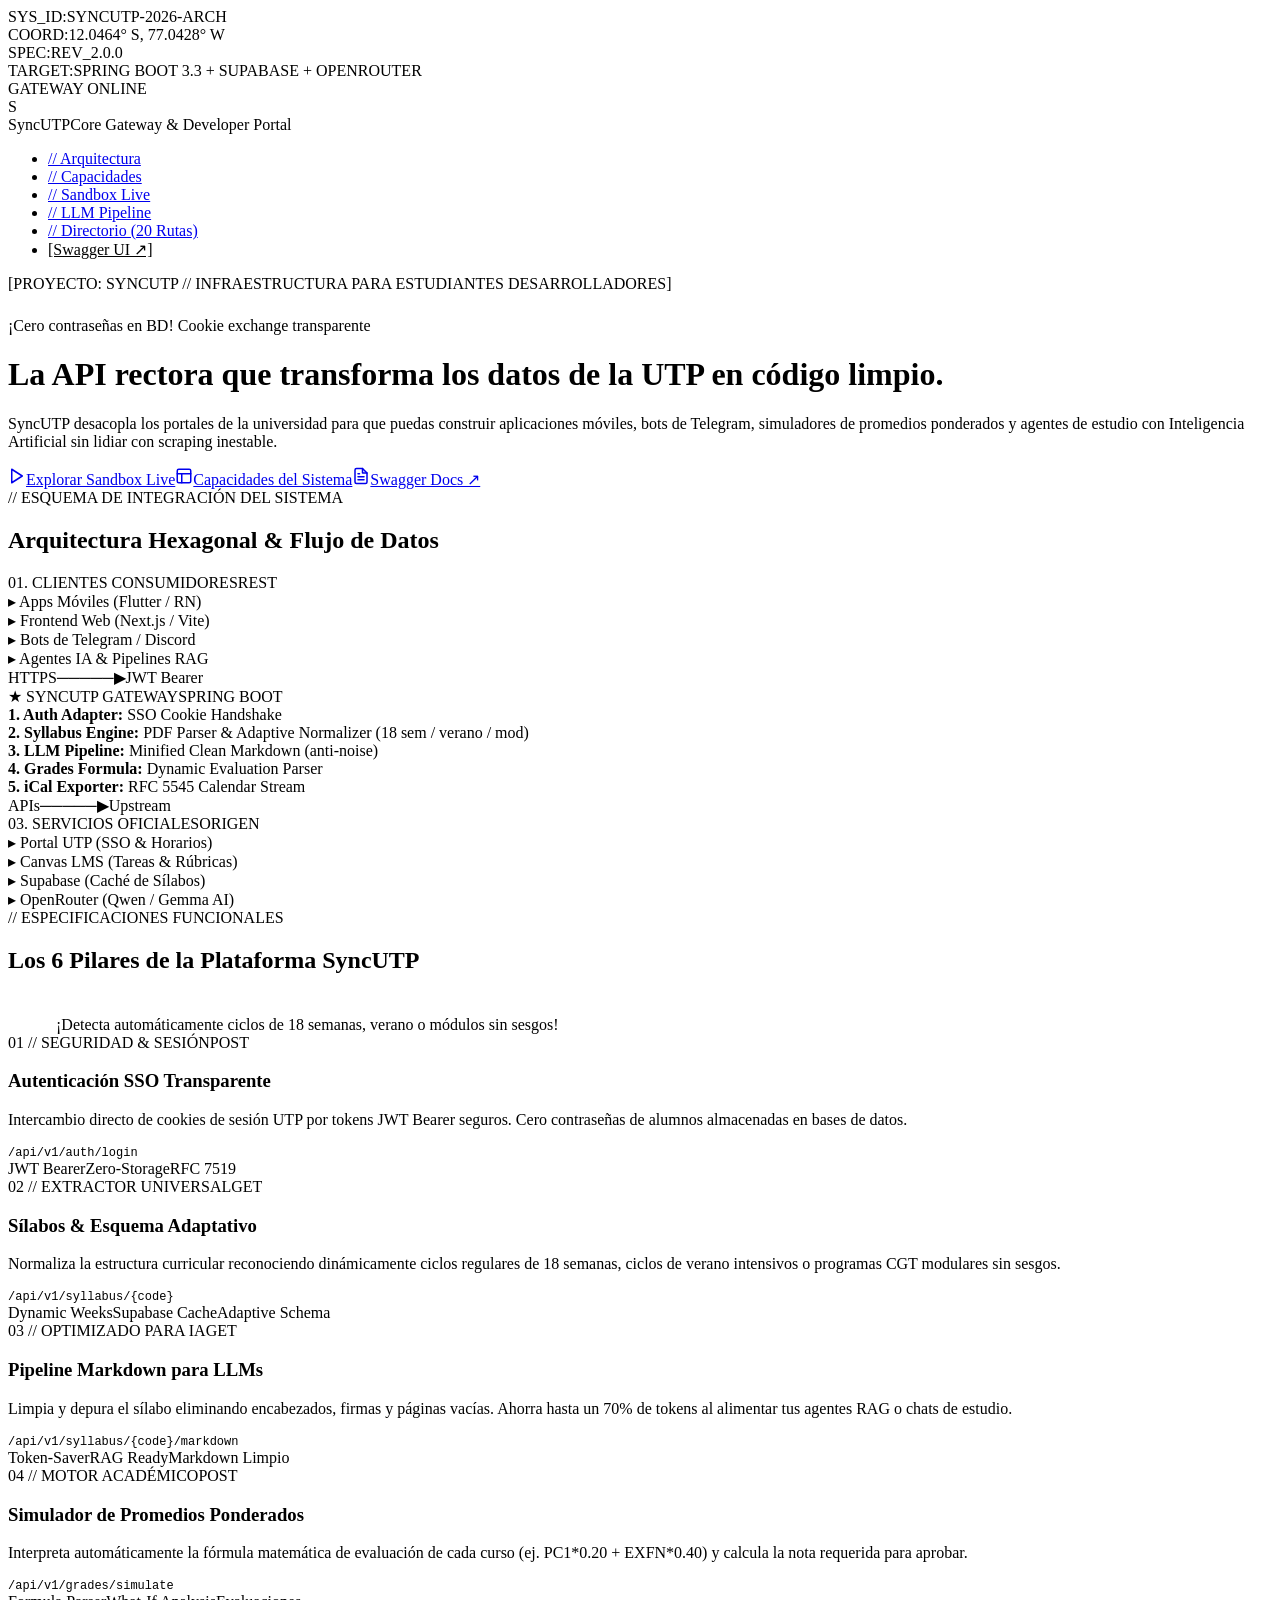
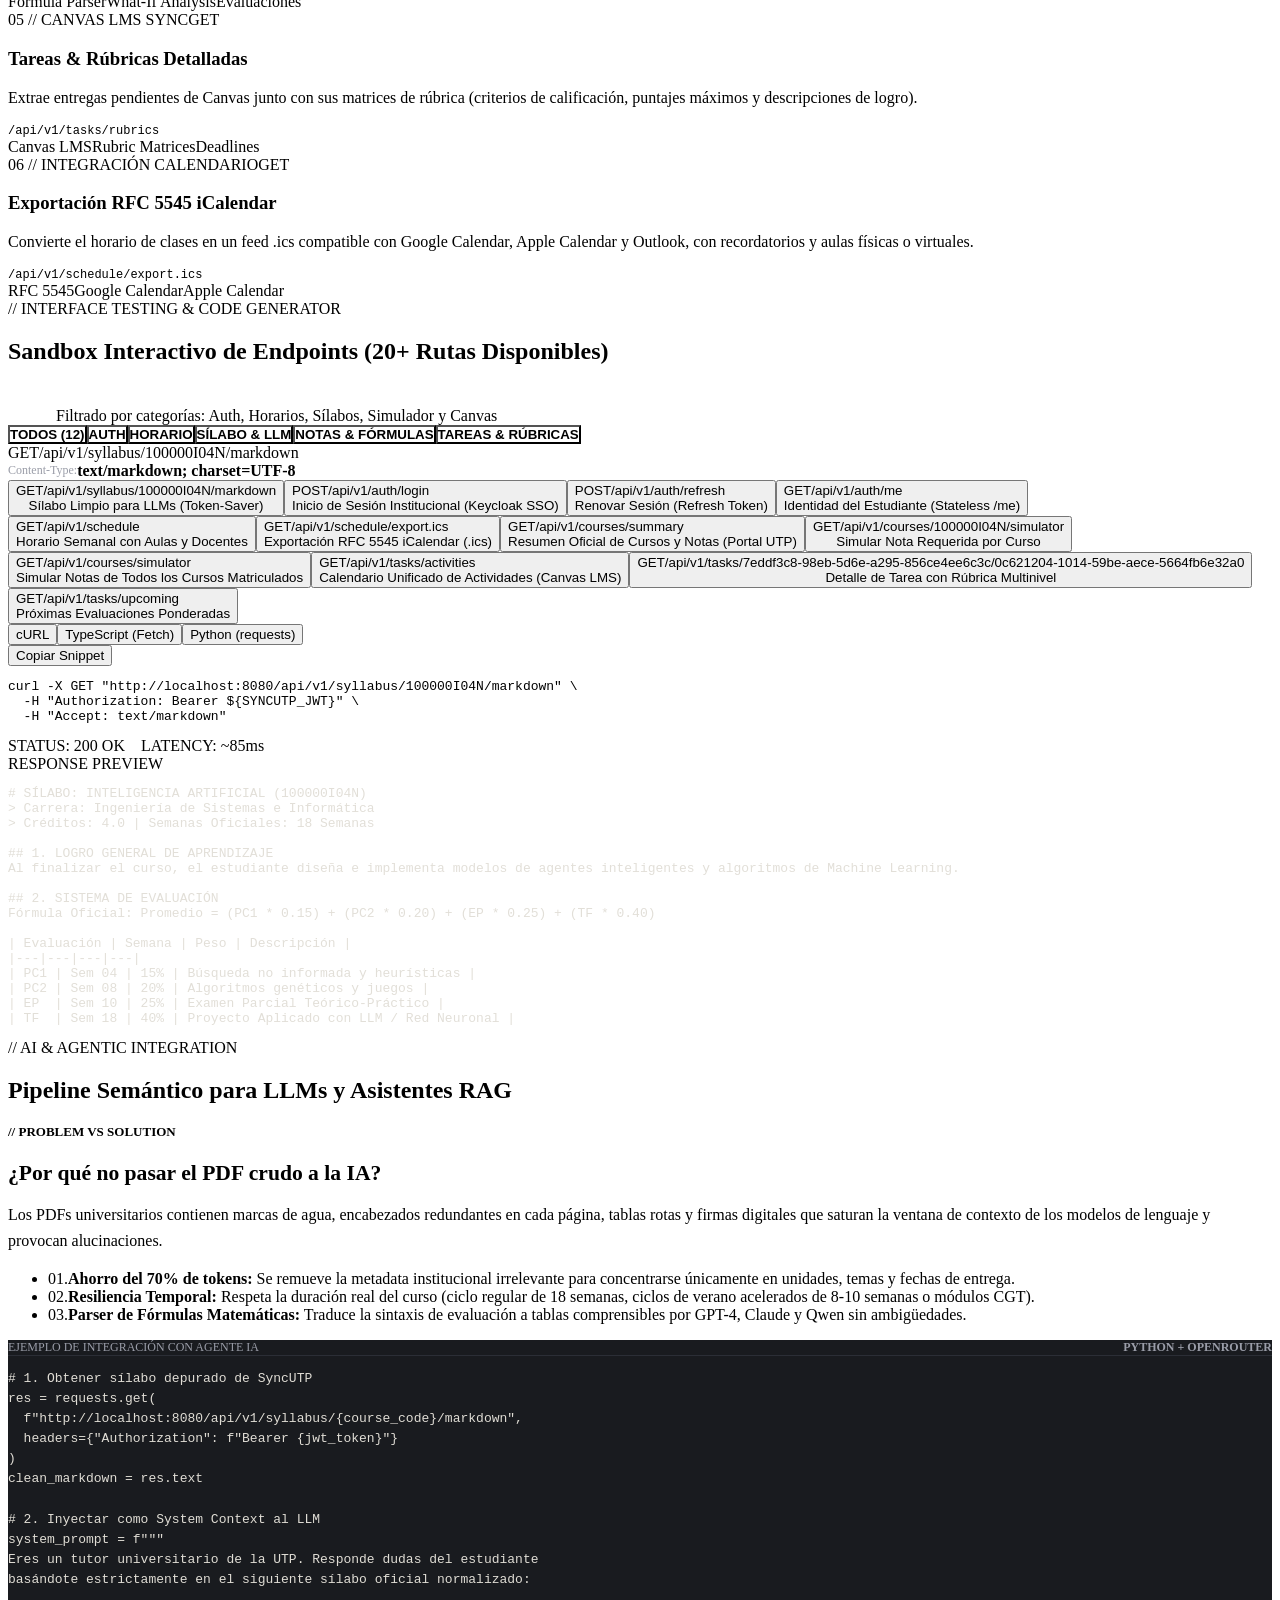
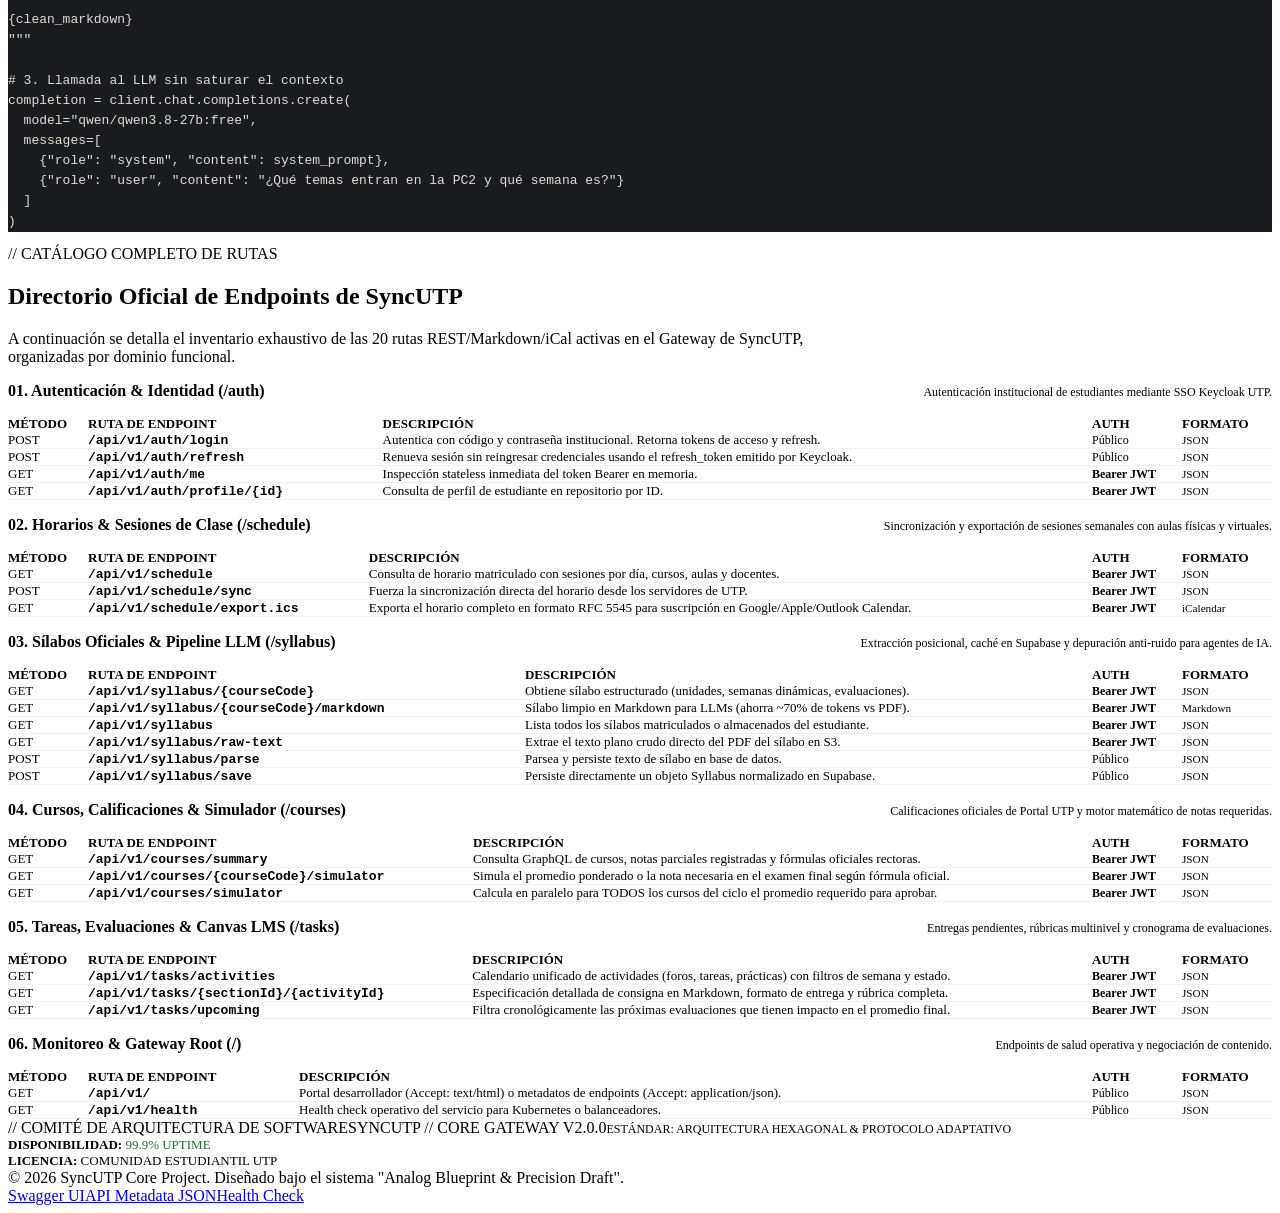
==== src/main/resources/static/index.html @ 9ac2a43b "feat: add SyncUTP frontend portal with Blueprint aesthetic + update endpoints" ====
<!DOCTYPE html><html lang="es" class="space_grotesk_c3843354-module__14LKya__variable inter_bc220a90-module__m5YftW__variable jetbrains_mono_d2ca7a79-module__OfaT_W__variable caveat_a56907d0-module__aOtvVq__variable"><head><meta charSet="utf-8"/><meta name="viewport" content="width=device-width, initial-scale=1"/><link rel="preload" href="/api/v1/_next/static/media/051742360c26797e-s.p.1bkzbscqrt8rl.woff2" as="font" crossorigin="" type="font/woff2"/><link rel="preload" href="/api/v1/_next/static/media/0c89a48fa5027cee-s.p.2cyn07wtgehh0.woff2" as="font" crossorigin="" type="font/woff2"/><link rel="preload" href="/api/v1/_next/static/media/83afe278b6a6bb3c-s.p.2bn3s6zvc0dyp.woff2" as="font" crossorigin="" type="font/woff2"/><link rel="preload" href="/api/v1/_next/static/media/a85fe84266768609-s.p.0h6ig86gwutp4.woff2" as="font" crossorigin="" type="font/woff2"/><link rel="stylesheet" href="/api/v1/_next/static/chunks/229w6nxohirj2.css" data-precedence="next"/><link rel="preload" as="script" fetchPriority="low" href="/api/v1/_next/static/chunks/3l04zcqx63h3y.js"/><script src="/api/v1/_next/static/chunks/38twd0bmk4ax0.js" async=""></script><script src="/api/v1/_next/static/chunks/39u3ld3zqxqqm.js" async=""></script><script src="/api/v1/_next/static/chunks/turbopack-0mpk9lyddkc3-.js" async=""></script><script src="/api/v1/_next/static/chunks/3fntmmi971322.js" async=""></script><script src="/api/v1/_next/static/chunks/0vmhmlnb9ivar.js" async=""></script><meta name="next-size-adjust" content=""/><title>SyncUTP // Portal Oficial para Desarrolladores UTP</title><meta name="description" content="Pasarela académica y API rectora para la comunidad de desarrolladores UTP. Acceso a horarios, sílabos normalizados, extracción limpia para LLMs, tareas con rúbricas y sincronización iCalendar."/><meta name="author" content="SyncUTP Core Engineering Team"/><meta name="keywords" content="SyncUTP,UTP,API UTP,Horario UTP,Sílabo UTP,Canvas UTP,LLM UTP,Developers UTP"/><link rel="icon" href="/api/v1/favicon.ico?favicon.2vob68tjqpejf.ico" sizes="256x256" type="image/x-icon"/><script src="/api/v1/_next/static/chunks/0cz1d0mv5g_q7.js" noModule=""></script></head><body><div hidden=""><!--$--><!--/$--></div><main class="app-container"><div class="technical-header-bar"><div class="meta-group"><div class="meta-item"><span class="meta-label">SYS_ID:</span><span class="meta-val">SYNCUTP-2026-ARCH</span></div><div class="meta-item"><span class="meta-label">COORD:</span><span class="meta-val">12.0464° S, 77.0428° W</span></div><div class="meta-item"><span class="meta-label">SPEC:</span><span class="meta-val">REV_2.0.0</span></div></div><div class="meta-group"><div class="meta-item"><span class="meta-label">TARGET:</span><span class="meta-val">SPRING BOOT 3.3 + SUPABASE + OPENROUTER</span></div><div class="status-indicator"><span class="status-dot" aria-hidden="true"></span><span>GATEWAY ONLINE</span></div></div></div><div class="content-container"><nav class="nav-bar" aria-label="Navegación principal"><div class="brand-wrapper"><div class="brand-logo-badge" aria-hidden="true">S</div><div class="brand-text"><span class="brand-title">SyncUTP</span><span class="brand-sub">Core Gateway &amp; Developer Portal</span></div></div><ul class="nav-links"><li><a href="#arquitectura" class="nav-link">// Arquitectura</a></li><li><a href="#capacidades" class="nav-link">// Capacidades</a></li><li><a href="#sandbox" class="nav-link">// Sandbox Live</a></li><li><a href="#llm-pipeline" class="nav-link">// LLM Pipeline</a></li><li><a href="#directorio" class="nav-link">// Directorio (20 Rutas)</a></li><li><a href="/api/v1/swagger-ui/index.html" target="_blank" rel="noopener noreferrer" class="nav-link" style="color:var(--color-accent)">[Swagger UI ↗]</a></li></ul></nav><header class="hero-section"><div class="hero-stamp">[PROYECTO: SYNCUTP // INFRAESTRUCTURA PARA ESTUDIANTES DESARROLLADORES]</div><div class="hand-annotation annotation-hero" aria-hidden="true"><span>¡Cero contraseñas en BD! Cookie exchange transparente</span><svg width="50" height="38" viewBox="0 0 50 38" fill="none" xmlns="http://www.w3.org/2000/svg"><path d="M46 6C34 10 18 20 8 32M8 32L16 32M8 32L8 24" stroke="var(--color-accent)" stroke-width="2.2" stroke-linecap="round" stroke-linejoin="round"></path></svg></div><h1 class="hero-title">La API rectora que transforma los datos de la UTP en código limpio.</h1><p class="hero-subtitle">SyncUTP desacopla los portales de la universidad para que puedas construir aplicaciones móviles, bots de Telegram, simuladores de promedios ponderados y agentes de estudio con Inteligencia Artificial sin lidiar con scraping inestable.</p><div class="hero-actions"><a href="#sandbox" class="btn btn-primary" aria-label="Explorar sandbox interactivo de endpoints"><svg width="18" height="18" viewBox="0 0 24 24" fill="none" stroke="currentColor" stroke-width="2" stroke-linecap="round" stroke-linejoin="round" aria-hidden="true"><polygon points="5 3 19 12 5 21 5 3"></polygon></svg>Explorar Sandbox Live</a><a href="#capacidades" class="btn btn-secondary" aria-label="Ver las 6 capacidades principales"><svg width="18" height="18" viewBox="0 0 24 24" fill="none" stroke="currentColor" stroke-width="2" stroke-linecap="round" stroke-linejoin="round" aria-hidden="true"><rect x="3" y="3" width="18" height="18" rx="2" ry="2"></rect><line x1="3" y1="9" x2="21" y2="9"></line><line x1="9" y1="21" x2="9" y2="9"></line></svg>Capacidades del Sistema</a><a href="/api/v1/swagger-ui/index.html" target="_blank" rel="noopener noreferrer" class="btn btn-secondary" aria-label="Abrir documentación Swagger OpenAPI"><svg width="18" height="18" viewBox="0 0 24 24" fill="none" stroke="currentColor" stroke-width="2" stroke-linecap="round" stroke-linejoin="round" aria-hidden="true"><path d="M14 2H6a2 2 0 0 0-2 2v16a2 2 0 0 0 2 2h12a2 2 0 0 0 2-2V8z"></path><polyline points="14 2 14 8 20 8"></polyline><line x1="16" y1="13" x2="8" y2="13"></line><line x1="16" y1="17" x2="8" y2="17"></line><polyline points="10 9 9 9 8 9"></polyline></svg>Swagger Docs ↗</a></div></header><section id="arquitectura" class="diagram-section"><div class="section-label">// ESQUEMA DE INTEGRACIÓN DEL SISTEMA</div><h2 class="section-title">Arquitectura Hexagonal &amp; Flujo de Datos</h2><div class="blueprint-diagram"><div class="diagram-grid"><div class="diagram-node"><div class="diagram-node-title"><span>01. CLIENTES CONSUMIDORES</span><span class="pill">REST</span></div><div class="diagram-node-item"><span style="color:var(--color-accent)">▸</span> Apps Móviles (Flutter / RN)</div><div class="diagram-node-item"><span style="color:var(--color-accent)">▸</span> Frontend Web (Next.js / Vite)</div><div class="diagram-node-item"><span style="color:var(--color-accent)">▸</span> Bots de Telegram / Discord</div><div class="diagram-node-item"><span style="color:var(--color-accent)">▸</span> Agentes IA &amp; Pipelines RAG</div></div><div class="diagram-connector"><span>HTTPS</span><span>─────▶</span><span>JWT Bearer</span></div><div class="diagram-node diagram-core"><div class="diagram-node-title"><span style="color:var(--color-accent)">★ SYNCUTP GATEWAY</span><span class="pill">SPRING BOOT</span></div><div class="diagram-node-item"><strong>1. Auth Adapter:</strong> SSO Cookie Handshake</div><div class="diagram-node-item"><strong>2. Syllabus Engine:</strong> PDF Parser &amp; Adaptive Normalizer (18 sem / verano / mod)</div><div class="diagram-node-item"><strong>3. LLM Pipeline:</strong> Minified Clean Markdown (anti-noise)</div><div class="diagram-node-item"><strong>4. Grades Formula:</strong> Dynamic Evaluation Parser</div><div class="diagram-node-item"><strong>5. iCal Exporter:</strong> RFC 5545 Calendar Stream</div></div><div class="diagram-connector"><span>APIs</span><span>─────▶</span><span>Upstream</span></div><div class="diagram-node"><div class="diagram-node-title"><span>03. SERVICIOS OFICIALES</span><span class="pill">ORIGEN</span></div><div class="diagram-node-item"><span style="color:var(--color-ink-muted)">▸</span> Portal UTP (SSO &amp; Horarios)</div><div class="diagram-node-item"><span style="color:var(--color-ink-muted)">▸</span> Canvas LMS (Tareas &amp; Rúbricas)</div><div class="diagram-node-item"><span style="color:var(--color-ink-muted)">▸</span> Supabase (Caché de Sílabos)</div><div class="diagram-node-item"><span style="color:var(--color-ink-muted)">▸</span> OpenRouter (Qwen / Gemma AI)</div></div></div></div></section><section id="capacidades" class="capabilities-section"><div class="section-label">// ESPECIFICACIONES FUNCIONALES</div><h2 class="section-title">Los 6 Pilares de la Plataforma SyncUTP</h2><div class="hand-annotation annotation-syllabus" aria-hidden="true"><svg width="48" height="36" viewBox="0 0 48 36" fill="none" xmlns="http://www.w3.org/2000/svg"><path d="M4 6C18 8 36 14 42 28M42 28L36 26M42 28L44 20" stroke="var(--color-accent)" stroke-width="2.2" stroke-linecap="round" stroke-linejoin="round"></path></svg><span>¡Detecta automáticamente ciclos de 18 semanas, verano o módulos sin sesgos!</span></div><div class="capabilities-grid"><article class="capability-card"><div class="card-num"><span>01 // SEGURIDAD &amp; SESIÓN</span><span class="method-tag method-post">POST</span></div><h3 class="card-title">Autenticación SSO Transparente</h3><p class="card-desc">Intercambio directo de cookies de sesión UTP por tokens JWT Bearer seguros. Cero contraseñas de alumnos almacenadas en bases de datos.</p><div style="margin:var(--space-2) 0 var(--space-4) 0;font-family:var(--font-mono);font-size:0.75rem;color:var(--color-ink-muted)"><code>/api/v1/auth/login</code></div><div class="card-pill-row"><span class="pill">JWT Bearer</span><span class="pill">Zero-Storage</span><span class="pill">RFC 7519</span></div></article><article class="capability-card"><div class="card-num"><span>02 // EXTRACTOR UNIVERSAL</span><span class="method-tag method-get">GET</span></div><h3 class="card-title">Sílabos &amp; Esquema Adaptativo</h3><p class="card-desc">Normaliza la estructura curricular reconociendo dinámicamente ciclos regulares de 18 semanas, ciclos de verano intensivos o programas CGT modulares sin sesgos.</p><div style="margin:var(--space-2) 0 var(--space-4) 0;font-family:var(--font-mono);font-size:0.75rem;color:var(--color-ink-muted)"><code>/api/v1/syllabus/{code}</code></div><div class="card-pill-row"><span class="pill">Dynamic Weeks</span><span class="pill">Supabase Cache</span><span class="pill">Adaptive Schema</span></div></article><article class="capability-card"><div class="card-num"><span>03 // OPTIMIZADO PARA IA</span><span class="method-tag method-get">GET</span></div><h3 class="card-title">Pipeline Markdown para LLMs</h3><p class="card-desc">Limpia y depura el sílabo eliminando encabezados, firmas y páginas vacías. Ahorra hasta un 70% de tokens al alimentar tus agentes RAG o chats de estudio.</p><div style="margin:var(--space-2) 0 var(--space-4) 0;font-family:var(--font-mono);font-size:0.75rem;color:var(--color-ink-muted)"><code>/api/v1/syllabus/{code}/markdown</code></div><div class="card-pill-row"><span class="pill">Token-Saver</span><span class="pill">RAG Ready</span><span class="pill">Markdown Limpio</span></div></article><article class="capability-card"><div class="card-num"><span>04 // MOTOR ACADÉMICO</span><span class="method-tag method-post">POST</span></div><h3 class="card-title">Simulador de Promedios Ponderados</h3><p class="card-desc">Interpreta automáticamente la fórmula matemática de evaluación de cada curso (ej. PC1*0.20 + EXFN*0.40) y calcula la nota requerida para aprobar.</p><div style="margin:var(--space-2) 0 var(--space-4) 0;font-family:var(--font-mono);font-size:0.75rem;color:var(--color-ink-muted)"><code>/api/v1/grades/simulate</code></div><div class="card-pill-row"><span class="pill">Formula Parser</span><span class="pill">What-If Analysis</span><span class="pill">Evaluaciones</span></div></article><article class="capability-card"><div class="card-num"><span>05 // CANVAS LMS SYNC</span><span class="method-tag method-get">GET</span></div><h3 class="card-title">Tareas &amp; Rúbricas Detalladas</h3><p class="card-desc">Extrae entregas pendientes de Canvas junto con sus matrices de rúbrica (criterios de calificación, puntajes máximos y descripciones de logro).</p><div style="margin:var(--space-2) 0 var(--space-4) 0;font-family:var(--font-mono);font-size:0.75rem;color:var(--color-ink-muted)"><code>/api/v1/tasks/rubrics</code></div><div class="card-pill-row"><span class="pill">Canvas LMS</span><span class="pill">Rubric Matrices</span><span class="pill">Deadlines</span></div></article><article class="capability-card"><div class="card-num"><span>06 // INTEGRACIÓN CALENDARIO</span><span class="method-tag method-get">GET</span></div><h3 class="card-title">Exportación RFC 5545 iCalendar</h3><p class="card-desc">Convierte el horario de clases en un feed .ics compatible con Google Calendar, Apple Calendar y Outlook, con recordatorios y aulas físicas o virtuales.</p><div style="margin:var(--space-2) 0 var(--space-4) 0;font-family:var(--font-mono);font-size:0.75rem;color:var(--color-ink-muted)"><code>/api/v1/schedule/export.ics</code></div><div class="card-pill-row"><span class="pill">RFC 5545</span><span class="pill">Google Calendar</span><span class="pill">Apple Calendar</span></div></article></div></section><section id="sandbox" class="sandbox-section"><div class="section-label">// INTERFACE TESTING &amp; CODE GENERATOR</div><h2 class="section-title">Sandbox Interactivo de Endpoints (20+ Rutas Disponibles)</h2><div class="hand-annotation annotation-sandbox" aria-hidden="true"><svg width="48" height="36" viewBox="0 0 48 36" fill="none" xmlns="http://www.w3.org/2000/svg"><path d="M4 6C18 8 36 14 42 28M42 28L36 26M42 28L44 20" stroke="var(--color-accent)" stroke-width="2.2" stroke-linecap="round" stroke-linejoin="round"></path></svg><span>Filtrado por categorías: Auth, Horarios, Sílabos, Simulador y Canvas</span></div><div style="display:flex;flex-wrap:wrap;gap:var(--space-2);margin-bottom:var(--space-4)"><button class="pill" style="cursor:pointer;background-color:var(--color-ink-primary);color:var(--color-paper-base);font-weight:700;padding:var(--space-2) var(--space-3)">TODOS<!-- --> <!-- -->(12)</button><button class="pill" style="cursor:pointer;background-color:var(--color-paper-muted);color:var(--color-ink-primary);font-weight:700;padding:var(--space-2) var(--space-3)">AUTH<!-- --> </button><button class="pill" style="cursor:pointer;background-color:var(--color-paper-muted);color:var(--color-ink-primary);font-weight:700;padding:var(--space-2) var(--space-3)">HORARIO<!-- --> </button><button class="pill" style="cursor:pointer;background-color:var(--color-paper-muted);color:var(--color-ink-primary);font-weight:700;padding:var(--space-2) var(--space-3)">SÍLABO &amp; LLM<!-- --> </button><button class="pill" style="cursor:pointer;background-color:var(--color-paper-muted);color:var(--color-ink-primary);font-weight:700;padding:var(--space-2) var(--space-3)">NOTAS &amp; FÓRMULAS<!-- --> </button><button class="pill" style="cursor:pointer;background-color:var(--color-paper-muted);color:var(--color-ink-primary);font-weight:700;padding:var(--space-2) var(--space-3)">TAREAS &amp; RÚBRICAS<!-- --> </button></div><div class="sandbox-container"><div class="sandbox-header"><div class="sandbox-title"><span class="method-tag method-get">GET</span><span>/api/v1/syllabus/100000I04N/markdown</span></div><div style="display:flex;align-items:center;gap:var(--space-3)"><span style="color:#9A9DA8;font-size:0.75rem">Content-Type:</span><span style="color:var(--color-paper-base);font-weight:700">text/markdown; charset=UTF-8</span></div></div><div class="sandbox-body"><div class="endpoint-list" role="tablist" aria-label="Lista de endpoints disponibles"><button class="endpoint-btn active" role="tab" aria-selected="true"><div style="display:flex;align-items:center;gap:var(--space-2)"><span class="method-tag method-get">GET</span><span class="endpoint-path">/api/v1/syllabus/100000I04N/markdown</span></div><span class="endpoint-desc-brief">Sílabo Limpio para LLMs (Token-Saver)</span></button><button class="endpoint-btn " role="tab" aria-selected="false"><div style="display:flex;align-items:center;gap:var(--space-2)"><span class="method-tag method-post">POST</span><span class="endpoint-path">/api/v1/auth/login</span></div><span class="endpoint-desc-brief">Inicio de Sesión Institucional (Keycloak SSO)</span></button><button class="endpoint-btn " role="tab" aria-selected="false"><div style="display:flex;align-items:center;gap:var(--space-2)"><span class="method-tag method-post">POST</span><span class="endpoint-path">/api/v1/auth/refresh</span></div><span class="endpoint-desc-brief">Renovar Sesión (Refresh Token)</span></button><button class="endpoint-btn " role="tab" aria-selected="false"><div style="display:flex;align-items:center;gap:var(--space-2)"><span class="method-tag method-get">GET</span><span class="endpoint-path">/api/v1/auth/me</span></div><span class="endpoint-desc-brief">Identidad del Estudiante (Stateless /me)</span></button><button class="endpoint-btn " role="tab" aria-selected="false"><div style="display:flex;align-items:center;gap:var(--space-2)"><span class="method-tag method-get">GET</span><span class="endpoint-path">/api/v1/schedule</span></div><span class="endpoint-desc-brief">Horario Semanal con Aulas y Docentes</span></button><button class="endpoint-btn " role="tab" aria-selected="false"><div style="display:flex;align-items:center;gap:var(--space-2)"><span class="method-tag method-get">GET</span><span class="endpoint-path">/api/v1/schedule/export.ics</span></div><span class="endpoint-desc-brief">Exportación RFC 5545 iCalendar (.ics)</span></button><button class="endpoint-btn " role="tab" aria-selected="false"><div style="display:flex;align-items:center;gap:var(--space-2)"><span class="method-tag method-get">GET</span><span class="endpoint-path">/api/v1/courses/summary</span></div><span class="endpoint-desc-brief">Resumen Oficial de Cursos y Notas (Portal UTP)</span></button><button class="endpoint-btn " role="tab" aria-selected="false"><div style="display:flex;align-items:center;gap:var(--space-2)"><span class="method-tag method-get">GET</span><span class="endpoint-path">/api/v1/courses/100000I04N/simulator</span></div><span class="endpoint-desc-brief">Simular Nota Requerida por Curso</span></button><button class="endpoint-btn " role="tab" aria-selected="false"><div style="display:flex;align-items:center;gap:var(--space-2)"><span class="method-tag method-get">GET</span><span class="endpoint-path">/api/v1/courses/simulator</span></div><span class="endpoint-desc-brief">Simular Notas de Todos los Cursos Matriculados</span></button><button class="endpoint-btn " role="tab" aria-selected="false"><div style="display:flex;align-items:center;gap:var(--space-2)"><span class="method-tag method-get">GET</span><span class="endpoint-path">/api/v1/tasks/activities</span></div><span class="endpoint-desc-brief">Calendario Unificado de Actividades (Canvas LMS)</span></button><button class="endpoint-btn " role="tab" aria-selected="false"><div style="display:flex;align-items:center;gap:var(--space-2)"><span class="method-tag method-get">GET</span><span class="endpoint-path">/api/v1/tasks/7eddf3c8-98eb-5d6e-a295-856ce4ee6c3c/0c621204-1014-59be-aece-5664fb6e32a0</span></div><span class="endpoint-desc-brief">Detalle de Tarea con Rúbrica Multinivel</span></button><button class="endpoint-btn " role="tab" aria-selected="false"><div style="display:flex;align-items:center;gap:var(--space-2)"><span class="method-tag method-get">GET</span><span class="endpoint-path">/api/v1/tasks/upcoming</span></div><span class="endpoint-desc-brief">Próximas Evaluaciones Ponderadas</span></button></div><div class="playground-view"><div class="tab-bar"><div class="tabs-group" role="tablist"><button class="code-tab active">cURL</button><button class="code-tab ">TypeScript (Fetch)</button><button class="code-tab ">Python (requests)</button></div><button class="copy-btn" aria-label="Copiar código al portapapeles">Copiar Snippet</button></div><pre class="code-display"><code>curl -X GET &quot;http://localhost:8080/api/v1/syllabus/100000I04N/markdown&quot; \
  -H &quot;Authorization: Bearer ${SYNCUTP_JWT}&quot; \
  -H &quot;Accept: text/markdown&quot;</code></pre><div class="response-panel"><div class="response-header"><div><span>STATUS: </span><span class="status-badge">200<!-- --> OK</span><span style="margin-left:1rem">LATENCY: ~85ms</span></div><span>RESPONSE PREVIEW</span></div><pre class="code-display" style="max-height:240px;overflow-y:auto;color:#E2DFD8"><code># SÍLABO: INTELIGENCIA ARTIFICIAL (100000I04N)
&gt; Carrera: Ingeniería de Sistemas e Informática
&gt; Créditos: 4.0 | Semanas Oficiales: 18 Semanas

## 1. LOGRO GENERAL DE APRENDIZAJE
Al finalizar el curso, el estudiante diseña e implementa modelos de agentes inteligentes y algoritmos de Machine Learning.

## 2. SISTEMA DE EVALUACIÓN
Fórmula Oficial: Promedio = (PC1 * 0.15) + (PC2 * 0.20) + (EP * 0.25) + (TF * 0.40)

| Evaluación | Semana | Peso | Descripción |
|---|---|---|---|
| PC1 | Sem 04 | 15% | Búsqueda no informada y heurísticas |
| PC2 | Sem 08 | 20% | Algoritmos genéticos y juegos |
| EP  | Sem 10 | 25% | Examen Parcial Teórico-Práctico |
| TF  | Sem 18 | 40% | Proyecto Aplicado con LLM / Red Neuronal |</code></pre></div></div></div></div></section><section id="llm-pipeline" class="llm-section"><div class="section-label">// AI &amp; AGENTIC INTEGRATION</div><h2 class="section-title">Pipeline Semántico para LLMs y Asistentes RAG</h2><div class="llm-container"><div class="llm-card-paper"><div style="font-family:var(--font-mono);font-size:0.8125rem;color:var(--color-accent);font-weight:700;margin-bottom:var(--space-2)">// PROBLEM VS SOLUTION</div><h3 style="font-family:var(--font-display);font-size:1.35rem;margin-bottom:var(--space-3)">¿Por qué no pasar el PDF crudo a la IA?</h3><p style="font-size:var(--text-small);color:var(--color-ink-muted);line-height:1.6">Los PDFs universitarios contienen marcas de agua, encabezados redundantes en cada página, tablas rotas y firmas digitales que saturan la ventana de contexto de los modelos de lenguaje y provocan alucinaciones.</p><ul class="llm-spec-list"><li class="llm-spec-item"><span class="llm-spec-bullet">01.</span><span><strong>Ahorro del 70% de tokens:</strong> Se remueve la metadata institucional irrelevante para concentrarse únicamente en unidades, temas y fechas de entrega.</span></li><li class="llm-spec-item"><span class="llm-spec-bullet">02.</span><span><strong>Resiliencia Temporal:</strong> Respeta la duración real del curso (ciclo regular de 18 semanas, ciclos de verano acelerados de 8-10 semanas o módulos CGT).</span></li><li class="llm-spec-item"><span class="llm-spec-bullet">03.</span><span><strong>Parser de Fórmulas Matemáticas:</strong> Traduce la sintaxis de evaluación a tablas comprensibles por GPT-4, Claude y Qwen sin ambigüedades.</span></li></ul></div><div style="background-color:#191B1F;border:2px solid var(--color-ink-primary);padding:var(--space-5);color:#ECEAE4;box-shadow:var(--shadow-card)"><div style="display:flex;justify-content:space-between;align-items:center;border-bottom:1px solid #2B2E36;padding-bottom:var(--space-2);margin-bottom:var(--space-3);font-family:var(--font-mono);font-size:0.75rem;color:#9A9DA8"><span>EJEMPLO DE INTEGRACIÓN CON AGENTE IA</span><span style="color:var(--color-accent);font-weight:700">PYTHON + OPENROUTER</span></div><pre style="font-size:0.8125rem;line-height:1.55;overflow-x:auto;color:#E0DDD5"><code># 1. Obtener sílabo depurado de SyncUTP
res = requests.get(
  f&quot;http://localhost:8080/api/v1/syllabus/{course_code}/markdown&quot;,
  headers={&quot;Authorization&quot;: f&quot;Bearer {jwt_token}&quot;}
)
clean_markdown = res.text

# 2. Inyectar como System Context al LLM
system_prompt = f&quot;&quot;&quot;
Eres un tutor universitario de la UTP. Responde dudas del estudiante
basándote estrictamente en el siguiente sílabo oficial normalizado:

{clean_markdown}
&quot;&quot;&quot;

# 3. Llamada al LLM sin saturar el contexto
completion = client.chat.completions.create(
  model=&quot;qwen/qwen3.8-27b:free&quot;,
  messages=[
    {&quot;role&quot;: &quot;system&quot;, &quot;content&quot;: system_prompt},
    {&quot;role&quot;: &quot;user&quot;, &quot;content&quot;: &quot;¿Qué temas entran en la PC2 y qué semana es?&quot;}
  ]
)</code></pre></div></div></section><section id="directorio" style="padding-bottom:var(--space-12);border-bottom:2px solid var(--color-ink-primary);margin-bottom:var(--space-12)"><div class="section-label">// CATÁLOGO COMPLETO DE RUTAS</div><h2 class="section-title">Directorio Oficial de Endpoints de SyncUTP</h2><p style="color:var(--color-ink-muted);font-size:var(--text-small);margin-bottom:var(--space-6);max-width:860px">A continuación se detalla el inventario exhaustivo de las 20 rutas REST/Markdown/iCal activas en el Gateway de SyncUTP, organizadas por dominio funcional.</p><div style="display:flex;flex-direction:column;gap:var(--space-6)"><div style="background-color:var(--color-paper-muted);border:2px solid var(--color-ink-primary);padding:var(--space-5);box-shadow:var(--shadow-card)"><div style="display:flex;justify-content:space-between;align-items:baseline;flex-wrap:wrap;gap:var(--space-2);border-bottom:1px solid var(--color-ink-secondary);padding-bottom:var(--space-2);margin-bottom:var(--space-3)"><h3 style="font-family:var(--font-mono);font-size:1rem;font-weight:700;color:var(--color-ink-primary)">01. Autenticación &amp; Identidad (/auth)</h3><span style="font-size:0.75rem;color:var(--color-ink-muted)">Autenticación institucional de estudiantes mediante SSO Keycloak UTP.</span></div><div style="overflow-x:auto"><table style="width:100%;border-collapse:collapse;font-family:var(--font-mono);font-size:0.8125rem"><thead><tr style="text-align:left;color:var(--color-ink-faint);border-bottom:1px dashed var(--color-ink-secondary)"><th style="padding:var(--space-2);width:80px">MÉTODO</th><th style="padding:var(--space-2)">RUTA DE ENDPOINT</th><th style="padding:var(--space-2)">DESCRIPCIÓN</th><th style="padding:var(--space-2);width:90px">AUTH</th><th style="padding:var(--space-2);width:90px">FORMATO</th></tr></thead><tbody><tr style="border-bottom:1px solid rgba(30, 32, 34, 0.06)"><td style="padding:var(--space-2)"><span class="method-tag method-post">POST</span></td><td style="padding:var(--space-2);font-weight:700;color:var(--color-ink-primary)"><code>/api/v1/auth/login</code></td><td style="padding:var(--space-2);font-family:var(--font-body);color:var(--color-ink-muted)">Autentica con código y contraseña institucional. Retorna tokens de acceso y refresh.</td><td style="padding:var(--space-2)"><span style="color:var(--color-ink-faint);font-size:0.75rem">Público</span></td><td style="padding:var(--space-2)"><span class="pill" style="font-size:0.7rem">JSON</span></td></tr><tr style="border-bottom:1px solid rgba(30, 32, 34, 0.06)"><td style="padding:var(--space-2)"><span class="method-tag method-post">POST</span></td><td style="padding:var(--space-2);font-weight:700;color:var(--color-ink-primary)"><code>/api/v1/auth/refresh</code></td><td style="padding:var(--space-2);font-family:var(--font-body);color:var(--color-ink-muted)">Renueva sesión sin reingresar credenciales usando el refresh_token emitido por Keycloak.</td><td style="padding:var(--space-2)"><span style="color:var(--color-ink-faint);font-size:0.75rem">Público</span></td><td style="padding:var(--space-2)"><span class="pill" style="font-size:0.7rem">JSON</span></td></tr><tr style="border-bottom:1px solid rgba(30, 32, 34, 0.06)"><td style="padding:var(--space-2)"><span class="method-tag method-get">GET</span></td><td style="padding:var(--space-2);font-weight:700;color:var(--color-ink-primary)"><code>/api/v1/auth/me</code></td><td style="padding:var(--space-2);font-family:var(--font-body);color:var(--color-ink-muted)">Inspección stateless inmediata del token Bearer en memoria.</td><td style="padding:var(--space-2)"><span style="color:var(--color-accent);font-weight:700;font-size:0.75rem">Bearer JWT</span></td><td style="padding:var(--space-2)"><span class="pill" style="font-size:0.7rem">JSON</span></td></tr><tr style="border-bottom:1px solid rgba(30, 32, 34, 0.06)"><td style="padding:var(--space-2)"><span class="method-tag method-get">GET</span></td><td style="padding:var(--space-2);font-weight:700;color:var(--color-ink-primary)"><code>/api/v1/auth/profile/{id}</code></td><td style="padding:var(--space-2);font-family:var(--font-body);color:var(--color-ink-muted)">Consulta de perfil de estudiante en repositorio por ID.</td><td style="padding:var(--space-2)"><span style="color:var(--color-accent);font-weight:700;font-size:0.75rem">Bearer JWT</span></td><td style="padding:var(--space-2)"><span class="pill" style="font-size:0.7rem">JSON</span></td></tr></tbody></table></div></div><div style="background-color:var(--color-paper-muted);border:2px solid var(--color-ink-primary);padding:var(--space-5);box-shadow:var(--shadow-card)"><div style="display:flex;justify-content:space-between;align-items:baseline;flex-wrap:wrap;gap:var(--space-2);border-bottom:1px solid var(--color-ink-secondary);padding-bottom:var(--space-2);margin-bottom:var(--space-3)"><h3 style="font-family:var(--font-mono);font-size:1rem;font-weight:700;color:var(--color-ink-primary)">02. Horarios &amp; Sesiones de Clase (/schedule)</h3><span style="font-size:0.75rem;color:var(--color-ink-muted)">Sincronización y exportación de sesiones semanales con aulas físicas y virtuales.</span></div><div style="overflow-x:auto"><table style="width:100%;border-collapse:collapse;font-family:var(--font-mono);font-size:0.8125rem"><thead><tr style="text-align:left;color:var(--color-ink-faint);border-bottom:1px dashed var(--color-ink-secondary)"><th style="padding:var(--space-2);width:80px">MÉTODO</th><th style="padding:var(--space-2)">RUTA DE ENDPOINT</th><th style="padding:var(--space-2)">DESCRIPCIÓN</th><th style="padding:var(--space-2);width:90px">AUTH</th><th style="padding:var(--space-2);width:90px">FORMATO</th></tr></thead><tbody><tr style="border-bottom:1px solid rgba(30, 32, 34, 0.06)"><td style="padding:var(--space-2)"><span class="method-tag method-get">GET</span></td><td style="padding:var(--space-2);font-weight:700;color:var(--color-ink-primary)"><code>/api/v1/schedule</code></td><td style="padding:var(--space-2);font-family:var(--font-body);color:var(--color-ink-muted)">Consulta de horario matriculado con sesiones por día, cursos, aulas y docentes.</td><td style="padding:var(--space-2)"><span style="color:var(--color-accent);font-weight:700;font-size:0.75rem">Bearer JWT</span></td><td style="padding:var(--space-2)"><span class="pill" style="font-size:0.7rem">JSON</span></td></tr><tr style="border-bottom:1px solid rgba(30, 32, 34, 0.06)"><td style="padding:var(--space-2)"><span class="method-tag method-post">POST</span></td><td style="padding:var(--space-2);font-weight:700;color:var(--color-ink-primary)"><code>/api/v1/schedule/sync</code></td><td style="padding:var(--space-2);font-family:var(--font-body);color:var(--color-ink-muted)">Fuerza la sincronización directa del horario desde los servidores de UTP.</td><td style="padding:var(--space-2)"><span style="color:var(--color-accent);font-weight:700;font-size:0.75rem">Bearer JWT</span></td><td style="padding:var(--space-2)"><span class="pill" style="font-size:0.7rem">JSON</span></td></tr><tr style="border-bottom:1px solid rgba(30, 32, 34, 0.06)"><td style="padding:var(--space-2)"><span class="method-tag method-get">GET</span></td><td style="padding:var(--space-2);font-weight:700;color:var(--color-ink-primary)"><code>/api/v1/schedule/export.ics</code></td><td style="padding:var(--space-2);font-family:var(--font-body);color:var(--color-ink-muted)">Exporta el horario completo en formato RFC 5545 para suscripción en Google/Apple/Outlook Calendar.</td><td style="padding:var(--space-2)"><span style="color:var(--color-accent);font-weight:700;font-size:0.75rem">Bearer JWT</span></td><td style="padding:var(--space-2)"><span class="pill" style="font-size:0.7rem">iCalendar</span></td></tr></tbody></table></div></div><div style="background-color:var(--color-paper-muted);border:2px solid var(--color-ink-primary);padding:var(--space-5);box-shadow:var(--shadow-card)"><div style="display:flex;justify-content:space-between;align-items:baseline;flex-wrap:wrap;gap:var(--space-2);border-bottom:1px solid var(--color-ink-secondary);padding-bottom:var(--space-2);margin-bottom:var(--space-3)"><h3 style="font-family:var(--font-mono);font-size:1rem;font-weight:700;color:var(--color-ink-primary)">03. Sílabos Oficiales &amp; Pipeline LLM (/syllabus)</h3><span style="font-size:0.75rem;color:var(--color-ink-muted)">Extracción posicional, caché en Supabase y depuración anti-ruido para agentes de IA.</span></div><div style="overflow-x:auto"><table style="width:100%;border-collapse:collapse;font-family:var(--font-mono);font-size:0.8125rem"><thead><tr style="text-align:left;color:var(--color-ink-faint);border-bottom:1px dashed var(--color-ink-secondary)"><th style="padding:var(--space-2);width:80px">MÉTODO</th><th style="padding:var(--space-2)">RUTA DE ENDPOINT</th><th style="padding:var(--space-2)">DESCRIPCIÓN</th><th style="padding:var(--space-2);width:90px">AUTH</th><th style="padding:var(--space-2);width:90px">FORMATO</th></tr></thead><tbody><tr style="border-bottom:1px solid rgba(30, 32, 34, 0.06)"><td style="padding:var(--space-2)"><span class="method-tag method-get">GET</span></td><td style="padding:var(--space-2);font-weight:700;color:var(--color-ink-primary)"><code>/api/v1/syllabus/{courseCode}</code></td><td style="padding:var(--space-2);font-family:var(--font-body);color:var(--color-ink-muted)">Obtiene sílabo estructurado (unidades, semanas dinámicas, evaluaciones).</td><td style="padding:var(--space-2)"><span style="color:var(--color-accent);font-weight:700;font-size:0.75rem">Bearer JWT</span></td><td style="padding:var(--space-2)"><span class="pill" style="font-size:0.7rem">JSON</span></td></tr><tr style="border-bottom:1px solid rgba(30, 32, 34, 0.06)"><td style="padding:var(--space-2)"><span class="method-tag method-get">GET</span></td><td style="padding:var(--space-2);font-weight:700;color:var(--color-ink-primary)"><code>/api/v1/syllabus/{courseCode}/markdown</code></td><td style="padding:var(--space-2);font-family:var(--font-body);color:var(--color-ink-muted)">Sílabo limpio en Markdown para LLMs (ahorra ~70% de tokens vs PDF).</td><td style="padding:var(--space-2)"><span style="color:var(--color-accent);font-weight:700;font-size:0.75rem">Bearer JWT</span></td><td style="padding:var(--space-2)"><span class="pill" style="font-size:0.7rem">Markdown</span></td></tr><tr style="border-bottom:1px solid rgba(30, 32, 34, 0.06)"><td style="padding:var(--space-2)"><span class="method-tag method-get">GET</span></td><td style="padding:var(--space-2);font-weight:700;color:var(--color-ink-primary)"><code>/api/v1/syllabus</code></td><td style="padding:var(--space-2);font-family:var(--font-body);color:var(--color-ink-muted)">Lista todos los sílabos matriculados o almacenados del estudiante.</td><td style="padding:var(--space-2)"><span style="color:var(--color-accent);font-weight:700;font-size:0.75rem">Bearer JWT</span></td><td style="padding:var(--space-2)"><span class="pill" style="font-size:0.7rem">JSON</span></td></tr><tr style="border-bottom:1px solid rgba(30, 32, 34, 0.06)"><td style="padding:var(--space-2)"><span class="method-tag method-get">GET</span></td><td style="padding:var(--space-2);font-weight:700;color:var(--color-ink-primary)"><code>/api/v1/syllabus/raw-text</code></td><td style="padding:var(--space-2);font-family:var(--font-body);color:var(--color-ink-muted)">Extrae el texto plano crudo directo del PDF del sílabo en S3.</td><td style="padding:var(--space-2)"><span style="color:var(--color-accent);font-weight:700;font-size:0.75rem">Bearer JWT</span></td><td style="padding:var(--space-2)"><span class="pill" style="font-size:0.7rem">JSON</span></td></tr><tr style="border-bottom:1px solid rgba(30, 32, 34, 0.06)"><td style="padding:var(--space-2)"><span class="method-tag method-post">POST</span></td><td style="padding:var(--space-2);font-weight:700;color:var(--color-ink-primary)"><code>/api/v1/syllabus/parse</code></td><td style="padding:var(--space-2);font-family:var(--font-body);color:var(--color-ink-muted)">Parsea y persiste texto de sílabo en base de datos.</td><td style="padding:var(--space-2)"><span style="color:var(--color-ink-faint);font-size:0.75rem">Público</span></td><td style="padding:var(--space-2)"><span class="pill" style="font-size:0.7rem">JSON</span></td></tr><tr style="border-bottom:1px solid rgba(30, 32, 34, 0.06)"><td style="padding:var(--space-2)"><span class="method-tag method-post">POST</span></td><td style="padding:var(--space-2);font-weight:700;color:var(--color-ink-primary)"><code>/api/v1/syllabus/save</code></td><td style="padding:var(--space-2);font-family:var(--font-body);color:var(--color-ink-muted)">Persiste directamente un objeto Syllabus normalizado en Supabase.</td><td style="padding:var(--space-2)"><span style="color:var(--color-ink-faint);font-size:0.75rem">Público</span></td><td style="padding:var(--space-2)"><span class="pill" style="font-size:0.7rem">JSON</span></td></tr></tbody></table></div></div><div style="background-color:var(--color-paper-muted);border:2px solid var(--color-ink-primary);padding:var(--space-5);box-shadow:var(--shadow-card)"><div style="display:flex;justify-content:space-between;align-items:baseline;flex-wrap:wrap;gap:var(--space-2);border-bottom:1px solid var(--color-ink-secondary);padding-bottom:var(--space-2);margin-bottom:var(--space-3)"><h3 style="font-family:var(--font-mono);font-size:1rem;font-weight:700;color:var(--color-ink-primary)">04. Cursos, Calificaciones &amp; Simulador (/courses)</h3><span style="font-size:0.75rem;color:var(--color-ink-muted)">Calificaciones oficiales de Portal UTP y motor matemático de notas requeridas.</span></div><div style="overflow-x:auto"><table style="width:100%;border-collapse:collapse;font-family:var(--font-mono);font-size:0.8125rem"><thead><tr style="text-align:left;color:var(--color-ink-faint);border-bottom:1px dashed var(--color-ink-secondary)"><th style="padding:var(--space-2);width:80px">MÉTODO</th><th style="padding:var(--space-2)">RUTA DE ENDPOINT</th><th style="padding:var(--space-2)">DESCRIPCIÓN</th><th style="padding:var(--space-2);width:90px">AUTH</th><th style="padding:var(--space-2);width:90px">FORMATO</th></tr></thead><tbody><tr style="border-bottom:1px solid rgba(30, 32, 34, 0.06)"><td style="padding:var(--space-2)"><span class="method-tag method-get">GET</span></td><td style="padding:var(--space-2);font-weight:700;color:var(--color-ink-primary)"><code>/api/v1/courses/summary</code></td><td style="padding:var(--space-2);font-family:var(--font-body);color:var(--color-ink-muted)">Consulta GraphQL de cursos, notas parciales registradas y fórmulas oficiales rectoras.</td><td style="padding:var(--space-2)"><span style="color:var(--color-accent);font-weight:700;font-size:0.75rem">Bearer JWT</span></td><td style="padding:var(--space-2)"><span class="pill" style="font-size:0.7rem">JSON</span></td></tr><tr style="border-bottom:1px solid rgba(30, 32, 34, 0.06)"><td style="padding:var(--space-2)"><span class="method-tag method-get">GET</span></td><td style="padding:var(--space-2);font-weight:700;color:var(--color-ink-primary)"><code>/api/v1/courses/{courseCode}/simulator</code></td><td style="padding:var(--space-2);font-family:var(--font-body);color:var(--color-ink-muted)">Simula el promedio ponderado o la nota necesaria en el examen final según fórmula oficial.</td><td style="padding:var(--space-2)"><span style="color:var(--color-accent);font-weight:700;font-size:0.75rem">Bearer JWT</span></td><td style="padding:var(--space-2)"><span class="pill" style="font-size:0.7rem">JSON</span></td></tr><tr style="border-bottom:1px solid rgba(30, 32, 34, 0.06)"><td style="padding:var(--space-2)"><span class="method-tag method-get">GET</span></td><td style="padding:var(--space-2);font-weight:700;color:var(--color-ink-primary)"><code>/api/v1/courses/simulator</code></td><td style="padding:var(--space-2);font-family:var(--font-body);color:var(--color-ink-muted)">Calcula en paralelo para TODOS los cursos del ciclo el promedio requerido para aprobar.</td><td style="padding:var(--space-2)"><span style="color:var(--color-accent);font-weight:700;font-size:0.75rem">Bearer JWT</span></td><td style="padding:var(--space-2)"><span class="pill" style="font-size:0.7rem">JSON</span></td></tr></tbody></table></div></div><div style="background-color:var(--color-paper-muted);border:2px solid var(--color-ink-primary);padding:var(--space-5);box-shadow:var(--shadow-card)"><div style="display:flex;justify-content:space-between;align-items:baseline;flex-wrap:wrap;gap:var(--space-2);border-bottom:1px solid var(--color-ink-secondary);padding-bottom:var(--space-2);margin-bottom:var(--space-3)"><h3 style="font-family:var(--font-mono);font-size:1rem;font-weight:700;color:var(--color-ink-primary)">05. Tareas, Evaluaciones &amp; Canvas LMS (/tasks)</h3><span style="font-size:0.75rem;color:var(--color-ink-muted)">Entregas pendientes, rúbricas multinivel y cronograma de evaluaciones.</span></div><div style="overflow-x:auto"><table style="width:100%;border-collapse:collapse;font-family:var(--font-mono);font-size:0.8125rem"><thead><tr style="text-align:left;color:var(--color-ink-faint);border-bottom:1px dashed var(--color-ink-secondary)"><th style="padding:var(--space-2);width:80px">MÉTODO</th><th style="padding:var(--space-2)">RUTA DE ENDPOINT</th><th style="padding:var(--space-2)">DESCRIPCIÓN</th><th style="padding:var(--space-2);width:90px">AUTH</th><th style="padding:var(--space-2);width:90px">FORMATO</th></tr></thead><tbody><tr style="border-bottom:1px solid rgba(30, 32, 34, 0.06)"><td style="padding:var(--space-2)"><span class="method-tag method-get">GET</span></td><td style="padding:var(--space-2);font-weight:700;color:var(--color-ink-primary)"><code>/api/v1/tasks/activities</code></td><td style="padding:var(--space-2);font-family:var(--font-body);color:var(--color-ink-muted)">Calendario unificado de actividades (foros, tareas, prácticas) con filtros de semana y estado.</td><td style="padding:var(--space-2)"><span style="color:var(--color-accent);font-weight:700;font-size:0.75rem">Bearer JWT</span></td><td style="padding:var(--space-2)"><span class="pill" style="font-size:0.7rem">JSON</span></td></tr><tr style="border-bottom:1px solid rgba(30, 32, 34, 0.06)"><td style="padding:var(--space-2)"><span class="method-tag method-get">GET</span></td><td style="padding:var(--space-2);font-weight:700;color:var(--color-ink-primary)"><code>/api/v1/tasks/{sectionId}/{activityId}</code></td><td style="padding:var(--space-2);font-family:var(--font-body);color:var(--color-ink-muted)">Especificación detallada de consigna en Markdown, formato de entrega y rúbrica completa.</td><td style="padding:var(--space-2)"><span style="color:var(--color-accent);font-weight:700;font-size:0.75rem">Bearer JWT</span></td><td style="padding:var(--space-2)"><span class="pill" style="font-size:0.7rem">JSON</span></td></tr><tr style="border-bottom:1px solid rgba(30, 32, 34, 0.06)"><td style="padding:var(--space-2)"><span class="method-tag method-get">GET</span></td><td style="padding:var(--space-2);font-weight:700;color:var(--color-ink-primary)"><code>/api/v1/tasks/upcoming</code></td><td style="padding:var(--space-2);font-family:var(--font-body);color:var(--color-ink-muted)">Filtra cronológicamente las próximas evaluaciones que tienen impacto en el promedio final.</td><td style="padding:var(--space-2)"><span style="color:var(--color-accent);font-weight:700;font-size:0.75rem">Bearer JWT</span></td><td style="padding:var(--space-2)"><span class="pill" style="font-size:0.7rem">JSON</span></td></tr></tbody></table></div></div><div style="background-color:var(--color-paper-muted);border:2px solid var(--color-ink-primary);padding:var(--space-5);box-shadow:var(--shadow-card)"><div style="display:flex;justify-content:space-between;align-items:baseline;flex-wrap:wrap;gap:var(--space-2);border-bottom:1px solid var(--color-ink-secondary);padding-bottom:var(--space-2);margin-bottom:var(--space-3)"><h3 style="font-family:var(--font-mono);font-size:1rem;font-weight:700;color:var(--color-ink-primary)">06. Monitoreo &amp; Gateway Root (/)</h3><span style="font-size:0.75rem;color:var(--color-ink-muted)">Endpoints de salud operativa y negociación de contenido.</span></div><div style="overflow-x:auto"><table style="width:100%;border-collapse:collapse;font-family:var(--font-mono);font-size:0.8125rem"><thead><tr style="text-align:left;color:var(--color-ink-faint);border-bottom:1px dashed var(--color-ink-secondary)"><th style="padding:var(--space-2);width:80px">MÉTODO</th><th style="padding:var(--space-2)">RUTA DE ENDPOINT</th><th style="padding:var(--space-2)">DESCRIPCIÓN</th><th style="padding:var(--space-2);width:90px">AUTH</th><th style="padding:var(--space-2);width:90px">FORMATO</th></tr></thead><tbody><tr style="border-bottom:1px solid rgba(30, 32, 34, 0.06)"><td style="padding:var(--space-2)"><span class="method-tag method-get">GET</span></td><td style="padding:var(--space-2);font-weight:700;color:var(--color-ink-primary)"><code>/api/v1/</code></td><td style="padding:var(--space-2);font-family:var(--font-body);color:var(--color-ink-muted)">Portal desarrollador (Accept: text/html) o metadatos de endpoints (Accept: application/json).</td><td style="padding:var(--space-2)"><span style="color:var(--color-ink-faint);font-size:0.75rem">Público</span></td><td style="padding:var(--space-2)"><span class="pill" style="font-size:0.7rem">JSON</span></td></tr><tr style="border-bottom:1px solid rgba(30, 32, 34, 0.06)"><td style="padding:var(--space-2)"><span class="method-tag method-get">GET</span></td><td style="padding:var(--space-2);font-weight:700;color:var(--color-ink-primary)"><code>/api/v1/health</code></td><td style="padding:var(--space-2);font-family:var(--font-body);color:var(--color-ink-muted)">Health check operativo del servicio para Kubernetes o balanceadores.</td><td style="padding:var(--space-2)"><span style="color:var(--color-ink-faint);font-size:0.75rem">Público</span></td><td style="padding:var(--space-2)"><span class="pill" style="font-size:0.7rem">JSON</span></td></tr></tbody></table></div></div></div></section><footer class="technical-footer"><div class="footer-top"><div class="stamp-box"><span class="stamp-tag">// COMITÉ DE ARQUITECTURA DE SOFTWARE</span><span class="stamp-title">SYNCUTP // CORE GATEWAY V2.0.0</span><span style="font-size:0.75rem;color:var(--color-ink-muted);margin-top:var(--space-1)">ESTÁNDAR: ARQUITECTURA HEXAGONAL &amp; PROTOCOLO ADAPTATIVO</span></div><div style="display:flex;flex-direction:column;gap:var(--space-1);font-family:var(--font-mono);font-size:0.8125rem"><div><strong>DISPONIBILIDAD:</strong> <span style="color:#276A3C">99.9% UPTIME</span></div><div><strong>LICENCIA:</strong> COMUNIDAD ESTUDIANTIL UTP</div></div></div><div class="footer-bottom"><div><span>© 2026 SyncUTP Core Project. Diseñado bajo el sistema &quot;Analog Blueprint &amp; Precision Draft&quot;.</span></div><div class="footer-links"><a href="/api/v1/swagger-ui/index.html" target="_blank" rel="noopener noreferrer" class="footer-link">Swagger UI</a><a href="/api/v1/" target="_blank" rel="noopener noreferrer" class="footer-link">API Metadata JSON</a><a href="/api/v1/health" target="_blank" rel="noopener noreferrer" class="footer-link">Health Check</a></div></div></footer></div></main><!--$--><!--/$--><script src="/api/v1/_next/static/chunks/3l04zcqx63h3y.js" id="_R_" async=""></script><script>(self.__next_f=self.__next_f||[]).push([0])</script><script>self.__next_f.push([1,"1:\"$Sreact.fragment\"\n2:I[39756,[\"/api/v1/_next/static/chunks/3fntmmi971322.js\"],\"default\"]\n3:I[37457,[\"/api/v1/_next/static/chunks/3fntmmi971322.js\"],\"default\"]\n11:I[68027,[\"/api/v1/_next/static/chunks/3fntmmi971322.js\"],\"default\",1]\n:HL[\"/api/v1/_next/static/chunks/229w6nxohirj2.css\",\"style\"]\n:HL[\"/api/v1/_next/static/media/051742360c26797e-s.p.1bkzbscqrt8rl.woff2\",\"font\",{\"crossOrigin\":\"\",\"type\":\"font/woff2\"}]\n:HL[\"/api/v1/_next/static/media/0c89a48fa5027cee-s.p.2cyn07wtgehh0.woff2\",\"font\",{\"crossOrigin\":\"\",\"type\":\"font/woff2\"}]\n:HL[\"/api/v1/_next/static/media/83afe278b6a6bb3c-s.p.2bn3s6zvc0dyp.woff2\",\"font\",{\"crossOrigin\":\"\",\"type\":\"font/woff2\"}]\n:HL[\"/api/v1/_next/static/media/a85fe84266768609-s.p.0h6ig86gwutp4.woff2\",\"font\",{\"crossOrigin\":\"\",\"type\":\"font/woff2\"}]\n0:{\"P\":null,\"c\":[\"\",\"\"],\"q\":\"\",\"i\":false,\"f\":[[[\"\",{\"children\":[\"__PAGE__\",{},\"$undefined\",\"$undefined\",4608]},\"$undefined\",\"$undefined\",4624],[[\"$\",\"$1\",\"c\",{\"children\":[[[\"$\",\"link\",\"0\",{\"rel\":\"stylesheet\",\"href\":\"/api/v1/_next/static/chunks/229w6nxohirj2.css\",\"precedence\":\"next\",\"crossOrigin\":\"$undefined\",\"nonce\":\"$undefined\"}],[\"$\",\"script\",\"script-0\",{\"src\":\"/api/v1/_next/static/chunks/3fntmmi971322.js\",\"async\":true,\"nonce\":\"$undefined\"}]],[\"$\",\"html\",null,{\"lang\":\"es\",\"className\":\"space_grotesk_c3843354-module__14LKya__variable inter_bc220a90-module__m5YftW__variable jetbrains_mono_d2ca7a79-module__OfaT_W__variable caveat_a56907d0-module__aOtvVq__variable\",\"children\":[\"$\",\"body\",null,{\"children\":[\"$\",\"$L2\",null,{\"parallelRouterKey\":\"children\",\"error\":\"$undefined\",\"errorStyles\":\"$undefined\",\"errorScripts\":\"$undefined\",\"template\":[\"$\",\"$L3\",null,{}],\"templateStyles\":\"$undefined\",\"templateScripts\":\"$undefined\",\"notFound\":[[[\"$\",\"title\",null,{\"children\":\"404: This page could not be found.\"}],[\"$\",\"div\",null,{\"style\":{\"fontFamily\":\"system-ui,\\\"Segoe UI\\\",Roboto,Helvetica,Arial,sans-serif,\\\"Apple Color Emoji\\\",\\\"Segoe UI Emoji\\\"\",\"height\":\"100vh\",\"textAlign\":\"center\",\"display\":\"flex\",\"flexDirection\":\"column\",\"alignItems\":\"center\",\"justifyContent\":\"center\"},\"children\":[\"$\",\"div\",null,{\"children\":[[\"$\",\"style\",null,{\"dangerouslySetInnerHTML\":{\"__html\":\"body{color:#000;background:#fff;margin:0}.next-error-h1{border-right:1px solid rgba(0,0,0,.3)}@media (prefers-color-scheme:dark){body{color:#fff;background:#000}.next-error-h1{border-right:1px solid rgba(255,255,255,.3)}}\"}}],[\"$\",\"h1\",null,{\"className\":\"next-error-h1\",\"style\":{\"display\":\"inline-block\",\"margin\":\"0 20px 0 0\",\"padding\":\"0 23px 0 0\",\"fontSize\":24,\"fontWeight\":500,\"verticalAlign\":\"top\",\"lineHeight\":\"49px\"},\"children\":404}],[\"$\",\"div\",null,{\"style\":{\"display\":\"inline-block\"},\"children\":[\"$\",\"h2\",null,{\"style\":{\"fontSize\":14,\"fontWeight\":400,\"lineHeight\":\"49px\",\"margin\":0},\"children\":\"This page could not be found.\"}]}]]}]}]],[]],\"forbidden\":\"$undefined\",\"unauthorized\":\"$undefined\"}]}]}]]}],{\"children\":[[\"$\",\"$1\",\"c\",{\"children\":[[\"$\",\"main\",null,{\"className\":\"app-container\",\"children\":[[\"$\",\"div\",null,{\"className\":\"technical-header-bar\",\"children\":[[\"$\",\"div\",null,{\"className\":\"meta-group\",\"children\":[[\"$\",\"div\",null,{\"className\":\"meta-item\",\"children\":[[\"$\",\"span\",null,{\"className\":\"meta-label\",\"children\":\"SYS_ID:\"}],[\"$\",\"span\",null,{\"className\":\"meta-val\",\"children\":\"SYNCUTP-2026-ARCH\"}]]}],[\"$\",\"div\",null,{\"className\":\"meta-item\",\"children\":[[\"$\",\"span\",null,{\"className\":\"meta-label\",\"children\":\"COORD:\"}],[\"$\",\"span\",null,{\"className\":\"meta-val\",\"children\":\"12.0464° S, 77.0428° W\"}]]}],[\"$\",\"div\",null,{\"className\":\"meta-item\",\"children\":[[\"$\",\"span\",null,{\"className\":\"meta-label\",\"children\":\"SPEC:\"}],[\"$\",\"span\",null,{\"className\":\"meta-val\",\"children\":\"REV_2.0.0\"}]]}]]}],[\"$\",\"div\",null,{\"className\":\"meta-group\",\"children\":[[\"$\",\"div\",null,{\"className\":\"meta-item\",\"children\":[[\"$\",\"span\",null,{\"className\":\"meta-label\",\"children\":\"TARGET:\"}],[\"$\",\"span\",null,{\"className\":\"meta-val\",\"children\":\"SPRING BOOT 3.3 + SUPABASE + OPENROUTER\"}]]}],[\"$\",\"div\",null,{\"className\":\"status-indicator\",\"children\":[[\"$\",\"span\",null,{\"className\":\"status-dot\",\"aria-hidden\":\"true\"}],[\"$\",\"span\",null,{\"children\":\"GATEWAY ONLINE\"}]]}]]}]]}],[\"$\",\"div\",null,{\"className\":\"content-container\",\"children\":[[\"$\",\"nav\",null,{\"className\":\"nav-bar\",\"aria-label\":\"Navegación principal\",\"children\":[[\"$\",\"div\",null,{\"className\":\"brand-wrapper\",\"children\":[[\"$\",\"div\",null,{\"className\":\"brand-logo-badge\",\"aria-hidden\":\"true\",\"children\":\"S\"}],[\"$\",\"div\",null,{\"className\":\"brand-text\",\"children\":[[\"$\",\"span\",null,{\"className\":\"brand-title\",\"children\":\"SyncUTP\"}],[\"$\",\"span\",null,{\"className\":\"brand-sub\",\"children\":\"Core Gateway \u0026 Developer Portal\"}]]}]]}],[\"$\",\"ul\",null,{\"className\":\"nav-links\",\"children\":[[\"$\",\"li\",null,{\"children\":[\"$\",\"a\",null,{\"href\":\"#arquitectura\",\"className\":\"nav-link\",\"children\":\"// Arquitectura\"}]}],[\"$\",\"li\",null,{\"children\":[\"$\",\"a\",null,{\"href\":\"#capacidades\",\"className\":\"nav-link\",\"children\":\"// Capacidades\"}]}],[\"$\",\"li\",null,{\"children\":[\"$\",\"a\",null,{\"href\":\"#sandbox\",\"className\":\"nav-link\",\"children\":\"// Sandbox Live\"}]}],[\"$\",\"li\",null,{\"children\":[\"$\",\"a\",null,{\"href\":\"#llm-pipeline\",\"className\":\"nav-link\",\"children\":\"// LLM Pipeline\"}]}],[\"$\",\"li\",null,{\"children\":[\"$\",\"a\",null,{\"href\":\"#directorio\",\"className\":\"nav-link\",\"children\":\"// Directorio (20 Rutas)\"}]}],[\"$\",\"li\",null,{\"children\":[\"$\",\"a\",null,{\"href\":\"/api/v1/swagger-ui/index.html\",\"target\":\"_blank\",\"rel\":\"noopener noreferrer\",\"className\":\"nav-link\",\"style\":{\"color\":\"var(--color-accent)\"},\"children\":\"[Swagger UI ↗]\"}]}]]}]]}],[\"$\",\"header\",null,{\"className\":\"hero-section\",\"children\":[[\"$\",\"div\",null,{\"className\":\"hero-stamp\",\"children\":\"[PROYECTO: SYNCUTP // INFRAESTRUCTURA PARA ESTUDIANTES DESARROLLADORES]\"}],\"$L4\",\"$L5\",\"$L6\",\"$L7\"]}],\"$L8\",\"$L9\",\"$La\",\"$Lb\",\"$Lc\",\"$Ld\"]}]]}],[\"$Le\"],\"$Lf\"]}],{},null,false,null]},null,false,null],\"$L10\",false]],\"m\":\"$undefined\",\"G\":[\"$11\",[\"$L12\"]],\"S\":true,\"h\":null,\"r\":\"$undefined\",\"s\":\"$undefined\",\"a\":\"$undefined\",\"l\":\"$undefined\",\"p\":\"$undefined\",\"d\":\"$undefined\",\"b\":\"WTFAM3kjAWBT_bqJnml-J\"}\n19:I[20198,[\"/api/v1/_next/static/chunks/3fntmmi971322.js\",\"/api/v1/_next/static/chunks/0vmhmlnb9ivar.js\"],\"InteractiveSandbox\"]\n25:I[97367,[\"/api/v1/_next/static/chunks/3fntmmi971322.js\"],\"OutletBoundary\"]\n26:\"$Sreact.suspense\"\n28:I[97367,[\"/api/v1/_next/static/chunks/3fntmmi971322.js\"],\"ViewportBoundary\"]\n2a:I[97367,[\"/api/v1/_next/static/chunks/3fntmmi971322.js\"],\"MetadataBoundary\"]\n4:[\"$\",\"div\",null,{\"className\":\"hand-annotation annotation-hero\",\"aria-hidden\":\"true\",\"children\":[false,false,[\"$\",\"span\",null,{\"children\":\"¡Cero contraseñas en BD! Cookie exchange transparente\"}],[\"$\",\"svg\",null,{\"width\":\"50\",\"height\":\"38\",\"viewBox\":\"0 0 50 38\",\"fill\":\"none\",\"xmlns\":\"http://www.w3.org/2000/svg\",\"children\":[\"$\",\"path\",null,{\"d\":\"M46 6C34 10 18 20 8 32M8 32L16 32M8 32L8 24\",\"stroke\":\"var(--color-accent)\",\"strokeWidth\":\"2.2\",\"strokeLinecap\":\"round\",\"strokeLinejoin\":\"round\"}]}],false]}]\n5:[\"$\",\"h1\",null,{\"className\":\"hero-title\",\"children\":\"La API rectora que transforma los datos de la UTP en código limpio.\"}]\n6:[\"$\",\"p\",null,{\"className\":\"hero-subtitle\",\"children\":\"SyncUTP desacopla los portales de la universidad para que puedas construir aplicaciones móviles, bots de Telegram, simuladores de promedios ponderados y agentes de estudio con Inteligencia Artificial sin lidiar con scraping inestable.\"}]\n7:[\"$\",\"div\",null,{\"className\":\"hero-actions\",\"children\":[[\"$\",\"a\",null,{\"href\":\"#sandbox\",\"className\":\"btn btn-primary\",\"aria-label\":\"Explorar sandbox interactivo de endpoints\",\"children\":[[\"$\",\"svg\",null,{\"width\":\"18\",\"height\":\"18\",\"viewBox\":\"0 0 24 24\",\"fill\":\"none\",\"stroke\":\"currentColor\",\"strokeWidth\":\"2\",\"strokeLinecap\":\"round\",\"strokeLinejoin\":\"round\",\"aria-hidden\":\"true\",\"children\":[\"$\",\"polygon\",null,{\"points\":\"5 3 19 12 5 21 5 3\"}]}],\"Explorar Sandbox Live\"]}],[\"$\",\"a\",null,{\"href\":\"#capacidades\",\"className\":\"btn btn-secondary\",\"aria-label\":\"Ver las 6 capacidades principales\",\"children\":[[\"$\",\"svg\",null,{\"width\":\"18\",\"height\":\"18\",\"viewBox\":\"0 0 24 24\",\"fill\":\"none\",\"stroke\":\"currentColor\",\"strokeWidth\":\"2\",\"strokeLinecap\":\"round\",\"strokeLinejoin\":\"round\",\"aria-hidden\":\"true\",\"children\":[[\"$\",\"rect\",null,{\"x\":\"3\",\"y\":\"3\",\"width\":\"18\",\"height\":\"18\",\"rx\":\"2\",\"ry\":\"2\"}],[\"$\",\"line\",null,{\"x1\":\"3\",\"y1\":\"9\",\"x2\":\"21\",\"y2\":\"9\"}],[\"$\",\"line\",null,{\"x1\":\"9\",\"y1\":\"21\",\"x2\":\"9\",\"y2\":\"9\"}]]}],\"Capacidades del Sistema\"]}],[\"$\",\"a\",null,{\"href\":\"/api/v1/swagger-ui/index.html\",\"target\":\"_blank\",\"rel\":\"noopener noreferrer\",\"className\":\"btn btn-secondary\",\"aria-label\":\"Abrir documentación Swagger OpenAPI\",\"children\":[[\"$\",\"svg\",null,{\"width\":\"18\",\"height\":\"18\",\"viewBox\":\"0 0 24 24\",\"fill\":\"none\",\"stroke\":\"currentColor\",\"strokeWidth\":\"2\",\"strokeLinecap\":\"round\",\"strokeLinejoin\":\"round\",\"aria-hidden\":\"true\",\"children\":[[\"$\",\"path\",null,{\"d\":\"M14 2H6a2 2 0 0 0-2 2v16a2 2 0 0 0 2 2h12a2 2 0 0 0 2-2V8z\"}],[\"$\",\"polyline\",null,{\"points\":\"14 2 14 8 20 8\"}],[\"$\",\"line\",null,{\"x1\":\"16\",\"y1\":\"13\",\"x2\":\"8\",\"y2\":\"13\"}],[\"$\",\"line\",null,{\"x1\":\"16\",\"y1\":\"17\",\"x2\":\"8\",\"y2\":\"17\"}],[\"$\",\"polyline\",null,{\"points\":\"10 9 9 9 8 9\"}]]}],\"Swagger Docs ↗\"]}]]}]\n8:[\"$\",\"section\",null,{\"id\":\"arquitectura\",\"className\":\"diagram-section\",\"children\":[[\"$\",\"div\",null,{\"className\":\"section-label\",\"children\":\"// ESQUEMA DE INTEGRACIÓN DEL SISTEMA\"}],[\"$\",\"h2\",null,{\"className\":\"section-title\",\"children\":\"Arquitectura Hexagonal \u0026 Flujo de Datos\"}],[\"$\",\"div\",null,{\"className\":\"blueprint-diagram\",\"children\":[\"$\",\"div\",null,{\"className\":\"diagram-grid\",\"children\":[[\"$\",\"div\",null,{\"className\":\"diagram-node\",\"children\":[[\"$\",\"div\",null,{\"className\":\"diagram-node-title\",\"children\":[[\"$\",\"span\",null,{\"children\":\"01. CLIENTES CONSUMIDORES\"}],[\"$\",\"span\",null,{\"className\":\"pill\",\"children\":\"REST\"}]]}],[\"$\",\"div\",null,{\"className\":\"diagram-node-item\",\"children\":[[\"$\",\"span\",null,{\"style\":{\"color\":\"var(--color-accent)\"},\"children\":\"▸\"}],\" Apps Móviles (Flutter / RN)\"]}],[\"$\",\"div\",null,{\"className\":\"diagram-node-item\",\"children\":[[\"$\",\"span\",null,{\"style\":{\"color\":\"var(--color-accent)\"},\"children\":\"▸\"}],\" Frontend Web (Next.js / Vite)\"]}],[\"$\",\"div\",null,{\"className\":\"diagram-node-item\",\"children\":[[\"$\",\"span\",null,{\"style\":{\"color\":\"var(--color-accent)\"},\"children\":\"▸\"}],\" Bots de Telegram / Discord\"]}],[\"$\",\"div\",null,{\"className\":\"diagram-node-item\",\"children\":[[\"$\",\"span\",null,{\"style\":{\"color\":\"var(--color-accent)\"},\"children\":\"▸\"}],\" Agentes IA \u0026 Pipelines RAG\"]}]]}],[\"$\",\"div\",null,{\"className\":\"diagram-connector\",\"children\":[[\"$\",\"span\",null,{\"children\":\"HTTPS\"}],[\"$\",\"span\",null,{\"children\":\"─────▶\"}],[\"$\",\"span\",null,{\"children\":\"JWT Bearer\"}]]}],[\"$\",\"div\",null,{\"className\":\"diagram-node diagram-core\",\"children\":[[\"$\",\"div\",null,{\"className\":\"diagram-node-title\",\"children\":[[\"$\",\"span\",null,{\"style\":{\"color\":\"var(--color-accent)\"},\"children\":\"★ SYNCUTP GATEWAY\"}],[\"$\",\"span\",null,{\"className\":\"pill\",\"children\":\"SPRING BOOT\"}]]}],[\"$\",\"div\",null,{\"className\":\"diagram-node-item\",\"children\":[[\"$\",\"strong\",null,{\"children\":\"1. Auth Adapter:\"}],\" SSO Cookie Handshake\"]}],[\"$\",\"div\",null,{\"className\":\"diagram-node-item\",\"children\":[[\"$\",\"strong\",null,{\"children\":\"2. Syllabus Engine:\"}],\" PDF Parser \u0026 Adaptive Normalizer (18 sem / verano / mod)\"]}],[\"$\",\"div\",null,{\"className\":\"diagram-node-item\",\"children\":[[\"$\",\"strong\",null,{\"children\":\"3. LLM Pipeline:\"}],\" Minified Clean Markdown (anti-noise)\"]}],[\"$\",\"div\",null,{\"className\":\"diagram-node-item\",\"children\":[[\"$\",\"strong\",null,{\"children\":\"4. Grades Formula:\"}],\" Dynamic Evaluation Parser\"]}],[\"$\",\"div\",null,{\"className\":\"diagram-node-item\",\"children\":[[\"$\",\"strong\",null,{\"children\":\"5. iCal Exporter:\"}],\" RFC 5545 Calendar Stream\"]}]]}],[\"$\",\"div\",null,{\"className\":\"diagram-connector\",\"children\":[[\"$\",\"span\",null,{\"children\":\"APIs\"}],[\"$\",\"span\",null,{\"children\":\"─────▶\"}],[\"$\",\"span\",null,{\"children\":\"Upstream\"}]]}],[\"$\",\"div\",null,{\"className\":\"diagram-node\",\"children\":[[\"$\",\"div\",null,{\"className\":\"diagram-node-title\",\"children\":[[\"$\",\"span\",null,{\"children\":\"03. SERVICIOS OFICIALES\"}],[\"$\",\"span\",null,{\"className\":\"pill\",\"children\":\"ORIGEN\"}]]}],[\"$\",\"div\",null,{\"className\":\"diagram-node-item\",\"children\":[[\"$\",\"span\",null,{\"style\":{\"color\":\"var(--color-ink-muted)\"},\"children\":\"▸\"}],\" Portal UTP (SSO \u0026 Horarios)\"]}],[\"$\",\"div\",null,{\"className\":\"diagram-node-item\",\"children\":[[\"$\",\"span\",null,{\"style\":{\"color\":\"var(--color-ink-muted)\"},\"children\":\"▸\"}],\" Canvas LMS (Tareas \u0026 Rúbricas)\"]}],[\"$\",\"div\",null,{\"className\":\"diagram-node-item\",\"children\":[[\"$\",\"span\",null,{\"style\":{\"color\":\"var(--color-ink-muted)\"},\"children\":\"▸\"}],\" Supabase (Caché de Sílabos)\"]}],[\"$\",\"div\",null,{\"className\":\"diagram-node-item\",\"children\":[[\"$\",\"span\",null,{\"style\":{\"color\":\"var(--color-ink-muted)\"},\"children\":\"▸\"}],\" OpenRouter (Qwen / Gemma AI)\"]}]]}]]}]}]]}]\n9:[\"$\",\"section\",null,{\"id\":\"capacidades\",\"className\":\"capabilities-section\",\"children\":[[\"$\",\"div\",null,{\"className\":\"section-label\",\"children\":\"// ESPECIFICACIONES FUNCIONALES\"}],[\"$\",\"h2\",null,{\"className\":\"section-title\",\"children\":\"Los 6 Pilares de la Plataforma SyncUTP\"}],[\"$\",\"div\",null,{\"className\":\"hand-annotation annotation-syllabus\",\"aria-hidden\":\"true\",\"children\":[false,[\"$\",\"svg\",null,{\"width\":\"48\",\"height\":\"36\",\"viewBox\":\"0 0 48 36\",\"fill\":\"none\",\"xmlns\":\"http://www.w3.org/2000/svg\",\"children\":[\"$\",\"path\",null,{\"d\":\"M4 6C18 8 36 14 42 28M42 28L36 26M42 28L44 20\",\"stroke\":\"var(--color-accent)\",\"strokeWidth\":\"2.2\",\"strokeLinecap\":\"round\",\"strokeLinejoin\":\"round\"}]}],[\"$\",\"span\",null,{\"children\":\"¡Detecta automáticamente ciclos de 18 semanas, verano o módulos sin sesgos!\"}],false,false]}],[\"$\",\"div\",null,{\"className\":\"capabilities-grid\",\"children\":[[\"$\",\"article\",\"01 // SEGURIDAD \u0026 SESIÓN\",{\"className\":\"capability-card\",\"children\":[[\"$\",\"div\",null,{\"className\":\"card-num\",\"children\":[[\"$\",\"span\",null,{\"children\":\"01 // SEGURIDAD \u0026 SESIÓN\"}],[\"$\",\"span\",null,{\"className\":\"method-tag method-post\",\"children\":\"POST\"}]]}],[\"$\",\"h3\",null,{\"className\":\"card-title\",\"children\":\"Autenticación SSO Transparente\"}],[\"$\",\"p\",null,{\"className\":\"card-desc\",\"children\":\"Intercambio directo de cookies de sesión UTP por tokens JWT Bearer seguros. Cero contraseñas de alumnos almacenadas en bases de datos.\"}],[\"$\",\"div\",null,{\"style\":{\"margin\":\"var(--space-2) 0 var(--space-4) 0\",\"fontFamily\":\"var(--font-mono)\",\"fontSize\":\"0.75rem\",\"color\":\"var(--color-ink-muted)\"},\"children\":[\"$\",\"code\",null,{\"children\":\"/api/v1/auth/login\"}]}],[\"$\",\"div\",null,{\"className\":\"card-pill-row\",\"children\":[[\"$\",\"span\",\"JWT Bearer\",{\"className\":\"pill\",\"children\":\"JWT Bearer\"}],[\"$\",\"span\",\"Zero-Storage\",{\"className\":\"pill\",\"children\":\"Zero-Storage\"}],[\"$\",\"span\",\"RFC 7519\",{\"className\":\"pill\",\"children\":\"RFC 7519\"}]]}]]}],[\"$\",\"article\",\"02 // EXTRACTOR UNIVERSAL\",{\"className\":\"capability-card\",\"children\":[[\"$\",\"div\",null,{\"className\":\"card-num\",\"children\":[[\"$\",\"span\",null,{\"children\":\"02 // EXTRACTOR UNIVERSAL\"}],[\"$\",\"span\",null,{\"className\":\"method-tag method-get\",\"children\":\"GET\"}]]}],[\"$\",\"h3\",null,{\"className\":\"card-title\",\"children\":\"Sílabos \u0026 Esquema Adaptativo\"}],[\"$\",\"p\",null,{\"className\":\"card-desc\",\"children\":\"Normaliza la estructura curricular reconociendo dinámicamente ciclos regulares de 18 semanas, ciclos de verano intensivos o programas CGT modulares sin sesgos.\"}],[\"$\",\"div\",null,{\"style\":{\"margin\":\"var(--space-2) 0 var(--space-4) 0\",\"fontFamily\":\"var(--font-mono)\",\"fontSize\":\"0.75rem\",\"color\":\"var(--color-ink-muted)\"},\"children\":[\"$\",\"code\",null,{\"children\":\"/api/v1/syllabus/{code}\"}]}],[\"$\",\"div\",null,{\"className\":\"card-pill-row\",\"children\":[[\"$\",\"span\",\"Dynamic Weeks\",{\"className\":\"pill\",\"children\":\"Dynamic Weeks\"}],[\"$\",\"span\",\"Supabase Cache\",{\"className\":\"pill\",\"children\":\"Supabase Cache\"}],[\"$\",\"span\",\"Adaptive Schema\",{\"className\":\"pill\",\"children\":\"Adaptive Schema\"}]]}]]}],[\"$\",\"article\",\"03 // OPTIMIZADO PARA IA\",{\"className\":\"capability-card\",\"children\":[[\"$\",\"div\",null,{\"className\":\"card-num\",\"children\":[[\"$\",\"span\",null,{\"children\":\"03 // OPTIMIZADO PARA IA\"}],[\"$\",\"span\",null,{\"className\":\"method-tag method-get\",\"children\":\"GET\"}]]}],[\"$\",\"h3\",null,{\"className\":\"card-title\",\"children\":\"Pipeline Markdown para LLMs\"}],[\"$\",\"p\",null,{\"className\":\"card-desc\",\"children\":\"Limpia y depura el sílabo eliminando encabezados, firmas y páginas vacías. Ahorra hasta un 70% de tokens al alimentar tus agentes RAG o chats de estudio.\"}],[\"$\",\"div\",null,{\"style\":{\"margin\":\"var(--space-2) 0 var(--space-4) 0\",\"fontFamily\":\"var(--font-mono)\",\"fontSize\":\"0.75rem\",\"color\":\"var(--color-ink-muted)\"},\"children\":[\"$\",\"code\",null,{\"children\":\"/api/v1/syllabus/{code}/markdown\"}]}],[\"$\",\"div\",null,{\"className\":\"card-pill-row\",\"children\":[[\"$\",\"span\",\"Token-Saver\",{\"className\":\"pill\",\"children\":\"Token-Saver\"}],[\"$\",\"span\",\"RAG Ready\",{\"className\":\"pill\",\"children\":\"RAG Ready\"}],[\"$\",\"span\",\"Markdown Limpio\",{\"className\":\"pill\",\"children\":\"Markdown Limpio\"}]]}]]}],[\"$\",\"article\",\"04 // MOTOR ACADÉMICO\",{\"className\":\"capability-card\",\"children\":[[\"$\",\"div\",null,{\"className\":\"card-num\",\"children\":[[\"$\",\"span\",null,{\"children\":\"04 // MOTOR ACADÉMICO\"}],[\"$\",\"span\",null,{\"className\":\"method-tag method-post\",\"children\":\"POST\"}]]}],\"$L13\",\"$L14\",\"$L15\",\"$L16\"]}],\"$L17\",\"$L18\"]}]]}]\na:[\"$\",\"$L19\",null,{}]\n"])</script><script>self.__next_f.push([1,"b:[\"$\",\"section\",null,{\"id\":\"llm-pipeline\",\"className\":\"llm-section\",\"children\":[[\"$\",\"div\",null,{\"className\":\"section-label\",\"children\":\"// AI \u0026 AGENTIC INTEGRATION\"}],[\"$\",\"h2\",null,{\"className\":\"section-title\",\"children\":\"Pipeline Semántico para LLMs y Asistentes RAG\"}],[\"$\",\"div\",null,{\"className\":\"llm-container\",\"children\":[[\"$\",\"div\",null,{\"className\":\"llm-card-paper\",\"children\":[[\"$\",\"div\",null,{\"style\":{\"fontFamily\":\"var(--font-mono)\",\"fontSize\":\"0.8125rem\",\"color\":\"var(--color-accent)\",\"fontWeight\":700,\"marginBottom\":\"var(--space-2)\"},\"children\":\"// PROBLEM VS SOLUTION\"}],[\"$\",\"h3\",null,{\"style\":{\"fontFamily\":\"var(--font-display)\",\"fontSize\":\"1.35rem\",\"marginBottom\":\"var(--space-3)\"},\"children\":\"¿Por qué no pasar el PDF crudo a la IA?\"}],[\"$\",\"p\",null,{\"style\":{\"fontSize\":\"var(--text-small)\",\"color\":\"var(--color-ink-muted)\",\"lineHeight\":1.6},\"children\":\"Los PDFs universitarios contienen marcas de agua, encabezados redundantes en cada página, tablas rotas y firmas digitales que saturan la ventana de contexto de los modelos de lenguaje y provocan alucinaciones.\"}],[\"$\",\"ul\",null,{\"className\":\"llm-spec-list\",\"children\":[[\"$\",\"li\",null,{\"className\":\"llm-spec-item\",\"children\":[[\"$\",\"span\",null,{\"className\":\"llm-spec-bullet\",\"children\":\"01.\"}],[\"$\",\"span\",null,{\"children\":[[\"$\",\"strong\",null,{\"children\":\"Ahorro del 70% de tokens:\"}],\" Se remueve la metadata institucional irrelevante para concentrarse únicamente en unidades, temas y fechas de entrega.\"]}]]}],[\"$\",\"li\",null,{\"className\":\"llm-spec-item\",\"children\":[[\"$\",\"span\",null,{\"className\":\"llm-spec-bullet\",\"children\":\"02.\"}],[\"$\",\"span\",null,{\"children\":[[\"$\",\"strong\",null,{\"children\":\"Resiliencia Temporal:\"}],\" Respeta la duración real del curso (ciclo regular de 18 semanas, ciclos de verano acelerados de 8-10 semanas o módulos CGT).\"]}]]}],[\"$\",\"li\",null,{\"className\":\"llm-spec-item\",\"children\":[[\"$\",\"span\",null,{\"className\":\"llm-spec-bullet\",\"children\":\"03.\"}],[\"$\",\"span\",null,{\"children\":[[\"$\",\"strong\",null,{\"children\":\"Parser de Fórmulas Matemáticas:\"}],\" Traduce la sintaxis de evaluación a tablas comprensibles por GPT-4, Claude y Qwen sin ambigüedades.\"]}]]}]]}]]}],[\"$\",\"div\",null,{\"style\":{\"backgroundColor\":\"#191B1F\",\"border\":\"2px solid var(--color-ink-primary)\",\"padding\":\"var(--space-5)\",\"color\":\"#ECEAE4\",\"boxShadow\":\"var(--shadow-card)\"},\"children\":[[\"$\",\"div\",null,{\"style\":{\"display\":\"flex\",\"justifyContent\":\"space-between\",\"alignItems\":\"center\",\"borderBottom\":\"1px solid #2B2E36\",\"paddingBottom\":\"var(--space-2)\",\"marginBottom\":\"var(--space-3)\",\"fontFamily\":\"var(--font-mono)\",\"fontSize\":\"0.75rem\",\"color\":\"#9A9DA8\"},\"children\":[[\"$\",\"span\",null,{\"children\":\"EJEMPLO DE INTEGRACIÓN CON AGENTE IA\"}],[\"$\",\"span\",null,{\"style\":{\"color\":\"var(--color-accent)\",\"fontWeight\":700},\"children\":\"PYTHON + OPENROUTER\"}]]}],[\"$\",\"pre\",null,{\"style\":{\"fontSize\":\"0.8125rem\",\"lineHeight\":1.55,\"overflowX\":\"auto\",\"color\":\"#E0DDD5\"},\"children\":[\"$\",\"code\",null,{\"children\":\"# 1. Obtener sílabo depurado de SyncUTP\\nres = requests.get(\\n  f\\\"http://localhost:8080/api/v1/syllabus/{course_code}/markdown\\\",\\n  headers={\\\"Authorization\\\": f\\\"Bearer {jwt_token}\\\"}\\n)\\nclean_markdown = res.text\\n\\n# 2. Inyectar como System Context al LLM\\nsystem_prompt = f\\\"\\\"\\\"\\nEres un tutor universitario de la UTP. Responde dudas del estudiante\\nbasándote estrictamente en el siguiente sílabo oficial normalizado:\\n\\n{clean_markdown}\\n\\\"\\\"\\\"\\n\\n# 3. Llamada al LLM sin saturar el contexto\\ncompletion = client.chat.completions.create(\\n  model=\\\"qwen/qwen3.8-27b:free\\\",\\n  messages=[\\n    {\\\"role\\\": \\\"system\\\", \\\"content\\\": system_prompt},\\n    {\\\"role\\\": \\\"user\\\", \\\"content\\\": \\\"¿Qué temas entran en la PC2 y qué semana es?\\\"}\\n  ]\\n)\"}]}]]}]]}]]}]\nc:[\"$\",\"section\",null,{\"id\":\"directorio\",\"style\":{\"paddingBottom\":\"var(--space-12)\",\"borderBottom\":\"2px solid var(--color-ink-primary)\",\"marginBottom\":\"var(--space-12)\"},\"children\":[[\"$\",\"div\",null,{\"className\":\"section-label\",\"children\":\"// CATÁLOGO COMPLETO DE RUTAS\"}],[\"$\",\"h2\",null,{\"className\":\"section-title\",\"children\":\"Directorio Oficial de Endpoints de SyncUTP\"}],[\"$\",\"p\",null,{\"style\":{\"color\":\"var(--color-ink-muted)\",\"fontSize\":\"var(--text-small)\",\"marginBottom\":\"var(--space-6)\",\"maxWidth\":\"860px\"},\"children\":\"A continuación se detalla el inventario exhaustivo de las 20 rutas REST/Markdown/iCal activas en el Gateway de SyncUTP, organizadas por dominio funcional.\"}],[\"$\",\"div\",null,{\"style\":{\"display\":\"flex\",\"flexDirection\":\"column\",\"gap\":\"var(--space-6)\"},\"children\":[[\"$\",\"div\",\"01. Autenticación \u0026 Identidad (/auth)\",{\"style\":{\"backgroundColor\":\"var(--color-paper-muted)\",\"border\":\"2px solid var(--color-ink-primary)\",\"padding\":\"var(--space-5)\",\"boxShadow\":\"var(--shadow-card)\"},\"children\":[[\"$\",\"div\",null,{\"style\":{\"display\":\"flex\",\"justifyContent\":\"space-between\",\"alignItems\":\"baseline\",\"flexWrap\":\"wrap\",\"gap\":\"var(--space-2)\",\"borderBottom\":\"1px solid var(--color-ink-secondary)\",\"paddingBottom\":\"var(--space-2)\",\"marginBottom\":\"var(--space-3)\"},\"children\":[[\"$\",\"h3\",null,{\"style\":{\"fontFamily\":\"var(--font-mono)\",\"fontSize\":\"1rem\",\"fontWeight\":700,\"color\":\"var(--color-ink-primary)\"},\"children\":\"01. Autenticación \u0026 Identidad (/auth)\"}],[\"$\",\"span\",null,{\"style\":{\"fontSize\":\"0.75rem\",\"color\":\"var(--color-ink-muted)\"},\"children\":\"Autenticación institucional de estudiantes mediante SSO Keycloak UTP.\"}]]}],[\"$\",\"div\",null,{\"style\":{\"overflowX\":\"auto\"},\"children\":[\"$\",\"table\",null,{\"style\":{\"width\":\"100%\",\"borderCollapse\":\"collapse\",\"fontFamily\":\"var(--font-mono)\",\"fontSize\":\"0.8125rem\"},\"children\":[[\"$\",\"thead\",null,{\"children\":[\"$\",\"tr\",null,{\"style\":{\"textAlign\":\"left\",\"color\":\"var(--color-ink-faint)\",\"borderBottom\":\"1px dashed var(--color-ink-secondary)\"},\"children\":[[\"$\",\"th\",null,{\"style\":{\"padding\":\"var(--space-2)\",\"width\":\"80px\"},\"children\":\"MÉTODO\"}],[\"$\",\"th\",null,{\"style\":{\"padding\":\"var(--space-2)\"},\"children\":\"RUTA DE ENDPOINT\"}],[\"$\",\"th\",null,{\"style\":{\"padding\":\"var(--space-2)\"},\"children\":\"DESCRIPCIÓN\"}],[\"$\",\"th\",null,{\"style\":{\"padding\":\"var(--space-2)\",\"width\":\"90px\"},\"children\":\"AUTH\"}],[\"$\",\"th\",null,{\"style\":{\"padding\":\"var(--space-2)\",\"width\":\"90px\"},\"children\":\"FORMATO\"}]]}]}],[\"$\",\"tbody\",null,{\"children\":[[\"$\",\"tr\",\"/api/v1/auth/login\",{\"style\":{\"borderBottom\":\"1px solid rgba(30, 32, 34, 0.06)\"},\"children\":[[\"$\",\"td\",null,{\"style\":{\"padding\":\"var(--space-2)\"},\"children\":[\"$\",\"span\",null,{\"className\":\"method-tag method-post\",\"children\":\"POST\"}]}],[\"$\",\"td\",null,{\"style\":{\"padding\":\"var(--space-2)\",\"fontWeight\":700,\"color\":\"var(--color-ink-primary)\"},\"children\":[\"$\",\"code\",null,{\"children\":\"/api/v1/auth/login\"}]}],[\"$\",\"td\",null,{\"style\":{\"padding\":\"var(--space-2)\",\"fontFamily\":\"var(--font-body)\",\"color\":\"var(--color-ink-muted)\"},\"children\":\"Autentica con código y contraseña institucional. Retorna tokens de acceso y refresh.\"}],[\"$\",\"td\",null,{\"style\":{\"padding\":\"var(--space-2)\"},\"children\":[\"$\",\"span\",null,{\"style\":{\"color\":\"var(--color-ink-faint)\",\"fontSize\":\"0.75rem\"},\"children\":\"Público\"}]}],[\"$\",\"td\",null,{\"style\":{\"padding\":\"var(--space-2)\"},\"children\":[\"$\",\"span\",null,{\"className\":\"pill\",\"style\":{\"fontSize\":\"0.7rem\"},\"children\":\"JSON\"}]}]]}],[\"$\",\"tr\",\"/api/v1/auth/refresh\",{\"style\":{\"borderBottom\":\"1px solid rgba(30, 32, 34, 0.06)\"},\"children\":[[\"$\",\"td\",null,{\"style\":{\"padding\":\"var(--space-2)\"},\"children\":[\"$\",\"span\",null,{\"className\":\"method-tag method-post\",\"children\":\"POST\"}]}],[\"$\",\"td\",null,{\"style\":{\"padding\":\"var(--space-2)\",\"fontWeight\":700,\"color\":\"var(--color-ink-primary)\"},\"children\":[\"$\",\"code\",null,{\"children\":\"/api/v1/auth/refresh\"}]}],[\"$\",\"td\",null,{\"style\":{\"padding\":\"var(--space-2)\",\"fontFamily\":\"var(--font-body)\",\"color\":\"var(--color-ink-muted)\"},\"children\":\"Renueva sesión sin reingresar credenciales usando el refresh_token emitido por Keycloak.\"}],[\"$\",\"td\",null,{\"style\":{\"padding\":\"var(--space-2)\"},\"children\":[\"$\",\"span\",null,{\"style\":{\"color\":\"var(--color-ink-faint)\",\"fontSize\":\"0.75rem\"},\"children\":\"Público\"}]}],[\"$\",\"td\",null,{\"style\":{\"padding\":\"var(--space-2)\"},\"children\":[\"$\",\"span\",null,{\"className\":\"pill\",\"style\":{\"fontSize\":\"0.7rem\"},\"children\":\"JSON\"}]}]]}],[\"$\",\"tr\",\"/api/v1/auth/me\",{\"style\":{\"borderBottom\":\"1px solid rgba(30, 32, 34, 0.06)\"},\"children\":[\"$L1a\",\"$L1b\",\"$L1c\",\"$L1d\",\"$L1e\"]}],\"$L1f\"]}]]}]}]]}],\"$L20\",\"$L21\",\"$L22\",\"$L23\",\"$L24\"]}]]}]\nd:[\"$\",\"footer\",null,{\"className\":\"technical-footer\",\"children\":[[\"$\",\"div\",null,{\"className\":\"footer-top\",\"children\":[[\"$\",\"div\",null,{\"className\":\"stamp-box\",\"children\":[[\"$\",\"span\",null,{\"className\":\"stamp-tag\",\"children\":\"// COMITÉ DE ARQUITECTURA DE SOFTWARE\"}],[\"$\",\"span\",null,{\"className\":\"stamp-title\",\"children\":\"SYNCUTP // CORE GATEWAY V2.0.0\"}],[\"$\",\"span\",null,{\"style\":{\"fontSize\":\"0.75rem\",\"color\":\"var(--color-ink-muted)\",\"marginTop\":\"var(--space-1)\"},\"children\":\"ESTÁNDAR: ARQUITECTURA HEXAGONAL \u0026 PROTOCOLO ADAPTATIVO\"}]]}],[\"$\",\"div\",null,{\"style\":{\"display\":\"flex\",\"flexDirection\":\"column\",\"gap\":\"var(--space-1)\",\"fontFamily\":\"var(--font-mono)\",\"fontSize\":\"0.8125rem\"},\"children\":[[\"$\",\"div\",null,{\"children\":[[\"$\",\"strong\",null,{\"children\":\"DISPONIBILIDAD:\"}],\" \",[\"$\",\"span\",null,{\"style\":{\"color\":\"#276A3C\"},\"children\":\"99.9% UPTIME\"}]]}],[\"$\",\"div\",null,{\"children\":[[\"$\",\"strong\",null,{\"children\":\"LICENCIA:\"}],\" COMUNIDAD ESTUDIANTIL UTP\"]}]]}]]}],[\"$\",\"div\",null,{\"className\":\"footer-bottom\",\"children\":[[\"$\",\"div\",null,{\"children\":[\"$\",\"span\",null,{\"children\":\"© 2026 SyncUTP Core Project. Diseñado bajo el sistema \\\"Analog Blueprint \u0026 Precision Draft\\\".\"}]}],[\"$\",\"div\",null,{\"className\":\"footer-links\",\"children\":[[\"$\",\"a\",null,{\"href\":\"/api/v1/swagger-ui/index.html\",\"target\":\"_blank\",\"rel\":\"noopener noreferrer\",\"className\":\"footer-link\",\"children\":\"Swagger UI\"}],[\"$\",\"a\",null,{\"href\":\"/api/v1/\",\"target\":\"_blank\",\"rel\":\"noopener noreferrer\",\"className\":\"footer-link\",\"children\":\"API Metadata JSON\"}],[\"$\",\"a\",null,{\"href\":\"/api/v1/health\",\"target\":\"_blank\",\"rel\":\"noopener noreferrer\",\"className\":\"footer-link\",\"children\":\"Health Check\"}]]}]]}]]}]\ne:[\"$\",\"script\",\"script-0\",{\"src\":\"/api/v1/_next/static/chunks/0vmhmlnb9ivar.js\",\"async\":true,\"nonce\":\"$undefined\"}]\nf:[\"$\",\"$L25\",null,{\"children\":[\"$\",\"$26\",null,{\"name\":\"Next.MetadataOutlet\",\"children\":\"$@27\"}]}]\n10:[\"$\",\"$1\",\"h\",{\"children\":[null,[\"$\",\"$L28\",null,{\"children\":\"$L29\"}],[\"$\",\"div\",null,{\"hidden\":true,\"children\":[\"$\",\"$L2a\",null,{\"children\":[\"$\",\"$26\",null,{\"name\":\"Next.Metadata\",\"children\":\"$L2b\"}]}]}],[\"$\",\"meta\",null,{\"name\":\"next-size-adjust\",\"content\":\"\"}]]}]\n12:[\"$\",\"link\",\"0\",{\"rel\":\"stylesheet\",\"href\":\"/api/v1/_next/static/chunks/229w6nxohirj2.css\",\"precedence\":\"next\",\"crossOrigin\":\"$undefined\",\"nonce\":\"$undefined\"}]\n13:[\"$\",\"h3\",null,{\"className\":\"card-title\",\"children\":\"Simulador de Promedios Ponderados\"}]\n14:[\"$\",\"p\",null,{\"className\":\"card-desc\",\"children\":\"Interpreta automáticamente la fórmula matemática de evaluación de cada curso (ej. PC1*0.20 + EXFN*0.40) y calcula la nota requerida para aprobar.\"}]\n15:[\"$\",\"div\",null,{\"style\":{\"margin\":\"var(--space-2) 0 var(--space-4) 0\",\"fontFamily\":\"var(--font-mono)\",\"fontSize\":\"0.75rem\",\"color\":\"var(--color-ink-muted)\"},\"children\":[\"$\",\"code\",null,{\"children\":\"/api/v1/grades/simulate\"}]}]\n16:[\"$\",\"div\",null,{\"className\":\"card-pill-row\",\"children\":[[\"$\",\"span\",\"Formula Parser\",{\"className\":\"pill\",\"children\":\"Formula Parser\"}],[\"$\",\"span\",\"What-If Analysis\",{\"className\":\"pill\",\"children\":\"What-If Analysis\"}],[\"$\",\"span\",\"Evaluaciones\",{\"className\":\"pill\",\"children\":\"Evaluaciones\"}]]}]\n17:[\"$\",\"article\",\"05 // CANVAS LMS SYNC\",{\"className\":\"capability-card\",\"children\":[[\"$\",\"div\",null,{\"className\":\"card-num\",\"children\":[[\"$\",\"span\",null,{\"children\":\"05 // CANVAS LMS SYNC\"}],[\"$\",\"span\",null,{\"className\":\"method-tag method-get\",\"children\":\"GET\"}]]}],[\"$\",\"h3\",null,{\"className\":\"card-title\",\"children\":\"Tareas \u0026 Rúbricas Detalladas\"}],[\"$\",\"p\",null,{\"className\":\"card-desc\",\"children\":\"Extrae entregas pendientes de Canvas junto con sus matrices de rúbrica (criterios de calificación, puntajes máximos y descripciones de logro).\"}],[\"$\",\"div\",null,{\"style\":{\"margin\":\"var(--space-2) 0 var(--space-4) 0\",\"fontFamily\":\"var(--font-mono)\",\"fontSize\":\"0.75rem\",\"color\":\"var(--color-ink-muted)\"},\"children\":[\"$\",\"code\",null,{\"children\":\"/api/v1/tasks/rubrics\"}]}],[\"$\",\"div\",null,{\"className\":\"card-pill-row\",\"children\":[[\"$\",\"span\",\"Canvas LMS\",{\"className\":\"pill\",\"children\":\"Canvas LMS\"}],[\"$\",\"span\",\"Rubric Matrices\",{\"className\":\"pill\",\"children\":\"Rubric Matrices\"}],[\"$\",\"span\",\"Deadlines\",{\"className\":\"pill\",\"children\":\"Deadlines\"}]]}]]}]\n18:[\"$\",\"article\",\"06 // INTEGRACIÓN CALENDARIO\",{\"className\":\"capability-card\",\"children\":[[\"$\",\"div\",null,{\"className\":\"card-num\",\"children\":[[\"$\",\"span\",null,{\"children\":\"06 // INTEGRACIÓN CALENDARIO\"}],[\"$\",\"span\",null,{\"className\":\"method-tag method-get\",\"children\":\"GET\"}]]}],[\"$\",\"h3\",null,{\"className\":\"card-title\",\"children\":\"Exportación RFC 5545 iCalendar\"}],[\"$\",\"p\",null,{\"className\":\"card-desc\",\"children\":\"Convierte el horario de clases en un feed .ics compatible con Google Calendar, Apple Calendar y Outlook, con recordatorios y aulas físicas o virtuales.\"}],[\"$\",\"div\",null,{\"style\":{\"margin\":\"var(--space-2) 0 var(--space-4) 0\",\"fontFamily\":\"var(--font-mono)\",\"fontSize\":\"0.75rem\",\"color\":\"var(--color-ink-muted)\"},\"children\":[\"$\",\"code\",null,{\"children\":\"/api/v1/schedule/export.ics\"}]}],[\"$\",\"div\",null,{\"className\":\"card-pill-row\",\"children\":[[\"$\",\"span\",\"RFC 5545\",{\"className\":\"pill\",\"children\":\"RFC 5545\"}],[\"$\",\"span\",\"Google Calendar\",{\"className\":\"pill\",\"children\":\"Google Calendar\"}],[\"$\",\"span\",\"Apple Calendar\",{\"className\":\"pill\",\"children\":\"Apple Calendar\"}]]}]]}]\n1a:[\"$\",\"td\",null,{\"style\":{\"padding\":\"var(--space-2)\"},\"children\":[\"$\",\"span\",null,{\"className\":\"method-tag method-get\",\"children\":\"GET\"}]}]\n1b:[\"$\",\"td\",null,{\"style\":{\"padding\":\"var(--space-2)\",\"fontWeight\":700,\"color\":\"var(--color-ink-primary)\"},\"children\":[\"$\",\"code\",null,{\"children\":\"/api/v1/auth/me\"}]}]\n1c:[\"$\",\"td\",null,{\"style\":{\"padding\":\"var(--space-2)\",\"fontFamily\":\"var(--font-body)\",\"color\":\"var(--color-ink-muted)\"},\"children\":\"Inspección stateless inmediata del token Bearer en memoria.\"}]\n1d:[\"$\",\"td\",null,{\"style\":{\"padding\":\"var(--space-2)\"},\"children\":[\"$\",\"span\",null,{\"style\":{\"color\":\"var(--color-accent)\",\"fontWeight\":700,\"fontSize\":\"0.75rem\"},\"children\":\"Bearer JWT\"}]}]\n1e:[\"$\",\"td\",null,{\"style\":{\"padding\":\"var(--space-2)\"},\"children\":[\"$\",\"span\",null,{\"className\":\"pill\",\"style\":{\"fontSize\":\"0.7rem\"},\"children\":\"JSON\"}]}]\n1f:[\"$\",\"tr\",\"/api/v1/auth/profile/{id}\",{\"style\":{\"borderBottom\":\"1px solid rgba(30, 32, 34, 0.06)\"},\"children\":[[\"$\",\"td\",null,{\"style\":{\"padding\":\"var(--space-2)\"},\"children\":[\"$\",\"span\",null,{\"className\":\"method-tag method-get\",\"children\":\"GET\"}]}],[\"$\",\"td\",null,{\"style\":{\"padding\":\"var(--space-2)\",\"fontWeight\":700,\"color\":\"var(--color-ink-primary)\"},\"children\":[\"$\",\"code\",null,{\"children\":\"/api/v1/auth/profile/{id}\"}]}],[\"$\",\"td\",null,{\"style\":{\"padding\":\"var(--space-2)\",\"fontFamily\":\"var(--font-body)\",\"color\":\"var(--color-ink-muted)\"},\"children\":\"Consulta de perfil de estudiante en repositorio por ID.\"}],[\"$\",\"td\",null,{\"style\":{\"padding\":\"var(--space-2)\"},\"children\":[\"$\",\"span\",null,{\"style\":{\"color\":\"var(--color-accent)\",\"fontWeight\":700,\"fontSize\":\"0.75rem\"},\"children\":\"Bearer JWT\"}]}],[\"$\",\"td\",null,{\"style\":{\"padding\":\"var(--space-2)\"},\"children\":[\"$\",\"span\",null,{\"className\":\"pill\",\"style\":{\"fontSize\":\"0.7rem\"},\"children\":\"JSON\"}]}]]}]\n33:I[27201,[\"/api/v1/_next/static/chunks/3fntmmi971322.js\"],\"IconMark\"]\n20:[\"$\",\"div\",\"02. Horarios \u0026 Sesiones de Clase (/schedule)\",{\"style\":{\"backgroundColor\":\"var(--color-paper-muted)\",\"border\":\"2px solid var(--color-ink-primary)\",\"padding\":\"var(--space-5)\",\"boxShadow\":\"var(--shadow-card)\"},\"children\":[[\"$\",\"div\",null,{\"style\":{\"display\":\"flex\",\"justifyContent\":\"space-between\",\"alignItems\":\"baseline\",\"flexWrap\":\"wrap\",\"gap\":\"var(--space-2)\",\"borderBottom\":\"1px solid var(--color-ink-secondary)\",\"paddingBottom\":\"var(--space-2)\",\"marginBottom\":\"var(--space-3)\"},\"children\":[[\"$\",\"h3\",null,{\"style\":{\"fontFamily\":\"var(--font-mono)\",\"fontSize\":\"1rem\",\"fontWeight\":700,\"color\":\"var(--color-ink-primary)\"},\"children\":\"02. Horarios \u0026 Sesiones de Clase (/schedule)\"}],[\"$\",\"span\",null,{\"style\":{\"fontSize\":\"0.75rem\",\"color\":\"var(--color-ink-muted)\"},\"children\":\"Sincronización y exportación de sesiones semanales con aulas físicas y virtuales.\"}]]}],[\"$\",\"div\",null,{\"style\":{\"overflowX\":\"auto\"},\"children\":[\"$\",\"table\",null,{\"style\":{\"width\":\"100%\",\"borderCollapse\":\"collapse\",\"fontFamily\":\"var(--font-mono)\",\"fontSize\":\"0.8125rem\"},\"children\":[[\"$\",\"thead\",null,{\"children\":[\"$\",\"tr\",null,{\"style\":{\"textAlign\":\"left\",\"color\":\"var(--color-ink-faint)\",\"borderBottom\":\"1px dashed var(--color-ink-secondary)\"},\"children\":[[\"$\",\"th\",null,{\"style\":{\"padding\":\"var(--space-2)\",\"width\":\"80px\"},\"children\":\"MÉTODO\"}],[\"$\",\"th\",null,{\"style\":{\"padding\":\"var(--space-2)\"},\"children\":\"RUTA DE ENDPOINT\"}],[\"$\",\"th\",null,{\"style\":{\"padding\":\"var(--space-2)\"},\"children\":\"DESCRIPCIÓN\"}],[\"$\",\"th\",null,{\"style\":{\"padding\":\"var(--space-2)\",\"width\":\"90px\"},\"children\":\"AUTH\"}],[\"$\",\"th\",null,{\"style\":{\"padding\":\"var(--space-2)\",\"width\":\"90px\"},\"children\":\"FORMATO\"}]]}]}],[\"$\",\"tbody\",null,{\"children\":[[\"$\",\"tr\",\"/api/v1/schedule\",{\"style\":{\"borderBottom\":\"1px solid rgba(30, 32, 34, 0.06)\"},\"children\":[[\"$\",\"td\",null,{\"style\":{\"padding\":\"var(--space-2)\"},\"children\":[\"$\",\"span\",null,{\"className\":\"method-tag method-get\",\"children\":\"GET\"}]}],[\"$\",\"td\",null,{\"style\":{\"padding\":\"var(--space-2)\",\"fontWeight\":700,\"color\":\"var(--color-ink-primary)\"},\"children\":[\"$\",\"code\",null,{\"children\":\"/api/v1/schedule\"}]}],[\"$\",\"td\",null,{\"style\":{\"padding\":\"var(--space-2)\",\"fontFamily\":\"var(--font-body)\",\"color\":\"var(--color-ink-muted)\"},\"children\":\"Consulta de horario matriculado con sesiones por día, cursos, aulas y docentes.\"}],[\"$\",\"td\",null,{\"style\":{\"padding\":\"var(--space-2)\"},\"children\":[\"$\",\"span\",null,{\"style\":{\"color\":\"var(--color-accent)\",\"fontWeight\":700,\"fontSize\":\"0.75rem\"},\"children\":\"Bearer JWT\"}]}],[\"$\",\"td\",null,{\"style\":{\"padding\":\"var(--space-2)\"},\"children\":[\"$\",\"span\",null,{\"className\":\"pill\",\"style\":{\"fontSize\":\"0.7rem\"},\"children\":\"JSON\"}]}]]}],[\"$\",\"tr\",\"/api/v1/schedule/sync\",{\"style\":{\"borderBottom\":\"1px solid rgba(30, 32, 34, 0.06)\"},\"children\":[[\"$\",\"td\",null,{\"style\":{\"padding\":\"var(--space-2)\"},\"children\":[\"$\",\"span\",null,{\"className\":\"method-tag method-post\",\"children\":\"POST\"}]}],[\"$\",\"td\",null,{\"style\":{\"padding\":\"var(--space-2)\",\"fontWeight\":700,\"color\":\"var(--color-ink-primary)\"},\"children\":[\"$\",\"code\",null,{\"children\":\"/api/v1/schedule/sync\"}]}],[\"$\",\"td\",null,{\"style\":{\"padding\":\"var(--space-2)\",\"fontFamily\":\"var(--font-body)\",\"color\":\"var(--color-ink-muted)\"},\"children\":\"Fuerza la sincronización directa del horario desde los servidores de UTP.\"}],[\"$\",\"td\",null,{\"style\":{\"padding\":\"var(--space-2)\"},\"children\":[\"$\",\"span\",null,{\"style\":{\"color\":\"var(--color-accent)\",\"fontWeight\":700,\"fontSize\":\"0.75rem\"},\"children\":\"Bearer JWT\"}]}],[\"$\",\"td\",null,{\"style\":{\"padding\":\"var(--space-2)\"},\"children\":[\"$\",\"span\",null,{\"className\":\"pill\",\"style\":{\"fontSize\":\"0.7rem\"},\"children\":\"JSON\"}]}]]}],[\"$\",\"tr\",\"/api/v1/schedule/export.ics\",{\"style\":{\"borderBottom\":\"1px solid rgba(30, 32, 34, 0.06)\"},\"children\":[[\"$\",\"td\",null,{\"style\":{\"padding\":\"var(--space-2)\"},\"children\":[\"$\",\"span\",null,{\"className\":\"method-tag method-get\",\"children\":\"GET\"}]}],[\"$\",\"td\",null,{\"style\":{\"padding\":\"var(--space-2)\",\"fontWeight\":700,\"color\":\"var(--color-ink-primary)\"},\"children\":[\"$\",\"code\",null,{\"children\":\"/api/v1/schedule/export.ics\"}]}],[\"$\",\"td\",null,{\"style\":{\"padding\":\"var(--space-2)\",\"fontFamily\":\"var(--font-body)\",\"color\":\"var(--color-ink-muted)\"},\"children\":\"Exporta el horario completo en formato RFC 5545 para suscripción en Google/Apple/Outlook Calendar.\"}],[\"$\",\"td\",null,{\"style\":{\"padding\":\"var(--space-2)\"},\"children\":[\"$\",\"span\",null,{\"style\":{\"color\":\"var(--color-accent)\",\"fontWeight\":700,\"fontSize\":\"0.75rem\"},\"children\":\"Bearer JWT\"}]}],[\"$\",\"td\",null,{\"style\":{\"padding\":\"var(--space-2)\"},\"children\":\"$L2c\"}]]}]]}]]}]}]]}]\n"])</script><script>self.__next_f.push([1,"21:[\"$\",\"div\",\"03. Sílabos Oficiales \u0026 Pipeline LLM (/syllabus)\",{\"style\":{\"backgroundColor\":\"var(--color-paper-muted)\",\"border\":\"2px solid var(--color-ink-primary)\",\"padding\":\"var(--space-5)\",\"boxShadow\":\"var(--shadow-card)\"},\"children\":[[\"$\",\"div\",null,{\"style\":{\"display\":\"flex\",\"justifyContent\":\"space-between\",\"alignItems\":\"baseline\",\"flexWrap\":\"wrap\",\"gap\":\"var(--space-2)\",\"borderBottom\":\"1px solid var(--color-ink-secondary)\",\"paddingBottom\":\"var(--space-2)\",\"marginBottom\":\"var(--space-3)\"},\"children\":[[\"$\",\"h3\",null,{\"style\":{\"fontFamily\":\"var(--font-mono)\",\"fontSize\":\"1rem\",\"fontWeight\":700,\"color\":\"var(--color-ink-primary)\"},\"children\":\"03. Sílabos Oficiales \u0026 Pipeline LLM (/syllabus)\"}],[\"$\",\"span\",null,{\"style\":{\"fontSize\":\"0.75rem\",\"color\":\"var(--color-ink-muted)\"},\"children\":\"Extracción posicional, caché en Supabase y depuración anti-ruido para agentes de IA.\"}]]}],[\"$\",\"div\",null,{\"style\":{\"overflowX\":\"auto\"},\"children\":[\"$\",\"table\",null,{\"style\":{\"width\":\"100%\",\"borderCollapse\":\"collapse\",\"fontFamily\":\"var(--font-mono)\",\"fontSize\":\"0.8125rem\"},\"children\":[[\"$\",\"thead\",null,{\"children\":[\"$\",\"tr\",null,{\"style\":{\"textAlign\":\"left\",\"color\":\"var(--color-ink-faint)\",\"borderBottom\":\"1px dashed var(--color-ink-secondary)\"},\"children\":[[\"$\",\"th\",null,{\"style\":{\"padding\":\"var(--space-2)\",\"width\":\"80px\"},\"children\":\"MÉTODO\"}],[\"$\",\"th\",null,{\"style\":{\"padding\":\"var(--space-2)\"},\"children\":\"RUTA DE ENDPOINT\"}],[\"$\",\"th\",null,{\"style\":{\"padding\":\"var(--space-2)\"},\"children\":\"DESCRIPCIÓN\"}],[\"$\",\"th\",null,{\"style\":{\"padding\":\"var(--space-2)\",\"width\":\"90px\"},\"children\":\"AUTH\"}],[\"$\",\"th\",null,{\"style\":{\"padding\":\"var(--space-2)\",\"width\":\"90px\"},\"children\":\"FORMATO\"}]]}]}],[\"$\",\"tbody\",null,{\"children\":[[\"$\",\"tr\",\"/api/v1/syllabus/{courseCode}\",{\"style\":{\"borderBottom\":\"1px solid rgba(30, 32, 34, 0.06)\"},\"children\":[[\"$\",\"td\",null,{\"style\":{\"padding\":\"var(--space-2)\"},\"children\":[\"$\",\"span\",null,{\"className\":\"method-tag method-get\",\"children\":\"GET\"}]}],[\"$\",\"td\",null,{\"style\":{\"padding\":\"var(--space-2)\",\"fontWeight\":700,\"color\":\"var(--color-ink-primary)\"},\"children\":[\"$\",\"code\",null,{\"children\":\"/api/v1/syllabus/{courseCode}\"}]}],[\"$\",\"td\",null,{\"style\":{\"padding\":\"var(--space-2)\",\"fontFamily\":\"var(--font-body)\",\"color\":\"var(--color-ink-muted)\"},\"children\":\"Obtiene sílabo estructurado (unidades, semanas dinámicas, evaluaciones).\"}],[\"$\",\"td\",null,{\"style\":{\"padding\":\"var(--space-2)\"},\"children\":[\"$\",\"span\",null,{\"style\":{\"color\":\"var(--color-accent)\",\"fontWeight\":700,\"fontSize\":\"0.75rem\"},\"children\":\"Bearer JWT\"}]}],[\"$\",\"td\",null,{\"style\":{\"padding\":\"var(--space-2)\"},\"children\":[\"$\",\"span\",null,{\"className\":\"pill\",\"style\":{\"fontSize\":\"0.7rem\"},\"children\":\"JSON\"}]}]]}],[\"$\",\"tr\",\"/api/v1/syllabus/{courseCode}/markdown\",{\"style\":{\"borderBottom\":\"1px solid rgba(30, 32, 34, 0.06)\"},\"children\":[[\"$\",\"td\",null,{\"style\":{\"padding\":\"var(--space-2)\"},\"children\":[\"$\",\"span\",null,{\"className\":\"method-tag method-get\",\"children\":\"GET\"}]}],[\"$\",\"td\",null,{\"style\":{\"padding\":\"var(--space-2)\",\"fontWeight\":700,\"color\":\"var(--color-ink-primary)\"},\"children\":[\"$\",\"code\",null,{\"children\":\"/api/v1/syllabus/{courseCode}/markdown\"}]}],[\"$\",\"td\",null,{\"style\":{\"padding\":\"var(--space-2)\",\"fontFamily\":\"var(--font-body)\",\"color\":\"var(--color-ink-muted)\"},\"children\":\"Sílabo limpio en Markdown para LLMs (ahorra ~70% de tokens vs PDF).\"}],[\"$\",\"td\",null,{\"style\":{\"padding\":\"var(--space-2)\"},\"children\":[\"$\",\"span\",null,{\"style\":{\"color\":\"var(--color-accent)\",\"fontWeight\":700,\"fontSize\":\"0.75rem\"},\"children\":\"Bearer JWT\"}]}],[\"$\",\"td\",null,{\"style\":{\"padding\":\"var(--space-2)\"},\"children\":[\"$\",\"span\",null,{\"className\":\"pill\",\"style\":{\"fontSize\":\"0.7rem\"},\"children\":\"Markdown\"}]}]]}],[\"$\",\"tr\",\"/api/v1/syllabus\",{\"style\":{\"borderBottom\":\"1px solid rgba(30, 32, 34, 0.06)\"},\"children\":[[\"$\",\"td\",null,{\"style\":{\"padding\":\"var(--space-2)\"},\"children\":[\"$\",\"span\",null,{\"className\":\"method-tag method-get\",\"children\":\"GET\"}]}],[\"$\",\"td\",null,{\"style\":{\"padding\":\"var(--space-2)\",\"fontWeight\":700,\"color\":\"var(--color-ink-primary)\"},\"children\":[\"$\",\"code\",null,{\"children\":\"/api/v1/syllabus\"}]}],[\"$\",\"td\",null,{\"style\":{\"padding\":\"var(--space-2)\",\"fontFamily\":\"var(--font-body)\",\"color\":\"var(--color-ink-muted)\"},\"children\":\"Lista todos los sílabos matriculados o almacenados del estudiante.\"}],[\"$\",\"td\",null,{\"style\":{\"padding\":\"var(--space-2)\"},\"children\":[\"$\",\"span\",null,{\"style\":{\"color\":\"var(--color-accent)\",\"fontWeight\":700,\"fontSize\":\"0.75rem\"},\"children\":\"Bearer JWT\"}]}],\"$L2d\"]}],\"$L2e\",\"$L2f\",\"$L30\"]}]]}]}]]}]\n22:[\"$\",\"div\",\"04. Cursos, Calificaciones \u0026 Simulador (/courses)\",{\"style\":{\"backgroundColor\":\"var(--color-paper-muted)\",\"border\":\"2px solid var(--color-ink-primary)\",\"padding\":\"var(--space-5)\",\"boxShadow\":\"var(--shadow-card)\"},\"children\":[[\"$\",\"div\",null,{\"style\":{\"display\":\"flex\",\"justifyContent\":\"space-between\",\"alignItems\":\"baseline\",\"flexWrap\":\"wrap\",\"gap\":\"var(--space-2)\",\"borderBottom\":\"1px solid var(--color-ink-secondary)\",\"paddingBottom\":\"var(--space-2)\",\"marginBottom\":\"var(--space-3)\"},\"children\":[[\"$\",\"h3\",null,{\"style\":{\"fontFamily\":\"var(--font-mono)\",\"fontSize\":\"1rem\",\"fontWeight\":700,\"color\":\"var(--color-ink-primary)\"},\"children\":\"04. Cursos, Calificaciones \u0026 Simulador (/courses)\"}],[\"$\",\"span\",null,{\"style\":{\"fontSize\":\"0.75rem\",\"color\":\"var(--color-ink-muted)\"},\"children\":\"Calificaciones oficiales de Portal UTP y motor matemático de notas requeridas.\"}]]}],[\"$\",\"div\",null,{\"style\":{\"overflowX\":\"auto\"},\"children\":[\"$\",\"table\",null,{\"style\":{\"width\":\"100%\",\"borderCollapse\":\"collapse\",\"fontFamily\":\"var(--font-mono)\",\"fontSize\":\"0.8125rem\"},\"children\":[[\"$\",\"thead\",null,{\"children\":[\"$\",\"tr\",null,{\"style\":{\"textAlign\":\"left\",\"color\":\"var(--color-ink-faint)\",\"borderBottom\":\"1px dashed var(--color-ink-secondary)\"},\"children\":[[\"$\",\"th\",null,{\"style\":{\"padding\":\"var(--space-2)\",\"width\":\"80px\"},\"children\":\"MÉTODO\"}],[\"$\",\"th\",null,{\"style\":{\"padding\":\"var(--space-2)\"},\"children\":\"RUTA DE ENDPOINT\"}],[\"$\",\"th\",null,{\"style\":{\"padding\":\"var(--space-2)\"},\"children\":\"DESCRIPCIÓN\"}],[\"$\",\"th\",null,{\"style\":{\"padding\":\"var(--space-2)\",\"width\":\"90px\"},\"children\":\"AUTH\"}],[\"$\",\"th\",null,{\"style\":{\"padding\":\"var(--space-2)\",\"width\":\"90px\"},\"children\":\"FORMATO\"}]]}]}],[\"$\",\"tbody\",null,{\"children\":[[\"$\",\"tr\",\"/api/v1/courses/summary\",{\"style\":{\"borderBottom\":\"1px solid rgba(30, 32, 34, 0.06)\"},\"children\":[[\"$\",\"td\",null,{\"style\":{\"padding\":\"var(--space-2)\"},\"children\":[\"$\",\"span\",null,{\"className\":\"method-tag method-get\",\"children\":\"GET\"}]}],[\"$\",\"td\",null,{\"style\":{\"padding\":\"var(--space-2)\",\"fontWeight\":700,\"color\":\"var(--color-ink-primary)\"},\"children\":[\"$\",\"code\",null,{\"children\":\"/api/v1/courses/summary\"}]}],[\"$\",\"td\",null,{\"style\":{\"padding\":\"var(--space-2)\",\"fontFamily\":\"var(--font-body)\",\"color\":\"var(--color-ink-muted)\"},\"children\":\"Consulta GraphQL de cursos, notas parciales registradas y fórmulas oficiales rectoras.\"}],[\"$\",\"td\",null,{\"style\":{\"padding\":\"var(--space-2)\"},\"children\":[\"$\",\"span\",null,{\"style\":{\"color\":\"var(--color-accent)\",\"fontWeight\":700,\"fontSize\":\"0.75rem\"},\"children\":\"Bearer JWT\"}]}],[\"$\",\"td\",null,{\"style\":{\"padding\":\"var(--space-2)\"},\"children\":[\"$\",\"span\",null,{\"className\":\"pill\",\"style\":{\"fontSize\":\"0.7rem\"},\"children\":\"JSON\"}]}]]}],[\"$\",\"tr\",\"/api/v1/courses/{courseCode}/simulator\",{\"style\":{\"borderBottom\":\"1px solid rgba(30, 32, 34, 0.06)\"},\"children\":[[\"$\",\"td\",null,{\"style\":{\"padding\":\"var(--space-2)\"},\"children\":[\"$\",\"span\",null,{\"className\":\"method-tag method-get\",\"children\":\"GET\"}]}],[\"$\",\"td\",null,{\"style\":{\"padding\":\"var(--space-2)\",\"fontWeight\":700,\"color\":\"var(--color-ink-primary)\"},\"children\":[\"$\",\"code\",null,{\"children\":\"/api/v1/courses/{courseCode}/simulator\"}]}],[\"$\",\"td\",null,{\"style\":{\"padding\":\"var(--space-2)\",\"fontFamily\":\"var(--font-body)\",\"color\":\"var(--color-ink-muted)\"},\"children\":\"Simula el promedio ponderado o la nota necesaria en el examen final según fórmula oficial.\"}],[\"$\",\"td\",null,{\"style\":{\"padding\":\"var(--space-2)\"},\"children\":[\"$\",\"span\",null,{\"style\":{\"color\":\"var(--color-accent)\",\"fontWeight\":700,\"fontSize\":\"0.75rem\"},\"children\":\"Bearer JWT\"}]}],[\"$\",\"td\",null,{\"style\":{\"padding\":\"var(--space-2)\"},\"children\":[\"$\",\"span\",null,{\"className\":\"pill\",\"style\":{\"fontSize\":\"0.7rem\"},\"children\":\"JSON\"}]}]]}],[\"$\",\"tr\",\"/api/v1/courses/simulator\",{\"style\":{\"borderBottom\":\"1px solid rgba(30, 32, 34, 0.06)\"},\"children\":[[\"$\",\"td\",null,{\"style\":{\"padding\":\"var(--space-2)\"},\"children\":[\"$\",\"span\",null,{\"className\":\"method-tag method-get\",\"children\":\"GET\"}]}],[\"$\",\"td\",null,{\"style\":{\"padding\":\"var(--space-2)\",\"fontWeight\":700,\"color\":\"var(--color-ink-primary)\"},\"children\":[\"$\",\"code\",null,{\"children\":\"/api/v1/courses/simulator\"}]}],[\"$\",\"td\",null,{\"style\":{\"padding\":\"var(--space-2)\",\"fontFamily\":\"var(--font-body)\",\"color\":\"var(--color-ink-muted)\"},\"children\":\"Calcula en paralelo para TODOS los cursos del ciclo el promedio requerido para aprobar.\"}],[\"$\",\"td\",null,{\"style\":{\"padding\":\"var(--space-2)\"},\"children\":[\"$\",\"span\",null,{\"style\":{\"color\":\"var(--color-accent)\",\"fontWeight\":700,\"fontSize\":\"0.75rem\"},\"children\":\"Bearer JWT\"}]}],\"$L31\"]}]]}]]}]}]]}]\n23:[\"$\",\"div\",\"05. Tareas, Evaluaciones \u0026 Canvas LMS (/tasks)\",{\"style\":{\"backgroundColor\":\"var(--color-paper-muted)\",\"border\":\"2px solid var(--color-ink-primary)\",\"padding\":\"var(--space-5)\",\"boxShadow\":\"var(--shadow-card)\"},\"children\":[[\"$\",\"div\",null,{\"style\":{\"display\":\"flex\",\"justifyContent\":\"space-between\",\"alignItems\":\"baseline\",\"flexWrap\":\"wrap\",\"gap\":\"var(--space-2)\",\"borderBottom\":\"1px solid var(--color-ink-secondary)\",\"paddingBottom\":\"var(--space-2)\",\"marginBottom\":\"var(--space-3)\"},\"children\":[[\"$\",\"h3\",null,{\"style\":{\"fontFamily\":\"var(--font-mono)\",\"fontSize\":\"1rem\",\"fontWeight\":700,\"color\":\"var(--color-ink-primary)\"},\"children\":\"05. Tareas, Evaluaciones \u0026 Canvas LMS (/tasks)\"}],[\"$\",\"span\",null,{\"style\":{\"fontSize\":\"0.75rem\",\"color\":\"var(--color-ink-muted)\"},\"children\":\"Entregas pendientes, rúbricas multinivel y cronograma de evaluaciones.\"}]]}],[\"$\",\"div\",null,{\"style\":{\"overflowX\":\"auto\"},\"children\":[\"$\",\"table\",null,{\"style\":{\"width\":\"100%\",\"borderCollapse\":\"collapse\",\"fontFamily\":\"var(--font-mono)\",\"fontSize\":\"0.8125rem\"},\"children\":[[\"$\",\"thead\",null,{\"children\":[\"$\",\"tr\",null,{\"style\":{\"textAlign\":\"left\",\"color\":\"var(--color-ink-faint)\",\"borderBottom\":\"1px dashed var(--color-ink-secondary)\"},\"children\":[[\"$\",\"th\",null,{\"style\":{\"padding\":\"var(--space-2)\",\"width\":\"80px\"},\"children\":\"MÉTODO\"}],[\"$\",\"th\",null,{\"style\":{\"padding\":\"var(--space-2)\"},\"children\":\"RUTA DE ENDPOINT\"}],[\"$\",\"th\",null,{\"style\":{\"padding\":\"var(--space-2)\"},\"children\":\"DESCRIPCIÓN\"}],[\"$\",\"th\",null,{\"style\":{\"padding\":\"var(--space-2)\",\"width\":\"90px\"},\"children\":\"AUTH\"}],[\"$\",\"th\",null,{\"style\":{\"padding\":\"var(--space-2)\",\"width\":\"90px\"},\"children\":\"FORMATO\"}]]}]}],[\"$\",\"tbody\",null,{\"children\":[[\"$\",\"tr\",\"/api/v1/tasks/activities\",{\"style\":{\"borderBottom\":\"1px solid rgba(30, 32, 34, 0.06)\"},\"children\":[[\"$\",\"td\",null,{\"style\":{\"padding\":\"var(--space-2)\"},\"children\":[\"$\",\"span\",null,{\"className\":\"method-tag method-get\",\"children\":\"GET\"}]}],[\"$\",\"td\",null,{\"style\":{\"padding\":\"var(--space-2)\",\"fontWeight\":700,\"color\":\"var(--color-ink-primary)\"},\"children\":[\"$\",\"code\",null,{\"children\":\"/api/v1/tasks/activities\"}]}],[\"$\",\"td\",null,{\"style\":{\"padding\":\"var(--space-2)\",\"fontFamily\":\"var(--font-body)\",\"color\":\"var(--color-ink-muted)\"},\"children\":\"Calendario unificado de actividades (foros, tareas, prácticas) con filtros de semana y estado.\"}],[\"$\",\"td\",null,{\"style\":{\"padding\":\"var(--space-2)\"},\"children\":[\"$\",\"span\",null,{\"style\":{\"color\":\"var(--color-accent)\",\"fontWeight\":700,\"fontSize\":\"0.75rem\"},\"children\":\"Bearer JWT\"}]}],[\"$\",\"td\",null,{\"style\":{\"padding\":\"var(--space-2)\"},\"children\":[\"$\",\"span\",null,{\"className\":\"pill\",\"style\":{\"fontSize\":\"0.7rem\"},\"children\":\"JSON\"}]}]]}],[\"$\",\"tr\",\"/api/v1/tasks/{sectionId}/{activityId}\",{\"style\":{\"borderBottom\":\"1px solid rgba(30, 32, 34, 0.06)\"},\"children\":[[\"$\",\"td\",null,{\"style\":{\"padding\":\"var(--space-2)\"},\"children\":[\"$\",\"span\",null,{\"className\":\"method-tag method-get\",\"children\":\"GET\"}]}],[\"$\",\"td\",null,{\"style\":{\"padding\":\"var(--space-2)\",\"fontWeight\":700,\"color\":\"var(--color-ink-primary)\"},\"children\":[\"$\",\"code\",null,{\"children\":\"/api/v1/tasks/{sectionId}/{activityId}\"}]}],[\"$\",\"td\",null,{\"style\":{\"padding\":\"var(--space-2)\",\"fontFamily\":\"var(--font-body)\",\"color\":\"var(--color-ink-muted)\"},\"children\":\"Especificación detallada de consigna en Markdown, formato de entrega y rúbrica completa.\"}],[\"$\",\"td\",null,{\"style\":{\"padding\":\"var(--space-2)\"},\"children\":[\"$\",\"span\",null,{\"style\":{\"color\":\"var(--color-accent)\",\"fontWeight\":700,\"fontSize\":\"0.75rem\"},\"children\":\"Bearer JWT\"}]}],[\"$\",\"td\",null,{\"style\":{\"padding\":\"var(--space-2)\"},\"children\":[\"$\",\"span\",null,{\"className\":\"pill\",\"style\":{\"fontSize\":\"0.7rem\"},\"children\":\"JSON\"}]}]]}],[\"$\",\"tr\",\"/api/v1/tasks/upcoming\",{\"style\":{\"borderBottom\":\"1px solid rgba(30, 32, 34, 0.06)\"},\"children\":[[\"$\",\"td\",null,{\"style\":{\"padding\":\"var(--space-2)\"},\"children\":[\"$\",\"span\",null,{\"className\":\"method-tag method-get\",\"children\":\"GET\"}]}],[\"$\",\"td\",null,{\"style\":{\"padding\":\"var(--space-2)\",\"fontWeight\":700,\"color\":\"var(--color-ink-primary)\"},\"children\":[\"$\",\"code\",null,{\"children\":\"/api/v1/tasks/upcoming\"}]}],[\"$\",\"td\",null,{\"style\":{\"padding\":\"var(--space-2)\",\"fontFamily\":\"var(--font-body)\",\"color\":\"var(--color-ink-muted)\"},\"children\":\"Filtra cronológicamente las próximas evaluaciones que tienen impacto en el promedio final.\"}],[\"$\",\"td\",null,{\"style\":{\"padding\":\"var(--space-2)\"},\"children\":[\"$\",\"span\",null,{\"style\":{\"color\":\"var(--color-accent)\",\"fontWeight\":700,\"fontSize\":\"0.75rem\"},\"children\":\"Bearer JWT\"}]}],\"$L32\"]}]]}]]}]}]]}]\n24:[\"$\",\"div\",\"06. Monitoreo \u0026 Gateway Root (/)\",{\"style\":{\"backgroundColor\":\"var(--color-paper-muted)\",\"border\":\"2px solid var(--color-ink-primary)\",\"padding\":\"var(--space-5)\",\"boxShadow\":\"var(--shadow-card)\"},\"children\":[[\"$\",\"div\",null,{\"style\":{\"display\":\"flex\",\"justifyContent\":\"space-between\",\"alignItems\":\"baseline\",\"flexWrap\":\"wrap\",\"gap\":\"var(--space-2)\",\"borderBottom\":\"1px solid var(--color-ink-secondary)\",\"paddingBottom\":\"var(--space-2)\",\"marginBottom\":\"var(--space-3)\"},\"children\":[[\"$\",\"h3\",null,{\"style\":{\"fontFamily\":\"var(--font-mono)\",\"fontSize\":\"1rem\",\"fontWeight\":700,\"color\":\"var(--color-ink-primary)\"},\"children\":\"06. Monitoreo \u0026 Gateway Root (/)\"}],[\"$\",\"span\",null,{\"style\":{\"fontSize\":\"0.75rem\",\"color\":\"var(--color-ink-muted)\"},\"children\":\"Endpoints de salud operativa y negociación de contenido.\"}]]}],[\"$\",\"div\",null,{\"style\":{\"overflowX\":\"auto\"},\"children\":[\"$\",\"table\",null,{\"style\":{\"width\":\"100%\",\"borderCollapse\":\"collapse\",\"fontFamily\":\"var(--font-mono)\",\"fontSize\":\"0.8125rem\"},\"children\":[[\"$\",\"thead\",null,{\"children\":[\"$\",\"tr\",null,{\"style\":{\"textAlign\":\"left\",\"color\":\"var(--color-ink-faint)\",\"borderBottom\":\"1px dashed var(--color-ink-secondary)\"},\"children\":[[\"$\",\"th\",null,{\"style\":{\"padding\":\"var(--space-2)\",\"width\":\"80px\"},\"children\":\"MÉTODO\"}],[\"$\",\"th\",null,{\"style\":{\"padding\":\"var(--space-2)\"},\"children\":\"RUTA DE ENDPOINT\"}],[\"$\",\"th\",null,{\"style\":{\"padding\":\"var(--space-2)\"},\"children\":\"DESCRIPCIÓN\"}],[\"$\",\"th\",null,{\"style\":{\"padding\":\"var(--space-2)\",\"width\":\"90px\"},\"children\":\"AUTH\"}],[\"$\",\"th\",null,{\"style\":{\"padding\":\"var(--space-2)\",\"width\":\"90px\"},\"children\":\"FORMATO\"}]]}]}],[\"$\",\"tbody\",null,{\"children\":[[\"$\",\"tr\",\"/api/v1/\",{\"style\":{\"borderBottom\":\"1px solid rgba(30, 32, 34, 0.06)\"},\"children\":[[\"$\",\"td\",null,{\"style\":{\"padding\":\"var(--space-2)\"},\"children\":[\"$\",\"span\",null,{\"className\":\"method-tag method-get\",\"children\":\"GET\"}]}],[\"$\",\"td\",null,{\"style\":{\"padding\":\"var(--space-2)\",\"fontWeight\":700,\"color\":\"var(--color-ink-primary)\"},\"children\":[\"$\",\"code\",null,{\"children\":\"/api/v1/\"}]}],[\"$\",\"td\",null,{\"style\":{\"padding\":\"var(--space-2)\",\"fontFamily\":\"var(--font-body)\",\"color\":\"var(--color-ink-muted)\"},\"children\":\"Portal desarrollador (Accept: text/html) o metadatos de endpoints (Accept: application/json).\"}],[\"$\",\"td\",null,{\"style\":{\"padding\":\"var(--space-2)\"},\"children\":[\"$\",\"span\",null,{\"style\":{\"color\":\"var(--color-ink-faint)\",\"fontSize\":\"0.75rem\"},\"children\":\"Público\"}]}],[\"$\",\"td\",null,{\"style\":{\"padding\":\"var(--space-2)\"},\"children\":[\"$\",\"span\",null,{\"className\":\"pill\",\"style\":{\"fontSize\":\"0.7rem\"},\"children\":\"JSON\"}]}]]}],[\"$\",\"tr\",\"/api/v1/health\",{\"style\":{\"borderBottom\":\"1px solid rgba(30, 32, 34, 0.06)\"},\"children\":[[\"$\",\"td\",null,{\"style\":{\"padding\":\"var(--space-2)\"},\"children\":[\"$\",\"span\",null,{\"className\":\"method-tag method-get\",\"children\":\"GET\"}]}],[\"$\",\"td\",null,{\"style\":{\"padding\":\"var(--space-2)\",\"fontWeight\":700,\"color\":\"var(--color-ink-primary)\"},\"children\":[\"$\",\"code\",null,{\"children\":\"/api/v1/health\"}]}],[\"$\",\"td\",null,{\"style\":{\"padding\":\"var(--space-2)\",\"fontFamily\":\"var(--font-body)\",\"color\":\"var(--color-ink-muted)\"},\"children\":\"Health check operativo del servicio para Kubernetes o balanceadores.\"}],[\"$\",\"td\",null,{\"style\":{\"padding\":\"var(--space-2)\"},\"children\":[\"$\",\"span\",null,{\"style\":{\"color\":\"var(--color-ink-faint)\",\"fontSize\":\"0.75rem\"},\"children\":\"Público\"}]}],[\"$\",\"td\",null,{\"style\":{\"padding\":\"var(--space-2)\"},\"children\":[\"$\",\"span\",null,{\"className\":\"pill\",\"style\":{\"fontSize\":\"0.7rem\"},\"children\":\"JSON\"}]}]]}]]}]]}]}]]}]\n"])</script><script>self.__next_f.push([1,"2c:[\"$\",\"span\",null,{\"className\":\"pill\",\"style\":{\"fontSize\":\"0.7rem\"},\"children\":\"iCalendar\"}]\n2d:[\"$\",\"td\",null,{\"style\":{\"padding\":\"var(--space-2)\"},\"children\":[\"$\",\"span\",null,{\"className\":\"pill\",\"style\":{\"fontSize\":\"0.7rem\"},\"children\":\"JSON\"}]}]\n2e:[\"$\",\"tr\",\"/api/v1/syllabus/raw-text\",{\"style\":{\"borderBottom\":\"1px solid rgba(30, 32, 34, 0.06)\"},\"children\":[[\"$\",\"td\",null,{\"style\":{\"padding\":\"var(--space-2)\"},\"children\":[\"$\",\"span\",null,{\"className\":\"method-tag method-get\",\"children\":\"GET\"}]}],[\"$\",\"td\",null,{\"style\":{\"padding\":\"var(--space-2)\",\"fontWeight\":700,\"color\":\"var(--color-ink-primary)\"},\"children\":[\"$\",\"code\",null,{\"children\":\"/api/v1/syllabus/raw-text\"}]}],[\"$\",\"td\",null,{\"style\":{\"padding\":\"var(--space-2)\",\"fontFamily\":\"var(--font-body)\",\"color\":\"var(--color-ink-muted)\"},\"children\":\"Extrae el texto plano crudo directo del PDF del sílabo en S3.\"}],[\"$\",\"td\",null,{\"style\":{\"padding\":\"var(--space-2)\"},\"children\":[\"$\",\"span\",null,{\"style\":{\"color\":\"var(--color-accent)\",\"fontWeight\":700,\"fontSize\":\"0.75rem\"},\"children\":\"Bearer JWT\"}]}],[\"$\",\"td\",null,{\"style\":{\"padding\":\"var(--space-2)\"},\"children\":[\"$\",\"span\",null,{\"className\":\"pill\",\"style\":{\"fontSize\":\"0.7rem\"},\"children\":\"JSON\"}]}]]}]\n2f:[\"$\",\"tr\",\"/api/v1/syllabus/parse\",{\"style\":{\"borderBottom\":\"1px solid rgba(30, 32, 34, 0.06)\"},\"children\":[[\"$\",\"td\",null,{\"style\":{\"padding\":\"var(--space-2)\"},\"children\":[\"$\",\"span\",null,{\"className\":\"method-tag method-post\",\"children\":\"POST\"}]}],[\"$\",\"td\",null,{\"style\":{\"padding\":\"var(--space-2)\",\"fontWeight\":700,\"color\":\"var(--color-ink-primary)\"},\"children\":[\"$\",\"code\",null,{\"children\":\"/api/v1/syllabus/parse\"}]}],[\"$\",\"td\",null,{\"style\":{\"padding\":\"var(--space-2)\",\"fontFamily\":\"var(--font-body)\",\"color\":\"var(--color-ink-muted)\"},\"children\":\"Parsea y persiste texto de sílabo en base de datos.\"}],[\"$\",\"td\",null,{\"style\":{\"padding\":\"var(--space-2)\"},\"children\":[\"$\",\"span\",null,{\"style\":{\"color\":\"var(--color-ink-faint)\",\"fontSize\":\"0.75rem\"},\"children\":\"Público\"}]}],[\"$\",\"td\",null,{\"style\":{\"padding\":\"var(--space-2)\"},\"children\":[\"$\",\"span\",null,{\"className\":\"pill\",\"style\":{\"fontSize\":\"0.7rem\"},\"children\":\"JSON\"}]}]]}]\n30:[\"$\",\"tr\",\"/api/v1/syllabus/save\",{\"style\":{\"borderBottom\":\"1px solid rgba(30, 32, 34, 0.06)\"},\"children\":[[\"$\",\"td\",null,{\"style\":{\"padding\":\"var(--space-2)\"},\"children\":[\"$\",\"span\",null,{\"className\":\"method-tag method-post\",\"children\":\"POST\"}]}],[\"$\",\"td\",null,{\"style\":{\"padding\":\"var(--space-2)\",\"fontWeight\":700,\"color\":\"var(--color-ink-primary)\"},\"children\":[\"$\",\"code\",null,{\"children\":\"/api/v1/syllabus/save\"}]}],[\"$\",\"td\",null,{\"style\":{\"padding\":\"var(--space-2)\",\"fontFamily\":\"var(--font-body)\",\"color\":\"var(--color-ink-muted)\"},\"children\":\"Persiste directamente un objeto Syllabus normalizado en Supabase.\"}],[\"$\",\"td\",null,{\"style\":{\"padding\":\"var(--space-2)\"},\"children\":[\"$\",\"span\",null,{\"style\":{\"color\":\"var(--color-ink-faint)\",\"fontSize\":\"0.75rem\"},\"children\":\"Público\"}]}],[\"$\",\"td\",null,{\"style\":{\"padding\":\"var(--space-2)\"},\"children\":[\"$\",\"span\",null,{\"className\":\"pill\",\"style\":{\"fontSize\":\"0.7rem\"},\"children\":\"JSON\"}]}]]}]\n31:[\"$\",\"td\",null,{\"style\":{\"padding\":\"var(--space-2)\"},\"children\":[\"$\",\"span\",null,{\"className\":\"pill\",\"style\":{\"fontSize\":\"0.7rem\"},\"children\":\"JSON\"}]}]\n32:[\"$\",\"td\",null,{\"style\":{\"padding\":\"var(--space-2)\"},\"children\":[\"$\",\"span\",null,{\"className\":\"pill\",\"style\":{\"fontSize\":\"0.7rem\"},\"children\":\"JSON\"}]}]\n29:[[\"$\",\"meta\",\"0\",{\"charSet\":\"utf-8\"}],[\"$\",\"meta\",\"1\",{\"name\":\"viewport\",\"content\":\"width=device-width, initial-scale=1\"}]]\n27:null\n2b:[[\"$\",\"title\",\"0\",{\"children\":\"SyncUTP // Portal Oficial para Desarrolladores UTP\"}],[\"$\",\"meta\",\"1\",{\"name\":\"description\",\"content\":\"Pasarela académica y API rectora para la comunidad de desarrolladores UTP. Acceso a horarios, sílabos normalizados, extracción limpia para LLMs, tareas con rúbricas y sincronización iCalendar.\"}],[\"$\",\"meta\",\"2\",{\"name\":\"author\",\"content\":\"SyncUTP Core Engineering Team\"}],[\"$\",\"meta\",\"3\",{\"name\":\"keywords\",\"content\":\"SyncUTP,UTP,API UTP,Horario UTP,Sílabo UTP,Canvas UTP,LLM UTP,Developers UTP\"}],[\"$\",\"link\",\"4\",{\"rel\":\"icon\",\"href\":\"/api/v1/favicon.ico?favicon.2vob68tjqpejf.ico\",\"sizes\":\"256x256\",\"type\":\"image/x-icon\"}],[\"$\",\"$L33\",\"5\",{}]]\n"])</script></body></html>
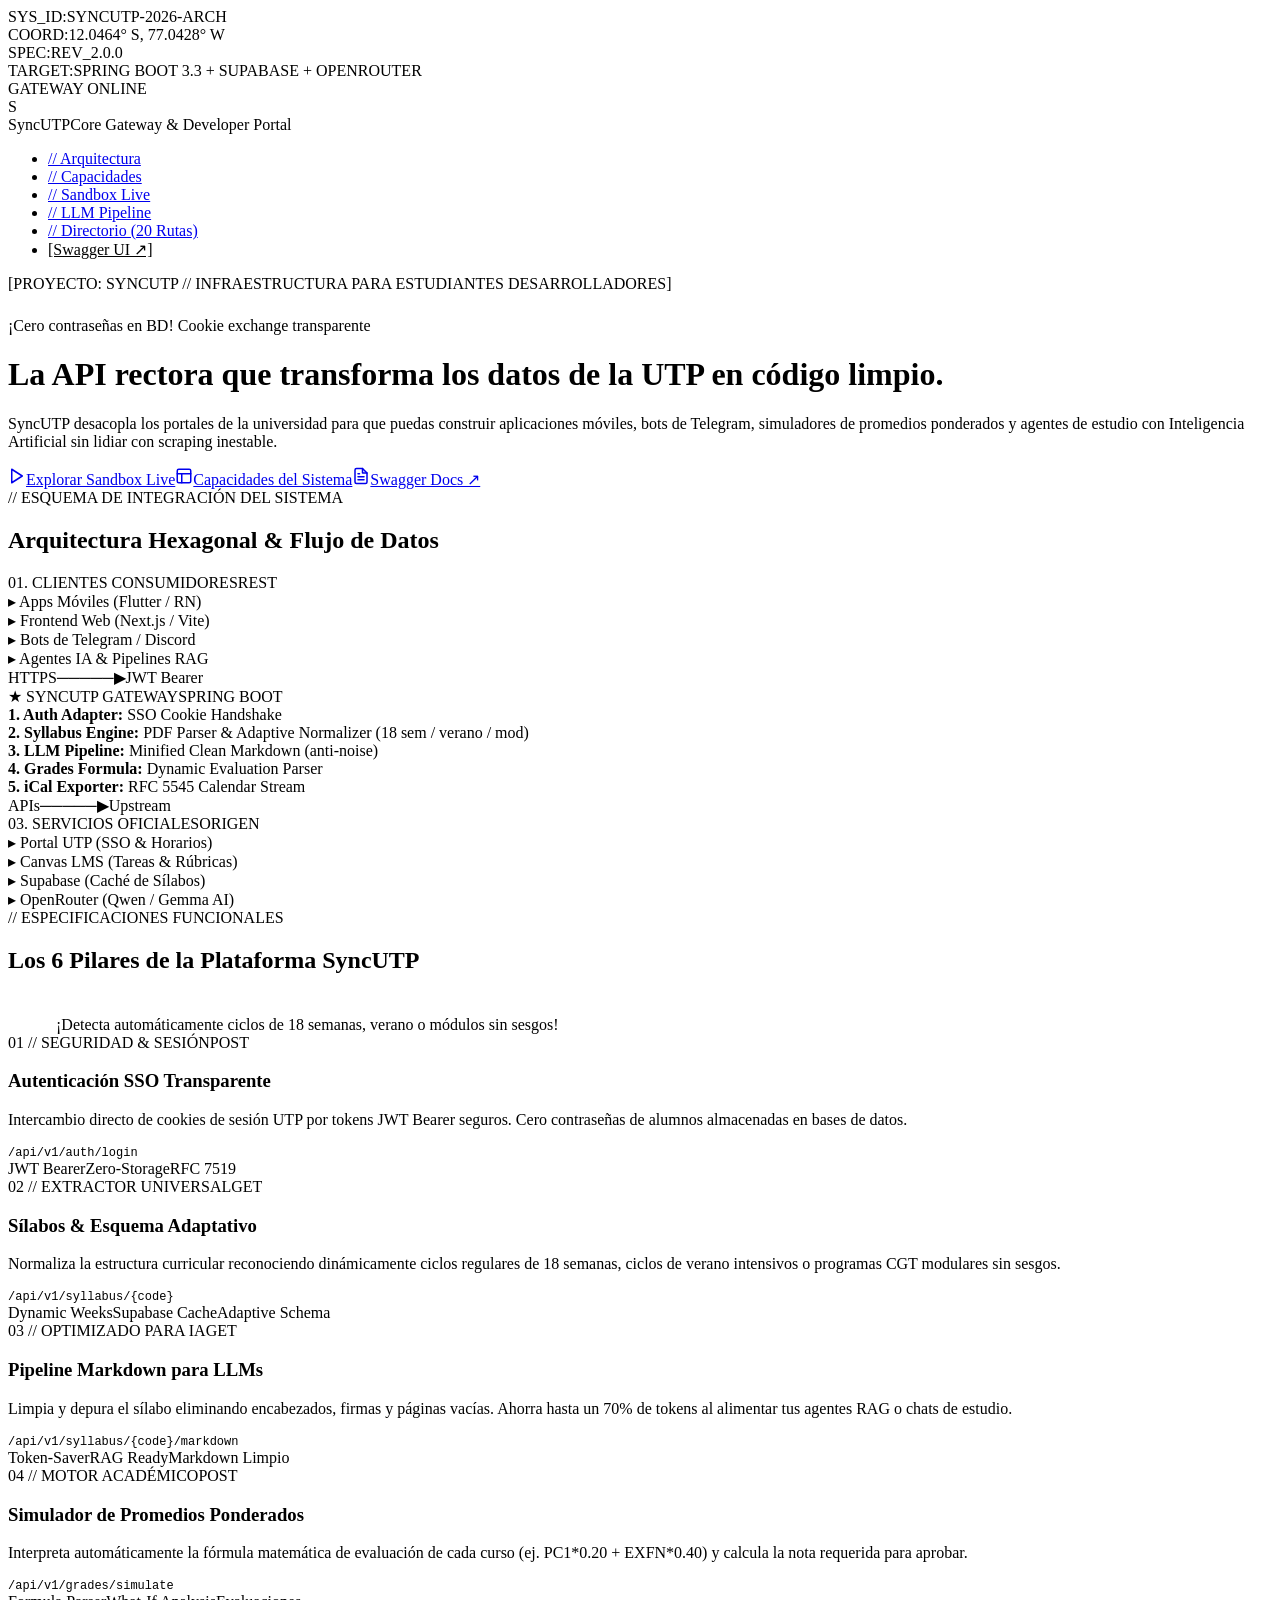
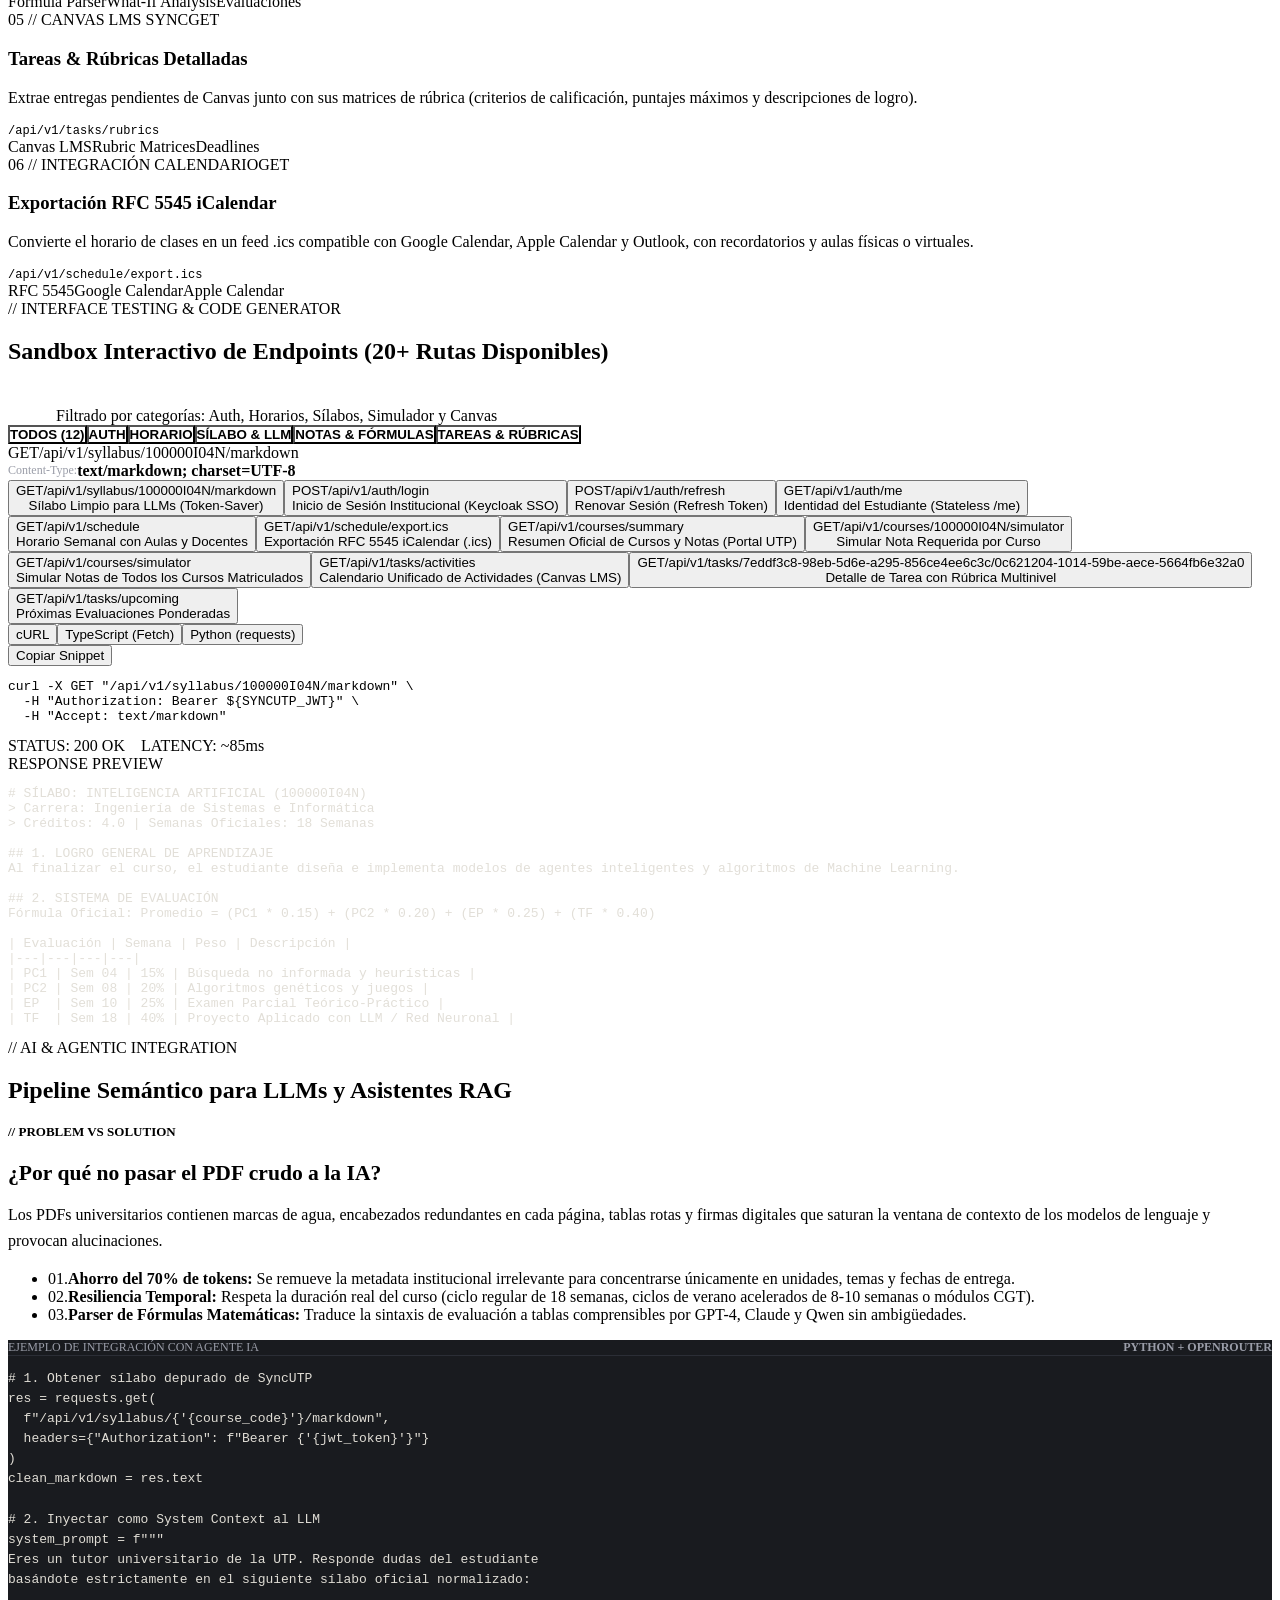
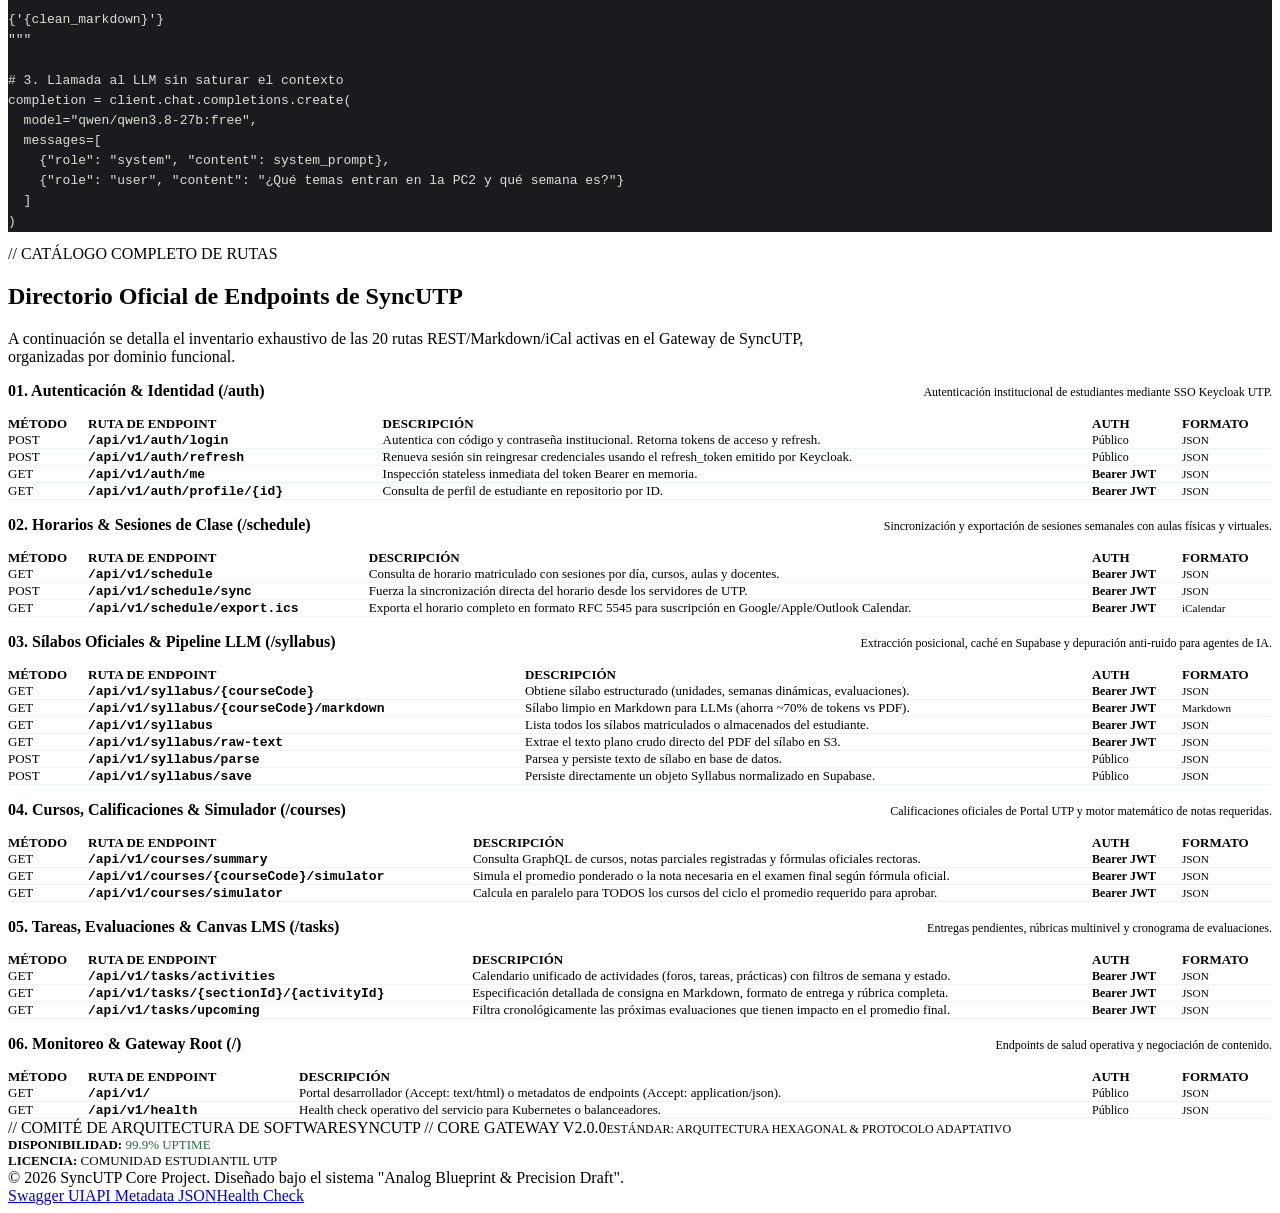
==== commit 0ba9272c: "fix: replace hardcoded localhost:8080 with dynamic window.location.origin in all code snippets" ====
--- a/src/main/resources/static/index.html
+++ b/src/main/resources/static/index.html
@@ -1,4 +1,4 @@
-<!DOCTYPE html><html lang="es" class="space_grotesk_c3843354-module__14LKya__variable inter_bc220a90-module__m5YftW__variable jetbrains_mono_d2ca7a79-module__OfaT_W__variable caveat_a56907d0-module__aOtvVq__variable"><head><meta charSet="utf-8"/><meta name="viewport" content="width=device-width, initial-scale=1"/><link rel="preload" href="/api/v1/_next/static/media/051742360c26797e-s.p.1bkzbscqrt8rl.woff2" as="font" crossorigin="" type="font/woff2"/><link rel="preload" href="/api/v1/_next/static/media/0c89a48fa5027cee-s.p.2cyn07wtgehh0.woff2" as="font" crossorigin="" type="font/woff2"/><link rel="preload" href="/api/v1/_next/static/media/83afe278b6a6bb3c-s.p.2bn3s6zvc0dyp.woff2" as="font" crossorigin="" type="font/woff2"/><link rel="preload" href="/api/v1/_next/static/media/a85fe84266768609-s.p.0h6ig86gwutp4.woff2" as="font" crossorigin="" type="font/woff2"/><link rel="stylesheet" href="/api/v1/_next/static/chunks/229w6nxohirj2.css" data-precedence="next"/><link rel="preload" as="script" fetchPriority="low" href="/api/v1/_next/static/chunks/3l04zcqx63h3y.js"/><script src="/api/v1/_next/static/chunks/38twd0bmk4ax0.js" async=""></script><script src="/api/v1/_next/static/chunks/39u3ld3zqxqqm.js" async=""></script><script src="/api/v1/_next/static/chunks/turbopack-0mpk9lyddkc3-.js" async=""></script><script src="/api/v1/_next/static/chunks/3fntmmi971322.js" async=""></script><script src="/api/v1/_next/static/chunks/0vmhmlnb9ivar.js" async=""></script><meta name="next-size-adjust" content=""/><title>SyncUTP // Portal Oficial para Desarrolladores UTP</title><meta name="description" content="Pasarela académica y API rectora para la comunidad de desarrolladores UTP. Acceso a horarios, sílabos normalizados, extracción limpia para LLMs, tareas con rúbricas y sincronización iCalendar."/><meta name="author" content="SyncUTP Core Engineering Team"/><meta name="keywords" content="SyncUTP,UTP,API UTP,Horario UTP,Sílabo UTP,Canvas UTP,LLM UTP,Developers UTP"/><link rel="icon" href="/api/v1/favicon.ico?favicon.2vob68tjqpejf.ico" sizes="256x256" type="image/x-icon"/><script src="/api/v1/_next/static/chunks/0cz1d0mv5g_q7.js" noModule=""></script></head><body><div hidden=""><!--$--><!--/$--></div><main class="app-container"><div class="technical-header-bar"><div class="meta-group"><div class="meta-item"><span class="meta-label">SYS_ID:</span><span class="meta-val">SYNCUTP-2026-ARCH</span></div><div class="meta-item"><span class="meta-label">COORD:</span><span class="meta-val">12.0464° S, 77.0428° W</span></div><div class="meta-item"><span class="meta-label">SPEC:</span><span class="meta-val">REV_2.0.0</span></div></div><div class="meta-group"><div class="meta-item"><span class="meta-label">TARGET:</span><span class="meta-val">SPRING BOOT 3.3 + SUPABASE + OPENROUTER</span></div><div class="status-indicator"><span class="status-dot" aria-hidden="true"></span><span>GATEWAY ONLINE</span></div></div></div><div class="content-container"><nav class="nav-bar" aria-label="Navegación principal"><div class="brand-wrapper"><div class="brand-logo-badge" aria-hidden="true">S</div><div class="brand-text"><span class="brand-title">SyncUTP</span><span class="brand-sub">Core Gateway &amp; Developer Portal</span></div></div><ul class="nav-links"><li><a href="#arquitectura" class="nav-link">// Arquitectura</a></li><li><a href="#capacidades" class="nav-link">// Capacidades</a></li><li><a href="#sandbox" class="nav-link">// Sandbox Live</a></li><li><a href="#llm-pipeline" class="nav-link">// LLM Pipeline</a></li><li><a href="#directorio" class="nav-link">// Directorio (20 Rutas)</a></li><li><a href="/api/v1/swagger-ui/index.html" target="_blank" rel="noopener noreferrer" class="nav-link" style="color:var(--color-accent)">[Swagger UI ↗]</a></li></ul></nav><header class="hero-section"><div class="hero-stamp">[PROYECTO: SYNCUTP // INFRAESTRUCTURA PARA ESTUDIANTES DESARROLLADORES]</div><div class="hand-annotation annotation-hero" aria-hidden="true"><span>¡Cero contraseñas en BD! Cookie exchange transparente</span><svg width="50" height="38" viewBox="0 0 50 38" fill="none" xmlns="http://www.w3.org/2000/svg"><path d="M46 6C34 10 18 20 8 32M8 32L16 32M8 32L8 24" stroke="var(--color-accent)" stroke-width="2.2" stroke-linecap="round" stroke-linejoin="round"></path></svg></div><h1 class="hero-title">La API rectora que transforma los datos de la UTP en código limpio.</h1><p class="hero-subtitle">SyncUTP desacopla los portales de la universidad para que puedas construir aplicaciones móviles, bots de Telegram, simuladores de promedios ponderados y agentes de estudio con Inteligencia Artificial sin lidiar con scraping inestable.</p><div class="hero-actions"><a href="#sandbox" class="btn btn-primary" aria-label="Explorar sandbox interactivo de endpoints"><svg width="18" height="18" viewBox="0 0 24 24" fill="none" stroke="currentColor" stroke-width="2" stroke-linecap="round" stroke-linejoin="round" aria-hidden="true"><polygon points="5 3 19 12 5 21 5 3"></polygon></svg>Explorar Sandbox Live</a><a href="#capacidades" class="btn btn-secondary" aria-label="Ver las 6 capacidades principales"><svg width="18" height="18" viewBox="0 0 24 24" fill="none" stroke="currentColor" stroke-width="2" stroke-linecap="round" stroke-linejoin="round" aria-hidden="true"><rect x="3" y="3" width="18" height="18" rx="2" ry="2"></rect><line x1="3" y1="9" x2="21" y2="9"></line><line x1="9" y1="21" x2="9" y2="9"></line></svg>Capacidades del Sistema</a><a href="/api/v1/swagger-ui/index.html" target="_blank" rel="noopener noreferrer" class="btn btn-secondary" aria-label="Abrir documentación Swagger OpenAPI"><svg width="18" height="18" viewBox="0 0 24 24" fill="none" stroke="currentColor" stroke-width="2" stroke-linecap="round" stroke-linejoin="round" aria-hidden="true"><path d="M14 2H6a2 2 0 0 0-2 2v16a2 2 0 0 0 2 2h12a2 2 0 0 0 2-2V8z"></path><polyline points="14 2 14 8 20 8"></polyline><line x1="16" y1="13" x2="8" y2="13"></line><line x1="16" y1="17" x2="8" y2="17"></line><polyline points="10 9 9 9 8 9"></polyline></svg>Swagger Docs ↗</a></div></header><section id="arquitectura" class="diagram-section"><div class="section-label">// ESQUEMA DE INTEGRACIÓN DEL SISTEMA</div><h2 class="section-title">Arquitectura Hexagonal &amp; Flujo de Datos</h2><div class="blueprint-diagram"><div class="diagram-grid"><div class="diagram-node"><div class="diagram-node-title"><span>01. CLIENTES CONSUMIDORES</span><span class="pill">REST</span></div><div class="diagram-node-item"><span style="color:var(--color-accent)">▸</span> Apps Móviles (Flutter / RN)</div><div class="diagram-node-item"><span style="color:var(--color-accent)">▸</span> Frontend Web (Next.js / Vite)</div><div class="diagram-node-item"><span style="color:var(--color-accent)">▸</span> Bots de Telegram / Discord</div><div class="diagram-node-item"><span style="color:var(--color-accent)">▸</span> Agentes IA &amp; Pipelines RAG</div></div><div class="diagram-connector"><span>HTTPS</span><span>─────▶</span><span>JWT Bearer</span></div><div class="diagram-node diagram-core"><div class="diagram-node-title"><span style="color:var(--color-accent)">★ SYNCUTP GATEWAY</span><span class="pill">SPRING BOOT</span></div><div class="diagram-node-item"><strong>1. Auth Adapter:</strong> SSO Cookie Handshake</div><div class="diagram-node-item"><strong>2. Syllabus Engine:</strong> PDF Parser &amp; Adaptive Normalizer (18 sem / verano / mod)</div><div class="diagram-node-item"><strong>3. LLM Pipeline:</strong> Minified Clean Markdown (anti-noise)</div><div class="diagram-node-item"><strong>4. Grades Formula:</strong> Dynamic Evaluation Parser</div><div class="diagram-node-item"><strong>5. iCal Exporter:</strong> RFC 5545 Calendar Stream</div></div><div class="diagram-connector"><span>APIs</span><span>─────▶</span><span>Upstream</span></div><div class="diagram-node"><div class="diagram-node-title"><span>03. SERVICIOS OFICIALES</span><span class="pill">ORIGEN</span></div><div class="diagram-node-item"><span style="color:var(--color-ink-muted)">▸</span> Portal UTP (SSO &amp; Horarios)</div><div class="diagram-node-item"><span style="color:var(--color-ink-muted)">▸</span> Canvas LMS (Tareas &amp; Rúbricas)</div><div class="diagram-node-item"><span style="color:var(--color-ink-muted)">▸</span> Supabase (Caché de Sílabos)</div><div class="diagram-node-item"><span style="color:var(--color-ink-muted)">▸</span> OpenRouter (Qwen / Gemma AI)</div></div></div></div></section><section id="capacidades" class="capabilities-section"><div class="section-label">// ESPECIFICACIONES FUNCIONALES</div><h2 class="section-title">Los 6 Pilares de la Plataforma SyncUTP</h2><div class="hand-annotation annotation-syllabus" aria-hidden="true"><svg width="48" height="36" viewBox="0 0 48 36" fill="none" xmlns="http://www.w3.org/2000/svg"><path d="M4 6C18 8 36 14 42 28M42 28L36 26M42 28L44 20" stroke="var(--color-accent)" stroke-width="2.2" stroke-linecap="round" stroke-linejoin="round"></path></svg><span>¡Detecta automáticamente ciclos de 18 semanas, verano o módulos sin sesgos!</span></div><div class="capabilities-grid"><article class="capability-card"><div class="card-num"><span>01 // SEGURIDAD &amp; SESIÓN</span><span class="method-tag method-post">POST</span></div><h3 class="card-title">Autenticación SSO Transparente</h3><p class="card-desc">Intercambio directo de cookies de sesión UTP por tokens JWT Bearer seguros. Cero contraseñas de alumnos almacenadas en bases de datos.</p><div style="margin:var(--space-2) 0 var(--space-4) 0;font-family:var(--font-mono);font-size:0.75rem;color:var(--color-ink-muted)"><code>/api/v1/auth/login</code></div><div class="card-pill-row"><span class="pill">JWT Bearer</span><span class="pill">Zero-Storage</span><span class="pill">RFC 7519</span></div></article><article class="capability-card"><div class="card-num"><span>02 // EXTRACTOR UNIVERSAL</span><span class="method-tag method-get">GET</span></div><h3 class="card-title">Sílabos &amp; Esquema Adaptativo</h3><p class="card-desc">Normaliza la estructura curricular reconociendo dinámicamente ciclos regulares de 18 semanas, ciclos de verano intensivos o programas CGT modulares sin sesgos.</p><div style="margin:var(--space-2) 0 var(--space-4) 0;font-family:var(--font-mono);font-size:0.75rem;color:var(--color-ink-muted)"><code>/api/v1/syllabus/{code}</code></div><div class="card-pill-row"><span class="pill">Dynamic Weeks</span><span class="pill">Supabase Cache</span><span class="pill">Adaptive Schema</span></div></article><article class="capability-card"><div class="card-num"><span>03 // OPTIMIZADO PARA IA</span><span class="method-tag method-get">GET</span></div><h3 class="card-title">Pipeline Markdown para LLMs</h3><p class="card-desc">Limpia y depura el sílabo eliminando encabezados, firmas y páginas vacías. Ahorra hasta un 70% de tokens al alimentar tus agentes RAG o chats de estudio.</p><div style="margin:var(--space-2) 0 var(--space-4) 0;font-family:var(--font-mono);font-size:0.75rem;color:var(--color-ink-muted)"><code>/api/v1/syllabus/{code}/markdown</code></div><div class="card-pill-row"><span class="pill">Token-Saver</span><span class="pill">RAG Ready</span><span class="pill">Markdown Limpio</span></div></article><article class="capability-card"><div class="card-num"><span>04 // MOTOR ACADÉMICO</span><span class="method-tag method-post">POST</span></div><h3 class="card-title">Simulador de Promedios Ponderados</h3><p class="card-desc">Interpreta automáticamente la fórmula matemática de evaluación de cada curso (ej. PC1*0.20 + EXFN*0.40) y calcula la nota requerida para aprobar.</p><div style="margin:var(--space-2) 0 var(--space-4) 0;font-family:var(--font-mono);font-size:0.75rem;color:var(--color-ink-muted)"><code>/api/v1/grades/simulate</code></div><div class="card-pill-row"><span class="pill">Formula Parser</span><span class="pill">What-If Analysis</span><span class="pill">Evaluaciones</span></div></article><article class="capability-card"><div class="card-num"><span>05 // CANVAS LMS SYNC</span><span class="method-tag method-get">GET</span></div><h3 class="card-title">Tareas &amp; Rúbricas Detalladas</h3><p class="card-desc">Extrae entregas pendientes de Canvas junto con sus matrices de rúbrica (criterios de calificación, puntajes máximos y descripciones de logro).</p><div style="margin:var(--space-2) 0 var(--space-4) 0;font-family:var(--font-mono);font-size:0.75rem;color:var(--color-ink-muted)"><code>/api/v1/tasks/rubrics</code></div><div class="card-pill-row"><span class="pill">Canvas LMS</span><span class="pill">Rubric Matrices</span><span class="pill">Deadlines</span></div></article><article class="capability-card"><div class="card-num"><span>06 // INTEGRACIÓN CALENDARIO</span><span class="method-tag method-get">GET</span></div><h3 class="card-title">Exportación RFC 5545 iCalendar</h3><p class="card-desc">Convierte el horario de clases en un feed .ics compatible con Google Calendar, Apple Calendar y Outlook, con recordatorios y aulas físicas o virtuales.</p><div style="margin:var(--space-2) 0 var(--space-4) 0;font-family:var(--font-mono);font-size:0.75rem;color:var(--color-ink-muted)"><code>/api/v1/schedule/export.ics</code></div><div class="card-pill-row"><span class="pill">RFC 5545</span><span class="pill">Google Calendar</span><span class="pill">Apple Calendar</span></div></article></div></section><section id="sandbox" class="sandbox-section"><div class="section-label">// INTERFACE TESTING &amp; CODE GENERATOR</div><h2 class="section-title">Sandbox Interactivo de Endpoints (20+ Rutas Disponibles)</h2><div class="hand-annotation annotation-sandbox" aria-hidden="true"><svg width="48" height="36" viewBox="0 0 48 36" fill="none" xmlns="http://www.w3.org/2000/svg"><path d="M4 6C18 8 36 14 42 28M42 28L36 26M42 28L44 20" stroke="var(--color-accent)" stroke-width="2.2" stroke-linecap="round" stroke-linejoin="round"></path></svg><span>Filtrado por categorías: Auth, Horarios, Sílabos, Simulador y Canvas</span></div><div style="display:flex;flex-wrap:wrap;gap:var(--space-2);margin-bottom:var(--space-4)"><button class="pill" style="cursor:pointer;background-color:var(--color-ink-primary);color:var(--color-paper-base);font-weight:700;padding:var(--space-2) var(--space-3)">TODOS<!-- --> <!-- -->(12)</button><button class="pill" style="cursor:pointer;background-color:var(--color-paper-muted);color:var(--color-ink-primary);font-weight:700;padding:var(--space-2) var(--space-3)">AUTH<!-- --> </button><button class="pill" style="cursor:pointer;background-color:var(--color-paper-muted);color:var(--color-ink-primary);font-weight:700;padding:var(--space-2) var(--space-3)">HORARIO<!-- --> </button><button class="pill" style="cursor:pointer;background-color:var(--color-paper-muted);color:var(--color-ink-primary);font-weight:700;padding:var(--space-2) var(--space-3)">SÍLABO &amp; LLM<!-- --> </button><button class="pill" style="cursor:pointer;background-color:var(--color-paper-muted);color:var(--color-ink-primary);font-weight:700;padding:var(--space-2) var(--space-3)">NOTAS &amp; FÓRMULAS<!-- --> </button><button class="pill" style="cursor:pointer;background-color:var(--color-paper-muted);color:var(--color-ink-primary);font-weight:700;padding:var(--space-2) var(--space-3)">TAREAS &amp; RÚBRICAS<!-- --> </button></div><div class="sandbox-container"><div class="sandbox-header"><div class="sandbox-title"><span class="method-tag method-get">GET</span><span>/api/v1/syllabus/100000I04N/markdown</span></div><div style="display:flex;align-items:center;gap:var(--space-3)"><span style="color:#9A9DA8;font-size:0.75rem">Content-Type:</span><span style="color:var(--color-paper-base);font-weight:700">text/markdown; charset=UTF-8</span></div></div><div class="sandbox-body"><div class="endpoint-list" role="tablist" aria-label="Lista de endpoints disponibles"><button class="endpoint-btn active" role="tab" aria-selected="true"><div style="display:flex;align-items:center;gap:var(--space-2)"><span class="method-tag method-get">GET</span><span class="endpoint-path">/api/v1/syllabus/100000I04N/markdown</span></div><span class="endpoint-desc-brief">Sílabo Limpio para LLMs (Token-Saver)</span></button><button class="endpoint-btn " role="tab" aria-selected="false"><div style="display:flex;align-items:center;gap:var(--space-2)"><span class="method-tag method-post">POST</span><span class="endpoint-path">/api/v1/auth/login</span></div><span class="endpoint-desc-brief">Inicio de Sesión Institucional (Keycloak SSO)</span></button><button class="endpoint-btn " role="tab" aria-selected="false"><div style="display:flex;align-items:center;gap:var(--space-2)"><span class="method-tag method-post">POST</span><span class="endpoint-path">/api/v1/auth/refresh</span></div><span class="endpoint-desc-brief">Renovar Sesión (Refresh Token)</span></button><button class="endpoint-btn " role="tab" aria-selected="false"><div style="display:flex;align-items:center;gap:var(--space-2)"><span class="method-tag method-get">GET</span><span class="endpoint-path">/api/v1/auth/me</span></div><span class="endpoint-desc-brief">Identidad del Estudiante (Stateless /me)</span></button><button class="endpoint-btn " role="tab" aria-selected="false"><div style="display:flex;align-items:center;gap:var(--space-2)"><span class="method-tag method-get">GET</span><span class="endpoint-path">/api/v1/schedule</span></div><span class="endpoint-desc-brief">Horario Semanal con Aulas y Docentes</span></button><button class="endpoint-btn " role="tab" aria-selected="false"><div style="display:flex;align-items:center;gap:var(--space-2)"><span class="method-tag method-get">GET</span><span class="endpoint-path">/api/v1/schedule/export.ics</span></div><span class="endpoint-desc-brief">Exportación RFC 5545 iCalendar (.ics)</span></button><button class="endpoint-btn " role="tab" aria-selected="false"><div style="display:flex;align-items:center;gap:var(--space-2)"><span class="method-tag method-get">GET</span><span class="endpoint-path">/api/v1/courses/summary</span></div><span class="endpoint-desc-brief">Resumen Oficial de Cursos y Notas (Portal UTP)</span></button><button class="endpoint-btn " role="tab" aria-selected="false"><div style="display:flex;align-items:center;gap:var(--space-2)"><span class="method-tag method-get">GET</span><span class="endpoint-path">/api/v1/courses/100000I04N/simulator</span></div><span class="endpoint-desc-brief">Simular Nota Requerida por Curso</span></button><button class="endpoint-btn " role="tab" aria-selected="false"><div style="display:flex;align-items:center;gap:var(--space-2)"><span class="method-tag method-get">GET</span><span class="endpoint-path">/api/v1/courses/simulator</span></div><span class="endpoint-desc-brief">Simular Notas de Todos los Cursos Matriculados</span></button><button class="endpoint-btn " role="tab" aria-selected="false"><div style="display:flex;align-items:center;gap:var(--space-2)"><span class="method-tag method-get">GET</span><span class="endpoint-path">/api/v1/tasks/activities</span></div><span class="endpoint-desc-brief">Calendario Unificado de Actividades (Canvas LMS)</span></button><button class="endpoint-btn " role="tab" aria-selected="false"><div style="display:flex;align-items:center;gap:var(--space-2)"><span class="method-tag method-get">GET</span><span class="endpoint-path">/api/v1/tasks/7eddf3c8-98eb-5d6e-a295-856ce4ee6c3c/0c621204-1014-59be-aece-5664fb6e32a0</span></div><span class="endpoint-desc-brief">Detalle de Tarea con Rúbrica Multinivel</span></button><button class="endpoint-btn " role="tab" aria-selected="false"><div style="display:flex;align-items:center;gap:var(--space-2)"><span class="method-tag method-get">GET</span><span class="endpoint-path">/api/v1/tasks/upcoming</span></div><span class="endpoint-desc-brief">Próximas Evaluaciones Ponderadas</span></button></div><div class="playground-view"><div class="tab-bar"><div class="tabs-group" role="tablist"><button class="code-tab active">cURL</button><button class="code-tab ">TypeScript (Fetch)</button><button class="code-tab ">Python (requests)</button></div><button class="copy-btn" aria-label="Copiar código al portapapeles">Copiar Snippet</button></div><pre class="code-display"><code>curl -X GET &quot;http://localhost:8080/api/v1/syllabus/100000I04N/markdown&quot; \
+<!DOCTYPE html><html lang="es" class="space_grotesk_c3843354-module__14LKya__variable inter_bc220a90-module__m5YftW__variable jetbrains_mono_d2ca7a79-module__OfaT_W__variable caveat_a56907d0-module__aOtvVq__variable"><head><meta charSet="utf-8"/><meta name="viewport" content="width=device-width, initial-scale=1"/><link rel="preload" href="/api/v1/_next/static/media/051742360c26797e-s.p.1bkzbscqrt8rl.woff2" as="font" crossorigin="" type="font/woff2"/><link rel="preload" href="/api/v1/_next/static/media/0c89a48fa5027cee-s.p.2cyn07wtgehh0.woff2" as="font" crossorigin="" type="font/woff2"/><link rel="preload" href="/api/v1/_next/static/media/83afe278b6a6bb3c-s.p.2bn3s6zvc0dyp.woff2" as="font" crossorigin="" type="font/woff2"/><link rel="preload" href="/api/v1/_next/static/media/a85fe84266768609-s.p.0h6ig86gwutp4.woff2" as="font" crossorigin="" type="font/woff2"/><link rel="stylesheet" href="/api/v1/_next/static/chunks/229w6nxohirj2.css" data-precedence="next"/><link rel="preload" as="script" fetchPriority="low" href="/api/v1/_next/static/chunks/3l04zcqx63h3y.js"/><script src="/api/v1/_next/static/chunks/38twd0bmk4ax0.js" async=""></script><script src="/api/v1/_next/static/chunks/39u3ld3zqxqqm.js" async=""></script><script src="/api/v1/_next/static/chunks/turbopack-0mpk9lyddkc3-.js" async=""></script><script src="/api/v1/_next/static/chunks/3fntmmi971322.js" async=""></script><script src="/api/v1/_next/static/chunks/245l3to5iqt9e.js" async=""></script><meta name="next-size-adjust" content=""/><title>SyncUTP // Portal Oficial para Desarrolladores UTP</title><meta name="description" content="Pasarela académica y API rectora para la comunidad de desarrolladores UTP. Acceso a horarios, sílabos normalizados, extracción limpia para LLMs, tareas con rúbricas y sincronización iCalendar."/><meta name="author" content="SyncUTP Core Engineering Team"/><meta name="keywords" content="SyncUTP,UTP,API UTP,Horario UTP,Sílabo UTP,Canvas UTP,LLM UTP,Developers UTP"/><link rel="icon" href="/api/v1/favicon.ico?favicon.2vob68tjqpejf.ico" sizes="256x256" type="image/x-icon"/><script src="/api/v1/_next/static/chunks/0cz1d0mv5g_q7.js" noModule=""></script></head><body><div hidden=""><!--$--><!--/$--></div><main class="app-container"><div class="technical-header-bar"><div class="meta-group"><div class="meta-item"><span class="meta-label">SYS_ID:</span><span class="meta-val">SYNCUTP-2026-ARCH</span></div><div class="meta-item"><span class="meta-label">COORD:</span><span class="meta-val">12.0464° S, 77.0428° W</span></div><div class="meta-item"><span class="meta-label">SPEC:</span><span class="meta-val">REV_2.0.0</span></div></div><div class="meta-group"><div class="meta-item"><span class="meta-label">TARGET:</span><span class="meta-val">SPRING BOOT 3.3 + SUPABASE + OPENROUTER</span></div><div class="status-indicator"><span class="status-dot" aria-hidden="true"></span><span>GATEWAY ONLINE</span></div></div></div><div class="content-container"><nav class="nav-bar" aria-label="Navegación principal"><div class="brand-wrapper"><div class="brand-logo-badge" aria-hidden="true">S</div><div class="brand-text"><span class="brand-title">SyncUTP</span><span class="brand-sub">Core Gateway &amp; Developer Portal</span></div></div><ul class="nav-links"><li><a href="#arquitectura" class="nav-link">// Arquitectura</a></li><li><a href="#capacidades" class="nav-link">// Capacidades</a></li><li><a href="#sandbox" class="nav-link">// Sandbox Live</a></li><li><a href="#llm-pipeline" class="nav-link">// LLM Pipeline</a></li><li><a href="#directorio" class="nav-link">// Directorio (20 Rutas)</a></li><li><a href="/api/v1/swagger-ui/index.html" target="_blank" rel="noopener noreferrer" class="nav-link" style="color:var(--color-accent)">[Swagger UI ↗]</a></li></ul></nav><header class="hero-section"><div class="hero-stamp">[PROYECTO: SYNCUTP // INFRAESTRUCTURA PARA ESTUDIANTES DESARROLLADORES]</div><div class="hand-annotation annotation-hero" aria-hidden="true"><span>¡Cero contraseñas en BD! Cookie exchange transparente</span><svg width="50" height="38" viewBox="0 0 50 38" fill="none" xmlns="http://www.w3.org/2000/svg"><path d="M46 6C34 10 18 20 8 32M8 32L16 32M8 32L8 24" stroke="var(--color-accent)" stroke-width="2.2" stroke-linecap="round" stroke-linejoin="round"></path></svg></div><h1 class="hero-title">La API rectora que transforma los datos de la UTP en código limpio.</h1><p class="hero-subtitle">SyncUTP desacopla los portales de la universidad para que puedas construir aplicaciones móviles, bots de Telegram, simuladores de promedios ponderados y agentes de estudio con Inteligencia Artificial sin lidiar con scraping inestable.</p><div class="hero-actions"><a href="#sandbox" class="btn btn-primary" aria-label="Explorar sandbox interactivo de endpoints"><svg width="18" height="18" viewBox="0 0 24 24" fill="none" stroke="currentColor" stroke-width="2" stroke-linecap="round" stroke-linejoin="round" aria-hidden="true"><polygon points="5 3 19 12 5 21 5 3"></polygon></svg>Explorar Sandbox Live</a><a href="#capacidades" class="btn btn-secondary" aria-label="Ver las 6 capacidades principales"><svg width="18" height="18" viewBox="0 0 24 24" fill="none" stroke="currentColor" stroke-width="2" stroke-linecap="round" stroke-linejoin="round" aria-hidden="true"><rect x="3" y="3" width="18" height="18" rx="2" ry="2"></rect><line x1="3" y1="9" x2="21" y2="9"></line><line x1="9" y1="21" x2="9" y2="9"></line></svg>Capacidades del Sistema</a><a href="/api/v1/swagger-ui/index.html" target="_blank" rel="noopener noreferrer" class="btn btn-secondary" aria-label="Abrir documentación Swagger OpenAPI"><svg width="18" height="18" viewBox="0 0 24 24" fill="none" stroke="currentColor" stroke-width="2" stroke-linecap="round" stroke-linejoin="round" aria-hidden="true"><path d="M14 2H6a2 2 0 0 0-2 2v16a2 2 0 0 0 2 2h12a2 2 0 0 0 2-2V8z"></path><polyline points="14 2 14 8 20 8"></polyline><line x1="16" y1="13" x2="8" y2="13"></line><line x1="16" y1="17" x2="8" y2="17"></line><polyline points="10 9 9 9 8 9"></polyline></svg>Swagger Docs ↗</a></div></header><section id="arquitectura" class="diagram-section"><div class="section-label">// ESQUEMA DE INTEGRACIÓN DEL SISTEMA</div><h2 class="section-title">Arquitectura Hexagonal &amp; Flujo de Datos</h2><div class="blueprint-diagram"><div class="diagram-grid"><div class="diagram-node"><div class="diagram-node-title"><span>01. CLIENTES CONSUMIDORES</span><span class="pill">REST</span></div><div class="diagram-node-item"><span style="color:var(--color-accent)">▸</span> Apps Móviles (Flutter / RN)</div><div class="diagram-node-item"><span style="color:var(--color-accent)">▸</span> Frontend Web (Next.js / Vite)</div><div class="diagram-node-item"><span style="color:var(--color-accent)">▸</span> Bots de Telegram / Discord</div><div class="diagram-node-item"><span style="color:var(--color-accent)">▸</span> Agentes IA &amp; Pipelines RAG</div></div><div class="diagram-connector"><span>HTTPS</span><span>─────▶</span><span>JWT Bearer</span></div><div class="diagram-node diagram-core"><div class="diagram-node-title"><span style="color:var(--color-accent)">★ SYNCUTP GATEWAY</span><span class="pill">SPRING BOOT</span></div><div class="diagram-node-item"><strong>1. Auth Adapter:</strong> SSO Cookie Handshake</div><div class="diagram-node-item"><strong>2. Syllabus Engine:</strong> PDF Parser &amp; Adaptive Normalizer (18 sem / verano / mod)</div><div class="diagram-node-item"><strong>3. LLM Pipeline:</strong> Minified Clean Markdown (anti-noise)</div><div class="diagram-node-item"><strong>4. Grades Formula:</strong> Dynamic Evaluation Parser</div><div class="diagram-node-item"><strong>5. iCal Exporter:</strong> RFC 5545 Calendar Stream</div></div><div class="diagram-connector"><span>APIs</span><span>─────▶</span><span>Upstream</span></div><div class="diagram-node"><div class="diagram-node-title"><span>03. SERVICIOS OFICIALES</span><span class="pill">ORIGEN</span></div><div class="diagram-node-item"><span style="color:var(--color-ink-muted)">▸</span> Portal UTP (SSO &amp; Horarios)</div><div class="diagram-node-item"><span style="color:var(--color-ink-muted)">▸</span> Canvas LMS (Tareas &amp; Rúbricas)</div><div class="diagram-node-item"><span style="color:var(--color-ink-muted)">▸</span> Supabase (Caché de Sílabos)</div><div class="diagram-node-item"><span style="color:var(--color-ink-muted)">▸</span> OpenRouter (Qwen / Gemma AI)</div></div></div></div></section><section id="capacidades" class="capabilities-section"><div class="section-label">// ESPECIFICACIONES FUNCIONALES</div><h2 class="section-title">Los 6 Pilares de la Plataforma SyncUTP</h2><div class="hand-annotation annotation-syllabus" aria-hidden="true"><svg width="48" height="36" viewBox="0 0 48 36" fill="none" xmlns="http://www.w3.org/2000/svg"><path d="M4 6C18 8 36 14 42 28M42 28L36 26M42 28L44 20" stroke="var(--color-accent)" stroke-width="2.2" stroke-linecap="round" stroke-linejoin="round"></path></svg><span>¡Detecta automáticamente ciclos de 18 semanas, verano o módulos sin sesgos!</span></div><div class="capabilities-grid"><article class="capability-card"><div class="card-num"><span>01 // SEGURIDAD &amp; SESIÓN</span><span class="method-tag method-post">POST</span></div><h3 class="card-title">Autenticación SSO Transparente</h3><p class="card-desc">Intercambio directo de cookies de sesión UTP por tokens JWT Bearer seguros. Cero contraseñas de alumnos almacenadas en bases de datos.</p><div style="margin:var(--space-2) 0 var(--space-4) 0;font-family:var(--font-mono);font-size:0.75rem;color:var(--color-ink-muted)"><code>/api/v1/auth/login</code></div><div class="card-pill-row"><span class="pill">JWT Bearer</span><span class="pill">Zero-Storage</span><span class="pill">RFC 7519</span></div></article><article class="capability-card"><div class="card-num"><span>02 // EXTRACTOR UNIVERSAL</span><span class="method-tag method-get">GET</span></div><h3 class="card-title">Sílabos &amp; Esquema Adaptativo</h3><p class="card-desc">Normaliza la estructura curricular reconociendo dinámicamente ciclos regulares de 18 semanas, ciclos de verano intensivos o programas CGT modulares sin sesgos.</p><div style="margin:var(--space-2) 0 var(--space-4) 0;font-family:var(--font-mono);font-size:0.75rem;color:var(--color-ink-muted)"><code>/api/v1/syllabus/{code}</code></div><div class="card-pill-row"><span class="pill">Dynamic Weeks</span><span class="pill">Supabase Cache</span><span class="pill">Adaptive Schema</span></div></article><article class="capability-card"><div class="card-num"><span>03 // OPTIMIZADO PARA IA</span><span class="method-tag method-get">GET</span></div><h3 class="card-title">Pipeline Markdown para LLMs</h3><p class="card-desc">Limpia y depura el sílabo eliminando encabezados, firmas y páginas vacías. Ahorra hasta un 70% de tokens al alimentar tus agentes RAG o chats de estudio.</p><div style="margin:var(--space-2) 0 var(--space-4) 0;font-family:var(--font-mono);font-size:0.75rem;color:var(--color-ink-muted)"><code>/api/v1/syllabus/{code}/markdown</code></div><div class="card-pill-row"><span class="pill">Token-Saver</span><span class="pill">RAG Ready</span><span class="pill">Markdown Limpio</span></div></article><article class="capability-card"><div class="card-num"><span>04 // MOTOR ACADÉMICO</span><span class="method-tag method-post">POST</span></div><h3 class="card-title">Simulador de Promedios Ponderados</h3><p class="card-desc">Interpreta automáticamente la fórmula matemática de evaluación de cada curso (ej. PC1*0.20 + EXFN*0.40) y calcula la nota requerida para aprobar.</p><div style="margin:var(--space-2) 0 var(--space-4) 0;font-family:var(--font-mono);font-size:0.75rem;color:var(--color-ink-muted)"><code>/api/v1/grades/simulate</code></div><div class="card-pill-row"><span class="pill">Formula Parser</span><span class="pill">What-If Analysis</span><span class="pill">Evaluaciones</span></div></article><article class="capability-card"><div class="card-num"><span>05 // CANVAS LMS SYNC</span><span class="method-tag method-get">GET</span></div><h3 class="card-title">Tareas &amp; Rúbricas Detalladas</h3><p class="card-desc">Extrae entregas pendientes de Canvas junto con sus matrices de rúbrica (criterios de calificación, puntajes máximos y descripciones de logro).</p><div style="margin:var(--space-2) 0 var(--space-4) 0;font-family:var(--font-mono);font-size:0.75rem;color:var(--color-ink-muted)"><code>/api/v1/tasks/rubrics</code></div><div class="card-pill-row"><span class="pill">Canvas LMS</span><span class="pill">Rubric Matrices</span><span class="pill">Deadlines</span></div></article><article class="capability-card"><div class="card-num"><span>06 // INTEGRACIÓN CALENDARIO</span><span class="method-tag method-get">GET</span></div><h3 class="card-title">Exportación RFC 5545 iCalendar</h3><p class="card-desc">Convierte el horario de clases en un feed .ics compatible con Google Calendar, Apple Calendar y Outlook, con recordatorios y aulas físicas o virtuales.</p><div style="margin:var(--space-2) 0 var(--space-4) 0;font-family:var(--font-mono);font-size:0.75rem;color:var(--color-ink-muted)"><code>/api/v1/schedule/export.ics</code></div><div class="card-pill-row"><span class="pill">RFC 5545</span><span class="pill">Google Calendar</span><span class="pill">Apple Calendar</span></div></article></div></section><section id="sandbox" class="sandbox-section"><div class="section-label">// INTERFACE TESTING &amp; CODE GENERATOR</div><h2 class="section-title">Sandbox Interactivo de Endpoints (20+ Rutas Disponibles)</h2><div class="hand-annotation annotation-sandbox" aria-hidden="true"><svg width="48" height="36" viewBox="0 0 48 36" fill="none" xmlns="http://www.w3.org/2000/svg"><path d="M4 6C18 8 36 14 42 28M42 28L36 26M42 28L44 20" stroke="var(--color-accent)" stroke-width="2.2" stroke-linecap="round" stroke-linejoin="round"></path></svg><span>Filtrado por categorías: Auth, Horarios, Sílabos, Simulador y Canvas</span></div><div style="display:flex;flex-wrap:wrap;gap:var(--space-2);margin-bottom:var(--space-4)"><button class="pill" style="cursor:pointer;background-color:var(--color-ink-primary);color:var(--color-paper-base);font-weight:700;padding:var(--space-2) var(--space-3)">TODOS<!-- --> <!-- -->(12)</button><button class="pill" style="cursor:pointer;background-color:var(--color-paper-muted);color:var(--color-ink-primary);font-weight:700;padding:var(--space-2) var(--space-3)">AUTH<!-- --> </button><button class="pill" style="cursor:pointer;background-color:var(--color-paper-muted);color:var(--color-ink-primary);font-weight:700;padding:var(--space-2) var(--space-3)">HORARIO<!-- --> </button><button class="pill" style="cursor:pointer;background-color:var(--color-paper-muted);color:var(--color-ink-primary);font-weight:700;padding:var(--space-2) var(--space-3)">SÍLABO &amp; LLM<!-- --> </button><button class="pill" style="cursor:pointer;background-color:var(--color-paper-muted);color:var(--color-ink-primary);font-weight:700;padding:var(--space-2) var(--space-3)">NOTAS &amp; FÓRMULAS<!-- --> </button><button class="pill" style="cursor:pointer;background-color:var(--color-paper-muted);color:var(--color-ink-primary);font-weight:700;padding:var(--space-2) var(--space-3)">TAREAS &amp; RÚBRICAS<!-- --> </button></div><div class="sandbox-container"><div class="sandbox-header"><div class="sandbox-title"><span class="method-tag method-get">GET</span><span>/api/v1/syllabus/100000I04N/markdown</span></div><div style="display:flex;align-items:center;gap:var(--space-3)"><span style="color:#9A9DA8;font-size:0.75rem">Content-Type:</span><span style="color:var(--color-paper-base);font-weight:700">text/markdown; charset=UTF-8</span></div></div><div class="sandbox-body"><div class="endpoint-list" role="tablist" aria-label="Lista de endpoints disponibles"><button class="endpoint-btn active" role="tab" aria-selected="true"><div style="display:flex;align-items:center;gap:var(--space-2)"><span class="method-tag method-get">GET</span><span class="endpoint-path">/api/v1/syllabus/100000I04N/markdown</span></div><span class="endpoint-desc-brief">Sílabo Limpio para LLMs (Token-Saver)</span></button><button class="endpoint-btn " role="tab" aria-selected="false"><div style="display:flex;align-items:center;gap:var(--space-2)"><span class="method-tag method-post">POST</span><span class="endpoint-path">/api/v1/auth/login</span></div><span class="endpoint-desc-brief">Inicio de Sesión Institucional (Keycloak SSO)</span></button><button class="endpoint-btn " role="tab" aria-selected="false"><div style="display:flex;align-items:center;gap:var(--space-2)"><span class="method-tag method-post">POST</span><span class="endpoint-path">/api/v1/auth/refresh</span></div><span class="endpoint-desc-brief">Renovar Sesión (Refresh Token)</span></button><button class="endpoint-btn " role="tab" aria-selected="false"><div style="display:flex;align-items:center;gap:var(--space-2)"><span class="method-tag method-get">GET</span><span class="endpoint-path">/api/v1/auth/me</span></div><span class="endpoint-desc-brief">Identidad del Estudiante (Stateless /me)</span></button><button class="endpoint-btn " role="tab" aria-selected="false"><div style="display:flex;align-items:center;gap:var(--space-2)"><span class="method-tag method-get">GET</span><span class="endpoint-path">/api/v1/schedule</span></div><span class="endpoint-desc-brief">Horario Semanal con Aulas y Docentes</span></button><button class="endpoint-btn " role="tab" aria-selected="false"><div style="display:flex;align-items:center;gap:var(--space-2)"><span class="method-tag method-get">GET</span><span class="endpoint-path">/api/v1/schedule/export.ics</span></div><span class="endpoint-desc-brief">Exportación RFC 5545 iCalendar (.ics)</span></button><button class="endpoint-btn " role="tab" aria-selected="false"><div style="display:flex;align-items:center;gap:var(--space-2)"><span class="method-tag method-get">GET</span><span class="endpoint-path">/api/v1/courses/summary</span></div><span class="endpoint-desc-brief">Resumen Oficial de Cursos y Notas (Portal UTP)</span></button><button class="endpoint-btn " role="tab" aria-selected="false"><div style="display:flex;align-items:center;gap:var(--space-2)"><span class="method-tag method-get">GET</span><span class="endpoint-path">/api/v1/courses/100000I04N/simulator</span></div><span class="endpoint-desc-brief">Simular Nota Requerida por Curso</span></button><button class="endpoint-btn " role="tab" aria-selected="false"><div style="display:flex;align-items:center;gap:var(--space-2)"><span class="method-tag method-get">GET</span><span class="endpoint-path">/api/v1/courses/simulator</span></div><span class="endpoint-desc-brief">Simular Notas de Todos los Cursos Matriculados</span></button><button class="endpoint-btn " role="tab" aria-selected="false"><div style="display:flex;align-items:center;gap:var(--space-2)"><span class="method-tag method-get">GET</span><span class="endpoint-path">/api/v1/tasks/activities</span></div><span class="endpoint-desc-brief">Calendario Unificado de Actividades (Canvas LMS)</span></button><button class="endpoint-btn " role="tab" aria-selected="false"><div style="display:flex;align-items:center;gap:var(--space-2)"><span class="method-tag method-get">GET</span><span class="endpoint-path">/api/v1/tasks/7eddf3c8-98eb-5d6e-a295-856ce4ee6c3c/0c621204-1014-59be-aece-5664fb6e32a0</span></div><span class="endpoint-desc-brief">Detalle de Tarea con Rúbrica Multinivel</span></button><button class="endpoint-btn " role="tab" aria-selected="false"><div style="display:flex;align-items:center;gap:var(--space-2)"><span class="method-tag method-get">GET</span><span class="endpoint-path">/api/v1/tasks/upcoming</span></div><span class="endpoint-desc-brief">Próximas Evaluaciones Ponderadas</span></button></div><div class="playground-view"><div class="tab-bar"><div class="tabs-group" role="tablist"><button class="code-tab active">cURL</button><button class="code-tab ">TypeScript (Fetch)</button><button class="code-tab ">Python (requests)</button></div><button class="copy-btn" aria-label="Copiar código al portapapeles">Copiar Snippet</button></div><pre class="code-display"><code>curl -X GET &quot;/api/v1/syllabus/100000I04N/markdown&quot; \
   -H &quot;Authorization: Bearer ${SYNCUTP_JWT}&quot; \
   -H &quot;Accept: text/markdown&quot;</code></pre><div class="response-panel"><div class="response-header"><div><span>STATUS: </span><span class="status-badge">200<!-- --> OK</span><span style="margin-left:1rem">LATENCY: ~85ms</span></div><span>RESPONSE PREVIEW</span></div><pre class="code-display" style="max-height:240px;overflow-y:auto;color:#E2DFD8"><code># SÍLABO: INTELIGENCIA ARTIFICIAL (100000I04N)
 &gt; Carrera: Ingeniería de Sistemas e Informática
@@ -17,8 +17,8 @@
 | EP  | Sem 10 | 25% | Examen Parcial Teórico-Práctico |
 | TF  | Sem 18 | 40% | Proyecto Aplicado con LLM / Red Neuronal |</code></pre></div></div></div></div></section><section id="llm-pipeline" class="llm-section"><div class="section-label">// AI &amp; AGENTIC INTEGRATION</div><h2 class="section-title">Pipeline Semántico para LLMs y Asistentes RAG</h2><div class="llm-container"><div class="llm-card-paper"><div style="font-family:var(--font-mono);font-size:0.8125rem;color:var(--color-accent);font-weight:700;margin-bottom:var(--space-2)">// PROBLEM VS SOLUTION</div><h3 style="font-family:var(--font-display);font-size:1.35rem;margin-bottom:var(--space-3)">¿Por qué no pasar el PDF crudo a la IA?</h3><p style="font-size:var(--text-small);color:var(--color-ink-muted);line-height:1.6">Los PDFs universitarios contienen marcas de agua, encabezados redundantes en cada página, tablas rotas y firmas digitales que saturan la ventana de contexto de los modelos de lenguaje y provocan alucinaciones.</p><ul class="llm-spec-list"><li class="llm-spec-item"><span class="llm-spec-bullet">01.</span><span><strong>Ahorro del 70% de tokens:</strong> Se remueve la metadata institucional irrelevante para concentrarse únicamente en unidades, temas y fechas de entrega.</span></li><li class="llm-spec-item"><span class="llm-spec-bullet">02.</span><span><strong>Resiliencia Temporal:</strong> Respeta la duración real del curso (ciclo regular de 18 semanas, ciclos de verano acelerados de 8-10 semanas o módulos CGT).</span></li><li class="llm-spec-item"><span class="llm-spec-bullet">03.</span><span><strong>Parser de Fórmulas Matemáticas:</strong> Traduce la sintaxis de evaluación a tablas comprensibles por GPT-4, Claude y Qwen sin ambigüedades.</span></li></ul></div><div style="background-color:#191B1F;border:2px solid var(--color-ink-primary);padding:var(--space-5);color:#ECEAE4;box-shadow:var(--shadow-card)"><div style="display:flex;justify-content:space-between;align-items:center;border-bottom:1px solid #2B2E36;padding-bottom:var(--space-2);margin-bottom:var(--space-3);font-family:var(--font-mono);font-size:0.75rem;color:#9A9DA8"><span>EJEMPLO DE INTEGRACIÓN CON AGENTE IA</span><span style="color:var(--color-accent);font-weight:700">PYTHON + OPENROUTER</span></div><pre style="font-size:0.8125rem;line-height:1.55;overflow-x:auto;color:#E0DDD5"><code># 1. Obtener sílabo depurado de SyncUTP
 res = requests.get(
-  f&quot;http://localhost:8080/api/v1/syllabus/{course_code}/markdown&quot;,
-  headers={&quot;Authorization&quot;: f&quot;Bearer {jwt_token}&quot;}
+  f&quot;/api/v1/syllabus/{&#x27;{course_code}&#x27;}/markdown&quot;,
+  headers={&quot;Authorization&quot;: f&quot;Bearer {&#x27;{jwt_token}&#x27;}&quot;}
 )
 clean_markdown = res.text
 
@@ -27,7 +27,7 @@
 Eres un tutor universitario de la UTP. Responde dudas del estudiante
 basándote estrictamente en el siguiente sílabo oficial normalizado:
 
-{clean_markdown}
+{&#x27;{clean_markdown}&#x27;}
 &quot;&quot;&quot;
 
 # 3. Llamada al LLM sin saturar el contexto
@@ -37,4 +37,4 @@
     {&quot;role&quot;: &quot;system&quot;, &quot;content&quot;: system_prompt},
     {&quot;role&quot;: &quot;user&quot;, &quot;content&quot;: &quot;¿Qué temas entran en la PC2 y qué semana es?&quot;}
   ]
-)</code></pre></div></div></section><section id="directorio" style="padding-bottom:var(--space-12);border-bottom:2px solid var(--color-ink-primary);margin-bottom:var(--space-12)"><div class="section-label">// CATÁLOGO COMPLETO DE RUTAS</div><h2 class="section-title">Directorio Oficial de Endpoints de SyncUTP</h2><p style="color:var(--color-ink-muted);font-size:var(--text-small);margin-bottom:var(--space-6);max-width:860px">A continuación se detalla el inventario exhaustivo de las 20 rutas REST/Markdown/iCal activas en el Gateway de SyncUTP, organizadas por dominio funcional.</p><div style="display:flex;flex-direction:column;gap:var(--space-6)"><div style="background-color:var(--color-paper-muted);border:2px solid var(--color-ink-primary);padding:var(--space-5);box-shadow:var(--shadow-card)"><div style="display:flex;justify-content:space-between;align-items:baseline;flex-wrap:wrap;gap:var(--space-2);border-bottom:1px solid var(--color-ink-secondary);padding-bottom:var(--space-2);margin-bottom:var(--space-3)"><h3 style="font-family:var(--font-mono);font-size:1rem;font-weight:700;color:var(--color-ink-primary)">01. Autenticación &amp; Identidad (/auth)</h3><span style="font-size:0.75rem;color:var(--color-ink-muted)">Autenticación institucional de estudiantes mediante SSO Keycloak UTP.</span></div><div style="overflow-x:auto"><table style="width:100%;border-collapse:collapse;font-family:var(--font-mono);font-size:0.8125rem"><thead><tr style="text-align:left;color:var(--color-ink-faint);border-bottom:1px dashed var(--color-ink-secondary)"><th style="padding:var(--space-2);width:80px">MÉTODO</th><th style="padding:var(--space-2)">RUTA DE ENDPOINT</th><th style="padding:var(--space-2)">DESCRIPCIÓN</th><th style="padding:var(--space-2);width:90px">AUTH</th><th style="padding:var(--space-2);width:90px">FORMATO</th></tr></thead><tbody><tr style="border-bottom:1px solid rgba(30, 32, 34, 0.06)"><td style="padding:var(--space-2)"><span class="method-tag method-post">POST</span></td><td style="padding:var(--space-2);font-weight:700;color:var(--color-ink-primary)"><code>/api/v1/auth/login</code></td><td style="padding:var(--space-2);font-family:var(--font-body);color:var(--color-ink-muted)">Autentica con código y contraseña institucional. Retorna tokens de acceso y refresh.</td><td style="padding:var(--space-2)"><span style="color:var(--color-ink-faint);font-size:0.75rem">Público</span></td><td style="padding:var(--space-2)"><span class="pill" style="font-size:0.7rem">JSON</span></td></tr><tr style="border-bottom:1px solid rgba(30, 32, 34, 0.06)"><td style="padding:var(--space-2)"><span class="method-tag method-post">POST</span></td><td style="padding:var(--space-2);font-weight:700;color:var(--color-ink-primary)"><code>/api/v1/auth/refresh</code></td><td style="padding:var(--space-2);font-family:var(--font-body);color:var(--color-ink-muted)">Renueva sesión sin reingresar credenciales usando el refresh_token emitido por Keycloak.</td><td style="padding:var(--space-2)"><span style="color:var(--color-ink-faint);font-size:0.75rem">Público</span></td><td style="padding:var(--space-2)"><span class="pill" style="font-size:0.7rem">JSON</span></td></tr><tr style="border-bottom:1px solid rgba(30, 32, 34, 0.06)"><td style="padding:var(--space-2)"><span class="method-tag method-get">GET</span></td><td style="padding:var(--space-2);font-weight:700;color:var(--color-ink-primary)"><code>/api/v1/auth/me</code></td><td style="padding:var(--space-2);font-family:var(--font-body);color:var(--color-ink-muted)">Inspección stateless inmediata del token Bearer en memoria.</td><td style="padding:var(--space-2)"><span style="color:var(--color-accent);font-weight:700;font-size:0.75rem">Bearer JWT</span></td><td style="padding:var(--space-2)"><span class="pill" style="font-size:0.7rem">JSON</span></td></tr><tr style="border-bottom:1px solid rgba(30, 32, 34, 0.06)"><td style="padding:var(--space-2)"><span class="method-tag method-get">GET</span></td><td style="padding:var(--space-2);font-weight:700;color:var(--color-ink-primary)"><code>/api/v1/auth/profile/{id}</code></td><td style="padding:var(--space-2);font-family:var(--font-body);color:var(--color-ink-muted)">Consulta de perfil de estudiante en repositorio por ID.</td><td style="padding:var(--space-2)"><span style="color:var(--color-accent);font-weight:700;font-size:0.75rem">Bearer JWT</span></td><td style="padding:var(--space-2)"><span class="pill" style="font-size:0.7rem">JSON</span></td></tr></tbody></table></div></div><div style="background-color:var(--color-paper-muted);border:2px solid var(--color-ink-primary);padding:var(--space-5);box-shadow:var(--shadow-card)"><div style="display:flex;justify-content:space-between;align-items:baseline;flex-wrap:wrap;gap:var(--space-2);border-bottom:1px solid var(--color-ink-secondary);padding-bottom:var(--space-2);margin-bottom:var(--space-3)"><h3 style="font-family:var(--font-mono);font-size:1rem;font-weight:700;color:var(--color-ink-primary)">02. Horarios &amp; Sesiones de Clase (/schedule)</h3><span style="font-size:0.75rem;color:var(--color-ink-muted)">Sincronización y exportación de sesiones semanales con aulas físicas y virtuales.</span></div><div style="overflow-x:auto"><table style="width:100%;border-collapse:collapse;font-family:var(--font-mono);font-size:0.8125rem"><thead><tr style="text-align:left;color:var(--color-ink-faint);border-bottom:1px dashed var(--color-ink-secondary)"><th style="padding:var(--space-2);width:80px">MÉTODO</th><th style="padding:var(--space-2)">RUTA DE ENDPOINT</th><th style="padding:var(--space-2)">DESCRIPCIÓN</th><th style="padding:var(--space-2);width:90px">AUTH</th><th style="padding:var(--space-2);width:90px">FORMATO</th></tr></thead><tbody><tr style="border-bottom:1px solid rgba(30, 32, 34, 0.06)"><td style="padding:var(--space-2)"><span class="method-tag method-get">GET</span></td><td style="padding:var(--space-2);font-weight:700;color:var(--color-ink-primary)"><code>/api/v1/schedule</code></td><td style="padding:var(--space-2);font-family:var(--font-body);color:var(--color-ink-muted)">Consulta de horario matriculado con sesiones por día, cursos, aulas y docentes.</td><td style="padding:var(--space-2)"><span style="color:var(--color-accent);font-weight:700;font-size:0.75rem">Bearer JWT</span></td><td style="padding:var(--space-2)"><span class="pill" style="font-size:0.7rem">JSON</span></td></tr><tr style="border-bottom:1px solid rgba(30, 32, 34, 0.06)"><td style="padding:var(--space-2)"><span class="method-tag method-post">POST</span></td><td style="padding:var(--space-2);font-weight:700;color:var(--color-ink-primary)"><code>/api/v1/schedule/sync</code></td><td style="padding:var(--space-2);font-family:var(--font-body);color:var(--color-ink-muted)">Fuerza la sincronización directa del horario desde los servidores de UTP.</td><td style="padding:var(--space-2)"><span style="color:var(--color-accent);font-weight:700;font-size:0.75rem">Bearer JWT</span></td><td style="padding:var(--space-2)"><span class="pill" style="font-size:0.7rem">JSON</span></td></tr><tr style="border-bottom:1px solid rgba(30, 32, 34, 0.06)"><td style="padding:var(--space-2)"><span class="method-tag method-get">GET</span></td><td style="padding:var(--space-2);font-weight:700;color:var(--color-ink-primary)"><code>/api/v1/schedule/export.ics</code></td><td style="padding:var(--space-2);font-family:var(--font-body);color:var(--color-ink-muted)">Exporta el horario completo en formato RFC 5545 para suscripción en Google/Apple/Outlook Calendar.</td><td style="padding:var(--space-2)"><span style="color:var(--color-accent);font-weight:700;font-size:0.75rem">Bearer JWT</span></td><td style="padding:var(--space-2)"><span class="pill" style="font-size:0.7rem">iCalendar</span></td></tr></tbody></table></div></div><div style="background-color:var(--color-paper-muted);border:2px solid var(--color-ink-primary);padding:var(--space-5);box-shadow:var(--shadow-card)"><div style="display:flex;justify-content:space-between;align-items:baseline;flex-wrap:wrap;gap:var(--space-2);border-bottom:1px solid var(--color-ink-secondary);padding-bottom:var(--space-2);margin-bottom:var(--space-3)"><h3 style="font-family:var(--font-mono);font-size:1rem;font-weight:700;color:var(--color-ink-primary)">03. Sílabos Oficiales &amp; Pipeline LLM (/syllabus)</h3><span style="font-size:0.75rem;color:var(--color-ink-muted)">Extracción posicional, caché en Supabase y depuración anti-ruido para agentes de IA.</span></div><div style="overflow-x:auto"><table style="width:100%;border-collapse:collapse;font-family:var(--font-mono);font-size:0.8125rem"><thead><tr style="text-align:left;color:var(--color-ink-faint);border-bottom:1px dashed var(--color-ink-secondary)"><th style="padding:var(--space-2);width:80px">MÉTODO</th><th style="padding:var(--space-2)">RUTA DE ENDPOINT</th><th style="padding:var(--space-2)">DESCRIPCIÓN</th><th style="padding:var(--space-2);width:90px">AUTH</th><th style="padding:var(--space-2);width:90px">FORMATO</th></tr></thead><tbody><tr style="border-bottom:1px solid rgba(30, 32, 34, 0.06)"><td style="padding:var(--space-2)"><span class="method-tag method-get">GET</span></td><td style="padding:var(--space-2);font-weight:700;color:var(--color-ink-primary)"><code>/api/v1/syllabus/{courseCode}</code></td><td style="padding:var(--space-2);font-family:var(--font-body);color:var(--color-ink-muted)">Obtiene sílabo estructurado (unidades, semanas dinámicas, evaluaciones).</td><td style="padding:var(--space-2)"><span style="color:var(--color-accent);font-weight:700;font-size:0.75rem">Bearer JWT</span></td><td style="padding:var(--space-2)"><span class="pill" style="font-size:0.7rem">JSON</span></td></tr><tr style="border-bottom:1px solid rgba(30, 32, 34, 0.06)"><td style="padding:var(--space-2)"><span class="method-tag method-get">GET</span></td><td style="padding:var(--space-2);font-weight:700;color:var(--color-ink-primary)"><code>/api/v1/syllabus/{courseCode}/markdown</code></td><td style="padding:var(--space-2);font-family:var(--font-body);color:var(--color-ink-muted)">Sílabo limpio en Markdown para LLMs (ahorra ~70% de tokens vs PDF).</td><td style="padding:var(--space-2)"><span style="color:var(--color-accent);font-weight:700;font-size:0.75rem">Bearer JWT</span></td><td style="padding:var(--space-2)"><span class="pill" style="font-size:0.7rem">Markdown</span></td></tr><tr style="border-bottom:1px solid rgba(30, 32, 34, 0.06)"><td style="padding:var(--space-2)"><span class="method-tag method-get">GET</span></td><td style="padding:var(--space-2);font-weight:700;color:var(--color-ink-primary)"><code>/api/v1/syllabus</code></td><td style="padding:var(--space-2);font-family:var(--font-body);color:var(--color-ink-muted)">Lista todos los sílabos matriculados o almacenados del estudiante.</td><td style="padding:var(--space-2)"><span style="color:var(--color-accent);font-weight:700;font-size:0.75rem">Bearer JWT</span></td><td style="padding:var(--space-2)"><span class="pill" style="font-size:0.7rem">JSON</span></td></tr><tr style="border-bottom:1px solid rgba(30, 32, 34, 0.06)"><td style="padding:var(--space-2)"><span class="method-tag method-get">GET</span></td><td style="padding:var(--space-2);font-weight:700;color:var(--color-ink-primary)"><code>/api/v1/syllabus/raw-text</code></td><td style="padding:var(--space-2);font-family:var(--font-body);color:var(--color-ink-muted)">Extrae el texto plano crudo directo del PDF del sílabo en S3.</td><td style="padding:var(--space-2)"><span style="color:var(--color-accent);font-weight:700;font-size:0.75rem">Bearer JWT</span></td><td style="padding:var(--space-2)"><span class="pill" style="font-size:0.7rem">JSON</span></td></tr><tr style="border-bottom:1px solid rgba(30, 32, 34, 0.06)"><td style="padding:var(--space-2)"><span class="method-tag method-post">POST</span></td><td style="padding:var(--space-2);font-weight:700;color:var(--color-ink-primary)"><code>/api/v1/syllabus/parse</code></td><td style="padding:var(--space-2);font-family:var(--font-body);color:var(--color-ink-muted)">Parsea y persiste texto de sílabo en base de datos.</td><td style="padding:var(--space-2)"><span style="color:var(--color-ink-faint);font-size:0.75rem">Público</span></td><td style="padding:var(--space-2)"><span class="pill" style="font-size:0.7rem">JSON</span></td></tr><tr style="border-bottom:1px solid rgba(30, 32, 34, 0.06)"><td style="padding:var(--space-2)"><span class="method-tag method-post">POST</span></td><td style="padding:var(--space-2);font-weight:700;color:var(--color-ink-primary)"><code>/api/v1/syllabus/save</code></td><td style="padding:var(--space-2);font-family:var(--font-body);color:var(--color-ink-muted)">Persiste directamente un objeto Syllabus normalizado en Supabase.</td><td style="padding:var(--space-2)"><span style="color:var(--color-ink-faint);font-size:0.75rem">Público</span></td><td style="padding:var(--space-2)"><span class="pill" style="font-size:0.7rem">JSON</span></td></tr></tbody></table></div></div><div style="background-color:var(--color-paper-muted);border:2px solid var(--color-ink-primary);padding:var(--space-5);box-shadow:var(--shadow-card)"><div style="display:flex;justify-content:space-between;align-items:baseline;flex-wrap:wrap;gap:var(--space-2);border-bottom:1px solid var(--color-ink-secondary);padding-bottom:var(--space-2);margin-bottom:var(--space-3)"><h3 style="font-family:var(--font-mono);font-size:1rem;font-weight:700;color:var(--color-ink-primary)">04. Cursos, Calificaciones &amp; Simulador (/courses)</h3><span style="font-size:0.75rem;color:var(--color-ink-muted)">Calificaciones oficiales de Portal UTP y motor matemático de notas requeridas.</span></div><div style="overflow-x:auto"><table style="width:100%;border-collapse:collapse;font-family:var(--font-mono);font-size:0.8125rem"><thead><tr style="text-align:left;color:var(--color-ink-faint);border-bottom:1px dashed var(--color-ink-secondary)"><th style="padding:var(--space-2);width:80px">MÉTODO</th><th style="padding:var(--space-2)">RUTA DE ENDPOINT</th><th style="padding:var(--space-2)">DESCRIPCIÓN</th><th style="padding:var(--space-2);width:90px">AUTH</th><th style="padding:var(--space-2);width:90px">FORMATO</th></tr></thead><tbody><tr style="border-bottom:1px solid rgba(30, 32, 34, 0.06)"><td style="padding:var(--space-2)"><span class="method-tag method-get">GET</span></td><td style="padding:var(--space-2);font-weight:700;color:var(--color-ink-primary)"><code>/api/v1/courses/summary</code></td><td style="padding:var(--space-2);font-family:var(--font-body);color:var(--color-ink-muted)">Consulta GraphQL de cursos, notas parciales registradas y fórmulas oficiales rectoras.</td><td style="padding:var(--space-2)"><span style="color:var(--color-accent);font-weight:700;font-size:0.75rem">Bearer JWT</span></td><td style="padding:var(--space-2)"><span class="pill" style="font-size:0.7rem">JSON</span></td></tr><tr style="border-bottom:1px solid rgba(30, 32, 34, 0.06)"><td style="padding:var(--space-2)"><span class="method-tag method-get">GET</span></td><td style="padding:var(--space-2);font-weight:700;color:var(--color-ink-primary)"><code>/api/v1/courses/{courseCode}/simulator</code></td><td style="padding:var(--space-2);font-family:var(--font-body);color:var(--color-ink-muted)">Simula el promedio ponderado o la nota necesaria en el examen final según fórmula oficial.</td><td style="padding:var(--space-2)"><span style="color:var(--color-accent);font-weight:700;font-size:0.75rem">Bearer JWT</span></td><td style="padding:var(--space-2)"><span class="pill" style="font-size:0.7rem">JSON</span></td></tr><tr style="border-bottom:1px solid rgba(30, 32, 34, 0.06)"><td style="padding:var(--space-2)"><span class="method-tag method-get">GET</span></td><td style="padding:var(--space-2);font-weight:700;color:var(--color-ink-primary)"><code>/api/v1/courses/simulator</code></td><td style="padding:var(--space-2);font-family:var(--font-body);color:var(--color-ink-muted)">Calcula en paralelo para TODOS los cursos del ciclo el promedio requerido para aprobar.</td><td style="padding:var(--space-2)"><span style="color:var(--color-accent);font-weight:700;font-size:0.75rem">Bearer JWT</span></td><td style="padding:var(--space-2)"><span class="pill" style="font-size:0.7rem">JSON</span></td></tr></tbody></table></div></div><div style="background-color:var(--color-paper-muted);border:2px solid var(--color-ink-primary);padding:var(--space-5);box-shadow:var(--shadow-card)"><div style="display:flex;justify-content:space-between;align-items:baseline;flex-wrap:wrap;gap:var(--space-2);border-bottom:1px solid var(--color-ink-secondary);padding-bottom:var(--space-2);margin-bottom:var(--space-3)"><h3 style="font-family:var(--font-mono);font-size:1rem;font-weight:700;color:var(--color-ink-primary)">05. Tareas, Evaluaciones &amp; Canvas LMS (/tasks)</h3><span style="font-size:0.75rem;color:var(--color-ink-muted)">Entregas pendientes, rúbricas multinivel y cronograma de evaluaciones.</span></div><div style="overflow-x:auto"><table style="width:100%;border-collapse:collapse;font-family:var(--font-mono);font-size:0.8125rem"><thead><tr style="text-align:left;color:var(--color-ink-faint);border-bottom:1px dashed var(--color-ink-secondary)"><th style="padding:var(--space-2);width:80px">MÉTODO</th><th style="padding:var(--space-2)">RUTA DE ENDPOINT</th><th style="padding:var(--space-2)">DESCRIPCIÓN</th><th style="padding:var(--space-2);width:90px">AUTH</th><th style="padding:var(--space-2);width:90px">FORMATO</th></tr></thead><tbody><tr style="border-bottom:1px solid rgba(30, 32, 34, 0.06)"><td style="padding:var(--space-2)"><span class="method-tag method-get">GET</span></td><td style="padding:var(--space-2);font-weight:700;color:var(--color-ink-primary)"><code>/api/v1/tasks/activities</code></td><td style="padding:var(--space-2);font-family:var(--font-body);color:var(--color-ink-muted)">Calendario unificado de actividades (foros, tareas, prácticas) con filtros de semana y estado.</td><td style="padding:var(--space-2)"><span style="color:var(--color-accent);font-weight:700;font-size:0.75rem">Bearer JWT</span></td><td style="padding:var(--space-2)"><span class="pill" style="font-size:0.7rem">JSON</span></td></tr><tr style="border-bottom:1px solid rgba(30, 32, 34, 0.06)"><td style="padding:var(--space-2)"><span class="method-tag method-get">GET</span></td><td style="padding:var(--space-2);font-weight:700;color:var(--color-ink-primary)"><code>/api/v1/tasks/{sectionId}/{activityId}</code></td><td style="padding:var(--space-2);font-family:var(--font-body);color:var(--color-ink-muted)">Especificación detallada de consigna en Markdown, formato de entrega y rúbrica completa.</td><td style="padding:var(--space-2)"><span style="color:var(--color-accent);font-weight:700;font-size:0.75rem">Bearer JWT</span></td><td style="padding:var(--space-2)"><span class="pill" style="font-size:0.7rem">JSON</span></td></tr><tr style="border-bottom:1px solid rgba(30, 32, 34, 0.06)"><td style="padding:var(--space-2)"><span class="method-tag method-get">GET</span></td><td style="padding:var(--space-2);font-weight:700;color:var(--color-ink-primary)"><code>/api/v1/tasks/upcoming</code></td><td style="padding:var(--space-2);font-family:var(--font-body);color:var(--color-ink-muted)">Filtra cronológicamente las próximas evaluaciones que tienen impacto en el promedio final.</td><td style="padding:var(--space-2)"><span style="color:var(--color-accent);font-weight:700;font-size:0.75rem">Bearer JWT</span></td><td style="padding:var(--space-2)"><span class="pill" style="font-size:0.7rem">JSON</span></td></tr></tbody></table></div></div><div style="background-color:var(--color-paper-muted);border:2px solid var(--color-ink-primary);padding:var(--space-5);box-shadow:var(--shadow-card)"><div style="display:flex;justify-content:space-between;align-items:baseline;flex-wrap:wrap;gap:var(--space-2);border-bottom:1px solid var(--color-ink-secondary);padding-bottom:var(--space-2);margin-bottom:var(--space-3)"><h3 style="font-family:var(--font-mono);font-size:1rem;font-weight:700;color:var(--color-ink-primary)">06. Monitoreo &amp; Gateway Root (/)</h3><span style="font-size:0.75rem;color:var(--color-ink-muted)">Endpoints de salud operativa y negociación de contenido.</span></div><div style="overflow-x:auto"><table style="width:100%;border-collapse:collapse;font-family:var(--font-mono);font-size:0.8125rem"><thead><tr style="text-align:left;color:var(--color-ink-faint);border-bottom:1px dashed var(--color-ink-secondary)"><th style="padding:var(--space-2);width:80px">MÉTODO</th><th style="padding:var(--space-2)">RUTA DE ENDPOINT</th><th style="padding:var(--space-2)">DESCRIPCIÓN</th><th style="padding:var(--space-2);width:90px">AUTH</th><th style="padding:var(--space-2);width:90px">FORMATO</th></tr></thead><tbody><tr style="border-bottom:1px solid rgba(30, 32, 34, 0.06)"><td style="padding:var(--space-2)"><span class="method-tag method-get">GET</span></td><td style="padding:var(--space-2);font-weight:700;color:var(--color-ink-primary)"><code>/api/v1/</code></td><td style="padding:var(--space-2);font-family:var(--font-body);color:var(--color-ink-muted)">Portal desarrollador (Accept: text/html) o metadatos de endpoints (Accept: application/json).</td><td style="padding:var(--space-2)"><span style="color:var(--color-ink-faint);font-size:0.75rem">Público</span></td><td style="padding:var(--space-2)"><span class="pill" style="font-size:0.7rem">JSON</span></td></tr><tr style="border-bottom:1px solid rgba(30, 32, 34, 0.06)"><td style="padding:var(--space-2)"><span class="method-tag method-get">GET</span></td><td style="padding:var(--space-2);font-weight:700;color:var(--color-ink-primary)"><code>/api/v1/health</code></td><td style="padding:var(--space-2);font-family:var(--font-body);color:var(--color-ink-muted)">Health check operativo del servicio para Kubernetes o balanceadores.</td><td style="padding:var(--space-2)"><span style="color:var(--color-ink-faint);font-size:0.75rem">Público</span></td><td style="padding:var(--space-2)"><span class="pill" style="font-size:0.7rem">JSON</span></td></tr></tbody></table></div></div></div></section><footer class="technical-footer"><div class="footer-top"><div class="stamp-box"><span class="stamp-tag">// COMITÉ DE ARQUITECTURA DE SOFTWARE</span><span class="stamp-title">SYNCUTP // CORE GATEWAY V2.0.0</span><span style="font-size:0.75rem;color:var(--color-ink-muted);margin-top:var(--space-1)">ESTÁNDAR: ARQUITECTURA HEXAGONAL &amp; PROTOCOLO ADAPTATIVO</span></div><div style="display:flex;flex-direction:column;gap:var(--space-1);font-family:var(--font-mono);font-size:0.8125rem"><div><strong>DISPONIBILIDAD:</strong> <span style="color:#276A3C">99.9% UPTIME</span></div><div><strong>LICENCIA:</strong> COMUNIDAD ESTUDIANTIL UTP</div></div></div><div class="footer-bottom"><div><span>© 2026 SyncUTP Core Project. Diseñado bajo el sistema &quot;Analog Blueprint &amp; Precision Draft&quot;.</span></div><div class="footer-links"><a href="/api/v1/swagger-ui/index.html" target="_blank" rel="noopener noreferrer" class="footer-link">Swagger UI</a><a href="/api/v1/" target="_blank" rel="noopener noreferrer" class="footer-link">API Metadata JSON</a><a href="/api/v1/health" target="_blank" rel="noopener noreferrer" class="footer-link">Health Check</a></div></div></footer></div></main><!--$--><!--/$--><script src="/api/v1/_next/static/chunks/3l04zcqx63h3y.js" id="_R_" async=""></script><script>(self.__next_f=self.__next_f||[]).push([0])</script><script>self.__next_f.push([1,"1:\"$Sreact.fragment\"\n2:I[39756,[\"/api/v1/_next/static/chunks/3fntmmi971322.js\"],\"default\"]\n3:I[37457,[\"/api/v1/_next/static/chunks/3fntmmi971322.js\"],\"default\"]\n11:I[68027,[\"/api/v1/_next/static/chunks/3fntmmi971322.js\"],\"default\",1]\n:HL[\"/api/v1/_next/static/chunks/229w6nxohirj2.css\",\"style\"]\n:HL[\"/api/v1/_next/static/media/051742360c26797e-s.p.1bkzbscqrt8rl.woff2\",\"font\",{\"crossOrigin\":\"\",\"type\":\"font/woff2\"}]\n:HL[\"/api/v1/_next/static/media/0c89a48fa5027cee-s.p.2cyn07wtgehh0.woff2\",\"font\",{\"crossOrigin\":\"\",\"type\":\"font/woff2\"}]\n:HL[\"/api/v1/_next/static/media/83afe278b6a6bb3c-s.p.2bn3s6zvc0dyp.woff2\",\"font\",{\"crossOrigin\":\"\",\"type\":\"font/woff2\"}]\n:HL[\"/api/v1/_next/static/media/a85fe84266768609-s.p.0h6ig86gwutp4.woff2\",\"font\",{\"crossOrigin\":\"\",\"type\":\"font/woff2\"}]\n0:{\"P\":null,\"c\":[\"\",\"\"],\"q\":\"\",\"i\":false,\"f\":[[[\"\",{\"children\":[\"__PAGE__\",{},\"$undefined\",\"$undefined\",4608]},\"$undefined\",\"$undefined\",4624],[[\"$\",\"$1\",\"c\",{\"children\":[[[\"$\",\"link\",\"0\",{\"rel\":\"stylesheet\",\"href\":\"/api/v1/_next/static/chunks/229w6nxohirj2.css\",\"precedence\":\"next\",\"crossOrigin\":\"$undefined\",\"nonce\":\"$undefined\"}],[\"$\",\"script\",\"script-0\",{\"src\":\"/api/v1/_next/static/chunks/3fntmmi971322.js\",\"async\":true,\"nonce\":\"$undefined\"}]],[\"$\",\"html\",null,{\"lang\":\"es\",\"className\":\"space_grotesk_c3843354-module__14LKya__variable inter_bc220a90-module__m5YftW__variable jetbrains_mono_d2ca7a79-module__OfaT_W__variable caveat_a56907d0-module__aOtvVq__variable\",\"children\":[\"$\",\"body\",null,{\"children\":[\"$\",\"$L2\",null,{\"parallelRouterKey\":\"children\",\"error\":\"$undefined\",\"errorStyles\":\"$undefined\",\"errorScripts\":\"$undefined\",\"template\":[\"$\",\"$L3\",null,{}],\"templateStyles\":\"$undefined\",\"templateScripts\":\"$undefined\",\"notFound\":[[[\"$\",\"title\",null,{\"children\":\"404: This page could not be found.\"}],[\"$\",\"div\",null,{\"style\":{\"fontFamily\":\"system-ui,\\\"Segoe UI\\\",Roboto,Helvetica,Arial,sans-serif,\\\"Apple Color Emoji\\\",\\\"Segoe UI Emoji\\\"\",\"height\":\"100vh\",\"textAlign\":\"center\",\"display\":\"flex\",\"flexDirection\":\"column\",\"alignItems\":\"center\",\"justifyContent\":\"center\"},\"children\":[\"$\",\"div\",null,{\"children\":[[\"$\",\"style\",null,{\"dangerouslySetInnerHTML\":{\"__html\":\"body{color:#000;background:#fff;margin:0}.next-error-h1{border-right:1px solid rgba(0,0,0,.3)}@media (prefers-color-scheme:dark){body{color:#fff;background:#000}.next-error-h1{border-right:1px solid rgba(255,255,255,.3)}}\"}}],[\"$\",\"h1\",null,{\"className\":\"next-error-h1\",\"style\":{\"display\":\"inline-block\",\"margin\":\"0 20px 0 0\",\"padding\":\"0 23px 0 0\",\"fontSize\":24,\"fontWeight\":500,\"verticalAlign\":\"top\",\"lineHeight\":\"49px\"},\"children\":404}],[\"$\",\"div\",null,{\"style\":{\"display\":\"inline-block\"},\"children\":[\"$\",\"h2\",null,{\"style\":{\"fontSize\":14,\"fontWeight\":400,\"lineHeight\":\"49px\",\"margin\":0},\"children\":\"This page could not be found.\"}]}]]}]}]],[]],\"forbidden\":\"$undefined\",\"unauthorized\":\"$undefined\"}]}]}]]}],{\"children\":[[\"$\",\"$1\",\"c\",{\"children\":[[\"$\",\"main\",null,{\"className\":\"app-container\",\"children\":[[\"$\",\"div\",null,{\"className\":\"technical-header-bar\",\"children\":[[\"$\",\"div\",null,{\"className\":\"meta-group\",\"children\":[[\"$\",\"div\",null,{\"className\":\"meta-item\",\"children\":[[\"$\",\"span\",null,{\"className\":\"meta-label\",\"children\":\"SYS_ID:\"}],[\"$\",\"span\",null,{\"className\":\"meta-val\",\"children\":\"SYNCUTP-2026-ARCH\"}]]}],[\"$\",\"div\",null,{\"className\":\"meta-item\",\"children\":[[\"$\",\"span\",null,{\"className\":\"meta-label\",\"children\":\"COORD:\"}],[\"$\",\"span\",null,{\"className\":\"meta-val\",\"children\":\"12.0464° S, 77.0428° W\"}]]}],[\"$\",\"div\",null,{\"className\":\"meta-item\",\"children\":[[\"$\",\"span\",null,{\"className\":\"meta-label\",\"children\":\"SPEC:\"}],[\"$\",\"span\",null,{\"className\":\"meta-val\",\"children\":\"REV_2.0.0\"}]]}]]}],[\"$\",\"div\",null,{\"className\":\"meta-group\",\"children\":[[\"$\",\"div\",null,{\"className\":\"meta-item\",\"children\":[[\"$\",\"span\",null,{\"className\":\"meta-label\",\"children\":\"TARGET:\"}],[\"$\",\"span\",null,{\"className\":\"meta-val\",\"children\":\"SPRING BOOT 3.3 + SUPABASE + OPENROUTER\"}]]}],[\"$\",\"div\",null,{\"className\":\"status-indicator\",\"children\":[[\"$\",\"span\",null,{\"className\":\"status-dot\",\"aria-hidden\":\"true\"}],[\"$\",\"span\",null,{\"children\":\"GATEWAY ONLINE\"}]]}]]}]]}],[\"$\",\"div\",null,{\"className\":\"content-container\",\"children\":[[\"$\",\"nav\",null,{\"className\":\"nav-bar\",\"aria-label\":\"Navegación principal\",\"children\":[[\"$\",\"div\",null,{\"className\":\"brand-wrapper\",\"children\":[[\"$\",\"div\",null,{\"className\":\"brand-logo-badge\",\"aria-hidden\":\"true\",\"children\":\"S\"}],[\"$\",\"div\",null,{\"className\":\"brand-text\",\"children\":[[\"$\",\"span\",null,{\"className\":\"brand-title\",\"children\":\"SyncUTP\"}],[\"$\",\"span\",null,{\"className\":\"brand-sub\",\"children\":\"Core Gateway \u0026 Developer Portal\"}]]}]]}],[\"$\",\"ul\",null,{\"className\":\"nav-links\",\"children\":[[\"$\",\"li\",null,{\"children\":[\"$\",\"a\",null,{\"href\":\"#arquitectura\",\"className\":\"nav-link\",\"children\":\"// Arquitectura\"}]}],[\"$\",\"li\",null,{\"children\":[\"$\",\"a\",null,{\"href\":\"#capacidades\",\"className\":\"nav-link\",\"children\":\"// Capacidades\"}]}],[\"$\",\"li\",null,{\"children\":[\"$\",\"a\",null,{\"href\":\"#sandbox\",\"className\":\"nav-link\",\"children\":\"// Sandbox Live\"}]}],[\"$\",\"li\",null,{\"children\":[\"$\",\"a\",null,{\"href\":\"#llm-pipeline\",\"className\":\"nav-link\",\"children\":\"// LLM Pipeline\"}]}],[\"$\",\"li\",null,{\"children\":[\"$\",\"a\",null,{\"href\":\"#directorio\",\"className\":\"nav-link\",\"children\":\"// Directorio (20 Rutas)\"}]}],[\"$\",\"li\",null,{\"children\":[\"$\",\"a\",null,{\"href\":\"/api/v1/swagger-ui/index.html\",\"target\":\"_blank\",\"rel\":\"noopener noreferrer\",\"className\":\"nav-link\",\"style\":{\"color\":\"var(--color-accent)\"},\"children\":\"[Swagger UI ↗]\"}]}]]}]]}],[\"$\",\"header\",null,{\"className\":\"hero-section\",\"children\":[[\"$\",\"div\",null,{\"className\":\"hero-stamp\",\"children\":\"[PROYECTO: SYNCUTP // INFRAESTRUCTURA PARA ESTUDIANTES DESARROLLADORES]\"}],\"$L4\",\"$L5\",\"$L6\",\"$L7\"]}],\"$L8\",\"$L9\",\"$La\",\"$Lb\",\"$Lc\",\"$Ld\"]}]]}],[\"$Le\"],\"$Lf\"]}],{},null,false,null]},null,false,null],\"$L10\",false]],\"m\":\"$undefined\",\"G\":[\"$11\",[\"$L12\"]],\"S\":true,\"h\":null,\"r\":\"$undefined\",\"s\":\"$undefined\",\"a\":\"$undefined\",\"l\":\"$undefined\",\"p\":\"$undefined\",\"d\":\"$undefined\",\"b\":\"WTFAM3kjAWBT_bqJnml-J\"}\n19:I[20198,[\"/api/v1/_next/static/chunks/3fntmmi971322.js\",\"/api/v1/_next/static/chunks/0vmhmlnb9ivar.js\"],\"InteractiveSandbox\"]\n25:I[97367,[\"/api/v1/_next/static/chunks/3fntmmi971322.js\"],\"OutletBoundary\"]\n26:\"$Sreact.suspense\"\n28:I[97367,[\"/api/v1/_next/static/chunks/3fntmmi971322.js\"],\"ViewportBoundary\"]\n2a:I[97367,[\"/api/v1/_next/static/chunks/3fntmmi971322.js\"],\"MetadataBoundary\"]\n4:[\"$\",\"div\",null,{\"className\":\"hand-annotation annotation-hero\",\"aria-hidden\":\"true\",\"children\":[false,false,[\"$\",\"span\",null,{\"children\":\"¡Cero contraseñas en BD! Cookie exchange transparente\"}],[\"$\",\"svg\",null,{\"width\":\"50\",\"height\":\"38\",\"viewBox\":\"0 0 50 38\",\"fill\":\"none\",\"xmlns\":\"http://www.w3.org/2000/svg\",\"children\":[\"$\",\"path\",null,{\"d\":\"M46 6C34 10 18 20 8 32M8 32L16 32M8 32L8 24\",\"stroke\":\"var(--color-accent)\",\"strokeWidth\":\"2.2\",\"strokeLinecap\":\"round\",\"strokeLinejoin\":\"round\"}]}],false]}]\n5:[\"$\",\"h1\",null,{\"className\":\"hero-title\",\"children\":\"La API rectora que transforma los datos de la UTP en código limpio.\"}]\n6:[\"$\",\"p\",null,{\"className\":\"hero-subtitle\",\"children\":\"SyncUTP desacopla los portales de la universidad para que puedas construir aplicaciones móviles, bots de Telegram, simuladores de promedios ponderados y agentes de estudio con Inteligencia Artificial sin lidiar con scraping inestable.\"}]\n7:[\"$\",\"div\",null,{\"className\":\"hero-actions\",\"children\":[[\"$\",\"a\",null,{\"href\":\"#sandbox\",\"className\":\"btn btn-primary\",\"aria-label\":\"Explorar sandbox interactivo de endpoints\",\"children\":[[\"$\",\"svg\",null,{\"width\":\"18\",\"height\":\"18\",\"viewBox\":\"0 0 24 24\",\"fill\":\"none\",\"stroke\":\"currentColor\",\"strokeWidth\":\"2\",\"strokeLinecap\":\"round\",\"strokeLinejoin\":\"round\",\"aria-hidden\":\"true\",\"children\":[\"$\",\"polygon\",null,{\"points\":\"5 3 19 12 5 21 5 3\"}]}],\"Explorar Sandbox Live\"]}],[\"$\",\"a\",null,{\"href\":\"#capacidades\",\"className\":\"btn btn-secondary\",\"aria-label\":\"Ver las 6 capacidades principales\",\"children\":[[\"$\",\"svg\",null,{\"width\":\"18\",\"height\":\"18\",\"viewBox\":\"0 0 24 24\",\"fill\":\"none\",\"stroke\":\"currentColor\",\"strokeWidth\":\"2\",\"strokeLinecap\":\"round\",\"strokeLinejoin\":\"round\",\"aria-hidden\":\"true\",\"children\":[[\"$\",\"rect\",null,{\"x\":\"3\",\"y\":\"3\",\"width\":\"18\",\"height\":\"18\",\"rx\":\"2\",\"ry\":\"2\"}],[\"$\",\"line\",null,{\"x1\":\"3\",\"y1\":\"9\",\"x2\":\"21\",\"y2\":\"9\"}],[\"$\",\"line\",null,{\"x1\":\"9\",\"y1\":\"21\",\"x2\":\"9\",\"y2\":\"9\"}]]}],\"Capacidades del Sistema\"]}],[\"$\",\"a\",null,{\"href\":\"/api/v1/swagger-ui/index.html\",\"target\":\"_blank\",\"rel\":\"noopener noreferrer\",\"className\":\"btn btn-secondary\",\"aria-label\":\"Abrir documentación Swagger OpenAPI\",\"children\":[[\"$\",\"svg\",null,{\"width\":\"18\",\"height\":\"18\",\"viewBox\":\"0 0 24 24\",\"fill\":\"none\",\"stroke\":\"currentColor\",\"strokeWidth\":\"2\",\"strokeLinecap\":\"round\",\"strokeLinejoin\":\"round\",\"aria-hidden\":\"true\",\"children\":[[\"$\",\"path\",null,{\"d\":\"M14 2H6a2 2 0 0 0-2 2v16a2 2 0 0 0 2 2h12a2 2 0 0 0 2-2V8z\"}],[\"$\",\"polyline\",null,{\"points\":\"14 2 14 8 20 8\"}],[\"$\",\"line\",null,{\"x1\":\"16\",\"y1\":\"13\",\"x2\":\"8\",\"y2\":\"13\"}],[\"$\",\"line\",null,{\"x1\":\"16\",\"y1\":\"17\",\"x2\":\"8\",\"y2\":\"17\"}],[\"$\",\"polyline\",null,{\"points\":\"10 9 9 9 8 9\"}]]}],\"Swagger Docs ↗\"]}]]}]\n8:[\"$\",\"section\",null,{\"id\":\"arquitectura\",\"className\":\"diagram-section\",\"children\":[[\"$\",\"div\",null,{\"className\":\"section-label\",\"children\":\"// ESQUEMA DE INTEGRACIÓN DEL SISTEMA\"}],[\"$\",\"h2\",null,{\"className\":\"section-title\",\"children\":\"Arquitectura Hexagonal \u0026 Flujo de Datos\"}],[\"$\",\"div\",null,{\"className\":\"blueprint-diagram\",\"children\":[\"$\",\"div\",null,{\"className\":\"diagram-grid\",\"children\":[[\"$\",\"div\",null,{\"className\":\"diagram-node\",\"children\":[[\"$\",\"div\",null,{\"className\":\"diagram-node-title\",\"children\":[[\"$\",\"span\",null,{\"children\":\"01. CLIENTES CONSUMIDORES\"}],[\"$\",\"span\",null,{\"className\":\"pill\",\"children\":\"REST\"}]]}],[\"$\",\"div\",null,{\"className\":\"diagram-node-item\",\"children\":[[\"$\",\"span\",null,{\"style\":{\"color\":\"var(--color-accent)\"},\"children\":\"▸\"}],\" Apps Móviles (Flutter / RN)\"]}],[\"$\",\"div\",null,{\"className\":\"diagram-node-item\",\"children\":[[\"$\",\"span\",null,{\"style\":{\"color\":\"var(--color-accent)\"},\"children\":\"▸\"}],\" Frontend Web (Next.js / Vite)\"]}],[\"$\",\"div\",null,{\"className\":\"diagram-node-item\",\"children\":[[\"$\",\"span\",null,{\"style\":{\"color\":\"var(--color-accent)\"},\"children\":\"▸\"}],\" Bots de Telegram / Discord\"]}],[\"$\",\"div\",null,{\"className\":\"diagram-node-item\",\"children\":[[\"$\",\"span\",null,{\"style\":{\"color\":\"var(--color-accent)\"},\"children\":\"▸\"}],\" Agentes IA \u0026 Pipelines RAG\"]}]]}],[\"$\",\"div\",null,{\"className\":\"diagram-connector\",\"children\":[[\"$\",\"span\",null,{\"children\":\"HTTPS\"}],[\"$\",\"span\",null,{\"children\":\"─────▶\"}],[\"$\",\"span\",null,{\"children\":\"JWT Bearer\"}]]}],[\"$\",\"div\",null,{\"className\":\"diagram-node diagram-core\",\"children\":[[\"$\",\"div\",null,{\"className\":\"diagram-node-title\",\"children\":[[\"$\",\"span\",null,{\"style\":{\"color\":\"var(--color-accent)\"},\"children\":\"★ SYNCUTP GATEWAY\"}],[\"$\",\"span\",null,{\"className\":\"pill\",\"children\":\"SPRING BOOT\"}]]}],[\"$\",\"div\",null,{\"className\":\"diagram-node-item\",\"children\":[[\"$\",\"strong\",null,{\"children\":\"1. Auth Adapter:\"}],\" SSO Cookie Handshake\"]}],[\"$\",\"div\",null,{\"className\":\"diagram-node-item\",\"children\":[[\"$\",\"strong\",null,{\"children\":\"2. Syllabus Engine:\"}],\" PDF Parser \u0026 Adaptive Normalizer (18 sem / verano / mod)\"]}],[\"$\",\"div\",null,{\"className\":\"diagram-node-item\",\"children\":[[\"$\",\"strong\",null,{\"children\":\"3. LLM Pipeline:\"}],\" Minified Clean Markdown (anti-noise)\"]}],[\"$\",\"div\",null,{\"className\":\"diagram-node-item\",\"children\":[[\"$\",\"strong\",null,{\"children\":\"4. Grades Formula:\"}],\" Dynamic Evaluation Parser\"]}],[\"$\",\"div\",null,{\"className\":\"diagram-node-item\",\"children\":[[\"$\",\"strong\",null,{\"children\":\"5. iCal Exporter:\"}],\" RFC 5545 Calendar Stream\"]}]]}],[\"$\",\"div\",null,{\"className\":\"diagram-connector\",\"children\":[[\"$\",\"span\",null,{\"children\":\"APIs\"}],[\"$\",\"span\",null,{\"children\":\"─────▶\"}],[\"$\",\"span\",null,{\"children\":\"Upstream\"}]]}],[\"$\",\"div\",null,{\"className\":\"diagram-node\",\"children\":[[\"$\",\"div\",null,{\"className\":\"diagram-node-title\",\"children\":[[\"$\",\"span\",null,{\"children\":\"03. SERVICIOS OFICIALES\"}],[\"$\",\"span\",null,{\"className\":\"pill\",\"children\":\"ORIGEN\"}]]}],[\"$\",\"div\",null,{\"className\":\"diagram-node-item\",\"children\":[[\"$\",\"span\",null,{\"style\":{\"color\":\"var(--color-ink-muted)\"},\"children\":\"▸\"}],\" Portal UTP (SSO \u0026 Horarios)\"]}],[\"$\",\"div\",null,{\"className\":\"diagram-node-item\",\"children\":[[\"$\",\"span\",null,{\"style\":{\"color\":\"var(--color-ink-muted)\"},\"children\":\"▸\"}],\" Canvas LMS (Tareas \u0026 Rúbricas)\"]}],[\"$\",\"div\",null,{\"className\":\"diagram-node-item\",\"children\":[[\"$\",\"span\",null,{\"style\":{\"color\":\"var(--color-ink-muted)\"},\"children\":\"▸\"}],\" Supabase (Caché de Sílabos)\"]}],[\"$\",\"div\",null,{\"className\":\"diagram-node-item\",\"children\":[[\"$\",\"span\",null,{\"style\":{\"color\":\"var(--color-ink-muted)\"},\"children\":\"▸\"}],\" OpenRouter (Qwen / Gemma AI)\"]}]]}]]}]}]]}]\n9:[\"$\",\"section\",null,{\"id\":\"capacidades\",\"className\":\"capabilities-section\",\"children\":[[\"$\",\"div\",null,{\"className\":\"section-label\",\"children\":\"// ESPECIFICACIONES FUNCIONALES\"}],[\"$\",\"h2\",null,{\"className\":\"section-title\",\"children\":\"Los 6 Pilares de la Plataforma SyncUTP\"}],[\"$\",\"div\",null,{\"className\":\"hand-annotation annotation-syllabus\",\"aria-hidden\":\"true\",\"children\":[false,[\"$\",\"svg\",null,{\"width\":\"48\",\"height\":\"36\",\"viewBox\":\"0 0 48 36\",\"fill\":\"none\",\"xmlns\":\"http://www.w3.org/2000/svg\",\"children\":[\"$\",\"path\",null,{\"d\":\"M4 6C18 8 36 14 42 28M42 28L36 26M42 28L44 20\",\"stroke\":\"var(--color-accent)\",\"strokeWidth\":\"2.2\",\"strokeLinecap\":\"round\",\"strokeLinejoin\":\"round\"}]}],[\"$\",\"span\",null,{\"children\":\"¡Detecta automáticamente ciclos de 18 semanas, verano o módulos sin sesgos!\"}],false,false]}],[\"$\",\"div\",null,{\"className\":\"capabilities-grid\",\"children\":[[\"$\",\"article\",\"01 // SEGURIDAD \u0026 SESIÓN\",{\"className\":\"capability-card\",\"children\":[[\"$\",\"div\",null,{\"className\":\"card-num\",\"children\":[[\"$\",\"span\",null,{\"children\":\"01 // SEGURIDAD \u0026 SESIÓN\"}],[\"$\",\"span\",null,{\"className\":\"method-tag method-post\",\"children\":\"POST\"}]]}],[\"$\",\"h3\",null,{\"className\":\"card-title\",\"children\":\"Autenticación SSO Transparente\"}],[\"$\",\"p\",null,{\"className\":\"card-desc\",\"children\":\"Intercambio directo de cookies de sesión UTP por tokens JWT Bearer seguros. Cero contraseñas de alumnos almacenadas en bases de datos.\"}],[\"$\",\"div\",null,{\"style\":{\"margin\":\"var(--space-2) 0 var(--space-4) 0\",\"fontFamily\":\"var(--font-mono)\",\"fontSize\":\"0.75rem\",\"color\":\"var(--color-ink-muted)\"},\"children\":[\"$\",\"code\",null,{\"children\":\"/api/v1/auth/login\"}]}],[\"$\",\"div\",null,{\"className\":\"card-pill-row\",\"children\":[[\"$\",\"span\",\"JWT Bearer\",{\"className\":\"pill\",\"children\":\"JWT Bearer\"}],[\"$\",\"span\",\"Zero-Storage\",{\"className\":\"pill\",\"children\":\"Zero-Storage\"}],[\"$\",\"span\",\"RFC 7519\",{\"className\":\"pill\",\"children\":\"RFC 7519\"}]]}]]}],[\"$\",\"article\",\"02 // EXTRACTOR UNIVERSAL\",{\"className\":\"capability-card\",\"children\":[[\"$\",\"div\",null,{\"className\":\"card-num\",\"children\":[[\"$\",\"span\",null,{\"children\":\"02 // EXTRACTOR UNIVERSAL\"}],[\"$\",\"span\",null,{\"className\":\"method-tag method-get\",\"children\":\"GET\"}]]}],[\"$\",\"h3\",null,{\"className\":\"card-title\",\"children\":\"Sílabos \u0026 Esquema Adaptativo\"}],[\"$\",\"p\",null,{\"className\":\"card-desc\",\"children\":\"Normaliza la estructura curricular reconociendo dinámicamente ciclos regulares de 18 semanas, ciclos de verano intensivos o programas CGT modulares sin sesgos.\"}],[\"$\",\"div\",null,{\"style\":{\"margin\":\"var(--space-2) 0 var(--space-4) 0\",\"fontFamily\":\"var(--font-mono)\",\"fontSize\":\"0.75rem\",\"color\":\"var(--color-ink-muted)\"},\"children\":[\"$\",\"code\",null,{\"children\":\"/api/v1/syllabus/{code}\"}]}],[\"$\",\"div\",null,{\"className\":\"card-pill-row\",\"children\":[[\"$\",\"span\",\"Dynamic Weeks\",{\"className\":\"pill\",\"children\":\"Dynamic Weeks\"}],[\"$\",\"span\",\"Supabase Cache\",{\"className\":\"pill\",\"children\":\"Supabase Cache\"}],[\"$\",\"span\",\"Adaptive Schema\",{\"className\":\"pill\",\"children\":\"Adaptive Schema\"}]]}]]}],[\"$\",\"article\",\"03 // OPTIMIZADO PARA IA\",{\"className\":\"capability-card\",\"children\":[[\"$\",\"div\",null,{\"className\":\"card-num\",\"children\":[[\"$\",\"span\",null,{\"children\":\"03 // OPTIMIZADO PARA IA\"}],[\"$\",\"span\",null,{\"className\":\"method-tag method-get\",\"children\":\"GET\"}]]}],[\"$\",\"h3\",null,{\"className\":\"card-title\",\"children\":\"Pipeline Markdown para LLMs\"}],[\"$\",\"p\",null,{\"className\":\"card-desc\",\"children\":\"Limpia y depura el sílabo eliminando encabezados, firmas y páginas vacías. Ahorra hasta un 70% de tokens al alimentar tus agentes RAG o chats de estudio.\"}],[\"$\",\"div\",null,{\"style\":{\"margin\":\"var(--space-2) 0 var(--space-4) 0\",\"fontFamily\":\"var(--font-mono)\",\"fontSize\":\"0.75rem\",\"color\":\"var(--color-ink-muted)\"},\"children\":[\"$\",\"code\",null,{\"children\":\"/api/v1/syllabus/{code}/markdown\"}]}],[\"$\",\"div\",null,{\"className\":\"card-pill-row\",\"children\":[[\"$\",\"span\",\"Token-Saver\",{\"className\":\"pill\",\"children\":\"Token-Saver\"}],[\"$\",\"span\",\"RAG Ready\",{\"className\":\"pill\",\"children\":\"RAG Ready\"}],[\"$\",\"span\",\"Markdown Limpio\",{\"className\":\"pill\",\"children\":\"Markdown Limpio\"}]]}]]}],[\"$\",\"article\",\"04 // MOTOR ACADÉMICO\",{\"className\":\"capability-card\",\"children\":[[\"$\",\"div\",null,{\"className\":\"card-num\",\"children\":[[\"$\",\"span\",null,{\"children\":\"04 // MOTOR ACADÉMICO\"}],[\"$\",\"span\",null,{\"className\":\"method-tag method-post\",\"children\":\"POST\"}]]}],\"$L13\",\"$L14\",\"$L15\",\"$L16\"]}],\"$L17\",\"$L18\"]}]]}]\na:[\"$\",\"$L19\",null,{}]\n"])</script><script>self.__next_f.push([1,"b:[\"$\",\"section\",null,{\"id\":\"llm-pipeline\",\"className\":\"llm-section\",\"children\":[[\"$\",\"div\",null,{\"className\":\"section-label\",\"children\":\"// AI \u0026 AGENTIC INTEGRATION\"}],[\"$\",\"h2\",null,{\"className\":\"section-title\",\"children\":\"Pipeline Semántico para LLMs y Asistentes RAG\"}],[\"$\",\"div\",null,{\"className\":\"llm-container\",\"children\":[[\"$\",\"div\",null,{\"className\":\"llm-card-paper\",\"children\":[[\"$\",\"div\",null,{\"style\":{\"fontFamily\":\"var(--font-mono)\",\"fontSize\":\"0.8125rem\",\"color\":\"var(--color-accent)\",\"fontWeight\":700,\"marginBottom\":\"var(--space-2)\"},\"children\":\"// PROBLEM VS SOLUTION\"}],[\"$\",\"h3\",null,{\"style\":{\"fontFamily\":\"var(--font-display)\",\"fontSize\":\"1.35rem\",\"marginBottom\":\"var(--space-3)\"},\"children\":\"¿Por qué no pasar el PDF crudo a la IA?\"}],[\"$\",\"p\",null,{\"style\":{\"fontSize\":\"var(--text-small)\",\"color\":\"var(--color-ink-muted)\",\"lineHeight\":1.6},\"children\":\"Los PDFs universitarios contienen marcas de agua, encabezados redundantes en cada página, tablas rotas y firmas digitales que saturan la ventana de contexto de los modelos de lenguaje y provocan alucinaciones.\"}],[\"$\",\"ul\",null,{\"className\":\"llm-spec-list\",\"children\":[[\"$\",\"li\",null,{\"className\":\"llm-spec-item\",\"children\":[[\"$\",\"span\",null,{\"className\":\"llm-spec-bullet\",\"children\":\"01.\"}],[\"$\",\"span\",null,{\"children\":[[\"$\",\"strong\",null,{\"children\":\"Ahorro del 70% de tokens:\"}],\" Se remueve la metadata institucional irrelevante para concentrarse únicamente en unidades, temas y fechas de entrega.\"]}]]}],[\"$\",\"li\",null,{\"className\":\"llm-spec-item\",\"children\":[[\"$\",\"span\",null,{\"className\":\"llm-spec-bullet\",\"children\":\"02.\"}],[\"$\",\"span\",null,{\"children\":[[\"$\",\"strong\",null,{\"children\":\"Resiliencia Temporal:\"}],\" Respeta la duración real del curso (ciclo regular de 18 semanas, ciclos de verano acelerados de 8-10 semanas o módulos CGT).\"]}]]}],[\"$\",\"li\",null,{\"className\":\"llm-spec-item\",\"children\":[[\"$\",\"span\",null,{\"className\":\"llm-spec-bullet\",\"children\":\"03.\"}],[\"$\",\"span\",null,{\"children\":[[\"$\",\"strong\",null,{\"children\":\"Parser de Fórmulas Matemáticas:\"}],\" Traduce la sintaxis de evaluación a tablas comprensibles por GPT-4, Claude y Qwen sin ambigüedades.\"]}]]}]]}]]}],[\"$\",\"div\",null,{\"style\":{\"backgroundColor\":\"#191B1F\",\"border\":\"2px solid var(--color-ink-primary)\",\"padding\":\"var(--space-5)\",\"color\":\"#ECEAE4\",\"boxShadow\":\"var(--shadow-card)\"},\"children\":[[\"$\",\"div\",null,{\"style\":{\"display\":\"flex\",\"justifyContent\":\"space-between\",\"alignItems\":\"center\",\"borderBottom\":\"1px solid #2B2E36\",\"paddingBottom\":\"var(--space-2)\",\"marginBottom\":\"var(--space-3)\",\"fontFamily\":\"var(--font-mono)\",\"fontSize\":\"0.75rem\",\"color\":\"#9A9DA8\"},\"children\":[[\"$\",\"span\",null,{\"children\":\"EJEMPLO DE INTEGRACIÓN CON AGENTE IA\"}],[\"$\",\"span\",null,{\"style\":{\"color\":\"var(--color-accent)\",\"fontWeight\":700},\"children\":\"PYTHON + OPENROUTER\"}]]}],[\"$\",\"pre\",null,{\"style\":{\"fontSize\":\"0.8125rem\",\"lineHeight\":1.55,\"overflowX\":\"auto\",\"color\":\"#E0DDD5\"},\"children\":[\"$\",\"code\",null,{\"children\":\"# 1. Obtener sílabo depurado de SyncUTP\\nres = requests.get(\\n  f\\\"http://localhost:8080/api/v1/syllabus/{course_code}/markdown\\\",\\n  headers={\\\"Authorization\\\": f\\\"Bearer {jwt_token}\\\"}\\n)\\nclean_markdown = res.text\\n\\n# 2. Inyectar como System Context al LLM\\nsystem_prompt = f\\\"\\\"\\\"\\nEres un tutor universitario de la UTP. Responde dudas del estudiante\\nbasándote estrictamente en el siguiente sílabo oficial normalizado:\\n\\n{clean_markdown}\\n\\\"\\\"\\\"\\n\\n# 3. Llamada al LLM sin saturar el contexto\\ncompletion = client.chat.completions.create(\\n  model=\\\"qwen/qwen3.8-27b:free\\\",\\n  messages=[\\n    {\\\"role\\\": \\\"system\\\", \\\"content\\\": system_prompt},\\n    {\\\"role\\\": \\\"user\\\", \\\"content\\\": \\\"¿Qué temas entran en la PC2 y qué semana es?\\\"}\\n  ]\\n)\"}]}]]}]]}]]}]\nc:[\"$\",\"section\",null,{\"id\":\"directorio\",\"style\":{\"paddingBottom\":\"var(--space-12)\",\"borderBottom\":\"2px solid var(--color-ink-primary)\",\"marginBottom\":\"var(--space-12)\"},\"children\":[[\"$\",\"div\",null,{\"className\":\"section-label\",\"children\":\"// CATÁLOGO COMPLETO DE RUTAS\"}],[\"$\",\"h2\",null,{\"className\":\"section-title\",\"children\":\"Directorio Oficial de Endpoints de SyncUTP\"}],[\"$\",\"p\",null,{\"style\":{\"color\":\"var(--color-ink-muted)\",\"fontSize\":\"var(--text-small)\",\"marginBottom\":\"var(--space-6)\",\"maxWidth\":\"860px\"},\"children\":\"A continuación se detalla el inventario exhaustivo de las 20 rutas REST/Markdown/iCal activas en el Gateway de SyncUTP, organizadas por dominio funcional.\"}],[\"$\",\"div\",null,{\"style\":{\"display\":\"flex\",\"flexDirection\":\"column\",\"gap\":\"var(--space-6)\"},\"children\":[[\"$\",\"div\",\"01. Autenticación \u0026 Identidad (/auth)\",{\"style\":{\"backgroundColor\":\"var(--color-paper-muted)\",\"border\":\"2px solid var(--color-ink-primary)\",\"padding\":\"var(--space-5)\",\"boxShadow\":\"var(--shadow-card)\"},\"children\":[[\"$\",\"div\",null,{\"style\":{\"display\":\"flex\",\"justifyContent\":\"space-between\",\"alignItems\":\"baseline\",\"flexWrap\":\"wrap\",\"gap\":\"var(--space-2)\",\"borderBottom\":\"1px solid var(--color-ink-secondary)\",\"paddingBottom\":\"var(--space-2)\",\"marginBottom\":\"var(--space-3)\"},\"children\":[[\"$\",\"h3\",null,{\"style\":{\"fontFamily\":\"var(--font-mono)\",\"fontSize\":\"1rem\",\"fontWeight\":700,\"color\":\"var(--color-ink-primary)\"},\"children\":\"01. Autenticación \u0026 Identidad (/auth)\"}],[\"$\",\"span\",null,{\"style\":{\"fontSize\":\"0.75rem\",\"color\":\"var(--color-ink-muted)\"},\"children\":\"Autenticación institucional de estudiantes mediante SSO Keycloak UTP.\"}]]}],[\"$\",\"div\",null,{\"style\":{\"overflowX\":\"auto\"},\"children\":[\"$\",\"table\",null,{\"style\":{\"width\":\"100%\",\"borderCollapse\":\"collapse\",\"fontFamily\":\"var(--font-mono)\",\"fontSize\":\"0.8125rem\"},\"children\":[[\"$\",\"thead\",null,{\"children\":[\"$\",\"tr\",null,{\"style\":{\"textAlign\":\"left\",\"color\":\"var(--color-ink-faint)\",\"borderBottom\":\"1px dashed var(--color-ink-secondary)\"},\"children\":[[\"$\",\"th\",null,{\"style\":{\"padding\":\"var(--space-2)\",\"width\":\"80px\"},\"children\":\"MÉTODO\"}],[\"$\",\"th\",null,{\"style\":{\"padding\":\"var(--space-2)\"},\"children\":\"RUTA DE ENDPOINT\"}],[\"$\",\"th\",null,{\"style\":{\"padding\":\"var(--space-2)\"},\"children\":\"DESCRIPCIÓN\"}],[\"$\",\"th\",null,{\"style\":{\"padding\":\"var(--space-2)\",\"width\":\"90px\"},\"children\":\"AUTH\"}],[\"$\",\"th\",null,{\"style\":{\"padding\":\"var(--space-2)\",\"width\":\"90px\"},\"children\":\"FORMATO\"}]]}]}],[\"$\",\"tbody\",null,{\"children\":[[\"$\",\"tr\",\"/api/v1/auth/login\",{\"style\":{\"borderBottom\":\"1px solid rgba(30, 32, 34, 0.06)\"},\"children\":[[\"$\",\"td\",null,{\"style\":{\"padding\":\"var(--space-2)\"},\"children\":[\"$\",\"span\",null,{\"className\":\"method-tag method-post\",\"children\":\"POST\"}]}],[\"$\",\"td\",null,{\"style\":{\"padding\":\"var(--space-2)\",\"fontWeight\":700,\"color\":\"var(--color-ink-primary)\"},\"children\":[\"$\",\"code\",null,{\"children\":\"/api/v1/auth/login\"}]}],[\"$\",\"td\",null,{\"style\":{\"padding\":\"var(--space-2)\",\"fontFamily\":\"var(--font-body)\",\"color\":\"var(--color-ink-muted)\"},\"children\":\"Autentica con código y contraseña institucional. Retorna tokens de acceso y refresh.\"}],[\"$\",\"td\",null,{\"style\":{\"padding\":\"var(--space-2)\"},\"children\":[\"$\",\"span\",null,{\"style\":{\"color\":\"var(--color-ink-faint)\",\"fontSize\":\"0.75rem\"},\"children\":\"Público\"}]}],[\"$\",\"td\",null,{\"style\":{\"padding\":\"var(--space-2)\"},\"children\":[\"$\",\"span\",null,{\"className\":\"pill\",\"style\":{\"fontSize\":\"0.7rem\"},\"children\":\"JSON\"}]}]]}],[\"$\",\"tr\",\"/api/v1/auth/refresh\",{\"style\":{\"borderBottom\":\"1px solid rgba(30, 32, 34, 0.06)\"},\"children\":[[\"$\",\"td\",null,{\"style\":{\"padding\":\"var(--space-2)\"},\"children\":[\"$\",\"span\",null,{\"className\":\"method-tag method-post\",\"children\":\"POST\"}]}],[\"$\",\"td\",null,{\"style\":{\"padding\":\"var(--space-2)\",\"fontWeight\":700,\"color\":\"var(--color-ink-primary)\"},\"children\":[\"$\",\"code\",null,{\"children\":\"/api/v1/auth/refresh\"}]}],[\"$\",\"td\",null,{\"style\":{\"padding\":\"var(--space-2)\",\"fontFamily\":\"var(--font-body)\",\"color\":\"var(--color-ink-muted)\"},\"children\":\"Renueva sesión sin reingresar credenciales usando el refresh_token emitido por Keycloak.\"}],[\"$\",\"td\",null,{\"style\":{\"padding\":\"var(--space-2)\"},\"children\":[\"$\",\"span\",null,{\"style\":{\"color\":\"var(--color-ink-faint)\",\"fontSize\":\"0.75rem\"},\"children\":\"Público\"}]}],[\"$\",\"td\",null,{\"style\":{\"padding\":\"var(--space-2)\"},\"children\":[\"$\",\"span\",null,{\"className\":\"pill\",\"style\":{\"fontSize\":\"0.7rem\"},\"children\":\"JSON\"}]}]]}],[\"$\",\"tr\",\"/api/v1/auth/me\",{\"style\":{\"borderBottom\":\"1px solid rgba(30, 32, 34, 0.06)\"},\"children\":[\"$L1a\",\"$L1b\",\"$L1c\",\"$L1d\",\"$L1e\"]}],\"$L1f\"]}]]}]}]]}],\"$L20\",\"$L21\",\"$L22\",\"$L23\",\"$L24\"]}]]}]\nd:[\"$\",\"footer\",null,{\"className\":\"technical-footer\",\"children\":[[\"$\",\"div\",null,{\"className\":\"footer-top\",\"children\":[[\"$\",\"div\",null,{\"className\":\"stamp-box\",\"children\":[[\"$\",\"span\",null,{\"className\":\"stamp-tag\",\"children\":\"// COMITÉ DE ARQUITECTURA DE SOFTWARE\"}],[\"$\",\"span\",null,{\"className\":\"stamp-title\",\"children\":\"SYNCUTP // CORE GATEWAY V2.0.0\"}],[\"$\",\"span\",null,{\"style\":{\"fontSize\":\"0.75rem\",\"color\":\"var(--color-ink-muted)\",\"marginTop\":\"var(--space-1)\"},\"children\":\"ESTÁNDAR: ARQUITECTURA HEXAGONAL \u0026 PROTOCOLO ADAPTATIVO\"}]]}],[\"$\",\"div\",null,{\"style\":{\"display\":\"flex\",\"flexDirection\":\"column\",\"gap\":\"var(--space-1)\",\"fontFamily\":\"var(--font-mono)\",\"fontSize\":\"0.8125rem\"},\"children\":[[\"$\",\"div\",null,{\"children\":[[\"$\",\"strong\",null,{\"children\":\"DISPONIBILIDAD:\"}],\" \",[\"$\",\"span\",null,{\"style\":{\"color\":\"#276A3C\"},\"children\":\"99.9% UPTIME\"}]]}],[\"$\",\"div\",null,{\"children\":[[\"$\",\"strong\",null,{\"children\":\"LICENCIA:\"}],\" COMUNIDAD ESTUDIANTIL UTP\"]}]]}]]}],[\"$\",\"div\",null,{\"className\":\"footer-bottom\",\"children\":[[\"$\",\"div\",null,{\"children\":[\"$\",\"span\",null,{\"children\":\"© 2026 SyncUTP Core Project. Diseñado bajo el sistema \\\"Analog Blueprint \u0026 Precision Draft\\\".\"}]}],[\"$\",\"div\",null,{\"className\":\"footer-links\",\"children\":[[\"$\",\"a\",null,{\"href\":\"/api/v1/swagger-ui/index.html\",\"target\":\"_blank\",\"rel\":\"noopener noreferrer\",\"className\":\"footer-link\",\"children\":\"Swagger UI\"}],[\"$\",\"a\",null,{\"href\":\"/api/v1/\",\"target\":\"_blank\",\"rel\":\"noopener noreferrer\",\"className\":\"footer-link\",\"children\":\"API Metadata JSON\"}],[\"$\",\"a\",null,{\"href\":\"/api/v1/health\",\"target\":\"_blank\",\"rel\":\"noopener noreferrer\",\"className\":\"footer-link\",\"children\":\"Health Check\"}]]}]]}]]}]\ne:[\"$\",\"script\",\"script-0\",{\"src\":\"/api/v1/_next/static/chunks/0vmhmlnb9ivar.js\",\"async\":true,\"nonce\":\"$undefined\"}]\nf:[\"$\",\"$L25\",null,{\"children\":[\"$\",\"$26\",null,{\"name\":\"Next.MetadataOutlet\",\"children\":\"$@27\"}]}]\n10:[\"$\",\"$1\",\"h\",{\"children\":[null,[\"$\",\"$L28\",null,{\"children\":\"$L29\"}],[\"$\",\"div\",null,{\"hidden\":true,\"children\":[\"$\",\"$L2a\",null,{\"children\":[\"$\",\"$26\",null,{\"name\":\"Next.Metadata\",\"children\":\"$L2b\"}]}]}],[\"$\",\"meta\",null,{\"name\":\"next-size-adjust\",\"content\":\"\"}]]}]\n12:[\"$\",\"link\",\"0\",{\"rel\":\"stylesheet\",\"href\":\"/api/v1/_next/static/chunks/229w6nxohirj2.css\",\"precedence\":\"next\",\"crossOrigin\":\"$undefined\",\"nonce\":\"$undefined\"}]\n13:[\"$\",\"h3\",null,{\"className\":\"card-title\",\"children\":\"Simulador de Promedios Ponderados\"}]\n14:[\"$\",\"p\",null,{\"className\":\"card-desc\",\"children\":\"Interpreta automáticamente la fórmula matemática de evaluación de cada curso (ej. PC1*0.20 + EXFN*0.40) y calcula la nota requerida para aprobar.\"}]\n15:[\"$\",\"div\",null,{\"style\":{\"margin\":\"var(--space-2) 0 var(--space-4) 0\",\"fontFamily\":\"var(--font-mono)\",\"fontSize\":\"0.75rem\",\"color\":\"var(--color-ink-muted)\"},\"children\":[\"$\",\"code\",null,{\"children\":\"/api/v1/grades/simulate\"}]}]\n16:[\"$\",\"div\",null,{\"className\":\"card-pill-row\",\"children\":[[\"$\",\"span\",\"Formula Parser\",{\"className\":\"pill\",\"children\":\"Formula Parser\"}],[\"$\",\"span\",\"What-If Analysis\",{\"className\":\"pill\",\"children\":\"What-If Analysis\"}],[\"$\",\"span\",\"Evaluaciones\",{\"className\":\"pill\",\"children\":\"Evaluaciones\"}]]}]\n17:[\"$\",\"article\",\"05 // CANVAS LMS SYNC\",{\"className\":\"capability-card\",\"children\":[[\"$\",\"div\",null,{\"className\":\"card-num\",\"children\":[[\"$\",\"span\",null,{\"children\":\"05 // CANVAS LMS SYNC\"}],[\"$\",\"span\",null,{\"className\":\"method-tag method-get\",\"children\":\"GET\"}]]}],[\"$\",\"h3\",null,{\"className\":\"card-title\",\"children\":\"Tareas \u0026 Rúbricas Detalladas\"}],[\"$\",\"p\",null,{\"className\":\"card-desc\",\"children\":\"Extrae entregas pendientes de Canvas junto con sus matrices de rúbrica (criterios de calificación, puntajes máximos y descripciones de logro).\"}],[\"$\",\"div\",null,{\"style\":{\"margin\":\"var(--space-2) 0 var(--space-4) 0\",\"fontFamily\":\"var(--font-mono)\",\"fontSize\":\"0.75rem\",\"color\":\"var(--color-ink-muted)\"},\"children\":[\"$\",\"code\",null,{\"children\":\"/api/v1/tasks/rubrics\"}]}],[\"$\",\"div\",null,{\"className\":\"card-pill-row\",\"children\":[[\"$\",\"span\",\"Canvas LMS\",{\"className\":\"pill\",\"children\":\"Canvas LMS\"}],[\"$\",\"span\",\"Rubric Matrices\",{\"className\":\"pill\",\"children\":\"Rubric Matrices\"}],[\"$\",\"span\",\"Deadlines\",{\"className\":\"pill\",\"children\":\"Deadlines\"}]]}]]}]\n18:[\"$\",\"article\",\"06 // INTEGRACIÓN CALENDARIO\",{\"className\":\"capability-card\",\"children\":[[\"$\",\"div\",null,{\"className\":\"card-num\",\"children\":[[\"$\",\"span\",null,{\"children\":\"06 // INTEGRACIÓN CALENDARIO\"}],[\"$\",\"span\",null,{\"className\":\"method-tag method-get\",\"children\":\"GET\"}]]}],[\"$\",\"h3\",null,{\"className\":\"card-title\",\"children\":\"Exportación RFC 5545 iCalendar\"}],[\"$\",\"p\",null,{\"className\":\"card-desc\",\"children\":\"Convierte el horario de clases en un feed .ics compatible con Google Calendar, Apple Calendar y Outlook, con recordatorios y aulas físicas o virtuales.\"}],[\"$\",\"div\",null,{\"style\":{\"margin\":\"var(--space-2) 0 var(--space-4) 0\",\"fontFamily\":\"var(--font-mono)\",\"fontSize\":\"0.75rem\",\"color\":\"var(--color-ink-muted)\"},\"children\":[\"$\",\"code\",null,{\"children\":\"/api/v1/schedule/export.ics\"}]}],[\"$\",\"div\",null,{\"className\":\"card-pill-row\",\"children\":[[\"$\",\"span\",\"RFC 5545\",{\"className\":\"pill\",\"children\":\"RFC 5545\"}],[\"$\",\"span\",\"Google Calendar\",{\"className\":\"pill\",\"children\":\"Google Calendar\"}],[\"$\",\"span\",\"Apple Calendar\",{\"className\":\"pill\",\"children\":\"Apple Calendar\"}]]}]]}]\n1a:[\"$\",\"td\",null,{\"style\":{\"padding\":\"var(--space-2)\"},\"children\":[\"$\",\"span\",null,{\"className\":\"method-tag method-get\",\"children\":\"GET\"}]}]\n1b:[\"$\",\"td\",null,{\"style\":{\"padding\":\"var(--space-2)\",\"fontWeight\":700,\"color\":\"var(--color-ink-primary)\"},\"children\":[\"$\",\"code\",null,{\"children\":\"/api/v1/auth/me\"}]}]\n1c:[\"$\",\"td\",null,{\"style\":{\"padding\":\"var(--space-2)\",\"fontFamily\":\"var(--font-body)\",\"color\":\"var(--color-ink-muted)\"},\"children\":\"Inspección stateless inmediata del token Bearer en memoria.\"}]\n1d:[\"$\",\"td\",null,{\"style\":{\"padding\":\"var(--space-2)\"},\"children\":[\"$\",\"span\",null,{\"style\":{\"color\":\"var(--color-accent)\",\"fontWeight\":700,\"fontSize\":\"0.75rem\"},\"children\":\"Bearer JWT\"}]}]\n1e:[\"$\",\"td\",null,{\"style\":{\"padding\":\"var(--space-2)\"},\"children\":[\"$\",\"span\",null,{\"className\":\"pill\",\"style\":{\"fontSize\":\"0.7rem\"},\"children\":\"JSON\"}]}]\n1f:[\"$\",\"tr\",\"/api/v1/auth/profile/{id}\",{\"style\":{\"borderBottom\":\"1px solid rgba(30, 32, 34, 0.06)\"},\"children\":[[\"$\",\"td\",null,{\"style\":{\"padding\":\"var(--space-2)\"},\"children\":[\"$\",\"span\",null,{\"className\":\"method-tag method-get\",\"children\":\"GET\"}]}],[\"$\",\"td\",null,{\"style\":{\"padding\":\"var(--space-2)\",\"fontWeight\":700,\"color\":\"var(--color-ink-primary)\"},\"children\":[\"$\",\"code\",null,{\"children\":\"/api/v1/auth/profile/{id}\"}]}],[\"$\",\"td\",null,{\"style\":{\"padding\":\"var(--space-2)\",\"fontFamily\":\"var(--font-body)\",\"color\":\"var(--color-ink-muted)\"},\"children\":\"Consulta de perfil de estudiante en repositorio por ID.\"}],[\"$\",\"td\",null,{\"style\":{\"padding\":\"var(--space-2)\"},\"children\":[\"$\",\"span\",null,{\"style\":{\"color\":\"var(--color-accent)\",\"fontWeight\":700,\"fontSize\":\"0.75rem\"},\"children\":\"Bearer JWT\"}]}],[\"$\",\"td\",null,{\"style\":{\"padding\":\"var(--space-2)\"},\"children\":[\"$\",\"span\",null,{\"className\":\"pill\",\"style\":{\"fontSize\":\"0.7rem\"},\"children\":\"JSON\"}]}]]}]\n33:I[27201,[\"/api/v1/_next/static/chunks/3fntmmi971322.js\"],\"IconMark\"]\n20:[\"$\",\"div\",\"02. Horarios \u0026 Sesiones de Clase (/schedule)\",{\"style\":{\"backgroundColor\":\"var(--color-paper-muted)\",\"border\":\"2px solid var(--color-ink-primary)\",\"padding\":\"var(--space-5)\",\"boxShadow\":\"var(--shadow-card)\"},\"children\":[[\"$\",\"div\",null,{\"style\":{\"display\":\"flex\",\"justifyContent\":\"space-between\",\"alignItems\":\"baseline\",\"flexWrap\":\"wrap\",\"gap\":\"var(--space-2)\",\"borderBottom\":\"1px solid var(--color-ink-secondary)\",\"paddingBottom\":\"var(--space-2)\",\"marginBottom\":\"var(--space-3)\"},\"children\":[[\"$\",\"h3\",null,{\"style\":{\"fontFamily\":\"var(--font-mono)\",\"fontSize\":\"1rem\",\"fontWeight\":700,\"color\":\"var(--color-ink-primary)\"},\"children\":\"02. Horarios \u0026 Sesiones de Clase (/schedule)\"}],[\"$\",\"span\",null,{\"style\":{\"fontSize\":\"0.75rem\",\"color\":\"var(--color-ink-muted)\"},\"children\":\"Sincronización y exportación de sesiones semanales con aulas físicas y virtuales.\"}]]}],[\"$\",\"div\",null,{\"style\":{\"overflowX\":\"auto\"},\"children\":[\"$\",\"table\",null,{\"style\":{\"width\":\"100%\",\"borderCollapse\":\"collapse\",\"fontFamily\":\"var(--font-mono)\",\"fontSize\":\"0.8125rem\"},\"children\":[[\"$\",\"thead\",null,{\"children\":[\"$\",\"tr\",null,{\"style\":{\"textAlign\":\"left\",\"color\":\"var(--color-ink-faint)\",\"borderBottom\":\"1px dashed var(--color-ink-secondary)\"},\"children\":[[\"$\",\"th\",null,{\"style\":{\"padding\":\"var(--space-2)\",\"width\":\"80px\"},\"children\":\"MÉTODO\"}],[\"$\",\"th\",null,{\"style\":{\"padding\":\"var(--space-2)\"},\"children\":\"RUTA DE ENDPOINT\"}],[\"$\",\"th\",null,{\"style\":{\"padding\":\"var(--space-2)\"},\"children\":\"DESCRIPCIÓN\"}],[\"$\",\"th\",null,{\"style\":{\"padding\":\"var(--space-2)\",\"width\":\"90px\"},\"children\":\"AUTH\"}],[\"$\",\"th\",null,{\"style\":{\"padding\":\"var(--space-2)\",\"width\":\"90px\"},\"children\":\"FORMATO\"}]]}]}],[\"$\",\"tbody\",null,{\"children\":[[\"$\",\"tr\",\"/api/v1/schedule\",{\"style\":{\"borderBottom\":\"1px solid rgba(30, 32, 34, 0.06)\"},\"children\":[[\"$\",\"td\",null,{\"style\":{\"padding\":\"var(--space-2)\"},\"children\":[\"$\",\"span\",null,{\"className\":\"method-tag method-get\",\"children\":\"GET\"}]}],[\"$\",\"td\",null,{\"style\":{\"padding\":\"var(--space-2)\",\"fontWeight\":700,\"color\":\"var(--color-ink-primary)\"},\"children\":[\"$\",\"code\",null,{\"children\":\"/api/v1/schedule\"}]}],[\"$\",\"td\",null,{\"style\":{\"padding\":\"var(--space-2)\",\"fontFamily\":\"var(--font-body)\",\"color\":\"var(--color-ink-muted)\"},\"children\":\"Consulta de horario matriculado con sesiones por día, cursos, aulas y docentes.\"}],[\"$\",\"td\",null,{\"style\":{\"padding\":\"var(--space-2)\"},\"children\":[\"$\",\"span\",null,{\"style\":{\"color\":\"var(--color-accent)\",\"fontWeight\":700,\"fontSize\":\"0.75rem\"},\"children\":\"Bearer JWT\"}]}],[\"$\",\"td\",null,{\"style\":{\"padding\":\"var(--space-2)\"},\"children\":[\"$\",\"span\",null,{\"className\":\"pill\",\"style\":{\"fontSize\":\"0.7rem\"},\"children\":\"JSON\"}]}]]}],[\"$\",\"tr\",\"/api/v1/schedule/sync\",{\"style\":{\"borderBottom\":\"1px solid rgba(30, 32, 34, 0.06)\"},\"children\":[[\"$\",\"td\",null,{\"style\":{\"padding\":\"var(--space-2)\"},\"children\":[\"$\",\"span\",null,{\"className\":\"method-tag method-post\",\"children\":\"POST\"}]}],[\"$\",\"td\",null,{\"style\":{\"padding\":\"var(--space-2)\",\"fontWeight\":700,\"color\":\"var(--color-ink-primary)\"},\"children\":[\"$\",\"code\",null,{\"children\":\"/api/v1/schedule/sync\"}]}],[\"$\",\"td\",null,{\"style\":{\"padding\":\"var(--space-2)\",\"fontFamily\":\"var(--font-body)\",\"color\":\"var(--color-ink-muted)\"},\"children\":\"Fuerza la sincronización directa del horario desde los servidores de UTP.\"}],[\"$\",\"td\",null,{\"style\":{\"padding\":\"var(--space-2)\"},\"children\":[\"$\",\"span\",null,{\"style\":{\"color\":\"var(--color-accent)\",\"fontWeight\":700,\"fontSize\":\"0.75rem\"},\"children\":\"Bearer JWT\"}]}],[\"$\",\"td\",null,{\"style\":{\"padding\":\"var(--space-2)\"},\"children\":[\"$\",\"span\",null,{\"className\":\"pill\",\"style\":{\"fontSize\":\"0.7rem\"},\"children\":\"JSON\"}]}]]}],[\"$\",\"tr\",\"/api/v1/schedule/export.ics\",{\"style\":{\"borderBottom\":\"1px solid rgba(30, 32, 34, 0.06)\"},\"children\":[[\"$\",\"td\",null,{\"style\":{\"padding\":\"var(--space-2)\"},\"children\":[\"$\",\"span\",null,{\"className\":\"method-tag method-get\",\"children\":\"GET\"}]}],[\"$\",\"td\",null,{\"style\":{\"padding\":\"var(--space-2)\",\"fontWeight\":700,\"color\":\"var(--color-ink-primary)\"},\"children\":[\"$\",\"code\",null,{\"children\":\"/api/v1/schedule/export.ics\"}]}],[\"$\",\"td\",null,{\"style\":{\"padding\":\"var(--space-2)\",\"fontFamily\":\"var(--font-body)\",\"color\":\"var(--color-ink-muted)\"},\"children\":\"Exporta el horario completo en formato RFC 5545 para suscripción en Google/Apple/Outlook Calendar.\"}],[\"$\",\"td\",null,{\"style\":{\"padding\":\"var(--space-2)\"},\"children\":[\"$\",\"span\",null,{\"style\":{\"color\":\"var(--color-accent)\",\"fontWeight\":700,\"fontSize\":\"0.75rem\"},\"children\":\"Bearer JWT\"}]}],[\"$\",\"td\",null,{\"style\":{\"padding\":\"var(--space-2)\"},\"children\":\"$L2c\"}]]}]]}]]}]}]]}]\n"])</script><script>self.__next_f.push([1,"21:[\"$\",\"div\",\"03. Sílabos Oficiales \u0026 Pipeline LLM (/syllabus)\",{\"style\":{\"backgroundColor\":\"var(--color-paper-muted)\",\"border\":\"2px solid var(--color-ink-primary)\",\"padding\":\"var(--space-5)\",\"boxShadow\":\"var(--shadow-card)\"},\"children\":[[\"$\",\"div\",null,{\"style\":{\"display\":\"flex\",\"justifyContent\":\"space-between\",\"alignItems\":\"baseline\",\"flexWrap\":\"wrap\",\"gap\":\"var(--space-2)\",\"borderBottom\":\"1px solid var(--color-ink-secondary)\",\"paddingBottom\":\"var(--space-2)\",\"marginBottom\":\"var(--space-3)\"},\"children\":[[\"$\",\"h3\",null,{\"style\":{\"fontFamily\":\"var(--font-mono)\",\"fontSize\":\"1rem\",\"fontWeight\":700,\"color\":\"var(--color-ink-primary)\"},\"children\":\"03. Sílabos Oficiales \u0026 Pipeline LLM (/syllabus)\"}],[\"$\",\"span\",null,{\"style\":{\"fontSize\":\"0.75rem\",\"color\":\"var(--color-ink-muted)\"},\"children\":\"Extracción posicional, caché en Supabase y depuración anti-ruido para agentes de IA.\"}]]}],[\"$\",\"div\",null,{\"style\":{\"overflowX\":\"auto\"},\"children\":[\"$\",\"table\",null,{\"style\":{\"width\":\"100%\",\"borderCollapse\":\"collapse\",\"fontFamily\":\"var(--font-mono)\",\"fontSize\":\"0.8125rem\"},\"children\":[[\"$\",\"thead\",null,{\"children\":[\"$\",\"tr\",null,{\"style\":{\"textAlign\":\"left\",\"color\":\"var(--color-ink-faint)\",\"borderBottom\":\"1px dashed var(--color-ink-secondary)\"},\"children\":[[\"$\",\"th\",null,{\"style\":{\"padding\":\"var(--space-2)\",\"width\":\"80px\"},\"children\":\"MÉTODO\"}],[\"$\",\"th\",null,{\"style\":{\"padding\":\"var(--space-2)\"},\"children\":\"RUTA DE ENDPOINT\"}],[\"$\",\"th\",null,{\"style\":{\"padding\":\"var(--space-2)\"},\"children\":\"DESCRIPCIÓN\"}],[\"$\",\"th\",null,{\"style\":{\"padding\":\"var(--space-2)\",\"width\":\"90px\"},\"children\":\"AUTH\"}],[\"$\",\"th\",null,{\"style\":{\"padding\":\"var(--space-2)\",\"width\":\"90px\"},\"children\":\"FORMATO\"}]]}]}],[\"$\",\"tbody\",null,{\"children\":[[\"$\",\"tr\",\"/api/v1/syllabus/{courseCode}\",{\"style\":{\"borderBottom\":\"1px solid rgba(30, 32, 34, 0.06)\"},\"children\":[[\"$\",\"td\",null,{\"style\":{\"padding\":\"var(--space-2)\"},\"children\":[\"$\",\"span\",null,{\"className\":\"method-tag method-get\",\"children\":\"GET\"}]}],[\"$\",\"td\",null,{\"style\":{\"padding\":\"var(--space-2)\",\"fontWeight\":700,\"color\":\"var(--color-ink-primary)\"},\"children\":[\"$\",\"code\",null,{\"children\":\"/api/v1/syllabus/{courseCode}\"}]}],[\"$\",\"td\",null,{\"style\":{\"padding\":\"var(--space-2)\",\"fontFamily\":\"var(--font-body)\",\"color\":\"var(--color-ink-muted)\"},\"children\":\"Obtiene sílabo estructurado (unidades, semanas dinámicas, evaluaciones).\"}],[\"$\",\"td\",null,{\"style\":{\"padding\":\"var(--space-2)\"},\"children\":[\"$\",\"span\",null,{\"style\":{\"color\":\"var(--color-accent)\",\"fontWeight\":700,\"fontSize\":\"0.75rem\"},\"children\":\"Bearer JWT\"}]}],[\"$\",\"td\",null,{\"style\":{\"padding\":\"var(--space-2)\"},\"children\":[\"$\",\"span\",null,{\"className\":\"pill\",\"style\":{\"fontSize\":\"0.7rem\"},\"children\":\"JSON\"}]}]]}],[\"$\",\"tr\",\"/api/v1/syllabus/{courseCode}/markdown\",{\"style\":{\"borderBottom\":\"1px solid rgba(30, 32, 34, 0.06)\"},\"children\":[[\"$\",\"td\",null,{\"style\":{\"padding\":\"var(--space-2)\"},\"children\":[\"$\",\"span\",null,{\"className\":\"method-tag method-get\",\"children\":\"GET\"}]}],[\"$\",\"td\",null,{\"style\":{\"padding\":\"var(--space-2)\",\"fontWeight\":700,\"color\":\"var(--color-ink-primary)\"},\"children\":[\"$\",\"code\",null,{\"children\":\"/api/v1/syllabus/{courseCode}/markdown\"}]}],[\"$\",\"td\",null,{\"style\":{\"padding\":\"var(--space-2)\",\"fontFamily\":\"var(--font-body)\",\"color\":\"var(--color-ink-muted)\"},\"children\":\"Sílabo limpio en Markdown para LLMs (ahorra ~70% de tokens vs PDF).\"}],[\"$\",\"td\",null,{\"style\":{\"padding\":\"var(--space-2)\"},\"children\":[\"$\",\"span\",null,{\"style\":{\"color\":\"var(--color-accent)\",\"fontWeight\":700,\"fontSize\":\"0.75rem\"},\"children\":\"Bearer JWT\"}]}],[\"$\",\"td\",null,{\"style\":{\"padding\":\"var(--space-2)\"},\"children\":[\"$\",\"span\",null,{\"className\":\"pill\",\"style\":{\"fontSize\":\"0.7rem\"},\"children\":\"Markdown\"}]}]]}],[\"$\",\"tr\",\"/api/v1/syllabus\",{\"style\":{\"borderBottom\":\"1px solid rgba(30, 32, 34, 0.06)\"},\"children\":[[\"$\",\"td\",null,{\"style\":{\"padding\":\"var(--space-2)\"},\"children\":[\"$\",\"span\",null,{\"className\":\"method-tag method-get\",\"children\":\"GET\"}]}],[\"$\",\"td\",null,{\"style\":{\"padding\":\"var(--space-2)\",\"fontWeight\":700,\"color\":\"var(--color-ink-primary)\"},\"children\":[\"$\",\"code\",null,{\"children\":\"/api/v1/syllabus\"}]}],[\"$\",\"td\",null,{\"style\":{\"padding\":\"var(--space-2)\",\"fontFamily\":\"var(--font-body)\",\"color\":\"var(--color-ink-muted)\"},\"children\":\"Lista todos los sílabos matriculados o almacenados del estudiante.\"}],[\"$\",\"td\",null,{\"style\":{\"padding\":\"var(--space-2)\"},\"children\":[\"$\",\"span\",null,{\"style\":{\"color\":\"var(--color-accent)\",\"fontWeight\":700,\"fontSize\":\"0.75rem\"},\"children\":\"Bearer JWT\"}]}],\"$L2d\"]}],\"$L2e\",\"$L2f\",\"$L30\"]}]]}]}]]}]\n22:[\"$\",\"div\",\"04. Cursos, Calificaciones \u0026 Simulador (/courses)\",{\"style\":{\"backgroundColor\":\"var(--color-paper-muted)\",\"border\":\"2px solid var(--color-ink-primary)\",\"padding\":\"var(--space-5)\",\"boxShadow\":\"var(--shadow-card)\"},\"children\":[[\"$\",\"div\",null,{\"style\":{\"display\":\"flex\",\"justifyContent\":\"space-between\",\"alignItems\":\"baseline\",\"flexWrap\":\"wrap\",\"gap\":\"var(--space-2)\",\"borderBottom\":\"1px solid var(--color-ink-secondary)\",\"paddingBottom\":\"var(--space-2)\",\"marginBottom\":\"var(--space-3)\"},\"children\":[[\"$\",\"h3\",null,{\"style\":{\"fontFamily\":\"var(--font-mono)\",\"fontSize\":\"1rem\",\"fontWeight\":700,\"color\":\"var(--color-ink-primary)\"},\"children\":\"04. Cursos, Calificaciones \u0026 Simulador (/courses)\"}],[\"$\",\"span\",null,{\"style\":{\"fontSize\":\"0.75rem\",\"color\":\"var(--color-ink-muted)\"},\"children\":\"Calificaciones oficiales de Portal UTP y motor matemático de notas requeridas.\"}]]}],[\"$\",\"div\",null,{\"style\":{\"overflowX\":\"auto\"},\"children\":[\"$\",\"table\",null,{\"style\":{\"width\":\"100%\",\"borderCollapse\":\"collapse\",\"fontFamily\":\"var(--font-mono)\",\"fontSize\":\"0.8125rem\"},\"children\":[[\"$\",\"thead\",null,{\"children\":[\"$\",\"tr\",null,{\"style\":{\"textAlign\":\"left\",\"color\":\"var(--color-ink-faint)\",\"borderBottom\":\"1px dashed var(--color-ink-secondary)\"},\"children\":[[\"$\",\"th\",null,{\"style\":{\"padding\":\"var(--space-2)\",\"width\":\"80px\"},\"children\":\"MÉTODO\"}],[\"$\",\"th\",null,{\"style\":{\"padding\":\"var(--space-2)\"},\"children\":\"RUTA DE ENDPOINT\"}],[\"$\",\"th\",null,{\"style\":{\"padding\":\"var(--space-2)\"},\"children\":\"DESCRIPCIÓN\"}],[\"$\",\"th\",null,{\"style\":{\"padding\":\"var(--space-2)\",\"width\":\"90px\"},\"children\":\"AUTH\"}],[\"$\",\"th\",null,{\"style\":{\"padding\":\"var(--space-2)\",\"width\":\"90px\"},\"children\":\"FORMATO\"}]]}]}],[\"$\",\"tbody\",null,{\"children\":[[\"$\",\"tr\",\"/api/v1/courses/summary\",{\"style\":{\"borderBottom\":\"1px solid rgba(30, 32, 34, 0.06)\"},\"children\":[[\"$\",\"td\",null,{\"style\":{\"padding\":\"var(--space-2)\"},\"children\":[\"$\",\"span\",null,{\"className\":\"method-tag method-get\",\"children\":\"GET\"}]}],[\"$\",\"td\",null,{\"style\":{\"padding\":\"var(--space-2)\",\"fontWeight\":700,\"color\":\"var(--color-ink-primary)\"},\"children\":[\"$\",\"code\",null,{\"children\":\"/api/v1/courses/summary\"}]}],[\"$\",\"td\",null,{\"style\":{\"padding\":\"var(--space-2)\",\"fontFamily\":\"var(--font-body)\",\"color\":\"var(--color-ink-muted)\"},\"children\":\"Consulta GraphQL de cursos, notas parciales registradas y fórmulas oficiales rectoras.\"}],[\"$\",\"td\",null,{\"style\":{\"padding\":\"var(--space-2)\"},\"children\":[\"$\",\"span\",null,{\"style\":{\"color\":\"var(--color-accent)\",\"fontWeight\":700,\"fontSize\":\"0.75rem\"},\"children\":\"Bearer JWT\"}]}],[\"$\",\"td\",null,{\"style\":{\"padding\":\"var(--space-2)\"},\"children\":[\"$\",\"span\",null,{\"className\":\"pill\",\"style\":{\"fontSize\":\"0.7rem\"},\"children\":\"JSON\"}]}]]}],[\"$\",\"tr\",\"/api/v1/courses/{courseCode}/simulator\",{\"style\":{\"borderBottom\":\"1px solid rgba(30, 32, 34, 0.06)\"},\"children\":[[\"$\",\"td\",null,{\"style\":{\"padding\":\"var(--space-2)\"},\"children\":[\"$\",\"span\",null,{\"className\":\"method-tag method-get\",\"children\":\"GET\"}]}],[\"$\",\"td\",null,{\"style\":{\"padding\":\"var(--space-2)\",\"fontWeight\":700,\"color\":\"var(--color-ink-primary)\"},\"children\":[\"$\",\"code\",null,{\"children\":\"/api/v1/courses/{courseCode}/simulator\"}]}],[\"$\",\"td\",null,{\"style\":{\"padding\":\"var(--space-2)\",\"fontFamily\":\"var(--font-body)\",\"color\":\"var(--color-ink-muted)\"},\"children\":\"Simula el promedio ponderado o la nota necesaria en el examen final según fórmula oficial.\"}],[\"$\",\"td\",null,{\"style\":{\"padding\":\"var(--space-2)\"},\"children\":[\"$\",\"span\",null,{\"style\":{\"color\":\"var(--color-accent)\",\"fontWeight\":700,\"fontSize\":\"0.75rem\"},\"children\":\"Bearer JWT\"}]}],[\"$\",\"td\",null,{\"style\":{\"padding\":\"var(--space-2)\"},\"children\":[\"$\",\"span\",null,{\"className\":\"pill\",\"style\":{\"fontSize\":\"0.7rem\"},\"children\":\"JSON\"}]}]]}],[\"$\",\"tr\",\"/api/v1/courses/simulator\",{\"style\":{\"borderBottom\":\"1px solid rgba(30, 32, 34, 0.06)\"},\"children\":[[\"$\",\"td\",null,{\"style\":{\"padding\":\"var(--space-2)\"},\"children\":[\"$\",\"span\",null,{\"className\":\"method-tag method-get\",\"children\":\"GET\"}]}],[\"$\",\"td\",null,{\"style\":{\"padding\":\"var(--space-2)\",\"fontWeight\":700,\"color\":\"var(--color-ink-primary)\"},\"children\":[\"$\",\"code\",null,{\"children\":\"/api/v1/courses/simulator\"}]}],[\"$\",\"td\",null,{\"style\":{\"padding\":\"var(--space-2)\",\"fontFamily\":\"var(--font-body)\",\"color\":\"var(--color-ink-muted)\"},\"children\":\"Calcula en paralelo para TODOS los cursos del ciclo el promedio requerido para aprobar.\"}],[\"$\",\"td\",null,{\"style\":{\"padding\":\"var(--space-2)\"},\"children\":[\"$\",\"span\",null,{\"style\":{\"color\":\"var(--color-accent)\",\"fontWeight\":700,\"fontSize\":\"0.75rem\"},\"children\":\"Bearer JWT\"}]}],\"$L31\"]}]]}]]}]}]]}]\n23:[\"$\",\"div\",\"05. Tareas, Evaluaciones \u0026 Canvas LMS (/tasks)\",{\"style\":{\"backgroundColor\":\"var(--color-paper-muted)\",\"border\":\"2px solid var(--color-ink-primary)\",\"padding\":\"var(--space-5)\",\"boxShadow\":\"var(--shadow-card)\"},\"children\":[[\"$\",\"div\",null,{\"style\":{\"display\":\"flex\",\"justifyContent\":\"space-between\",\"alignItems\":\"baseline\",\"flexWrap\":\"wrap\",\"gap\":\"var(--space-2)\",\"borderBottom\":\"1px solid var(--color-ink-secondary)\",\"paddingBottom\":\"var(--space-2)\",\"marginBottom\":\"var(--space-3)\"},\"children\":[[\"$\",\"h3\",null,{\"style\":{\"fontFamily\":\"var(--font-mono)\",\"fontSize\":\"1rem\",\"fontWeight\":700,\"color\":\"var(--color-ink-primary)\"},\"children\":\"05. Tareas, Evaluaciones \u0026 Canvas LMS (/tasks)\"}],[\"$\",\"span\",null,{\"style\":{\"fontSize\":\"0.75rem\",\"color\":\"var(--color-ink-muted)\"},\"children\":\"Entregas pendientes, rúbricas multinivel y cronograma de evaluaciones.\"}]]}],[\"$\",\"div\",null,{\"style\":{\"overflowX\":\"auto\"},\"children\":[\"$\",\"table\",null,{\"style\":{\"width\":\"100%\",\"borderCollapse\":\"collapse\",\"fontFamily\":\"var(--font-mono)\",\"fontSize\":\"0.8125rem\"},\"children\":[[\"$\",\"thead\",null,{\"children\":[\"$\",\"tr\",null,{\"style\":{\"textAlign\":\"left\",\"color\":\"var(--color-ink-faint)\",\"borderBottom\":\"1px dashed var(--color-ink-secondary)\"},\"children\":[[\"$\",\"th\",null,{\"style\":{\"padding\":\"var(--space-2)\",\"width\":\"80px\"},\"children\":\"MÉTODO\"}],[\"$\",\"th\",null,{\"style\":{\"padding\":\"var(--space-2)\"},\"children\":\"RUTA DE ENDPOINT\"}],[\"$\",\"th\",null,{\"style\":{\"padding\":\"var(--space-2)\"},\"children\":\"DESCRIPCIÓN\"}],[\"$\",\"th\",null,{\"style\":{\"padding\":\"var(--space-2)\",\"width\":\"90px\"},\"children\":\"AUTH\"}],[\"$\",\"th\",null,{\"style\":{\"padding\":\"var(--space-2)\",\"width\":\"90px\"},\"children\":\"FORMATO\"}]]}]}],[\"$\",\"tbody\",null,{\"children\":[[\"$\",\"tr\",\"/api/v1/tasks/activities\",{\"style\":{\"borderBottom\":\"1px solid rgba(30, 32, 34, 0.06)\"},\"children\":[[\"$\",\"td\",null,{\"style\":{\"padding\":\"var(--space-2)\"},\"children\":[\"$\",\"span\",null,{\"className\":\"method-tag method-get\",\"children\":\"GET\"}]}],[\"$\",\"td\",null,{\"style\":{\"padding\":\"var(--space-2)\",\"fontWeight\":700,\"color\":\"var(--color-ink-primary)\"},\"children\":[\"$\",\"code\",null,{\"children\":\"/api/v1/tasks/activities\"}]}],[\"$\",\"td\",null,{\"style\":{\"padding\":\"var(--space-2)\",\"fontFamily\":\"var(--font-body)\",\"color\":\"var(--color-ink-muted)\"},\"children\":\"Calendario unificado de actividades (foros, tareas, prácticas) con filtros de semana y estado.\"}],[\"$\",\"td\",null,{\"style\":{\"padding\":\"var(--space-2)\"},\"children\":[\"$\",\"span\",null,{\"style\":{\"color\":\"var(--color-accent)\",\"fontWeight\":700,\"fontSize\":\"0.75rem\"},\"children\":\"Bearer JWT\"}]}],[\"$\",\"td\",null,{\"style\":{\"padding\":\"var(--space-2)\"},\"children\":[\"$\",\"span\",null,{\"className\":\"pill\",\"style\":{\"fontSize\":\"0.7rem\"},\"children\":\"JSON\"}]}]]}],[\"$\",\"tr\",\"/api/v1/tasks/{sectionId}/{activityId}\",{\"style\":{\"borderBottom\":\"1px solid rgba(30, 32, 34, 0.06)\"},\"children\":[[\"$\",\"td\",null,{\"style\":{\"padding\":\"var(--space-2)\"},\"children\":[\"$\",\"span\",null,{\"className\":\"method-tag method-get\",\"children\":\"GET\"}]}],[\"$\",\"td\",null,{\"style\":{\"padding\":\"var(--space-2)\",\"fontWeight\":700,\"color\":\"var(--color-ink-primary)\"},\"children\":[\"$\",\"code\",null,{\"children\":\"/api/v1/tasks/{sectionId}/{activityId}\"}]}],[\"$\",\"td\",null,{\"style\":{\"padding\":\"var(--space-2)\",\"fontFamily\":\"var(--font-body)\",\"color\":\"var(--color-ink-muted)\"},\"children\":\"Especificación detallada de consigna en Markdown, formato de entrega y rúbrica completa.\"}],[\"$\",\"td\",null,{\"style\":{\"padding\":\"var(--space-2)\"},\"children\":[\"$\",\"span\",null,{\"style\":{\"color\":\"var(--color-accent)\",\"fontWeight\":700,\"fontSize\":\"0.75rem\"},\"children\":\"Bearer JWT\"}]}],[\"$\",\"td\",null,{\"style\":{\"padding\":\"var(--space-2)\"},\"children\":[\"$\",\"span\",null,{\"className\":\"pill\",\"style\":{\"fontSize\":\"0.7rem\"},\"children\":\"JSON\"}]}]]}],[\"$\",\"tr\",\"/api/v1/tasks/upcoming\",{\"style\":{\"borderBottom\":\"1px solid rgba(30, 32, 34, 0.06)\"},\"children\":[[\"$\",\"td\",null,{\"style\":{\"padding\":\"var(--space-2)\"},\"children\":[\"$\",\"span\",null,{\"className\":\"method-tag method-get\",\"children\":\"GET\"}]}],[\"$\",\"td\",null,{\"style\":{\"padding\":\"var(--space-2)\",\"fontWeight\":700,\"color\":\"var(--color-ink-primary)\"},\"children\":[\"$\",\"code\",null,{\"children\":\"/api/v1/tasks/upcoming\"}]}],[\"$\",\"td\",null,{\"style\":{\"padding\":\"var(--space-2)\",\"fontFamily\":\"var(--font-body)\",\"color\":\"var(--color-ink-muted)\"},\"children\":\"Filtra cronológicamente las próximas evaluaciones que tienen impacto en el promedio final.\"}],[\"$\",\"td\",null,{\"style\":{\"padding\":\"var(--space-2)\"},\"children\":[\"$\",\"span\",null,{\"style\":{\"color\":\"var(--color-accent)\",\"fontWeight\":700,\"fontSize\":\"0.75rem\"},\"children\":\"Bearer JWT\"}]}],\"$L32\"]}]]}]]}]}]]}]\n24:[\"$\",\"div\",\"06. Monitoreo \u0026 Gateway Root (/)\",{\"style\":{\"backgroundColor\":\"var(--color-paper-muted)\",\"border\":\"2px solid var(--color-ink-primary)\",\"padding\":\"var(--space-5)\",\"boxShadow\":\"var(--shadow-card)\"},\"children\":[[\"$\",\"div\",null,{\"style\":{\"display\":\"flex\",\"justifyContent\":\"space-between\",\"alignItems\":\"baseline\",\"flexWrap\":\"wrap\",\"gap\":\"var(--space-2)\",\"borderBottom\":\"1px solid var(--color-ink-secondary)\",\"paddingBottom\":\"var(--space-2)\",\"marginBottom\":\"var(--space-3)\"},\"children\":[[\"$\",\"h3\",null,{\"style\":{\"fontFamily\":\"var(--font-mono)\",\"fontSize\":\"1rem\",\"fontWeight\":700,\"color\":\"var(--color-ink-primary)\"},\"children\":\"06. Monitoreo \u0026 Gateway Root (/)\"}],[\"$\",\"span\",null,{\"style\":{\"fontSize\":\"0.75rem\",\"color\":\"var(--color-ink-muted)\"},\"children\":\"Endpoints de salud operativa y negociación de contenido.\"}]]}],[\"$\",\"div\",null,{\"style\":{\"overflowX\":\"auto\"},\"children\":[\"$\",\"table\",null,{\"style\":{\"width\":\"100%\",\"borderCollapse\":\"collapse\",\"fontFamily\":\"var(--font-mono)\",\"fontSize\":\"0.8125rem\"},\"children\":[[\"$\",\"thead\",null,{\"children\":[\"$\",\"tr\",null,{\"style\":{\"textAlign\":\"left\",\"color\":\"var(--color-ink-faint)\",\"borderBottom\":\"1px dashed var(--color-ink-secondary)\"},\"children\":[[\"$\",\"th\",null,{\"style\":{\"padding\":\"var(--space-2)\",\"width\":\"80px\"},\"children\":\"MÉTODO\"}],[\"$\",\"th\",null,{\"style\":{\"padding\":\"var(--space-2)\"},\"children\":\"RUTA DE ENDPOINT\"}],[\"$\",\"th\",null,{\"style\":{\"padding\":\"var(--space-2)\"},\"children\":\"DESCRIPCIÓN\"}],[\"$\",\"th\",null,{\"style\":{\"padding\":\"var(--space-2)\",\"width\":\"90px\"},\"children\":\"AUTH\"}],[\"$\",\"th\",null,{\"style\":{\"padding\":\"var(--space-2)\",\"width\":\"90px\"},\"children\":\"FORMATO\"}]]}]}],[\"$\",\"tbody\",null,{\"children\":[[\"$\",\"tr\",\"/api/v1/\",{\"style\":{\"borderBottom\":\"1px solid rgba(30, 32, 34, 0.06)\"},\"children\":[[\"$\",\"td\",null,{\"style\":{\"padding\":\"var(--space-2)\"},\"children\":[\"$\",\"span\",null,{\"className\":\"method-tag method-get\",\"children\":\"GET\"}]}],[\"$\",\"td\",null,{\"style\":{\"padding\":\"var(--space-2)\",\"fontWeight\":700,\"color\":\"var(--color-ink-primary)\"},\"children\":[\"$\",\"code\",null,{\"children\":\"/api/v1/\"}]}],[\"$\",\"td\",null,{\"style\":{\"padding\":\"var(--space-2)\",\"fontFamily\":\"var(--font-body)\",\"color\":\"var(--color-ink-muted)\"},\"children\":\"Portal desarrollador (Accept: text/html) o metadatos de endpoints (Accept: application/json).\"}],[\"$\",\"td\",null,{\"style\":{\"padding\":\"var(--space-2)\"},\"children\":[\"$\",\"span\",null,{\"style\":{\"color\":\"var(--color-ink-faint)\",\"fontSize\":\"0.75rem\"},\"children\":\"Público\"}]}],[\"$\",\"td\",null,{\"style\":{\"padding\":\"var(--space-2)\"},\"children\":[\"$\",\"span\",null,{\"className\":\"pill\",\"style\":{\"fontSize\":\"0.7rem\"},\"children\":\"JSON\"}]}]]}],[\"$\",\"tr\",\"/api/v1/health\",{\"style\":{\"borderBottom\":\"1px solid rgba(30, 32, 34, 0.06)\"},\"children\":[[\"$\",\"td\",null,{\"style\":{\"padding\":\"var(--space-2)\"},\"children\":[\"$\",\"span\",null,{\"className\":\"method-tag method-get\",\"children\":\"GET\"}]}],[\"$\",\"td\",null,{\"style\":{\"padding\":\"var(--space-2)\",\"fontWeight\":700,\"color\":\"var(--color-ink-primary)\"},\"children\":[\"$\",\"code\",null,{\"children\":\"/api/v1/health\"}]}],[\"$\",\"td\",null,{\"style\":{\"padding\":\"var(--space-2)\",\"fontFamily\":\"var(--font-body)\",\"color\":\"var(--color-ink-muted)\"},\"children\":\"Health check operativo del servicio para Kubernetes o balanceadores.\"}],[\"$\",\"td\",null,{\"style\":{\"padding\":\"var(--space-2)\"},\"children\":[\"$\",\"span\",null,{\"style\":{\"color\":\"var(--color-ink-faint)\",\"fontSize\":\"0.75rem\"},\"children\":\"Público\"}]}],[\"$\",\"td\",null,{\"style\":{\"padding\":\"var(--space-2)\"},\"children\":[\"$\",\"span\",null,{\"className\":\"pill\",\"style\":{\"fontSize\":\"0.7rem\"},\"children\":\"JSON\"}]}]]}]]}]]}]}]]}]\n"])</script><script>self.__next_f.push([1,"2c:[\"$\",\"span\",null,{\"className\":\"pill\",\"style\":{\"fontSize\":\"0.7rem\"},\"children\":\"iCalendar\"}]\n2d:[\"$\",\"td\",null,{\"style\":{\"padding\":\"var(--space-2)\"},\"children\":[\"$\",\"span\",null,{\"className\":\"pill\",\"style\":{\"fontSize\":\"0.7rem\"},\"children\":\"JSON\"}]}]\n2e:[\"$\",\"tr\",\"/api/v1/syllabus/raw-text\",{\"style\":{\"borderBottom\":\"1px solid rgba(30, 32, 34, 0.06)\"},\"children\":[[\"$\",\"td\",null,{\"style\":{\"padding\":\"var(--space-2)\"},\"children\":[\"$\",\"span\",null,{\"className\":\"method-tag method-get\",\"children\":\"GET\"}]}],[\"$\",\"td\",null,{\"style\":{\"padding\":\"var(--space-2)\",\"fontWeight\":700,\"color\":\"var(--color-ink-primary)\"},\"children\":[\"$\",\"code\",null,{\"children\":\"/api/v1/syllabus/raw-text\"}]}],[\"$\",\"td\",null,{\"style\":{\"padding\":\"var(--space-2)\",\"fontFamily\":\"var(--font-body)\",\"color\":\"var(--color-ink-muted)\"},\"children\":\"Extrae el texto plano crudo directo del PDF del sílabo en S3.\"}],[\"$\",\"td\",null,{\"style\":{\"padding\":\"var(--space-2)\"},\"children\":[\"$\",\"span\",null,{\"style\":{\"color\":\"var(--color-accent)\",\"fontWeight\":700,\"fontSize\":\"0.75rem\"},\"children\":\"Bearer JWT\"}]}],[\"$\",\"td\",null,{\"style\":{\"padding\":\"var(--space-2)\"},\"children\":[\"$\",\"span\",null,{\"className\":\"pill\",\"style\":{\"fontSize\":\"0.7rem\"},\"children\":\"JSON\"}]}]]}]\n2f:[\"$\",\"tr\",\"/api/v1/syllabus/parse\",{\"style\":{\"borderBottom\":\"1px solid rgba(30, 32, 34, 0.06)\"},\"children\":[[\"$\",\"td\",null,{\"style\":{\"padding\":\"var(--space-2)\"},\"children\":[\"$\",\"span\",null,{\"className\":\"method-tag method-post\",\"children\":\"POST\"}]}],[\"$\",\"td\",null,{\"style\":{\"padding\":\"var(--space-2)\",\"fontWeight\":700,\"color\":\"var(--color-ink-primary)\"},\"children\":[\"$\",\"code\",null,{\"children\":\"/api/v1/syllabus/parse\"}]}],[\"$\",\"td\",null,{\"style\":{\"padding\":\"var(--space-2)\",\"fontFamily\":\"var(--font-body)\",\"color\":\"var(--color-ink-muted)\"},\"children\":\"Parsea y persiste texto de sílabo en base de datos.\"}],[\"$\",\"td\",null,{\"style\":{\"padding\":\"var(--space-2)\"},\"children\":[\"$\",\"span\",null,{\"style\":{\"color\":\"var(--color-ink-faint)\",\"fontSize\":\"0.75rem\"},\"children\":\"Público\"}]}],[\"$\",\"td\",null,{\"style\":{\"padding\":\"var(--space-2)\"},\"children\":[\"$\",\"span\",null,{\"className\":\"pill\",\"style\":{\"fontSize\":\"0.7rem\"},\"children\":\"JSON\"}]}]]}]\n30:[\"$\",\"tr\",\"/api/v1/syllabus/save\",{\"style\":{\"borderBottom\":\"1px solid rgba(30, 32, 34, 0.06)\"},\"children\":[[\"$\",\"td\",null,{\"style\":{\"padding\":\"var(--space-2)\"},\"children\":[\"$\",\"span\",null,{\"className\":\"method-tag method-post\",\"children\":\"POST\"}]}],[\"$\",\"td\",null,{\"style\":{\"padding\":\"var(--space-2)\",\"fontWeight\":700,\"color\":\"var(--color-ink-primary)\"},\"children\":[\"$\",\"code\",null,{\"children\":\"/api/v1/syllabus/save\"}]}],[\"$\",\"td\",null,{\"style\":{\"padding\":\"var(--space-2)\",\"fontFamily\":\"var(--font-body)\",\"color\":\"var(--color-ink-muted)\"},\"children\":\"Persiste directamente un objeto Syllabus normalizado en Supabase.\"}],[\"$\",\"td\",null,{\"style\":{\"padding\":\"var(--space-2)\"},\"children\":[\"$\",\"span\",null,{\"style\":{\"color\":\"var(--color-ink-faint)\",\"fontSize\":\"0.75rem\"},\"children\":\"Público\"}]}],[\"$\",\"td\",null,{\"style\":{\"padding\":\"var(--space-2)\"},\"children\":[\"$\",\"span\",null,{\"className\":\"pill\",\"style\":{\"fontSize\":\"0.7rem\"},\"children\":\"JSON\"}]}]]}]\n31:[\"$\",\"td\",null,{\"style\":{\"padding\":\"var(--space-2)\"},\"children\":[\"$\",\"span\",null,{\"className\":\"pill\",\"style\":{\"fontSize\":\"0.7rem\"},\"children\":\"JSON\"}]}]\n32:[\"$\",\"td\",null,{\"style\":{\"padding\":\"var(--space-2)\"},\"children\":[\"$\",\"span\",null,{\"className\":\"pill\",\"style\":{\"fontSize\":\"0.7rem\"},\"children\":\"JSON\"}]}]\n29:[[\"$\",\"meta\",\"0\",{\"charSet\":\"utf-8\"}],[\"$\",\"meta\",\"1\",{\"name\":\"viewport\",\"content\":\"width=device-width, initial-scale=1\"}]]\n27:null\n2b:[[\"$\",\"title\",\"0\",{\"children\":\"SyncUTP // Portal Oficial para Desarrolladores UTP\"}],[\"$\",\"meta\",\"1\",{\"name\":\"description\",\"content\":\"Pasarela académica y API rectora para la comunidad de desarrolladores UTP. Acceso a horarios, sílabos normalizados, extracción limpia para LLMs, tareas con rúbricas y sincronización iCalendar.\"}],[\"$\",\"meta\",\"2\",{\"name\":\"author\",\"content\":\"SyncUTP Core Engineering Team\"}],[\"$\",\"meta\",\"3\",{\"name\":\"keywords\",\"content\":\"SyncUTP,UTP,API UTP,Horario UTP,Sílabo UTP,Canvas UTP,LLM UTP,Developers UTP\"}],[\"$\",\"link\",\"4\",{\"rel\":\"icon\",\"href\":\"/api/v1/favicon.ico?favicon.2vob68tjqpejf.ico\",\"sizes\":\"256x256\",\"type\":\"image/x-icon\"}],[\"$\",\"$L33\",\"5\",{}]]\n"])</script></body></html>+)</code></pre></div></div></section><section id="directorio" style="padding-bottom:var(--space-12);border-bottom:2px solid var(--color-ink-primary);margin-bottom:var(--space-12)"><div class="section-label">// CATÁLOGO COMPLETO DE RUTAS</div><h2 class="section-title">Directorio Oficial de Endpoints de SyncUTP</h2><p style="color:var(--color-ink-muted);font-size:var(--text-small);margin-bottom:var(--space-6);max-width:860px">A continuación se detalla el inventario exhaustivo de las 20 rutas REST/Markdown/iCal activas en el Gateway de SyncUTP, organizadas por dominio funcional.</p><div style="display:flex;flex-direction:column;gap:var(--space-6)"><div style="background-color:var(--color-paper-muted);border:2px solid var(--color-ink-primary);padding:var(--space-5);box-shadow:var(--shadow-card)"><div style="display:flex;justify-content:space-between;align-items:baseline;flex-wrap:wrap;gap:var(--space-2);border-bottom:1px solid var(--color-ink-secondary);padding-bottom:var(--space-2);margin-bottom:var(--space-3)"><h3 style="font-family:var(--font-mono);font-size:1rem;font-weight:700;color:var(--color-ink-primary)">01. Autenticación &amp; Identidad (/auth)</h3><span style="font-size:0.75rem;color:var(--color-ink-muted)">Autenticación institucional de estudiantes mediante SSO Keycloak UTP.</span></div><div style="overflow-x:auto"><table style="width:100%;border-collapse:collapse;font-family:var(--font-mono);font-size:0.8125rem"><thead><tr style="text-align:left;color:var(--color-ink-faint);border-bottom:1px dashed var(--color-ink-secondary)"><th style="padding:var(--space-2);width:80px">MÉTODO</th><th style="padding:var(--space-2)">RUTA DE ENDPOINT</th><th style="padding:var(--space-2)">DESCRIPCIÓN</th><th style="padding:var(--space-2);width:90px">AUTH</th><th style="padding:var(--space-2);width:90px">FORMATO</th></tr></thead><tbody><tr style="border-bottom:1px solid rgba(30, 32, 34, 0.06)"><td style="padding:var(--space-2)"><span class="method-tag method-post">POST</span></td><td style="padding:var(--space-2);font-weight:700;color:var(--color-ink-primary)"><code>/api/v1/auth/login</code></td><td style="padding:var(--space-2);font-family:var(--font-body);color:var(--color-ink-muted)">Autentica con código y contraseña institucional. Retorna tokens de acceso y refresh.</td><td style="padding:var(--space-2)"><span style="color:var(--color-ink-faint);font-size:0.75rem">Público</span></td><td style="padding:var(--space-2)"><span class="pill" style="font-size:0.7rem">JSON</span></td></tr><tr style="border-bottom:1px solid rgba(30, 32, 34, 0.06)"><td style="padding:var(--space-2)"><span class="method-tag method-post">POST</span></td><td style="padding:var(--space-2);font-weight:700;color:var(--color-ink-primary)"><code>/api/v1/auth/refresh</code></td><td style="padding:var(--space-2);font-family:var(--font-body);color:var(--color-ink-muted)">Renueva sesión sin reingresar credenciales usando el refresh_token emitido por Keycloak.</td><td style="padding:var(--space-2)"><span style="color:var(--color-ink-faint);font-size:0.75rem">Público</span></td><td style="padding:var(--space-2)"><span class="pill" style="font-size:0.7rem">JSON</span></td></tr><tr style="border-bottom:1px solid rgba(30, 32, 34, 0.06)"><td style="padding:var(--space-2)"><span class="method-tag method-get">GET</span></td><td style="padding:var(--space-2);font-weight:700;color:var(--color-ink-primary)"><code>/api/v1/auth/me</code></td><td style="padding:var(--space-2);font-family:var(--font-body);color:var(--color-ink-muted)">Inspección stateless inmediata del token Bearer en memoria.</td><td style="padding:var(--space-2)"><span style="color:var(--color-accent);font-weight:700;font-size:0.75rem">Bearer JWT</span></td><td style="padding:var(--space-2)"><span class="pill" style="font-size:0.7rem">JSON</span></td></tr><tr style="border-bottom:1px solid rgba(30, 32, 34, 0.06)"><td style="padding:var(--space-2)"><span class="method-tag method-get">GET</span></td><td style="padding:var(--space-2);font-weight:700;color:var(--color-ink-primary)"><code>/api/v1/auth/profile/{id}</code></td><td style="padding:var(--space-2);font-family:var(--font-body);color:var(--color-ink-muted)">Consulta de perfil de estudiante en repositorio por ID.</td><td style="padding:var(--space-2)"><span style="color:var(--color-accent);font-weight:700;font-size:0.75rem">Bearer JWT</span></td><td style="padding:var(--space-2)"><span class="pill" style="font-size:0.7rem">JSON</span></td></tr></tbody></table></div></div><div style="background-color:var(--color-paper-muted);border:2px solid var(--color-ink-primary);padding:var(--space-5);box-shadow:var(--shadow-card)"><div style="display:flex;justify-content:space-between;align-items:baseline;flex-wrap:wrap;gap:var(--space-2);border-bottom:1px solid var(--color-ink-secondary);padding-bottom:var(--space-2);margin-bottom:var(--space-3)"><h3 style="font-family:var(--font-mono);font-size:1rem;font-weight:700;color:var(--color-ink-primary)">02. Horarios &amp; Sesiones de Clase (/schedule)</h3><span style="font-size:0.75rem;color:var(--color-ink-muted)">Sincronización y exportación de sesiones semanales con aulas físicas y virtuales.</span></div><div style="overflow-x:auto"><table style="width:100%;border-collapse:collapse;font-family:var(--font-mono);font-size:0.8125rem"><thead><tr style="text-align:left;color:var(--color-ink-faint);border-bottom:1px dashed var(--color-ink-secondary)"><th style="padding:var(--space-2);width:80px">MÉTODO</th><th style="padding:var(--space-2)">RUTA DE ENDPOINT</th><th style="padding:var(--space-2)">DESCRIPCIÓN</th><th style="padding:var(--space-2);width:90px">AUTH</th><th style="padding:var(--space-2);width:90px">FORMATO</th></tr></thead><tbody><tr style="border-bottom:1px solid rgba(30, 32, 34, 0.06)"><td style="padding:var(--space-2)"><span class="method-tag method-get">GET</span></td><td style="padding:var(--space-2);font-weight:700;color:var(--color-ink-primary)"><code>/api/v1/schedule</code></td><td style="padding:var(--space-2);font-family:var(--font-body);color:var(--color-ink-muted)">Consulta de horario matriculado con sesiones por día, cursos, aulas y docentes.</td><td style="padding:var(--space-2)"><span style="color:var(--color-accent);font-weight:700;font-size:0.75rem">Bearer JWT</span></td><td style="padding:var(--space-2)"><span class="pill" style="font-size:0.7rem">JSON</span></td></tr><tr style="border-bottom:1px solid rgba(30, 32, 34, 0.06)"><td style="padding:var(--space-2)"><span class="method-tag method-post">POST</span></td><td style="padding:var(--space-2);font-weight:700;color:var(--color-ink-primary)"><code>/api/v1/schedule/sync</code></td><td style="padding:var(--space-2);font-family:var(--font-body);color:var(--color-ink-muted)">Fuerza la sincronización directa del horario desde los servidores de UTP.</td><td style="padding:var(--space-2)"><span style="color:var(--color-accent);font-weight:700;font-size:0.75rem">Bearer JWT</span></td><td style="padding:var(--space-2)"><span class="pill" style="font-size:0.7rem">JSON</span></td></tr><tr style="border-bottom:1px solid rgba(30, 32, 34, 0.06)"><td style="padding:var(--space-2)"><span class="method-tag method-get">GET</span></td><td style="padding:var(--space-2);font-weight:700;color:var(--color-ink-primary)"><code>/api/v1/schedule/export.ics</code></td><td style="padding:var(--space-2);font-family:var(--font-body);color:var(--color-ink-muted)">Exporta el horario completo en formato RFC 5545 para suscripción en Google/Apple/Outlook Calendar.</td><td style="padding:var(--space-2)"><span style="color:var(--color-accent);font-weight:700;font-size:0.75rem">Bearer JWT</span></td><td style="padding:var(--space-2)"><span class="pill" style="font-size:0.7rem">iCalendar</span></td></tr></tbody></table></div></div><div style="background-color:var(--color-paper-muted);border:2px solid var(--color-ink-primary);padding:var(--space-5);box-shadow:var(--shadow-card)"><div style="display:flex;justify-content:space-between;align-items:baseline;flex-wrap:wrap;gap:var(--space-2);border-bottom:1px solid var(--color-ink-secondary);padding-bottom:var(--space-2);margin-bottom:var(--space-3)"><h3 style="font-family:var(--font-mono);font-size:1rem;font-weight:700;color:var(--color-ink-primary)">03. Sílabos Oficiales &amp; Pipeline LLM (/syllabus)</h3><span style="font-size:0.75rem;color:var(--color-ink-muted)">Extracción posicional, caché en Supabase y depuración anti-ruido para agentes de IA.</span></div><div style="overflow-x:auto"><table style="width:100%;border-collapse:collapse;font-family:var(--font-mono);font-size:0.8125rem"><thead><tr style="text-align:left;color:var(--color-ink-faint);border-bottom:1px dashed var(--color-ink-secondary)"><th style="padding:var(--space-2);width:80px">MÉTODO</th><th style="padding:var(--space-2)">RUTA DE ENDPOINT</th><th style="padding:var(--space-2)">DESCRIPCIÓN</th><th style="padding:var(--space-2);width:90px">AUTH</th><th style="padding:var(--space-2);width:90px">FORMATO</th></tr></thead><tbody><tr style="border-bottom:1px solid rgba(30, 32, 34, 0.06)"><td style="padding:var(--space-2)"><span class="method-tag method-get">GET</span></td><td style="padding:var(--space-2);font-weight:700;color:var(--color-ink-primary)"><code>/api/v1/syllabus/{courseCode}</code></td><td style="padding:var(--space-2);font-family:var(--font-body);color:var(--color-ink-muted)">Obtiene sílabo estructurado (unidades, semanas dinámicas, evaluaciones).</td><td style="padding:var(--space-2)"><span style="color:var(--color-accent);font-weight:700;font-size:0.75rem">Bearer JWT</span></td><td style="padding:var(--space-2)"><span class="pill" style="font-size:0.7rem">JSON</span></td></tr><tr style="border-bottom:1px solid rgba(30, 32, 34, 0.06)"><td style="padding:var(--space-2)"><span class="method-tag method-get">GET</span></td><td style="padding:var(--space-2);font-weight:700;color:var(--color-ink-primary)"><code>/api/v1/syllabus/{courseCode}/markdown</code></td><td style="padding:var(--space-2);font-family:var(--font-body);color:var(--color-ink-muted)">Sílabo limpio en Markdown para LLMs (ahorra ~70% de tokens vs PDF).</td><td style="padding:var(--space-2)"><span style="color:var(--color-accent);font-weight:700;font-size:0.75rem">Bearer JWT</span></td><td style="padding:var(--space-2)"><span class="pill" style="font-size:0.7rem">Markdown</span></td></tr><tr style="border-bottom:1px solid rgba(30, 32, 34, 0.06)"><td style="padding:var(--space-2)"><span class="method-tag method-get">GET</span></td><td style="padding:var(--space-2);font-weight:700;color:var(--color-ink-primary)"><code>/api/v1/syllabus</code></td><td style="padding:var(--space-2);font-family:var(--font-body);color:var(--color-ink-muted)">Lista todos los sílabos matriculados o almacenados del estudiante.</td><td style="padding:var(--space-2)"><span style="color:var(--color-accent);font-weight:700;font-size:0.75rem">Bearer JWT</span></td><td style="padding:var(--space-2)"><span class="pill" style="font-size:0.7rem">JSON</span></td></tr><tr style="border-bottom:1px solid rgba(30, 32, 34, 0.06)"><td style="padding:var(--space-2)"><span class="method-tag method-get">GET</span></td><td style="padding:var(--space-2);font-weight:700;color:var(--color-ink-primary)"><code>/api/v1/syllabus/raw-text</code></td><td style="padding:var(--space-2);font-family:var(--font-body);color:var(--color-ink-muted)">Extrae el texto plano crudo directo del PDF del sílabo en S3.</td><td style="padding:var(--space-2)"><span style="color:var(--color-accent);font-weight:700;font-size:0.75rem">Bearer JWT</span></td><td style="padding:var(--space-2)"><span class="pill" style="font-size:0.7rem">JSON</span></td></tr><tr style="border-bottom:1px solid rgba(30, 32, 34, 0.06)"><td style="padding:var(--space-2)"><span class="method-tag method-post">POST</span></td><td style="padding:var(--space-2);font-weight:700;color:var(--color-ink-primary)"><code>/api/v1/syllabus/parse</code></td><td style="padding:var(--space-2);font-family:var(--font-body);color:var(--color-ink-muted)">Parsea y persiste texto de sílabo en base de datos.</td><td style="padding:var(--space-2)"><span style="color:var(--color-ink-faint);font-size:0.75rem">Público</span></td><td style="padding:var(--space-2)"><span class="pill" style="font-size:0.7rem">JSON</span></td></tr><tr style="border-bottom:1px solid rgba(30, 32, 34, 0.06)"><td style="padding:var(--space-2)"><span class="method-tag method-post">POST</span></td><td style="padding:var(--space-2);font-weight:700;color:var(--color-ink-primary)"><code>/api/v1/syllabus/save</code></td><td style="padding:var(--space-2);font-family:var(--font-body);color:var(--color-ink-muted)">Persiste directamente un objeto Syllabus normalizado en Supabase.</td><td style="padding:var(--space-2)"><span style="color:var(--color-ink-faint);font-size:0.75rem">Público</span></td><td style="padding:var(--space-2)"><span class="pill" style="font-size:0.7rem">JSON</span></td></tr></tbody></table></div></div><div style="background-color:var(--color-paper-muted);border:2px solid var(--color-ink-primary);padding:var(--space-5);box-shadow:var(--shadow-card)"><div style="display:flex;justify-content:space-between;align-items:baseline;flex-wrap:wrap;gap:var(--space-2);border-bottom:1px solid var(--color-ink-secondary);padding-bottom:var(--space-2);margin-bottom:var(--space-3)"><h3 style="font-family:var(--font-mono);font-size:1rem;font-weight:700;color:var(--color-ink-primary)">04. Cursos, Calificaciones &amp; Simulador (/courses)</h3><span style="font-size:0.75rem;color:var(--color-ink-muted)">Calificaciones oficiales de Portal UTP y motor matemático de notas requeridas.</span></div><div style="overflow-x:auto"><table style="width:100%;border-collapse:collapse;font-family:var(--font-mono);font-size:0.8125rem"><thead><tr style="text-align:left;color:var(--color-ink-faint);border-bottom:1px dashed var(--color-ink-secondary)"><th style="padding:var(--space-2);width:80px">MÉTODO</th><th style="padding:var(--space-2)">RUTA DE ENDPOINT</th><th style="padding:var(--space-2)">DESCRIPCIÓN</th><th style="padding:var(--space-2);width:90px">AUTH</th><th style="padding:var(--space-2);width:90px">FORMATO</th></tr></thead><tbody><tr style="border-bottom:1px solid rgba(30, 32, 34, 0.06)"><td style="padding:var(--space-2)"><span class="method-tag method-get">GET</span></td><td style="padding:var(--space-2);font-weight:700;color:var(--color-ink-primary)"><code>/api/v1/courses/summary</code></td><td style="padding:var(--space-2);font-family:var(--font-body);color:var(--color-ink-muted)">Consulta GraphQL de cursos, notas parciales registradas y fórmulas oficiales rectoras.</td><td style="padding:var(--space-2)"><span style="color:var(--color-accent);font-weight:700;font-size:0.75rem">Bearer JWT</span></td><td style="padding:var(--space-2)"><span class="pill" style="font-size:0.7rem">JSON</span></td></tr><tr style="border-bottom:1px solid rgba(30, 32, 34, 0.06)"><td style="padding:var(--space-2)"><span class="method-tag method-get">GET</span></td><td style="padding:var(--space-2);font-weight:700;color:var(--color-ink-primary)"><code>/api/v1/courses/{courseCode}/simulator</code></td><td style="padding:var(--space-2);font-family:var(--font-body);color:var(--color-ink-muted)">Simula el promedio ponderado o la nota necesaria en el examen final según fórmula oficial.</td><td style="padding:var(--space-2)"><span style="color:var(--color-accent);font-weight:700;font-size:0.75rem">Bearer JWT</span></td><td style="padding:var(--space-2)"><span class="pill" style="font-size:0.7rem">JSON</span></td></tr><tr style="border-bottom:1px solid rgba(30, 32, 34, 0.06)"><td style="padding:var(--space-2)"><span class="method-tag method-get">GET</span></td><td style="padding:var(--space-2);font-weight:700;color:var(--color-ink-primary)"><code>/api/v1/courses/simulator</code></td><td style="padding:var(--space-2);font-family:var(--font-body);color:var(--color-ink-muted)">Calcula en paralelo para TODOS los cursos del ciclo el promedio requerido para aprobar.</td><td style="padding:var(--space-2)"><span style="color:var(--color-accent);font-weight:700;font-size:0.75rem">Bearer JWT</span></td><td style="padding:var(--space-2)"><span class="pill" style="font-size:0.7rem">JSON</span></td></tr></tbody></table></div></div><div style="background-color:var(--color-paper-muted);border:2px solid var(--color-ink-primary);padding:var(--space-5);box-shadow:var(--shadow-card)"><div style="display:flex;justify-content:space-between;align-items:baseline;flex-wrap:wrap;gap:var(--space-2);border-bottom:1px solid var(--color-ink-secondary);padding-bottom:var(--space-2);margin-bottom:var(--space-3)"><h3 style="font-family:var(--font-mono);font-size:1rem;font-weight:700;color:var(--color-ink-primary)">05. Tareas, Evaluaciones &amp; Canvas LMS (/tasks)</h3><span style="font-size:0.75rem;color:var(--color-ink-muted)">Entregas pendientes, rúbricas multinivel y cronograma de evaluaciones.</span></div><div style="overflow-x:auto"><table style="width:100%;border-collapse:collapse;font-family:var(--font-mono);font-size:0.8125rem"><thead><tr style="text-align:left;color:var(--color-ink-faint);border-bottom:1px dashed var(--color-ink-secondary)"><th style="padding:var(--space-2);width:80px">MÉTODO</th><th style="padding:var(--space-2)">RUTA DE ENDPOINT</th><th style="padding:var(--space-2)">DESCRIPCIÓN</th><th style="padding:var(--space-2);width:90px">AUTH</th><th style="padding:var(--space-2);width:90px">FORMATO</th></tr></thead><tbody><tr style="border-bottom:1px solid rgba(30, 32, 34, 0.06)"><td style="padding:var(--space-2)"><span class="method-tag method-get">GET</span></td><td style="padding:var(--space-2);font-weight:700;color:var(--color-ink-primary)"><code>/api/v1/tasks/activities</code></td><td style="padding:var(--space-2);font-family:var(--font-body);color:var(--color-ink-muted)">Calendario unificado de actividades (foros, tareas, prácticas) con filtros de semana y estado.</td><td style="padding:var(--space-2)"><span style="color:var(--color-accent);font-weight:700;font-size:0.75rem">Bearer JWT</span></td><td style="padding:var(--space-2)"><span class="pill" style="font-size:0.7rem">JSON</span></td></tr><tr style="border-bottom:1px solid rgba(30, 32, 34, 0.06)"><td style="padding:var(--space-2)"><span class="method-tag method-get">GET</span></td><td style="padding:var(--space-2);font-weight:700;color:var(--color-ink-primary)"><code>/api/v1/tasks/{sectionId}/{activityId}</code></td><td style="padding:var(--space-2);font-family:var(--font-body);color:var(--color-ink-muted)">Especificación detallada de consigna en Markdown, formato de entrega y rúbrica completa.</td><td style="padding:var(--space-2)"><span style="color:var(--color-accent);font-weight:700;font-size:0.75rem">Bearer JWT</span></td><td style="padding:var(--space-2)"><span class="pill" style="font-size:0.7rem">JSON</span></td></tr><tr style="border-bottom:1px solid rgba(30, 32, 34, 0.06)"><td style="padding:var(--space-2)"><span class="method-tag method-get">GET</span></td><td style="padding:var(--space-2);font-weight:700;color:var(--color-ink-primary)"><code>/api/v1/tasks/upcoming</code></td><td style="padding:var(--space-2);font-family:var(--font-body);color:var(--color-ink-muted)">Filtra cronológicamente las próximas evaluaciones que tienen impacto en el promedio final.</td><td style="padding:var(--space-2)"><span style="color:var(--color-accent);font-weight:700;font-size:0.75rem">Bearer JWT</span></td><td style="padding:var(--space-2)"><span class="pill" style="font-size:0.7rem">JSON</span></td></tr></tbody></table></div></div><div style="background-color:var(--color-paper-muted);border:2px solid var(--color-ink-primary);padding:var(--space-5);box-shadow:var(--shadow-card)"><div style="display:flex;justify-content:space-between;align-items:baseline;flex-wrap:wrap;gap:var(--space-2);border-bottom:1px solid var(--color-ink-secondary);padding-bottom:var(--space-2);margin-bottom:var(--space-3)"><h3 style="font-family:var(--font-mono);font-size:1rem;font-weight:700;color:var(--color-ink-primary)">06. Monitoreo &amp; Gateway Root (/)</h3><span style="font-size:0.75rem;color:var(--color-ink-muted)">Endpoints de salud operativa y negociación de contenido.</span></div><div style="overflow-x:auto"><table style="width:100%;border-collapse:collapse;font-family:var(--font-mono);font-size:0.8125rem"><thead><tr style="text-align:left;color:var(--color-ink-faint);border-bottom:1px dashed var(--color-ink-secondary)"><th style="padding:var(--space-2);width:80px">MÉTODO</th><th style="padding:var(--space-2)">RUTA DE ENDPOINT</th><th style="padding:var(--space-2)">DESCRIPCIÓN</th><th style="padding:var(--space-2);width:90px">AUTH</th><th style="padding:var(--space-2);width:90px">FORMATO</th></tr></thead><tbody><tr style="border-bottom:1px solid rgba(30, 32, 34, 0.06)"><td style="padding:var(--space-2)"><span class="method-tag method-get">GET</span></td><td style="padding:var(--space-2);font-weight:700;color:var(--color-ink-primary)"><code>/api/v1/</code></td><td style="padding:var(--space-2);font-family:var(--font-body);color:var(--color-ink-muted)">Portal desarrollador (Accept: text/html) o metadatos de endpoints (Accept: application/json).</td><td style="padding:var(--space-2)"><span style="color:var(--color-ink-faint);font-size:0.75rem">Público</span></td><td style="padding:var(--space-2)"><span class="pill" style="font-size:0.7rem">JSON</span></td></tr><tr style="border-bottom:1px solid rgba(30, 32, 34, 0.06)"><td style="padding:var(--space-2)"><span class="method-tag method-get">GET</span></td><td style="padding:var(--space-2);font-weight:700;color:var(--color-ink-primary)"><code>/api/v1/health</code></td><td style="padding:var(--space-2);font-family:var(--font-body);color:var(--color-ink-muted)">Health check operativo del servicio para Kubernetes o balanceadores.</td><td style="padding:var(--space-2)"><span style="color:var(--color-ink-faint);font-size:0.75rem">Público</span></td><td style="padding:var(--space-2)"><span class="pill" style="font-size:0.7rem">JSON</span></td></tr></tbody></table></div></div></div></section><footer class="technical-footer"><div class="footer-top"><div class="stamp-box"><span class="stamp-tag">// COMITÉ DE ARQUITECTURA DE SOFTWARE</span><span class="stamp-title">SYNCUTP // CORE GATEWAY V2.0.0</span><span style="font-size:0.75rem;color:var(--color-ink-muted);margin-top:var(--space-1)">ESTÁNDAR: ARQUITECTURA HEXAGONAL &amp; PROTOCOLO ADAPTATIVO</span></div><div style="display:flex;flex-direction:column;gap:var(--space-1);font-family:var(--font-mono);font-size:0.8125rem"><div><strong>DISPONIBILIDAD:</strong> <span style="color:#276A3C">99.9% UPTIME</span></div><div><strong>LICENCIA:</strong> COMUNIDAD ESTUDIANTIL UTP</div></div></div><div class="footer-bottom"><div><span>© 2026 SyncUTP Core Project. Diseñado bajo el sistema &quot;Analog Blueprint &amp; Precision Draft&quot;.</span></div><div class="footer-links"><a href="/api/v1/swagger-ui/index.html" target="_blank" rel="noopener noreferrer" class="footer-link">Swagger UI</a><a href="/api/v1/" target="_blank" rel="noopener noreferrer" class="footer-link">API Metadata JSON</a><a href="/api/v1/health" target="_blank" rel="noopener noreferrer" class="footer-link">Health Check</a></div></div></footer></div></main><!--$--><!--/$--><script src="/api/v1/_next/static/chunks/3l04zcqx63h3y.js" id="_R_" async=""></script><script>(self.__next_f=self.__next_f||[]).push([0])</script><script>self.__next_f.push([1,"1:\"$Sreact.fragment\"\n2:I[39756,[\"/api/v1/_next/static/chunks/3fntmmi971322.js\"],\"default\"]\n3:I[37457,[\"/api/v1/_next/static/chunks/3fntmmi971322.js\"],\"default\"]\n11:I[68027,[\"/api/v1/_next/static/chunks/3fntmmi971322.js\"],\"default\",1]\n:HL[\"/api/v1/_next/static/chunks/229w6nxohirj2.css\",\"style\"]\n:HL[\"/api/v1/_next/static/media/051742360c26797e-s.p.1bkzbscqrt8rl.woff2\",\"font\",{\"crossOrigin\":\"\",\"type\":\"font/woff2\"}]\n:HL[\"/api/v1/_next/static/media/0c89a48fa5027cee-s.p.2cyn07wtgehh0.woff2\",\"font\",{\"crossOrigin\":\"\",\"type\":\"font/woff2\"}]\n:HL[\"/api/v1/_next/static/media/83afe278b6a6bb3c-s.p.2bn3s6zvc0dyp.woff2\",\"font\",{\"crossOrigin\":\"\",\"type\":\"font/woff2\"}]\n:HL[\"/api/v1/_next/static/media/a85fe84266768609-s.p.0h6ig86gwutp4.woff2\",\"font\",{\"crossOrigin\":\"\",\"type\":\"font/woff2\"}]\n0:{\"P\":null,\"c\":[\"\",\"\"],\"q\":\"\",\"i\":false,\"f\":[[[\"\",{\"children\":[\"__PAGE__\",{},\"$undefined\",\"$undefined\",4608]},\"$undefined\",\"$undefined\",4624],[[\"$\",\"$1\",\"c\",{\"children\":[[[\"$\",\"link\",\"0\",{\"rel\":\"stylesheet\",\"href\":\"/api/v1/_next/static/chunks/229w6nxohirj2.css\",\"precedence\":\"next\",\"crossOrigin\":\"$undefined\",\"nonce\":\"$undefined\"}],[\"$\",\"script\",\"script-0\",{\"src\":\"/api/v1/_next/static/chunks/3fntmmi971322.js\",\"async\":true,\"nonce\":\"$undefined\"}]],[\"$\",\"html\",null,{\"lang\":\"es\",\"className\":\"space_grotesk_c3843354-module__14LKya__variable inter_bc220a90-module__m5YftW__variable jetbrains_mono_d2ca7a79-module__OfaT_W__variable caveat_a56907d0-module__aOtvVq__variable\",\"children\":[\"$\",\"body\",null,{\"children\":[\"$\",\"$L2\",null,{\"parallelRouterKey\":\"children\",\"error\":\"$undefined\",\"errorStyles\":\"$undefined\",\"errorScripts\":\"$undefined\",\"template\":[\"$\",\"$L3\",null,{}],\"templateStyles\":\"$undefined\",\"templateScripts\":\"$undefined\",\"notFound\":[[[\"$\",\"title\",null,{\"children\":\"404: This page could not be found.\"}],[\"$\",\"div\",null,{\"style\":{\"fontFamily\":\"system-ui,\\\"Segoe UI\\\",Roboto,Helvetica,Arial,sans-serif,\\\"Apple Color Emoji\\\",\\\"Segoe UI Emoji\\\"\",\"height\":\"100vh\",\"textAlign\":\"center\",\"display\":\"flex\",\"flexDirection\":\"column\",\"alignItems\":\"center\",\"justifyContent\":\"center\"},\"children\":[\"$\",\"div\",null,{\"children\":[[\"$\",\"style\",null,{\"dangerouslySetInnerHTML\":{\"__html\":\"body{color:#000;background:#fff;margin:0}.next-error-h1{border-right:1px solid rgba(0,0,0,.3)}@media (prefers-color-scheme:dark){body{color:#fff;background:#000}.next-error-h1{border-right:1px solid rgba(255,255,255,.3)}}\"}}],[\"$\",\"h1\",null,{\"className\":\"next-error-h1\",\"style\":{\"display\":\"inline-block\",\"margin\":\"0 20px 0 0\",\"padding\":\"0 23px 0 0\",\"fontSize\":24,\"fontWeight\":500,\"verticalAlign\":\"top\",\"lineHeight\":\"49px\"},\"children\":404}],[\"$\",\"div\",null,{\"style\":{\"display\":\"inline-block\"},\"children\":[\"$\",\"h2\",null,{\"style\":{\"fontSize\":14,\"fontWeight\":400,\"lineHeight\":\"49px\",\"margin\":0},\"children\":\"This page could not be found.\"}]}]]}]}]],[]],\"forbidden\":\"$undefined\",\"unauthorized\":\"$undefined\"}]}]}]]}],{\"children\":[[\"$\",\"$1\",\"c\",{\"children\":[[\"$\",\"main\",null,{\"className\":\"app-container\",\"children\":[[\"$\",\"div\",null,{\"className\":\"technical-header-bar\",\"children\":[[\"$\",\"div\",null,{\"className\":\"meta-group\",\"children\":[[\"$\",\"div\",null,{\"className\":\"meta-item\",\"children\":[[\"$\",\"span\",null,{\"className\":\"meta-label\",\"children\":\"SYS_ID:\"}],[\"$\",\"span\",null,{\"className\":\"meta-val\",\"children\":\"SYNCUTP-2026-ARCH\"}]]}],[\"$\",\"div\",null,{\"className\":\"meta-item\",\"children\":[[\"$\",\"span\",null,{\"className\":\"meta-label\",\"children\":\"COORD:\"}],[\"$\",\"span\",null,{\"className\":\"meta-val\",\"children\":\"12.0464° S, 77.0428° W\"}]]}],[\"$\",\"div\",null,{\"className\":\"meta-item\",\"children\":[[\"$\",\"span\",null,{\"className\":\"meta-label\",\"children\":\"SPEC:\"}],[\"$\",\"span\",null,{\"className\":\"meta-val\",\"children\":\"REV_2.0.0\"}]]}]]}],[\"$\",\"div\",null,{\"className\":\"meta-group\",\"children\":[[\"$\",\"div\",null,{\"className\":\"meta-item\",\"children\":[[\"$\",\"span\",null,{\"className\":\"meta-label\",\"children\":\"TARGET:\"}],[\"$\",\"span\",null,{\"className\":\"meta-val\",\"children\":\"SPRING BOOT 3.3 + SUPABASE + OPENROUTER\"}]]}],[\"$\",\"div\",null,{\"className\":\"status-indicator\",\"children\":[[\"$\",\"span\",null,{\"className\":\"status-dot\",\"aria-hidden\":\"true\"}],[\"$\",\"span\",null,{\"children\":\"GATEWAY ONLINE\"}]]}]]}]]}],[\"$\",\"div\",null,{\"className\":\"content-container\",\"children\":[[\"$\",\"nav\",null,{\"className\":\"nav-bar\",\"aria-label\":\"Navegación principal\",\"children\":[[\"$\",\"div\",null,{\"className\":\"brand-wrapper\",\"children\":[[\"$\",\"div\",null,{\"className\":\"brand-logo-badge\",\"aria-hidden\":\"true\",\"children\":\"S\"}],[\"$\",\"div\",null,{\"className\":\"brand-text\",\"children\":[[\"$\",\"span\",null,{\"className\":\"brand-title\",\"children\":\"SyncUTP\"}],[\"$\",\"span\",null,{\"className\":\"brand-sub\",\"children\":\"Core Gateway \u0026 Developer Portal\"}]]}]]}],[\"$\",\"ul\",null,{\"className\":\"nav-links\",\"children\":[[\"$\",\"li\",null,{\"children\":[\"$\",\"a\",null,{\"href\":\"#arquitectura\",\"className\":\"nav-link\",\"children\":\"// Arquitectura\"}]}],[\"$\",\"li\",null,{\"children\":[\"$\",\"a\",null,{\"href\":\"#capacidades\",\"className\":\"nav-link\",\"children\":\"// Capacidades\"}]}],[\"$\",\"li\",null,{\"children\":[\"$\",\"a\",null,{\"href\":\"#sandbox\",\"className\":\"nav-link\",\"children\":\"// Sandbox Live\"}]}],[\"$\",\"li\",null,{\"children\":[\"$\",\"a\",null,{\"href\":\"#llm-pipeline\",\"className\":\"nav-link\",\"children\":\"// LLM Pipeline\"}]}],[\"$\",\"li\",null,{\"children\":[\"$\",\"a\",null,{\"href\":\"#directorio\",\"className\":\"nav-link\",\"children\":\"// Directorio (20 Rutas)\"}]}],[\"$\",\"li\",null,{\"children\":[\"$\",\"a\",null,{\"href\":\"/api/v1/swagger-ui/index.html\",\"target\":\"_blank\",\"rel\":\"noopener noreferrer\",\"className\":\"nav-link\",\"style\":{\"color\":\"var(--color-accent)\"},\"children\":\"[Swagger UI ↗]\"}]}]]}]]}],[\"$\",\"header\",null,{\"className\":\"hero-section\",\"children\":[[\"$\",\"div\",null,{\"className\":\"hero-stamp\",\"children\":\"[PROYECTO: SYNCUTP // INFRAESTRUCTURA PARA ESTUDIANTES DESARROLLADORES]\"}],\"$L4\",\"$L5\",\"$L6\",\"$L7\"]}],\"$L8\",\"$L9\",\"$La\",\"$Lb\",\"$Lc\",\"$Ld\"]}]]}],[\"$Le\"],\"$Lf\"]}],{},null,false,null]},null,false,null],\"$L10\",false]],\"m\":\"$undefined\",\"G\":[\"$11\",[\"$L12\"]],\"S\":true,\"h\":null,\"r\":\"$undefined\",\"s\":\"$undefined\",\"a\":\"$undefined\",\"l\":\"$undefined\",\"p\":\"$undefined\",\"d\":\"$undefined\",\"b\":\"biHI8QPE094yydFXYDKoZ\"}\n19:I[20198,[\"/api/v1/_next/static/chunks/3fntmmi971322.js\",\"/api/v1/_next/static/chunks/245l3to5iqt9e.js\"],\"InteractiveSandbox\"]\n1a:I[55364,[\"/api/v1/_next/static/chunks/3fntmmi971322.js\",\"/api/v1/_next/static/chunks/245l3to5iqt9e.js\"],\"LLMPromptPipeline\"]\n26:I[97367,[\"/api/v1/_next/static/chunks/3fntmmi971322.js\"],\"OutletBoundary\"]\n27:\"$Sreact.suspense\"\n29:I[97367,[\"/api/v1/_next/static/chunks/3fntmmi971322.js\"],\"ViewportBoundary\"]\n2b:I[97367,[\"/api/v1/_next/static/chunks/3fntmmi971322.js\"],\"MetadataBoundary\"]\n4:[\"$\",\"div\",null,{\"className\":\"hand-annotation annotation-hero\",\"aria-hidden\":\"true\",\"children\":[false,false,[\"$\",\"span\",null,{\"children\":\"¡Cero contraseñas en BD! Cookie exchange transparente\"}],[\"$\",\"svg\",null,{\"width\":\"50\",\"height\":\"38\",\"viewBox\":\"0 0 50 38\",\"fill\":\"none\",\"xmlns\":\"http://www.w3.org/2000/svg\",\"children\":[\"$\",\"path\",null,{\"d\":\"M46 6C34 10 18 20 8 32M8 32L16 32M8 32L8 24\",\"stroke\":\"var(--color-accent)\",\"strokeWidth\":\"2.2\",\"strokeLinecap\":\"round\",\"strokeLinejoin\":\"round\"}]}],false]}]\n5:[\"$\",\"h1\",null,{\"className\":\"hero-title\",\"children\":\"La API rectora que transforma los datos de la UTP en código limpio.\"}]\n6:[\"$\",\"p\",null,{\"className\":\"hero-subtitle\",\"children\":\"SyncUTP desacopla los portales de la universidad para que puedas construir aplicaciones móviles, bots de Telegram, simuladores de promedios ponderados y agentes de estudio con Inteligencia Artificial sin lidiar con scraping inestable.\"}]\n7:[\"$\",\"div\",null,{\"className\":\"hero-actions\",\"children\":[[\"$\",\"a\",null,{\"href\":\"#sandbox\",\"className\":\"btn btn-primary\",\"aria-label\":\"Explorar sandbox interactivo de endpoints\",\"children\":[[\"$\",\"svg\",null,{\"width\":\"18\",\"height\":\"18\",\"viewBox\":\"0 0 24 24\",\"fill\":\"none\",\"stroke\":\"currentColor\",\"strokeWidth\":\"2\",\"strokeLinecap\":\"round\",\"strokeLinejoin\":\"round\",\"aria-hidden\":\"true\",\"children\":[\"$\",\"polygon\",null,{\"points\":\"5 3 19 12 5 21 5 3\"}]}],\"Explorar Sandbox Live\"]}],[\"$\",\"a\",null,{\"href\":\"#capacidades\",\"className\":\"btn btn-secondary\",\"aria-label\":\"Ver las 6 capacidades principales\",\"children\":[[\"$\",\"svg\",null,{\"width\":\"18\",\"height\":\"18\",\"viewBox\":\"0 0 24 24\",\"fill\":\"none\",\"stroke\":\"currentColor\",\"strokeWidth\":\"2\",\"strokeLinecap\":\"round\",\"strokeLinejoin\":\"round\",\"aria-hidden\":\"true\",\"children\":[[\"$\",\"rect\",null,{\"x\":\"3\",\"y\":\"3\",\"width\":\"18\",\"height\":\"18\",\"rx\":\"2\",\"ry\":\"2\"}],[\"$\",\"line\",null,{\"x1\":\"3\",\"y1\":\"9\",\"x2\":\"21\",\"y2\":\"9\"}],[\"$\",\"line\",null,{\"x1\":\"9\",\"y1\":\"21\",\"x2\":\"9\",\"y2\":\"9\"}]]}],\"Capacidades del Sistema\"]}],[\"$\",\"a\",null,{\"href\":\"/api/v1/swagger-ui/index.html\",\"target\":\"_blank\",\"rel\":\"noopener noreferrer\",\"className\":\"btn btn-secondary\",\"aria-label\":\"Abrir documentación Swagger OpenAPI\",\"children\":[[\"$\",\"svg\",null,{\"width\":\"18\",\"height\":\"18\",\"viewBox\":\"0 0 24 24\",\"fill\":\"none\",\"stroke\":\"currentColor\",\"strokeWidth\":\"2\",\"strokeLinecap\":\"round\",\"strokeLinejoin\":\"round\",\"aria-hidden\":\"true\",\"children\":[[\"$\",\"path\",null,{\"d\":\"M14 2H6a2 2 0 0 0-2 2v16a2 2 0 0 0 2 2h12a2 2 0 0 0 2-2V8z\"}],[\"$\",\"polyline\",null,{\"points\":\"14 2 14 8 20 8\"}],[\"$\",\"line\",null,{\"x1\":\"16\",\"y1\":\"13\",\"x2\":\"8\",\"y2\":\"13\"}],[\"$\",\"line\",null,{\"x1\":\"16\",\"y1\":\"17\",\"x2\":\"8\",\"y2\":\"17\"}],[\"$\",\"polyline\",null,{\"points\":\"10 9 9 9 8 9\"}]]}],\"Swagger Docs ↗\"]}]]}]\n8:[\"$\",\"section\",null,{\"id\":\"arquitectura\",\"className\":\"diagram-section\",\"children\":[[\"$\",\"div\",null,{\"className\":\"section-label\",\"children\":\"// ESQUEMA DE INTEGRACIÓN DEL SISTEMA\"}],[\"$\",\"h2\",null,{\"className\":\"section-title\",\"children\":\"Arquitectura Hexagonal \u0026 Flujo de Datos\"}],[\"$\",\"div\",null,{\"className\":\"blueprint-diagram\",\"children\":[\"$\",\"div\",null,{\"className\":\"diagram-grid\",\"children\":[[\"$\",\"div\",null,{\"className\":\"diagram-node\",\"children\":[[\"$\",\"div\",null,{\"className\":\"diagram-node-title\",\"children\":[[\"$\",\"span\",null,{\"children\":\"01. CLIENTES CONSUMIDORES\"}],[\"$\",\"span\",null,{\"className\":\"pill\",\"children\":\"REST\"}]]}],[\"$\",\"div\",null,{\"className\":\"diagram-node-item\",\"children\":[[\"$\",\"span\",null,{\"style\":{\"color\":\"var(--color-accent)\"},\"children\":\"▸\"}],\" Apps Móviles (Flutter / RN)\"]}],[\"$\",\"div\",null,{\"className\":\"diagram-node-item\",\"children\":[[\"$\",\"span\",null,{\"style\":{\"color\":\"var(--color-accent)\"},\"children\":\"▸\"}],\" Frontend Web (Next.js / Vite)\"]}],[\"$\",\"div\",null,{\"className\":\"diagram-node-item\",\"children\":[[\"$\",\"span\",null,{\"style\":{\"color\":\"var(--color-accent)\"},\"children\":\"▸\"}],\" Bots de Telegram / Discord\"]}],[\"$\",\"div\",null,{\"className\":\"diagram-node-item\",\"children\":[[\"$\",\"span\",null,{\"style\":{\"color\":\"var(--color-accent)\"},\"children\":\"▸\"}],\" Agentes IA \u0026 Pipelines RAG\"]}]]}],[\"$\",\"div\",null,{\"className\":\"diagram-connector\",\"children\":[[\"$\",\"span\",null,{\"children\":\"HTTPS\"}],[\"$\",\"span\",null,{\"children\":\"─────▶\"}],[\"$\",\"span\",null,{\"children\":\"JWT Bearer\"}]]}],[\"$\",\"div\",null,{\"className\":\"diagram-node diagram-core\",\"children\":[[\"$\",\"div\",null,{\"className\":\"diagram-node-title\",\"children\":[[\"$\",\"span\",null,{\"style\":{\"color\":\"var(--color-accent)\"},\"children\":\"★ SYNCUTP GATEWAY\"}],[\"$\",\"span\",null,{\"className\":\"pill\",\"children\":\"SPRING BOOT\"}]]}],[\"$\",\"div\",null,{\"className\":\"diagram-node-item\",\"children\":[[\"$\",\"strong\",null,{\"children\":\"1. Auth Adapter:\"}],\" SSO Cookie Handshake\"]}],[\"$\",\"div\",null,{\"className\":\"diagram-node-item\",\"children\":[[\"$\",\"strong\",null,{\"children\":\"2. Syllabus Engine:\"}],\" PDF Parser \u0026 Adaptive Normalizer (18 sem / verano / mod)\"]}],[\"$\",\"div\",null,{\"className\":\"diagram-node-item\",\"children\":[[\"$\",\"strong\",null,{\"children\":\"3. LLM Pipeline:\"}],\" Minified Clean Markdown (anti-noise)\"]}],[\"$\",\"div\",null,{\"className\":\"diagram-node-item\",\"children\":[[\"$\",\"strong\",null,{\"children\":\"4. Grades Formula:\"}],\" Dynamic Evaluation Parser\"]}],[\"$\",\"div\",null,{\"className\":\"diagram-node-item\",\"children\":[[\"$\",\"strong\",null,{\"children\":\"5. iCal Exporter:\"}],\" RFC 5545 Calendar Stream\"]}]]}],[\"$\",\"div\",null,{\"className\":\"diagram-connector\",\"children\":[[\"$\",\"span\",null,{\"children\":\"APIs\"}],[\"$\",\"span\",null,{\"children\":\"─────▶\"}],[\"$\",\"span\",null,{\"children\":\"Upstream\"}]]}],[\"$\",\"div\",null,{\"className\":\"diagram-node\",\"children\":[[\"$\",\"div\",null,{\"className\":\"diagram-node-title\",\"children\":[[\"$\",\"span\",null,{\"children\":\"03. SERVICIOS OFICIALES\"}],[\"$\",\"span\",null,{\"className\":\"pill\",\"children\":\"ORIGEN\"}]]}],[\"$\",\"div\",null,{\"className\":\"diagram-node-item\",\"children\":[[\"$\",\"span\",null,{\"style\":{\"color\":\"var(--color-ink-muted)\"},\"children\":\"▸\"}],\" Portal UTP (SSO \u0026 Horarios)\"]}],[\"$\",\"div\",null,{\"className\":\"diagram-node-item\",\"children\":[[\"$\",\"span\",null,{\"style\":{\"color\":\"var(--color-ink-muted)\"},\"children\":\"▸\"}],\" Canvas LMS (Tareas \u0026 Rúbricas)\"]}],[\"$\",\"div\",null,{\"className\":\"diagram-node-item\",\"children\":[[\"$\",\"span\",null,{\"style\":{\"color\":\"var(--color-ink-muted)\"},\"children\":\"▸\"}],\" Supabase (Caché de Sílabos)\"]}],[\"$\",\"div\",null,{\"className\":\"diagram-node-item\",\"children\":[[\"$\",\"span\",null,{\"style\":{\"color\":\"var(--color-ink-muted)\"},\"children\":\"▸\"}],\" OpenRouter (Qwen / Gemma AI)\"]}]]}]]}]}]]}]\n9:[\"$\",\"section\",null,{\"id\":\"capacidades\",\"className\":\"capabilities-section\",\"children\":[[\"$\",\"div\",null,{\"className\":\"section-label\",\"children\":\"// ESPECIFICACIONES FUNCIONALES\"}],[\"$\",\"h2\",null,{\"className\":\"section-title\",\"children\":\"Los 6 Pilares de la Plataforma SyncUTP\"}],[\"$\",\"div\",null,{\"className\":\"hand-annotation annotation-syllabus\",\"aria-hidden\":\"true\",\"children\":[false,[\"$\",\"svg\",null,{\"width\":\"48\",\"height\":\"36\",\"viewBox\":\"0 0 48 36\",\"fill\":\"none\",\"xmlns\":\"http://www.w3.org/2000/svg\",\"children\":[\"$\",\"path\",null,{\"d\":\"M4 6C18 8 36 14 42 28M42 28L36 26M42 28L44 20\",\"stroke\":\"var(--color-accent)\",\"strokeWidth\":\"2.2\",\"strokeLinecap\":\"round\",\"strokeLinejoin\":\"round\"}]}],[\"$\",\"span\",null,{\"children\":\"¡Detecta automáticamente ciclos de 18 semanas, verano o módulos sin sesgos!\"}],false,false]}],[\"$\",\"div\",null,{\"className\":\"capabilities-grid\",\"children\":[[\"$\",\"article\",\"01 // SEGURIDAD \u0026 SESIÓN\",{\"className\":\"capability-card\",\"children\":[[\"$\",\"div\",null,{\"className\":\"card-num\",\"children\":[[\"$\",\"span\",null,{\"children\":\"01 // SEGURIDAD \u0026 SESIÓN\"}],[\"$\",\"span\",null,{\"className\":\"method-tag method-post\",\"children\":\"POST\"}]]}],[\"$\",\"h3\",null,{\"className\":\"card-title\",\"children\":\"Autenticación SSO Transparente\"}],[\"$\",\"p\",null,{\"className\":\"card-desc\",\"children\":\"Intercambio directo de cookies de sesión UTP por tokens JWT Bearer seguros. Cero contraseñas de alumnos almacenadas en bases de datos.\"}],[\"$\",\"div\",null,{\"style\":{\"margin\":\"var(--space-2) 0 var(--space-4) 0\",\"fontFamily\":\"var(--font-mono)\",\"fontSize\":\"0.75rem\",\"color\":\"var(--color-ink-muted)\"},\"children\":[\"$\",\"code\",null,{\"children\":\"/api/v1/auth/login\"}]}],[\"$\",\"div\",null,{\"className\":\"card-pill-row\",\"children\":[[\"$\",\"span\",\"JWT Bearer\",{\"className\":\"pill\",\"children\":\"JWT Bearer\"}],[\"$\",\"span\",\"Zero-Storage\",{\"className\":\"pill\",\"children\":\"Zero-Storage\"}],[\"$\",\"span\",\"RFC 7519\",{\"className\":\"pill\",\"children\":\"RFC 7519\"}]]}]]}],[\"$\",\"article\",\"02 // EXTRACTOR UNIVERSAL\",{\"className\":\"capability-card\",\"children\":[[\"$\",\"div\",null,{\"className\":\"card-num\",\"children\":[[\"$\",\"span\",null,{\"children\":\"02 // EXTRACTOR UNIVERSAL\"}],[\"$\",\"span\",null,{\"className\":\"method-tag method-get\",\"children\":\"GET\"}]]}],[\"$\",\"h3\",null,{\"className\":\"card-title\",\"children\":\"Sílabos \u0026 Esquema Adaptativo\"}],[\"$\",\"p\",null,{\"className\":\"card-desc\",\"children\":\"Normaliza la estructura curricular reconociendo dinámicamente ciclos regulares de 18 semanas, ciclos de verano intensivos o programas CGT modulares sin sesgos.\"}],[\"$\",\"div\",null,{\"style\":{\"margin\":\"var(--space-2) 0 var(--space-4) 0\",\"fontFamily\":\"var(--font-mono)\",\"fontSize\":\"0.75rem\",\"color\":\"var(--color-ink-muted)\"},\"children\":[\"$\",\"code\",null,{\"children\":\"/api/v1/syllabus/{code}\"}]}],[\"$\",\"div\",null,{\"className\":\"card-pill-row\",\"children\":[[\"$\",\"span\",\"Dynamic Weeks\",{\"className\":\"pill\",\"children\":\"Dynamic Weeks\"}],[\"$\",\"span\",\"Supabase Cache\",{\"className\":\"pill\",\"children\":\"Supabase Cache\"}],[\"$\",\"span\",\"Adaptive Schema\",{\"className\":\"pill\",\"children\":\"Adaptive Schema\"}]]}]]}],[\"$\",\"article\",\"03 // OPTIMIZADO PARA IA\",{\"className\":\"capability-card\",\"children\":[[\"$\",\"div\",null,{\"className\":\"card-num\",\"children\":[[\"$\",\"span\",null,{\"children\":\"03 // OPTIMIZADO PARA IA\"}],[\"$\",\"span\",null,{\"className\":\"method-tag method-get\",\"children\":\"GET\"}]]}],[\"$\",\"h3\",null,{\"className\":\"card-title\",\"children\":\"Pipeline Markdown para LLMs\"}],[\"$\",\"p\",null,{\"className\":\"card-desc\",\"children\":\"Limpia y depura el sílabo eliminando encabezados, firmas y páginas vacías. Ahorra hasta un 70% de tokens al alimentar tus agentes RAG o chats de estudio.\"}],[\"$\",\"div\",null,{\"style\":{\"margin\":\"var(--space-2) 0 var(--space-4) 0\",\"fontFamily\":\"var(--font-mono)\",\"fontSize\":\"0.75rem\",\"color\":\"var(--color-ink-muted)\"},\"children\":[\"$\",\"code\",null,{\"children\":\"/api/v1/syllabus/{code}/markdown\"}]}],[\"$\",\"div\",null,{\"className\":\"card-pill-row\",\"children\":[[\"$\",\"span\",\"Token-Saver\",{\"className\":\"pill\",\"children\":\"Token-Saver\"}],[\"$\",\"span\",\"RAG Ready\",{\"className\":\"pill\",\"children\":\"RAG Ready\"}],[\"$\",\"span\",\"Markdown Limpio\",{\"className\":\"pill\",\"children\":\"Markdown Limpio\"}]]}]]}],[\"$\",\"article\",\"04 // MOTOR ACADÉMICO\",{\"className\":\"capability-card\",\"children\":[[\"$\",\"div\",null,{\"className\":\"card-num\",\"children\":[[\"$\",\"span\",null,{\"children\":\"04 // MOTOR ACADÉMICO\"}],[\"$\",\"span\",null,{\"className\":\"method-tag method-post\",\"children\":\"POST\"}]]}],\"$L13\",\"$L14\",\"$L15\",\"$L16\"]}],\"$L17\",\"$L18\"]}]]}]\na:[\"$\",\"$L19\",null,{}]\nb:[\"$\",\"$L1a\",null,{}]\n"])</script><script>self.__next_f.push([1,"c:[\"$\",\"section\",null,{\"id\":\"directorio\",\"style\":{\"paddingBottom\":\"var(--space-12)\",\"borderBottom\":\"2px solid var(--color-ink-primary)\",\"marginBottom\":\"var(--space-12)\"},\"children\":[[\"$\",\"div\",null,{\"className\":\"section-label\",\"children\":\"// CATÁLOGO COMPLETO DE RUTAS\"}],[\"$\",\"h2\",null,{\"className\":\"section-title\",\"children\":\"Directorio Oficial de Endpoints de SyncUTP\"}],[\"$\",\"p\",null,{\"style\":{\"color\":\"var(--color-ink-muted)\",\"fontSize\":\"var(--text-small)\",\"marginBottom\":\"var(--space-6)\",\"maxWidth\":\"860px\"},\"children\":\"A continuación se detalla el inventario exhaustivo de las 20 rutas REST/Markdown/iCal activas en el Gateway de SyncUTP, organizadas por dominio funcional.\"}],[\"$\",\"div\",null,{\"style\":{\"display\":\"flex\",\"flexDirection\":\"column\",\"gap\":\"var(--space-6)\"},\"children\":[[\"$\",\"div\",\"01. Autenticación \u0026 Identidad (/auth)\",{\"style\":{\"backgroundColor\":\"var(--color-paper-muted)\",\"border\":\"2px solid var(--color-ink-primary)\",\"padding\":\"var(--space-5)\",\"boxShadow\":\"var(--shadow-card)\"},\"children\":[[\"$\",\"div\",null,{\"style\":{\"display\":\"flex\",\"justifyContent\":\"space-between\",\"alignItems\":\"baseline\",\"flexWrap\":\"wrap\",\"gap\":\"var(--space-2)\",\"borderBottom\":\"1px solid var(--color-ink-secondary)\",\"paddingBottom\":\"var(--space-2)\",\"marginBottom\":\"var(--space-3)\"},\"children\":[[\"$\",\"h3\",null,{\"style\":{\"fontFamily\":\"var(--font-mono)\",\"fontSize\":\"1rem\",\"fontWeight\":700,\"color\":\"var(--color-ink-primary)\"},\"children\":\"01. Autenticación \u0026 Identidad (/auth)\"}],[\"$\",\"span\",null,{\"style\":{\"fontSize\":\"0.75rem\",\"color\":\"var(--color-ink-muted)\"},\"children\":\"Autenticación institucional de estudiantes mediante SSO Keycloak UTP.\"}]]}],[\"$\",\"div\",null,{\"style\":{\"overflowX\":\"auto\"},\"children\":[\"$\",\"table\",null,{\"style\":{\"width\":\"100%\",\"borderCollapse\":\"collapse\",\"fontFamily\":\"var(--font-mono)\",\"fontSize\":\"0.8125rem\"},\"children\":[[\"$\",\"thead\",null,{\"children\":[\"$\",\"tr\",null,{\"style\":{\"textAlign\":\"left\",\"color\":\"var(--color-ink-faint)\",\"borderBottom\":\"1px dashed var(--color-ink-secondary)\"},\"children\":[[\"$\",\"th\",null,{\"style\":{\"padding\":\"var(--space-2)\",\"width\":\"80px\"},\"children\":\"MÉTODO\"}],[\"$\",\"th\",null,{\"style\":{\"padding\":\"var(--space-2)\"},\"children\":\"RUTA DE ENDPOINT\"}],[\"$\",\"th\",null,{\"style\":{\"padding\":\"var(--space-2)\"},\"children\":\"DESCRIPCIÓN\"}],[\"$\",\"th\",null,{\"style\":{\"padding\":\"var(--space-2)\",\"width\":\"90px\"},\"children\":\"AUTH\"}],[\"$\",\"th\",null,{\"style\":{\"padding\":\"var(--space-2)\",\"width\":\"90px\"},\"children\":\"FORMATO\"}]]}]}],[\"$\",\"tbody\",null,{\"children\":[[\"$\",\"tr\",\"/api/v1/auth/login\",{\"style\":{\"borderBottom\":\"1px solid rgba(30, 32, 34, 0.06)\"},\"children\":[[\"$\",\"td\",null,{\"style\":{\"padding\":\"var(--space-2)\"},\"children\":[\"$\",\"span\",null,{\"className\":\"method-tag method-post\",\"children\":\"POST\"}]}],[\"$\",\"td\",null,{\"style\":{\"padding\":\"var(--space-2)\",\"fontWeight\":700,\"color\":\"var(--color-ink-primary)\"},\"children\":[\"$\",\"code\",null,{\"children\":\"/api/v1/auth/login\"}]}],[\"$\",\"td\",null,{\"style\":{\"padding\":\"var(--space-2)\",\"fontFamily\":\"var(--font-body)\",\"color\":\"var(--color-ink-muted)\"},\"children\":\"Autentica con código y contraseña institucional. Retorna tokens de acceso y refresh.\"}],[\"$\",\"td\",null,{\"style\":{\"padding\":\"var(--space-2)\"},\"children\":[\"$\",\"span\",null,{\"style\":{\"color\":\"var(--color-ink-faint)\",\"fontSize\":\"0.75rem\"},\"children\":\"Público\"}]}],[\"$\",\"td\",null,{\"style\":{\"padding\":\"var(--space-2)\"},\"children\":[\"$\",\"span\",null,{\"className\":\"pill\",\"style\":{\"fontSize\":\"0.7rem\"},\"children\":\"JSON\"}]}]]}],[\"$\",\"tr\",\"/api/v1/auth/refresh\",{\"style\":{\"borderBottom\":\"1px solid rgba(30, 32, 34, 0.06)\"},\"children\":[[\"$\",\"td\",null,{\"style\":{\"padding\":\"var(--space-2)\"},\"children\":[\"$\",\"span\",null,{\"className\":\"method-tag method-post\",\"children\":\"POST\"}]}],[\"$\",\"td\",null,{\"style\":{\"padding\":\"var(--space-2)\",\"fontWeight\":700,\"color\":\"var(--color-ink-primary)\"},\"children\":[\"$\",\"code\",null,{\"children\":\"/api/v1/auth/refresh\"}]}],[\"$\",\"td\",null,{\"style\":{\"padding\":\"var(--space-2)\",\"fontFamily\":\"var(--font-body)\",\"color\":\"var(--color-ink-muted)\"},\"children\":\"Renueva sesión sin reingresar credenciales usando el refresh_token emitido por Keycloak.\"}],[\"$\",\"td\",null,{\"style\":{\"padding\":\"var(--space-2)\"},\"children\":[\"$\",\"span\",null,{\"style\":{\"color\":\"var(--color-ink-faint)\",\"fontSize\":\"0.75rem\"},\"children\":\"Público\"}]}],[\"$\",\"td\",null,{\"style\":{\"padding\":\"var(--space-2)\"},\"children\":[\"$\",\"span\",null,{\"className\":\"pill\",\"style\":{\"fontSize\":\"0.7rem\"},\"children\":\"JSON\"}]}]]}],[\"$\",\"tr\",\"/api/v1/auth/me\",{\"style\":{\"borderBottom\":\"1px solid rgba(30, 32, 34, 0.06)\"},\"children\":[\"$L1b\",\"$L1c\",\"$L1d\",\"$L1e\",\"$L1f\"]}],\"$L20\"]}]]}]}]]}],\"$L21\",\"$L22\",\"$L23\",\"$L24\",\"$L25\"]}]]}]\nd:[\"$\",\"footer\",null,{\"className\":\"technical-footer\",\"children\":[[\"$\",\"div\",null,{\"className\":\"footer-top\",\"children\":[[\"$\",\"div\",null,{\"className\":\"stamp-box\",\"children\":[[\"$\",\"span\",null,{\"className\":\"stamp-tag\",\"children\":\"// COMITÉ DE ARQUITECTURA DE SOFTWARE\"}],[\"$\",\"span\",null,{\"className\":\"stamp-title\",\"children\":\"SYNCUTP // CORE GATEWAY V2.0.0\"}],[\"$\",\"span\",null,{\"style\":{\"fontSize\":\"0.75rem\",\"color\":\"var(--color-ink-muted)\",\"marginTop\":\"var(--space-1)\"},\"children\":\"ESTÁNDAR: ARQUITECTURA HEXAGONAL \u0026 PROTOCOLO ADAPTATIVO\"}]]}],[\"$\",\"div\",null,{\"style\":{\"display\":\"flex\",\"flexDirection\":\"column\",\"gap\":\"var(--space-1)\",\"fontFamily\":\"var(--font-mono)\",\"fontSize\":\"0.8125rem\"},\"children\":[[\"$\",\"div\",null,{\"children\":[[\"$\",\"strong\",null,{\"children\":\"DISPONIBILIDAD:\"}],\" \",[\"$\",\"span\",null,{\"style\":{\"color\":\"#276A3C\"},\"children\":\"99.9% UPTIME\"}]]}],[\"$\",\"div\",null,{\"children\":[[\"$\",\"strong\",null,{\"children\":\"LICENCIA:\"}],\" COMUNIDAD ESTUDIANTIL UTP\"]}]]}]]}],[\"$\",\"div\",null,{\"className\":\"footer-bottom\",\"children\":[[\"$\",\"div\",null,{\"children\":[\"$\",\"span\",null,{\"children\":\"© 2026 SyncUTP Core Project. Diseñado bajo el sistema \\\"Analog Blueprint \u0026 Precision Draft\\\".\"}]}],[\"$\",\"div\",null,{\"className\":\"footer-links\",\"children\":[[\"$\",\"a\",null,{\"href\":\"/api/v1/swagger-ui/index.html\",\"target\":\"_blank\",\"rel\":\"noopener noreferrer\",\"className\":\"footer-link\",\"children\":\"Swagger UI\"}],[\"$\",\"a\",null,{\"href\":\"/api/v1/\",\"target\":\"_blank\",\"rel\":\"noopener noreferrer\",\"className\":\"footer-link\",\"children\":\"API Metadata JSON\"}],[\"$\",\"a\",null,{\"href\":\"/api/v1/health\",\"target\":\"_blank\",\"rel\":\"noopener noreferrer\",\"className\":\"footer-link\",\"children\":\"Health Check\"}]]}]]}]]}]\ne:[\"$\",\"script\",\"script-0\",{\"src\":\"/api/v1/_next/static/chunks/245l3to5iqt9e.js\",\"async\":true,\"nonce\":\"$undefined\"}]\nf:[\"$\",\"$L26\",null,{\"children\":[\"$\",\"$27\",null,{\"name\":\"Next.MetadataOutlet\",\"children\":\"$@28\"}]}]\n10:[\"$\",\"$1\",\"h\",{\"children\":[null,[\"$\",\"$L29\",null,{\"children\":\"$L2a\"}],[\"$\",\"div\",null,{\"hidden\":true,\"children\":[\"$\",\"$L2b\",null,{\"children\":[\"$\",\"$27\",null,{\"name\":\"Next.Metadata\",\"children\":\"$L2c\"}]}]}],[\"$\",\"meta\",null,{\"name\":\"next-size-adjust\",\"content\":\"\"}]]}]\n12:[\"$\",\"link\",\"0\",{\"rel\":\"stylesheet\",\"href\":\"/api/v1/_next/static/chunks/229w6nxohirj2.css\",\"precedence\":\"next\",\"crossOrigin\":\"$undefined\",\"nonce\":\"$undefined\"}]\n13:[\"$\",\"h3\",null,{\"className\":\"card-title\",\"children\":\"Simulador de Promedios Ponderados\"}]\n14:[\"$\",\"p\",null,{\"className\":\"card-desc\",\"children\":\"Interpreta automáticamente la fórmula matemática de evaluación de cada curso (ej. PC1*0.20 + EXFN*0.40) y calcula la nota requerida para aprobar.\"}]\n15:[\"$\",\"div\",null,{\"style\":{\"margin\":\"var(--space-2) 0 var(--space-4) 0\",\"fontFamily\":\"var(--font-mono)\",\"fontSize\":\"0.75rem\",\"color\":\"var(--color-ink-muted)\"},\"children\":[\"$\",\"code\",null,{\"children\":\"/api/v1/grades/simulate\"}]}]\n16:[\"$\",\"div\",null,{\"className\":\"card-pill-row\",\"children\":[[\"$\",\"span\",\"Formula Parser\",{\"className\":\"pill\",\"children\":\"Formula Parser\"}],[\"$\",\"span\",\"What-If Analysis\",{\"className\":\"pill\",\"children\":\"What-If Analysis\"}],[\"$\",\"span\",\"Evaluaciones\",{\"className\":\"pill\",\"children\":\"Evaluaciones\"}]]}]\n17:[\"$\",\"article\",\"05 // CANVAS LMS SYNC\",{\"className\":\"capability-card\",\"children\":[[\"$\",\"div\",null,{\"className\":\"card-num\",\"children\":[[\"$\",\"span\",null,{\"children\":\"05 // CANVAS LMS SYNC\"}],[\"$\",\"span\",null,{\"className\":\"method-tag method-get\",\"children\":\"GET\"}]]}],[\"$\",\"h3\",null,{\"className\":\"card-title\",\"children\":\"Tareas \u0026 Rúbricas Detalladas\"}],[\"$\",\"p\",null,{\"className\":\"card-desc\",\"children\":\"Extrae entregas pendientes de Canvas junto con sus matrices de rúbrica (criterios de calificación, puntajes máximos y descripciones de logro).\"}],[\"$\",\"div\",null,{\"style\":{\"margin\":\"var(--space-2) 0 var(--space-4) 0\",\"fontFamily\":\"var(--font-mono)\",\"fontSize\":\"0.75rem\",\"color\":\"var(--color-ink-muted)\"},\"children\":[\"$\",\"code\",null,{\"children\":\"/api/v1/tasks/rubrics\"}]}],[\"$\",\"div\",null,{\"className\":\"card-pill-row\",\"children\":[[\"$\",\"span\",\"Canvas LMS\",{\"className\":\"pill\",\"children\":\"Canvas LMS\"}],[\"$\",\"span\",\"Rubric Matrices\",{\"className\":\"pill\",\"children\":\"Rubric Matrices\"}],[\"$\",\"span\",\"Deadlines\",{\"className\":\"pill\",\"children\":\"Deadlines\"}]]}]]}]\n18:[\"$\",\"article\",\"06 // INTEGRACIÓN CALENDARIO\",{\"className\":\"capability-card\",\"children\":[[\"$\",\"div\",null,{\"className\":\"card-num\",\"children\":[[\"$\",\"span\",null,{\"children\":\"06 // INTEGRACIÓN CALENDARIO\"}],[\"$\",\"span\",null,{\"className\":\"method-tag method-get\",\"children\":\"GET\"}]]}],[\"$\",\"h3\",null,{\"className\":\"card-title\",\"children\":\"Exportación RFC 5545 iCalendar\"}],[\"$\",\"p\",null,{\"className\":\"card-desc\",\"children\":\"Convierte el horario de clases en un feed .ics compatible con Google Calendar, Apple Calendar y Outlook, con recordatorios y aulas físicas o virtuales.\"}],[\"$\",\"div\",null,{\"style\":{\"margin\":\"var(--space-2) 0 var(--space-4) 0\",\"fontFamily\":\"var(--font-mono)\",\"fontSize\":\"0.75rem\",\"color\":\"var(--color-ink-muted)\"},\"children\":[\"$\",\"code\",null,{\"children\":\"/api/v1/schedule/export.ics\"}]}],[\"$\",\"div\",null,{\"className\":\"card-pill-row\",\"children\":[[\"$\",\"span\",\"RFC 5545\",{\"className\":\"pill\",\"children\":\"RFC 5545\"}],[\"$\",\"span\",\"Google Calendar\",{\"className\":\"pill\",\"children\":\"Google Calendar\"}],[\"$\",\"span\",\"Apple Calendar\",{\"className\":\"pill\",\"children\":\"Apple Calendar\"}]]}]]}]\n1b:[\"$\",\"td\",null,{\"style\":{\"padding\":\"var(--space-2)\"},\"children\":[\"$\",\"span\",null,{\"className\":\"method-tag method-get\",\"children\":\"GET\"}]}]\n1c:[\"$\",\"td\",null,{\"style\":{\"padding\":\"var(--space-2)\",\"fontWeight\":700,\"color\":\"var(--color-ink-primary)\"},\"children\":[\"$\",\"code\",null,{\"children\":\"/api/v1/auth/me\"}]}]\n1d:[\"$\",\"td\",null,{\"style\":{\"padding\":\"var(--space-2)\",\"fontFamily\":\"var(--font-body)\",\"color\":\"var(--color-ink-muted)\"},\"children\":\"Inspección stateless inmediata del token Bearer en memoria.\"}]\n1e:[\"$\",\"td\",null,{\"style\":{\"padding\":\"var(--space-2)\"},\"children\":[\"$\",\"span\",null,{\"style\":{\"color\":\"var(--color-accent)\",\"fontWeight\":700,\"fontSize\":\"0.75rem\"},\"children\":\"Bearer JWT\"}]}]\n1f:[\"$\",\"td\",null,{\"style\":{\"padding\":\"var(--space-2)\"},\"children\":[\"$\",\"span\",null,{\"className\":\"pill\",\"style\":{\"fontSize\":\"0.7rem\"},\"children\":\"JSON\"}]}]\n20:[\"$\",\"tr\",\"/api/v1/auth/profile/{id}\",{\"style\":{\"borderBottom\":\"1px solid rgba(30, 32, 34, 0.06)\"},\"children\":[[\"$\",\"td\",null,{\"style\":{\"padding\":\"var(--space-2)\"},\"children\":[\"$\",\"span\",null,{\"className\":\"method-tag method-get\",\"children\":\"GET\"}]}],[\"$\",\"td\",null,{\"style\":{\"padding\":\"var(--space-2)\",\"fontWeight\":700,\"color\":\"var(--color-ink-primary)\"},\"children\":[\"$\",\"code\",null,{\"children\":\"/api/v1/auth/profile/{id}\"}]}],[\"$\",\"td\",null,{\"style\":{\"padding\":\"var(--space-2)\",\"fontFamily\":\"var(--font-body)\",\"color\":\"var(--color-ink-muted)\"},\"children\":\"Consulta de perfil de estudiante en repositorio por ID.\"}],[\"$\",\"td\",null,{\"style\":{\"padding\":\"var(--space-2)\"},\"children\":[\"$\",\"span\",null,{\"style\":{\"color\":\"var(--color-accent)\",\"fontWeight\":700,\"fontSize\":\"0.75rem\"},\"children\":\"Bearer JWT\"}]}],[\"$\",\"td\",null,{\"style\":{\"padding\":\"var(--space-2)\"},\"children\":[\"$\",\"span\",null,{\"className\":\"pill\",\"style\":{\"fontSize\":\"0.7rem\"},\"children\":\"JSON\"}]}]]}]\n21:[\"$\",\"div\",\"02. Horarios \u0026 Sesiones de Clase (/schedule)\",{\"style\":{\"backgroundColor\":\"var(--color-paper-muted)\",\"border\":\"2px solid var(--color-ink-primary)\",\"padding\":\"var(--space-5)\",\"boxShadow\":\"var(--shadow-card)\"},\"children\":[[\"$\",\"div\",null,{\"style\":{\"display\":\"flex\",\"justifyContent\":\"space-between\",\"alignItems\":\"baseline\",\"flexWrap\":\"wrap\",\"gap\":\"var(--space-2)\",\"borderBottom\":\"1px solid var(--color-ink-secondary)\",\"paddingBottom\":\"var(--space-2)\",\"marginBottom\":\"var(--space-3)\"},\"children\":[[\"$\",\"h3\",null,{\"style\":{\"fontFamily\":\"var(--font-mono)\",\"fontSize\":\"1rem\",\"fontWeight\":700,\"color\":\"var(--color-ink-primary)\"},\"children\":\"02. Horarios \u0026 Sesiones de Clase (/schedule)\"}],[\"$\",\"span\",null,{\"style\":{\"fontSize\":\"0.75rem\",\"color\":\"var(--color-ink-muted)\"},\"children\":\"Sincronización y exportación de sesiones semanales con aulas físicas y virtuales.\"}]]}],[\"$\",\"div\",null,{\"style\":{\"overflowX\":\"auto\"},\"children\":[\"$\",\"table\",null,{\"style\":{\"width\":\"100%\",\"borderCollapse\":\"collapse\",\"fontFamily\":\"var(--font-mono)\",\"fontSize\":\"0.8125rem\"},\"children\":[[\"$\",\"thead\",null,{\"children\":[\"$\",\"tr\",null,{\"style\":{\"textAlign\":\"left\",\"color\":\"var(--color-ink-faint)\",\"borderBottom\":\"1px dashed var(--color-ink-secondary)\"},\"children\":[[\"$\",\"th\",null,{\"style\":{\"padding\":\"var(--space-2)\",\"width\":\"80px\"},\"children\":\"MÉTODO\"}],[\"$\",\"th\",null,{\"style\":{\"padding\":\"var(--space-2)\"},\"children\":\"RUTA DE ENDPOINT\"}],[\"$\",\"th\",null,{\"style\":{\"padding\":\"var(--space-2)\"},\"children\":\"DESCRIPCIÓN\"}],[\"$\",\"th\",null,{\"style\":{\"padding\":\"var(--space-2)\",\"width\":\"90px\"},\"children\":\"AUTH\"}],[\"$\",\"th\",null,{\"style\":{\"padding\":\"var(--space-2)\",\"width\":\"90px\"},\"children\":\"FORMATO\"}]]}]}],[\"$\",\"tbody\",null,{\"children\":[[\"$\",\"tr\",\"/api/v1/schedule\",{\"style\":{\"borderBottom\":\"1px solid rgba(30, 32, 34, 0.06)\"},\"children\":[[\"$\",\"td\",null,{\"style\":{\"padding\":\"var(--space-2)\"},\"children\":[\"$\",\"span\",null,{\"className\":\"method-tag method-get\",\"children\":\"GET\"}]}],[\"$\",\"td\",null,{\"style\":{\"padding\":\"var(--space-2)\",\"fontWeight\":700,\"color\":\"var(--color-ink-primary)\"},\"children\":[\"$\",\"code\",null,{\"children\":\"/api/v1/schedule\"}]}],[\"$\",\"td\",null,{\"style\":{\"padding\":\"var(--space-2)\",\"fontFamily\":\"var(--font-body)\",\"color\":\"var(--color-ink-muted)\"},\"children\":\"Consulta de horario matriculado con sesiones por día, cursos, aulas y docentes.\"}],[\"$\",\"td\",null,{\"style\":{\"padding\":\"var(--space-2)\"},\"children\":[\"$\",\"span\",null,{\"style\":{\"color\":\"var(--color-accent)\",\"fontWeight\":700,\"fontSize\":\"0.75rem\"},\"children\":\"Bearer JWT\"}]}],[\"$\",\"td\",null,{\"style\":{\"padding\":\"var(--space-2)\"},\"children\":[\"$\",\"span\",null,{\"className\":\"pill\",\"style\":{\"fontSize\":\"0.7rem\"},\"children\":\"JSON\"}]}]]}],[\"$\",\"tr\",\"/api/v1/schedule/sync\",{\"style\":{\"borderBottom\":\"1px solid rgba(30, 32, 34, 0.06)\"},\"children\":[[\"$\",\"td\",null,{\"style\":{\"padding\":\"var(--space-2)\"},\"children\":[\"$\",\"span\",null,{\"className\":\"method-tag method-post\",\"children\":\"POST\"}]}],[\"$\",\"td\",null,{\"style\":{\"padding\":\"var(--space-2)\",\"fontWeight\":700,\"color\":\"var(--color-ink-primary)\"},\"children\":[\"$\",\"code\",null,{\"children\":\"/api/v1/schedule/sync\"}]}],[\"$\",\"td\",null,{\"style\":{\"padding\":\"var(--space-2)\",\"fontFamily\":\"var(--font-body)\",\"color\":\"var(--color-ink-muted)\"},\"children\":\"Fuerza la sincronización directa del horario desde los servidores de UTP.\"}],[\"$\",\"td\",null,{\"style\":{\"padding\":\"var(--space-2)\"},\"children\":[\"$\",\"span\",null,{\"style\":{\"color\":\"var(--color-accent)\",\"fontWeight\":700,\"fontSize\":\"0.75rem\"},\"children\":\"Bearer JWT\"}]}],[\"$\",\"td\",null,{\"style\":{\"padding\":\"var(--space-2)\"},\"children\":[\"$\",\"span\",null,{\"className\":\"pill\",\"style\":{\"fontSize\":\"0.7rem\"},\"children\":\"JSON\"}]}]]}],[\"$\",\"tr\",\"/api/v1/schedule/export.ics\",{\"style\":{\"borderBottom\":\"1px solid rgba(30, 32, 34, 0.06)\"},\"children\":[[\"$\",\"td\",null,{\"style\":{\"padding\":\"var(--space-2)\"},\"children\":[\"$\",\"span\",null,{\"className\":\"method-tag method-get\",\"children\":\"GET\"}]}],[\"$\",\"td\",null,{\"style\":{\"padding\":\"var(--space-2)\",\"fontWeight\":700,\"color\":\"var(--color-ink-primary)\"},\"children\":[\"$\",\"code\",null,{\"children\":\"/api/v1/schedule/export.ics\"}]}],[\"$\",\"td\",null,{\"style\":{\"padding\":\"var(--space-2)\",\"fontFamily\":\"var(--font-body)\",\"color\":\"var(--color-ink-muted)\"},\"children\":\"Exporta el horario completo en formato RFC 5545 para suscripción en Google/Apple/Outlook Calendar.\"}],[\"$\",\"td\",null,{\"style\":{\"padding\":\"var(--space-2)\"},\"children\":[\"$\",\"span\",null,{\"style\":{\"color\":\"var(--color-accent)\",\"fontWeight\":700,\"fontSize\":\"0.75rem\"},\"children\":\"Bearer JWT\"}]}],[\"$\",\"td\",null,{\"style\":{\"padding\":\"var(--space-2)\"},\"children\":\"$L2d\"}]]}]]}]]}]}]]}]\n34:I[27201,[\"/api/v1/_next/static/chunks/3fntmmi971322.js\"],\"IconMark\"]\n"])</script><script>self.__next_f.push([1,"22:[\"$\",\"div\",\"03. Sílabos Oficiales \u0026 Pipeline LLM (/syllabus)\",{\"style\":{\"backgroundColor\":\"var(--color-paper-muted)\",\"border\":\"2px solid var(--color-ink-primary)\",\"padding\":\"var(--space-5)\",\"boxShadow\":\"var(--shadow-card)\"},\"children\":[[\"$\",\"div\",null,{\"style\":{\"display\":\"flex\",\"justifyContent\":\"space-between\",\"alignItems\":\"baseline\",\"flexWrap\":\"wrap\",\"gap\":\"var(--space-2)\",\"borderBottom\":\"1px solid var(--color-ink-secondary)\",\"paddingBottom\":\"var(--space-2)\",\"marginBottom\":\"var(--space-3)\"},\"children\":[[\"$\",\"h3\",null,{\"style\":{\"fontFamily\":\"var(--font-mono)\",\"fontSize\":\"1rem\",\"fontWeight\":700,\"color\":\"var(--color-ink-primary)\"},\"children\":\"03. Sílabos Oficiales \u0026 Pipeline LLM (/syllabus)\"}],[\"$\",\"span\",null,{\"style\":{\"fontSize\":\"0.75rem\",\"color\":\"var(--color-ink-muted)\"},\"children\":\"Extracción posicional, caché en Supabase y depuración anti-ruido para agentes de IA.\"}]]}],[\"$\",\"div\",null,{\"style\":{\"overflowX\":\"auto\"},\"children\":[\"$\",\"table\",null,{\"style\":{\"width\":\"100%\",\"borderCollapse\":\"collapse\",\"fontFamily\":\"var(--font-mono)\",\"fontSize\":\"0.8125rem\"},\"children\":[[\"$\",\"thead\",null,{\"children\":[\"$\",\"tr\",null,{\"style\":{\"textAlign\":\"left\",\"color\":\"var(--color-ink-faint)\",\"borderBottom\":\"1px dashed var(--color-ink-secondary)\"},\"children\":[[\"$\",\"th\",null,{\"style\":{\"padding\":\"var(--space-2)\",\"width\":\"80px\"},\"children\":\"MÉTODO\"}],[\"$\",\"th\",null,{\"style\":{\"padding\":\"var(--space-2)\"},\"children\":\"RUTA DE ENDPOINT\"}],[\"$\",\"th\",null,{\"style\":{\"padding\":\"var(--space-2)\"},\"children\":\"DESCRIPCIÓN\"}],[\"$\",\"th\",null,{\"style\":{\"padding\":\"var(--space-2)\",\"width\":\"90px\"},\"children\":\"AUTH\"}],[\"$\",\"th\",null,{\"style\":{\"padding\":\"var(--space-2)\",\"width\":\"90px\"},\"children\":\"FORMATO\"}]]}]}],[\"$\",\"tbody\",null,{\"children\":[[\"$\",\"tr\",\"/api/v1/syllabus/{courseCode}\",{\"style\":{\"borderBottom\":\"1px solid rgba(30, 32, 34, 0.06)\"},\"children\":[[\"$\",\"td\",null,{\"style\":{\"padding\":\"var(--space-2)\"},\"children\":[\"$\",\"span\",null,{\"className\":\"method-tag method-get\",\"children\":\"GET\"}]}],[\"$\",\"td\",null,{\"style\":{\"padding\":\"var(--space-2)\",\"fontWeight\":700,\"color\":\"var(--color-ink-primary)\"},\"children\":[\"$\",\"code\",null,{\"children\":\"/api/v1/syllabus/{courseCode}\"}]}],[\"$\",\"td\",null,{\"style\":{\"padding\":\"var(--space-2)\",\"fontFamily\":\"var(--font-body)\",\"color\":\"var(--color-ink-muted)\"},\"children\":\"Obtiene sílabo estructurado (unidades, semanas dinámicas, evaluaciones).\"}],[\"$\",\"td\",null,{\"style\":{\"padding\":\"var(--space-2)\"},\"children\":[\"$\",\"span\",null,{\"style\":{\"color\":\"var(--color-accent)\",\"fontWeight\":700,\"fontSize\":\"0.75rem\"},\"children\":\"Bearer JWT\"}]}],[\"$\",\"td\",null,{\"style\":{\"padding\":\"var(--space-2)\"},\"children\":[\"$\",\"span\",null,{\"className\":\"pill\",\"style\":{\"fontSize\":\"0.7rem\"},\"children\":\"JSON\"}]}]]}],[\"$\",\"tr\",\"/api/v1/syllabus/{courseCode}/markdown\",{\"style\":{\"borderBottom\":\"1px solid rgba(30, 32, 34, 0.06)\"},\"children\":[[\"$\",\"td\",null,{\"style\":{\"padding\":\"var(--space-2)\"},\"children\":[\"$\",\"span\",null,{\"className\":\"method-tag method-get\",\"children\":\"GET\"}]}],[\"$\",\"td\",null,{\"style\":{\"padding\":\"var(--space-2)\",\"fontWeight\":700,\"color\":\"var(--color-ink-primary)\"},\"children\":[\"$\",\"code\",null,{\"children\":\"/api/v1/syllabus/{courseCode}/markdown\"}]}],[\"$\",\"td\",null,{\"style\":{\"padding\":\"var(--space-2)\",\"fontFamily\":\"var(--font-body)\",\"color\":\"var(--color-ink-muted)\"},\"children\":\"Sílabo limpio en Markdown para LLMs (ahorra ~70% de tokens vs PDF).\"}],[\"$\",\"td\",null,{\"style\":{\"padding\":\"var(--space-2)\"},\"children\":[\"$\",\"span\",null,{\"style\":{\"color\":\"var(--color-accent)\",\"fontWeight\":700,\"fontSize\":\"0.75rem\"},\"children\":\"Bearer JWT\"}]}],[\"$\",\"td\",null,{\"style\":{\"padding\":\"var(--space-2)\"},\"children\":[\"$\",\"span\",null,{\"className\":\"pill\",\"style\":{\"fontSize\":\"0.7rem\"},\"children\":\"Markdown\"}]}]]}],[\"$\",\"tr\",\"/api/v1/syllabus\",{\"style\":{\"borderBottom\":\"1px solid rgba(30, 32, 34, 0.06)\"},\"children\":[[\"$\",\"td\",null,{\"style\":{\"padding\":\"var(--space-2)\"},\"children\":[\"$\",\"span\",null,{\"className\":\"method-tag method-get\",\"children\":\"GET\"}]}],[\"$\",\"td\",null,{\"style\":{\"padding\":\"var(--space-2)\",\"fontWeight\":700,\"color\":\"var(--color-ink-primary)\"},\"children\":[\"$\",\"code\",null,{\"children\":\"/api/v1/syllabus\"}]}],[\"$\",\"td\",null,{\"style\":{\"padding\":\"var(--space-2)\",\"fontFamily\":\"var(--font-body)\",\"color\":\"var(--color-ink-muted)\"},\"children\":\"Lista todos los sílabos matriculados o almacenados del estudiante.\"}],[\"$\",\"td\",null,{\"style\":{\"padding\":\"var(--space-2)\"},\"children\":[\"$\",\"span\",null,{\"style\":{\"color\":\"var(--color-accent)\",\"fontWeight\":700,\"fontSize\":\"0.75rem\"},\"children\":\"Bearer JWT\"}]}],\"$L2e\"]}],\"$L2f\",\"$L30\",\"$L31\"]}]]}]}]]}]\n23:[\"$\",\"div\",\"04. Cursos, Calificaciones \u0026 Simulador (/courses)\",{\"style\":{\"backgroundColor\":\"var(--color-paper-muted)\",\"border\":\"2px solid var(--color-ink-primary)\",\"padding\":\"var(--space-5)\",\"boxShadow\":\"var(--shadow-card)\"},\"children\":[[\"$\",\"div\",null,{\"style\":{\"display\":\"flex\",\"justifyContent\":\"space-between\",\"alignItems\":\"baseline\",\"flexWrap\":\"wrap\",\"gap\":\"var(--space-2)\",\"borderBottom\":\"1px solid var(--color-ink-secondary)\",\"paddingBottom\":\"var(--space-2)\",\"marginBottom\":\"var(--space-3)\"},\"children\":[[\"$\",\"h3\",null,{\"style\":{\"fontFamily\":\"var(--font-mono)\",\"fontSize\":\"1rem\",\"fontWeight\":700,\"color\":\"var(--color-ink-primary)\"},\"children\":\"04. Cursos, Calificaciones \u0026 Simulador (/courses)\"}],[\"$\",\"span\",null,{\"style\":{\"fontSize\":\"0.75rem\",\"color\":\"var(--color-ink-muted)\"},\"children\":\"Calificaciones oficiales de Portal UTP y motor matemático de notas requeridas.\"}]]}],[\"$\",\"div\",null,{\"style\":{\"overflowX\":\"auto\"},\"children\":[\"$\",\"table\",null,{\"style\":{\"width\":\"100%\",\"borderCollapse\":\"collapse\",\"fontFamily\":\"var(--font-mono)\",\"fontSize\":\"0.8125rem\"},\"children\":[[\"$\",\"thead\",null,{\"children\":[\"$\",\"tr\",null,{\"style\":{\"textAlign\":\"left\",\"color\":\"var(--color-ink-faint)\",\"borderBottom\":\"1px dashed var(--color-ink-secondary)\"},\"children\":[[\"$\",\"th\",null,{\"style\":{\"padding\":\"var(--space-2)\",\"width\":\"80px\"},\"children\":\"MÉTODO\"}],[\"$\",\"th\",null,{\"style\":{\"padding\":\"var(--space-2)\"},\"children\":\"RUTA DE ENDPOINT\"}],[\"$\",\"th\",null,{\"style\":{\"padding\":\"var(--space-2)\"},\"children\":\"DESCRIPCIÓN\"}],[\"$\",\"th\",null,{\"style\":{\"padding\":\"var(--space-2)\",\"width\":\"90px\"},\"children\":\"AUTH\"}],[\"$\",\"th\",null,{\"style\":{\"padding\":\"var(--space-2)\",\"width\":\"90px\"},\"children\":\"FORMATO\"}]]}]}],[\"$\",\"tbody\",null,{\"children\":[[\"$\",\"tr\",\"/api/v1/courses/summary\",{\"style\":{\"borderBottom\":\"1px solid rgba(30, 32, 34, 0.06)\"},\"children\":[[\"$\",\"td\",null,{\"style\":{\"padding\":\"var(--space-2)\"},\"children\":[\"$\",\"span\",null,{\"className\":\"method-tag method-get\",\"children\":\"GET\"}]}],[\"$\",\"td\",null,{\"style\":{\"padding\":\"var(--space-2)\",\"fontWeight\":700,\"color\":\"var(--color-ink-primary)\"},\"children\":[\"$\",\"code\",null,{\"children\":\"/api/v1/courses/summary\"}]}],[\"$\",\"td\",null,{\"style\":{\"padding\":\"var(--space-2)\",\"fontFamily\":\"var(--font-body)\",\"color\":\"var(--color-ink-muted)\"},\"children\":\"Consulta GraphQL de cursos, notas parciales registradas y fórmulas oficiales rectoras.\"}],[\"$\",\"td\",null,{\"style\":{\"padding\":\"var(--space-2)\"},\"children\":[\"$\",\"span\",null,{\"style\":{\"color\":\"var(--color-accent)\",\"fontWeight\":700,\"fontSize\":\"0.75rem\"},\"children\":\"Bearer JWT\"}]}],[\"$\",\"td\",null,{\"style\":{\"padding\":\"var(--space-2)\"},\"children\":[\"$\",\"span\",null,{\"className\":\"pill\",\"style\":{\"fontSize\":\"0.7rem\"},\"children\":\"JSON\"}]}]]}],[\"$\",\"tr\",\"/api/v1/courses/{courseCode}/simulator\",{\"style\":{\"borderBottom\":\"1px solid rgba(30, 32, 34, 0.06)\"},\"children\":[[\"$\",\"td\",null,{\"style\":{\"padding\":\"var(--space-2)\"},\"children\":[\"$\",\"span\",null,{\"className\":\"method-tag method-get\",\"children\":\"GET\"}]}],[\"$\",\"td\",null,{\"style\":{\"padding\":\"var(--space-2)\",\"fontWeight\":700,\"color\":\"var(--color-ink-primary)\"},\"children\":[\"$\",\"code\",null,{\"children\":\"/api/v1/courses/{courseCode}/simulator\"}]}],[\"$\",\"td\",null,{\"style\":{\"padding\":\"var(--space-2)\",\"fontFamily\":\"var(--font-body)\",\"color\":\"var(--color-ink-muted)\"},\"children\":\"Simula el promedio ponderado o la nota necesaria en el examen final según fórmula oficial.\"}],[\"$\",\"td\",null,{\"style\":{\"padding\":\"var(--space-2)\"},\"children\":[\"$\",\"span\",null,{\"style\":{\"color\":\"var(--color-accent)\",\"fontWeight\":700,\"fontSize\":\"0.75rem\"},\"children\":\"Bearer JWT\"}]}],[\"$\",\"td\",null,{\"style\":{\"padding\":\"var(--space-2)\"},\"children\":[\"$\",\"span\",null,{\"className\":\"pill\",\"style\":{\"fontSize\":\"0.7rem\"},\"children\":\"JSON\"}]}]]}],[\"$\",\"tr\",\"/api/v1/courses/simulator\",{\"style\":{\"borderBottom\":\"1px solid rgba(30, 32, 34, 0.06)\"},\"children\":[[\"$\",\"td\",null,{\"style\":{\"padding\":\"var(--space-2)\"},\"children\":[\"$\",\"span\",null,{\"className\":\"method-tag method-get\",\"children\":\"GET\"}]}],[\"$\",\"td\",null,{\"style\":{\"padding\":\"var(--space-2)\",\"fontWeight\":700,\"color\":\"var(--color-ink-primary)\"},\"children\":[\"$\",\"code\",null,{\"children\":\"/api/v1/courses/simulator\"}]}],[\"$\",\"td\",null,{\"style\":{\"padding\":\"var(--space-2)\",\"fontFamily\":\"var(--font-body)\",\"color\":\"var(--color-ink-muted)\"},\"children\":\"Calcula en paralelo para TODOS los cursos del ciclo el promedio requerido para aprobar.\"}],[\"$\",\"td\",null,{\"style\":{\"padding\":\"var(--space-2)\"},\"children\":[\"$\",\"span\",null,{\"style\":{\"color\":\"var(--color-accent)\",\"fontWeight\":700,\"fontSize\":\"0.75rem\"},\"children\":\"Bearer JWT\"}]}],\"$L32\"]}]]}]]}]}]]}]\n24:[\"$\",\"div\",\"05. Tareas, Evaluaciones \u0026 Canvas LMS (/tasks)\",{\"style\":{\"backgroundColor\":\"var(--color-paper-muted)\",\"border\":\"2px solid var(--color-ink-primary)\",\"padding\":\"var(--space-5)\",\"boxShadow\":\"var(--shadow-card)\"},\"children\":[[\"$\",\"div\",null,{\"style\":{\"display\":\"flex\",\"justifyContent\":\"space-between\",\"alignItems\":\"baseline\",\"flexWrap\":\"wrap\",\"gap\":\"var(--space-2)\",\"borderBottom\":\"1px solid var(--color-ink-secondary)\",\"paddingBottom\":\"var(--space-2)\",\"marginBottom\":\"var(--space-3)\"},\"children\":[[\"$\",\"h3\",null,{\"style\":{\"fontFamily\":\"var(--font-mono)\",\"fontSize\":\"1rem\",\"fontWeight\":700,\"color\":\"var(--color-ink-primary)\"},\"children\":\"05. Tareas, Evaluaciones \u0026 Canvas LMS (/tasks)\"}],[\"$\",\"span\",null,{\"style\":{\"fontSize\":\"0.75rem\",\"color\":\"var(--color-ink-muted)\"},\"children\":\"Entregas pendientes, rúbricas multinivel y cronograma de evaluaciones.\"}]]}],[\"$\",\"div\",null,{\"style\":{\"overflowX\":\"auto\"},\"children\":[\"$\",\"table\",null,{\"style\":{\"width\":\"100%\",\"borderCollapse\":\"collapse\",\"fontFamily\":\"var(--font-mono)\",\"fontSize\":\"0.8125rem\"},\"children\":[[\"$\",\"thead\",null,{\"children\":[\"$\",\"tr\",null,{\"style\":{\"textAlign\":\"left\",\"color\":\"var(--color-ink-faint)\",\"borderBottom\":\"1px dashed var(--color-ink-secondary)\"},\"children\":[[\"$\",\"th\",null,{\"style\":{\"padding\":\"var(--space-2)\",\"width\":\"80px\"},\"children\":\"MÉTODO\"}],[\"$\",\"th\",null,{\"style\":{\"padding\":\"var(--space-2)\"},\"children\":\"RUTA DE ENDPOINT\"}],[\"$\",\"th\",null,{\"style\":{\"padding\":\"var(--space-2)\"},\"children\":\"DESCRIPCIÓN\"}],[\"$\",\"th\",null,{\"style\":{\"padding\":\"var(--space-2)\",\"width\":\"90px\"},\"children\":\"AUTH\"}],[\"$\",\"th\",null,{\"style\":{\"padding\":\"var(--space-2)\",\"width\":\"90px\"},\"children\":\"FORMATO\"}]]}]}],[\"$\",\"tbody\",null,{\"children\":[[\"$\",\"tr\",\"/api/v1/tasks/activities\",{\"style\":{\"borderBottom\":\"1px solid rgba(30, 32, 34, 0.06)\"},\"children\":[[\"$\",\"td\",null,{\"style\":{\"padding\":\"var(--space-2)\"},\"children\":[\"$\",\"span\",null,{\"className\":\"method-tag method-get\",\"children\":\"GET\"}]}],[\"$\",\"td\",null,{\"style\":{\"padding\":\"var(--space-2)\",\"fontWeight\":700,\"color\":\"var(--color-ink-primary)\"},\"children\":[\"$\",\"code\",null,{\"children\":\"/api/v1/tasks/activities\"}]}],[\"$\",\"td\",null,{\"style\":{\"padding\":\"var(--space-2)\",\"fontFamily\":\"var(--font-body)\",\"color\":\"var(--color-ink-muted)\"},\"children\":\"Calendario unificado de actividades (foros, tareas, prácticas) con filtros de semana y estado.\"}],[\"$\",\"td\",null,{\"style\":{\"padding\":\"var(--space-2)\"},\"children\":[\"$\",\"span\",null,{\"style\":{\"color\":\"var(--color-accent)\",\"fontWeight\":700,\"fontSize\":\"0.75rem\"},\"children\":\"Bearer JWT\"}]}],[\"$\",\"td\",null,{\"style\":{\"padding\":\"var(--space-2)\"},\"children\":[\"$\",\"span\",null,{\"className\":\"pill\",\"style\":{\"fontSize\":\"0.7rem\"},\"children\":\"JSON\"}]}]]}],[\"$\",\"tr\",\"/api/v1/tasks/{sectionId}/{activityId}\",{\"style\":{\"borderBottom\":\"1px solid rgba(30, 32, 34, 0.06)\"},\"children\":[[\"$\",\"td\",null,{\"style\":{\"padding\":\"var(--space-2)\"},\"children\":[\"$\",\"span\",null,{\"className\":\"method-tag method-get\",\"children\":\"GET\"}]}],[\"$\",\"td\",null,{\"style\":{\"padding\":\"var(--space-2)\",\"fontWeight\":700,\"color\":\"var(--color-ink-primary)\"},\"children\":[\"$\",\"code\",null,{\"children\":\"/api/v1/tasks/{sectionId}/{activityId}\"}]}],[\"$\",\"td\",null,{\"style\":{\"padding\":\"var(--space-2)\",\"fontFamily\":\"var(--font-body)\",\"color\":\"var(--color-ink-muted)\"},\"children\":\"Especificación detallada de consigna en Markdown, formato de entrega y rúbrica completa.\"}],[\"$\",\"td\",null,{\"style\":{\"padding\":\"var(--space-2)\"},\"children\":[\"$\",\"span\",null,{\"style\":{\"color\":\"var(--color-accent)\",\"fontWeight\":700,\"fontSize\":\"0.75rem\"},\"children\":\"Bearer JWT\"}]}],[\"$\",\"td\",null,{\"style\":{\"padding\":\"var(--space-2)\"},\"children\":[\"$\",\"span\",null,{\"className\":\"pill\",\"style\":{\"fontSize\":\"0.7rem\"},\"children\":\"JSON\"}]}]]}],[\"$\",\"tr\",\"/api/v1/tasks/upcoming\",{\"style\":{\"borderBottom\":\"1px solid rgba(30, 32, 34, 0.06)\"},\"children\":[[\"$\",\"td\",null,{\"style\":{\"padding\":\"var(--space-2)\"},\"children\":[\"$\",\"span\",null,{\"className\":\"method-tag method-get\",\"children\":\"GET\"}]}],[\"$\",\"td\",null,{\"style\":{\"padding\":\"var(--space-2)\",\"fontWeight\":700,\"color\":\"var(--color-ink-primary)\"},\"children\":[\"$\",\"code\",null,{\"children\":\"/api/v1/tasks/upcoming\"}]}],[\"$\",\"td\",null,{\"style\":{\"padding\":\"var(--space-2)\",\"fontFamily\":\"var(--font-body)\",\"color\":\"var(--color-ink-muted)\"},\"children\":\"Filtra cronológicamente las próximas evaluaciones que tienen impacto en el promedio final.\"}],[\"$\",\"td\",null,{\"style\":{\"padding\":\"var(--space-2)\"},\"children\":[\"$\",\"span\",null,{\"style\":{\"color\":\"var(--color-accent)\",\"fontWeight\":700,\"fontSize\":\"0.75rem\"},\"children\":\"Bearer JWT\"}]}],\"$L33\"]}]]}]]}]}]]}]\n25:[\"$\",\"div\",\"06. Monitoreo \u0026 Gateway Root (/)\",{\"style\":{\"backgroundColor\":\"var(--color-paper-muted)\",\"border\":\"2px solid var(--color-ink-primary)\",\"padding\":\"var(--space-5)\",\"boxShadow\":\"var(--shadow-card)\"},\"children\":[[\"$\",\"div\",null,{\"style\":{\"display\":\"flex\",\"justifyContent\":\"space-between\",\"alignItems\":\"baseline\",\"flexWrap\":\"wrap\",\"gap\":\"var(--space-2)\",\"borderBottom\":\"1px solid var(--color-ink-secondary)\",\"paddingBottom\":\"var(--space-2)\",\"marginBottom\":\"var(--space-3)\"},\"children\":[[\"$\",\"h3\",null,{\"style\":{\"fontFamily\":\"var(--font-mono)\",\"fontSize\":\"1rem\",\"fontWeight\":700,\"color\":\"var(--color-ink-primary)\"},\"children\":\"06. Monitoreo \u0026 Gateway Root (/)\"}],[\"$\",\"span\",null,{\"style\":{\"fontSize\":\"0.75rem\",\"color\":\"var(--color-ink-muted)\"},\"children\":\"Endpoints de salud operativa y negociación de contenido.\"}]]}],[\"$\",\"div\",null,{\"style\":{\"overflowX\":\"auto\"},\"children\":[\"$\",\"table\",null,{\"style\":{\"width\":\"100%\",\"borderCollapse\":\"collapse\",\"fontFamily\":\"var(--font-mono)\",\"fontSize\":\"0.8125rem\"},\"children\":[[\"$\",\"thead\",null,{\"children\":[\"$\",\"tr\",null,{\"style\":{\"textAlign\":\"left\",\"color\":\"var(--color-ink-faint)\",\"borderBottom\":\"1px dashed var(--color-ink-secondary)\"},\"children\":[[\"$\",\"th\",null,{\"style\":{\"padding\":\"var(--space-2)\",\"width\":\"80px\"},\"children\":\"MÉTODO\"}],[\"$\",\"th\",null,{\"style\":{\"padding\":\"var(--space-2)\"},\"children\":\"RUTA DE ENDPOINT\"}],[\"$\",\"th\",null,{\"style\":{\"padding\":\"var(--space-2)\"},\"children\":\"DESCRIPCIÓN\"}],[\"$\",\"th\",null,{\"style\":{\"padding\":\"var(--space-2)\",\"width\":\"90px\"},\"children\":\"AUTH\"}],[\"$\",\"th\",null,{\"style\":{\"padding\":\"var(--space-2)\",\"width\":\"90px\"},\"children\":\"FORMATO\"}]]}]}],[\"$\",\"tbody\",null,{\"children\":[[\"$\",\"tr\",\"/api/v1/\",{\"style\":{\"borderBottom\":\"1px solid rgba(30, 32, 34, 0.06)\"},\"children\":[[\"$\",\"td\",null,{\"style\":{\"padding\":\"var(--space-2)\"},\"children\":[\"$\",\"span\",null,{\"className\":\"method-tag method-get\",\"children\":\"GET\"}]}],[\"$\",\"td\",null,{\"style\":{\"padding\":\"var(--space-2)\",\"fontWeight\":700,\"color\":\"var(--color-ink-primary)\"},\"children\":[\"$\",\"code\",null,{\"children\":\"/api/v1/\"}]}],[\"$\",\"td\",null,{\"style\":{\"padding\":\"var(--space-2)\",\"fontFamily\":\"var(--font-body)\",\"color\":\"var(--color-ink-muted)\"},\"children\":\"Portal desarrollador (Accept: text/html) o metadatos de endpoints (Accept: application/json).\"}],[\"$\",\"td\",null,{\"style\":{\"padding\":\"var(--space-2)\"},\"children\":[\"$\",\"span\",null,{\"style\":{\"color\":\"var(--color-ink-faint)\",\"fontSize\":\"0.75rem\"},\"children\":\"Público\"}]}],[\"$\",\"td\",null,{\"style\":{\"padding\":\"var(--space-2)\"},\"children\":[\"$\",\"span\",null,{\"className\":\"pill\",\"style\":{\"fontSize\":\"0.7rem\"},\"children\":\"JSON\"}]}]]}],[\"$\",\"tr\",\"/api/v1/health\",{\"style\":{\"borderBottom\":\"1px solid rgba(30, 32, 34, 0.06)\"},\"children\":[[\"$\",\"td\",null,{\"style\":{\"padding\":\"var(--space-2)\"},\"children\":[\"$\",\"span\",null,{\"className\":\"method-tag method-get\",\"children\":\"GET\"}]}],[\"$\",\"td\",null,{\"style\":{\"padding\":\"var(--space-2)\",\"fontWeight\":700,\"color\":\"var(--color-ink-primary)\"},\"children\":[\"$\",\"code\",null,{\"children\":\"/api/v1/health\"}]}],[\"$\",\"td\",null,{\"style\":{\"padding\":\"var(--space-2)\",\"fontFamily\":\"var(--font-body)\",\"color\":\"var(--color-ink-muted)\"},\"children\":\"Health check operativo del servicio para Kubernetes o balanceadores.\"}],[\"$\",\"td\",null,{\"style\":{\"padding\":\"var(--space-2)\"},\"children\":[\"$\",\"span\",null,{\"style\":{\"color\":\"var(--color-ink-faint)\",\"fontSize\":\"0.75rem\"},\"children\":\"Público\"}]}],[\"$\",\"td\",null,{\"style\":{\"padding\":\"var(--space-2)\"},\"children\":[\"$\",\"span\",null,{\"className\":\"pill\",\"style\":{\"fontSize\":\"0.7rem\"},\"children\":\"JSON\"}]}]]}]]}]]}]}]]}]\n"])</script><script>self.__next_f.push([1,"2d:[\"$\",\"span\",null,{\"className\":\"pill\",\"style\":{\"fontSize\":\"0.7rem\"},\"children\":\"iCalendar\"}]\n2e:[\"$\",\"td\",null,{\"style\":{\"padding\":\"var(--space-2)\"},\"children\":[\"$\",\"span\",null,{\"className\":\"pill\",\"style\":{\"fontSize\":\"0.7rem\"},\"children\":\"JSON\"}]}]\n2f:[\"$\",\"tr\",\"/api/v1/syllabus/raw-text\",{\"style\":{\"borderBottom\":\"1px solid rgba(30, 32, 34, 0.06)\"},\"children\":[[\"$\",\"td\",null,{\"style\":{\"padding\":\"var(--space-2)\"},\"children\":[\"$\",\"span\",null,{\"className\":\"method-tag method-get\",\"children\":\"GET\"}]}],[\"$\",\"td\",null,{\"style\":{\"padding\":\"var(--space-2)\",\"fontWeight\":700,\"color\":\"var(--color-ink-primary)\"},\"children\":[\"$\",\"code\",null,{\"children\":\"/api/v1/syllabus/raw-text\"}]}],[\"$\",\"td\",null,{\"style\":{\"padding\":\"var(--space-2)\",\"fontFamily\":\"var(--font-body)\",\"color\":\"var(--color-ink-muted)\"},\"children\":\"Extrae el texto plano crudo directo del PDF del sílabo en S3.\"}],[\"$\",\"td\",null,{\"style\":{\"padding\":\"var(--space-2)\"},\"children\":[\"$\",\"span\",null,{\"style\":{\"color\":\"var(--color-accent)\",\"fontWeight\":700,\"fontSize\":\"0.75rem\"},\"children\":\"Bearer JWT\"}]}],[\"$\",\"td\",null,{\"style\":{\"padding\":\"var(--space-2)\"},\"children\":[\"$\",\"span\",null,{\"className\":\"pill\",\"style\":{\"fontSize\":\"0.7rem\"},\"children\":\"JSON\"}]}]]}]\n30:[\"$\",\"tr\",\"/api/v1/syllabus/parse\",{\"style\":{\"borderBottom\":\"1px solid rgba(30, 32, 34, 0.06)\"},\"children\":[[\"$\",\"td\",null,{\"style\":{\"padding\":\"var(--space-2)\"},\"children\":[\"$\",\"span\",null,{\"className\":\"method-tag method-post\",\"children\":\"POST\"}]}],[\"$\",\"td\",null,{\"style\":{\"padding\":\"var(--space-2)\",\"fontWeight\":700,\"color\":\"var(--color-ink-primary)\"},\"children\":[\"$\",\"code\",null,{\"children\":\"/api/v1/syllabus/parse\"}]}],[\"$\",\"td\",null,{\"style\":{\"padding\":\"var(--space-2)\",\"fontFamily\":\"var(--font-body)\",\"color\":\"var(--color-ink-muted)\"},\"children\":\"Parsea y persiste texto de sílabo en base de datos.\"}],[\"$\",\"td\",null,{\"style\":{\"padding\":\"var(--space-2)\"},\"children\":[\"$\",\"span\",null,{\"style\":{\"color\":\"var(--color-ink-faint)\",\"fontSize\":\"0.75rem\"},\"children\":\"Público\"}]}],[\"$\",\"td\",null,{\"style\":{\"padding\":\"var(--space-2)\"},\"children\":[\"$\",\"span\",null,{\"className\":\"pill\",\"style\":{\"fontSize\":\"0.7rem\"},\"children\":\"JSON\"}]}]]}]\n31:[\"$\",\"tr\",\"/api/v1/syllabus/save\",{\"style\":{\"borderBottom\":\"1px solid rgba(30, 32, 34, 0.06)\"},\"children\":[[\"$\",\"td\",null,{\"style\":{\"padding\":\"var(--space-2)\"},\"children\":[\"$\",\"span\",null,{\"className\":\"method-tag method-post\",\"children\":\"POST\"}]}],[\"$\",\"td\",null,{\"style\":{\"padding\":\"var(--space-2)\",\"fontWeight\":700,\"color\":\"var(--color-ink-primary)\"},\"children\":[\"$\",\"code\",null,{\"children\":\"/api/v1/syllabus/save\"}]}],[\"$\",\"td\",null,{\"style\":{\"padding\":\"var(--space-2)\",\"fontFamily\":\"var(--font-body)\",\"color\":\"var(--color-ink-muted)\"},\"children\":\"Persiste directamente un objeto Syllabus normalizado en Supabase.\"}],[\"$\",\"td\",null,{\"style\":{\"padding\":\"var(--space-2)\"},\"children\":[\"$\",\"span\",null,{\"style\":{\"color\":\"var(--color-ink-faint)\",\"fontSize\":\"0.75rem\"},\"children\":\"Público\"}]}],[\"$\",\"td\",null,{\"style\":{\"padding\":\"var(--space-2)\"},\"children\":[\"$\",\"span\",null,{\"className\":\"pill\",\"style\":{\"fontSize\":\"0.7rem\"},\"children\":\"JSON\"}]}]]}]\n32:[\"$\",\"td\",null,{\"style\":{\"padding\":\"var(--space-2)\"},\"children\":[\"$\",\"span\",null,{\"className\":\"pill\",\"style\":{\"fontSize\":\"0.7rem\"},\"children\":\"JSON\"}]}]\n33:[\"$\",\"td\",null,{\"style\":{\"padding\":\"var(--space-2)\"},\"children\":[\"$\",\"span\",null,{\"className\":\"pill\",\"style\":{\"fontSize\":\"0.7rem\"},\"children\":\"JSON\"}]}]\n2a:[[\"$\",\"meta\",\"0\",{\"charSet\":\"utf-8\"}],[\"$\",\"meta\",\"1\",{\"name\":\"viewport\",\"content\":\"width=device-width, initial-scale=1\"}]]\n28:null\n2c:[[\"$\",\"title\",\"0\",{\"children\":\"SyncUTP // Portal Oficial para Desarrolladores UTP\"}],[\"$\",\"meta\",\"1\",{\"name\":\"description\",\"content\":\"Pasarela académica y API rectora para la comunidad de desarrolladores UTP. Acceso a horarios, sílabos normalizados, extracción limpia para LLMs, tareas con rúbricas y sincronización iCalendar.\"}],[\"$\",\"meta\",\"2\",{\"name\":\"author\",\"content\":\"SyncUTP Core Engineering Team\"}],[\"$\",\"meta\",\"3\",{\"name\":\"keywords\",\"content\":\"SyncUTP,UTP,API UTP,Horario UTP,Sílabo UTP,Canvas UTP,LLM UTP,Developers UTP\"}],[\"$\",\"link\",\"4\",{\"rel\":\"icon\",\"href\":\"/api/v1/favicon.ico?favicon.2vob68tjqpejf.ico\",\"sizes\":\"256x256\",\"type\":\"image/x-icon\"}],[\"$\",\"$L34\",\"5\",{}]]\n"])</script></body></html>
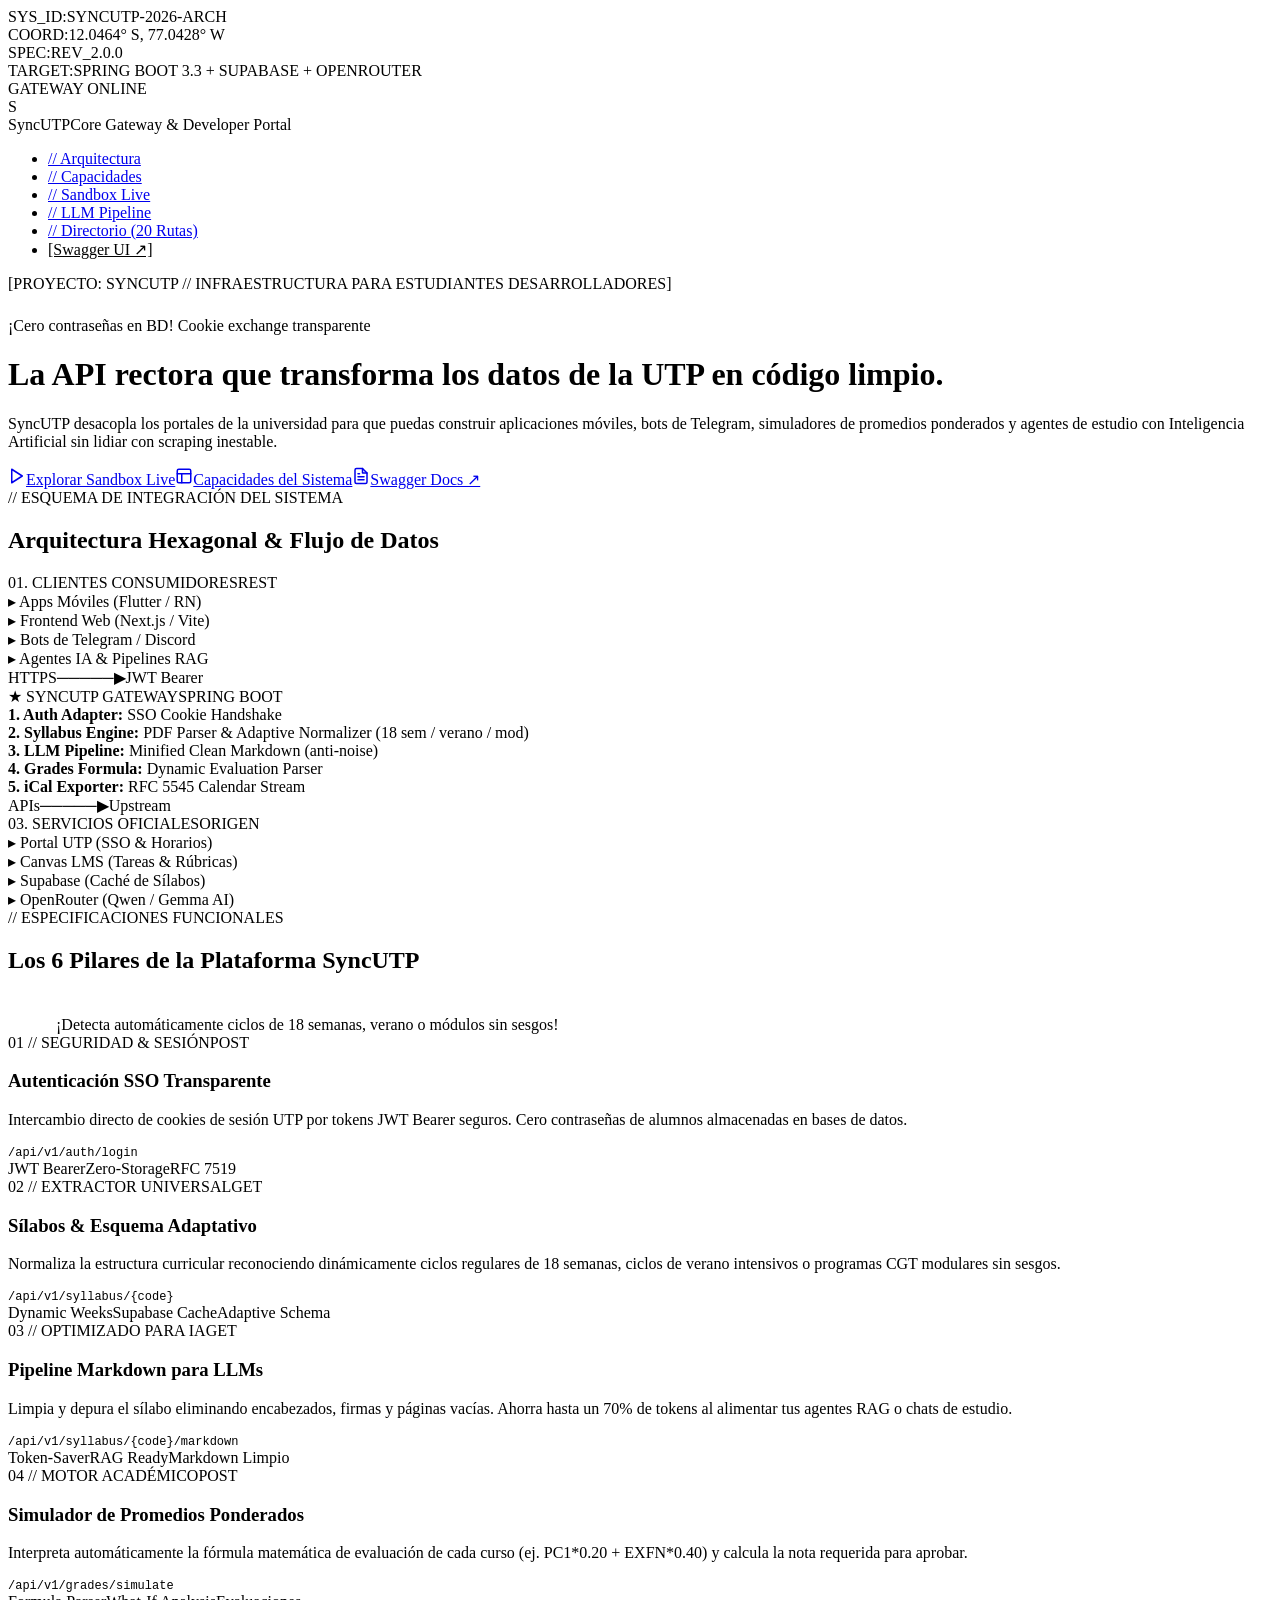
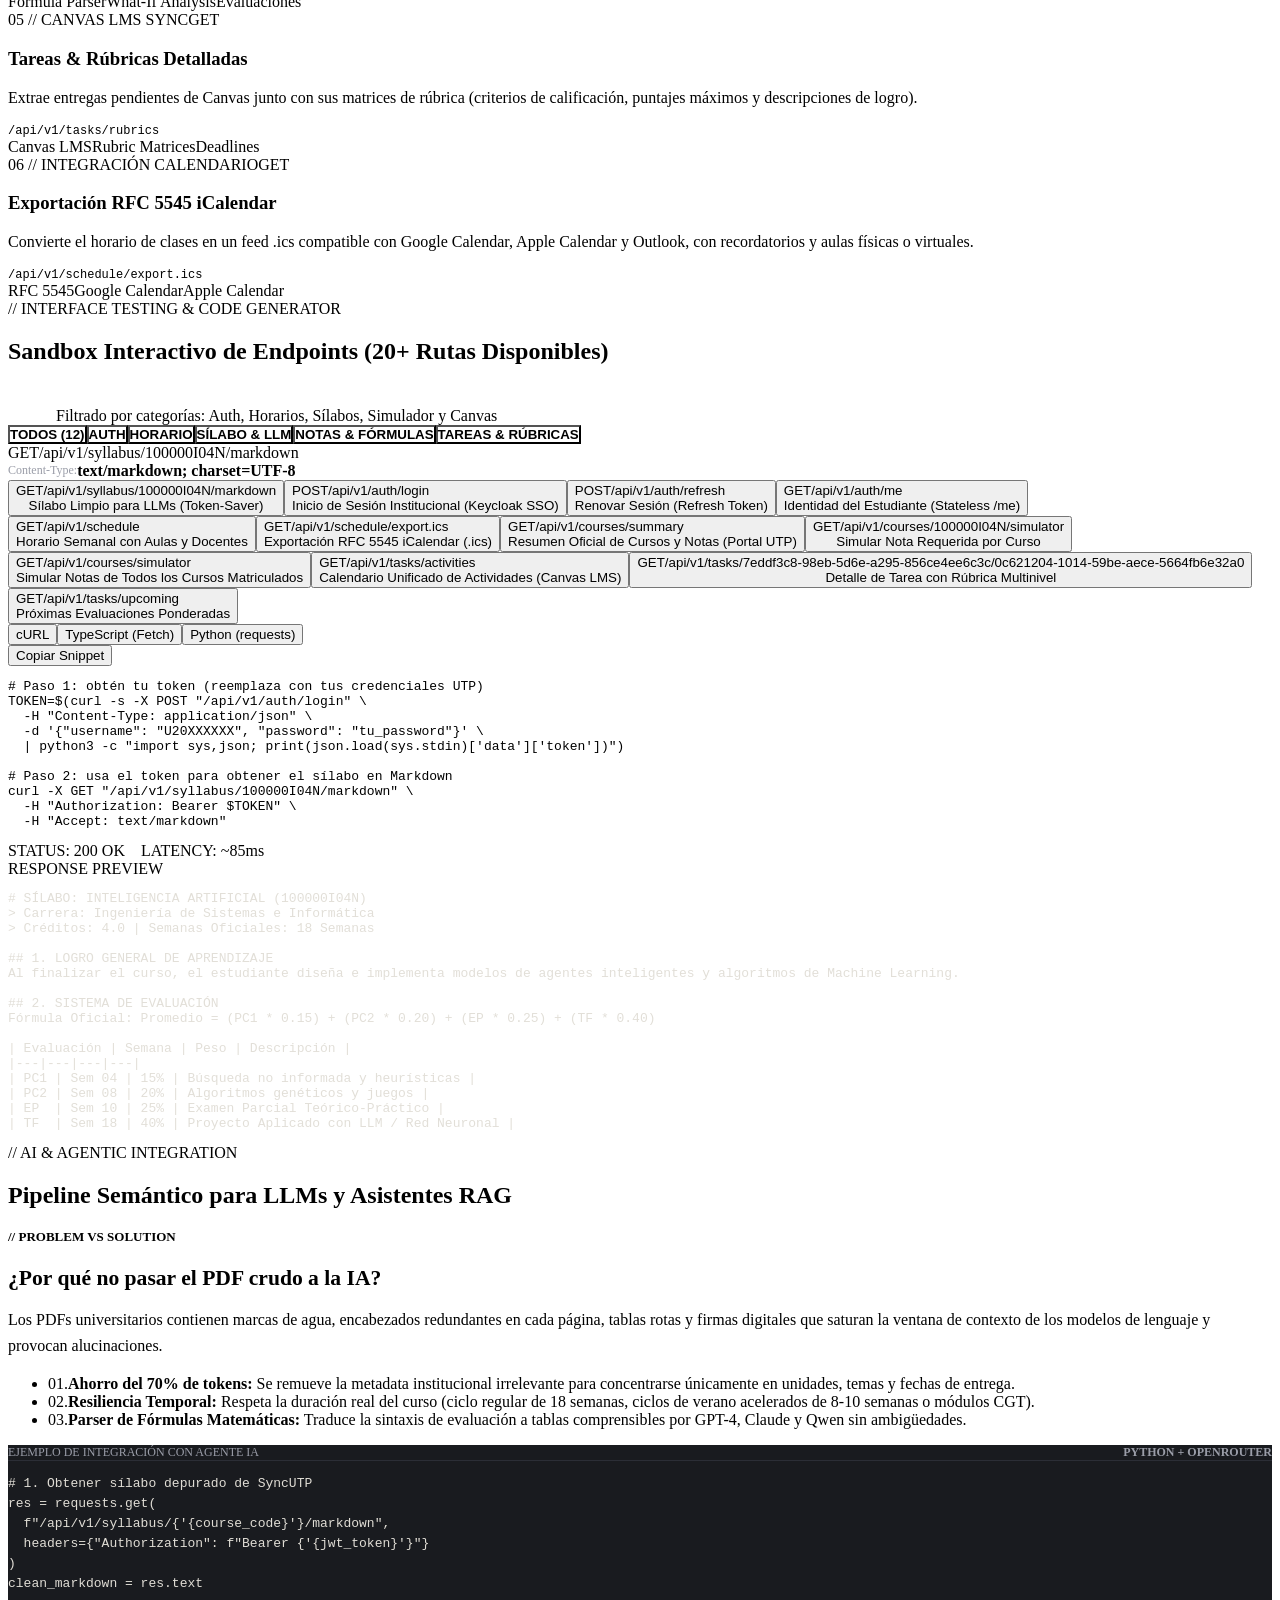
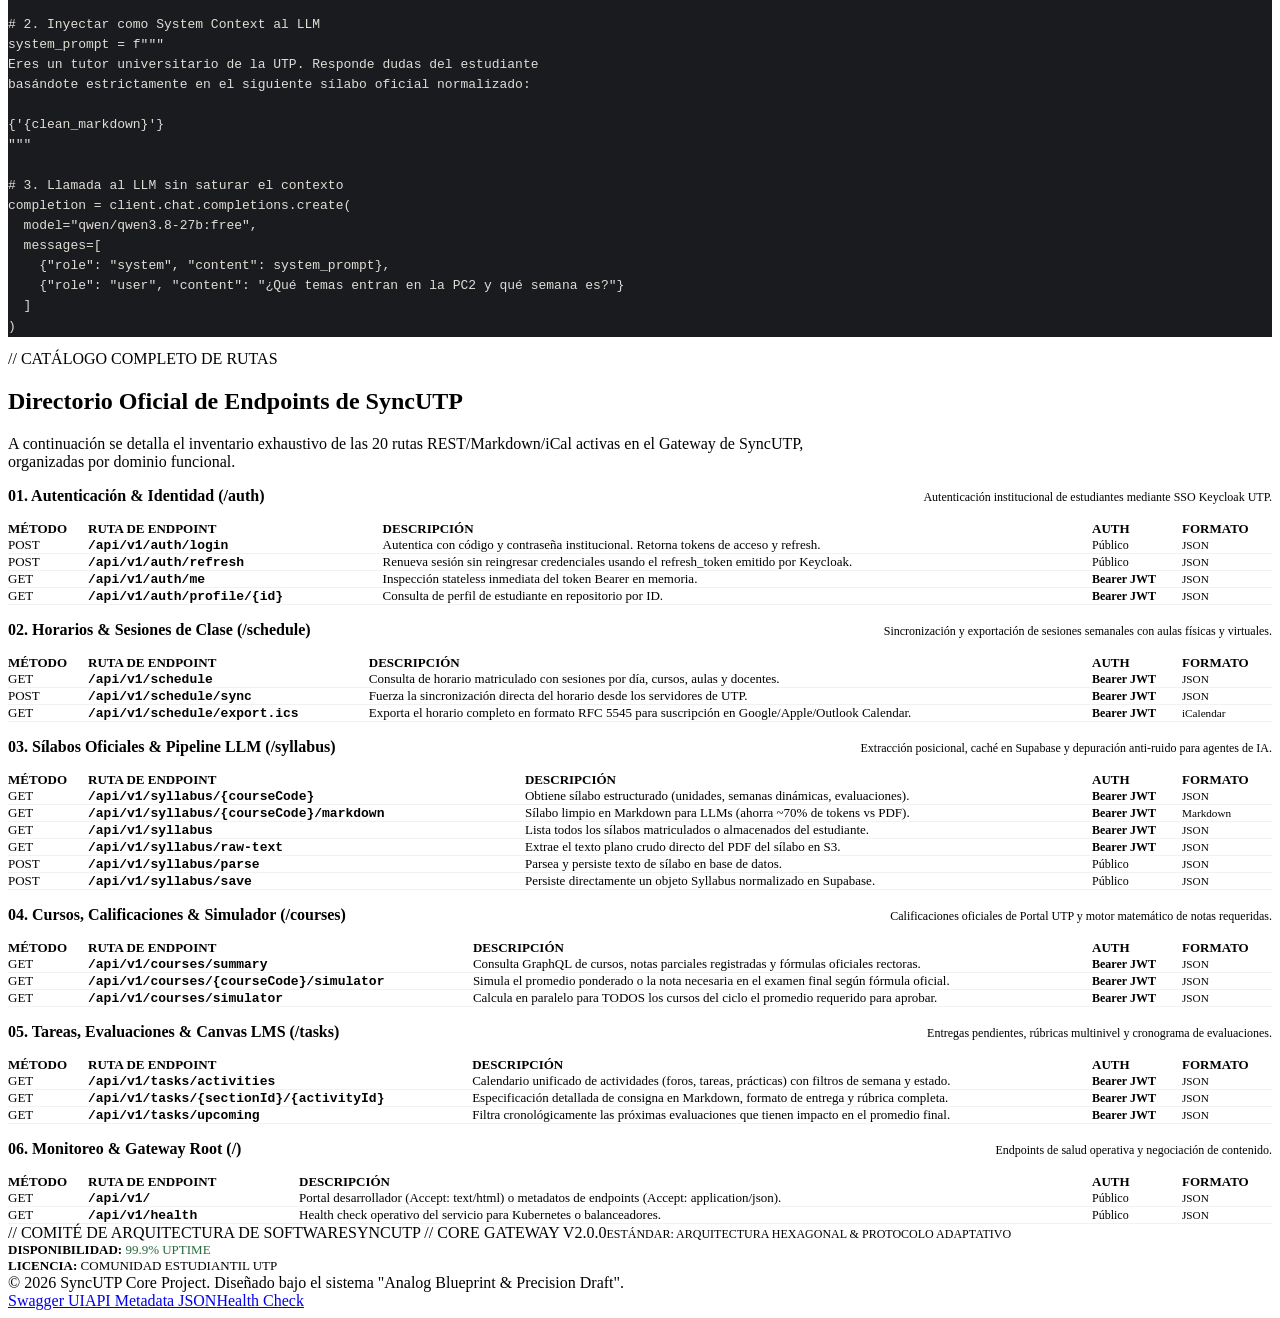
==== commit e4b37569: "fix: real executable snippets with full login flow before protected endpoints" ====
--- a/src/main/resources/static/index.html
+++ b/src/main/resources/static/index.html
@@ -1,5 +1,12 @@
-<!DOCTYPE html><html lang="es" class="space_grotesk_c3843354-module__14LKya__variable inter_bc220a90-module__m5YftW__variable jetbrains_mono_d2ca7a79-module__OfaT_W__variable caveat_a56907d0-module__aOtvVq__variable"><head><meta charSet="utf-8"/><meta name="viewport" content="width=device-width, initial-scale=1"/><link rel="preload" href="/api/v1/_next/static/media/051742360c26797e-s.p.1bkzbscqrt8rl.woff2" as="font" crossorigin="" type="font/woff2"/><link rel="preload" href="/api/v1/_next/static/media/0c89a48fa5027cee-s.p.2cyn07wtgehh0.woff2" as="font" crossorigin="" type="font/woff2"/><link rel="preload" href="/api/v1/_next/static/media/83afe278b6a6bb3c-s.p.2bn3s6zvc0dyp.woff2" as="font" crossorigin="" type="font/woff2"/><link rel="preload" href="/api/v1/_next/static/media/a85fe84266768609-s.p.0h6ig86gwutp4.woff2" as="font" crossorigin="" type="font/woff2"/><link rel="stylesheet" href="/api/v1/_next/static/chunks/229w6nxohirj2.css" data-precedence="next"/><link rel="preload" as="script" fetchPriority="low" href="/api/v1/_next/static/chunks/3l04zcqx63h3y.js"/><script src="/api/v1/_next/static/chunks/38twd0bmk4ax0.js" async=""></script><script src="/api/v1/_next/static/chunks/39u3ld3zqxqqm.js" async=""></script><script src="/api/v1/_next/static/chunks/turbopack-0mpk9lyddkc3-.js" async=""></script><script src="/api/v1/_next/static/chunks/3fntmmi971322.js" async=""></script><script src="/api/v1/_next/static/chunks/245l3to5iqt9e.js" async=""></script><meta name="next-size-adjust" content=""/><title>SyncUTP // Portal Oficial para Desarrolladores UTP</title><meta name="description" content="Pasarela académica y API rectora para la comunidad de desarrolladores UTP. Acceso a horarios, sílabos normalizados, extracción limpia para LLMs, tareas con rúbricas y sincronización iCalendar."/><meta name="author" content="SyncUTP Core Engineering Team"/><meta name="keywords" content="SyncUTP,UTP,API UTP,Horario UTP,Sílabo UTP,Canvas UTP,LLM UTP,Developers UTP"/><link rel="icon" href="/api/v1/favicon.ico?favicon.2vob68tjqpejf.ico" sizes="256x256" type="image/x-icon"/><script src="/api/v1/_next/static/chunks/0cz1d0mv5g_q7.js" noModule=""></script></head><body><div hidden=""><!--$--><!--/$--></div><main class="app-container"><div class="technical-header-bar"><div class="meta-group"><div class="meta-item"><span class="meta-label">SYS_ID:</span><span class="meta-val">SYNCUTP-2026-ARCH</span></div><div class="meta-item"><span class="meta-label">COORD:</span><span class="meta-val">12.0464° S, 77.0428° W</span></div><div class="meta-item"><span class="meta-label">SPEC:</span><span class="meta-val">REV_2.0.0</span></div></div><div class="meta-group"><div class="meta-item"><span class="meta-label">TARGET:</span><span class="meta-val">SPRING BOOT 3.3 + SUPABASE + OPENROUTER</span></div><div class="status-indicator"><span class="status-dot" aria-hidden="true"></span><span>GATEWAY ONLINE</span></div></div></div><div class="content-container"><nav class="nav-bar" aria-label="Navegación principal"><div class="brand-wrapper"><div class="brand-logo-badge" aria-hidden="true">S</div><div class="brand-text"><span class="brand-title">SyncUTP</span><span class="brand-sub">Core Gateway &amp; Developer Portal</span></div></div><ul class="nav-links"><li><a href="#arquitectura" class="nav-link">// Arquitectura</a></li><li><a href="#capacidades" class="nav-link">// Capacidades</a></li><li><a href="#sandbox" class="nav-link">// Sandbox Live</a></li><li><a href="#llm-pipeline" class="nav-link">// LLM Pipeline</a></li><li><a href="#directorio" class="nav-link">// Directorio (20 Rutas)</a></li><li><a href="/api/v1/swagger-ui/index.html" target="_blank" rel="noopener noreferrer" class="nav-link" style="color:var(--color-accent)">[Swagger UI ↗]</a></li></ul></nav><header class="hero-section"><div class="hero-stamp">[PROYECTO: SYNCUTP // INFRAESTRUCTURA PARA ESTUDIANTES DESARROLLADORES]</div><div class="hand-annotation annotation-hero" aria-hidden="true"><span>¡Cero contraseñas en BD! Cookie exchange transparente</span><svg width="50" height="38" viewBox="0 0 50 38" fill="none" xmlns="http://www.w3.org/2000/svg"><path d="M46 6C34 10 18 20 8 32M8 32L16 32M8 32L8 24" stroke="var(--color-accent)" stroke-width="2.2" stroke-linecap="round" stroke-linejoin="round"></path></svg></div><h1 class="hero-title">La API rectora que transforma los datos de la UTP en código limpio.</h1><p class="hero-subtitle">SyncUTP desacopla los portales de la universidad para que puedas construir aplicaciones móviles, bots de Telegram, simuladores de promedios ponderados y agentes de estudio con Inteligencia Artificial sin lidiar con scraping inestable.</p><div class="hero-actions"><a href="#sandbox" class="btn btn-primary" aria-label="Explorar sandbox interactivo de endpoints"><svg width="18" height="18" viewBox="0 0 24 24" fill="none" stroke="currentColor" stroke-width="2" stroke-linecap="round" stroke-linejoin="round" aria-hidden="true"><polygon points="5 3 19 12 5 21 5 3"></polygon></svg>Explorar Sandbox Live</a><a href="#capacidades" class="btn btn-secondary" aria-label="Ver las 6 capacidades principales"><svg width="18" height="18" viewBox="0 0 24 24" fill="none" stroke="currentColor" stroke-width="2" stroke-linecap="round" stroke-linejoin="round" aria-hidden="true"><rect x="3" y="3" width="18" height="18" rx="2" ry="2"></rect><line x1="3" y1="9" x2="21" y2="9"></line><line x1="9" y1="21" x2="9" y2="9"></line></svg>Capacidades del Sistema</a><a href="/api/v1/swagger-ui/index.html" target="_blank" rel="noopener noreferrer" class="btn btn-secondary" aria-label="Abrir documentación Swagger OpenAPI"><svg width="18" height="18" viewBox="0 0 24 24" fill="none" stroke="currentColor" stroke-width="2" stroke-linecap="round" stroke-linejoin="round" aria-hidden="true"><path d="M14 2H6a2 2 0 0 0-2 2v16a2 2 0 0 0 2 2h12a2 2 0 0 0 2-2V8z"></path><polyline points="14 2 14 8 20 8"></polyline><line x1="16" y1="13" x2="8" y2="13"></line><line x1="16" y1="17" x2="8" y2="17"></line><polyline points="10 9 9 9 8 9"></polyline></svg>Swagger Docs ↗</a></div></header><section id="arquitectura" class="diagram-section"><div class="section-label">// ESQUEMA DE INTEGRACIÓN DEL SISTEMA</div><h2 class="section-title">Arquitectura Hexagonal &amp; Flujo de Datos</h2><div class="blueprint-diagram"><div class="diagram-grid"><div class="diagram-node"><div class="diagram-node-title"><span>01. CLIENTES CONSUMIDORES</span><span class="pill">REST</span></div><div class="diagram-node-item"><span style="color:var(--color-accent)">▸</span> Apps Móviles (Flutter / RN)</div><div class="diagram-node-item"><span style="color:var(--color-accent)">▸</span> Frontend Web (Next.js / Vite)</div><div class="diagram-node-item"><span style="color:var(--color-accent)">▸</span> Bots de Telegram / Discord</div><div class="diagram-node-item"><span style="color:var(--color-accent)">▸</span> Agentes IA &amp; Pipelines RAG</div></div><div class="diagram-connector"><span>HTTPS</span><span>─────▶</span><span>JWT Bearer</span></div><div class="diagram-node diagram-core"><div class="diagram-node-title"><span style="color:var(--color-accent)">★ SYNCUTP GATEWAY</span><span class="pill">SPRING BOOT</span></div><div class="diagram-node-item"><strong>1. Auth Adapter:</strong> SSO Cookie Handshake</div><div class="diagram-node-item"><strong>2. Syllabus Engine:</strong> PDF Parser &amp; Adaptive Normalizer (18 sem / verano / mod)</div><div class="diagram-node-item"><strong>3. LLM Pipeline:</strong> Minified Clean Markdown (anti-noise)</div><div class="diagram-node-item"><strong>4. Grades Formula:</strong> Dynamic Evaluation Parser</div><div class="diagram-node-item"><strong>5. iCal Exporter:</strong> RFC 5545 Calendar Stream</div></div><div class="diagram-connector"><span>APIs</span><span>─────▶</span><span>Upstream</span></div><div class="diagram-node"><div class="diagram-node-title"><span>03. SERVICIOS OFICIALES</span><span class="pill">ORIGEN</span></div><div class="diagram-node-item"><span style="color:var(--color-ink-muted)">▸</span> Portal UTP (SSO &amp; Horarios)</div><div class="diagram-node-item"><span style="color:var(--color-ink-muted)">▸</span> Canvas LMS (Tareas &amp; Rúbricas)</div><div class="diagram-node-item"><span style="color:var(--color-ink-muted)">▸</span> Supabase (Caché de Sílabos)</div><div class="diagram-node-item"><span style="color:var(--color-ink-muted)">▸</span> OpenRouter (Qwen / Gemma AI)</div></div></div></div></section><section id="capacidades" class="capabilities-section"><div class="section-label">// ESPECIFICACIONES FUNCIONALES</div><h2 class="section-title">Los 6 Pilares de la Plataforma SyncUTP</h2><div class="hand-annotation annotation-syllabus" aria-hidden="true"><svg width="48" height="36" viewBox="0 0 48 36" fill="none" xmlns="http://www.w3.org/2000/svg"><path d="M4 6C18 8 36 14 42 28M42 28L36 26M42 28L44 20" stroke="var(--color-accent)" stroke-width="2.2" stroke-linecap="round" stroke-linejoin="round"></path></svg><span>¡Detecta automáticamente ciclos de 18 semanas, verano o módulos sin sesgos!</span></div><div class="capabilities-grid"><article class="capability-card"><div class="card-num"><span>01 // SEGURIDAD &amp; SESIÓN</span><span class="method-tag method-post">POST</span></div><h3 class="card-title">Autenticación SSO Transparente</h3><p class="card-desc">Intercambio directo de cookies de sesión UTP por tokens JWT Bearer seguros. Cero contraseñas de alumnos almacenadas en bases de datos.</p><div style="margin:var(--space-2) 0 var(--space-4) 0;font-family:var(--font-mono);font-size:0.75rem;color:var(--color-ink-muted)"><code>/api/v1/auth/login</code></div><div class="card-pill-row"><span class="pill">JWT Bearer</span><span class="pill">Zero-Storage</span><span class="pill">RFC 7519</span></div></article><article class="capability-card"><div class="card-num"><span>02 // EXTRACTOR UNIVERSAL</span><span class="method-tag method-get">GET</span></div><h3 class="card-title">Sílabos &amp; Esquema Adaptativo</h3><p class="card-desc">Normaliza la estructura curricular reconociendo dinámicamente ciclos regulares de 18 semanas, ciclos de verano intensivos o programas CGT modulares sin sesgos.</p><div style="margin:var(--space-2) 0 var(--space-4) 0;font-family:var(--font-mono);font-size:0.75rem;color:var(--color-ink-muted)"><code>/api/v1/syllabus/{code}</code></div><div class="card-pill-row"><span class="pill">Dynamic Weeks</span><span class="pill">Supabase Cache</span><span class="pill">Adaptive Schema</span></div></article><article class="capability-card"><div class="card-num"><span>03 // OPTIMIZADO PARA IA</span><span class="method-tag method-get">GET</span></div><h3 class="card-title">Pipeline Markdown para LLMs</h3><p class="card-desc">Limpia y depura el sílabo eliminando encabezados, firmas y páginas vacías. Ahorra hasta un 70% de tokens al alimentar tus agentes RAG o chats de estudio.</p><div style="margin:var(--space-2) 0 var(--space-4) 0;font-family:var(--font-mono);font-size:0.75rem;color:var(--color-ink-muted)"><code>/api/v1/syllabus/{code}/markdown</code></div><div class="card-pill-row"><span class="pill">Token-Saver</span><span class="pill">RAG Ready</span><span class="pill">Markdown Limpio</span></div></article><article class="capability-card"><div class="card-num"><span>04 // MOTOR ACADÉMICO</span><span class="method-tag method-post">POST</span></div><h3 class="card-title">Simulador de Promedios Ponderados</h3><p class="card-desc">Interpreta automáticamente la fórmula matemática de evaluación de cada curso (ej. PC1*0.20 + EXFN*0.40) y calcula la nota requerida para aprobar.</p><div style="margin:var(--space-2) 0 var(--space-4) 0;font-family:var(--font-mono);font-size:0.75rem;color:var(--color-ink-muted)"><code>/api/v1/grades/simulate</code></div><div class="card-pill-row"><span class="pill">Formula Parser</span><span class="pill">What-If Analysis</span><span class="pill">Evaluaciones</span></div></article><article class="capability-card"><div class="card-num"><span>05 // CANVAS LMS SYNC</span><span class="method-tag method-get">GET</span></div><h3 class="card-title">Tareas &amp; Rúbricas Detalladas</h3><p class="card-desc">Extrae entregas pendientes de Canvas junto con sus matrices de rúbrica (criterios de calificación, puntajes máximos y descripciones de logro).</p><div style="margin:var(--space-2) 0 var(--space-4) 0;font-family:var(--font-mono);font-size:0.75rem;color:var(--color-ink-muted)"><code>/api/v1/tasks/rubrics</code></div><div class="card-pill-row"><span class="pill">Canvas LMS</span><span class="pill">Rubric Matrices</span><span class="pill">Deadlines</span></div></article><article class="capability-card"><div class="card-num"><span>06 // INTEGRACIÓN CALENDARIO</span><span class="method-tag method-get">GET</span></div><h3 class="card-title">Exportación RFC 5545 iCalendar</h3><p class="card-desc">Convierte el horario de clases en un feed .ics compatible con Google Calendar, Apple Calendar y Outlook, con recordatorios y aulas físicas o virtuales.</p><div style="margin:var(--space-2) 0 var(--space-4) 0;font-family:var(--font-mono);font-size:0.75rem;color:var(--color-ink-muted)"><code>/api/v1/schedule/export.ics</code></div><div class="card-pill-row"><span class="pill">RFC 5545</span><span class="pill">Google Calendar</span><span class="pill">Apple Calendar</span></div></article></div></section><section id="sandbox" class="sandbox-section"><div class="section-label">// INTERFACE TESTING &amp; CODE GENERATOR</div><h2 class="section-title">Sandbox Interactivo de Endpoints (20+ Rutas Disponibles)</h2><div class="hand-annotation annotation-sandbox" aria-hidden="true"><svg width="48" height="36" viewBox="0 0 48 36" fill="none" xmlns="http://www.w3.org/2000/svg"><path d="M4 6C18 8 36 14 42 28M42 28L36 26M42 28L44 20" stroke="var(--color-accent)" stroke-width="2.2" stroke-linecap="round" stroke-linejoin="round"></path></svg><span>Filtrado por categorías: Auth, Horarios, Sílabos, Simulador y Canvas</span></div><div style="display:flex;flex-wrap:wrap;gap:var(--space-2);margin-bottom:var(--space-4)"><button class="pill" style="cursor:pointer;background-color:var(--color-ink-primary);color:var(--color-paper-base);font-weight:700;padding:var(--space-2) var(--space-3)">TODOS<!-- --> <!-- -->(12)</button><button class="pill" style="cursor:pointer;background-color:var(--color-paper-muted);color:var(--color-ink-primary);font-weight:700;padding:var(--space-2) var(--space-3)">AUTH<!-- --> </button><button class="pill" style="cursor:pointer;background-color:var(--color-paper-muted);color:var(--color-ink-primary);font-weight:700;padding:var(--space-2) var(--space-3)">HORARIO<!-- --> </button><button class="pill" style="cursor:pointer;background-color:var(--color-paper-muted);color:var(--color-ink-primary);font-weight:700;padding:var(--space-2) var(--space-3)">SÍLABO &amp; LLM<!-- --> </button><button class="pill" style="cursor:pointer;background-color:var(--color-paper-muted);color:var(--color-ink-primary);font-weight:700;padding:var(--space-2) var(--space-3)">NOTAS &amp; FÓRMULAS<!-- --> </button><button class="pill" style="cursor:pointer;background-color:var(--color-paper-muted);color:var(--color-ink-primary);font-weight:700;padding:var(--space-2) var(--space-3)">TAREAS &amp; RÚBRICAS<!-- --> </button></div><div class="sandbox-container"><div class="sandbox-header"><div class="sandbox-title"><span class="method-tag method-get">GET</span><span>/api/v1/syllabus/100000I04N/markdown</span></div><div style="display:flex;align-items:center;gap:var(--space-3)"><span style="color:#9A9DA8;font-size:0.75rem">Content-Type:</span><span style="color:var(--color-paper-base);font-weight:700">text/markdown; charset=UTF-8</span></div></div><div class="sandbox-body"><div class="endpoint-list" role="tablist" aria-label="Lista de endpoints disponibles"><button class="endpoint-btn active" role="tab" aria-selected="true"><div style="display:flex;align-items:center;gap:var(--space-2)"><span class="method-tag method-get">GET</span><span class="endpoint-path">/api/v1/syllabus/100000I04N/markdown</span></div><span class="endpoint-desc-brief">Sílabo Limpio para LLMs (Token-Saver)</span></button><button class="endpoint-btn " role="tab" aria-selected="false"><div style="display:flex;align-items:center;gap:var(--space-2)"><span class="method-tag method-post">POST</span><span class="endpoint-path">/api/v1/auth/login</span></div><span class="endpoint-desc-brief">Inicio de Sesión Institucional (Keycloak SSO)</span></button><button class="endpoint-btn " role="tab" aria-selected="false"><div style="display:flex;align-items:center;gap:var(--space-2)"><span class="method-tag method-post">POST</span><span class="endpoint-path">/api/v1/auth/refresh</span></div><span class="endpoint-desc-brief">Renovar Sesión (Refresh Token)</span></button><button class="endpoint-btn " role="tab" aria-selected="false"><div style="display:flex;align-items:center;gap:var(--space-2)"><span class="method-tag method-get">GET</span><span class="endpoint-path">/api/v1/auth/me</span></div><span class="endpoint-desc-brief">Identidad del Estudiante (Stateless /me)</span></button><button class="endpoint-btn " role="tab" aria-selected="false"><div style="display:flex;align-items:center;gap:var(--space-2)"><span class="method-tag method-get">GET</span><span class="endpoint-path">/api/v1/schedule</span></div><span class="endpoint-desc-brief">Horario Semanal con Aulas y Docentes</span></button><button class="endpoint-btn " role="tab" aria-selected="false"><div style="display:flex;align-items:center;gap:var(--space-2)"><span class="method-tag method-get">GET</span><span class="endpoint-path">/api/v1/schedule/export.ics</span></div><span class="endpoint-desc-brief">Exportación RFC 5545 iCalendar (.ics)</span></button><button class="endpoint-btn " role="tab" aria-selected="false"><div style="display:flex;align-items:center;gap:var(--space-2)"><span class="method-tag method-get">GET</span><span class="endpoint-path">/api/v1/courses/summary</span></div><span class="endpoint-desc-brief">Resumen Oficial de Cursos y Notas (Portal UTP)</span></button><button class="endpoint-btn " role="tab" aria-selected="false"><div style="display:flex;align-items:center;gap:var(--space-2)"><span class="method-tag method-get">GET</span><span class="endpoint-path">/api/v1/courses/100000I04N/simulator</span></div><span class="endpoint-desc-brief">Simular Nota Requerida por Curso</span></button><button class="endpoint-btn " role="tab" aria-selected="false"><div style="display:flex;align-items:center;gap:var(--space-2)"><span class="method-tag method-get">GET</span><span class="endpoint-path">/api/v1/courses/simulator</span></div><span class="endpoint-desc-brief">Simular Notas de Todos los Cursos Matriculados</span></button><button class="endpoint-btn " role="tab" aria-selected="false"><div style="display:flex;align-items:center;gap:var(--space-2)"><span class="method-tag method-get">GET</span><span class="endpoint-path">/api/v1/tasks/activities</span></div><span class="endpoint-desc-brief">Calendario Unificado de Actividades (Canvas LMS)</span></button><button class="endpoint-btn " role="tab" aria-selected="false"><div style="display:flex;align-items:center;gap:var(--space-2)"><span class="method-tag method-get">GET</span><span class="endpoint-path">/api/v1/tasks/7eddf3c8-98eb-5d6e-a295-856ce4ee6c3c/0c621204-1014-59be-aece-5664fb6e32a0</span></div><span class="endpoint-desc-brief">Detalle de Tarea con Rúbrica Multinivel</span></button><button class="endpoint-btn " role="tab" aria-selected="false"><div style="display:flex;align-items:center;gap:var(--space-2)"><span class="method-tag method-get">GET</span><span class="endpoint-path">/api/v1/tasks/upcoming</span></div><span class="endpoint-desc-brief">Próximas Evaluaciones Ponderadas</span></button></div><div class="playground-view"><div class="tab-bar"><div class="tabs-group" role="tablist"><button class="code-tab active">cURL</button><button class="code-tab ">TypeScript (Fetch)</button><button class="code-tab ">Python (requests)</button></div><button class="copy-btn" aria-label="Copiar código al portapapeles">Copiar Snippet</button></div><pre class="code-display"><code>curl -X GET &quot;/api/v1/syllabus/100000I04N/markdown&quot; \
-  -H &quot;Authorization: Bearer ${SYNCUTP_JWT}&quot; \
+<!DOCTYPE html><html lang="es" class="space_grotesk_c3843354-module__14LKya__variable inter_bc220a90-module__m5YftW__variable jetbrains_mono_d2ca7a79-module__OfaT_W__variable caveat_a56907d0-module__aOtvVq__variable"><head><meta charSet="utf-8"/><meta name="viewport" content="width=device-width, initial-scale=1"/><link rel="preload" href="/api/v1/_next/static/media/051742360c26797e-s.p.1bkzbscqrt8rl.woff2" as="font" crossorigin="" type="font/woff2"/><link rel="preload" href="/api/v1/_next/static/media/0c89a48fa5027cee-s.p.2cyn07wtgehh0.woff2" as="font" crossorigin="" type="font/woff2"/><link rel="preload" href="/api/v1/_next/static/media/83afe278b6a6bb3c-s.p.2bn3s6zvc0dyp.woff2" as="font" crossorigin="" type="font/woff2"/><link rel="preload" href="/api/v1/_next/static/media/a85fe84266768609-s.p.0h6ig86gwutp4.woff2" as="font" crossorigin="" type="font/woff2"/><link rel="stylesheet" href="/api/v1/_next/static/chunks/229w6nxohirj2.css" data-precedence="next"/><link rel="preload" as="script" fetchPriority="low" href="/api/v1/_next/static/chunks/3l04zcqx63h3y.js"/><script src="/api/v1/_next/static/chunks/38twd0bmk4ax0.js" async=""></script><script src="/api/v1/_next/static/chunks/39u3ld3zqxqqm.js" async=""></script><script src="/api/v1/_next/static/chunks/turbopack-0mpk9lyddkc3-.js" async=""></script><script src="/api/v1/_next/static/chunks/3fntmmi971322.js" async=""></script><script src="/api/v1/_next/static/chunks/3h1blgyv79f1i.js" async=""></script><meta name="next-size-adjust" content=""/><title>SyncUTP // Portal Oficial para Desarrolladores UTP</title><meta name="description" content="Pasarela académica y API rectora para la comunidad de desarrolladores UTP. Acceso a horarios, sílabos normalizados, extracción limpia para LLMs, tareas con rúbricas y sincronización iCalendar."/><meta name="author" content="SyncUTP Core Engineering Team"/><meta name="keywords" content="SyncUTP,UTP,API UTP,Horario UTP,Sílabo UTP,Canvas UTP,LLM UTP,Developers UTP"/><link rel="icon" href="/api/v1/favicon.ico?favicon.2vob68tjqpejf.ico" sizes="256x256" type="image/x-icon"/><script src="/api/v1/_next/static/chunks/0cz1d0mv5g_q7.js" noModule=""></script></head><body><div hidden=""><!--$--><!--/$--></div><main class="app-container"><div class="technical-header-bar"><div class="meta-group"><div class="meta-item"><span class="meta-label">SYS_ID:</span><span class="meta-val">SYNCUTP-2026-ARCH</span></div><div class="meta-item"><span class="meta-label">COORD:</span><span class="meta-val">12.0464° S, 77.0428° W</span></div><div class="meta-item"><span class="meta-label">SPEC:</span><span class="meta-val">REV_2.0.0</span></div></div><div class="meta-group"><div class="meta-item"><span class="meta-label">TARGET:</span><span class="meta-val">SPRING BOOT 3.3 + SUPABASE + OPENROUTER</span></div><div class="status-indicator"><span class="status-dot" aria-hidden="true"></span><span>GATEWAY ONLINE</span></div></div></div><div class="content-container"><nav class="nav-bar" aria-label="Navegación principal"><div class="brand-wrapper"><div class="brand-logo-badge" aria-hidden="true">S</div><div class="brand-text"><span class="brand-title">SyncUTP</span><span class="brand-sub">Core Gateway &amp; Developer Portal</span></div></div><ul class="nav-links"><li><a href="#arquitectura" class="nav-link">// Arquitectura</a></li><li><a href="#capacidades" class="nav-link">// Capacidades</a></li><li><a href="#sandbox" class="nav-link">// Sandbox Live</a></li><li><a href="#llm-pipeline" class="nav-link">// LLM Pipeline</a></li><li><a href="#directorio" class="nav-link">// Directorio (20 Rutas)</a></li><li><a href="/api/v1/swagger-ui/index.html" target="_blank" rel="noopener noreferrer" class="nav-link" style="color:var(--color-accent)">[Swagger UI ↗]</a></li></ul></nav><header class="hero-section"><div class="hero-stamp">[PROYECTO: SYNCUTP // INFRAESTRUCTURA PARA ESTUDIANTES DESARROLLADORES]</div><div class="hand-annotation annotation-hero" aria-hidden="true"><span>¡Cero contraseñas en BD! Cookie exchange transparente</span><svg width="50" height="38" viewBox="0 0 50 38" fill="none" xmlns="http://www.w3.org/2000/svg"><path d="M46 6C34 10 18 20 8 32M8 32L16 32M8 32L8 24" stroke="var(--color-accent)" stroke-width="2.2" stroke-linecap="round" stroke-linejoin="round"></path></svg></div><h1 class="hero-title">La API rectora que transforma los datos de la UTP en código limpio.</h1><p class="hero-subtitle">SyncUTP desacopla los portales de la universidad para que puedas construir aplicaciones móviles, bots de Telegram, simuladores de promedios ponderados y agentes de estudio con Inteligencia Artificial sin lidiar con scraping inestable.</p><div class="hero-actions"><a href="#sandbox" class="btn btn-primary" aria-label="Explorar sandbox interactivo de endpoints"><svg width="18" height="18" viewBox="0 0 24 24" fill="none" stroke="currentColor" stroke-width="2" stroke-linecap="round" stroke-linejoin="round" aria-hidden="true"><polygon points="5 3 19 12 5 21 5 3"></polygon></svg>Explorar Sandbox Live</a><a href="#capacidades" class="btn btn-secondary" aria-label="Ver las 6 capacidades principales"><svg width="18" height="18" viewBox="0 0 24 24" fill="none" stroke="currentColor" stroke-width="2" stroke-linecap="round" stroke-linejoin="round" aria-hidden="true"><rect x="3" y="3" width="18" height="18" rx="2" ry="2"></rect><line x1="3" y1="9" x2="21" y2="9"></line><line x1="9" y1="21" x2="9" y2="9"></line></svg>Capacidades del Sistema</a><a href="/api/v1/swagger-ui/index.html" target="_blank" rel="noopener noreferrer" class="btn btn-secondary" aria-label="Abrir documentación Swagger OpenAPI"><svg width="18" height="18" viewBox="0 0 24 24" fill="none" stroke="currentColor" stroke-width="2" stroke-linecap="round" stroke-linejoin="round" aria-hidden="true"><path d="M14 2H6a2 2 0 0 0-2 2v16a2 2 0 0 0 2 2h12a2 2 0 0 0 2-2V8z"></path><polyline points="14 2 14 8 20 8"></polyline><line x1="16" y1="13" x2="8" y2="13"></line><line x1="16" y1="17" x2="8" y2="17"></line><polyline points="10 9 9 9 8 9"></polyline></svg>Swagger Docs ↗</a></div></header><section id="arquitectura" class="diagram-section"><div class="section-label">// ESQUEMA DE INTEGRACIÓN DEL SISTEMA</div><h2 class="section-title">Arquitectura Hexagonal &amp; Flujo de Datos</h2><div class="blueprint-diagram"><div class="diagram-grid"><div class="diagram-node"><div class="diagram-node-title"><span>01. CLIENTES CONSUMIDORES</span><span class="pill">REST</span></div><div class="diagram-node-item"><span style="color:var(--color-accent)">▸</span> Apps Móviles (Flutter / RN)</div><div class="diagram-node-item"><span style="color:var(--color-accent)">▸</span> Frontend Web (Next.js / Vite)</div><div class="diagram-node-item"><span style="color:var(--color-accent)">▸</span> Bots de Telegram / Discord</div><div class="diagram-node-item"><span style="color:var(--color-accent)">▸</span> Agentes IA &amp; Pipelines RAG</div></div><div class="diagram-connector"><span>HTTPS</span><span>─────▶</span><span>JWT Bearer</span></div><div class="diagram-node diagram-core"><div class="diagram-node-title"><span style="color:var(--color-accent)">★ SYNCUTP GATEWAY</span><span class="pill">SPRING BOOT</span></div><div class="diagram-node-item"><strong>1. Auth Adapter:</strong> SSO Cookie Handshake</div><div class="diagram-node-item"><strong>2. Syllabus Engine:</strong> PDF Parser &amp; Adaptive Normalizer (18 sem / verano / mod)</div><div class="diagram-node-item"><strong>3. LLM Pipeline:</strong> Minified Clean Markdown (anti-noise)</div><div class="diagram-node-item"><strong>4. Grades Formula:</strong> Dynamic Evaluation Parser</div><div class="diagram-node-item"><strong>5. iCal Exporter:</strong> RFC 5545 Calendar Stream</div></div><div class="diagram-connector"><span>APIs</span><span>─────▶</span><span>Upstream</span></div><div class="diagram-node"><div class="diagram-node-title"><span>03. SERVICIOS OFICIALES</span><span class="pill">ORIGEN</span></div><div class="diagram-node-item"><span style="color:var(--color-ink-muted)">▸</span> Portal UTP (SSO &amp; Horarios)</div><div class="diagram-node-item"><span style="color:var(--color-ink-muted)">▸</span> Canvas LMS (Tareas &amp; Rúbricas)</div><div class="diagram-node-item"><span style="color:var(--color-ink-muted)">▸</span> Supabase (Caché de Sílabos)</div><div class="diagram-node-item"><span style="color:var(--color-ink-muted)">▸</span> OpenRouter (Qwen / Gemma AI)</div></div></div></div></section><section id="capacidades" class="capabilities-section"><div class="section-label">// ESPECIFICACIONES FUNCIONALES</div><h2 class="section-title">Los 6 Pilares de la Plataforma SyncUTP</h2><div class="hand-annotation annotation-syllabus" aria-hidden="true"><svg width="48" height="36" viewBox="0 0 48 36" fill="none" xmlns="http://www.w3.org/2000/svg"><path d="M4 6C18 8 36 14 42 28M42 28L36 26M42 28L44 20" stroke="var(--color-accent)" stroke-width="2.2" stroke-linecap="round" stroke-linejoin="round"></path></svg><span>¡Detecta automáticamente ciclos de 18 semanas, verano o módulos sin sesgos!</span></div><div class="capabilities-grid"><article class="capability-card"><div class="card-num"><span>01 // SEGURIDAD &amp; SESIÓN</span><span class="method-tag method-post">POST</span></div><h3 class="card-title">Autenticación SSO Transparente</h3><p class="card-desc">Intercambio directo de cookies de sesión UTP por tokens JWT Bearer seguros. Cero contraseñas de alumnos almacenadas en bases de datos.</p><div style="margin:var(--space-2) 0 var(--space-4) 0;font-family:var(--font-mono);font-size:0.75rem;color:var(--color-ink-muted)"><code>/api/v1/auth/login</code></div><div class="card-pill-row"><span class="pill">JWT Bearer</span><span class="pill">Zero-Storage</span><span class="pill">RFC 7519</span></div></article><article class="capability-card"><div class="card-num"><span>02 // EXTRACTOR UNIVERSAL</span><span class="method-tag method-get">GET</span></div><h3 class="card-title">Sílabos &amp; Esquema Adaptativo</h3><p class="card-desc">Normaliza la estructura curricular reconociendo dinámicamente ciclos regulares de 18 semanas, ciclos de verano intensivos o programas CGT modulares sin sesgos.</p><div style="margin:var(--space-2) 0 var(--space-4) 0;font-family:var(--font-mono);font-size:0.75rem;color:var(--color-ink-muted)"><code>/api/v1/syllabus/{code}</code></div><div class="card-pill-row"><span class="pill">Dynamic Weeks</span><span class="pill">Supabase Cache</span><span class="pill">Adaptive Schema</span></div></article><article class="capability-card"><div class="card-num"><span>03 // OPTIMIZADO PARA IA</span><span class="method-tag method-get">GET</span></div><h3 class="card-title">Pipeline Markdown para LLMs</h3><p class="card-desc">Limpia y depura el sílabo eliminando encabezados, firmas y páginas vacías. Ahorra hasta un 70% de tokens al alimentar tus agentes RAG o chats de estudio.</p><div style="margin:var(--space-2) 0 var(--space-4) 0;font-family:var(--font-mono);font-size:0.75rem;color:var(--color-ink-muted)"><code>/api/v1/syllabus/{code}/markdown</code></div><div class="card-pill-row"><span class="pill">Token-Saver</span><span class="pill">RAG Ready</span><span class="pill">Markdown Limpio</span></div></article><article class="capability-card"><div class="card-num"><span>04 // MOTOR ACADÉMICO</span><span class="method-tag method-post">POST</span></div><h3 class="card-title">Simulador de Promedios Ponderados</h3><p class="card-desc">Interpreta automáticamente la fórmula matemática de evaluación de cada curso (ej. PC1*0.20 + EXFN*0.40) y calcula la nota requerida para aprobar.</p><div style="margin:var(--space-2) 0 var(--space-4) 0;font-family:var(--font-mono);font-size:0.75rem;color:var(--color-ink-muted)"><code>/api/v1/grades/simulate</code></div><div class="card-pill-row"><span class="pill">Formula Parser</span><span class="pill">What-If Analysis</span><span class="pill">Evaluaciones</span></div></article><article class="capability-card"><div class="card-num"><span>05 // CANVAS LMS SYNC</span><span class="method-tag method-get">GET</span></div><h3 class="card-title">Tareas &amp; Rúbricas Detalladas</h3><p class="card-desc">Extrae entregas pendientes de Canvas junto con sus matrices de rúbrica (criterios de calificación, puntajes máximos y descripciones de logro).</p><div style="margin:var(--space-2) 0 var(--space-4) 0;font-family:var(--font-mono);font-size:0.75rem;color:var(--color-ink-muted)"><code>/api/v1/tasks/rubrics</code></div><div class="card-pill-row"><span class="pill">Canvas LMS</span><span class="pill">Rubric Matrices</span><span class="pill">Deadlines</span></div></article><article class="capability-card"><div class="card-num"><span>06 // INTEGRACIÓN CALENDARIO</span><span class="method-tag method-get">GET</span></div><h3 class="card-title">Exportación RFC 5545 iCalendar</h3><p class="card-desc">Convierte el horario de clases en un feed .ics compatible con Google Calendar, Apple Calendar y Outlook, con recordatorios y aulas físicas o virtuales.</p><div style="margin:var(--space-2) 0 var(--space-4) 0;font-family:var(--font-mono);font-size:0.75rem;color:var(--color-ink-muted)"><code>/api/v1/schedule/export.ics</code></div><div class="card-pill-row"><span class="pill">RFC 5545</span><span class="pill">Google Calendar</span><span class="pill">Apple Calendar</span></div></article></div></section><section id="sandbox" class="sandbox-section"><div class="section-label">// INTERFACE TESTING &amp; CODE GENERATOR</div><h2 class="section-title">Sandbox Interactivo de Endpoints (20+ Rutas Disponibles)</h2><div class="hand-annotation annotation-sandbox" aria-hidden="true"><svg width="48" height="36" viewBox="0 0 48 36" fill="none" xmlns="http://www.w3.org/2000/svg"><path d="M4 6C18 8 36 14 42 28M42 28L36 26M42 28L44 20" stroke="var(--color-accent)" stroke-width="2.2" stroke-linecap="round" stroke-linejoin="round"></path></svg><span>Filtrado por categorías: Auth, Horarios, Sílabos, Simulador y Canvas</span></div><div style="display:flex;flex-wrap:wrap;gap:var(--space-2);margin-bottom:var(--space-4)"><button class="pill" style="cursor:pointer;background-color:var(--color-ink-primary);color:var(--color-paper-base);font-weight:700;padding:var(--space-2) var(--space-3)">TODOS<!-- --> <!-- -->(12)</button><button class="pill" style="cursor:pointer;background-color:var(--color-paper-muted);color:var(--color-ink-primary);font-weight:700;padding:var(--space-2) var(--space-3)">AUTH<!-- --> </button><button class="pill" style="cursor:pointer;background-color:var(--color-paper-muted);color:var(--color-ink-primary);font-weight:700;padding:var(--space-2) var(--space-3)">HORARIO<!-- --> </button><button class="pill" style="cursor:pointer;background-color:var(--color-paper-muted);color:var(--color-ink-primary);font-weight:700;padding:var(--space-2) var(--space-3)">SÍLABO &amp; LLM<!-- --> </button><button class="pill" style="cursor:pointer;background-color:var(--color-paper-muted);color:var(--color-ink-primary);font-weight:700;padding:var(--space-2) var(--space-3)">NOTAS &amp; FÓRMULAS<!-- --> </button><button class="pill" style="cursor:pointer;background-color:var(--color-paper-muted);color:var(--color-ink-primary);font-weight:700;padding:var(--space-2) var(--space-3)">TAREAS &amp; RÚBRICAS<!-- --> </button></div><div class="sandbox-container"><div class="sandbox-header"><div class="sandbox-title"><span class="method-tag method-get">GET</span><span>/api/v1/syllabus/100000I04N/markdown</span></div><div style="display:flex;align-items:center;gap:var(--space-3)"><span style="color:#9A9DA8;font-size:0.75rem">Content-Type:</span><span style="color:var(--color-paper-base);font-weight:700">text/markdown; charset=UTF-8</span></div></div><div class="sandbox-body"><div class="endpoint-list" role="tablist" aria-label="Lista de endpoints disponibles"><button class="endpoint-btn active" role="tab" aria-selected="true"><div style="display:flex;align-items:center;gap:var(--space-2)"><span class="method-tag method-get">GET</span><span class="endpoint-path">/api/v1/syllabus/100000I04N/markdown</span></div><span class="endpoint-desc-brief">Sílabo Limpio para LLMs (Token-Saver)</span></button><button class="endpoint-btn " role="tab" aria-selected="false"><div style="display:flex;align-items:center;gap:var(--space-2)"><span class="method-tag method-post">POST</span><span class="endpoint-path">/api/v1/auth/login</span></div><span class="endpoint-desc-brief">Inicio de Sesión Institucional (Keycloak SSO)</span></button><button class="endpoint-btn " role="tab" aria-selected="false"><div style="display:flex;align-items:center;gap:var(--space-2)"><span class="method-tag method-post">POST</span><span class="endpoint-path">/api/v1/auth/refresh</span></div><span class="endpoint-desc-brief">Renovar Sesión (Refresh Token)</span></button><button class="endpoint-btn " role="tab" aria-selected="false"><div style="display:flex;align-items:center;gap:var(--space-2)"><span class="method-tag method-get">GET</span><span class="endpoint-path">/api/v1/auth/me</span></div><span class="endpoint-desc-brief">Identidad del Estudiante (Stateless /me)</span></button><button class="endpoint-btn " role="tab" aria-selected="false"><div style="display:flex;align-items:center;gap:var(--space-2)"><span class="method-tag method-get">GET</span><span class="endpoint-path">/api/v1/schedule</span></div><span class="endpoint-desc-brief">Horario Semanal con Aulas y Docentes</span></button><button class="endpoint-btn " role="tab" aria-selected="false"><div style="display:flex;align-items:center;gap:var(--space-2)"><span class="method-tag method-get">GET</span><span class="endpoint-path">/api/v1/schedule/export.ics</span></div><span class="endpoint-desc-brief">Exportación RFC 5545 iCalendar (.ics)</span></button><button class="endpoint-btn " role="tab" aria-selected="false"><div style="display:flex;align-items:center;gap:var(--space-2)"><span class="method-tag method-get">GET</span><span class="endpoint-path">/api/v1/courses/summary</span></div><span class="endpoint-desc-brief">Resumen Oficial de Cursos y Notas (Portal UTP)</span></button><button class="endpoint-btn " role="tab" aria-selected="false"><div style="display:flex;align-items:center;gap:var(--space-2)"><span class="method-tag method-get">GET</span><span class="endpoint-path">/api/v1/courses/100000I04N/simulator</span></div><span class="endpoint-desc-brief">Simular Nota Requerida por Curso</span></button><button class="endpoint-btn " role="tab" aria-selected="false"><div style="display:flex;align-items:center;gap:var(--space-2)"><span class="method-tag method-get">GET</span><span class="endpoint-path">/api/v1/courses/simulator</span></div><span class="endpoint-desc-brief">Simular Notas de Todos los Cursos Matriculados</span></button><button class="endpoint-btn " role="tab" aria-selected="false"><div style="display:flex;align-items:center;gap:var(--space-2)"><span class="method-tag method-get">GET</span><span class="endpoint-path">/api/v1/tasks/activities</span></div><span class="endpoint-desc-brief">Calendario Unificado de Actividades (Canvas LMS)</span></button><button class="endpoint-btn " role="tab" aria-selected="false"><div style="display:flex;align-items:center;gap:var(--space-2)"><span class="method-tag method-get">GET</span><span class="endpoint-path">/api/v1/tasks/7eddf3c8-98eb-5d6e-a295-856ce4ee6c3c/0c621204-1014-59be-aece-5664fb6e32a0</span></div><span class="endpoint-desc-brief">Detalle de Tarea con Rúbrica Multinivel</span></button><button class="endpoint-btn " role="tab" aria-selected="false"><div style="display:flex;align-items:center;gap:var(--space-2)"><span class="method-tag method-get">GET</span><span class="endpoint-path">/api/v1/tasks/upcoming</span></div><span class="endpoint-desc-brief">Próximas Evaluaciones Ponderadas</span></button></div><div class="playground-view"><div class="tab-bar"><div class="tabs-group" role="tablist"><button class="code-tab active">cURL</button><button class="code-tab ">TypeScript (Fetch)</button><button class="code-tab ">Python (requests)</button></div><button class="copy-btn" aria-label="Copiar código al portapapeles">Copiar Snippet</button></div><pre class="code-display"><code># Paso 1: obtén tu token (reemplaza con tus credenciales UTP)
+TOKEN=$(curl -s -X POST &quot;/api/v1/auth/login&quot; \
+  -H &quot;Content-Type: application/json&quot; \
+  -d &#x27;{&quot;username&quot;: &quot;U20XXXXXX&quot;, &quot;password&quot;: &quot;tu_password&quot;}&#x27; \
+  | python3 -c &quot;import sys,json; print(json.load(sys.stdin)[&#x27;data&#x27;][&#x27;token&#x27;])&quot;)
+
+# Paso 2: usa el token para obtener el sílabo en Markdown
+curl -X GET &quot;/api/v1/syllabus/100000I04N/markdown&quot; \
+  -H &quot;Authorization: Bearer $TOKEN&quot; \
   -H &quot;Accept: text/markdown&quot;</code></pre><div class="response-panel"><div class="response-header"><div><span>STATUS: </span><span class="status-badge">200<!-- --> OK</span><span style="margin-left:1rem">LATENCY: ~85ms</span></div><span>RESPONSE PREVIEW</span></div><pre class="code-display" style="max-height:240px;overflow-y:auto;color:#E2DFD8"><code># SÍLABO: INTELIGENCIA ARTIFICIAL (100000I04N)
 &gt; Carrera: Ingeniería de Sistemas e Informática
 &gt; Créditos: 4.0 | Semanas Oficiales: 18 Semanas
@@ -37,4 +44,4 @@
     {&quot;role&quot;: &quot;system&quot;, &quot;content&quot;: system_prompt},
     {&quot;role&quot;: &quot;user&quot;, &quot;content&quot;: &quot;¿Qué temas entran en la PC2 y qué semana es?&quot;}
   ]
-)</code></pre></div></div></section><section id="directorio" style="padding-bottom:var(--space-12);border-bottom:2px solid var(--color-ink-primary);margin-bottom:var(--space-12)"><div class="section-label">// CATÁLOGO COMPLETO DE RUTAS</div><h2 class="section-title">Directorio Oficial de Endpoints de SyncUTP</h2><p style="color:var(--color-ink-muted);font-size:var(--text-small);margin-bottom:var(--space-6);max-width:860px">A continuación se detalla el inventario exhaustivo de las 20 rutas REST/Markdown/iCal activas en el Gateway de SyncUTP, organizadas por dominio funcional.</p><div style="display:flex;flex-direction:column;gap:var(--space-6)"><div style="background-color:var(--color-paper-muted);border:2px solid var(--color-ink-primary);padding:var(--space-5);box-shadow:var(--shadow-card)"><div style="display:flex;justify-content:space-between;align-items:baseline;flex-wrap:wrap;gap:var(--space-2);border-bottom:1px solid var(--color-ink-secondary);padding-bottom:var(--space-2);margin-bottom:var(--space-3)"><h3 style="font-family:var(--font-mono);font-size:1rem;font-weight:700;color:var(--color-ink-primary)">01. Autenticación &amp; Identidad (/auth)</h3><span style="font-size:0.75rem;color:var(--color-ink-muted)">Autenticación institucional de estudiantes mediante SSO Keycloak UTP.</span></div><div style="overflow-x:auto"><table style="width:100%;border-collapse:collapse;font-family:var(--font-mono);font-size:0.8125rem"><thead><tr style="text-align:left;color:var(--color-ink-faint);border-bottom:1px dashed var(--color-ink-secondary)"><th style="padding:var(--space-2);width:80px">MÉTODO</th><th style="padding:var(--space-2)">RUTA DE ENDPOINT</th><th style="padding:var(--space-2)">DESCRIPCIÓN</th><th style="padding:var(--space-2);width:90px">AUTH</th><th style="padding:var(--space-2);width:90px">FORMATO</th></tr></thead><tbody><tr style="border-bottom:1px solid rgba(30, 32, 34, 0.06)"><td style="padding:var(--space-2)"><span class="method-tag method-post">POST</span></td><td style="padding:var(--space-2);font-weight:700;color:var(--color-ink-primary)"><code>/api/v1/auth/login</code></td><td style="padding:var(--space-2);font-family:var(--font-body);color:var(--color-ink-muted)">Autentica con código y contraseña institucional. Retorna tokens de acceso y refresh.</td><td style="padding:var(--space-2)"><span style="color:var(--color-ink-faint);font-size:0.75rem">Público</span></td><td style="padding:var(--space-2)"><span class="pill" style="font-size:0.7rem">JSON</span></td></tr><tr style="border-bottom:1px solid rgba(30, 32, 34, 0.06)"><td style="padding:var(--space-2)"><span class="method-tag method-post">POST</span></td><td style="padding:var(--space-2);font-weight:700;color:var(--color-ink-primary)"><code>/api/v1/auth/refresh</code></td><td style="padding:var(--space-2);font-family:var(--font-body);color:var(--color-ink-muted)">Renueva sesión sin reingresar credenciales usando el refresh_token emitido por Keycloak.</td><td style="padding:var(--space-2)"><span style="color:var(--color-ink-faint);font-size:0.75rem">Público</span></td><td style="padding:var(--space-2)"><span class="pill" style="font-size:0.7rem">JSON</span></td></tr><tr style="border-bottom:1px solid rgba(30, 32, 34, 0.06)"><td style="padding:var(--space-2)"><span class="method-tag method-get">GET</span></td><td style="padding:var(--space-2);font-weight:700;color:var(--color-ink-primary)"><code>/api/v1/auth/me</code></td><td style="padding:var(--space-2);font-family:var(--font-body);color:var(--color-ink-muted)">Inspección stateless inmediata del token Bearer en memoria.</td><td style="padding:var(--space-2)"><span style="color:var(--color-accent);font-weight:700;font-size:0.75rem">Bearer JWT</span></td><td style="padding:var(--space-2)"><span class="pill" style="font-size:0.7rem">JSON</span></td></tr><tr style="border-bottom:1px solid rgba(30, 32, 34, 0.06)"><td style="padding:var(--space-2)"><span class="method-tag method-get">GET</span></td><td style="padding:var(--space-2);font-weight:700;color:var(--color-ink-primary)"><code>/api/v1/auth/profile/{id}</code></td><td style="padding:var(--space-2);font-family:var(--font-body);color:var(--color-ink-muted)">Consulta de perfil de estudiante en repositorio por ID.</td><td style="padding:var(--space-2)"><span style="color:var(--color-accent);font-weight:700;font-size:0.75rem">Bearer JWT</span></td><td style="padding:var(--space-2)"><span class="pill" style="font-size:0.7rem">JSON</span></td></tr></tbody></table></div></div><div style="background-color:var(--color-paper-muted);border:2px solid var(--color-ink-primary);padding:var(--space-5);box-shadow:var(--shadow-card)"><div style="display:flex;justify-content:space-between;align-items:baseline;flex-wrap:wrap;gap:var(--space-2);border-bottom:1px solid var(--color-ink-secondary);padding-bottom:var(--space-2);margin-bottom:var(--space-3)"><h3 style="font-family:var(--font-mono);font-size:1rem;font-weight:700;color:var(--color-ink-primary)">02. Horarios &amp; Sesiones de Clase (/schedule)</h3><span style="font-size:0.75rem;color:var(--color-ink-muted)">Sincronización y exportación de sesiones semanales con aulas físicas y virtuales.</span></div><div style="overflow-x:auto"><table style="width:100%;border-collapse:collapse;font-family:var(--font-mono);font-size:0.8125rem"><thead><tr style="text-align:left;color:var(--color-ink-faint);border-bottom:1px dashed var(--color-ink-secondary)"><th style="padding:var(--space-2);width:80px">MÉTODO</th><th style="padding:var(--space-2)">RUTA DE ENDPOINT</th><th style="padding:var(--space-2)">DESCRIPCIÓN</th><th style="padding:var(--space-2);width:90px">AUTH</th><th style="padding:var(--space-2);width:90px">FORMATO</th></tr></thead><tbody><tr style="border-bottom:1px solid rgba(30, 32, 34, 0.06)"><td style="padding:var(--space-2)"><span class="method-tag method-get">GET</span></td><td style="padding:var(--space-2);font-weight:700;color:var(--color-ink-primary)"><code>/api/v1/schedule</code></td><td style="padding:var(--space-2);font-family:var(--font-body);color:var(--color-ink-muted)">Consulta de horario matriculado con sesiones por día, cursos, aulas y docentes.</td><td style="padding:var(--space-2)"><span style="color:var(--color-accent);font-weight:700;font-size:0.75rem">Bearer JWT</span></td><td style="padding:var(--space-2)"><span class="pill" style="font-size:0.7rem">JSON</span></td></tr><tr style="border-bottom:1px solid rgba(30, 32, 34, 0.06)"><td style="padding:var(--space-2)"><span class="method-tag method-post">POST</span></td><td style="padding:var(--space-2);font-weight:700;color:var(--color-ink-primary)"><code>/api/v1/schedule/sync</code></td><td style="padding:var(--space-2);font-family:var(--font-body);color:var(--color-ink-muted)">Fuerza la sincronización directa del horario desde los servidores de UTP.</td><td style="padding:var(--space-2)"><span style="color:var(--color-accent);font-weight:700;font-size:0.75rem">Bearer JWT</span></td><td style="padding:var(--space-2)"><span class="pill" style="font-size:0.7rem">JSON</span></td></tr><tr style="border-bottom:1px solid rgba(30, 32, 34, 0.06)"><td style="padding:var(--space-2)"><span class="method-tag method-get">GET</span></td><td style="padding:var(--space-2);font-weight:700;color:var(--color-ink-primary)"><code>/api/v1/schedule/export.ics</code></td><td style="padding:var(--space-2);font-family:var(--font-body);color:var(--color-ink-muted)">Exporta el horario completo en formato RFC 5545 para suscripción en Google/Apple/Outlook Calendar.</td><td style="padding:var(--space-2)"><span style="color:var(--color-accent);font-weight:700;font-size:0.75rem">Bearer JWT</span></td><td style="padding:var(--space-2)"><span class="pill" style="font-size:0.7rem">iCalendar</span></td></tr></tbody></table></div></div><div style="background-color:var(--color-paper-muted);border:2px solid var(--color-ink-primary);padding:var(--space-5);box-shadow:var(--shadow-card)"><div style="display:flex;justify-content:space-between;align-items:baseline;flex-wrap:wrap;gap:var(--space-2);border-bottom:1px solid var(--color-ink-secondary);padding-bottom:var(--space-2);margin-bottom:var(--space-3)"><h3 style="font-family:var(--font-mono);font-size:1rem;font-weight:700;color:var(--color-ink-primary)">03. Sílabos Oficiales &amp; Pipeline LLM (/syllabus)</h3><span style="font-size:0.75rem;color:var(--color-ink-muted)">Extracción posicional, caché en Supabase y depuración anti-ruido para agentes de IA.</span></div><div style="overflow-x:auto"><table style="width:100%;border-collapse:collapse;font-family:var(--font-mono);font-size:0.8125rem"><thead><tr style="text-align:left;color:var(--color-ink-faint);border-bottom:1px dashed var(--color-ink-secondary)"><th style="padding:var(--space-2);width:80px">MÉTODO</th><th style="padding:var(--space-2)">RUTA DE ENDPOINT</th><th style="padding:var(--space-2)">DESCRIPCIÓN</th><th style="padding:var(--space-2);width:90px">AUTH</th><th style="padding:var(--space-2);width:90px">FORMATO</th></tr></thead><tbody><tr style="border-bottom:1px solid rgba(30, 32, 34, 0.06)"><td style="padding:var(--space-2)"><span class="method-tag method-get">GET</span></td><td style="padding:var(--space-2);font-weight:700;color:var(--color-ink-primary)"><code>/api/v1/syllabus/{courseCode}</code></td><td style="padding:var(--space-2);font-family:var(--font-body);color:var(--color-ink-muted)">Obtiene sílabo estructurado (unidades, semanas dinámicas, evaluaciones).</td><td style="padding:var(--space-2)"><span style="color:var(--color-accent);font-weight:700;font-size:0.75rem">Bearer JWT</span></td><td style="padding:var(--space-2)"><span class="pill" style="font-size:0.7rem">JSON</span></td></tr><tr style="border-bottom:1px solid rgba(30, 32, 34, 0.06)"><td style="padding:var(--space-2)"><span class="method-tag method-get">GET</span></td><td style="padding:var(--space-2);font-weight:700;color:var(--color-ink-primary)"><code>/api/v1/syllabus/{courseCode}/markdown</code></td><td style="padding:var(--space-2);font-family:var(--font-body);color:var(--color-ink-muted)">Sílabo limpio en Markdown para LLMs (ahorra ~70% de tokens vs PDF).</td><td style="padding:var(--space-2)"><span style="color:var(--color-accent);font-weight:700;font-size:0.75rem">Bearer JWT</span></td><td style="padding:var(--space-2)"><span class="pill" style="font-size:0.7rem">Markdown</span></td></tr><tr style="border-bottom:1px solid rgba(30, 32, 34, 0.06)"><td style="padding:var(--space-2)"><span class="method-tag method-get">GET</span></td><td style="padding:var(--space-2);font-weight:700;color:var(--color-ink-primary)"><code>/api/v1/syllabus</code></td><td style="padding:var(--space-2);font-family:var(--font-body);color:var(--color-ink-muted)">Lista todos los sílabos matriculados o almacenados del estudiante.</td><td style="padding:var(--space-2)"><span style="color:var(--color-accent);font-weight:700;font-size:0.75rem">Bearer JWT</span></td><td style="padding:var(--space-2)"><span class="pill" style="font-size:0.7rem">JSON</span></td></tr><tr style="border-bottom:1px solid rgba(30, 32, 34, 0.06)"><td style="padding:var(--space-2)"><span class="method-tag method-get">GET</span></td><td style="padding:var(--space-2);font-weight:700;color:var(--color-ink-primary)"><code>/api/v1/syllabus/raw-text</code></td><td style="padding:var(--space-2);font-family:var(--font-body);color:var(--color-ink-muted)">Extrae el texto plano crudo directo del PDF del sílabo en S3.</td><td style="padding:var(--space-2)"><span style="color:var(--color-accent);font-weight:700;font-size:0.75rem">Bearer JWT</span></td><td style="padding:var(--space-2)"><span class="pill" style="font-size:0.7rem">JSON</span></td></tr><tr style="border-bottom:1px solid rgba(30, 32, 34, 0.06)"><td style="padding:var(--space-2)"><span class="method-tag method-post">POST</span></td><td style="padding:var(--space-2);font-weight:700;color:var(--color-ink-primary)"><code>/api/v1/syllabus/parse</code></td><td style="padding:var(--space-2);font-family:var(--font-body);color:var(--color-ink-muted)">Parsea y persiste texto de sílabo en base de datos.</td><td style="padding:var(--space-2)"><span style="color:var(--color-ink-faint);font-size:0.75rem">Público</span></td><td style="padding:var(--space-2)"><span class="pill" style="font-size:0.7rem">JSON</span></td></tr><tr style="border-bottom:1px solid rgba(30, 32, 34, 0.06)"><td style="padding:var(--space-2)"><span class="method-tag method-post">POST</span></td><td style="padding:var(--space-2);font-weight:700;color:var(--color-ink-primary)"><code>/api/v1/syllabus/save</code></td><td style="padding:var(--space-2);font-family:var(--font-body);color:var(--color-ink-muted)">Persiste directamente un objeto Syllabus normalizado en Supabase.</td><td style="padding:var(--space-2)"><span style="color:var(--color-ink-faint);font-size:0.75rem">Público</span></td><td style="padding:var(--space-2)"><span class="pill" style="font-size:0.7rem">JSON</span></td></tr></tbody></table></div></div><div style="background-color:var(--color-paper-muted);border:2px solid var(--color-ink-primary);padding:var(--space-5);box-shadow:var(--shadow-card)"><div style="display:flex;justify-content:space-between;align-items:baseline;flex-wrap:wrap;gap:var(--space-2);border-bottom:1px solid var(--color-ink-secondary);padding-bottom:var(--space-2);margin-bottom:var(--space-3)"><h3 style="font-family:var(--font-mono);font-size:1rem;font-weight:700;color:var(--color-ink-primary)">04. Cursos, Calificaciones &amp; Simulador (/courses)</h3><span style="font-size:0.75rem;color:var(--color-ink-muted)">Calificaciones oficiales de Portal UTP y motor matemático de notas requeridas.</span></div><div style="overflow-x:auto"><table style="width:100%;border-collapse:collapse;font-family:var(--font-mono);font-size:0.8125rem"><thead><tr style="text-align:left;color:var(--color-ink-faint);border-bottom:1px dashed var(--color-ink-secondary)"><th style="padding:var(--space-2);width:80px">MÉTODO</th><th style="padding:var(--space-2)">RUTA DE ENDPOINT</th><th style="padding:var(--space-2)">DESCRIPCIÓN</th><th style="padding:var(--space-2);width:90px">AUTH</th><th style="padding:var(--space-2);width:90px">FORMATO</th></tr></thead><tbody><tr style="border-bottom:1px solid rgba(30, 32, 34, 0.06)"><td style="padding:var(--space-2)"><span class="method-tag method-get">GET</span></td><td style="padding:var(--space-2);font-weight:700;color:var(--color-ink-primary)"><code>/api/v1/courses/summary</code></td><td style="padding:var(--space-2);font-family:var(--font-body);color:var(--color-ink-muted)">Consulta GraphQL de cursos, notas parciales registradas y fórmulas oficiales rectoras.</td><td style="padding:var(--space-2)"><span style="color:var(--color-accent);font-weight:700;font-size:0.75rem">Bearer JWT</span></td><td style="padding:var(--space-2)"><span class="pill" style="font-size:0.7rem">JSON</span></td></tr><tr style="border-bottom:1px solid rgba(30, 32, 34, 0.06)"><td style="padding:var(--space-2)"><span class="method-tag method-get">GET</span></td><td style="padding:var(--space-2);font-weight:700;color:var(--color-ink-primary)"><code>/api/v1/courses/{courseCode}/simulator</code></td><td style="padding:var(--space-2);font-family:var(--font-body);color:var(--color-ink-muted)">Simula el promedio ponderado o la nota necesaria en el examen final según fórmula oficial.</td><td style="padding:var(--space-2)"><span style="color:var(--color-accent);font-weight:700;font-size:0.75rem">Bearer JWT</span></td><td style="padding:var(--space-2)"><span class="pill" style="font-size:0.7rem">JSON</span></td></tr><tr style="border-bottom:1px solid rgba(30, 32, 34, 0.06)"><td style="padding:var(--space-2)"><span class="method-tag method-get">GET</span></td><td style="padding:var(--space-2);font-weight:700;color:var(--color-ink-primary)"><code>/api/v1/courses/simulator</code></td><td style="padding:var(--space-2);font-family:var(--font-body);color:var(--color-ink-muted)">Calcula en paralelo para TODOS los cursos del ciclo el promedio requerido para aprobar.</td><td style="padding:var(--space-2)"><span style="color:var(--color-accent);font-weight:700;font-size:0.75rem">Bearer JWT</span></td><td style="padding:var(--space-2)"><span class="pill" style="font-size:0.7rem">JSON</span></td></tr></tbody></table></div></div><div style="background-color:var(--color-paper-muted);border:2px solid var(--color-ink-primary);padding:var(--space-5);box-shadow:var(--shadow-card)"><div style="display:flex;justify-content:space-between;align-items:baseline;flex-wrap:wrap;gap:var(--space-2);border-bottom:1px solid var(--color-ink-secondary);padding-bottom:var(--space-2);margin-bottom:var(--space-3)"><h3 style="font-family:var(--font-mono);font-size:1rem;font-weight:700;color:var(--color-ink-primary)">05. Tareas, Evaluaciones &amp; Canvas LMS (/tasks)</h3><span style="font-size:0.75rem;color:var(--color-ink-muted)">Entregas pendientes, rúbricas multinivel y cronograma de evaluaciones.</span></div><div style="overflow-x:auto"><table style="width:100%;border-collapse:collapse;font-family:var(--font-mono);font-size:0.8125rem"><thead><tr style="text-align:left;color:var(--color-ink-faint);border-bottom:1px dashed var(--color-ink-secondary)"><th style="padding:var(--space-2);width:80px">MÉTODO</th><th style="padding:var(--space-2)">RUTA DE ENDPOINT</th><th style="padding:var(--space-2)">DESCRIPCIÓN</th><th style="padding:var(--space-2);width:90px">AUTH</th><th style="padding:var(--space-2);width:90px">FORMATO</th></tr></thead><tbody><tr style="border-bottom:1px solid rgba(30, 32, 34, 0.06)"><td style="padding:var(--space-2)"><span class="method-tag method-get">GET</span></td><td style="padding:var(--space-2);font-weight:700;color:var(--color-ink-primary)"><code>/api/v1/tasks/activities</code></td><td style="padding:var(--space-2);font-family:var(--font-body);color:var(--color-ink-muted)">Calendario unificado de actividades (foros, tareas, prácticas) con filtros de semana y estado.</td><td style="padding:var(--space-2)"><span style="color:var(--color-accent);font-weight:700;font-size:0.75rem">Bearer JWT</span></td><td style="padding:var(--space-2)"><span class="pill" style="font-size:0.7rem">JSON</span></td></tr><tr style="border-bottom:1px solid rgba(30, 32, 34, 0.06)"><td style="padding:var(--space-2)"><span class="method-tag method-get">GET</span></td><td style="padding:var(--space-2);font-weight:700;color:var(--color-ink-primary)"><code>/api/v1/tasks/{sectionId}/{activityId}</code></td><td style="padding:var(--space-2);font-family:var(--font-body);color:var(--color-ink-muted)">Especificación detallada de consigna en Markdown, formato de entrega y rúbrica completa.</td><td style="padding:var(--space-2)"><span style="color:var(--color-accent);font-weight:700;font-size:0.75rem">Bearer JWT</span></td><td style="padding:var(--space-2)"><span class="pill" style="font-size:0.7rem">JSON</span></td></tr><tr style="border-bottom:1px solid rgba(30, 32, 34, 0.06)"><td style="padding:var(--space-2)"><span class="method-tag method-get">GET</span></td><td style="padding:var(--space-2);font-weight:700;color:var(--color-ink-primary)"><code>/api/v1/tasks/upcoming</code></td><td style="padding:var(--space-2);font-family:var(--font-body);color:var(--color-ink-muted)">Filtra cronológicamente las próximas evaluaciones que tienen impacto en el promedio final.</td><td style="padding:var(--space-2)"><span style="color:var(--color-accent);font-weight:700;font-size:0.75rem">Bearer JWT</span></td><td style="padding:var(--space-2)"><span class="pill" style="font-size:0.7rem">JSON</span></td></tr></tbody></table></div></div><div style="background-color:var(--color-paper-muted);border:2px solid var(--color-ink-primary);padding:var(--space-5);box-shadow:var(--shadow-card)"><div style="display:flex;justify-content:space-between;align-items:baseline;flex-wrap:wrap;gap:var(--space-2);border-bottom:1px solid var(--color-ink-secondary);padding-bottom:var(--space-2);margin-bottom:var(--space-3)"><h3 style="font-family:var(--font-mono);font-size:1rem;font-weight:700;color:var(--color-ink-primary)">06. Monitoreo &amp; Gateway Root (/)</h3><span style="font-size:0.75rem;color:var(--color-ink-muted)">Endpoints de salud operativa y negociación de contenido.</span></div><div style="overflow-x:auto"><table style="width:100%;border-collapse:collapse;font-family:var(--font-mono);font-size:0.8125rem"><thead><tr style="text-align:left;color:var(--color-ink-faint);border-bottom:1px dashed var(--color-ink-secondary)"><th style="padding:var(--space-2);width:80px">MÉTODO</th><th style="padding:var(--space-2)">RUTA DE ENDPOINT</th><th style="padding:var(--space-2)">DESCRIPCIÓN</th><th style="padding:var(--space-2);width:90px">AUTH</th><th style="padding:var(--space-2);width:90px">FORMATO</th></tr></thead><tbody><tr style="border-bottom:1px solid rgba(30, 32, 34, 0.06)"><td style="padding:var(--space-2)"><span class="method-tag method-get">GET</span></td><td style="padding:var(--space-2);font-weight:700;color:var(--color-ink-primary)"><code>/api/v1/</code></td><td style="padding:var(--space-2);font-family:var(--font-body);color:var(--color-ink-muted)">Portal desarrollador (Accept: text/html) o metadatos de endpoints (Accept: application/json).</td><td style="padding:var(--space-2)"><span style="color:var(--color-ink-faint);font-size:0.75rem">Público</span></td><td style="padding:var(--space-2)"><span class="pill" style="font-size:0.7rem">JSON</span></td></tr><tr style="border-bottom:1px solid rgba(30, 32, 34, 0.06)"><td style="padding:var(--space-2)"><span class="method-tag method-get">GET</span></td><td style="padding:var(--space-2);font-weight:700;color:var(--color-ink-primary)"><code>/api/v1/health</code></td><td style="padding:var(--space-2);font-family:var(--font-body);color:var(--color-ink-muted)">Health check operativo del servicio para Kubernetes o balanceadores.</td><td style="padding:var(--space-2)"><span style="color:var(--color-ink-faint);font-size:0.75rem">Público</span></td><td style="padding:var(--space-2)"><span class="pill" style="font-size:0.7rem">JSON</span></td></tr></tbody></table></div></div></div></section><footer class="technical-footer"><div class="footer-top"><div class="stamp-box"><span class="stamp-tag">// COMITÉ DE ARQUITECTURA DE SOFTWARE</span><span class="stamp-title">SYNCUTP // CORE GATEWAY V2.0.0</span><span style="font-size:0.75rem;color:var(--color-ink-muted);margin-top:var(--space-1)">ESTÁNDAR: ARQUITECTURA HEXAGONAL &amp; PROTOCOLO ADAPTATIVO</span></div><div style="display:flex;flex-direction:column;gap:var(--space-1);font-family:var(--font-mono);font-size:0.8125rem"><div><strong>DISPONIBILIDAD:</strong> <span style="color:#276A3C">99.9% UPTIME</span></div><div><strong>LICENCIA:</strong> COMUNIDAD ESTUDIANTIL UTP</div></div></div><div class="footer-bottom"><div><span>© 2026 SyncUTP Core Project. Diseñado bajo el sistema &quot;Analog Blueprint &amp; Precision Draft&quot;.</span></div><div class="footer-links"><a href="/api/v1/swagger-ui/index.html" target="_blank" rel="noopener noreferrer" class="footer-link">Swagger UI</a><a href="/api/v1/" target="_blank" rel="noopener noreferrer" class="footer-link">API Metadata JSON</a><a href="/api/v1/health" target="_blank" rel="noopener noreferrer" class="footer-link">Health Check</a></div></div></footer></div></main><!--$--><!--/$--><script src="/api/v1/_next/static/chunks/3l04zcqx63h3y.js" id="_R_" async=""></script><script>(self.__next_f=self.__next_f||[]).push([0])</script><script>self.__next_f.push([1,"1:\"$Sreact.fragment\"\n2:I[39756,[\"/api/v1/_next/static/chunks/3fntmmi971322.js\"],\"default\"]\n3:I[37457,[\"/api/v1/_next/static/chunks/3fntmmi971322.js\"],\"default\"]\n11:I[68027,[\"/api/v1/_next/static/chunks/3fntmmi971322.js\"],\"default\",1]\n:HL[\"/api/v1/_next/static/chunks/229w6nxohirj2.css\",\"style\"]\n:HL[\"/api/v1/_next/static/media/051742360c26797e-s.p.1bkzbscqrt8rl.woff2\",\"font\",{\"crossOrigin\":\"\",\"type\":\"font/woff2\"}]\n:HL[\"/api/v1/_next/static/media/0c89a48fa5027cee-s.p.2cyn07wtgehh0.woff2\",\"font\",{\"crossOrigin\":\"\",\"type\":\"font/woff2\"}]\n:HL[\"/api/v1/_next/static/media/83afe278b6a6bb3c-s.p.2bn3s6zvc0dyp.woff2\",\"font\",{\"crossOrigin\":\"\",\"type\":\"font/woff2\"}]\n:HL[\"/api/v1/_next/static/media/a85fe84266768609-s.p.0h6ig86gwutp4.woff2\",\"font\",{\"crossOrigin\":\"\",\"type\":\"font/woff2\"}]\n0:{\"P\":null,\"c\":[\"\",\"\"],\"q\":\"\",\"i\":false,\"f\":[[[\"\",{\"children\":[\"__PAGE__\",{},\"$undefined\",\"$undefined\",4608]},\"$undefined\",\"$undefined\",4624],[[\"$\",\"$1\",\"c\",{\"children\":[[[\"$\",\"link\",\"0\",{\"rel\":\"stylesheet\",\"href\":\"/api/v1/_next/static/chunks/229w6nxohirj2.css\",\"precedence\":\"next\",\"crossOrigin\":\"$undefined\",\"nonce\":\"$undefined\"}],[\"$\",\"script\",\"script-0\",{\"src\":\"/api/v1/_next/static/chunks/3fntmmi971322.js\",\"async\":true,\"nonce\":\"$undefined\"}]],[\"$\",\"html\",null,{\"lang\":\"es\",\"className\":\"space_grotesk_c3843354-module__14LKya__variable inter_bc220a90-module__m5YftW__variable jetbrains_mono_d2ca7a79-module__OfaT_W__variable caveat_a56907d0-module__aOtvVq__variable\",\"children\":[\"$\",\"body\",null,{\"children\":[\"$\",\"$L2\",null,{\"parallelRouterKey\":\"children\",\"error\":\"$undefined\",\"errorStyles\":\"$undefined\",\"errorScripts\":\"$undefined\",\"template\":[\"$\",\"$L3\",null,{}],\"templateStyles\":\"$undefined\",\"templateScripts\":\"$undefined\",\"notFound\":[[[\"$\",\"title\",null,{\"children\":\"404: This page could not be found.\"}],[\"$\",\"div\",null,{\"style\":{\"fontFamily\":\"system-ui,\\\"Segoe UI\\\",Roboto,Helvetica,Arial,sans-serif,\\\"Apple Color Emoji\\\",\\\"Segoe UI Emoji\\\"\",\"height\":\"100vh\",\"textAlign\":\"center\",\"display\":\"flex\",\"flexDirection\":\"column\",\"alignItems\":\"center\",\"justifyContent\":\"center\"},\"children\":[\"$\",\"div\",null,{\"children\":[[\"$\",\"style\",null,{\"dangerouslySetInnerHTML\":{\"__html\":\"body{color:#000;background:#fff;margin:0}.next-error-h1{border-right:1px solid rgba(0,0,0,.3)}@media (prefers-color-scheme:dark){body{color:#fff;background:#000}.next-error-h1{border-right:1px solid rgba(255,255,255,.3)}}\"}}],[\"$\",\"h1\",null,{\"className\":\"next-error-h1\",\"style\":{\"display\":\"inline-block\",\"margin\":\"0 20px 0 0\",\"padding\":\"0 23px 0 0\",\"fontSize\":24,\"fontWeight\":500,\"verticalAlign\":\"top\",\"lineHeight\":\"49px\"},\"children\":404}],[\"$\",\"div\",null,{\"style\":{\"display\":\"inline-block\"},\"children\":[\"$\",\"h2\",null,{\"style\":{\"fontSize\":14,\"fontWeight\":400,\"lineHeight\":\"49px\",\"margin\":0},\"children\":\"This page could not be found.\"}]}]]}]}]],[]],\"forbidden\":\"$undefined\",\"unauthorized\":\"$undefined\"}]}]}]]}],{\"children\":[[\"$\",\"$1\",\"c\",{\"children\":[[\"$\",\"main\",null,{\"className\":\"app-container\",\"children\":[[\"$\",\"div\",null,{\"className\":\"technical-header-bar\",\"children\":[[\"$\",\"div\",null,{\"className\":\"meta-group\",\"children\":[[\"$\",\"div\",null,{\"className\":\"meta-item\",\"children\":[[\"$\",\"span\",null,{\"className\":\"meta-label\",\"children\":\"SYS_ID:\"}],[\"$\",\"span\",null,{\"className\":\"meta-val\",\"children\":\"SYNCUTP-2026-ARCH\"}]]}],[\"$\",\"div\",null,{\"className\":\"meta-item\",\"children\":[[\"$\",\"span\",null,{\"className\":\"meta-label\",\"children\":\"COORD:\"}],[\"$\",\"span\",null,{\"className\":\"meta-val\",\"children\":\"12.0464° S, 77.0428° W\"}]]}],[\"$\",\"div\",null,{\"className\":\"meta-item\",\"children\":[[\"$\",\"span\",null,{\"className\":\"meta-label\",\"children\":\"SPEC:\"}],[\"$\",\"span\",null,{\"className\":\"meta-val\",\"children\":\"REV_2.0.0\"}]]}]]}],[\"$\",\"div\",null,{\"className\":\"meta-group\",\"children\":[[\"$\",\"div\",null,{\"className\":\"meta-item\",\"children\":[[\"$\",\"span\",null,{\"className\":\"meta-label\",\"children\":\"TARGET:\"}],[\"$\",\"span\",null,{\"className\":\"meta-val\",\"children\":\"SPRING BOOT 3.3 + SUPABASE + OPENROUTER\"}]]}],[\"$\",\"div\",null,{\"className\":\"status-indicator\",\"children\":[[\"$\",\"span\",null,{\"className\":\"status-dot\",\"aria-hidden\":\"true\"}],[\"$\",\"span\",null,{\"children\":\"GATEWAY ONLINE\"}]]}]]}]]}],[\"$\",\"div\",null,{\"className\":\"content-container\",\"children\":[[\"$\",\"nav\",null,{\"className\":\"nav-bar\",\"aria-label\":\"Navegación principal\",\"children\":[[\"$\",\"div\",null,{\"className\":\"brand-wrapper\",\"children\":[[\"$\",\"div\",null,{\"className\":\"brand-logo-badge\",\"aria-hidden\":\"true\",\"children\":\"S\"}],[\"$\",\"div\",null,{\"className\":\"brand-text\",\"children\":[[\"$\",\"span\",null,{\"className\":\"brand-title\",\"children\":\"SyncUTP\"}],[\"$\",\"span\",null,{\"className\":\"brand-sub\",\"children\":\"Core Gateway \u0026 Developer Portal\"}]]}]]}],[\"$\",\"ul\",null,{\"className\":\"nav-links\",\"children\":[[\"$\",\"li\",null,{\"children\":[\"$\",\"a\",null,{\"href\":\"#arquitectura\",\"className\":\"nav-link\",\"children\":\"// Arquitectura\"}]}],[\"$\",\"li\",null,{\"children\":[\"$\",\"a\",null,{\"href\":\"#capacidades\",\"className\":\"nav-link\",\"children\":\"// Capacidades\"}]}],[\"$\",\"li\",null,{\"children\":[\"$\",\"a\",null,{\"href\":\"#sandbox\",\"className\":\"nav-link\",\"children\":\"// Sandbox Live\"}]}],[\"$\",\"li\",null,{\"children\":[\"$\",\"a\",null,{\"href\":\"#llm-pipeline\",\"className\":\"nav-link\",\"children\":\"// LLM Pipeline\"}]}],[\"$\",\"li\",null,{\"children\":[\"$\",\"a\",null,{\"href\":\"#directorio\",\"className\":\"nav-link\",\"children\":\"// Directorio (20 Rutas)\"}]}],[\"$\",\"li\",null,{\"children\":[\"$\",\"a\",null,{\"href\":\"/api/v1/swagger-ui/index.html\",\"target\":\"_blank\",\"rel\":\"noopener noreferrer\",\"className\":\"nav-link\",\"style\":{\"color\":\"var(--color-accent)\"},\"children\":\"[Swagger UI ↗]\"}]}]]}]]}],[\"$\",\"header\",null,{\"className\":\"hero-section\",\"children\":[[\"$\",\"div\",null,{\"className\":\"hero-stamp\",\"children\":\"[PROYECTO: SYNCUTP // INFRAESTRUCTURA PARA ESTUDIANTES DESARROLLADORES]\"}],\"$L4\",\"$L5\",\"$L6\",\"$L7\"]}],\"$L8\",\"$L9\",\"$La\",\"$Lb\",\"$Lc\",\"$Ld\"]}]]}],[\"$Le\"],\"$Lf\"]}],{},null,false,null]},null,false,null],\"$L10\",false]],\"m\":\"$undefined\",\"G\":[\"$11\",[\"$L12\"]],\"S\":true,\"h\":null,\"r\":\"$undefined\",\"s\":\"$undefined\",\"a\":\"$undefined\",\"l\":\"$undefined\",\"p\":\"$undefined\",\"d\":\"$undefined\",\"b\":\"biHI8QPE094yydFXYDKoZ\"}\n19:I[20198,[\"/api/v1/_next/static/chunks/3fntmmi971322.js\",\"/api/v1/_next/static/chunks/245l3to5iqt9e.js\"],\"InteractiveSandbox\"]\n1a:I[55364,[\"/api/v1/_next/static/chunks/3fntmmi971322.js\",\"/api/v1/_next/static/chunks/245l3to5iqt9e.js\"],\"LLMPromptPipeline\"]\n26:I[97367,[\"/api/v1/_next/static/chunks/3fntmmi971322.js\"],\"OutletBoundary\"]\n27:\"$Sreact.suspense\"\n29:I[97367,[\"/api/v1/_next/static/chunks/3fntmmi971322.js\"],\"ViewportBoundary\"]\n2b:I[97367,[\"/api/v1/_next/static/chunks/3fntmmi971322.js\"],\"MetadataBoundary\"]\n4:[\"$\",\"div\",null,{\"className\":\"hand-annotation annotation-hero\",\"aria-hidden\":\"true\",\"children\":[false,false,[\"$\",\"span\",null,{\"children\":\"¡Cero contraseñas en BD! Cookie exchange transparente\"}],[\"$\",\"svg\",null,{\"width\":\"50\",\"height\":\"38\",\"viewBox\":\"0 0 50 38\",\"fill\":\"none\",\"xmlns\":\"http://www.w3.org/2000/svg\",\"children\":[\"$\",\"path\",null,{\"d\":\"M46 6C34 10 18 20 8 32M8 32L16 32M8 32L8 24\",\"stroke\":\"var(--color-accent)\",\"strokeWidth\":\"2.2\",\"strokeLinecap\":\"round\",\"strokeLinejoin\":\"round\"}]}],false]}]\n5:[\"$\",\"h1\",null,{\"className\":\"hero-title\",\"children\":\"La API rectora que transforma los datos de la UTP en código limpio.\"}]\n6:[\"$\",\"p\",null,{\"className\":\"hero-subtitle\",\"children\":\"SyncUTP desacopla los portales de la universidad para que puedas construir aplicaciones móviles, bots de Telegram, simuladores de promedios ponderados y agentes de estudio con Inteligencia Artificial sin lidiar con scraping inestable.\"}]\n7:[\"$\",\"div\",null,{\"className\":\"hero-actions\",\"children\":[[\"$\",\"a\",null,{\"href\":\"#sandbox\",\"className\":\"btn btn-primary\",\"aria-label\":\"Explorar sandbox interactivo de endpoints\",\"children\":[[\"$\",\"svg\",null,{\"width\":\"18\",\"height\":\"18\",\"viewBox\":\"0 0 24 24\",\"fill\":\"none\",\"stroke\":\"currentColor\",\"strokeWidth\":\"2\",\"strokeLinecap\":\"round\",\"strokeLinejoin\":\"round\",\"aria-hidden\":\"true\",\"children\":[\"$\",\"polygon\",null,{\"points\":\"5 3 19 12 5 21 5 3\"}]}],\"Explorar Sandbox Live\"]}],[\"$\",\"a\",null,{\"href\":\"#capacidades\",\"className\":\"btn btn-secondary\",\"aria-label\":\"Ver las 6 capacidades principales\",\"children\":[[\"$\",\"svg\",null,{\"width\":\"18\",\"height\":\"18\",\"viewBox\":\"0 0 24 24\",\"fill\":\"none\",\"stroke\":\"currentColor\",\"strokeWidth\":\"2\",\"strokeLinecap\":\"round\",\"strokeLinejoin\":\"round\",\"aria-hidden\":\"true\",\"children\":[[\"$\",\"rect\",null,{\"x\":\"3\",\"y\":\"3\",\"width\":\"18\",\"height\":\"18\",\"rx\":\"2\",\"ry\":\"2\"}],[\"$\",\"line\",null,{\"x1\":\"3\",\"y1\":\"9\",\"x2\":\"21\",\"y2\":\"9\"}],[\"$\",\"line\",null,{\"x1\":\"9\",\"y1\":\"21\",\"x2\":\"9\",\"y2\":\"9\"}]]}],\"Capacidades del Sistema\"]}],[\"$\",\"a\",null,{\"href\":\"/api/v1/swagger-ui/index.html\",\"target\":\"_blank\",\"rel\":\"noopener noreferrer\",\"className\":\"btn btn-secondary\",\"aria-label\":\"Abrir documentación Swagger OpenAPI\",\"children\":[[\"$\",\"svg\",null,{\"width\":\"18\",\"height\":\"18\",\"viewBox\":\"0 0 24 24\",\"fill\":\"none\",\"stroke\":\"currentColor\",\"strokeWidth\":\"2\",\"strokeLinecap\":\"round\",\"strokeLinejoin\":\"round\",\"aria-hidden\":\"true\",\"children\":[[\"$\",\"path\",null,{\"d\":\"M14 2H6a2 2 0 0 0-2 2v16a2 2 0 0 0 2 2h12a2 2 0 0 0 2-2V8z\"}],[\"$\",\"polyline\",null,{\"points\":\"14 2 14 8 20 8\"}],[\"$\",\"line\",null,{\"x1\":\"16\",\"y1\":\"13\",\"x2\":\"8\",\"y2\":\"13\"}],[\"$\",\"line\",null,{\"x1\":\"16\",\"y1\":\"17\",\"x2\":\"8\",\"y2\":\"17\"}],[\"$\",\"polyline\",null,{\"points\":\"10 9 9 9 8 9\"}]]}],\"Swagger Docs ↗\"]}]]}]\n8:[\"$\",\"section\",null,{\"id\":\"arquitectura\",\"className\":\"diagram-section\",\"children\":[[\"$\",\"div\",null,{\"className\":\"section-label\",\"children\":\"// ESQUEMA DE INTEGRACIÓN DEL SISTEMA\"}],[\"$\",\"h2\",null,{\"className\":\"section-title\",\"children\":\"Arquitectura Hexagonal \u0026 Flujo de Datos\"}],[\"$\",\"div\",null,{\"className\":\"blueprint-diagram\",\"children\":[\"$\",\"div\",null,{\"className\":\"diagram-grid\",\"children\":[[\"$\",\"div\",null,{\"className\":\"diagram-node\",\"children\":[[\"$\",\"div\",null,{\"className\":\"diagram-node-title\",\"children\":[[\"$\",\"span\",null,{\"children\":\"01. CLIENTES CONSUMIDORES\"}],[\"$\",\"span\",null,{\"className\":\"pill\",\"children\":\"REST\"}]]}],[\"$\",\"div\",null,{\"className\":\"diagram-node-item\",\"children\":[[\"$\",\"span\",null,{\"style\":{\"color\":\"var(--color-accent)\"},\"children\":\"▸\"}],\" Apps Móviles (Flutter / RN)\"]}],[\"$\",\"div\",null,{\"className\":\"diagram-node-item\",\"children\":[[\"$\",\"span\",null,{\"style\":{\"color\":\"var(--color-accent)\"},\"children\":\"▸\"}],\" Frontend Web (Next.js / Vite)\"]}],[\"$\",\"div\",null,{\"className\":\"diagram-node-item\",\"children\":[[\"$\",\"span\",null,{\"style\":{\"color\":\"var(--color-accent)\"},\"children\":\"▸\"}],\" Bots de Telegram / Discord\"]}],[\"$\",\"div\",null,{\"className\":\"diagram-node-item\",\"children\":[[\"$\",\"span\",null,{\"style\":{\"color\":\"var(--color-accent)\"},\"children\":\"▸\"}],\" Agentes IA \u0026 Pipelines RAG\"]}]]}],[\"$\",\"div\",null,{\"className\":\"diagram-connector\",\"children\":[[\"$\",\"span\",null,{\"children\":\"HTTPS\"}],[\"$\",\"span\",null,{\"children\":\"─────▶\"}],[\"$\",\"span\",null,{\"children\":\"JWT Bearer\"}]]}],[\"$\",\"div\",null,{\"className\":\"diagram-node diagram-core\",\"children\":[[\"$\",\"div\",null,{\"className\":\"diagram-node-title\",\"children\":[[\"$\",\"span\",null,{\"style\":{\"color\":\"var(--color-accent)\"},\"children\":\"★ SYNCUTP GATEWAY\"}],[\"$\",\"span\",null,{\"className\":\"pill\",\"children\":\"SPRING BOOT\"}]]}],[\"$\",\"div\",null,{\"className\":\"diagram-node-item\",\"children\":[[\"$\",\"strong\",null,{\"children\":\"1. Auth Adapter:\"}],\" SSO Cookie Handshake\"]}],[\"$\",\"div\",null,{\"className\":\"diagram-node-item\",\"children\":[[\"$\",\"strong\",null,{\"children\":\"2. Syllabus Engine:\"}],\" PDF Parser \u0026 Adaptive Normalizer (18 sem / verano / mod)\"]}],[\"$\",\"div\",null,{\"className\":\"diagram-node-item\",\"children\":[[\"$\",\"strong\",null,{\"children\":\"3. LLM Pipeline:\"}],\" Minified Clean Markdown (anti-noise)\"]}],[\"$\",\"div\",null,{\"className\":\"diagram-node-item\",\"children\":[[\"$\",\"strong\",null,{\"children\":\"4. Grades Formula:\"}],\" Dynamic Evaluation Parser\"]}],[\"$\",\"div\",null,{\"className\":\"diagram-node-item\",\"children\":[[\"$\",\"strong\",null,{\"children\":\"5. iCal Exporter:\"}],\" RFC 5545 Calendar Stream\"]}]]}],[\"$\",\"div\",null,{\"className\":\"diagram-connector\",\"children\":[[\"$\",\"span\",null,{\"children\":\"APIs\"}],[\"$\",\"span\",null,{\"children\":\"─────▶\"}],[\"$\",\"span\",null,{\"children\":\"Upstream\"}]]}],[\"$\",\"div\",null,{\"className\":\"diagram-node\",\"children\":[[\"$\",\"div\",null,{\"className\":\"diagram-node-title\",\"children\":[[\"$\",\"span\",null,{\"children\":\"03. SERVICIOS OFICIALES\"}],[\"$\",\"span\",null,{\"className\":\"pill\",\"children\":\"ORIGEN\"}]]}],[\"$\",\"div\",null,{\"className\":\"diagram-node-item\",\"children\":[[\"$\",\"span\",null,{\"style\":{\"color\":\"var(--color-ink-muted)\"},\"children\":\"▸\"}],\" Portal UTP (SSO \u0026 Horarios)\"]}],[\"$\",\"div\",null,{\"className\":\"diagram-node-item\",\"children\":[[\"$\",\"span\",null,{\"style\":{\"color\":\"var(--color-ink-muted)\"},\"children\":\"▸\"}],\" Canvas LMS (Tareas \u0026 Rúbricas)\"]}],[\"$\",\"div\",null,{\"className\":\"diagram-node-item\",\"children\":[[\"$\",\"span\",null,{\"style\":{\"color\":\"var(--color-ink-muted)\"},\"children\":\"▸\"}],\" Supabase (Caché de Sílabos)\"]}],[\"$\",\"div\",null,{\"className\":\"diagram-node-item\",\"children\":[[\"$\",\"span\",null,{\"style\":{\"color\":\"var(--color-ink-muted)\"},\"children\":\"▸\"}],\" OpenRouter (Qwen / Gemma AI)\"]}]]}]]}]}]]}]\n9:[\"$\",\"section\",null,{\"id\":\"capacidades\",\"className\":\"capabilities-section\",\"children\":[[\"$\",\"div\",null,{\"className\":\"section-label\",\"children\":\"// ESPECIFICACIONES FUNCIONALES\"}],[\"$\",\"h2\",null,{\"className\":\"section-title\",\"children\":\"Los 6 Pilares de la Plataforma SyncUTP\"}],[\"$\",\"div\",null,{\"className\":\"hand-annotation annotation-syllabus\",\"aria-hidden\":\"true\",\"children\":[false,[\"$\",\"svg\",null,{\"width\":\"48\",\"height\":\"36\",\"viewBox\":\"0 0 48 36\",\"fill\":\"none\",\"xmlns\":\"http://www.w3.org/2000/svg\",\"children\":[\"$\",\"path\",null,{\"d\":\"M4 6C18 8 36 14 42 28M42 28L36 26M42 28L44 20\",\"stroke\":\"var(--color-accent)\",\"strokeWidth\":\"2.2\",\"strokeLinecap\":\"round\",\"strokeLinejoin\":\"round\"}]}],[\"$\",\"span\",null,{\"children\":\"¡Detecta automáticamente ciclos de 18 semanas, verano o módulos sin sesgos!\"}],false,false]}],[\"$\",\"div\",null,{\"className\":\"capabilities-grid\",\"children\":[[\"$\",\"article\",\"01 // SEGURIDAD \u0026 SESIÓN\",{\"className\":\"capability-card\",\"children\":[[\"$\",\"div\",null,{\"className\":\"card-num\",\"children\":[[\"$\",\"span\",null,{\"children\":\"01 // SEGURIDAD \u0026 SESIÓN\"}],[\"$\",\"span\",null,{\"className\":\"method-tag method-post\",\"children\":\"POST\"}]]}],[\"$\",\"h3\",null,{\"className\":\"card-title\",\"children\":\"Autenticación SSO Transparente\"}],[\"$\",\"p\",null,{\"className\":\"card-desc\",\"children\":\"Intercambio directo de cookies de sesión UTP por tokens JWT Bearer seguros. Cero contraseñas de alumnos almacenadas en bases de datos.\"}],[\"$\",\"div\",null,{\"style\":{\"margin\":\"var(--space-2) 0 var(--space-4) 0\",\"fontFamily\":\"var(--font-mono)\",\"fontSize\":\"0.75rem\",\"color\":\"var(--color-ink-muted)\"},\"children\":[\"$\",\"code\",null,{\"children\":\"/api/v1/auth/login\"}]}],[\"$\",\"div\",null,{\"className\":\"card-pill-row\",\"children\":[[\"$\",\"span\",\"JWT Bearer\",{\"className\":\"pill\",\"children\":\"JWT Bearer\"}],[\"$\",\"span\",\"Zero-Storage\",{\"className\":\"pill\",\"children\":\"Zero-Storage\"}],[\"$\",\"span\",\"RFC 7519\",{\"className\":\"pill\",\"children\":\"RFC 7519\"}]]}]]}],[\"$\",\"article\",\"02 // EXTRACTOR UNIVERSAL\",{\"className\":\"capability-card\",\"children\":[[\"$\",\"div\",null,{\"className\":\"card-num\",\"children\":[[\"$\",\"span\",null,{\"children\":\"02 // EXTRACTOR UNIVERSAL\"}],[\"$\",\"span\",null,{\"className\":\"method-tag method-get\",\"children\":\"GET\"}]]}],[\"$\",\"h3\",null,{\"className\":\"card-title\",\"children\":\"Sílabos \u0026 Esquema Adaptativo\"}],[\"$\",\"p\",null,{\"className\":\"card-desc\",\"children\":\"Normaliza la estructura curricular reconociendo dinámicamente ciclos regulares de 18 semanas, ciclos de verano intensivos o programas CGT modulares sin sesgos.\"}],[\"$\",\"div\",null,{\"style\":{\"margin\":\"var(--space-2) 0 var(--space-4) 0\",\"fontFamily\":\"var(--font-mono)\",\"fontSize\":\"0.75rem\",\"color\":\"var(--color-ink-muted)\"},\"children\":[\"$\",\"code\",null,{\"children\":\"/api/v1/syllabus/{code}\"}]}],[\"$\",\"div\",null,{\"className\":\"card-pill-row\",\"children\":[[\"$\",\"span\",\"Dynamic Weeks\",{\"className\":\"pill\",\"children\":\"Dynamic Weeks\"}],[\"$\",\"span\",\"Supabase Cache\",{\"className\":\"pill\",\"children\":\"Supabase Cache\"}],[\"$\",\"span\",\"Adaptive Schema\",{\"className\":\"pill\",\"children\":\"Adaptive Schema\"}]]}]]}],[\"$\",\"article\",\"03 // OPTIMIZADO PARA IA\",{\"className\":\"capability-card\",\"children\":[[\"$\",\"div\",null,{\"className\":\"card-num\",\"children\":[[\"$\",\"span\",null,{\"children\":\"03 // OPTIMIZADO PARA IA\"}],[\"$\",\"span\",null,{\"className\":\"method-tag method-get\",\"children\":\"GET\"}]]}],[\"$\",\"h3\",null,{\"className\":\"card-title\",\"children\":\"Pipeline Markdown para LLMs\"}],[\"$\",\"p\",null,{\"className\":\"card-desc\",\"children\":\"Limpia y depura el sílabo eliminando encabezados, firmas y páginas vacías. Ahorra hasta un 70% de tokens al alimentar tus agentes RAG o chats de estudio.\"}],[\"$\",\"div\",null,{\"style\":{\"margin\":\"var(--space-2) 0 var(--space-4) 0\",\"fontFamily\":\"var(--font-mono)\",\"fontSize\":\"0.75rem\",\"color\":\"var(--color-ink-muted)\"},\"children\":[\"$\",\"code\",null,{\"children\":\"/api/v1/syllabus/{code}/markdown\"}]}],[\"$\",\"div\",null,{\"className\":\"card-pill-row\",\"children\":[[\"$\",\"span\",\"Token-Saver\",{\"className\":\"pill\",\"children\":\"Token-Saver\"}],[\"$\",\"span\",\"RAG Ready\",{\"className\":\"pill\",\"children\":\"RAG Ready\"}],[\"$\",\"span\",\"Markdown Limpio\",{\"className\":\"pill\",\"children\":\"Markdown Limpio\"}]]}]]}],[\"$\",\"article\",\"04 // MOTOR ACADÉMICO\",{\"className\":\"capability-card\",\"children\":[[\"$\",\"div\",null,{\"className\":\"card-num\",\"children\":[[\"$\",\"span\",null,{\"children\":\"04 // MOTOR ACADÉMICO\"}],[\"$\",\"span\",null,{\"className\":\"method-tag method-post\",\"children\":\"POST\"}]]}],\"$L13\",\"$L14\",\"$L15\",\"$L16\"]}],\"$L17\",\"$L18\"]}]]}]\na:[\"$\",\"$L19\",null,{}]\nb:[\"$\",\"$L1a\",null,{}]\n"])</script><script>self.__next_f.push([1,"c:[\"$\",\"section\",null,{\"id\":\"directorio\",\"style\":{\"paddingBottom\":\"var(--space-12)\",\"borderBottom\":\"2px solid var(--color-ink-primary)\",\"marginBottom\":\"var(--space-12)\"},\"children\":[[\"$\",\"div\",null,{\"className\":\"section-label\",\"children\":\"// CATÁLOGO COMPLETO DE RUTAS\"}],[\"$\",\"h2\",null,{\"className\":\"section-title\",\"children\":\"Directorio Oficial de Endpoints de SyncUTP\"}],[\"$\",\"p\",null,{\"style\":{\"color\":\"var(--color-ink-muted)\",\"fontSize\":\"var(--text-small)\",\"marginBottom\":\"var(--space-6)\",\"maxWidth\":\"860px\"},\"children\":\"A continuación se detalla el inventario exhaustivo de las 20 rutas REST/Markdown/iCal activas en el Gateway de SyncUTP, organizadas por dominio funcional.\"}],[\"$\",\"div\",null,{\"style\":{\"display\":\"flex\",\"flexDirection\":\"column\",\"gap\":\"var(--space-6)\"},\"children\":[[\"$\",\"div\",\"01. Autenticación \u0026 Identidad (/auth)\",{\"style\":{\"backgroundColor\":\"var(--color-paper-muted)\",\"border\":\"2px solid var(--color-ink-primary)\",\"padding\":\"var(--space-5)\",\"boxShadow\":\"var(--shadow-card)\"},\"children\":[[\"$\",\"div\",null,{\"style\":{\"display\":\"flex\",\"justifyContent\":\"space-between\",\"alignItems\":\"baseline\",\"flexWrap\":\"wrap\",\"gap\":\"var(--space-2)\",\"borderBottom\":\"1px solid var(--color-ink-secondary)\",\"paddingBottom\":\"var(--space-2)\",\"marginBottom\":\"var(--space-3)\"},\"children\":[[\"$\",\"h3\",null,{\"style\":{\"fontFamily\":\"var(--font-mono)\",\"fontSize\":\"1rem\",\"fontWeight\":700,\"color\":\"var(--color-ink-primary)\"},\"children\":\"01. Autenticación \u0026 Identidad (/auth)\"}],[\"$\",\"span\",null,{\"style\":{\"fontSize\":\"0.75rem\",\"color\":\"var(--color-ink-muted)\"},\"children\":\"Autenticación institucional de estudiantes mediante SSO Keycloak UTP.\"}]]}],[\"$\",\"div\",null,{\"style\":{\"overflowX\":\"auto\"},\"children\":[\"$\",\"table\",null,{\"style\":{\"width\":\"100%\",\"borderCollapse\":\"collapse\",\"fontFamily\":\"var(--font-mono)\",\"fontSize\":\"0.8125rem\"},\"children\":[[\"$\",\"thead\",null,{\"children\":[\"$\",\"tr\",null,{\"style\":{\"textAlign\":\"left\",\"color\":\"var(--color-ink-faint)\",\"borderBottom\":\"1px dashed var(--color-ink-secondary)\"},\"children\":[[\"$\",\"th\",null,{\"style\":{\"padding\":\"var(--space-2)\",\"width\":\"80px\"},\"children\":\"MÉTODO\"}],[\"$\",\"th\",null,{\"style\":{\"padding\":\"var(--space-2)\"},\"children\":\"RUTA DE ENDPOINT\"}],[\"$\",\"th\",null,{\"style\":{\"padding\":\"var(--space-2)\"},\"children\":\"DESCRIPCIÓN\"}],[\"$\",\"th\",null,{\"style\":{\"padding\":\"var(--space-2)\",\"width\":\"90px\"},\"children\":\"AUTH\"}],[\"$\",\"th\",null,{\"style\":{\"padding\":\"var(--space-2)\",\"width\":\"90px\"},\"children\":\"FORMATO\"}]]}]}],[\"$\",\"tbody\",null,{\"children\":[[\"$\",\"tr\",\"/api/v1/auth/login\",{\"style\":{\"borderBottom\":\"1px solid rgba(30, 32, 34, 0.06)\"},\"children\":[[\"$\",\"td\",null,{\"style\":{\"padding\":\"var(--space-2)\"},\"children\":[\"$\",\"span\",null,{\"className\":\"method-tag method-post\",\"children\":\"POST\"}]}],[\"$\",\"td\",null,{\"style\":{\"padding\":\"var(--space-2)\",\"fontWeight\":700,\"color\":\"var(--color-ink-primary)\"},\"children\":[\"$\",\"code\",null,{\"children\":\"/api/v1/auth/login\"}]}],[\"$\",\"td\",null,{\"style\":{\"padding\":\"var(--space-2)\",\"fontFamily\":\"var(--font-body)\",\"color\":\"var(--color-ink-muted)\"},\"children\":\"Autentica con código y contraseña institucional. Retorna tokens de acceso y refresh.\"}],[\"$\",\"td\",null,{\"style\":{\"padding\":\"var(--space-2)\"},\"children\":[\"$\",\"span\",null,{\"style\":{\"color\":\"var(--color-ink-faint)\",\"fontSize\":\"0.75rem\"},\"children\":\"Público\"}]}],[\"$\",\"td\",null,{\"style\":{\"padding\":\"var(--space-2)\"},\"children\":[\"$\",\"span\",null,{\"className\":\"pill\",\"style\":{\"fontSize\":\"0.7rem\"},\"children\":\"JSON\"}]}]]}],[\"$\",\"tr\",\"/api/v1/auth/refresh\",{\"style\":{\"borderBottom\":\"1px solid rgba(30, 32, 34, 0.06)\"},\"children\":[[\"$\",\"td\",null,{\"style\":{\"padding\":\"var(--space-2)\"},\"children\":[\"$\",\"span\",null,{\"className\":\"method-tag method-post\",\"children\":\"POST\"}]}],[\"$\",\"td\",null,{\"style\":{\"padding\":\"var(--space-2)\",\"fontWeight\":700,\"color\":\"var(--color-ink-primary)\"},\"children\":[\"$\",\"code\",null,{\"children\":\"/api/v1/auth/refresh\"}]}],[\"$\",\"td\",null,{\"style\":{\"padding\":\"var(--space-2)\",\"fontFamily\":\"var(--font-body)\",\"color\":\"var(--color-ink-muted)\"},\"children\":\"Renueva sesión sin reingresar credenciales usando el refresh_token emitido por Keycloak.\"}],[\"$\",\"td\",null,{\"style\":{\"padding\":\"var(--space-2)\"},\"children\":[\"$\",\"span\",null,{\"style\":{\"color\":\"var(--color-ink-faint)\",\"fontSize\":\"0.75rem\"},\"children\":\"Público\"}]}],[\"$\",\"td\",null,{\"style\":{\"padding\":\"var(--space-2)\"},\"children\":[\"$\",\"span\",null,{\"className\":\"pill\",\"style\":{\"fontSize\":\"0.7rem\"},\"children\":\"JSON\"}]}]]}],[\"$\",\"tr\",\"/api/v1/auth/me\",{\"style\":{\"borderBottom\":\"1px solid rgba(30, 32, 34, 0.06)\"},\"children\":[\"$L1b\",\"$L1c\",\"$L1d\",\"$L1e\",\"$L1f\"]}],\"$L20\"]}]]}]}]]}],\"$L21\",\"$L22\",\"$L23\",\"$L24\",\"$L25\"]}]]}]\nd:[\"$\",\"footer\",null,{\"className\":\"technical-footer\",\"children\":[[\"$\",\"div\",null,{\"className\":\"footer-top\",\"children\":[[\"$\",\"div\",null,{\"className\":\"stamp-box\",\"children\":[[\"$\",\"span\",null,{\"className\":\"stamp-tag\",\"children\":\"// COMITÉ DE ARQUITECTURA DE SOFTWARE\"}],[\"$\",\"span\",null,{\"className\":\"stamp-title\",\"children\":\"SYNCUTP // CORE GATEWAY V2.0.0\"}],[\"$\",\"span\",null,{\"style\":{\"fontSize\":\"0.75rem\",\"color\":\"var(--color-ink-muted)\",\"marginTop\":\"var(--space-1)\"},\"children\":\"ESTÁNDAR: ARQUITECTURA HEXAGONAL \u0026 PROTOCOLO ADAPTATIVO\"}]]}],[\"$\",\"div\",null,{\"style\":{\"display\":\"flex\",\"flexDirection\":\"column\",\"gap\":\"var(--space-1)\",\"fontFamily\":\"var(--font-mono)\",\"fontSize\":\"0.8125rem\"},\"children\":[[\"$\",\"div\",null,{\"children\":[[\"$\",\"strong\",null,{\"children\":\"DISPONIBILIDAD:\"}],\" \",[\"$\",\"span\",null,{\"style\":{\"color\":\"#276A3C\"},\"children\":\"99.9% UPTIME\"}]]}],[\"$\",\"div\",null,{\"children\":[[\"$\",\"strong\",null,{\"children\":\"LICENCIA:\"}],\" COMUNIDAD ESTUDIANTIL UTP\"]}]]}]]}],[\"$\",\"div\",null,{\"className\":\"footer-bottom\",\"children\":[[\"$\",\"div\",null,{\"children\":[\"$\",\"span\",null,{\"children\":\"© 2026 SyncUTP Core Project. Diseñado bajo el sistema \\\"Analog Blueprint \u0026 Precision Draft\\\".\"}]}],[\"$\",\"div\",null,{\"className\":\"footer-links\",\"children\":[[\"$\",\"a\",null,{\"href\":\"/api/v1/swagger-ui/index.html\",\"target\":\"_blank\",\"rel\":\"noopener noreferrer\",\"className\":\"footer-link\",\"children\":\"Swagger UI\"}],[\"$\",\"a\",null,{\"href\":\"/api/v1/\",\"target\":\"_blank\",\"rel\":\"noopener noreferrer\",\"className\":\"footer-link\",\"children\":\"API Metadata JSON\"}],[\"$\",\"a\",null,{\"href\":\"/api/v1/health\",\"target\":\"_blank\",\"rel\":\"noopener noreferrer\",\"className\":\"footer-link\",\"children\":\"Health Check\"}]]}]]}]]}]\ne:[\"$\",\"script\",\"script-0\",{\"src\":\"/api/v1/_next/static/chunks/245l3to5iqt9e.js\",\"async\":true,\"nonce\":\"$undefined\"}]\nf:[\"$\",\"$L26\",null,{\"children\":[\"$\",\"$27\",null,{\"name\":\"Next.MetadataOutlet\",\"children\":\"$@28\"}]}]\n10:[\"$\",\"$1\",\"h\",{\"children\":[null,[\"$\",\"$L29\",null,{\"children\":\"$L2a\"}],[\"$\",\"div\",null,{\"hidden\":true,\"children\":[\"$\",\"$L2b\",null,{\"children\":[\"$\",\"$27\",null,{\"name\":\"Next.Metadata\",\"children\":\"$L2c\"}]}]}],[\"$\",\"meta\",null,{\"name\":\"next-size-adjust\",\"content\":\"\"}]]}]\n12:[\"$\",\"link\",\"0\",{\"rel\":\"stylesheet\",\"href\":\"/api/v1/_next/static/chunks/229w6nxohirj2.css\",\"precedence\":\"next\",\"crossOrigin\":\"$undefined\",\"nonce\":\"$undefined\"}]\n13:[\"$\",\"h3\",null,{\"className\":\"card-title\",\"children\":\"Simulador de Promedios Ponderados\"}]\n14:[\"$\",\"p\",null,{\"className\":\"card-desc\",\"children\":\"Interpreta automáticamente la fórmula matemática de evaluación de cada curso (ej. PC1*0.20 + EXFN*0.40) y calcula la nota requerida para aprobar.\"}]\n15:[\"$\",\"div\",null,{\"style\":{\"margin\":\"var(--space-2) 0 var(--space-4) 0\",\"fontFamily\":\"var(--font-mono)\",\"fontSize\":\"0.75rem\",\"color\":\"var(--color-ink-muted)\"},\"children\":[\"$\",\"code\",null,{\"children\":\"/api/v1/grades/simulate\"}]}]\n16:[\"$\",\"div\",null,{\"className\":\"card-pill-row\",\"children\":[[\"$\",\"span\",\"Formula Parser\",{\"className\":\"pill\",\"children\":\"Formula Parser\"}],[\"$\",\"span\",\"What-If Analysis\",{\"className\":\"pill\",\"children\":\"What-If Analysis\"}],[\"$\",\"span\",\"Evaluaciones\",{\"className\":\"pill\",\"children\":\"Evaluaciones\"}]]}]\n17:[\"$\",\"article\",\"05 // CANVAS LMS SYNC\",{\"className\":\"capability-card\",\"children\":[[\"$\",\"div\",null,{\"className\":\"card-num\",\"children\":[[\"$\",\"span\",null,{\"children\":\"05 // CANVAS LMS SYNC\"}],[\"$\",\"span\",null,{\"className\":\"method-tag method-get\",\"children\":\"GET\"}]]}],[\"$\",\"h3\",null,{\"className\":\"card-title\",\"children\":\"Tareas \u0026 Rúbricas Detalladas\"}],[\"$\",\"p\",null,{\"className\":\"card-desc\",\"children\":\"Extrae entregas pendientes de Canvas junto con sus matrices de rúbrica (criterios de calificación, puntajes máximos y descripciones de logro).\"}],[\"$\",\"div\",null,{\"style\":{\"margin\":\"var(--space-2) 0 var(--space-4) 0\",\"fontFamily\":\"var(--font-mono)\",\"fontSize\":\"0.75rem\",\"color\":\"var(--color-ink-muted)\"},\"children\":[\"$\",\"code\",null,{\"children\":\"/api/v1/tasks/rubrics\"}]}],[\"$\",\"div\",null,{\"className\":\"card-pill-row\",\"children\":[[\"$\",\"span\",\"Canvas LMS\",{\"className\":\"pill\",\"children\":\"Canvas LMS\"}],[\"$\",\"span\",\"Rubric Matrices\",{\"className\":\"pill\",\"children\":\"Rubric Matrices\"}],[\"$\",\"span\",\"Deadlines\",{\"className\":\"pill\",\"children\":\"Deadlines\"}]]}]]}]\n18:[\"$\",\"article\",\"06 // INTEGRACIÓN CALENDARIO\",{\"className\":\"capability-card\",\"children\":[[\"$\",\"div\",null,{\"className\":\"card-num\",\"children\":[[\"$\",\"span\",null,{\"children\":\"06 // INTEGRACIÓN CALENDARIO\"}],[\"$\",\"span\",null,{\"className\":\"method-tag method-get\",\"children\":\"GET\"}]]}],[\"$\",\"h3\",null,{\"className\":\"card-title\",\"children\":\"Exportación RFC 5545 iCalendar\"}],[\"$\",\"p\",null,{\"className\":\"card-desc\",\"children\":\"Convierte el horario de clases en un feed .ics compatible con Google Calendar, Apple Calendar y Outlook, con recordatorios y aulas físicas o virtuales.\"}],[\"$\",\"div\",null,{\"style\":{\"margin\":\"var(--space-2) 0 var(--space-4) 0\",\"fontFamily\":\"var(--font-mono)\",\"fontSize\":\"0.75rem\",\"color\":\"var(--color-ink-muted)\"},\"children\":[\"$\",\"code\",null,{\"children\":\"/api/v1/schedule/export.ics\"}]}],[\"$\",\"div\",null,{\"className\":\"card-pill-row\",\"children\":[[\"$\",\"span\",\"RFC 5545\",{\"className\":\"pill\",\"children\":\"RFC 5545\"}],[\"$\",\"span\",\"Google Calendar\",{\"className\":\"pill\",\"children\":\"Google Calendar\"}],[\"$\",\"span\",\"Apple Calendar\",{\"className\":\"pill\",\"children\":\"Apple Calendar\"}]]}]]}]\n1b:[\"$\",\"td\",null,{\"style\":{\"padding\":\"var(--space-2)\"},\"children\":[\"$\",\"span\",null,{\"className\":\"method-tag method-get\",\"children\":\"GET\"}]}]\n1c:[\"$\",\"td\",null,{\"style\":{\"padding\":\"var(--space-2)\",\"fontWeight\":700,\"color\":\"var(--color-ink-primary)\"},\"children\":[\"$\",\"code\",null,{\"children\":\"/api/v1/auth/me\"}]}]\n1d:[\"$\",\"td\",null,{\"style\":{\"padding\":\"var(--space-2)\",\"fontFamily\":\"var(--font-body)\",\"color\":\"var(--color-ink-muted)\"},\"children\":\"Inspección stateless inmediata del token Bearer en memoria.\"}]\n1e:[\"$\",\"td\",null,{\"style\":{\"padding\":\"var(--space-2)\"},\"children\":[\"$\",\"span\",null,{\"style\":{\"color\":\"var(--color-accent)\",\"fontWeight\":700,\"fontSize\":\"0.75rem\"},\"children\":\"Bearer JWT\"}]}]\n1f:[\"$\",\"td\",null,{\"style\":{\"padding\":\"var(--space-2)\"},\"children\":[\"$\",\"span\",null,{\"className\":\"pill\",\"style\":{\"fontSize\":\"0.7rem\"},\"children\":\"JSON\"}]}]\n20:[\"$\",\"tr\",\"/api/v1/auth/profile/{id}\",{\"style\":{\"borderBottom\":\"1px solid rgba(30, 32, 34, 0.06)\"},\"children\":[[\"$\",\"td\",null,{\"style\":{\"padding\":\"var(--space-2)\"},\"children\":[\"$\",\"span\",null,{\"className\":\"method-tag method-get\",\"children\":\"GET\"}]}],[\"$\",\"td\",null,{\"style\":{\"padding\":\"var(--space-2)\",\"fontWeight\":700,\"color\":\"var(--color-ink-primary)\"},\"children\":[\"$\",\"code\",null,{\"children\":\"/api/v1/auth/profile/{id}\"}]}],[\"$\",\"td\",null,{\"style\":{\"padding\":\"var(--space-2)\",\"fontFamily\":\"var(--font-body)\",\"color\":\"var(--color-ink-muted)\"},\"children\":\"Consulta de perfil de estudiante en repositorio por ID.\"}],[\"$\",\"td\",null,{\"style\":{\"padding\":\"var(--space-2)\"},\"children\":[\"$\",\"span\",null,{\"style\":{\"color\":\"var(--color-accent)\",\"fontWeight\":700,\"fontSize\":\"0.75rem\"},\"children\":\"Bearer JWT\"}]}],[\"$\",\"td\",null,{\"style\":{\"padding\":\"var(--space-2)\"},\"children\":[\"$\",\"span\",null,{\"className\":\"pill\",\"style\":{\"fontSize\":\"0.7rem\"},\"children\":\"JSON\"}]}]]}]\n21:[\"$\",\"div\",\"02. Horarios \u0026 Sesiones de Clase (/schedule)\",{\"style\":{\"backgroundColor\":\"var(--color-paper-muted)\",\"border\":\"2px solid var(--color-ink-primary)\",\"padding\":\"var(--space-5)\",\"boxShadow\":\"var(--shadow-card)\"},\"children\":[[\"$\",\"div\",null,{\"style\":{\"display\":\"flex\",\"justifyContent\":\"space-between\",\"alignItems\":\"baseline\",\"flexWrap\":\"wrap\",\"gap\":\"var(--space-2)\",\"borderBottom\":\"1px solid var(--color-ink-secondary)\",\"paddingBottom\":\"var(--space-2)\",\"marginBottom\":\"var(--space-3)\"},\"children\":[[\"$\",\"h3\",null,{\"style\":{\"fontFamily\":\"var(--font-mono)\",\"fontSize\":\"1rem\",\"fontWeight\":700,\"color\":\"var(--color-ink-primary)\"},\"children\":\"02. Horarios \u0026 Sesiones de Clase (/schedule)\"}],[\"$\",\"span\",null,{\"style\":{\"fontSize\":\"0.75rem\",\"color\":\"var(--color-ink-muted)\"},\"children\":\"Sincronización y exportación de sesiones semanales con aulas físicas y virtuales.\"}]]}],[\"$\",\"div\",null,{\"style\":{\"overflowX\":\"auto\"},\"children\":[\"$\",\"table\",null,{\"style\":{\"width\":\"100%\",\"borderCollapse\":\"collapse\",\"fontFamily\":\"var(--font-mono)\",\"fontSize\":\"0.8125rem\"},\"children\":[[\"$\",\"thead\",null,{\"children\":[\"$\",\"tr\",null,{\"style\":{\"textAlign\":\"left\",\"color\":\"var(--color-ink-faint)\",\"borderBottom\":\"1px dashed var(--color-ink-secondary)\"},\"children\":[[\"$\",\"th\",null,{\"style\":{\"padding\":\"var(--space-2)\",\"width\":\"80px\"},\"children\":\"MÉTODO\"}],[\"$\",\"th\",null,{\"style\":{\"padding\":\"var(--space-2)\"},\"children\":\"RUTA DE ENDPOINT\"}],[\"$\",\"th\",null,{\"style\":{\"padding\":\"var(--space-2)\"},\"children\":\"DESCRIPCIÓN\"}],[\"$\",\"th\",null,{\"style\":{\"padding\":\"var(--space-2)\",\"width\":\"90px\"},\"children\":\"AUTH\"}],[\"$\",\"th\",null,{\"style\":{\"padding\":\"var(--space-2)\",\"width\":\"90px\"},\"children\":\"FORMATO\"}]]}]}],[\"$\",\"tbody\",null,{\"children\":[[\"$\",\"tr\",\"/api/v1/schedule\",{\"style\":{\"borderBottom\":\"1px solid rgba(30, 32, 34, 0.06)\"},\"children\":[[\"$\",\"td\",null,{\"style\":{\"padding\":\"var(--space-2)\"},\"children\":[\"$\",\"span\",null,{\"className\":\"method-tag method-get\",\"children\":\"GET\"}]}],[\"$\",\"td\",null,{\"style\":{\"padding\":\"var(--space-2)\",\"fontWeight\":700,\"color\":\"var(--color-ink-primary)\"},\"children\":[\"$\",\"code\",null,{\"children\":\"/api/v1/schedule\"}]}],[\"$\",\"td\",null,{\"style\":{\"padding\":\"var(--space-2)\",\"fontFamily\":\"var(--font-body)\",\"color\":\"var(--color-ink-muted)\"},\"children\":\"Consulta de horario matriculado con sesiones por día, cursos, aulas y docentes.\"}],[\"$\",\"td\",null,{\"style\":{\"padding\":\"var(--space-2)\"},\"children\":[\"$\",\"span\",null,{\"style\":{\"color\":\"var(--color-accent)\",\"fontWeight\":700,\"fontSize\":\"0.75rem\"},\"children\":\"Bearer JWT\"}]}],[\"$\",\"td\",null,{\"style\":{\"padding\":\"var(--space-2)\"},\"children\":[\"$\",\"span\",null,{\"className\":\"pill\",\"style\":{\"fontSize\":\"0.7rem\"},\"children\":\"JSON\"}]}]]}],[\"$\",\"tr\",\"/api/v1/schedule/sync\",{\"style\":{\"borderBottom\":\"1px solid rgba(30, 32, 34, 0.06)\"},\"children\":[[\"$\",\"td\",null,{\"style\":{\"padding\":\"var(--space-2)\"},\"children\":[\"$\",\"span\",null,{\"className\":\"method-tag method-post\",\"children\":\"POST\"}]}],[\"$\",\"td\",null,{\"style\":{\"padding\":\"var(--space-2)\",\"fontWeight\":700,\"color\":\"var(--color-ink-primary)\"},\"children\":[\"$\",\"code\",null,{\"children\":\"/api/v1/schedule/sync\"}]}],[\"$\",\"td\",null,{\"style\":{\"padding\":\"var(--space-2)\",\"fontFamily\":\"var(--font-body)\",\"color\":\"var(--color-ink-muted)\"},\"children\":\"Fuerza la sincronización directa del horario desde los servidores de UTP.\"}],[\"$\",\"td\",null,{\"style\":{\"padding\":\"var(--space-2)\"},\"children\":[\"$\",\"span\",null,{\"style\":{\"color\":\"var(--color-accent)\",\"fontWeight\":700,\"fontSize\":\"0.75rem\"},\"children\":\"Bearer JWT\"}]}],[\"$\",\"td\",null,{\"style\":{\"padding\":\"var(--space-2)\"},\"children\":[\"$\",\"span\",null,{\"className\":\"pill\",\"style\":{\"fontSize\":\"0.7rem\"},\"children\":\"JSON\"}]}]]}],[\"$\",\"tr\",\"/api/v1/schedule/export.ics\",{\"style\":{\"borderBottom\":\"1px solid rgba(30, 32, 34, 0.06)\"},\"children\":[[\"$\",\"td\",null,{\"style\":{\"padding\":\"var(--space-2)\"},\"children\":[\"$\",\"span\",null,{\"className\":\"method-tag method-get\",\"children\":\"GET\"}]}],[\"$\",\"td\",null,{\"style\":{\"padding\":\"var(--space-2)\",\"fontWeight\":700,\"color\":\"var(--color-ink-primary)\"},\"children\":[\"$\",\"code\",null,{\"children\":\"/api/v1/schedule/export.ics\"}]}],[\"$\",\"td\",null,{\"style\":{\"padding\":\"var(--space-2)\",\"fontFamily\":\"var(--font-body)\",\"color\":\"var(--color-ink-muted)\"},\"children\":\"Exporta el horario completo en formato RFC 5545 para suscripción en Google/Apple/Outlook Calendar.\"}],[\"$\",\"td\",null,{\"style\":{\"padding\":\"var(--space-2)\"},\"children\":[\"$\",\"span\",null,{\"style\":{\"color\":\"var(--color-accent)\",\"fontWeight\":700,\"fontSize\":\"0.75rem\"},\"children\":\"Bearer JWT\"}]}],[\"$\",\"td\",null,{\"style\":{\"padding\":\"var(--space-2)\"},\"children\":\"$L2d\"}]]}]]}]]}]}]]}]\n34:I[27201,[\"/api/v1/_next/static/chunks/3fntmmi971322.js\"],\"IconMark\"]\n"])</script><script>self.__next_f.push([1,"22:[\"$\",\"div\",\"03. Sílabos Oficiales \u0026 Pipeline LLM (/syllabus)\",{\"style\":{\"backgroundColor\":\"var(--color-paper-muted)\",\"border\":\"2px solid var(--color-ink-primary)\",\"padding\":\"var(--space-5)\",\"boxShadow\":\"var(--shadow-card)\"},\"children\":[[\"$\",\"div\",null,{\"style\":{\"display\":\"flex\",\"justifyContent\":\"space-between\",\"alignItems\":\"baseline\",\"flexWrap\":\"wrap\",\"gap\":\"var(--space-2)\",\"borderBottom\":\"1px solid var(--color-ink-secondary)\",\"paddingBottom\":\"var(--space-2)\",\"marginBottom\":\"var(--space-3)\"},\"children\":[[\"$\",\"h3\",null,{\"style\":{\"fontFamily\":\"var(--font-mono)\",\"fontSize\":\"1rem\",\"fontWeight\":700,\"color\":\"var(--color-ink-primary)\"},\"children\":\"03. Sílabos Oficiales \u0026 Pipeline LLM (/syllabus)\"}],[\"$\",\"span\",null,{\"style\":{\"fontSize\":\"0.75rem\",\"color\":\"var(--color-ink-muted)\"},\"children\":\"Extracción posicional, caché en Supabase y depuración anti-ruido para agentes de IA.\"}]]}],[\"$\",\"div\",null,{\"style\":{\"overflowX\":\"auto\"},\"children\":[\"$\",\"table\",null,{\"style\":{\"width\":\"100%\",\"borderCollapse\":\"collapse\",\"fontFamily\":\"var(--font-mono)\",\"fontSize\":\"0.8125rem\"},\"children\":[[\"$\",\"thead\",null,{\"children\":[\"$\",\"tr\",null,{\"style\":{\"textAlign\":\"left\",\"color\":\"var(--color-ink-faint)\",\"borderBottom\":\"1px dashed var(--color-ink-secondary)\"},\"children\":[[\"$\",\"th\",null,{\"style\":{\"padding\":\"var(--space-2)\",\"width\":\"80px\"},\"children\":\"MÉTODO\"}],[\"$\",\"th\",null,{\"style\":{\"padding\":\"var(--space-2)\"},\"children\":\"RUTA DE ENDPOINT\"}],[\"$\",\"th\",null,{\"style\":{\"padding\":\"var(--space-2)\"},\"children\":\"DESCRIPCIÓN\"}],[\"$\",\"th\",null,{\"style\":{\"padding\":\"var(--space-2)\",\"width\":\"90px\"},\"children\":\"AUTH\"}],[\"$\",\"th\",null,{\"style\":{\"padding\":\"var(--space-2)\",\"width\":\"90px\"},\"children\":\"FORMATO\"}]]}]}],[\"$\",\"tbody\",null,{\"children\":[[\"$\",\"tr\",\"/api/v1/syllabus/{courseCode}\",{\"style\":{\"borderBottom\":\"1px solid rgba(30, 32, 34, 0.06)\"},\"children\":[[\"$\",\"td\",null,{\"style\":{\"padding\":\"var(--space-2)\"},\"children\":[\"$\",\"span\",null,{\"className\":\"method-tag method-get\",\"children\":\"GET\"}]}],[\"$\",\"td\",null,{\"style\":{\"padding\":\"var(--space-2)\",\"fontWeight\":700,\"color\":\"var(--color-ink-primary)\"},\"children\":[\"$\",\"code\",null,{\"children\":\"/api/v1/syllabus/{courseCode}\"}]}],[\"$\",\"td\",null,{\"style\":{\"padding\":\"var(--space-2)\",\"fontFamily\":\"var(--font-body)\",\"color\":\"var(--color-ink-muted)\"},\"children\":\"Obtiene sílabo estructurado (unidades, semanas dinámicas, evaluaciones).\"}],[\"$\",\"td\",null,{\"style\":{\"padding\":\"var(--space-2)\"},\"children\":[\"$\",\"span\",null,{\"style\":{\"color\":\"var(--color-accent)\",\"fontWeight\":700,\"fontSize\":\"0.75rem\"},\"children\":\"Bearer JWT\"}]}],[\"$\",\"td\",null,{\"style\":{\"padding\":\"var(--space-2)\"},\"children\":[\"$\",\"span\",null,{\"className\":\"pill\",\"style\":{\"fontSize\":\"0.7rem\"},\"children\":\"JSON\"}]}]]}],[\"$\",\"tr\",\"/api/v1/syllabus/{courseCode}/markdown\",{\"style\":{\"borderBottom\":\"1px solid rgba(30, 32, 34, 0.06)\"},\"children\":[[\"$\",\"td\",null,{\"style\":{\"padding\":\"var(--space-2)\"},\"children\":[\"$\",\"span\",null,{\"className\":\"method-tag method-get\",\"children\":\"GET\"}]}],[\"$\",\"td\",null,{\"style\":{\"padding\":\"var(--space-2)\",\"fontWeight\":700,\"color\":\"var(--color-ink-primary)\"},\"children\":[\"$\",\"code\",null,{\"children\":\"/api/v1/syllabus/{courseCode}/markdown\"}]}],[\"$\",\"td\",null,{\"style\":{\"padding\":\"var(--space-2)\",\"fontFamily\":\"var(--font-body)\",\"color\":\"var(--color-ink-muted)\"},\"children\":\"Sílabo limpio en Markdown para LLMs (ahorra ~70% de tokens vs PDF).\"}],[\"$\",\"td\",null,{\"style\":{\"padding\":\"var(--space-2)\"},\"children\":[\"$\",\"span\",null,{\"style\":{\"color\":\"var(--color-accent)\",\"fontWeight\":700,\"fontSize\":\"0.75rem\"},\"children\":\"Bearer JWT\"}]}],[\"$\",\"td\",null,{\"style\":{\"padding\":\"var(--space-2)\"},\"children\":[\"$\",\"span\",null,{\"className\":\"pill\",\"style\":{\"fontSize\":\"0.7rem\"},\"children\":\"Markdown\"}]}]]}],[\"$\",\"tr\",\"/api/v1/syllabus\",{\"style\":{\"borderBottom\":\"1px solid rgba(30, 32, 34, 0.06)\"},\"children\":[[\"$\",\"td\",null,{\"style\":{\"padding\":\"var(--space-2)\"},\"children\":[\"$\",\"span\",null,{\"className\":\"method-tag method-get\",\"children\":\"GET\"}]}],[\"$\",\"td\",null,{\"style\":{\"padding\":\"var(--space-2)\",\"fontWeight\":700,\"color\":\"var(--color-ink-primary)\"},\"children\":[\"$\",\"code\",null,{\"children\":\"/api/v1/syllabus\"}]}],[\"$\",\"td\",null,{\"style\":{\"padding\":\"var(--space-2)\",\"fontFamily\":\"var(--font-body)\",\"color\":\"var(--color-ink-muted)\"},\"children\":\"Lista todos los sílabos matriculados o almacenados del estudiante.\"}],[\"$\",\"td\",null,{\"style\":{\"padding\":\"var(--space-2)\"},\"children\":[\"$\",\"span\",null,{\"style\":{\"color\":\"var(--color-accent)\",\"fontWeight\":700,\"fontSize\":\"0.75rem\"},\"children\":\"Bearer JWT\"}]}],\"$L2e\"]}],\"$L2f\",\"$L30\",\"$L31\"]}]]}]}]]}]\n23:[\"$\",\"div\",\"04. Cursos, Calificaciones \u0026 Simulador (/courses)\",{\"style\":{\"backgroundColor\":\"var(--color-paper-muted)\",\"border\":\"2px solid var(--color-ink-primary)\",\"padding\":\"var(--space-5)\",\"boxShadow\":\"var(--shadow-card)\"},\"children\":[[\"$\",\"div\",null,{\"style\":{\"display\":\"flex\",\"justifyContent\":\"space-between\",\"alignItems\":\"baseline\",\"flexWrap\":\"wrap\",\"gap\":\"var(--space-2)\",\"borderBottom\":\"1px solid var(--color-ink-secondary)\",\"paddingBottom\":\"var(--space-2)\",\"marginBottom\":\"var(--space-3)\"},\"children\":[[\"$\",\"h3\",null,{\"style\":{\"fontFamily\":\"var(--font-mono)\",\"fontSize\":\"1rem\",\"fontWeight\":700,\"color\":\"var(--color-ink-primary)\"},\"children\":\"04. Cursos, Calificaciones \u0026 Simulador (/courses)\"}],[\"$\",\"span\",null,{\"style\":{\"fontSize\":\"0.75rem\",\"color\":\"var(--color-ink-muted)\"},\"children\":\"Calificaciones oficiales de Portal UTP y motor matemático de notas requeridas.\"}]]}],[\"$\",\"div\",null,{\"style\":{\"overflowX\":\"auto\"},\"children\":[\"$\",\"table\",null,{\"style\":{\"width\":\"100%\",\"borderCollapse\":\"collapse\",\"fontFamily\":\"var(--font-mono)\",\"fontSize\":\"0.8125rem\"},\"children\":[[\"$\",\"thead\",null,{\"children\":[\"$\",\"tr\",null,{\"style\":{\"textAlign\":\"left\",\"color\":\"var(--color-ink-faint)\",\"borderBottom\":\"1px dashed var(--color-ink-secondary)\"},\"children\":[[\"$\",\"th\",null,{\"style\":{\"padding\":\"var(--space-2)\",\"width\":\"80px\"},\"children\":\"MÉTODO\"}],[\"$\",\"th\",null,{\"style\":{\"padding\":\"var(--space-2)\"},\"children\":\"RUTA DE ENDPOINT\"}],[\"$\",\"th\",null,{\"style\":{\"padding\":\"var(--space-2)\"},\"children\":\"DESCRIPCIÓN\"}],[\"$\",\"th\",null,{\"style\":{\"padding\":\"var(--space-2)\",\"width\":\"90px\"},\"children\":\"AUTH\"}],[\"$\",\"th\",null,{\"style\":{\"padding\":\"var(--space-2)\",\"width\":\"90px\"},\"children\":\"FORMATO\"}]]}]}],[\"$\",\"tbody\",null,{\"children\":[[\"$\",\"tr\",\"/api/v1/courses/summary\",{\"style\":{\"borderBottom\":\"1px solid rgba(30, 32, 34, 0.06)\"},\"children\":[[\"$\",\"td\",null,{\"style\":{\"padding\":\"var(--space-2)\"},\"children\":[\"$\",\"span\",null,{\"className\":\"method-tag method-get\",\"children\":\"GET\"}]}],[\"$\",\"td\",null,{\"style\":{\"padding\":\"var(--space-2)\",\"fontWeight\":700,\"color\":\"var(--color-ink-primary)\"},\"children\":[\"$\",\"code\",null,{\"children\":\"/api/v1/courses/summary\"}]}],[\"$\",\"td\",null,{\"style\":{\"padding\":\"var(--space-2)\",\"fontFamily\":\"var(--font-body)\",\"color\":\"var(--color-ink-muted)\"},\"children\":\"Consulta GraphQL de cursos, notas parciales registradas y fórmulas oficiales rectoras.\"}],[\"$\",\"td\",null,{\"style\":{\"padding\":\"var(--space-2)\"},\"children\":[\"$\",\"span\",null,{\"style\":{\"color\":\"var(--color-accent)\",\"fontWeight\":700,\"fontSize\":\"0.75rem\"},\"children\":\"Bearer JWT\"}]}],[\"$\",\"td\",null,{\"style\":{\"padding\":\"var(--space-2)\"},\"children\":[\"$\",\"span\",null,{\"className\":\"pill\",\"style\":{\"fontSize\":\"0.7rem\"},\"children\":\"JSON\"}]}]]}],[\"$\",\"tr\",\"/api/v1/courses/{courseCode}/simulator\",{\"style\":{\"borderBottom\":\"1px solid rgba(30, 32, 34, 0.06)\"},\"children\":[[\"$\",\"td\",null,{\"style\":{\"padding\":\"var(--space-2)\"},\"children\":[\"$\",\"span\",null,{\"className\":\"method-tag method-get\",\"children\":\"GET\"}]}],[\"$\",\"td\",null,{\"style\":{\"padding\":\"var(--space-2)\",\"fontWeight\":700,\"color\":\"var(--color-ink-primary)\"},\"children\":[\"$\",\"code\",null,{\"children\":\"/api/v1/courses/{courseCode}/simulator\"}]}],[\"$\",\"td\",null,{\"style\":{\"padding\":\"var(--space-2)\",\"fontFamily\":\"var(--font-body)\",\"color\":\"var(--color-ink-muted)\"},\"children\":\"Simula el promedio ponderado o la nota necesaria en el examen final según fórmula oficial.\"}],[\"$\",\"td\",null,{\"style\":{\"padding\":\"var(--space-2)\"},\"children\":[\"$\",\"span\",null,{\"style\":{\"color\":\"var(--color-accent)\",\"fontWeight\":700,\"fontSize\":\"0.75rem\"},\"children\":\"Bearer JWT\"}]}],[\"$\",\"td\",null,{\"style\":{\"padding\":\"var(--space-2)\"},\"children\":[\"$\",\"span\",null,{\"className\":\"pill\",\"style\":{\"fontSize\":\"0.7rem\"},\"children\":\"JSON\"}]}]]}],[\"$\",\"tr\",\"/api/v1/courses/simulator\",{\"style\":{\"borderBottom\":\"1px solid rgba(30, 32, 34, 0.06)\"},\"children\":[[\"$\",\"td\",null,{\"style\":{\"padding\":\"var(--space-2)\"},\"children\":[\"$\",\"span\",null,{\"className\":\"method-tag method-get\",\"children\":\"GET\"}]}],[\"$\",\"td\",null,{\"style\":{\"padding\":\"var(--space-2)\",\"fontWeight\":700,\"color\":\"var(--color-ink-primary)\"},\"children\":[\"$\",\"code\",null,{\"children\":\"/api/v1/courses/simulator\"}]}],[\"$\",\"td\",null,{\"style\":{\"padding\":\"var(--space-2)\",\"fontFamily\":\"var(--font-body)\",\"color\":\"var(--color-ink-muted)\"},\"children\":\"Calcula en paralelo para TODOS los cursos del ciclo el promedio requerido para aprobar.\"}],[\"$\",\"td\",null,{\"style\":{\"padding\":\"var(--space-2)\"},\"children\":[\"$\",\"span\",null,{\"style\":{\"color\":\"var(--color-accent)\",\"fontWeight\":700,\"fontSize\":\"0.75rem\"},\"children\":\"Bearer JWT\"}]}],\"$L32\"]}]]}]]}]}]]}]\n24:[\"$\",\"div\",\"05. Tareas, Evaluaciones \u0026 Canvas LMS (/tasks)\",{\"style\":{\"backgroundColor\":\"var(--color-paper-muted)\",\"border\":\"2px solid var(--color-ink-primary)\",\"padding\":\"var(--space-5)\",\"boxShadow\":\"var(--shadow-card)\"},\"children\":[[\"$\",\"div\",null,{\"style\":{\"display\":\"flex\",\"justifyContent\":\"space-between\",\"alignItems\":\"baseline\",\"flexWrap\":\"wrap\",\"gap\":\"var(--space-2)\",\"borderBottom\":\"1px solid var(--color-ink-secondary)\",\"paddingBottom\":\"var(--space-2)\",\"marginBottom\":\"var(--space-3)\"},\"children\":[[\"$\",\"h3\",null,{\"style\":{\"fontFamily\":\"var(--font-mono)\",\"fontSize\":\"1rem\",\"fontWeight\":700,\"color\":\"var(--color-ink-primary)\"},\"children\":\"05. Tareas, Evaluaciones \u0026 Canvas LMS (/tasks)\"}],[\"$\",\"span\",null,{\"style\":{\"fontSize\":\"0.75rem\",\"color\":\"var(--color-ink-muted)\"},\"children\":\"Entregas pendientes, rúbricas multinivel y cronograma de evaluaciones.\"}]]}],[\"$\",\"div\",null,{\"style\":{\"overflowX\":\"auto\"},\"children\":[\"$\",\"table\",null,{\"style\":{\"width\":\"100%\",\"borderCollapse\":\"collapse\",\"fontFamily\":\"var(--font-mono)\",\"fontSize\":\"0.8125rem\"},\"children\":[[\"$\",\"thead\",null,{\"children\":[\"$\",\"tr\",null,{\"style\":{\"textAlign\":\"left\",\"color\":\"var(--color-ink-faint)\",\"borderBottom\":\"1px dashed var(--color-ink-secondary)\"},\"children\":[[\"$\",\"th\",null,{\"style\":{\"padding\":\"var(--space-2)\",\"width\":\"80px\"},\"children\":\"MÉTODO\"}],[\"$\",\"th\",null,{\"style\":{\"padding\":\"var(--space-2)\"},\"children\":\"RUTA DE ENDPOINT\"}],[\"$\",\"th\",null,{\"style\":{\"padding\":\"var(--space-2)\"},\"children\":\"DESCRIPCIÓN\"}],[\"$\",\"th\",null,{\"style\":{\"padding\":\"var(--space-2)\",\"width\":\"90px\"},\"children\":\"AUTH\"}],[\"$\",\"th\",null,{\"style\":{\"padding\":\"var(--space-2)\",\"width\":\"90px\"},\"children\":\"FORMATO\"}]]}]}],[\"$\",\"tbody\",null,{\"children\":[[\"$\",\"tr\",\"/api/v1/tasks/activities\",{\"style\":{\"borderBottom\":\"1px solid rgba(30, 32, 34, 0.06)\"},\"children\":[[\"$\",\"td\",null,{\"style\":{\"padding\":\"var(--space-2)\"},\"children\":[\"$\",\"span\",null,{\"className\":\"method-tag method-get\",\"children\":\"GET\"}]}],[\"$\",\"td\",null,{\"style\":{\"padding\":\"var(--space-2)\",\"fontWeight\":700,\"color\":\"var(--color-ink-primary)\"},\"children\":[\"$\",\"code\",null,{\"children\":\"/api/v1/tasks/activities\"}]}],[\"$\",\"td\",null,{\"style\":{\"padding\":\"var(--space-2)\",\"fontFamily\":\"var(--font-body)\",\"color\":\"var(--color-ink-muted)\"},\"children\":\"Calendario unificado de actividades (foros, tareas, prácticas) con filtros de semana y estado.\"}],[\"$\",\"td\",null,{\"style\":{\"padding\":\"var(--space-2)\"},\"children\":[\"$\",\"span\",null,{\"style\":{\"color\":\"var(--color-accent)\",\"fontWeight\":700,\"fontSize\":\"0.75rem\"},\"children\":\"Bearer JWT\"}]}],[\"$\",\"td\",null,{\"style\":{\"padding\":\"var(--space-2)\"},\"children\":[\"$\",\"span\",null,{\"className\":\"pill\",\"style\":{\"fontSize\":\"0.7rem\"},\"children\":\"JSON\"}]}]]}],[\"$\",\"tr\",\"/api/v1/tasks/{sectionId}/{activityId}\",{\"style\":{\"borderBottom\":\"1px solid rgba(30, 32, 34, 0.06)\"},\"children\":[[\"$\",\"td\",null,{\"style\":{\"padding\":\"var(--space-2)\"},\"children\":[\"$\",\"span\",null,{\"className\":\"method-tag method-get\",\"children\":\"GET\"}]}],[\"$\",\"td\",null,{\"style\":{\"padding\":\"var(--space-2)\",\"fontWeight\":700,\"color\":\"var(--color-ink-primary)\"},\"children\":[\"$\",\"code\",null,{\"children\":\"/api/v1/tasks/{sectionId}/{activityId}\"}]}],[\"$\",\"td\",null,{\"style\":{\"padding\":\"var(--space-2)\",\"fontFamily\":\"var(--font-body)\",\"color\":\"var(--color-ink-muted)\"},\"children\":\"Especificación detallada de consigna en Markdown, formato de entrega y rúbrica completa.\"}],[\"$\",\"td\",null,{\"style\":{\"padding\":\"var(--space-2)\"},\"children\":[\"$\",\"span\",null,{\"style\":{\"color\":\"var(--color-accent)\",\"fontWeight\":700,\"fontSize\":\"0.75rem\"},\"children\":\"Bearer JWT\"}]}],[\"$\",\"td\",null,{\"style\":{\"padding\":\"var(--space-2)\"},\"children\":[\"$\",\"span\",null,{\"className\":\"pill\",\"style\":{\"fontSize\":\"0.7rem\"},\"children\":\"JSON\"}]}]]}],[\"$\",\"tr\",\"/api/v1/tasks/upcoming\",{\"style\":{\"borderBottom\":\"1px solid rgba(30, 32, 34, 0.06)\"},\"children\":[[\"$\",\"td\",null,{\"style\":{\"padding\":\"var(--space-2)\"},\"children\":[\"$\",\"span\",null,{\"className\":\"method-tag method-get\",\"children\":\"GET\"}]}],[\"$\",\"td\",null,{\"style\":{\"padding\":\"var(--space-2)\",\"fontWeight\":700,\"color\":\"var(--color-ink-primary)\"},\"children\":[\"$\",\"code\",null,{\"children\":\"/api/v1/tasks/upcoming\"}]}],[\"$\",\"td\",null,{\"style\":{\"padding\":\"var(--space-2)\",\"fontFamily\":\"var(--font-body)\",\"color\":\"var(--color-ink-muted)\"},\"children\":\"Filtra cronológicamente las próximas evaluaciones que tienen impacto en el promedio final.\"}],[\"$\",\"td\",null,{\"style\":{\"padding\":\"var(--space-2)\"},\"children\":[\"$\",\"span\",null,{\"style\":{\"color\":\"var(--color-accent)\",\"fontWeight\":700,\"fontSize\":\"0.75rem\"},\"children\":\"Bearer JWT\"}]}],\"$L33\"]}]]}]]}]}]]}]\n25:[\"$\",\"div\",\"06. Monitoreo \u0026 Gateway Root (/)\",{\"style\":{\"backgroundColor\":\"var(--color-paper-muted)\",\"border\":\"2px solid var(--color-ink-primary)\",\"padding\":\"var(--space-5)\",\"boxShadow\":\"var(--shadow-card)\"},\"children\":[[\"$\",\"div\",null,{\"style\":{\"display\":\"flex\",\"justifyContent\":\"space-between\",\"alignItems\":\"baseline\",\"flexWrap\":\"wrap\",\"gap\":\"var(--space-2)\",\"borderBottom\":\"1px solid var(--color-ink-secondary)\",\"paddingBottom\":\"var(--space-2)\",\"marginBottom\":\"var(--space-3)\"},\"children\":[[\"$\",\"h3\",null,{\"style\":{\"fontFamily\":\"var(--font-mono)\",\"fontSize\":\"1rem\",\"fontWeight\":700,\"color\":\"var(--color-ink-primary)\"},\"children\":\"06. Monitoreo \u0026 Gateway Root (/)\"}],[\"$\",\"span\",null,{\"style\":{\"fontSize\":\"0.75rem\",\"color\":\"var(--color-ink-muted)\"},\"children\":\"Endpoints de salud operativa y negociación de contenido.\"}]]}],[\"$\",\"div\",null,{\"style\":{\"overflowX\":\"auto\"},\"children\":[\"$\",\"table\",null,{\"style\":{\"width\":\"100%\",\"borderCollapse\":\"collapse\",\"fontFamily\":\"var(--font-mono)\",\"fontSize\":\"0.8125rem\"},\"children\":[[\"$\",\"thead\",null,{\"children\":[\"$\",\"tr\",null,{\"style\":{\"textAlign\":\"left\",\"color\":\"var(--color-ink-faint)\",\"borderBottom\":\"1px dashed var(--color-ink-secondary)\"},\"children\":[[\"$\",\"th\",null,{\"style\":{\"padding\":\"var(--space-2)\",\"width\":\"80px\"},\"children\":\"MÉTODO\"}],[\"$\",\"th\",null,{\"style\":{\"padding\":\"var(--space-2)\"},\"children\":\"RUTA DE ENDPOINT\"}],[\"$\",\"th\",null,{\"style\":{\"padding\":\"var(--space-2)\"},\"children\":\"DESCRIPCIÓN\"}],[\"$\",\"th\",null,{\"style\":{\"padding\":\"var(--space-2)\",\"width\":\"90px\"},\"children\":\"AUTH\"}],[\"$\",\"th\",null,{\"style\":{\"padding\":\"var(--space-2)\",\"width\":\"90px\"},\"children\":\"FORMATO\"}]]}]}],[\"$\",\"tbody\",null,{\"children\":[[\"$\",\"tr\",\"/api/v1/\",{\"style\":{\"borderBottom\":\"1px solid rgba(30, 32, 34, 0.06)\"},\"children\":[[\"$\",\"td\",null,{\"style\":{\"padding\":\"var(--space-2)\"},\"children\":[\"$\",\"span\",null,{\"className\":\"method-tag method-get\",\"children\":\"GET\"}]}],[\"$\",\"td\",null,{\"style\":{\"padding\":\"var(--space-2)\",\"fontWeight\":700,\"color\":\"var(--color-ink-primary)\"},\"children\":[\"$\",\"code\",null,{\"children\":\"/api/v1/\"}]}],[\"$\",\"td\",null,{\"style\":{\"padding\":\"var(--space-2)\",\"fontFamily\":\"var(--font-body)\",\"color\":\"var(--color-ink-muted)\"},\"children\":\"Portal desarrollador (Accept: text/html) o metadatos de endpoints (Accept: application/json).\"}],[\"$\",\"td\",null,{\"style\":{\"padding\":\"var(--space-2)\"},\"children\":[\"$\",\"span\",null,{\"style\":{\"color\":\"var(--color-ink-faint)\",\"fontSize\":\"0.75rem\"},\"children\":\"Público\"}]}],[\"$\",\"td\",null,{\"style\":{\"padding\":\"var(--space-2)\"},\"children\":[\"$\",\"span\",null,{\"className\":\"pill\",\"style\":{\"fontSize\":\"0.7rem\"},\"children\":\"JSON\"}]}]]}],[\"$\",\"tr\",\"/api/v1/health\",{\"style\":{\"borderBottom\":\"1px solid rgba(30, 32, 34, 0.06)\"},\"children\":[[\"$\",\"td\",null,{\"style\":{\"padding\":\"var(--space-2)\"},\"children\":[\"$\",\"span\",null,{\"className\":\"method-tag method-get\",\"children\":\"GET\"}]}],[\"$\",\"td\",null,{\"style\":{\"padding\":\"var(--space-2)\",\"fontWeight\":700,\"color\":\"var(--color-ink-primary)\"},\"children\":[\"$\",\"code\",null,{\"children\":\"/api/v1/health\"}]}],[\"$\",\"td\",null,{\"style\":{\"padding\":\"var(--space-2)\",\"fontFamily\":\"var(--font-body)\",\"color\":\"var(--color-ink-muted)\"},\"children\":\"Health check operativo del servicio para Kubernetes o balanceadores.\"}],[\"$\",\"td\",null,{\"style\":{\"padding\":\"var(--space-2)\"},\"children\":[\"$\",\"span\",null,{\"style\":{\"color\":\"var(--color-ink-faint)\",\"fontSize\":\"0.75rem\"},\"children\":\"Público\"}]}],[\"$\",\"td\",null,{\"style\":{\"padding\":\"var(--space-2)\"},\"children\":[\"$\",\"span\",null,{\"className\":\"pill\",\"style\":{\"fontSize\":\"0.7rem\"},\"children\":\"JSON\"}]}]]}]]}]]}]}]]}]\n"])</script><script>self.__next_f.push([1,"2d:[\"$\",\"span\",null,{\"className\":\"pill\",\"style\":{\"fontSize\":\"0.7rem\"},\"children\":\"iCalendar\"}]\n2e:[\"$\",\"td\",null,{\"style\":{\"padding\":\"var(--space-2)\"},\"children\":[\"$\",\"span\",null,{\"className\":\"pill\",\"style\":{\"fontSize\":\"0.7rem\"},\"children\":\"JSON\"}]}]\n2f:[\"$\",\"tr\",\"/api/v1/syllabus/raw-text\",{\"style\":{\"borderBottom\":\"1px solid rgba(30, 32, 34, 0.06)\"},\"children\":[[\"$\",\"td\",null,{\"style\":{\"padding\":\"var(--space-2)\"},\"children\":[\"$\",\"span\",null,{\"className\":\"method-tag method-get\",\"children\":\"GET\"}]}],[\"$\",\"td\",null,{\"style\":{\"padding\":\"var(--space-2)\",\"fontWeight\":700,\"color\":\"var(--color-ink-primary)\"},\"children\":[\"$\",\"code\",null,{\"children\":\"/api/v1/syllabus/raw-text\"}]}],[\"$\",\"td\",null,{\"style\":{\"padding\":\"var(--space-2)\",\"fontFamily\":\"var(--font-body)\",\"color\":\"var(--color-ink-muted)\"},\"children\":\"Extrae el texto plano crudo directo del PDF del sílabo en S3.\"}],[\"$\",\"td\",null,{\"style\":{\"padding\":\"var(--space-2)\"},\"children\":[\"$\",\"span\",null,{\"style\":{\"color\":\"var(--color-accent)\",\"fontWeight\":700,\"fontSize\":\"0.75rem\"},\"children\":\"Bearer JWT\"}]}],[\"$\",\"td\",null,{\"style\":{\"padding\":\"var(--space-2)\"},\"children\":[\"$\",\"span\",null,{\"className\":\"pill\",\"style\":{\"fontSize\":\"0.7rem\"},\"children\":\"JSON\"}]}]]}]\n30:[\"$\",\"tr\",\"/api/v1/syllabus/parse\",{\"style\":{\"borderBottom\":\"1px solid rgba(30, 32, 34, 0.06)\"},\"children\":[[\"$\",\"td\",null,{\"style\":{\"padding\":\"var(--space-2)\"},\"children\":[\"$\",\"span\",null,{\"className\":\"method-tag method-post\",\"children\":\"POST\"}]}],[\"$\",\"td\",null,{\"style\":{\"padding\":\"var(--space-2)\",\"fontWeight\":700,\"color\":\"var(--color-ink-primary)\"},\"children\":[\"$\",\"code\",null,{\"children\":\"/api/v1/syllabus/parse\"}]}],[\"$\",\"td\",null,{\"style\":{\"padding\":\"var(--space-2)\",\"fontFamily\":\"var(--font-body)\",\"color\":\"var(--color-ink-muted)\"},\"children\":\"Parsea y persiste texto de sílabo en base de datos.\"}],[\"$\",\"td\",null,{\"style\":{\"padding\":\"var(--space-2)\"},\"children\":[\"$\",\"span\",null,{\"style\":{\"color\":\"var(--color-ink-faint)\",\"fontSize\":\"0.75rem\"},\"children\":\"Público\"}]}],[\"$\",\"td\",null,{\"style\":{\"padding\":\"var(--space-2)\"},\"children\":[\"$\",\"span\",null,{\"className\":\"pill\",\"style\":{\"fontSize\":\"0.7rem\"},\"children\":\"JSON\"}]}]]}]\n31:[\"$\",\"tr\",\"/api/v1/syllabus/save\",{\"style\":{\"borderBottom\":\"1px solid rgba(30, 32, 34, 0.06)\"},\"children\":[[\"$\",\"td\",null,{\"style\":{\"padding\":\"var(--space-2)\"},\"children\":[\"$\",\"span\",null,{\"className\":\"method-tag method-post\",\"children\":\"POST\"}]}],[\"$\",\"td\",null,{\"style\":{\"padding\":\"var(--space-2)\",\"fontWeight\":700,\"color\":\"var(--color-ink-primary)\"},\"children\":[\"$\",\"code\",null,{\"children\":\"/api/v1/syllabus/save\"}]}],[\"$\",\"td\",null,{\"style\":{\"padding\":\"var(--space-2)\",\"fontFamily\":\"var(--font-body)\",\"color\":\"var(--color-ink-muted)\"},\"children\":\"Persiste directamente un objeto Syllabus normalizado en Supabase.\"}],[\"$\",\"td\",null,{\"style\":{\"padding\":\"var(--space-2)\"},\"children\":[\"$\",\"span\",null,{\"style\":{\"color\":\"var(--color-ink-faint)\",\"fontSize\":\"0.75rem\"},\"children\":\"Público\"}]}],[\"$\",\"td\",null,{\"style\":{\"padding\":\"var(--space-2)\"},\"children\":[\"$\",\"span\",null,{\"className\":\"pill\",\"style\":{\"fontSize\":\"0.7rem\"},\"children\":\"JSON\"}]}]]}]\n32:[\"$\",\"td\",null,{\"style\":{\"padding\":\"var(--space-2)\"},\"children\":[\"$\",\"span\",null,{\"className\":\"pill\",\"style\":{\"fontSize\":\"0.7rem\"},\"children\":\"JSON\"}]}]\n33:[\"$\",\"td\",null,{\"style\":{\"padding\":\"var(--space-2)\"},\"children\":[\"$\",\"span\",null,{\"className\":\"pill\",\"style\":{\"fontSize\":\"0.7rem\"},\"children\":\"JSON\"}]}]\n2a:[[\"$\",\"meta\",\"0\",{\"charSet\":\"utf-8\"}],[\"$\",\"meta\",\"1\",{\"name\":\"viewport\",\"content\":\"width=device-width, initial-scale=1\"}]]\n28:null\n2c:[[\"$\",\"title\",\"0\",{\"children\":\"SyncUTP // Portal Oficial para Desarrolladores UTP\"}],[\"$\",\"meta\",\"1\",{\"name\":\"description\",\"content\":\"Pasarela académica y API rectora para la comunidad de desarrolladores UTP. Acceso a horarios, sílabos normalizados, extracción limpia para LLMs, tareas con rúbricas y sincronización iCalendar.\"}],[\"$\",\"meta\",\"2\",{\"name\":\"author\",\"content\":\"SyncUTP Core Engineering Team\"}],[\"$\",\"meta\",\"3\",{\"name\":\"keywords\",\"content\":\"SyncUTP,UTP,API UTP,Horario UTP,Sílabo UTP,Canvas UTP,LLM UTP,Developers UTP\"}],[\"$\",\"link\",\"4\",{\"rel\":\"icon\",\"href\":\"/api/v1/favicon.ico?favicon.2vob68tjqpejf.ico\",\"sizes\":\"256x256\",\"type\":\"image/x-icon\"}],[\"$\",\"$L34\",\"5\",{}]]\n"])</script></body></html>+)</code></pre></div></div></section><section id="directorio" style="padding-bottom:var(--space-12);border-bottom:2px solid var(--color-ink-primary);margin-bottom:var(--space-12)"><div class="section-label">// CATÁLOGO COMPLETO DE RUTAS</div><h2 class="section-title">Directorio Oficial de Endpoints de SyncUTP</h2><p style="color:var(--color-ink-muted);font-size:var(--text-small);margin-bottom:var(--space-6);max-width:860px">A continuación se detalla el inventario exhaustivo de las 20 rutas REST/Markdown/iCal activas en el Gateway de SyncUTP, organizadas por dominio funcional.</p><div style="display:flex;flex-direction:column;gap:var(--space-6)"><div style="background-color:var(--color-paper-muted);border:2px solid var(--color-ink-primary);padding:var(--space-5);box-shadow:var(--shadow-card)"><div style="display:flex;justify-content:space-between;align-items:baseline;flex-wrap:wrap;gap:var(--space-2);border-bottom:1px solid var(--color-ink-secondary);padding-bottom:var(--space-2);margin-bottom:var(--space-3)"><h3 style="font-family:var(--font-mono);font-size:1rem;font-weight:700;color:var(--color-ink-primary)">01. Autenticación &amp; Identidad (/auth)</h3><span style="font-size:0.75rem;color:var(--color-ink-muted)">Autenticación institucional de estudiantes mediante SSO Keycloak UTP.</span></div><div style="overflow-x:auto"><table style="width:100%;border-collapse:collapse;font-family:var(--font-mono);font-size:0.8125rem"><thead><tr style="text-align:left;color:var(--color-ink-faint);border-bottom:1px dashed var(--color-ink-secondary)"><th style="padding:var(--space-2);width:80px">MÉTODO</th><th style="padding:var(--space-2)">RUTA DE ENDPOINT</th><th style="padding:var(--space-2)">DESCRIPCIÓN</th><th style="padding:var(--space-2);width:90px">AUTH</th><th style="padding:var(--space-2);width:90px">FORMATO</th></tr></thead><tbody><tr style="border-bottom:1px solid rgba(30, 32, 34, 0.06)"><td style="padding:var(--space-2)"><span class="method-tag method-post">POST</span></td><td style="padding:var(--space-2);font-weight:700;color:var(--color-ink-primary)"><code>/api/v1/auth/login</code></td><td style="padding:var(--space-2);font-family:var(--font-body);color:var(--color-ink-muted)">Autentica con código y contraseña institucional. Retorna tokens de acceso y refresh.</td><td style="padding:var(--space-2)"><span style="color:var(--color-ink-faint);font-size:0.75rem">Público</span></td><td style="padding:var(--space-2)"><span class="pill" style="font-size:0.7rem">JSON</span></td></tr><tr style="border-bottom:1px solid rgba(30, 32, 34, 0.06)"><td style="padding:var(--space-2)"><span class="method-tag method-post">POST</span></td><td style="padding:var(--space-2);font-weight:700;color:var(--color-ink-primary)"><code>/api/v1/auth/refresh</code></td><td style="padding:var(--space-2);font-family:var(--font-body);color:var(--color-ink-muted)">Renueva sesión sin reingresar credenciales usando el refresh_token emitido por Keycloak.</td><td style="padding:var(--space-2)"><span style="color:var(--color-ink-faint);font-size:0.75rem">Público</span></td><td style="padding:var(--space-2)"><span class="pill" style="font-size:0.7rem">JSON</span></td></tr><tr style="border-bottom:1px solid rgba(30, 32, 34, 0.06)"><td style="padding:var(--space-2)"><span class="method-tag method-get">GET</span></td><td style="padding:var(--space-2);font-weight:700;color:var(--color-ink-primary)"><code>/api/v1/auth/me</code></td><td style="padding:var(--space-2);font-family:var(--font-body);color:var(--color-ink-muted)">Inspección stateless inmediata del token Bearer en memoria.</td><td style="padding:var(--space-2)"><span style="color:var(--color-accent);font-weight:700;font-size:0.75rem">Bearer JWT</span></td><td style="padding:var(--space-2)"><span class="pill" style="font-size:0.7rem">JSON</span></td></tr><tr style="border-bottom:1px solid rgba(30, 32, 34, 0.06)"><td style="padding:var(--space-2)"><span class="method-tag method-get">GET</span></td><td style="padding:var(--space-2);font-weight:700;color:var(--color-ink-primary)"><code>/api/v1/auth/profile/{id}</code></td><td style="padding:var(--space-2);font-family:var(--font-body);color:var(--color-ink-muted)">Consulta de perfil de estudiante en repositorio por ID.</td><td style="padding:var(--space-2)"><span style="color:var(--color-accent);font-weight:700;font-size:0.75rem">Bearer JWT</span></td><td style="padding:var(--space-2)"><span class="pill" style="font-size:0.7rem">JSON</span></td></tr></tbody></table></div></div><div style="background-color:var(--color-paper-muted);border:2px solid var(--color-ink-primary);padding:var(--space-5);box-shadow:var(--shadow-card)"><div style="display:flex;justify-content:space-between;align-items:baseline;flex-wrap:wrap;gap:var(--space-2);border-bottom:1px solid var(--color-ink-secondary);padding-bottom:var(--space-2);margin-bottom:var(--space-3)"><h3 style="font-family:var(--font-mono);font-size:1rem;font-weight:700;color:var(--color-ink-primary)">02. Horarios &amp; Sesiones de Clase (/schedule)</h3><span style="font-size:0.75rem;color:var(--color-ink-muted)">Sincronización y exportación de sesiones semanales con aulas físicas y virtuales.</span></div><div style="overflow-x:auto"><table style="width:100%;border-collapse:collapse;font-family:var(--font-mono);font-size:0.8125rem"><thead><tr style="text-align:left;color:var(--color-ink-faint);border-bottom:1px dashed var(--color-ink-secondary)"><th style="padding:var(--space-2);width:80px">MÉTODO</th><th style="padding:var(--space-2)">RUTA DE ENDPOINT</th><th style="padding:var(--space-2)">DESCRIPCIÓN</th><th style="padding:var(--space-2);width:90px">AUTH</th><th style="padding:var(--space-2);width:90px">FORMATO</th></tr></thead><tbody><tr style="border-bottom:1px solid rgba(30, 32, 34, 0.06)"><td style="padding:var(--space-2)"><span class="method-tag method-get">GET</span></td><td style="padding:var(--space-2);font-weight:700;color:var(--color-ink-primary)"><code>/api/v1/schedule</code></td><td style="padding:var(--space-2);font-family:var(--font-body);color:var(--color-ink-muted)">Consulta de horario matriculado con sesiones por día, cursos, aulas y docentes.</td><td style="padding:var(--space-2)"><span style="color:var(--color-accent);font-weight:700;font-size:0.75rem">Bearer JWT</span></td><td style="padding:var(--space-2)"><span class="pill" style="font-size:0.7rem">JSON</span></td></tr><tr style="border-bottom:1px solid rgba(30, 32, 34, 0.06)"><td style="padding:var(--space-2)"><span class="method-tag method-post">POST</span></td><td style="padding:var(--space-2);font-weight:700;color:var(--color-ink-primary)"><code>/api/v1/schedule/sync</code></td><td style="padding:var(--space-2);font-family:var(--font-body);color:var(--color-ink-muted)">Fuerza la sincronización directa del horario desde los servidores de UTP.</td><td style="padding:var(--space-2)"><span style="color:var(--color-accent);font-weight:700;font-size:0.75rem">Bearer JWT</span></td><td style="padding:var(--space-2)"><span class="pill" style="font-size:0.7rem">JSON</span></td></tr><tr style="border-bottom:1px solid rgba(30, 32, 34, 0.06)"><td style="padding:var(--space-2)"><span class="method-tag method-get">GET</span></td><td style="padding:var(--space-2);font-weight:700;color:var(--color-ink-primary)"><code>/api/v1/schedule/export.ics</code></td><td style="padding:var(--space-2);font-family:var(--font-body);color:var(--color-ink-muted)">Exporta el horario completo en formato RFC 5545 para suscripción en Google/Apple/Outlook Calendar.</td><td style="padding:var(--space-2)"><span style="color:var(--color-accent);font-weight:700;font-size:0.75rem">Bearer JWT</span></td><td style="padding:var(--space-2)"><span class="pill" style="font-size:0.7rem">iCalendar</span></td></tr></tbody></table></div></div><div style="background-color:var(--color-paper-muted);border:2px solid var(--color-ink-primary);padding:var(--space-5);box-shadow:var(--shadow-card)"><div style="display:flex;justify-content:space-between;align-items:baseline;flex-wrap:wrap;gap:var(--space-2);border-bottom:1px solid var(--color-ink-secondary);padding-bottom:var(--space-2);margin-bottom:var(--space-3)"><h3 style="font-family:var(--font-mono);font-size:1rem;font-weight:700;color:var(--color-ink-primary)">03. Sílabos Oficiales &amp; Pipeline LLM (/syllabus)</h3><span style="font-size:0.75rem;color:var(--color-ink-muted)">Extracción posicional, caché en Supabase y depuración anti-ruido para agentes de IA.</span></div><div style="overflow-x:auto"><table style="width:100%;border-collapse:collapse;font-family:var(--font-mono);font-size:0.8125rem"><thead><tr style="text-align:left;color:var(--color-ink-faint);border-bottom:1px dashed var(--color-ink-secondary)"><th style="padding:var(--space-2);width:80px">MÉTODO</th><th style="padding:var(--space-2)">RUTA DE ENDPOINT</th><th style="padding:var(--space-2)">DESCRIPCIÓN</th><th style="padding:var(--space-2);width:90px">AUTH</th><th style="padding:var(--space-2);width:90px">FORMATO</th></tr></thead><tbody><tr style="border-bottom:1px solid rgba(30, 32, 34, 0.06)"><td style="padding:var(--space-2)"><span class="method-tag method-get">GET</span></td><td style="padding:var(--space-2);font-weight:700;color:var(--color-ink-primary)"><code>/api/v1/syllabus/{courseCode}</code></td><td style="padding:var(--space-2);font-family:var(--font-body);color:var(--color-ink-muted)">Obtiene sílabo estructurado (unidades, semanas dinámicas, evaluaciones).</td><td style="padding:var(--space-2)"><span style="color:var(--color-accent);font-weight:700;font-size:0.75rem">Bearer JWT</span></td><td style="padding:var(--space-2)"><span class="pill" style="font-size:0.7rem">JSON</span></td></tr><tr style="border-bottom:1px solid rgba(30, 32, 34, 0.06)"><td style="padding:var(--space-2)"><span class="method-tag method-get">GET</span></td><td style="padding:var(--space-2);font-weight:700;color:var(--color-ink-primary)"><code>/api/v1/syllabus/{courseCode}/markdown</code></td><td style="padding:var(--space-2);font-family:var(--font-body);color:var(--color-ink-muted)">Sílabo limpio en Markdown para LLMs (ahorra ~70% de tokens vs PDF).</td><td style="padding:var(--space-2)"><span style="color:var(--color-accent);font-weight:700;font-size:0.75rem">Bearer JWT</span></td><td style="padding:var(--space-2)"><span class="pill" style="font-size:0.7rem">Markdown</span></td></tr><tr style="border-bottom:1px solid rgba(30, 32, 34, 0.06)"><td style="padding:var(--space-2)"><span class="method-tag method-get">GET</span></td><td style="padding:var(--space-2);font-weight:700;color:var(--color-ink-primary)"><code>/api/v1/syllabus</code></td><td style="padding:var(--space-2);font-family:var(--font-body);color:var(--color-ink-muted)">Lista todos los sílabos matriculados o almacenados del estudiante.</td><td style="padding:var(--space-2)"><span style="color:var(--color-accent);font-weight:700;font-size:0.75rem">Bearer JWT</span></td><td style="padding:var(--space-2)"><span class="pill" style="font-size:0.7rem">JSON</span></td></tr><tr style="border-bottom:1px solid rgba(30, 32, 34, 0.06)"><td style="padding:var(--space-2)"><span class="method-tag method-get">GET</span></td><td style="padding:var(--space-2);font-weight:700;color:var(--color-ink-primary)"><code>/api/v1/syllabus/raw-text</code></td><td style="padding:var(--space-2);font-family:var(--font-body);color:var(--color-ink-muted)">Extrae el texto plano crudo directo del PDF del sílabo en S3.</td><td style="padding:var(--space-2)"><span style="color:var(--color-accent);font-weight:700;font-size:0.75rem">Bearer JWT</span></td><td style="padding:var(--space-2)"><span class="pill" style="font-size:0.7rem">JSON</span></td></tr><tr style="border-bottom:1px solid rgba(30, 32, 34, 0.06)"><td style="padding:var(--space-2)"><span class="method-tag method-post">POST</span></td><td style="padding:var(--space-2);font-weight:700;color:var(--color-ink-primary)"><code>/api/v1/syllabus/parse</code></td><td style="padding:var(--space-2);font-family:var(--font-body);color:var(--color-ink-muted)">Parsea y persiste texto de sílabo en base de datos.</td><td style="padding:var(--space-2)"><span style="color:var(--color-ink-faint);font-size:0.75rem">Público</span></td><td style="padding:var(--space-2)"><span class="pill" style="font-size:0.7rem">JSON</span></td></tr><tr style="border-bottom:1px solid rgba(30, 32, 34, 0.06)"><td style="padding:var(--space-2)"><span class="method-tag method-post">POST</span></td><td style="padding:var(--space-2);font-weight:700;color:var(--color-ink-primary)"><code>/api/v1/syllabus/save</code></td><td style="padding:var(--space-2);font-family:var(--font-body);color:var(--color-ink-muted)">Persiste directamente un objeto Syllabus normalizado en Supabase.</td><td style="padding:var(--space-2)"><span style="color:var(--color-ink-faint);font-size:0.75rem">Público</span></td><td style="padding:var(--space-2)"><span class="pill" style="font-size:0.7rem">JSON</span></td></tr></tbody></table></div></div><div style="background-color:var(--color-paper-muted);border:2px solid var(--color-ink-primary);padding:var(--space-5);box-shadow:var(--shadow-card)"><div style="display:flex;justify-content:space-between;align-items:baseline;flex-wrap:wrap;gap:var(--space-2);border-bottom:1px solid var(--color-ink-secondary);padding-bottom:var(--space-2);margin-bottom:var(--space-3)"><h3 style="font-family:var(--font-mono);font-size:1rem;font-weight:700;color:var(--color-ink-primary)">04. Cursos, Calificaciones &amp; Simulador (/courses)</h3><span style="font-size:0.75rem;color:var(--color-ink-muted)">Calificaciones oficiales de Portal UTP y motor matemático de notas requeridas.</span></div><div style="overflow-x:auto"><table style="width:100%;border-collapse:collapse;font-family:var(--font-mono);font-size:0.8125rem"><thead><tr style="text-align:left;color:var(--color-ink-faint);border-bottom:1px dashed var(--color-ink-secondary)"><th style="padding:var(--space-2);width:80px">MÉTODO</th><th style="padding:var(--space-2)">RUTA DE ENDPOINT</th><th style="padding:var(--space-2)">DESCRIPCIÓN</th><th style="padding:var(--space-2);width:90px">AUTH</th><th style="padding:var(--space-2);width:90px">FORMATO</th></tr></thead><tbody><tr style="border-bottom:1px solid rgba(30, 32, 34, 0.06)"><td style="padding:var(--space-2)"><span class="method-tag method-get">GET</span></td><td style="padding:var(--space-2);font-weight:700;color:var(--color-ink-primary)"><code>/api/v1/courses/summary</code></td><td style="padding:var(--space-2);font-family:var(--font-body);color:var(--color-ink-muted)">Consulta GraphQL de cursos, notas parciales registradas y fórmulas oficiales rectoras.</td><td style="padding:var(--space-2)"><span style="color:var(--color-accent);font-weight:700;font-size:0.75rem">Bearer JWT</span></td><td style="padding:var(--space-2)"><span class="pill" style="font-size:0.7rem">JSON</span></td></tr><tr style="border-bottom:1px solid rgba(30, 32, 34, 0.06)"><td style="padding:var(--space-2)"><span class="method-tag method-get">GET</span></td><td style="padding:var(--space-2);font-weight:700;color:var(--color-ink-primary)"><code>/api/v1/courses/{courseCode}/simulator</code></td><td style="padding:var(--space-2);font-family:var(--font-body);color:var(--color-ink-muted)">Simula el promedio ponderado o la nota necesaria en el examen final según fórmula oficial.</td><td style="padding:var(--space-2)"><span style="color:var(--color-accent);font-weight:700;font-size:0.75rem">Bearer JWT</span></td><td style="padding:var(--space-2)"><span class="pill" style="font-size:0.7rem">JSON</span></td></tr><tr style="border-bottom:1px solid rgba(30, 32, 34, 0.06)"><td style="padding:var(--space-2)"><span class="method-tag method-get">GET</span></td><td style="padding:var(--space-2);font-weight:700;color:var(--color-ink-primary)"><code>/api/v1/courses/simulator</code></td><td style="padding:var(--space-2);font-family:var(--font-body);color:var(--color-ink-muted)">Calcula en paralelo para TODOS los cursos del ciclo el promedio requerido para aprobar.</td><td style="padding:var(--space-2)"><span style="color:var(--color-accent);font-weight:700;font-size:0.75rem">Bearer JWT</span></td><td style="padding:var(--space-2)"><span class="pill" style="font-size:0.7rem">JSON</span></td></tr></tbody></table></div></div><div style="background-color:var(--color-paper-muted);border:2px solid var(--color-ink-primary);padding:var(--space-5);box-shadow:var(--shadow-card)"><div style="display:flex;justify-content:space-between;align-items:baseline;flex-wrap:wrap;gap:var(--space-2);border-bottom:1px solid var(--color-ink-secondary);padding-bottom:var(--space-2);margin-bottom:var(--space-3)"><h3 style="font-family:var(--font-mono);font-size:1rem;font-weight:700;color:var(--color-ink-primary)">05. Tareas, Evaluaciones &amp; Canvas LMS (/tasks)</h3><span style="font-size:0.75rem;color:var(--color-ink-muted)">Entregas pendientes, rúbricas multinivel y cronograma de evaluaciones.</span></div><div style="overflow-x:auto"><table style="width:100%;border-collapse:collapse;font-family:var(--font-mono);font-size:0.8125rem"><thead><tr style="text-align:left;color:var(--color-ink-faint);border-bottom:1px dashed var(--color-ink-secondary)"><th style="padding:var(--space-2);width:80px">MÉTODO</th><th style="padding:var(--space-2)">RUTA DE ENDPOINT</th><th style="padding:var(--space-2)">DESCRIPCIÓN</th><th style="padding:var(--space-2);width:90px">AUTH</th><th style="padding:var(--space-2);width:90px">FORMATO</th></tr></thead><tbody><tr style="border-bottom:1px solid rgba(30, 32, 34, 0.06)"><td style="padding:var(--space-2)"><span class="method-tag method-get">GET</span></td><td style="padding:var(--space-2);font-weight:700;color:var(--color-ink-primary)"><code>/api/v1/tasks/activities</code></td><td style="padding:var(--space-2);font-family:var(--font-body);color:var(--color-ink-muted)">Calendario unificado de actividades (foros, tareas, prácticas) con filtros de semana y estado.</td><td style="padding:var(--space-2)"><span style="color:var(--color-accent);font-weight:700;font-size:0.75rem">Bearer JWT</span></td><td style="padding:var(--space-2)"><span class="pill" style="font-size:0.7rem">JSON</span></td></tr><tr style="border-bottom:1px solid rgba(30, 32, 34, 0.06)"><td style="padding:var(--space-2)"><span class="method-tag method-get">GET</span></td><td style="padding:var(--space-2);font-weight:700;color:var(--color-ink-primary)"><code>/api/v1/tasks/{sectionId}/{activityId}</code></td><td style="padding:var(--space-2);font-family:var(--font-body);color:var(--color-ink-muted)">Especificación detallada de consigna en Markdown, formato de entrega y rúbrica completa.</td><td style="padding:var(--space-2)"><span style="color:var(--color-accent);font-weight:700;font-size:0.75rem">Bearer JWT</span></td><td style="padding:var(--space-2)"><span class="pill" style="font-size:0.7rem">JSON</span></td></tr><tr style="border-bottom:1px solid rgba(30, 32, 34, 0.06)"><td style="padding:var(--space-2)"><span class="method-tag method-get">GET</span></td><td style="padding:var(--space-2);font-weight:700;color:var(--color-ink-primary)"><code>/api/v1/tasks/upcoming</code></td><td style="padding:var(--space-2);font-family:var(--font-body);color:var(--color-ink-muted)">Filtra cronológicamente las próximas evaluaciones que tienen impacto en el promedio final.</td><td style="padding:var(--space-2)"><span style="color:var(--color-accent);font-weight:700;font-size:0.75rem">Bearer JWT</span></td><td style="padding:var(--space-2)"><span class="pill" style="font-size:0.7rem">JSON</span></td></tr></tbody></table></div></div><div style="background-color:var(--color-paper-muted);border:2px solid var(--color-ink-primary);padding:var(--space-5);box-shadow:var(--shadow-card)"><div style="display:flex;justify-content:space-between;align-items:baseline;flex-wrap:wrap;gap:var(--space-2);border-bottom:1px solid var(--color-ink-secondary);padding-bottom:var(--space-2);margin-bottom:var(--space-3)"><h3 style="font-family:var(--font-mono);font-size:1rem;font-weight:700;color:var(--color-ink-primary)">06. Monitoreo &amp; Gateway Root (/)</h3><span style="font-size:0.75rem;color:var(--color-ink-muted)">Endpoints de salud operativa y negociación de contenido.</span></div><div style="overflow-x:auto"><table style="width:100%;border-collapse:collapse;font-family:var(--font-mono);font-size:0.8125rem"><thead><tr style="text-align:left;color:var(--color-ink-faint);border-bottom:1px dashed var(--color-ink-secondary)"><th style="padding:var(--space-2);width:80px">MÉTODO</th><th style="padding:var(--space-2)">RUTA DE ENDPOINT</th><th style="padding:var(--space-2)">DESCRIPCIÓN</th><th style="padding:var(--space-2);width:90px">AUTH</th><th style="padding:var(--space-2);width:90px">FORMATO</th></tr></thead><tbody><tr style="border-bottom:1px solid rgba(30, 32, 34, 0.06)"><td style="padding:var(--space-2)"><span class="method-tag method-get">GET</span></td><td style="padding:var(--space-2);font-weight:700;color:var(--color-ink-primary)"><code>/api/v1/</code></td><td style="padding:var(--space-2);font-family:var(--font-body);color:var(--color-ink-muted)">Portal desarrollador (Accept: text/html) o metadatos de endpoints (Accept: application/json).</td><td style="padding:var(--space-2)"><span style="color:var(--color-ink-faint);font-size:0.75rem">Público</span></td><td style="padding:var(--space-2)"><span class="pill" style="font-size:0.7rem">JSON</span></td></tr><tr style="border-bottom:1px solid rgba(30, 32, 34, 0.06)"><td style="padding:var(--space-2)"><span class="method-tag method-get">GET</span></td><td style="padding:var(--space-2);font-weight:700;color:var(--color-ink-primary)"><code>/api/v1/health</code></td><td style="padding:var(--space-2);font-family:var(--font-body);color:var(--color-ink-muted)">Health check operativo del servicio para Kubernetes o balanceadores.</td><td style="padding:var(--space-2)"><span style="color:var(--color-ink-faint);font-size:0.75rem">Público</span></td><td style="padding:var(--space-2)"><span class="pill" style="font-size:0.7rem">JSON</span></td></tr></tbody></table></div></div></div></section><footer class="technical-footer"><div class="footer-top"><div class="stamp-box"><span class="stamp-tag">// COMITÉ DE ARQUITECTURA DE SOFTWARE</span><span class="stamp-title">SYNCUTP // CORE GATEWAY V2.0.0</span><span style="font-size:0.75rem;color:var(--color-ink-muted);margin-top:var(--space-1)">ESTÁNDAR: ARQUITECTURA HEXAGONAL &amp; PROTOCOLO ADAPTATIVO</span></div><div style="display:flex;flex-direction:column;gap:var(--space-1);font-family:var(--font-mono);font-size:0.8125rem"><div><strong>DISPONIBILIDAD:</strong> <span style="color:#276A3C">99.9% UPTIME</span></div><div><strong>LICENCIA:</strong> COMUNIDAD ESTUDIANTIL UTP</div></div></div><div class="footer-bottom"><div><span>© 2026 SyncUTP Core Project. Diseñado bajo el sistema &quot;Analog Blueprint &amp; Precision Draft&quot;.</span></div><div class="footer-links"><a href="/api/v1/swagger-ui/index.html" target="_blank" rel="noopener noreferrer" class="footer-link">Swagger UI</a><a href="/api/v1/" target="_blank" rel="noopener noreferrer" class="footer-link">API Metadata JSON</a><a href="/api/v1/health" target="_blank" rel="noopener noreferrer" class="footer-link">Health Check</a></div></div></footer></div></main><!--$--><!--/$--><script src="/api/v1/_next/static/chunks/3l04zcqx63h3y.js" id="_R_" async=""></script><script>(self.__next_f=self.__next_f||[]).push([0])</script><script>self.__next_f.push([1,"1:\"$Sreact.fragment\"\n2:I[39756,[\"/api/v1/_next/static/chunks/3fntmmi971322.js\"],\"default\"]\n3:I[37457,[\"/api/v1/_next/static/chunks/3fntmmi971322.js\"],\"default\"]\n11:I[68027,[\"/api/v1/_next/static/chunks/3fntmmi971322.js\"],\"default\",1]\n:HL[\"/api/v1/_next/static/chunks/229w6nxohirj2.css\",\"style\"]\n:HL[\"/api/v1/_next/static/media/051742360c26797e-s.p.1bkzbscqrt8rl.woff2\",\"font\",{\"crossOrigin\":\"\",\"type\":\"font/woff2\"}]\n:HL[\"/api/v1/_next/static/media/0c89a48fa5027cee-s.p.2cyn07wtgehh0.woff2\",\"font\",{\"crossOrigin\":\"\",\"type\":\"font/woff2\"}]\n:HL[\"/api/v1/_next/static/media/83afe278b6a6bb3c-s.p.2bn3s6zvc0dyp.woff2\",\"font\",{\"crossOrigin\":\"\",\"type\":\"font/woff2\"}]\n:HL[\"/api/v1/_next/static/media/a85fe84266768609-s.p.0h6ig86gwutp4.woff2\",\"font\",{\"crossOrigin\":\"\",\"type\":\"font/woff2\"}]\n0:{\"P\":null,\"c\":[\"\",\"\"],\"q\":\"\",\"i\":false,\"f\":[[[\"\",{\"children\":[\"__PAGE__\",{},\"$undefined\",\"$undefined\",4608]},\"$undefined\",\"$undefined\",4624],[[\"$\",\"$1\",\"c\",{\"children\":[[[\"$\",\"link\",\"0\",{\"rel\":\"stylesheet\",\"href\":\"/api/v1/_next/static/chunks/229w6nxohirj2.css\",\"precedence\":\"next\",\"crossOrigin\":\"$undefined\",\"nonce\":\"$undefined\"}],[\"$\",\"script\",\"script-0\",{\"src\":\"/api/v1/_next/static/chunks/3fntmmi971322.js\",\"async\":true,\"nonce\":\"$undefined\"}]],[\"$\",\"html\",null,{\"lang\":\"es\",\"className\":\"space_grotesk_c3843354-module__14LKya__variable inter_bc220a90-module__m5YftW__variable jetbrains_mono_d2ca7a79-module__OfaT_W__variable caveat_a56907d0-module__aOtvVq__variable\",\"children\":[\"$\",\"body\",null,{\"children\":[\"$\",\"$L2\",null,{\"parallelRouterKey\":\"children\",\"error\":\"$undefined\",\"errorStyles\":\"$undefined\",\"errorScripts\":\"$undefined\",\"template\":[\"$\",\"$L3\",null,{}],\"templateStyles\":\"$undefined\",\"templateScripts\":\"$undefined\",\"notFound\":[[[\"$\",\"title\",null,{\"children\":\"404: This page could not be found.\"}],[\"$\",\"div\",null,{\"style\":{\"fontFamily\":\"system-ui,\\\"Segoe UI\\\",Roboto,Helvetica,Arial,sans-serif,\\\"Apple Color Emoji\\\",\\\"Segoe UI Emoji\\\"\",\"height\":\"100vh\",\"textAlign\":\"center\",\"display\":\"flex\",\"flexDirection\":\"column\",\"alignItems\":\"center\",\"justifyContent\":\"center\"},\"children\":[\"$\",\"div\",null,{\"children\":[[\"$\",\"style\",null,{\"dangerouslySetInnerHTML\":{\"__html\":\"body{color:#000;background:#fff;margin:0}.next-error-h1{border-right:1px solid rgba(0,0,0,.3)}@media (prefers-color-scheme:dark){body{color:#fff;background:#000}.next-error-h1{border-right:1px solid rgba(255,255,255,.3)}}\"}}],[\"$\",\"h1\",null,{\"className\":\"next-error-h1\",\"style\":{\"display\":\"inline-block\",\"margin\":\"0 20px 0 0\",\"padding\":\"0 23px 0 0\",\"fontSize\":24,\"fontWeight\":500,\"verticalAlign\":\"top\",\"lineHeight\":\"49px\"},\"children\":404}],[\"$\",\"div\",null,{\"style\":{\"display\":\"inline-block\"},\"children\":[\"$\",\"h2\",null,{\"style\":{\"fontSize\":14,\"fontWeight\":400,\"lineHeight\":\"49px\",\"margin\":0},\"children\":\"This page could not be found.\"}]}]]}]}]],[]],\"forbidden\":\"$undefined\",\"unauthorized\":\"$undefined\"}]}]}]]}],{\"children\":[[\"$\",\"$1\",\"c\",{\"children\":[[\"$\",\"main\",null,{\"className\":\"app-container\",\"children\":[[\"$\",\"div\",null,{\"className\":\"technical-header-bar\",\"children\":[[\"$\",\"div\",null,{\"className\":\"meta-group\",\"children\":[[\"$\",\"div\",null,{\"className\":\"meta-item\",\"children\":[[\"$\",\"span\",null,{\"className\":\"meta-label\",\"children\":\"SYS_ID:\"}],[\"$\",\"span\",null,{\"className\":\"meta-val\",\"children\":\"SYNCUTP-2026-ARCH\"}]]}],[\"$\",\"div\",null,{\"className\":\"meta-item\",\"children\":[[\"$\",\"span\",null,{\"className\":\"meta-label\",\"children\":\"COORD:\"}],[\"$\",\"span\",null,{\"className\":\"meta-val\",\"children\":\"12.0464° S, 77.0428° W\"}]]}],[\"$\",\"div\",null,{\"className\":\"meta-item\",\"children\":[[\"$\",\"span\",null,{\"className\":\"meta-label\",\"children\":\"SPEC:\"}],[\"$\",\"span\",null,{\"className\":\"meta-val\",\"children\":\"REV_2.0.0\"}]]}]]}],[\"$\",\"div\",null,{\"className\":\"meta-group\",\"children\":[[\"$\",\"div\",null,{\"className\":\"meta-item\",\"children\":[[\"$\",\"span\",null,{\"className\":\"meta-label\",\"children\":\"TARGET:\"}],[\"$\",\"span\",null,{\"className\":\"meta-val\",\"children\":\"SPRING BOOT 3.3 + SUPABASE + OPENROUTER\"}]]}],[\"$\",\"div\",null,{\"className\":\"status-indicator\",\"children\":[[\"$\",\"span\",null,{\"className\":\"status-dot\",\"aria-hidden\":\"true\"}],[\"$\",\"span\",null,{\"children\":\"GATEWAY ONLINE\"}]]}]]}]]}],[\"$\",\"div\",null,{\"className\":\"content-container\",\"children\":[[\"$\",\"nav\",null,{\"className\":\"nav-bar\",\"aria-label\":\"Navegación principal\",\"children\":[[\"$\",\"div\",null,{\"className\":\"brand-wrapper\",\"children\":[[\"$\",\"div\",null,{\"className\":\"brand-logo-badge\",\"aria-hidden\":\"true\",\"children\":\"S\"}],[\"$\",\"div\",null,{\"className\":\"brand-text\",\"children\":[[\"$\",\"span\",null,{\"className\":\"brand-title\",\"children\":\"SyncUTP\"}],[\"$\",\"span\",null,{\"className\":\"brand-sub\",\"children\":\"Core Gateway \u0026 Developer Portal\"}]]}]]}],[\"$\",\"ul\",null,{\"className\":\"nav-links\",\"children\":[[\"$\",\"li\",null,{\"children\":[\"$\",\"a\",null,{\"href\":\"#arquitectura\",\"className\":\"nav-link\",\"children\":\"// Arquitectura\"}]}],[\"$\",\"li\",null,{\"children\":[\"$\",\"a\",null,{\"href\":\"#capacidades\",\"className\":\"nav-link\",\"children\":\"// Capacidades\"}]}],[\"$\",\"li\",null,{\"children\":[\"$\",\"a\",null,{\"href\":\"#sandbox\",\"className\":\"nav-link\",\"children\":\"// Sandbox Live\"}]}],[\"$\",\"li\",null,{\"children\":[\"$\",\"a\",null,{\"href\":\"#llm-pipeline\",\"className\":\"nav-link\",\"children\":\"// LLM Pipeline\"}]}],[\"$\",\"li\",null,{\"children\":[\"$\",\"a\",null,{\"href\":\"#directorio\",\"className\":\"nav-link\",\"children\":\"// Directorio (20 Rutas)\"}]}],[\"$\",\"li\",null,{\"children\":[\"$\",\"a\",null,{\"href\":\"/api/v1/swagger-ui/index.html\",\"target\":\"_blank\",\"rel\":\"noopener noreferrer\",\"className\":\"nav-link\",\"style\":{\"color\":\"var(--color-accent)\"},\"children\":\"[Swagger UI ↗]\"}]}]]}]]}],[\"$\",\"header\",null,{\"className\":\"hero-section\",\"children\":[[\"$\",\"div\",null,{\"className\":\"hero-stamp\",\"children\":\"[PROYECTO: SYNCUTP // INFRAESTRUCTURA PARA ESTUDIANTES DESARROLLADORES]\"}],\"$L4\",\"$L5\",\"$L6\",\"$L7\"]}],\"$L8\",\"$L9\",\"$La\",\"$Lb\",\"$Lc\",\"$Ld\"]}]]}],[\"$Le\"],\"$Lf\"]}],{},null,false,null]},null,false,null],\"$L10\",false]],\"m\":\"$undefined\",\"G\":[\"$11\",[\"$L12\"]],\"S\":true,\"h\":null,\"r\":\"$undefined\",\"s\":\"$undefined\",\"a\":\"$undefined\",\"l\":\"$undefined\",\"p\":\"$undefined\",\"d\":\"$undefined\",\"b\":\"7lFCs6jfIBfQldwoYz5Qp\"}\n19:I[20198,[\"/api/v1/_next/static/chunks/3fntmmi971322.js\",\"/api/v1/_next/static/chunks/3h1blgyv79f1i.js\"],\"InteractiveSandbox\"]\n1a:I[55364,[\"/api/v1/_next/static/chunks/3fntmmi971322.js\",\"/api/v1/_next/static/chunks/3h1blgyv79f1i.js\"],\"LLMPromptPipeline\"]\n26:I[97367,[\"/api/v1/_next/static/chunks/3fntmmi971322.js\"],\"OutletBoundary\"]\n27:\"$Sreact.suspense\"\n29:I[97367,[\"/api/v1/_next/static/chunks/3fntmmi971322.js\"],\"ViewportBoundary\"]\n2b:I[97367,[\"/api/v1/_next/static/chunks/3fntmmi971322.js\"],\"MetadataBoundary\"]\n4:[\"$\",\"div\",null,{\"className\":\"hand-annotation annotation-hero\",\"aria-hidden\":\"true\",\"children\":[false,false,[\"$\",\"span\",null,{\"children\":\"¡Cero contraseñas en BD! Cookie exchange transparente\"}],[\"$\",\"svg\",null,{\"width\":\"50\",\"height\":\"38\",\"viewBox\":\"0 0 50 38\",\"fill\":\"none\",\"xmlns\":\"http://www.w3.org/2000/svg\",\"children\":[\"$\",\"path\",null,{\"d\":\"M46 6C34 10 18 20 8 32M8 32L16 32M8 32L8 24\",\"stroke\":\"var(--color-accent)\",\"strokeWidth\":\"2.2\",\"strokeLinecap\":\"round\",\"strokeLinejoin\":\"round\"}]}],false]}]\n5:[\"$\",\"h1\",null,{\"className\":\"hero-title\",\"children\":\"La API rectora que transforma los datos de la UTP en código limpio.\"}]\n6:[\"$\",\"p\",null,{\"className\":\"hero-subtitle\",\"children\":\"SyncUTP desacopla los portales de la universidad para que puedas construir aplicaciones móviles, bots de Telegram, simuladores de promedios ponderados y agentes de estudio con Inteligencia Artificial sin lidiar con scraping inestable.\"}]\n7:[\"$\",\"div\",null,{\"className\":\"hero-actions\",\"children\":[[\"$\",\"a\",null,{\"href\":\"#sandbox\",\"className\":\"btn btn-primary\",\"aria-label\":\"Explorar sandbox interactivo de endpoints\",\"children\":[[\"$\",\"svg\",null,{\"width\":\"18\",\"height\":\"18\",\"viewBox\":\"0 0 24 24\",\"fill\":\"none\",\"stroke\":\"currentColor\",\"strokeWidth\":\"2\",\"strokeLinecap\":\"round\",\"strokeLinejoin\":\"round\",\"aria-hidden\":\"true\",\"children\":[\"$\",\"polygon\",null,{\"points\":\"5 3 19 12 5 21 5 3\"}]}],\"Explorar Sandbox Live\"]}],[\"$\",\"a\",null,{\"href\":\"#capacidades\",\"className\":\"btn btn-secondary\",\"aria-label\":\"Ver las 6 capacidades principales\",\"children\":[[\"$\",\"svg\",null,{\"width\":\"18\",\"height\":\"18\",\"viewBox\":\"0 0 24 24\",\"fill\":\"none\",\"stroke\":\"currentColor\",\"strokeWidth\":\"2\",\"strokeLinecap\":\"round\",\"strokeLinejoin\":\"round\",\"aria-hidden\":\"true\",\"children\":[[\"$\",\"rect\",null,{\"x\":\"3\",\"y\":\"3\",\"width\":\"18\",\"height\":\"18\",\"rx\":\"2\",\"ry\":\"2\"}],[\"$\",\"line\",null,{\"x1\":\"3\",\"y1\":\"9\",\"x2\":\"21\",\"y2\":\"9\"}],[\"$\",\"line\",null,{\"x1\":\"9\",\"y1\":\"21\",\"x2\":\"9\",\"y2\":\"9\"}]]}],\"Capacidades del Sistema\"]}],[\"$\",\"a\",null,{\"href\":\"/api/v1/swagger-ui/index.html\",\"target\":\"_blank\",\"rel\":\"noopener noreferrer\",\"className\":\"btn btn-secondary\",\"aria-label\":\"Abrir documentación Swagger OpenAPI\",\"children\":[[\"$\",\"svg\",null,{\"width\":\"18\",\"height\":\"18\",\"viewBox\":\"0 0 24 24\",\"fill\":\"none\",\"stroke\":\"currentColor\",\"strokeWidth\":\"2\",\"strokeLinecap\":\"round\",\"strokeLinejoin\":\"round\",\"aria-hidden\":\"true\",\"children\":[[\"$\",\"path\",null,{\"d\":\"M14 2H6a2 2 0 0 0-2 2v16a2 2 0 0 0 2 2h12a2 2 0 0 0 2-2V8z\"}],[\"$\",\"polyline\",null,{\"points\":\"14 2 14 8 20 8\"}],[\"$\",\"line\",null,{\"x1\":\"16\",\"y1\":\"13\",\"x2\":\"8\",\"y2\":\"13\"}],[\"$\",\"line\",null,{\"x1\":\"16\",\"y1\":\"17\",\"x2\":\"8\",\"y2\":\"17\"}],[\"$\",\"polyline\",null,{\"points\":\"10 9 9 9 8 9\"}]]}],\"Swagger Docs ↗\"]}]]}]\n8:[\"$\",\"section\",null,{\"id\":\"arquitectura\",\"className\":\"diagram-section\",\"children\":[[\"$\",\"div\",null,{\"className\":\"section-label\",\"children\":\"// ESQUEMA DE INTEGRACIÓN DEL SISTEMA\"}],[\"$\",\"h2\",null,{\"className\":\"section-title\",\"children\":\"Arquitectura Hexagonal \u0026 Flujo de Datos\"}],[\"$\",\"div\",null,{\"className\":\"blueprint-diagram\",\"children\":[\"$\",\"div\",null,{\"className\":\"diagram-grid\",\"children\":[[\"$\",\"div\",null,{\"className\":\"diagram-node\",\"children\":[[\"$\",\"div\",null,{\"className\":\"diagram-node-title\",\"children\":[[\"$\",\"span\",null,{\"children\":\"01. CLIENTES CONSUMIDORES\"}],[\"$\",\"span\",null,{\"className\":\"pill\",\"children\":\"REST\"}]]}],[\"$\",\"div\",null,{\"className\":\"diagram-node-item\",\"children\":[[\"$\",\"span\",null,{\"style\":{\"color\":\"var(--color-accent)\"},\"children\":\"▸\"}],\" Apps Móviles (Flutter / RN)\"]}],[\"$\",\"div\",null,{\"className\":\"diagram-node-item\",\"children\":[[\"$\",\"span\",null,{\"style\":{\"color\":\"var(--color-accent)\"},\"children\":\"▸\"}],\" Frontend Web (Next.js / Vite)\"]}],[\"$\",\"div\",null,{\"className\":\"diagram-node-item\",\"children\":[[\"$\",\"span\",null,{\"style\":{\"color\":\"var(--color-accent)\"},\"children\":\"▸\"}],\" Bots de Telegram / Discord\"]}],[\"$\",\"div\",null,{\"className\":\"diagram-node-item\",\"children\":[[\"$\",\"span\",null,{\"style\":{\"color\":\"var(--color-accent)\"},\"children\":\"▸\"}],\" Agentes IA \u0026 Pipelines RAG\"]}]]}],[\"$\",\"div\",null,{\"className\":\"diagram-connector\",\"children\":[[\"$\",\"span\",null,{\"children\":\"HTTPS\"}],[\"$\",\"span\",null,{\"children\":\"─────▶\"}],[\"$\",\"span\",null,{\"children\":\"JWT Bearer\"}]]}],[\"$\",\"div\",null,{\"className\":\"diagram-node diagram-core\",\"children\":[[\"$\",\"div\",null,{\"className\":\"diagram-node-title\",\"children\":[[\"$\",\"span\",null,{\"style\":{\"color\":\"var(--color-accent)\"},\"children\":\"★ SYNCUTP GATEWAY\"}],[\"$\",\"span\",null,{\"className\":\"pill\",\"children\":\"SPRING BOOT\"}]]}],[\"$\",\"div\",null,{\"className\":\"diagram-node-item\",\"children\":[[\"$\",\"strong\",null,{\"children\":\"1. Auth Adapter:\"}],\" SSO Cookie Handshake\"]}],[\"$\",\"div\",null,{\"className\":\"diagram-node-item\",\"children\":[[\"$\",\"strong\",null,{\"children\":\"2. Syllabus Engine:\"}],\" PDF Parser \u0026 Adaptive Normalizer (18 sem / verano / mod)\"]}],[\"$\",\"div\",null,{\"className\":\"diagram-node-item\",\"children\":[[\"$\",\"strong\",null,{\"children\":\"3. LLM Pipeline:\"}],\" Minified Clean Markdown (anti-noise)\"]}],[\"$\",\"div\",null,{\"className\":\"diagram-node-item\",\"children\":[[\"$\",\"strong\",null,{\"children\":\"4. Grades Formula:\"}],\" Dynamic Evaluation Parser\"]}],[\"$\",\"div\",null,{\"className\":\"diagram-node-item\",\"children\":[[\"$\",\"strong\",null,{\"children\":\"5. iCal Exporter:\"}],\" RFC 5545 Calendar Stream\"]}]]}],[\"$\",\"div\",null,{\"className\":\"diagram-connector\",\"children\":[[\"$\",\"span\",null,{\"children\":\"APIs\"}],[\"$\",\"span\",null,{\"children\":\"─────▶\"}],[\"$\",\"span\",null,{\"children\":\"Upstream\"}]]}],[\"$\",\"div\",null,{\"className\":\"diagram-node\",\"children\":[[\"$\",\"div\",null,{\"className\":\"diagram-node-title\",\"children\":[[\"$\",\"span\",null,{\"children\":\"03. SERVICIOS OFICIALES\"}],[\"$\",\"span\",null,{\"className\":\"pill\",\"children\":\"ORIGEN\"}]]}],[\"$\",\"div\",null,{\"className\":\"diagram-node-item\",\"children\":[[\"$\",\"span\",null,{\"style\":{\"color\":\"var(--color-ink-muted)\"},\"children\":\"▸\"}],\" Portal UTP (SSO \u0026 Horarios)\"]}],[\"$\",\"div\",null,{\"className\":\"diagram-node-item\",\"children\":[[\"$\",\"span\",null,{\"style\":{\"color\":\"var(--color-ink-muted)\"},\"children\":\"▸\"}],\" Canvas LMS (Tareas \u0026 Rúbricas)\"]}],[\"$\",\"div\",null,{\"className\":\"diagram-node-item\",\"children\":[[\"$\",\"span\",null,{\"style\":{\"color\":\"var(--color-ink-muted)\"},\"children\":\"▸\"}],\" Supabase (Caché de Sílabos)\"]}],[\"$\",\"div\",null,{\"className\":\"diagram-node-item\",\"children\":[[\"$\",\"span\",null,{\"style\":{\"color\":\"var(--color-ink-muted)\"},\"children\":\"▸\"}],\" OpenRouter (Qwen / Gemma AI)\"]}]]}]]}]}]]}]\n9:[\"$\",\"section\",null,{\"id\":\"capacidades\",\"className\":\"capabilities-section\",\"children\":[[\"$\",\"div\",null,{\"className\":\"section-label\",\"children\":\"// ESPECIFICACIONES FUNCIONALES\"}],[\"$\",\"h2\",null,{\"className\":\"section-title\",\"children\":\"Los 6 Pilares de la Plataforma SyncUTP\"}],[\"$\",\"div\",null,{\"className\":\"hand-annotation annotation-syllabus\",\"aria-hidden\":\"true\",\"children\":[false,[\"$\",\"svg\",null,{\"width\":\"48\",\"height\":\"36\",\"viewBox\":\"0 0 48 36\",\"fill\":\"none\",\"xmlns\":\"http://www.w3.org/2000/svg\",\"children\":[\"$\",\"path\",null,{\"d\":\"M4 6C18 8 36 14 42 28M42 28L36 26M42 28L44 20\",\"stroke\":\"var(--color-accent)\",\"strokeWidth\":\"2.2\",\"strokeLinecap\":\"round\",\"strokeLinejoin\":\"round\"}]}],[\"$\",\"span\",null,{\"children\":\"¡Detecta automáticamente ciclos de 18 semanas, verano o módulos sin sesgos!\"}],false,false]}],[\"$\",\"div\",null,{\"className\":\"capabilities-grid\",\"children\":[[\"$\",\"article\",\"01 // SEGURIDAD \u0026 SESIÓN\",{\"className\":\"capability-card\",\"children\":[[\"$\",\"div\",null,{\"className\":\"card-num\",\"children\":[[\"$\",\"span\",null,{\"children\":\"01 // SEGURIDAD \u0026 SESIÓN\"}],[\"$\",\"span\",null,{\"className\":\"method-tag method-post\",\"children\":\"POST\"}]]}],[\"$\",\"h3\",null,{\"className\":\"card-title\",\"children\":\"Autenticación SSO Transparente\"}],[\"$\",\"p\",null,{\"className\":\"card-desc\",\"children\":\"Intercambio directo de cookies de sesión UTP por tokens JWT Bearer seguros. Cero contraseñas de alumnos almacenadas en bases de datos.\"}],[\"$\",\"div\",null,{\"style\":{\"margin\":\"var(--space-2) 0 var(--space-4) 0\",\"fontFamily\":\"var(--font-mono)\",\"fontSize\":\"0.75rem\",\"color\":\"var(--color-ink-muted)\"},\"children\":[\"$\",\"code\",null,{\"children\":\"/api/v1/auth/login\"}]}],[\"$\",\"div\",null,{\"className\":\"card-pill-row\",\"children\":[[\"$\",\"span\",\"JWT Bearer\",{\"className\":\"pill\",\"children\":\"JWT Bearer\"}],[\"$\",\"span\",\"Zero-Storage\",{\"className\":\"pill\",\"children\":\"Zero-Storage\"}],[\"$\",\"span\",\"RFC 7519\",{\"className\":\"pill\",\"children\":\"RFC 7519\"}]]}]]}],[\"$\",\"article\",\"02 // EXTRACTOR UNIVERSAL\",{\"className\":\"capability-card\",\"children\":[[\"$\",\"div\",null,{\"className\":\"card-num\",\"children\":[[\"$\",\"span\",null,{\"children\":\"02 // EXTRACTOR UNIVERSAL\"}],[\"$\",\"span\",null,{\"className\":\"method-tag method-get\",\"children\":\"GET\"}]]}],[\"$\",\"h3\",null,{\"className\":\"card-title\",\"children\":\"Sílabos \u0026 Esquema Adaptativo\"}],[\"$\",\"p\",null,{\"className\":\"card-desc\",\"children\":\"Normaliza la estructura curricular reconociendo dinámicamente ciclos regulares de 18 semanas, ciclos de verano intensivos o programas CGT modulares sin sesgos.\"}],[\"$\",\"div\",null,{\"style\":{\"margin\":\"var(--space-2) 0 var(--space-4) 0\",\"fontFamily\":\"var(--font-mono)\",\"fontSize\":\"0.75rem\",\"color\":\"var(--color-ink-muted)\"},\"children\":[\"$\",\"code\",null,{\"children\":\"/api/v1/syllabus/{code}\"}]}],[\"$\",\"div\",null,{\"className\":\"card-pill-row\",\"children\":[[\"$\",\"span\",\"Dynamic Weeks\",{\"className\":\"pill\",\"children\":\"Dynamic Weeks\"}],[\"$\",\"span\",\"Supabase Cache\",{\"className\":\"pill\",\"children\":\"Supabase Cache\"}],[\"$\",\"span\",\"Adaptive Schema\",{\"className\":\"pill\",\"children\":\"Adaptive Schema\"}]]}]]}],[\"$\",\"article\",\"03 // OPTIMIZADO PARA IA\",{\"className\":\"capability-card\",\"children\":[[\"$\",\"div\",null,{\"className\":\"card-num\",\"children\":[[\"$\",\"span\",null,{\"children\":\"03 // OPTIMIZADO PARA IA\"}],[\"$\",\"span\",null,{\"className\":\"method-tag method-get\",\"children\":\"GET\"}]]}],[\"$\",\"h3\",null,{\"className\":\"card-title\",\"children\":\"Pipeline Markdown para LLMs\"}],[\"$\",\"p\",null,{\"className\":\"card-desc\",\"children\":\"Limpia y depura el sílabo eliminando encabezados, firmas y páginas vacías. Ahorra hasta un 70% de tokens al alimentar tus agentes RAG o chats de estudio.\"}],[\"$\",\"div\",null,{\"style\":{\"margin\":\"var(--space-2) 0 var(--space-4) 0\",\"fontFamily\":\"var(--font-mono)\",\"fontSize\":\"0.75rem\",\"color\":\"var(--color-ink-muted)\"},\"children\":[\"$\",\"code\",null,{\"children\":\"/api/v1/syllabus/{code}/markdown\"}]}],[\"$\",\"div\",null,{\"className\":\"card-pill-row\",\"children\":[[\"$\",\"span\",\"Token-Saver\",{\"className\":\"pill\",\"children\":\"Token-Saver\"}],[\"$\",\"span\",\"RAG Ready\",{\"className\":\"pill\",\"children\":\"RAG Ready\"}],[\"$\",\"span\",\"Markdown Limpio\",{\"className\":\"pill\",\"children\":\"Markdown Limpio\"}]]}]]}],[\"$\",\"article\",\"04 // MOTOR ACADÉMICO\",{\"className\":\"capability-card\",\"children\":[[\"$\",\"div\",null,{\"className\":\"card-num\",\"children\":[[\"$\",\"span\",null,{\"children\":\"04 // MOTOR ACADÉMICO\"}],[\"$\",\"span\",null,{\"className\":\"method-tag method-post\",\"children\":\"POST\"}]]}],\"$L13\",\"$L14\",\"$L15\",\"$L16\"]}],\"$L17\",\"$L18\"]}]]}]\na:[\"$\",\"$L19\",null,{}]\nb:[\"$\",\"$L1a\",null,{}]\n"])</script><script>self.__next_f.push([1,"c:[\"$\",\"section\",null,{\"id\":\"directorio\",\"style\":{\"paddingBottom\":\"var(--space-12)\",\"borderBottom\":\"2px solid var(--color-ink-primary)\",\"marginBottom\":\"var(--space-12)\"},\"children\":[[\"$\",\"div\",null,{\"className\":\"section-label\",\"children\":\"// CATÁLOGO COMPLETO DE RUTAS\"}],[\"$\",\"h2\",null,{\"className\":\"section-title\",\"children\":\"Directorio Oficial de Endpoints de SyncUTP\"}],[\"$\",\"p\",null,{\"style\":{\"color\":\"var(--color-ink-muted)\",\"fontSize\":\"var(--text-small)\",\"marginBottom\":\"var(--space-6)\",\"maxWidth\":\"860px\"},\"children\":\"A continuación se detalla el inventario exhaustivo de las 20 rutas REST/Markdown/iCal activas en el Gateway de SyncUTP, organizadas por dominio funcional.\"}],[\"$\",\"div\",null,{\"style\":{\"display\":\"flex\",\"flexDirection\":\"column\",\"gap\":\"var(--space-6)\"},\"children\":[[\"$\",\"div\",\"01. Autenticación \u0026 Identidad (/auth)\",{\"style\":{\"backgroundColor\":\"var(--color-paper-muted)\",\"border\":\"2px solid var(--color-ink-primary)\",\"padding\":\"var(--space-5)\",\"boxShadow\":\"var(--shadow-card)\"},\"children\":[[\"$\",\"div\",null,{\"style\":{\"display\":\"flex\",\"justifyContent\":\"space-between\",\"alignItems\":\"baseline\",\"flexWrap\":\"wrap\",\"gap\":\"var(--space-2)\",\"borderBottom\":\"1px solid var(--color-ink-secondary)\",\"paddingBottom\":\"var(--space-2)\",\"marginBottom\":\"var(--space-3)\"},\"children\":[[\"$\",\"h3\",null,{\"style\":{\"fontFamily\":\"var(--font-mono)\",\"fontSize\":\"1rem\",\"fontWeight\":700,\"color\":\"var(--color-ink-primary)\"},\"children\":\"01. Autenticación \u0026 Identidad (/auth)\"}],[\"$\",\"span\",null,{\"style\":{\"fontSize\":\"0.75rem\",\"color\":\"var(--color-ink-muted)\"},\"children\":\"Autenticación institucional de estudiantes mediante SSO Keycloak UTP.\"}]]}],[\"$\",\"div\",null,{\"style\":{\"overflowX\":\"auto\"},\"children\":[\"$\",\"table\",null,{\"style\":{\"width\":\"100%\",\"borderCollapse\":\"collapse\",\"fontFamily\":\"var(--font-mono)\",\"fontSize\":\"0.8125rem\"},\"children\":[[\"$\",\"thead\",null,{\"children\":[\"$\",\"tr\",null,{\"style\":{\"textAlign\":\"left\",\"color\":\"var(--color-ink-faint)\",\"borderBottom\":\"1px dashed var(--color-ink-secondary)\"},\"children\":[[\"$\",\"th\",null,{\"style\":{\"padding\":\"var(--space-2)\",\"width\":\"80px\"},\"children\":\"MÉTODO\"}],[\"$\",\"th\",null,{\"style\":{\"padding\":\"var(--space-2)\"},\"children\":\"RUTA DE ENDPOINT\"}],[\"$\",\"th\",null,{\"style\":{\"padding\":\"var(--space-2)\"},\"children\":\"DESCRIPCIÓN\"}],[\"$\",\"th\",null,{\"style\":{\"padding\":\"var(--space-2)\",\"width\":\"90px\"},\"children\":\"AUTH\"}],[\"$\",\"th\",null,{\"style\":{\"padding\":\"var(--space-2)\",\"width\":\"90px\"},\"children\":\"FORMATO\"}]]}]}],[\"$\",\"tbody\",null,{\"children\":[[\"$\",\"tr\",\"/api/v1/auth/login\",{\"style\":{\"borderBottom\":\"1px solid rgba(30, 32, 34, 0.06)\"},\"children\":[[\"$\",\"td\",null,{\"style\":{\"padding\":\"var(--space-2)\"},\"children\":[\"$\",\"span\",null,{\"className\":\"method-tag method-post\",\"children\":\"POST\"}]}],[\"$\",\"td\",null,{\"style\":{\"padding\":\"var(--space-2)\",\"fontWeight\":700,\"color\":\"var(--color-ink-primary)\"},\"children\":[\"$\",\"code\",null,{\"children\":\"/api/v1/auth/login\"}]}],[\"$\",\"td\",null,{\"style\":{\"padding\":\"var(--space-2)\",\"fontFamily\":\"var(--font-body)\",\"color\":\"var(--color-ink-muted)\"},\"children\":\"Autentica con código y contraseña institucional. Retorna tokens de acceso y refresh.\"}],[\"$\",\"td\",null,{\"style\":{\"padding\":\"var(--space-2)\"},\"children\":[\"$\",\"span\",null,{\"style\":{\"color\":\"var(--color-ink-faint)\",\"fontSize\":\"0.75rem\"},\"children\":\"Público\"}]}],[\"$\",\"td\",null,{\"style\":{\"padding\":\"var(--space-2)\"},\"children\":[\"$\",\"span\",null,{\"className\":\"pill\",\"style\":{\"fontSize\":\"0.7rem\"},\"children\":\"JSON\"}]}]]}],[\"$\",\"tr\",\"/api/v1/auth/refresh\",{\"style\":{\"borderBottom\":\"1px solid rgba(30, 32, 34, 0.06)\"},\"children\":[[\"$\",\"td\",null,{\"style\":{\"padding\":\"var(--space-2)\"},\"children\":[\"$\",\"span\",null,{\"className\":\"method-tag method-post\",\"children\":\"POST\"}]}],[\"$\",\"td\",null,{\"style\":{\"padding\":\"var(--space-2)\",\"fontWeight\":700,\"color\":\"var(--color-ink-primary)\"},\"children\":[\"$\",\"code\",null,{\"children\":\"/api/v1/auth/refresh\"}]}],[\"$\",\"td\",null,{\"style\":{\"padding\":\"var(--space-2)\",\"fontFamily\":\"var(--font-body)\",\"color\":\"var(--color-ink-muted)\"},\"children\":\"Renueva sesión sin reingresar credenciales usando el refresh_token emitido por Keycloak.\"}],[\"$\",\"td\",null,{\"style\":{\"padding\":\"var(--space-2)\"},\"children\":[\"$\",\"span\",null,{\"style\":{\"color\":\"var(--color-ink-faint)\",\"fontSize\":\"0.75rem\"},\"children\":\"Público\"}]}],[\"$\",\"td\",null,{\"style\":{\"padding\":\"var(--space-2)\"},\"children\":[\"$\",\"span\",null,{\"className\":\"pill\",\"style\":{\"fontSize\":\"0.7rem\"},\"children\":\"JSON\"}]}]]}],[\"$\",\"tr\",\"/api/v1/auth/me\",{\"style\":{\"borderBottom\":\"1px solid rgba(30, 32, 34, 0.06)\"},\"children\":[\"$L1b\",\"$L1c\",\"$L1d\",\"$L1e\",\"$L1f\"]}],\"$L20\"]}]]}]}]]}],\"$L21\",\"$L22\",\"$L23\",\"$L24\",\"$L25\"]}]]}]\nd:[\"$\",\"footer\",null,{\"className\":\"technical-footer\",\"children\":[[\"$\",\"div\",null,{\"className\":\"footer-top\",\"children\":[[\"$\",\"div\",null,{\"className\":\"stamp-box\",\"children\":[[\"$\",\"span\",null,{\"className\":\"stamp-tag\",\"children\":\"// COMITÉ DE ARQUITECTURA DE SOFTWARE\"}],[\"$\",\"span\",null,{\"className\":\"stamp-title\",\"children\":\"SYNCUTP // CORE GATEWAY V2.0.0\"}],[\"$\",\"span\",null,{\"style\":{\"fontSize\":\"0.75rem\",\"color\":\"var(--color-ink-muted)\",\"marginTop\":\"var(--space-1)\"},\"children\":\"ESTÁNDAR: ARQUITECTURA HEXAGONAL \u0026 PROTOCOLO ADAPTATIVO\"}]]}],[\"$\",\"div\",null,{\"style\":{\"display\":\"flex\",\"flexDirection\":\"column\",\"gap\":\"var(--space-1)\",\"fontFamily\":\"var(--font-mono)\",\"fontSize\":\"0.8125rem\"},\"children\":[[\"$\",\"div\",null,{\"children\":[[\"$\",\"strong\",null,{\"children\":\"DISPONIBILIDAD:\"}],\" \",[\"$\",\"span\",null,{\"style\":{\"color\":\"#276A3C\"},\"children\":\"99.9% UPTIME\"}]]}],[\"$\",\"div\",null,{\"children\":[[\"$\",\"strong\",null,{\"children\":\"LICENCIA:\"}],\" COMUNIDAD ESTUDIANTIL UTP\"]}]]}]]}],[\"$\",\"div\",null,{\"className\":\"footer-bottom\",\"children\":[[\"$\",\"div\",null,{\"children\":[\"$\",\"span\",null,{\"children\":\"© 2026 SyncUTP Core Project. Diseñado bajo el sistema \\\"Analog Blueprint \u0026 Precision Draft\\\".\"}]}],[\"$\",\"div\",null,{\"className\":\"footer-links\",\"children\":[[\"$\",\"a\",null,{\"href\":\"/api/v1/swagger-ui/index.html\",\"target\":\"_blank\",\"rel\":\"noopener noreferrer\",\"className\":\"footer-link\",\"children\":\"Swagger UI\"}],[\"$\",\"a\",null,{\"href\":\"/api/v1/\",\"target\":\"_blank\",\"rel\":\"noopener noreferrer\",\"className\":\"footer-link\",\"children\":\"API Metadata JSON\"}],[\"$\",\"a\",null,{\"href\":\"/api/v1/health\",\"target\":\"_blank\",\"rel\":\"noopener noreferrer\",\"className\":\"footer-link\",\"children\":\"Health Check\"}]]}]]}]]}]\ne:[\"$\",\"script\",\"script-0\",{\"src\":\"/api/v1/_next/static/chunks/3h1blgyv79f1i.js\",\"async\":true,\"nonce\":\"$undefined\"}]\nf:[\"$\",\"$L26\",null,{\"children\":[\"$\",\"$27\",null,{\"name\":\"Next.MetadataOutlet\",\"children\":\"$@28\"}]}]\n10:[\"$\",\"$1\",\"h\",{\"children\":[null,[\"$\",\"$L29\",null,{\"children\":\"$L2a\"}],[\"$\",\"div\",null,{\"hidden\":true,\"children\":[\"$\",\"$L2b\",null,{\"children\":[\"$\",\"$27\",null,{\"name\":\"Next.Metadata\",\"children\":\"$L2c\"}]}]}],[\"$\",\"meta\",null,{\"name\":\"next-size-adjust\",\"content\":\"\"}]]}]\n12:[\"$\",\"link\",\"0\",{\"rel\":\"stylesheet\",\"href\":\"/api/v1/_next/static/chunks/229w6nxohirj2.css\",\"precedence\":\"next\",\"crossOrigin\":\"$undefined\",\"nonce\":\"$undefined\"}]\n13:[\"$\",\"h3\",null,{\"className\":\"card-title\",\"children\":\"Simulador de Promedios Ponderados\"}]\n14:[\"$\",\"p\",null,{\"className\":\"card-desc\",\"children\":\"Interpreta automáticamente la fórmula matemática de evaluación de cada curso (ej. PC1*0.20 + EXFN*0.40) y calcula la nota requerida para aprobar.\"}]\n15:[\"$\",\"div\",null,{\"style\":{\"margin\":\"var(--space-2) 0 var(--space-4) 0\",\"fontFamily\":\"var(--font-mono)\",\"fontSize\":\"0.75rem\",\"color\":\"var(--color-ink-muted)\"},\"children\":[\"$\",\"code\",null,{\"children\":\"/api/v1/grades/simulate\"}]}]\n16:[\"$\",\"div\",null,{\"className\":\"card-pill-row\",\"children\":[[\"$\",\"span\",\"Formula Parser\",{\"className\":\"pill\",\"children\":\"Formula Parser\"}],[\"$\",\"span\",\"What-If Analysis\",{\"className\":\"pill\",\"children\":\"What-If Analysis\"}],[\"$\",\"span\",\"Evaluaciones\",{\"className\":\"pill\",\"children\":\"Evaluaciones\"}]]}]\n17:[\"$\",\"article\",\"05 // CANVAS LMS SYNC\",{\"className\":\"capability-card\",\"children\":[[\"$\",\"div\",null,{\"className\":\"card-num\",\"children\":[[\"$\",\"span\",null,{\"children\":\"05 // CANVAS LMS SYNC\"}],[\"$\",\"span\",null,{\"className\":\"method-tag method-get\",\"children\":\"GET\"}]]}],[\"$\",\"h3\",null,{\"className\":\"card-title\",\"children\":\"Tareas \u0026 Rúbricas Detalladas\"}],[\"$\",\"p\",null,{\"className\":\"card-desc\",\"children\":\"Extrae entregas pendientes de Canvas junto con sus matrices de rúbrica (criterios de calificación, puntajes máximos y descripciones de logro).\"}],[\"$\",\"div\",null,{\"style\":{\"margin\":\"var(--space-2) 0 var(--space-4) 0\",\"fontFamily\":\"var(--font-mono)\",\"fontSize\":\"0.75rem\",\"color\":\"var(--color-ink-muted)\"},\"children\":[\"$\",\"code\",null,{\"children\":\"/api/v1/tasks/rubrics\"}]}],[\"$\",\"div\",null,{\"className\":\"card-pill-row\",\"children\":[[\"$\",\"span\",\"Canvas LMS\",{\"className\":\"pill\",\"children\":\"Canvas LMS\"}],[\"$\",\"span\",\"Rubric Matrices\",{\"className\":\"pill\",\"children\":\"Rubric Matrices\"}],[\"$\",\"span\",\"Deadlines\",{\"className\":\"pill\",\"children\":\"Deadlines\"}]]}]]}]\n18:[\"$\",\"article\",\"06 // INTEGRACIÓN CALENDARIO\",{\"className\":\"capability-card\",\"children\":[[\"$\",\"div\",null,{\"className\":\"card-num\",\"children\":[[\"$\",\"span\",null,{\"children\":\"06 // INTEGRACIÓN CALENDARIO\"}],[\"$\",\"span\",null,{\"className\":\"method-tag method-get\",\"children\":\"GET\"}]]}],[\"$\",\"h3\",null,{\"className\":\"card-title\",\"children\":\"Exportación RFC 5545 iCalendar\"}],[\"$\",\"p\",null,{\"className\":\"card-desc\",\"children\":\"Convierte el horario de clases en un feed .ics compatible con Google Calendar, Apple Calendar y Outlook, con recordatorios y aulas físicas o virtuales.\"}],[\"$\",\"div\",null,{\"style\":{\"margin\":\"var(--space-2) 0 var(--space-4) 0\",\"fontFamily\":\"var(--font-mono)\",\"fontSize\":\"0.75rem\",\"color\":\"var(--color-ink-muted)\"},\"children\":[\"$\",\"code\",null,{\"children\":\"/api/v1/schedule/export.ics\"}]}],[\"$\",\"div\",null,{\"className\":\"card-pill-row\",\"children\":[[\"$\",\"span\",\"RFC 5545\",{\"className\":\"pill\",\"children\":\"RFC 5545\"}],[\"$\",\"span\",\"Google Calendar\",{\"className\":\"pill\",\"children\":\"Google Calendar\"}],[\"$\",\"span\",\"Apple Calendar\",{\"className\":\"pill\",\"children\":\"Apple Calendar\"}]]}]]}]\n1b:[\"$\",\"td\",null,{\"style\":{\"padding\":\"var(--space-2)\"},\"children\":[\"$\",\"span\",null,{\"className\":\"method-tag method-get\",\"children\":\"GET\"}]}]\n1c:[\"$\",\"td\",null,{\"style\":{\"padding\":\"var(--space-2)\",\"fontWeight\":700,\"color\":\"var(--color-ink-primary)\"},\"children\":[\"$\",\"code\",null,{\"children\":\"/api/v1/auth/me\"}]}]\n1d:[\"$\",\"td\",null,{\"style\":{\"padding\":\"var(--space-2)\",\"fontFamily\":\"var(--font-body)\",\"color\":\"var(--color-ink-muted)\"},\"children\":\"Inspección stateless inmediata del token Bearer en memoria.\"}]\n1e:[\"$\",\"td\",null,{\"style\":{\"padding\":\"var(--space-2)\"},\"children\":[\"$\",\"span\",null,{\"style\":{\"color\":\"var(--color-accent)\",\"fontWeight\":700,\"fontSize\":\"0.75rem\"},\"children\":\"Bearer JWT\"}]}]\n1f:[\"$\",\"td\",null,{\"style\":{\"padding\":\"var(--space-2)\"},\"children\":[\"$\",\"span\",null,{\"className\":\"pill\",\"style\":{\"fontSize\":\"0.7rem\"},\"children\":\"JSON\"}]}]\n20:[\"$\",\"tr\",\"/api/v1/auth/profile/{id}\",{\"style\":{\"borderBottom\":\"1px solid rgba(30, 32, 34, 0.06)\"},\"children\":[[\"$\",\"td\",null,{\"style\":{\"padding\":\"var(--space-2)\"},\"children\":[\"$\",\"span\",null,{\"className\":\"method-tag method-get\",\"children\":\"GET\"}]}],[\"$\",\"td\",null,{\"style\":{\"padding\":\"var(--space-2)\",\"fontWeight\":700,\"color\":\"var(--color-ink-primary)\"},\"children\":[\"$\",\"code\",null,{\"children\":\"/api/v1/auth/profile/{id}\"}]}],[\"$\",\"td\",null,{\"style\":{\"padding\":\"var(--space-2)\",\"fontFamily\":\"var(--font-body)\",\"color\":\"var(--color-ink-muted)\"},\"children\":\"Consulta de perfil de estudiante en repositorio por ID.\"}],[\"$\",\"td\",null,{\"style\":{\"padding\":\"var(--space-2)\"},\"children\":[\"$\",\"span\",null,{\"style\":{\"color\":\"var(--color-accent)\",\"fontWeight\":700,\"fontSize\":\"0.75rem\"},\"children\":\"Bearer JWT\"}]}],[\"$\",\"td\",null,{\"style\":{\"padding\":\"var(--space-2)\"},\"children\":[\"$\",\"span\",null,{\"className\":\"pill\",\"style\":{\"fontSize\":\"0.7rem\"},\"children\":\"JSON\"}]}]]}]\n21:[\"$\",\"div\",\"02. Horarios \u0026 Sesiones de Clase (/schedule)\",{\"style\":{\"backgroundColor\":\"var(--color-paper-muted)\",\"border\":\"2px solid var(--color-ink-primary)\",\"padding\":\"var(--space-5)\",\"boxShadow\":\"var(--shadow-card)\"},\"children\":[[\"$\",\"div\",null,{\"style\":{\"display\":\"flex\",\"justifyContent\":\"space-between\",\"alignItems\":\"baseline\",\"flexWrap\":\"wrap\",\"gap\":\"var(--space-2)\",\"borderBottom\":\"1px solid var(--color-ink-secondary)\",\"paddingBottom\":\"var(--space-2)\",\"marginBottom\":\"var(--space-3)\"},\"children\":[[\"$\",\"h3\",null,{\"style\":{\"fontFamily\":\"var(--font-mono)\",\"fontSize\":\"1rem\",\"fontWeight\":700,\"color\":\"var(--color-ink-primary)\"},\"children\":\"02. Horarios \u0026 Sesiones de Clase (/schedule)\"}],[\"$\",\"span\",null,{\"style\":{\"fontSize\":\"0.75rem\",\"color\":\"var(--color-ink-muted)\"},\"children\":\"Sincronización y exportación de sesiones semanales con aulas físicas y virtuales.\"}]]}],[\"$\",\"div\",null,{\"style\":{\"overflowX\":\"auto\"},\"children\":[\"$\",\"table\",null,{\"style\":{\"width\":\"100%\",\"borderCollapse\":\"collapse\",\"fontFamily\":\"var(--font-mono)\",\"fontSize\":\"0.8125rem\"},\"children\":[[\"$\",\"thead\",null,{\"children\":[\"$\",\"tr\",null,{\"style\":{\"textAlign\":\"left\",\"color\":\"var(--color-ink-faint)\",\"borderBottom\":\"1px dashed var(--color-ink-secondary)\"},\"children\":[[\"$\",\"th\",null,{\"style\":{\"padding\":\"var(--space-2)\",\"width\":\"80px\"},\"children\":\"MÉTODO\"}],[\"$\",\"th\",null,{\"style\":{\"padding\":\"var(--space-2)\"},\"children\":\"RUTA DE ENDPOINT\"}],[\"$\",\"th\",null,{\"style\":{\"padding\":\"var(--space-2)\"},\"children\":\"DESCRIPCIÓN\"}],[\"$\",\"th\",null,{\"style\":{\"padding\":\"var(--space-2)\",\"width\":\"90px\"},\"children\":\"AUTH\"}],[\"$\",\"th\",null,{\"style\":{\"padding\":\"var(--space-2)\",\"width\":\"90px\"},\"children\":\"FORMATO\"}]]}]}],[\"$\",\"tbody\",null,{\"children\":[[\"$\",\"tr\",\"/api/v1/schedule\",{\"style\":{\"borderBottom\":\"1px solid rgba(30, 32, 34, 0.06)\"},\"children\":[[\"$\",\"td\",null,{\"style\":{\"padding\":\"var(--space-2)\"},\"children\":[\"$\",\"span\",null,{\"className\":\"method-tag method-get\",\"children\":\"GET\"}]}],[\"$\",\"td\",null,{\"style\":{\"padding\":\"var(--space-2)\",\"fontWeight\":700,\"color\":\"var(--color-ink-primary)\"},\"children\":[\"$\",\"code\",null,{\"children\":\"/api/v1/schedule\"}]}],[\"$\",\"td\",null,{\"style\":{\"padding\":\"var(--space-2)\",\"fontFamily\":\"var(--font-body)\",\"color\":\"var(--color-ink-muted)\"},\"children\":\"Consulta de horario matriculado con sesiones por día, cursos, aulas y docentes.\"}],[\"$\",\"td\",null,{\"style\":{\"padding\":\"var(--space-2)\"},\"children\":[\"$\",\"span\",null,{\"style\":{\"color\":\"var(--color-accent)\",\"fontWeight\":700,\"fontSize\":\"0.75rem\"},\"children\":\"Bearer JWT\"}]}],[\"$\",\"td\",null,{\"style\":{\"padding\":\"var(--space-2)\"},\"children\":[\"$\",\"span\",null,{\"className\":\"pill\",\"style\":{\"fontSize\":\"0.7rem\"},\"children\":\"JSON\"}]}]]}],[\"$\",\"tr\",\"/api/v1/schedule/sync\",{\"style\":{\"borderBottom\":\"1px solid rgba(30, 32, 34, 0.06)\"},\"children\":[[\"$\",\"td\",null,{\"style\":{\"padding\":\"var(--space-2)\"},\"children\":[\"$\",\"span\",null,{\"className\":\"method-tag method-post\",\"children\":\"POST\"}]}],[\"$\",\"td\",null,{\"style\":{\"padding\":\"var(--space-2)\",\"fontWeight\":700,\"color\":\"var(--color-ink-primary)\"},\"children\":[\"$\",\"code\",null,{\"children\":\"/api/v1/schedule/sync\"}]}],[\"$\",\"td\",null,{\"style\":{\"padding\":\"var(--space-2)\",\"fontFamily\":\"var(--font-body)\",\"color\":\"var(--color-ink-muted)\"},\"children\":\"Fuerza la sincronización directa del horario desde los servidores de UTP.\"}],[\"$\",\"td\",null,{\"style\":{\"padding\":\"var(--space-2)\"},\"children\":[\"$\",\"span\",null,{\"style\":{\"color\":\"var(--color-accent)\",\"fontWeight\":700,\"fontSize\":\"0.75rem\"},\"children\":\"Bearer JWT\"}]}],[\"$\",\"td\",null,{\"style\":{\"padding\":\"var(--space-2)\"},\"children\":[\"$\",\"span\",null,{\"className\":\"pill\",\"style\":{\"fontSize\":\"0.7rem\"},\"children\":\"JSON\"}]}]]}],[\"$\",\"tr\",\"/api/v1/schedule/export.ics\",{\"style\":{\"borderBottom\":\"1px solid rgba(30, 32, 34, 0.06)\"},\"children\":[[\"$\",\"td\",null,{\"style\":{\"padding\":\"var(--space-2)\"},\"children\":[\"$\",\"span\",null,{\"className\":\"method-tag method-get\",\"children\":\"GET\"}]}],[\"$\",\"td\",null,{\"style\":{\"padding\":\"var(--space-2)\",\"fontWeight\":700,\"color\":\"var(--color-ink-primary)\"},\"children\":[\"$\",\"code\",null,{\"children\":\"/api/v1/schedule/export.ics\"}]}],[\"$\",\"td\",null,{\"style\":{\"padding\":\"var(--space-2)\",\"fontFamily\":\"var(--font-body)\",\"color\":\"var(--color-ink-muted)\"},\"children\":\"Exporta el horario completo en formato RFC 5545 para suscripción en Google/Apple/Outlook Calendar.\"}],[\"$\",\"td\",null,{\"style\":{\"padding\":\"var(--space-2)\"},\"children\":[\"$\",\"span\",null,{\"style\":{\"color\":\"var(--color-accent)\",\"fontWeight\":700,\"fontSize\":\"0.75rem\"},\"children\":\"Bearer JWT\"}]}],[\"$\",\"td\",null,{\"style\":{\"padding\":\"var(--space-2)\"},\"children\":\"$L2d\"}]]}]]}]]}]}]]}]\n34:I[27201,[\"/api/v1/_next/static/chunks/3fntmmi971322.js\"],\"IconMark\"]\n"])</script><script>self.__next_f.push([1,"22:[\"$\",\"div\",\"03. Sílabos Oficiales \u0026 Pipeline LLM (/syllabus)\",{\"style\":{\"backgroundColor\":\"var(--color-paper-muted)\",\"border\":\"2px solid var(--color-ink-primary)\",\"padding\":\"var(--space-5)\",\"boxShadow\":\"var(--shadow-card)\"},\"children\":[[\"$\",\"div\",null,{\"style\":{\"display\":\"flex\",\"justifyContent\":\"space-between\",\"alignItems\":\"baseline\",\"flexWrap\":\"wrap\",\"gap\":\"var(--space-2)\",\"borderBottom\":\"1px solid var(--color-ink-secondary)\",\"paddingBottom\":\"var(--space-2)\",\"marginBottom\":\"var(--space-3)\"},\"children\":[[\"$\",\"h3\",null,{\"style\":{\"fontFamily\":\"var(--font-mono)\",\"fontSize\":\"1rem\",\"fontWeight\":700,\"color\":\"var(--color-ink-primary)\"},\"children\":\"03. Sílabos Oficiales \u0026 Pipeline LLM (/syllabus)\"}],[\"$\",\"span\",null,{\"style\":{\"fontSize\":\"0.75rem\",\"color\":\"var(--color-ink-muted)\"},\"children\":\"Extracción posicional, caché en Supabase y depuración anti-ruido para agentes de IA.\"}]]}],[\"$\",\"div\",null,{\"style\":{\"overflowX\":\"auto\"},\"children\":[\"$\",\"table\",null,{\"style\":{\"width\":\"100%\",\"borderCollapse\":\"collapse\",\"fontFamily\":\"var(--font-mono)\",\"fontSize\":\"0.8125rem\"},\"children\":[[\"$\",\"thead\",null,{\"children\":[\"$\",\"tr\",null,{\"style\":{\"textAlign\":\"left\",\"color\":\"var(--color-ink-faint)\",\"borderBottom\":\"1px dashed var(--color-ink-secondary)\"},\"children\":[[\"$\",\"th\",null,{\"style\":{\"padding\":\"var(--space-2)\",\"width\":\"80px\"},\"children\":\"MÉTODO\"}],[\"$\",\"th\",null,{\"style\":{\"padding\":\"var(--space-2)\"},\"children\":\"RUTA DE ENDPOINT\"}],[\"$\",\"th\",null,{\"style\":{\"padding\":\"var(--space-2)\"},\"children\":\"DESCRIPCIÓN\"}],[\"$\",\"th\",null,{\"style\":{\"padding\":\"var(--space-2)\",\"width\":\"90px\"},\"children\":\"AUTH\"}],[\"$\",\"th\",null,{\"style\":{\"padding\":\"var(--space-2)\",\"width\":\"90px\"},\"children\":\"FORMATO\"}]]}]}],[\"$\",\"tbody\",null,{\"children\":[[\"$\",\"tr\",\"/api/v1/syllabus/{courseCode}\",{\"style\":{\"borderBottom\":\"1px solid rgba(30, 32, 34, 0.06)\"},\"children\":[[\"$\",\"td\",null,{\"style\":{\"padding\":\"var(--space-2)\"},\"children\":[\"$\",\"span\",null,{\"className\":\"method-tag method-get\",\"children\":\"GET\"}]}],[\"$\",\"td\",null,{\"style\":{\"padding\":\"var(--space-2)\",\"fontWeight\":700,\"color\":\"var(--color-ink-primary)\"},\"children\":[\"$\",\"code\",null,{\"children\":\"/api/v1/syllabus/{courseCode}\"}]}],[\"$\",\"td\",null,{\"style\":{\"padding\":\"var(--space-2)\",\"fontFamily\":\"var(--font-body)\",\"color\":\"var(--color-ink-muted)\"},\"children\":\"Obtiene sílabo estructurado (unidades, semanas dinámicas, evaluaciones).\"}],[\"$\",\"td\",null,{\"style\":{\"padding\":\"var(--space-2)\"},\"children\":[\"$\",\"span\",null,{\"style\":{\"color\":\"var(--color-accent)\",\"fontWeight\":700,\"fontSize\":\"0.75rem\"},\"children\":\"Bearer JWT\"}]}],[\"$\",\"td\",null,{\"style\":{\"padding\":\"var(--space-2)\"},\"children\":[\"$\",\"span\",null,{\"className\":\"pill\",\"style\":{\"fontSize\":\"0.7rem\"},\"children\":\"JSON\"}]}]]}],[\"$\",\"tr\",\"/api/v1/syllabus/{courseCode}/markdown\",{\"style\":{\"borderBottom\":\"1px solid rgba(30, 32, 34, 0.06)\"},\"children\":[[\"$\",\"td\",null,{\"style\":{\"padding\":\"var(--space-2)\"},\"children\":[\"$\",\"span\",null,{\"className\":\"method-tag method-get\",\"children\":\"GET\"}]}],[\"$\",\"td\",null,{\"style\":{\"padding\":\"var(--space-2)\",\"fontWeight\":700,\"color\":\"var(--color-ink-primary)\"},\"children\":[\"$\",\"code\",null,{\"children\":\"/api/v1/syllabus/{courseCode}/markdown\"}]}],[\"$\",\"td\",null,{\"style\":{\"padding\":\"var(--space-2)\",\"fontFamily\":\"var(--font-body)\",\"color\":\"var(--color-ink-muted)\"},\"children\":\"Sílabo limpio en Markdown para LLMs (ahorra ~70% de tokens vs PDF).\"}],[\"$\",\"td\",null,{\"style\":{\"padding\":\"var(--space-2)\"},\"children\":[\"$\",\"span\",null,{\"style\":{\"color\":\"var(--color-accent)\",\"fontWeight\":700,\"fontSize\":\"0.75rem\"},\"children\":\"Bearer JWT\"}]}],[\"$\",\"td\",null,{\"style\":{\"padding\":\"var(--space-2)\"},\"children\":[\"$\",\"span\",null,{\"className\":\"pill\",\"style\":{\"fontSize\":\"0.7rem\"},\"children\":\"Markdown\"}]}]]}],[\"$\",\"tr\",\"/api/v1/syllabus\",{\"style\":{\"borderBottom\":\"1px solid rgba(30, 32, 34, 0.06)\"},\"children\":[[\"$\",\"td\",null,{\"style\":{\"padding\":\"var(--space-2)\"},\"children\":[\"$\",\"span\",null,{\"className\":\"method-tag method-get\",\"children\":\"GET\"}]}],[\"$\",\"td\",null,{\"style\":{\"padding\":\"var(--space-2)\",\"fontWeight\":700,\"color\":\"var(--color-ink-primary)\"},\"children\":[\"$\",\"code\",null,{\"children\":\"/api/v1/syllabus\"}]}],[\"$\",\"td\",null,{\"style\":{\"padding\":\"var(--space-2)\",\"fontFamily\":\"var(--font-body)\",\"color\":\"var(--color-ink-muted)\"},\"children\":\"Lista todos los sílabos matriculados o almacenados del estudiante.\"}],[\"$\",\"td\",null,{\"style\":{\"padding\":\"var(--space-2)\"},\"children\":[\"$\",\"span\",null,{\"style\":{\"color\":\"var(--color-accent)\",\"fontWeight\":700,\"fontSize\":\"0.75rem\"},\"children\":\"Bearer JWT\"}]}],\"$L2e\"]}],\"$L2f\",\"$L30\",\"$L31\"]}]]}]}]]}]\n23:[\"$\",\"div\",\"04. Cursos, Calificaciones \u0026 Simulador (/courses)\",{\"style\":{\"backgroundColor\":\"var(--color-paper-muted)\",\"border\":\"2px solid var(--color-ink-primary)\",\"padding\":\"var(--space-5)\",\"boxShadow\":\"var(--shadow-card)\"},\"children\":[[\"$\",\"div\",null,{\"style\":{\"display\":\"flex\",\"justifyContent\":\"space-between\",\"alignItems\":\"baseline\",\"flexWrap\":\"wrap\",\"gap\":\"var(--space-2)\",\"borderBottom\":\"1px solid var(--color-ink-secondary)\",\"paddingBottom\":\"var(--space-2)\",\"marginBottom\":\"var(--space-3)\"},\"children\":[[\"$\",\"h3\",null,{\"style\":{\"fontFamily\":\"var(--font-mono)\",\"fontSize\":\"1rem\",\"fontWeight\":700,\"color\":\"var(--color-ink-primary)\"},\"children\":\"04. Cursos, Calificaciones \u0026 Simulador (/courses)\"}],[\"$\",\"span\",null,{\"style\":{\"fontSize\":\"0.75rem\",\"color\":\"var(--color-ink-muted)\"},\"children\":\"Calificaciones oficiales de Portal UTP y motor matemático de notas requeridas.\"}]]}],[\"$\",\"div\",null,{\"style\":{\"overflowX\":\"auto\"},\"children\":[\"$\",\"table\",null,{\"style\":{\"width\":\"100%\",\"borderCollapse\":\"collapse\",\"fontFamily\":\"var(--font-mono)\",\"fontSize\":\"0.8125rem\"},\"children\":[[\"$\",\"thead\",null,{\"children\":[\"$\",\"tr\",null,{\"style\":{\"textAlign\":\"left\",\"color\":\"var(--color-ink-faint)\",\"borderBottom\":\"1px dashed var(--color-ink-secondary)\"},\"children\":[[\"$\",\"th\",null,{\"style\":{\"padding\":\"var(--space-2)\",\"width\":\"80px\"},\"children\":\"MÉTODO\"}],[\"$\",\"th\",null,{\"style\":{\"padding\":\"var(--space-2)\"},\"children\":\"RUTA DE ENDPOINT\"}],[\"$\",\"th\",null,{\"style\":{\"padding\":\"var(--space-2)\"},\"children\":\"DESCRIPCIÓN\"}],[\"$\",\"th\",null,{\"style\":{\"padding\":\"var(--space-2)\",\"width\":\"90px\"},\"children\":\"AUTH\"}],[\"$\",\"th\",null,{\"style\":{\"padding\":\"var(--space-2)\",\"width\":\"90px\"},\"children\":\"FORMATO\"}]]}]}],[\"$\",\"tbody\",null,{\"children\":[[\"$\",\"tr\",\"/api/v1/courses/summary\",{\"style\":{\"borderBottom\":\"1px solid rgba(30, 32, 34, 0.06)\"},\"children\":[[\"$\",\"td\",null,{\"style\":{\"padding\":\"var(--space-2)\"},\"children\":[\"$\",\"span\",null,{\"className\":\"method-tag method-get\",\"children\":\"GET\"}]}],[\"$\",\"td\",null,{\"style\":{\"padding\":\"var(--space-2)\",\"fontWeight\":700,\"color\":\"var(--color-ink-primary)\"},\"children\":[\"$\",\"code\",null,{\"children\":\"/api/v1/courses/summary\"}]}],[\"$\",\"td\",null,{\"style\":{\"padding\":\"var(--space-2)\",\"fontFamily\":\"var(--font-body)\",\"color\":\"var(--color-ink-muted)\"},\"children\":\"Consulta GraphQL de cursos, notas parciales registradas y fórmulas oficiales rectoras.\"}],[\"$\",\"td\",null,{\"style\":{\"padding\":\"var(--space-2)\"},\"children\":[\"$\",\"span\",null,{\"style\":{\"color\":\"var(--color-accent)\",\"fontWeight\":700,\"fontSize\":\"0.75rem\"},\"children\":\"Bearer JWT\"}]}],[\"$\",\"td\",null,{\"style\":{\"padding\":\"var(--space-2)\"},\"children\":[\"$\",\"span\",null,{\"className\":\"pill\",\"style\":{\"fontSize\":\"0.7rem\"},\"children\":\"JSON\"}]}]]}],[\"$\",\"tr\",\"/api/v1/courses/{courseCode}/simulator\",{\"style\":{\"borderBottom\":\"1px solid rgba(30, 32, 34, 0.06)\"},\"children\":[[\"$\",\"td\",null,{\"style\":{\"padding\":\"var(--space-2)\"},\"children\":[\"$\",\"span\",null,{\"className\":\"method-tag method-get\",\"children\":\"GET\"}]}],[\"$\",\"td\",null,{\"style\":{\"padding\":\"var(--space-2)\",\"fontWeight\":700,\"color\":\"var(--color-ink-primary)\"},\"children\":[\"$\",\"code\",null,{\"children\":\"/api/v1/courses/{courseCode}/simulator\"}]}],[\"$\",\"td\",null,{\"style\":{\"padding\":\"var(--space-2)\",\"fontFamily\":\"var(--font-body)\",\"color\":\"var(--color-ink-muted)\"},\"children\":\"Simula el promedio ponderado o la nota necesaria en el examen final según fórmula oficial.\"}],[\"$\",\"td\",null,{\"style\":{\"padding\":\"var(--space-2)\"},\"children\":[\"$\",\"span\",null,{\"style\":{\"color\":\"var(--color-accent)\",\"fontWeight\":700,\"fontSize\":\"0.75rem\"},\"children\":\"Bearer JWT\"}]}],[\"$\",\"td\",null,{\"style\":{\"padding\":\"var(--space-2)\"},\"children\":[\"$\",\"span\",null,{\"className\":\"pill\",\"style\":{\"fontSize\":\"0.7rem\"},\"children\":\"JSON\"}]}]]}],[\"$\",\"tr\",\"/api/v1/courses/simulator\",{\"style\":{\"borderBottom\":\"1px solid rgba(30, 32, 34, 0.06)\"},\"children\":[[\"$\",\"td\",null,{\"style\":{\"padding\":\"var(--space-2)\"},\"children\":[\"$\",\"span\",null,{\"className\":\"method-tag method-get\",\"children\":\"GET\"}]}],[\"$\",\"td\",null,{\"style\":{\"padding\":\"var(--space-2)\",\"fontWeight\":700,\"color\":\"var(--color-ink-primary)\"},\"children\":[\"$\",\"code\",null,{\"children\":\"/api/v1/courses/simulator\"}]}],[\"$\",\"td\",null,{\"style\":{\"padding\":\"var(--space-2)\",\"fontFamily\":\"var(--font-body)\",\"color\":\"var(--color-ink-muted)\"},\"children\":\"Calcula en paralelo para TODOS los cursos del ciclo el promedio requerido para aprobar.\"}],[\"$\",\"td\",null,{\"style\":{\"padding\":\"var(--space-2)\"},\"children\":[\"$\",\"span\",null,{\"style\":{\"color\":\"var(--color-accent)\",\"fontWeight\":700,\"fontSize\":\"0.75rem\"},\"children\":\"Bearer JWT\"}]}],\"$L32\"]}]]}]]}]}]]}]\n24:[\"$\",\"div\",\"05. Tareas, Evaluaciones \u0026 Canvas LMS (/tasks)\",{\"style\":{\"backgroundColor\":\"var(--color-paper-muted)\",\"border\":\"2px solid var(--color-ink-primary)\",\"padding\":\"var(--space-5)\",\"boxShadow\":\"var(--shadow-card)\"},\"children\":[[\"$\",\"div\",null,{\"style\":{\"display\":\"flex\",\"justifyContent\":\"space-between\",\"alignItems\":\"baseline\",\"flexWrap\":\"wrap\",\"gap\":\"var(--space-2)\",\"borderBottom\":\"1px solid var(--color-ink-secondary)\",\"paddingBottom\":\"var(--space-2)\",\"marginBottom\":\"var(--space-3)\"},\"children\":[[\"$\",\"h3\",null,{\"style\":{\"fontFamily\":\"var(--font-mono)\",\"fontSize\":\"1rem\",\"fontWeight\":700,\"color\":\"var(--color-ink-primary)\"},\"children\":\"05. Tareas, Evaluaciones \u0026 Canvas LMS (/tasks)\"}],[\"$\",\"span\",null,{\"style\":{\"fontSize\":\"0.75rem\",\"color\":\"var(--color-ink-muted)\"},\"children\":\"Entregas pendientes, rúbricas multinivel y cronograma de evaluaciones.\"}]]}],[\"$\",\"div\",null,{\"style\":{\"overflowX\":\"auto\"},\"children\":[\"$\",\"table\",null,{\"style\":{\"width\":\"100%\",\"borderCollapse\":\"collapse\",\"fontFamily\":\"var(--font-mono)\",\"fontSize\":\"0.8125rem\"},\"children\":[[\"$\",\"thead\",null,{\"children\":[\"$\",\"tr\",null,{\"style\":{\"textAlign\":\"left\",\"color\":\"var(--color-ink-faint)\",\"borderBottom\":\"1px dashed var(--color-ink-secondary)\"},\"children\":[[\"$\",\"th\",null,{\"style\":{\"padding\":\"var(--space-2)\",\"width\":\"80px\"},\"children\":\"MÉTODO\"}],[\"$\",\"th\",null,{\"style\":{\"padding\":\"var(--space-2)\"},\"children\":\"RUTA DE ENDPOINT\"}],[\"$\",\"th\",null,{\"style\":{\"padding\":\"var(--space-2)\"},\"children\":\"DESCRIPCIÓN\"}],[\"$\",\"th\",null,{\"style\":{\"padding\":\"var(--space-2)\",\"width\":\"90px\"},\"children\":\"AUTH\"}],[\"$\",\"th\",null,{\"style\":{\"padding\":\"var(--space-2)\",\"width\":\"90px\"},\"children\":\"FORMATO\"}]]}]}],[\"$\",\"tbody\",null,{\"children\":[[\"$\",\"tr\",\"/api/v1/tasks/activities\",{\"style\":{\"borderBottom\":\"1px solid rgba(30, 32, 34, 0.06)\"},\"children\":[[\"$\",\"td\",null,{\"style\":{\"padding\":\"var(--space-2)\"},\"children\":[\"$\",\"span\",null,{\"className\":\"method-tag method-get\",\"children\":\"GET\"}]}],[\"$\",\"td\",null,{\"style\":{\"padding\":\"var(--space-2)\",\"fontWeight\":700,\"color\":\"var(--color-ink-primary)\"},\"children\":[\"$\",\"code\",null,{\"children\":\"/api/v1/tasks/activities\"}]}],[\"$\",\"td\",null,{\"style\":{\"padding\":\"var(--space-2)\",\"fontFamily\":\"var(--font-body)\",\"color\":\"var(--color-ink-muted)\"},\"children\":\"Calendario unificado de actividades (foros, tareas, prácticas) con filtros de semana y estado.\"}],[\"$\",\"td\",null,{\"style\":{\"padding\":\"var(--space-2)\"},\"children\":[\"$\",\"span\",null,{\"style\":{\"color\":\"var(--color-accent)\",\"fontWeight\":700,\"fontSize\":\"0.75rem\"},\"children\":\"Bearer JWT\"}]}],[\"$\",\"td\",null,{\"style\":{\"padding\":\"var(--space-2)\"},\"children\":[\"$\",\"span\",null,{\"className\":\"pill\",\"style\":{\"fontSize\":\"0.7rem\"},\"children\":\"JSON\"}]}]]}],[\"$\",\"tr\",\"/api/v1/tasks/{sectionId}/{activityId}\",{\"style\":{\"borderBottom\":\"1px solid rgba(30, 32, 34, 0.06)\"},\"children\":[[\"$\",\"td\",null,{\"style\":{\"padding\":\"var(--space-2)\"},\"children\":[\"$\",\"span\",null,{\"className\":\"method-tag method-get\",\"children\":\"GET\"}]}],[\"$\",\"td\",null,{\"style\":{\"padding\":\"var(--space-2)\",\"fontWeight\":700,\"color\":\"var(--color-ink-primary)\"},\"children\":[\"$\",\"code\",null,{\"children\":\"/api/v1/tasks/{sectionId}/{activityId}\"}]}],[\"$\",\"td\",null,{\"style\":{\"padding\":\"var(--space-2)\",\"fontFamily\":\"var(--font-body)\",\"color\":\"var(--color-ink-muted)\"},\"children\":\"Especificación detallada de consigna en Markdown, formato de entrega y rúbrica completa.\"}],[\"$\",\"td\",null,{\"style\":{\"padding\":\"var(--space-2)\"},\"children\":[\"$\",\"span\",null,{\"style\":{\"color\":\"var(--color-accent)\",\"fontWeight\":700,\"fontSize\":\"0.75rem\"},\"children\":\"Bearer JWT\"}]}],[\"$\",\"td\",null,{\"style\":{\"padding\":\"var(--space-2)\"},\"children\":[\"$\",\"span\",null,{\"className\":\"pill\",\"style\":{\"fontSize\":\"0.7rem\"},\"children\":\"JSON\"}]}]]}],[\"$\",\"tr\",\"/api/v1/tasks/upcoming\",{\"style\":{\"borderBottom\":\"1px solid rgba(30, 32, 34, 0.06)\"},\"children\":[[\"$\",\"td\",null,{\"style\":{\"padding\":\"var(--space-2)\"},\"children\":[\"$\",\"span\",null,{\"className\":\"method-tag method-get\",\"children\":\"GET\"}]}],[\"$\",\"td\",null,{\"style\":{\"padding\":\"var(--space-2)\",\"fontWeight\":700,\"color\":\"var(--color-ink-primary)\"},\"children\":[\"$\",\"code\",null,{\"children\":\"/api/v1/tasks/upcoming\"}]}],[\"$\",\"td\",null,{\"style\":{\"padding\":\"var(--space-2)\",\"fontFamily\":\"var(--font-body)\",\"color\":\"var(--color-ink-muted)\"},\"children\":\"Filtra cronológicamente las próximas evaluaciones que tienen impacto en el promedio final.\"}],[\"$\",\"td\",null,{\"style\":{\"padding\":\"var(--space-2)\"},\"children\":[\"$\",\"span\",null,{\"style\":{\"color\":\"var(--color-accent)\",\"fontWeight\":700,\"fontSize\":\"0.75rem\"},\"children\":\"Bearer JWT\"}]}],\"$L33\"]}]]}]]}]}]]}]\n25:[\"$\",\"div\",\"06. Monitoreo \u0026 Gateway Root (/)\",{\"style\":{\"backgroundColor\":\"var(--color-paper-muted)\",\"border\":\"2px solid var(--color-ink-primary)\",\"padding\":\"var(--space-5)\",\"boxShadow\":\"var(--shadow-card)\"},\"children\":[[\"$\",\"div\",null,{\"style\":{\"display\":\"flex\",\"justifyContent\":\"space-between\",\"alignItems\":\"baseline\",\"flexWrap\":\"wrap\",\"gap\":\"var(--space-2)\",\"borderBottom\":\"1px solid var(--color-ink-secondary)\",\"paddingBottom\":\"var(--space-2)\",\"marginBottom\":\"var(--space-3)\"},\"children\":[[\"$\",\"h3\",null,{\"style\":{\"fontFamily\":\"var(--font-mono)\",\"fontSize\":\"1rem\",\"fontWeight\":700,\"color\":\"var(--color-ink-primary)\"},\"children\":\"06. Monitoreo \u0026 Gateway Root (/)\"}],[\"$\",\"span\",null,{\"style\":{\"fontSize\":\"0.75rem\",\"color\":\"var(--color-ink-muted)\"},\"children\":\"Endpoints de salud operativa y negociación de contenido.\"}]]}],[\"$\",\"div\",null,{\"style\":{\"overflowX\":\"auto\"},\"children\":[\"$\",\"table\",null,{\"style\":{\"width\":\"100%\",\"borderCollapse\":\"collapse\",\"fontFamily\":\"var(--font-mono)\",\"fontSize\":\"0.8125rem\"},\"children\":[[\"$\",\"thead\",null,{\"children\":[\"$\",\"tr\",null,{\"style\":{\"textAlign\":\"left\",\"color\":\"var(--color-ink-faint)\",\"borderBottom\":\"1px dashed var(--color-ink-secondary)\"},\"children\":[[\"$\",\"th\",null,{\"style\":{\"padding\":\"var(--space-2)\",\"width\":\"80px\"},\"children\":\"MÉTODO\"}],[\"$\",\"th\",null,{\"style\":{\"padding\":\"var(--space-2)\"},\"children\":\"RUTA DE ENDPOINT\"}],[\"$\",\"th\",null,{\"style\":{\"padding\":\"var(--space-2)\"},\"children\":\"DESCRIPCIÓN\"}],[\"$\",\"th\",null,{\"style\":{\"padding\":\"var(--space-2)\",\"width\":\"90px\"},\"children\":\"AUTH\"}],[\"$\",\"th\",null,{\"style\":{\"padding\":\"var(--space-2)\",\"width\":\"90px\"},\"children\":\"FORMATO\"}]]}]}],[\"$\",\"tbody\",null,{\"children\":[[\"$\",\"tr\",\"/api/v1/\",{\"style\":{\"borderBottom\":\"1px solid rgba(30, 32, 34, 0.06)\"},\"children\":[[\"$\",\"td\",null,{\"style\":{\"padding\":\"var(--space-2)\"},\"children\":[\"$\",\"span\",null,{\"className\":\"method-tag method-get\",\"children\":\"GET\"}]}],[\"$\",\"td\",null,{\"style\":{\"padding\":\"var(--space-2)\",\"fontWeight\":700,\"color\":\"var(--color-ink-primary)\"},\"children\":[\"$\",\"code\",null,{\"children\":\"/api/v1/\"}]}],[\"$\",\"td\",null,{\"style\":{\"padding\":\"var(--space-2)\",\"fontFamily\":\"var(--font-body)\",\"color\":\"var(--color-ink-muted)\"},\"children\":\"Portal desarrollador (Accept: text/html) o metadatos de endpoints (Accept: application/json).\"}],[\"$\",\"td\",null,{\"style\":{\"padding\":\"var(--space-2)\"},\"children\":[\"$\",\"span\",null,{\"style\":{\"color\":\"var(--color-ink-faint)\",\"fontSize\":\"0.75rem\"},\"children\":\"Público\"}]}],[\"$\",\"td\",null,{\"style\":{\"padding\":\"var(--space-2)\"},\"children\":[\"$\",\"span\",null,{\"className\":\"pill\",\"style\":{\"fontSize\":\"0.7rem\"},\"children\":\"JSON\"}]}]]}],[\"$\",\"tr\",\"/api/v1/health\",{\"style\":{\"borderBottom\":\"1px solid rgba(30, 32, 34, 0.06)\"},\"children\":[[\"$\",\"td\",null,{\"style\":{\"padding\":\"var(--space-2)\"},\"children\":[\"$\",\"span\",null,{\"className\":\"method-tag method-get\",\"children\":\"GET\"}]}],[\"$\",\"td\",null,{\"style\":{\"padding\":\"var(--space-2)\",\"fontWeight\":700,\"color\":\"var(--color-ink-primary)\"},\"children\":[\"$\",\"code\",null,{\"children\":\"/api/v1/health\"}]}],[\"$\",\"td\",null,{\"style\":{\"padding\":\"var(--space-2)\",\"fontFamily\":\"var(--font-body)\",\"color\":\"var(--color-ink-muted)\"},\"children\":\"Health check operativo del servicio para Kubernetes o balanceadores.\"}],[\"$\",\"td\",null,{\"style\":{\"padding\":\"var(--space-2)\"},\"children\":[\"$\",\"span\",null,{\"style\":{\"color\":\"var(--color-ink-faint)\",\"fontSize\":\"0.75rem\"},\"children\":\"Público\"}]}],[\"$\",\"td\",null,{\"style\":{\"padding\":\"var(--space-2)\"},\"children\":[\"$\",\"span\",null,{\"className\":\"pill\",\"style\":{\"fontSize\":\"0.7rem\"},\"children\":\"JSON\"}]}]]}]]}]]}]}]]}]\n"])</script><script>self.__next_f.push([1,"2d:[\"$\",\"span\",null,{\"className\":\"pill\",\"style\":{\"fontSize\":\"0.7rem\"},\"children\":\"iCalendar\"}]\n2e:[\"$\",\"td\",null,{\"style\":{\"padding\":\"var(--space-2)\"},\"children\":[\"$\",\"span\",null,{\"className\":\"pill\",\"style\":{\"fontSize\":\"0.7rem\"},\"children\":\"JSON\"}]}]\n2f:[\"$\",\"tr\",\"/api/v1/syllabus/raw-text\",{\"style\":{\"borderBottom\":\"1px solid rgba(30, 32, 34, 0.06)\"},\"children\":[[\"$\",\"td\",null,{\"style\":{\"padding\":\"var(--space-2)\"},\"children\":[\"$\",\"span\",null,{\"className\":\"method-tag method-get\",\"children\":\"GET\"}]}],[\"$\",\"td\",null,{\"style\":{\"padding\":\"var(--space-2)\",\"fontWeight\":700,\"color\":\"var(--color-ink-primary)\"},\"children\":[\"$\",\"code\",null,{\"children\":\"/api/v1/syllabus/raw-text\"}]}],[\"$\",\"td\",null,{\"style\":{\"padding\":\"var(--space-2)\",\"fontFamily\":\"var(--font-body)\",\"color\":\"var(--color-ink-muted)\"},\"children\":\"Extrae el texto plano crudo directo del PDF del sílabo en S3.\"}],[\"$\",\"td\",null,{\"style\":{\"padding\":\"var(--space-2)\"},\"children\":[\"$\",\"span\",null,{\"style\":{\"color\":\"var(--color-accent)\",\"fontWeight\":700,\"fontSize\":\"0.75rem\"},\"children\":\"Bearer JWT\"}]}],[\"$\",\"td\",null,{\"style\":{\"padding\":\"var(--space-2)\"},\"children\":[\"$\",\"span\",null,{\"className\":\"pill\",\"style\":{\"fontSize\":\"0.7rem\"},\"children\":\"JSON\"}]}]]}]\n30:[\"$\",\"tr\",\"/api/v1/syllabus/parse\",{\"style\":{\"borderBottom\":\"1px solid rgba(30, 32, 34, 0.06)\"},\"children\":[[\"$\",\"td\",null,{\"style\":{\"padding\":\"var(--space-2)\"},\"children\":[\"$\",\"span\",null,{\"className\":\"method-tag method-post\",\"children\":\"POST\"}]}],[\"$\",\"td\",null,{\"style\":{\"padding\":\"var(--space-2)\",\"fontWeight\":700,\"color\":\"var(--color-ink-primary)\"},\"children\":[\"$\",\"code\",null,{\"children\":\"/api/v1/syllabus/parse\"}]}],[\"$\",\"td\",null,{\"style\":{\"padding\":\"var(--space-2)\",\"fontFamily\":\"var(--font-body)\",\"color\":\"var(--color-ink-muted)\"},\"children\":\"Parsea y persiste texto de sílabo en base de datos.\"}],[\"$\",\"td\",null,{\"style\":{\"padding\":\"var(--space-2)\"},\"children\":[\"$\",\"span\",null,{\"style\":{\"color\":\"var(--color-ink-faint)\",\"fontSize\":\"0.75rem\"},\"children\":\"Público\"}]}],[\"$\",\"td\",null,{\"style\":{\"padding\":\"var(--space-2)\"},\"children\":[\"$\",\"span\",null,{\"className\":\"pill\",\"style\":{\"fontSize\":\"0.7rem\"},\"children\":\"JSON\"}]}]]}]\n31:[\"$\",\"tr\",\"/api/v1/syllabus/save\",{\"style\":{\"borderBottom\":\"1px solid rgba(30, 32, 34, 0.06)\"},\"children\":[[\"$\",\"td\",null,{\"style\":{\"padding\":\"var(--space-2)\"},\"children\":[\"$\",\"span\",null,{\"className\":\"method-tag method-post\",\"children\":\"POST\"}]}],[\"$\",\"td\",null,{\"style\":{\"padding\":\"var(--space-2)\",\"fontWeight\":700,\"color\":\"var(--color-ink-primary)\"},\"children\":[\"$\",\"code\",null,{\"children\":\"/api/v1/syllabus/save\"}]}],[\"$\",\"td\",null,{\"style\":{\"padding\":\"var(--space-2)\",\"fontFamily\":\"var(--font-body)\",\"color\":\"var(--color-ink-muted)\"},\"children\":\"Persiste directamente un objeto Syllabus normalizado en Supabase.\"}],[\"$\",\"td\",null,{\"style\":{\"padding\":\"var(--space-2)\"},\"children\":[\"$\",\"span\",null,{\"style\":{\"color\":\"var(--color-ink-faint)\",\"fontSize\":\"0.75rem\"},\"children\":\"Público\"}]}],[\"$\",\"td\",null,{\"style\":{\"padding\":\"var(--space-2)\"},\"children\":[\"$\",\"span\",null,{\"className\":\"pill\",\"style\":{\"fontSize\":\"0.7rem\"},\"children\":\"JSON\"}]}]]}]\n32:[\"$\",\"td\",null,{\"style\":{\"padding\":\"var(--space-2)\"},\"children\":[\"$\",\"span\",null,{\"className\":\"pill\",\"style\":{\"fontSize\":\"0.7rem\"},\"children\":\"JSON\"}]}]\n33:[\"$\",\"td\",null,{\"style\":{\"padding\":\"var(--space-2)\"},\"children\":[\"$\",\"span\",null,{\"className\":\"pill\",\"style\":{\"fontSize\":\"0.7rem\"},\"children\":\"JSON\"}]}]\n2a:[[\"$\",\"meta\",\"0\",{\"charSet\":\"utf-8\"}],[\"$\",\"meta\",\"1\",{\"name\":\"viewport\",\"content\":\"width=device-width, initial-scale=1\"}]]\n28:null\n2c:[[\"$\",\"title\",\"0\",{\"children\":\"SyncUTP // Portal Oficial para Desarrolladores UTP\"}],[\"$\",\"meta\",\"1\",{\"name\":\"description\",\"content\":\"Pasarela académica y API rectora para la comunidad de desarrolladores UTP. Acceso a horarios, sílabos normalizados, extracción limpia para LLMs, tareas con rúbricas y sincronización iCalendar.\"}],[\"$\",\"meta\",\"2\",{\"name\":\"author\",\"content\":\"SyncUTP Core Engineering Team\"}],[\"$\",\"meta\",\"3\",{\"name\":\"keywords\",\"content\":\"SyncUTP,UTP,API UTP,Horario UTP,Sílabo UTP,Canvas UTP,LLM UTP,Developers UTP\"}],[\"$\",\"link\",\"4\",{\"rel\":\"icon\",\"href\":\"/api/v1/favicon.ico?favicon.2vob68tjqpejf.ico\",\"sizes\":\"256x256\",\"type\":\"image/x-icon\"}],[\"$\",\"$L34\",\"5\",{}]]\n"])</script></body></html>
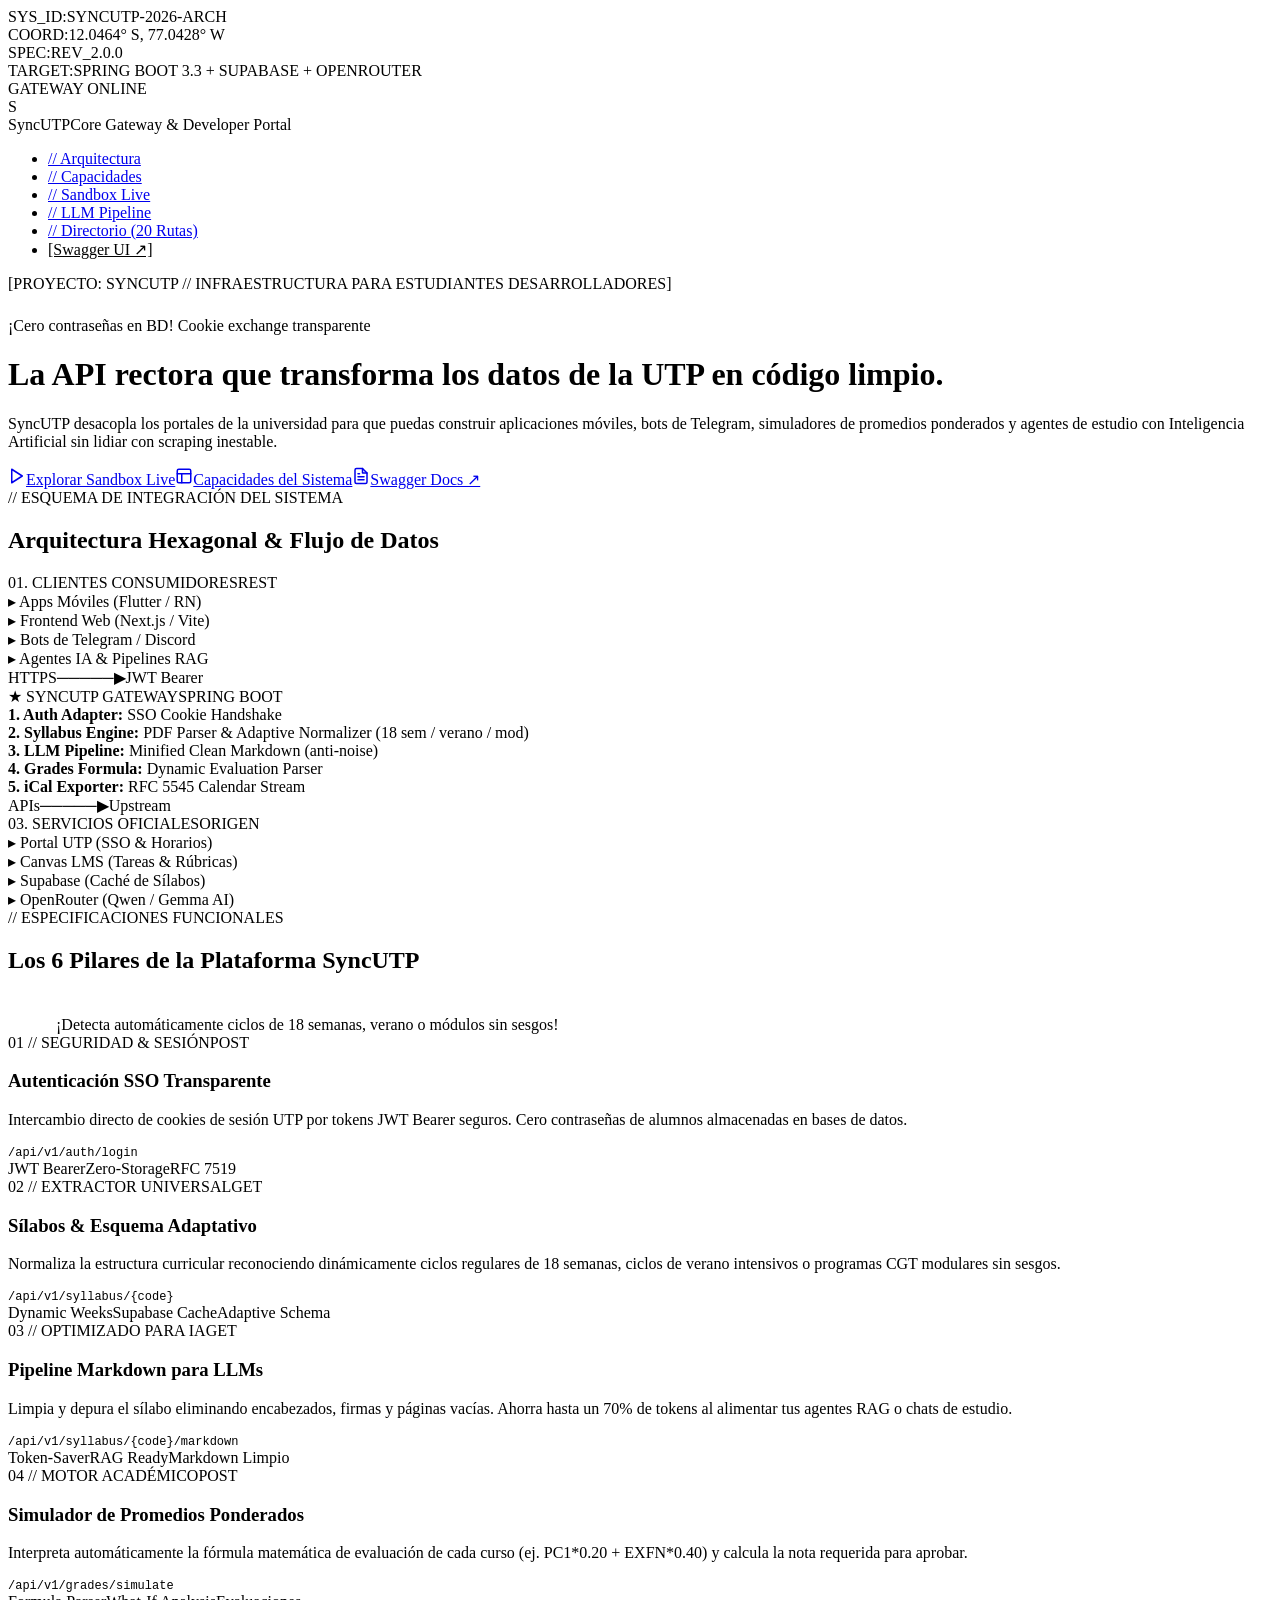
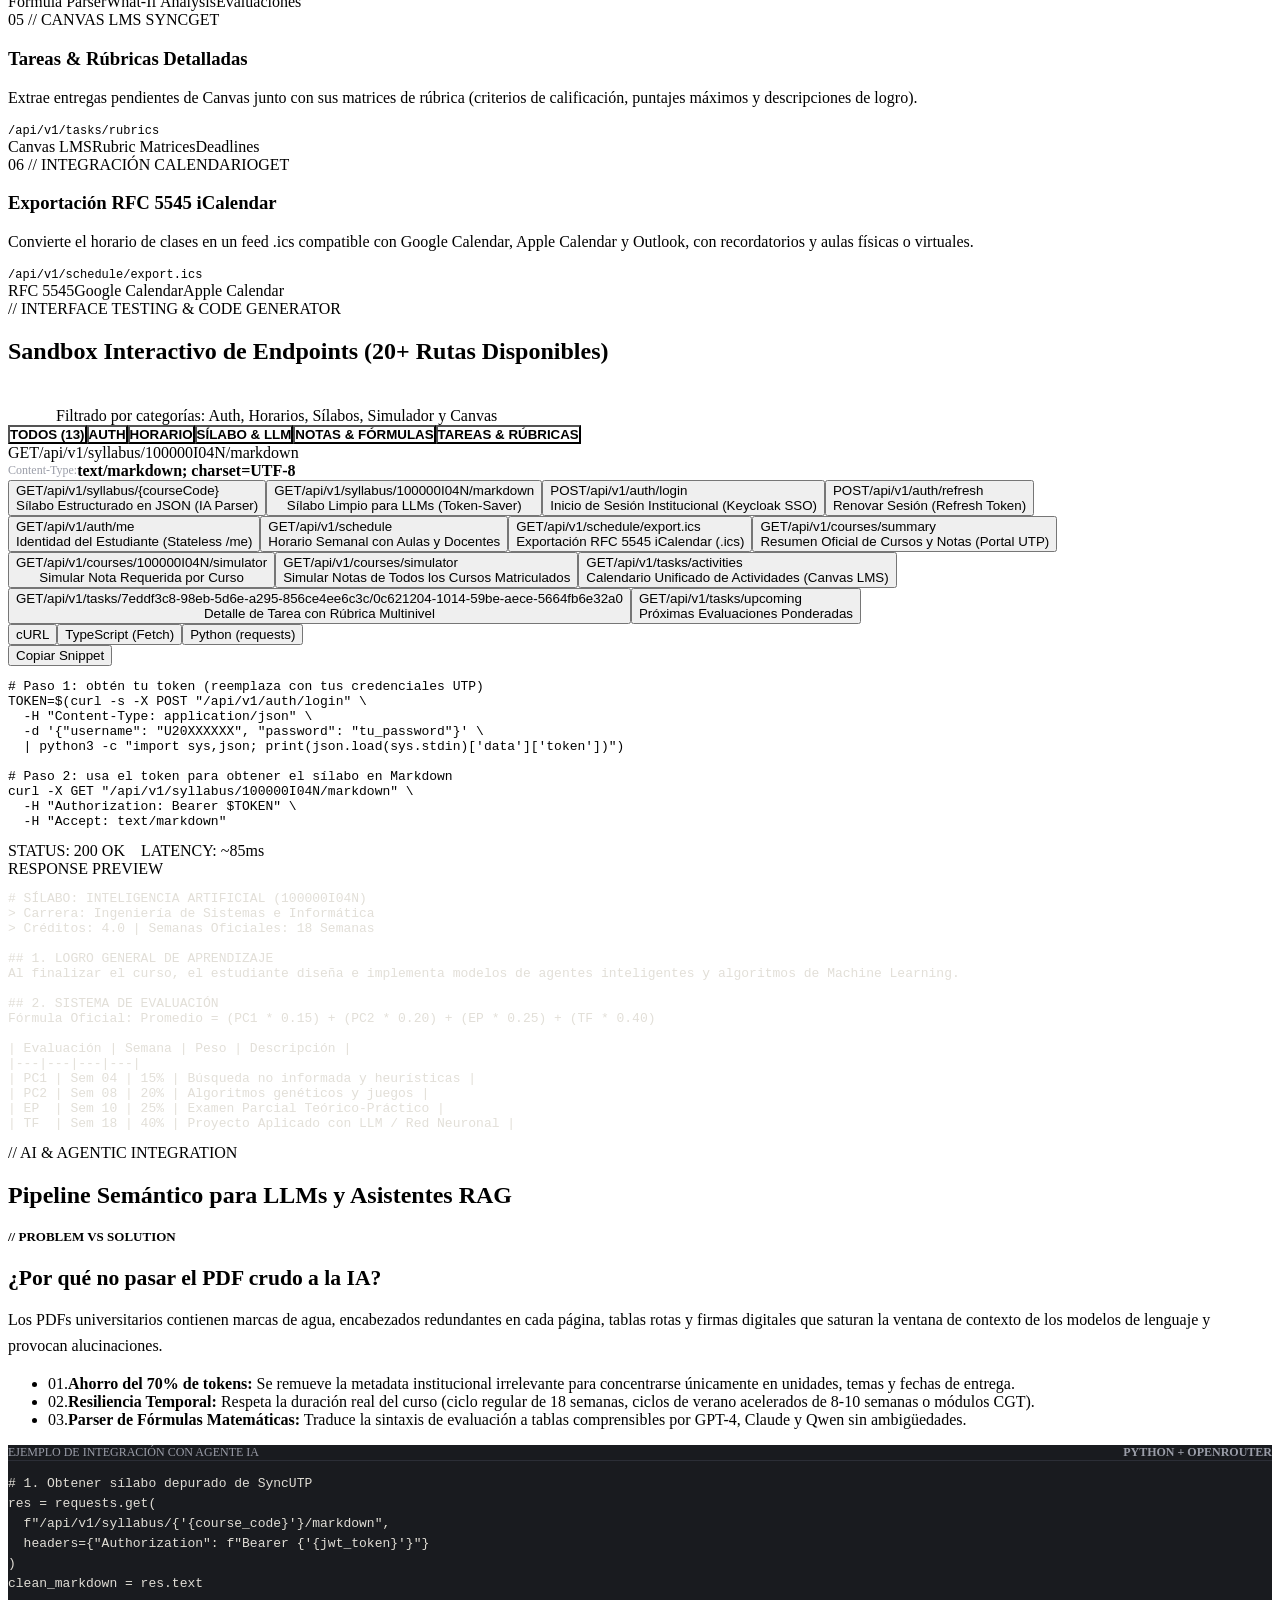
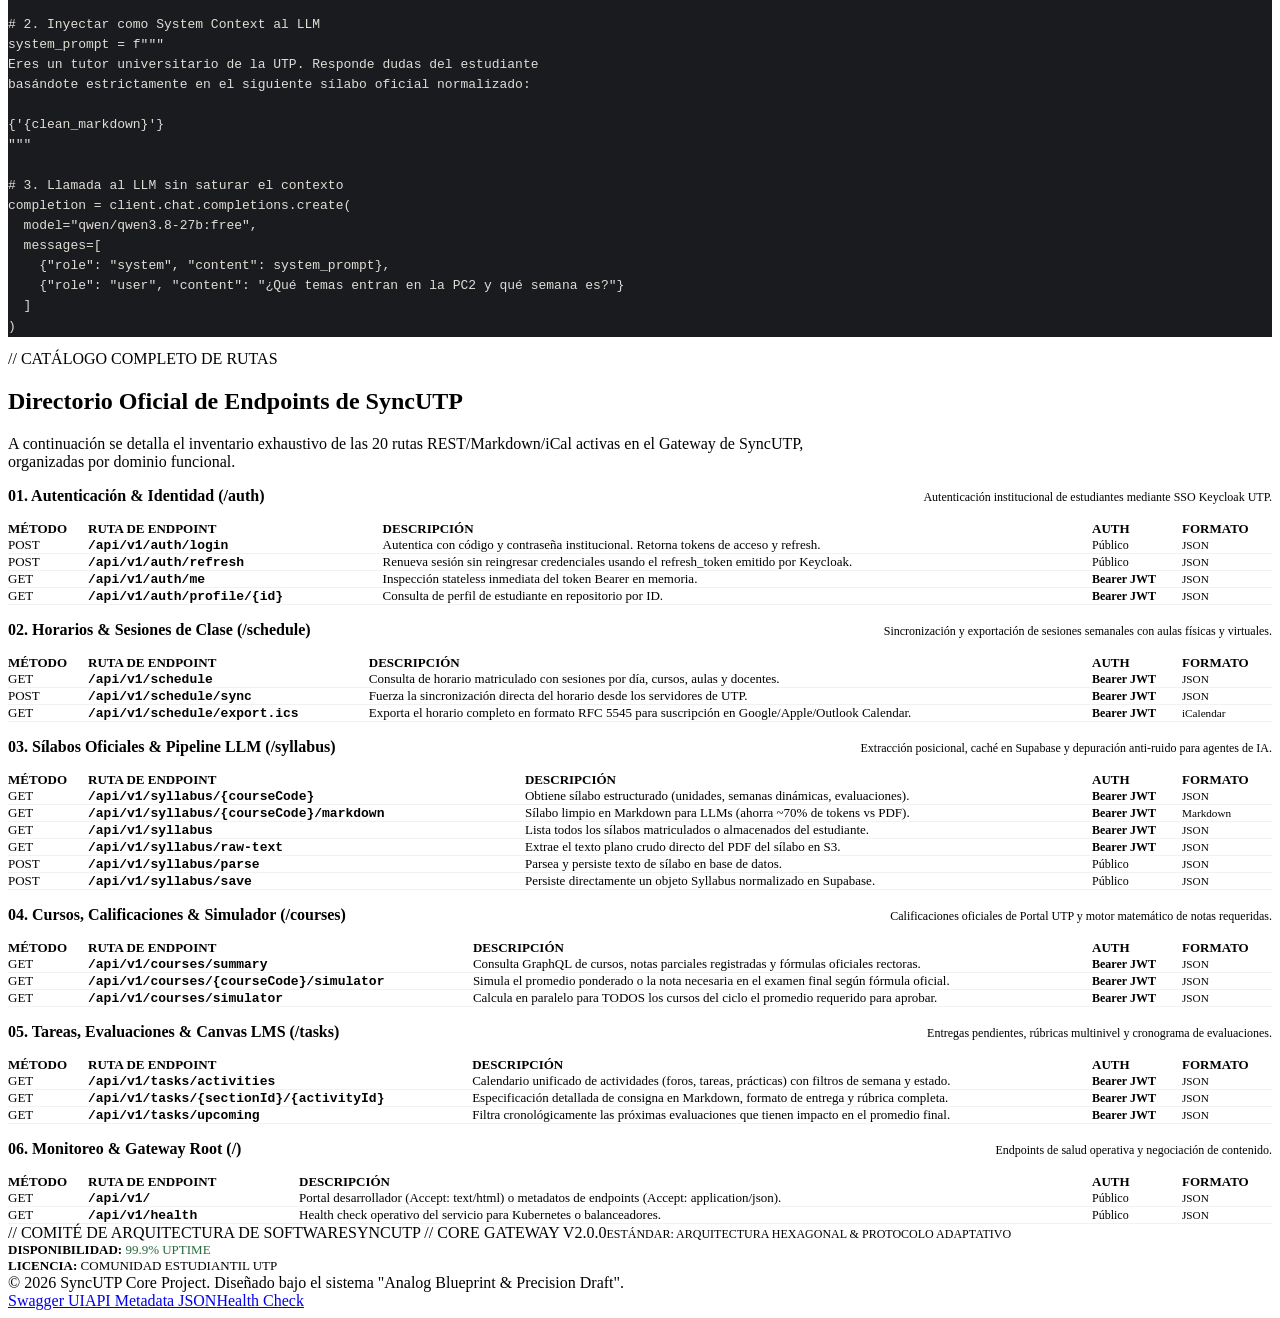
==== commit 035b7721: "feat: add syllabus JSON endpoint to sandbox (AI-structured parser)" ====
--- a/src/main/resources/static/index.html
+++ b/src/main/resources/static/index.html
@@ -1,4 +1,4 @@
-<!DOCTYPE html><html lang="es" class="space_grotesk_c3843354-module__14LKya__variable inter_bc220a90-module__m5YftW__variable jetbrains_mono_d2ca7a79-module__OfaT_W__variable caveat_a56907d0-module__aOtvVq__variable"><head><meta charSet="utf-8"/><meta name="viewport" content="width=device-width, initial-scale=1"/><link rel="preload" href="/api/v1/_next/static/media/051742360c26797e-s.p.1bkzbscqrt8rl.woff2" as="font" crossorigin="" type="font/woff2"/><link rel="preload" href="/api/v1/_next/static/media/0c89a48fa5027cee-s.p.2cyn07wtgehh0.woff2" as="font" crossorigin="" type="font/woff2"/><link rel="preload" href="/api/v1/_next/static/media/83afe278b6a6bb3c-s.p.2bn3s6zvc0dyp.woff2" as="font" crossorigin="" type="font/woff2"/><link rel="preload" href="/api/v1/_next/static/media/a85fe84266768609-s.p.0h6ig86gwutp4.woff2" as="font" crossorigin="" type="font/woff2"/><link rel="stylesheet" href="/api/v1/_next/static/chunks/229w6nxohirj2.css" data-precedence="next"/><link rel="preload" as="script" fetchPriority="low" href="/api/v1/_next/static/chunks/3l04zcqx63h3y.js"/><script src="/api/v1/_next/static/chunks/38twd0bmk4ax0.js" async=""></script><script src="/api/v1/_next/static/chunks/39u3ld3zqxqqm.js" async=""></script><script src="/api/v1/_next/static/chunks/turbopack-0mpk9lyddkc3-.js" async=""></script><script src="/api/v1/_next/static/chunks/3fntmmi971322.js" async=""></script><script src="/api/v1/_next/static/chunks/3h1blgyv79f1i.js" async=""></script><meta name="next-size-adjust" content=""/><title>SyncUTP // Portal Oficial para Desarrolladores UTP</title><meta name="description" content="Pasarela académica y API rectora para la comunidad de desarrolladores UTP. Acceso a horarios, sílabos normalizados, extracción limpia para LLMs, tareas con rúbricas y sincronización iCalendar."/><meta name="author" content="SyncUTP Core Engineering Team"/><meta name="keywords" content="SyncUTP,UTP,API UTP,Horario UTP,Sílabo UTP,Canvas UTP,LLM UTP,Developers UTP"/><link rel="icon" href="/api/v1/favicon.ico?favicon.2vob68tjqpejf.ico" sizes="256x256" type="image/x-icon"/><script src="/api/v1/_next/static/chunks/0cz1d0mv5g_q7.js" noModule=""></script></head><body><div hidden=""><!--$--><!--/$--></div><main class="app-container"><div class="technical-header-bar"><div class="meta-group"><div class="meta-item"><span class="meta-label">SYS_ID:</span><span class="meta-val">SYNCUTP-2026-ARCH</span></div><div class="meta-item"><span class="meta-label">COORD:</span><span class="meta-val">12.0464° S, 77.0428° W</span></div><div class="meta-item"><span class="meta-label">SPEC:</span><span class="meta-val">REV_2.0.0</span></div></div><div class="meta-group"><div class="meta-item"><span class="meta-label">TARGET:</span><span class="meta-val">SPRING BOOT 3.3 + SUPABASE + OPENROUTER</span></div><div class="status-indicator"><span class="status-dot" aria-hidden="true"></span><span>GATEWAY ONLINE</span></div></div></div><div class="content-container"><nav class="nav-bar" aria-label="Navegación principal"><div class="brand-wrapper"><div class="brand-logo-badge" aria-hidden="true">S</div><div class="brand-text"><span class="brand-title">SyncUTP</span><span class="brand-sub">Core Gateway &amp; Developer Portal</span></div></div><ul class="nav-links"><li><a href="#arquitectura" class="nav-link">// Arquitectura</a></li><li><a href="#capacidades" class="nav-link">// Capacidades</a></li><li><a href="#sandbox" class="nav-link">// Sandbox Live</a></li><li><a href="#llm-pipeline" class="nav-link">// LLM Pipeline</a></li><li><a href="#directorio" class="nav-link">// Directorio (20 Rutas)</a></li><li><a href="/api/v1/swagger-ui/index.html" target="_blank" rel="noopener noreferrer" class="nav-link" style="color:var(--color-accent)">[Swagger UI ↗]</a></li></ul></nav><header class="hero-section"><div class="hero-stamp">[PROYECTO: SYNCUTP // INFRAESTRUCTURA PARA ESTUDIANTES DESARROLLADORES]</div><div class="hand-annotation annotation-hero" aria-hidden="true"><span>¡Cero contraseñas en BD! Cookie exchange transparente</span><svg width="50" height="38" viewBox="0 0 50 38" fill="none" xmlns="http://www.w3.org/2000/svg"><path d="M46 6C34 10 18 20 8 32M8 32L16 32M8 32L8 24" stroke="var(--color-accent)" stroke-width="2.2" stroke-linecap="round" stroke-linejoin="round"></path></svg></div><h1 class="hero-title">La API rectora que transforma los datos de la UTP en código limpio.</h1><p class="hero-subtitle">SyncUTP desacopla los portales de la universidad para que puedas construir aplicaciones móviles, bots de Telegram, simuladores de promedios ponderados y agentes de estudio con Inteligencia Artificial sin lidiar con scraping inestable.</p><div class="hero-actions"><a href="#sandbox" class="btn btn-primary" aria-label="Explorar sandbox interactivo de endpoints"><svg width="18" height="18" viewBox="0 0 24 24" fill="none" stroke="currentColor" stroke-width="2" stroke-linecap="round" stroke-linejoin="round" aria-hidden="true"><polygon points="5 3 19 12 5 21 5 3"></polygon></svg>Explorar Sandbox Live</a><a href="#capacidades" class="btn btn-secondary" aria-label="Ver las 6 capacidades principales"><svg width="18" height="18" viewBox="0 0 24 24" fill="none" stroke="currentColor" stroke-width="2" stroke-linecap="round" stroke-linejoin="round" aria-hidden="true"><rect x="3" y="3" width="18" height="18" rx="2" ry="2"></rect><line x1="3" y1="9" x2="21" y2="9"></line><line x1="9" y1="21" x2="9" y2="9"></line></svg>Capacidades del Sistema</a><a href="/api/v1/swagger-ui/index.html" target="_blank" rel="noopener noreferrer" class="btn btn-secondary" aria-label="Abrir documentación Swagger OpenAPI"><svg width="18" height="18" viewBox="0 0 24 24" fill="none" stroke="currentColor" stroke-width="2" stroke-linecap="round" stroke-linejoin="round" aria-hidden="true"><path d="M14 2H6a2 2 0 0 0-2 2v16a2 2 0 0 0 2 2h12a2 2 0 0 0 2-2V8z"></path><polyline points="14 2 14 8 20 8"></polyline><line x1="16" y1="13" x2="8" y2="13"></line><line x1="16" y1="17" x2="8" y2="17"></line><polyline points="10 9 9 9 8 9"></polyline></svg>Swagger Docs ↗</a></div></header><section id="arquitectura" class="diagram-section"><div class="section-label">// ESQUEMA DE INTEGRACIÓN DEL SISTEMA</div><h2 class="section-title">Arquitectura Hexagonal &amp; Flujo de Datos</h2><div class="blueprint-diagram"><div class="diagram-grid"><div class="diagram-node"><div class="diagram-node-title"><span>01. CLIENTES CONSUMIDORES</span><span class="pill">REST</span></div><div class="diagram-node-item"><span style="color:var(--color-accent)">▸</span> Apps Móviles (Flutter / RN)</div><div class="diagram-node-item"><span style="color:var(--color-accent)">▸</span> Frontend Web (Next.js / Vite)</div><div class="diagram-node-item"><span style="color:var(--color-accent)">▸</span> Bots de Telegram / Discord</div><div class="diagram-node-item"><span style="color:var(--color-accent)">▸</span> Agentes IA &amp; Pipelines RAG</div></div><div class="diagram-connector"><span>HTTPS</span><span>─────▶</span><span>JWT Bearer</span></div><div class="diagram-node diagram-core"><div class="diagram-node-title"><span style="color:var(--color-accent)">★ SYNCUTP GATEWAY</span><span class="pill">SPRING BOOT</span></div><div class="diagram-node-item"><strong>1. Auth Adapter:</strong> SSO Cookie Handshake</div><div class="diagram-node-item"><strong>2. Syllabus Engine:</strong> PDF Parser &amp; Adaptive Normalizer (18 sem / verano / mod)</div><div class="diagram-node-item"><strong>3. LLM Pipeline:</strong> Minified Clean Markdown (anti-noise)</div><div class="diagram-node-item"><strong>4. Grades Formula:</strong> Dynamic Evaluation Parser</div><div class="diagram-node-item"><strong>5. iCal Exporter:</strong> RFC 5545 Calendar Stream</div></div><div class="diagram-connector"><span>APIs</span><span>─────▶</span><span>Upstream</span></div><div class="diagram-node"><div class="diagram-node-title"><span>03. SERVICIOS OFICIALES</span><span class="pill">ORIGEN</span></div><div class="diagram-node-item"><span style="color:var(--color-ink-muted)">▸</span> Portal UTP (SSO &amp; Horarios)</div><div class="diagram-node-item"><span style="color:var(--color-ink-muted)">▸</span> Canvas LMS (Tareas &amp; Rúbricas)</div><div class="diagram-node-item"><span style="color:var(--color-ink-muted)">▸</span> Supabase (Caché de Sílabos)</div><div class="diagram-node-item"><span style="color:var(--color-ink-muted)">▸</span> OpenRouter (Qwen / Gemma AI)</div></div></div></div></section><section id="capacidades" class="capabilities-section"><div class="section-label">// ESPECIFICACIONES FUNCIONALES</div><h2 class="section-title">Los 6 Pilares de la Plataforma SyncUTP</h2><div class="hand-annotation annotation-syllabus" aria-hidden="true"><svg width="48" height="36" viewBox="0 0 48 36" fill="none" xmlns="http://www.w3.org/2000/svg"><path d="M4 6C18 8 36 14 42 28M42 28L36 26M42 28L44 20" stroke="var(--color-accent)" stroke-width="2.2" stroke-linecap="round" stroke-linejoin="round"></path></svg><span>¡Detecta automáticamente ciclos de 18 semanas, verano o módulos sin sesgos!</span></div><div class="capabilities-grid"><article class="capability-card"><div class="card-num"><span>01 // SEGURIDAD &amp; SESIÓN</span><span class="method-tag method-post">POST</span></div><h3 class="card-title">Autenticación SSO Transparente</h3><p class="card-desc">Intercambio directo de cookies de sesión UTP por tokens JWT Bearer seguros. Cero contraseñas de alumnos almacenadas en bases de datos.</p><div style="margin:var(--space-2) 0 var(--space-4) 0;font-family:var(--font-mono);font-size:0.75rem;color:var(--color-ink-muted)"><code>/api/v1/auth/login</code></div><div class="card-pill-row"><span class="pill">JWT Bearer</span><span class="pill">Zero-Storage</span><span class="pill">RFC 7519</span></div></article><article class="capability-card"><div class="card-num"><span>02 // EXTRACTOR UNIVERSAL</span><span class="method-tag method-get">GET</span></div><h3 class="card-title">Sílabos &amp; Esquema Adaptativo</h3><p class="card-desc">Normaliza la estructura curricular reconociendo dinámicamente ciclos regulares de 18 semanas, ciclos de verano intensivos o programas CGT modulares sin sesgos.</p><div style="margin:var(--space-2) 0 var(--space-4) 0;font-family:var(--font-mono);font-size:0.75rem;color:var(--color-ink-muted)"><code>/api/v1/syllabus/{code}</code></div><div class="card-pill-row"><span class="pill">Dynamic Weeks</span><span class="pill">Supabase Cache</span><span class="pill">Adaptive Schema</span></div></article><article class="capability-card"><div class="card-num"><span>03 // OPTIMIZADO PARA IA</span><span class="method-tag method-get">GET</span></div><h3 class="card-title">Pipeline Markdown para LLMs</h3><p class="card-desc">Limpia y depura el sílabo eliminando encabezados, firmas y páginas vacías. Ahorra hasta un 70% de tokens al alimentar tus agentes RAG o chats de estudio.</p><div style="margin:var(--space-2) 0 var(--space-4) 0;font-family:var(--font-mono);font-size:0.75rem;color:var(--color-ink-muted)"><code>/api/v1/syllabus/{code}/markdown</code></div><div class="card-pill-row"><span class="pill">Token-Saver</span><span class="pill">RAG Ready</span><span class="pill">Markdown Limpio</span></div></article><article class="capability-card"><div class="card-num"><span>04 // MOTOR ACADÉMICO</span><span class="method-tag method-post">POST</span></div><h3 class="card-title">Simulador de Promedios Ponderados</h3><p class="card-desc">Interpreta automáticamente la fórmula matemática de evaluación de cada curso (ej. PC1*0.20 + EXFN*0.40) y calcula la nota requerida para aprobar.</p><div style="margin:var(--space-2) 0 var(--space-4) 0;font-family:var(--font-mono);font-size:0.75rem;color:var(--color-ink-muted)"><code>/api/v1/grades/simulate</code></div><div class="card-pill-row"><span class="pill">Formula Parser</span><span class="pill">What-If Analysis</span><span class="pill">Evaluaciones</span></div></article><article class="capability-card"><div class="card-num"><span>05 // CANVAS LMS SYNC</span><span class="method-tag method-get">GET</span></div><h3 class="card-title">Tareas &amp; Rúbricas Detalladas</h3><p class="card-desc">Extrae entregas pendientes de Canvas junto con sus matrices de rúbrica (criterios de calificación, puntajes máximos y descripciones de logro).</p><div style="margin:var(--space-2) 0 var(--space-4) 0;font-family:var(--font-mono);font-size:0.75rem;color:var(--color-ink-muted)"><code>/api/v1/tasks/rubrics</code></div><div class="card-pill-row"><span class="pill">Canvas LMS</span><span class="pill">Rubric Matrices</span><span class="pill">Deadlines</span></div></article><article class="capability-card"><div class="card-num"><span>06 // INTEGRACIÓN CALENDARIO</span><span class="method-tag method-get">GET</span></div><h3 class="card-title">Exportación RFC 5545 iCalendar</h3><p class="card-desc">Convierte el horario de clases en un feed .ics compatible con Google Calendar, Apple Calendar y Outlook, con recordatorios y aulas físicas o virtuales.</p><div style="margin:var(--space-2) 0 var(--space-4) 0;font-family:var(--font-mono);font-size:0.75rem;color:var(--color-ink-muted)"><code>/api/v1/schedule/export.ics</code></div><div class="card-pill-row"><span class="pill">RFC 5545</span><span class="pill">Google Calendar</span><span class="pill">Apple Calendar</span></div></article></div></section><section id="sandbox" class="sandbox-section"><div class="section-label">// INTERFACE TESTING &amp; CODE GENERATOR</div><h2 class="section-title">Sandbox Interactivo de Endpoints (20+ Rutas Disponibles)</h2><div class="hand-annotation annotation-sandbox" aria-hidden="true"><svg width="48" height="36" viewBox="0 0 48 36" fill="none" xmlns="http://www.w3.org/2000/svg"><path d="M4 6C18 8 36 14 42 28M42 28L36 26M42 28L44 20" stroke="var(--color-accent)" stroke-width="2.2" stroke-linecap="round" stroke-linejoin="round"></path></svg><span>Filtrado por categorías: Auth, Horarios, Sílabos, Simulador y Canvas</span></div><div style="display:flex;flex-wrap:wrap;gap:var(--space-2);margin-bottom:var(--space-4)"><button class="pill" style="cursor:pointer;background-color:var(--color-ink-primary);color:var(--color-paper-base);font-weight:700;padding:var(--space-2) var(--space-3)">TODOS<!-- --> <!-- -->(12)</button><button class="pill" style="cursor:pointer;background-color:var(--color-paper-muted);color:var(--color-ink-primary);font-weight:700;padding:var(--space-2) var(--space-3)">AUTH<!-- --> </button><button class="pill" style="cursor:pointer;background-color:var(--color-paper-muted);color:var(--color-ink-primary);font-weight:700;padding:var(--space-2) var(--space-3)">HORARIO<!-- --> </button><button class="pill" style="cursor:pointer;background-color:var(--color-paper-muted);color:var(--color-ink-primary);font-weight:700;padding:var(--space-2) var(--space-3)">SÍLABO &amp; LLM<!-- --> </button><button class="pill" style="cursor:pointer;background-color:var(--color-paper-muted);color:var(--color-ink-primary);font-weight:700;padding:var(--space-2) var(--space-3)">NOTAS &amp; FÓRMULAS<!-- --> </button><button class="pill" style="cursor:pointer;background-color:var(--color-paper-muted);color:var(--color-ink-primary);font-weight:700;padding:var(--space-2) var(--space-3)">TAREAS &amp; RÚBRICAS<!-- --> </button></div><div class="sandbox-container"><div class="sandbox-header"><div class="sandbox-title"><span class="method-tag method-get">GET</span><span>/api/v1/syllabus/100000I04N/markdown</span></div><div style="display:flex;align-items:center;gap:var(--space-3)"><span style="color:#9A9DA8;font-size:0.75rem">Content-Type:</span><span style="color:var(--color-paper-base);font-weight:700">text/markdown; charset=UTF-8</span></div></div><div class="sandbox-body"><div class="endpoint-list" role="tablist" aria-label="Lista de endpoints disponibles"><button class="endpoint-btn active" role="tab" aria-selected="true"><div style="display:flex;align-items:center;gap:var(--space-2)"><span class="method-tag method-get">GET</span><span class="endpoint-path">/api/v1/syllabus/100000I04N/markdown</span></div><span class="endpoint-desc-brief">Sílabo Limpio para LLMs (Token-Saver)</span></button><button class="endpoint-btn " role="tab" aria-selected="false"><div style="display:flex;align-items:center;gap:var(--space-2)"><span class="method-tag method-post">POST</span><span class="endpoint-path">/api/v1/auth/login</span></div><span class="endpoint-desc-brief">Inicio de Sesión Institucional (Keycloak SSO)</span></button><button class="endpoint-btn " role="tab" aria-selected="false"><div style="display:flex;align-items:center;gap:var(--space-2)"><span class="method-tag method-post">POST</span><span class="endpoint-path">/api/v1/auth/refresh</span></div><span class="endpoint-desc-brief">Renovar Sesión (Refresh Token)</span></button><button class="endpoint-btn " role="tab" aria-selected="false"><div style="display:flex;align-items:center;gap:var(--space-2)"><span class="method-tag method-get">GET</span><span class="endpoint-path">/api/v1/auth/me</span></div><span class="endpoint-desc-brief">Identidad del Estudiante (Stateless /me)</span></button><button class="endpoint-btn " role="tab" aria-selected="false"><div style="display:flex;align-items:center;gap:var(--space-2)"><span class="method-tag method-get">GET</span><span class="endpoint-path">/api/v1/schedule</span></div><span class="endpoint-desc-brief">Horario Semanal con Aulas y Docentes</span></button><button class="endpoint-btn " role="tab" aria-selected="false"><div style="display:flex;align-items:center;gap:var(--space-2)"><span class="method-tag method-get">GET</span><span class="endpoint-path">/api/v1/schedule/export.ics</span></div><span class="endpoint-desc-brief">Exportación RFC 5545 iCalendar (.ics)</span></button><button class="endpoint-btn " role="tab" aria-selected="false"><div style="display:flex;align-items:center;gap:var(--space-2)"><span class="method-tag method-get">GET</span><span class="endpoint-path">/api/v1/courses/summary</span></div><span class="endpoint-desc-brief">Resumen Oficial de Cursos y Notas (Portal UTP)</span></button><button class="endpoint-btn " role="tab" aria-selected="false"><div style="display:flex;align-items:center;gap:var(--space-2)"><span class="method-tag method-get">GET</span><span class="endpoint-path">/api/v1/courses/100000I04N/simulator</span></div><span class="endpoint-desc-brief">Simular Nota Requerida por Curso</span></button><button class="endpoint-btn " role="tab" aria-selected="false"><div style="display:flex;align-items:center;gap:var(--space-2)"><span class="method-tag method-get">GET</span><span class="endpoint-path">/api/v1/courses/simulator</span></div><span class="endpoint-desc-brief">Simular Notas de Todos los Cursos Matriculados</span></button><button class="endpoint-btn " role="tab" aria-selected="false"><div style="display:flex;align-items:center;gap:var(--space-2)"><span class="method-tag method-get">GET</span><span class="endpoint-path">/api/v1/tasks/activities</span></div><span class="endpoint-desc-brief">Calendario Unificado de Actividades (Canvas LMS)</span></button><button class="endpoint-btn " role="tab" aria-selected="false"><div style="display:flex;align-items:center;gap:var(--space-2)"><span class="method-tag method-get">GET</span><span class="endpoint-path">/api/v1/tasks/7eddf3c8-98eb-5d6e-a295-856ce4ee6c3c/0c621204-1014-59be-aece-5664fb6e32a0</span></div><span class="endpoint-desc-brief">Detalle de Tarea con Rúbrica Multinivel</span></button><button class="endpoint-btn " role="tab" aria-selected="false"><div style="display:flex;align-items:center;gap:var(--space-2)"><span class="method-tag method-get">GET</span><span class="endpoint-path">/api/v1/tasks/upcoming</span></div><span class="endpoint-desc-brief">Próximas Evaluaciones Ponderadas</span></button></div><div class="playground-view"><div class="tab-bar"><div class="tabs-group" role="tablist"><button class="code-tab active">cURL</button><button class="code-tab ">TypeScript (Fetch)</button><button class="code-tab ">Python (requests)</button></div><button class="copy-btn" aria-label="Copiar código al portapapeles">Copiar Snippet</button></div><pre class="code-display"><code># Paso 1: obtén tu token (reemplaza con tus credenciales UTP)
+<!DOCTYPE html><html lang="es" class="space_grotesk_c3843354-module__14LKya__variable inter_bc220a90-module__m5YftW__variable jetbrains_mono_d2ca7a79-module__OfaT_W__variable caveat_a56907d0-module__aOtvVq__variable"><head><meta charSet="utf-8"/><meta name="viewport" content="width=device-width, initial-scale=1"/><link rel="preload" href="/api/v1/_next/static/media/051742360c26797e-s.p.1bkzbscqrt8rl.woff2" as="font" crossorigin="" type="font/woff2"/><link rel="preload" href="/api/v1/_next/static/media/0c89a48fa5027cee-s.p.2cyn07wtgehh0.woff2" as="font" crossorigin="" type="font/woff2"/><link rel="preload" href="/api/v1/_next/static/media/83afe278b6a6bb3c-s.p.2bn3s6zvc0dyp.woff2" as="font" crossorigin="" type="font/woff2"/><link rel="preload" href="/api/v1/_next/static/media/a85fe84266768609-s.p.0h6ig86gwutp4.woff2" as="font" crossorigin="" type="font/woff2"/><link rel="stylesheet" href="/api/v1/_next/static/chunks/229w6nxohirj2.css" data-precedence="next"/><link rel="preload" as="script" fetchPriority="low" href="/api/v1/_next/static/chunks/3l04zcqx63h3y.js"/><script src="/api/v1/_next/static/chunks/38twd0bmk4ax0.js" async=""></script><script src="/api/v1/_next/static/chunks/39u3ld3zqxqqm.js" async=""></script><script src="/api/v1/_next/static/chunks/turbopack-0mpk9lyddkc3-.js" async=""></script><script src="/api/v1/_next/static/chunks/3fntmmi971322.js" async=""></script><script src="/api/v1/_next/static/chunks/2bvlk1u9vl11z.js" async=""></script><meta name="next-size-adjust" content=""/><title>SyncUTP // Portal Oficial para Desarrolladores UTP</title><meta name="description" content="Pasarela académica y API rectora para la comunidad de desarrolladores UTP. Acceso a horarios, sílabos normalizados, extracción limpia para LLMs, tareas con rúbricas y sincronización iCalendar."/><meta name="author" content="SyncUTP Core Engineering Team"/><meta name="keywords" content="SyncUTP,UTP,API UTP,Horario UTP,Sílabo UTP,Canvas UTP,LLM UTP,Developers UTP"/><link rel="icon" href="/api/v1/favicon.ico?favicon.2vob68tjqpejf.ico" sizes="256x256" type="image/x-icon"/><script src="/api/v1/_next/static/chunks/0cz1d0mv5g_q7.js" noModule=""></script></head><body><div hidden=""><!--$--><!--/$--></div><main class="app-container"><div class="technical-header-bar"><div class="meta-group"><div class="meta-item"><span class="meta-label">SYS_ID:</span><span class="meta-val">SYNCUTP-2026-ARCH</span></div><div class="meta-item"><span class="meta-label">COORD:</span><span class="meta-val">12.0464° S, 77.0428° W</span></div><div class="meta-item"><span class="meta-label">SPEC:</span><span class="meta-val">REV_2.0.0</span></div></div><div class="meta-group"><div class="meta-item"><span class="meta-label">TARGET:</span><span class="meta-val">SPRING BOOT 3.3 + SUPABASE + OPENROUTER</span></div><div class="status-indicator"><span class="status-dot" aria-hidden="true"></span><span>GATEWAY ONLINE</span></div></div></div><div class="content-container"><nav class="nav-bar" aria-label="Navegación principal"><div class="brand-wrapper"><div class="brand-logo-badge" aria-hidden="true">S</div><div class="brand-text"><span class="brand-title">SyncUTP</span><span class="brand-sub">Core Gateway &amp; Developer Portal</span></div></div><ul class="nav-links"><li><a href="#arquitectura" class="nav-link">// Arquitectura</a></li><li><a href="#capacidades" class="nav-link">// Capacidades</a></li><li><a href="#sandbox" class="nav-link">// Sandbox Live</a></li><li><a href="#llm-pipeline" class="nav-link">// LLM Pipeline</a></li><li><a href="#directorio" class="nav-link">// Directorio (20 Rutas)</a></li><li><a href="/api/v1/swagger-ui/index.html" target="_blank" rel="noopener noreferrer" class="nav-link" style="color:var(--color-accent)">[Swagger UI ↗]</a></li></ul></nav><header class="hero-section"><div class="hero-stamp">[PROYECTO: SYNCUTP // INFRAESTRUCTURA PARA ESTUDIANTES DESARROLLADORES]</div><div class="hand-annotation annotation-hero" aria-hidden="true"><span>¡Cero contraseñas en BD! Cookie exchange transparente</span><svg width="50" height="38" viewBox="0 0 50 38" fill="none" xmlns="http://www.w3.org/2000/svg"><path d="M46 6C34 10 18 20 8 32M8 32L16 32M8 32L8 24" stroke="var(--color-accent)" stroke-width="2.2" stroke-linecap="round" stroke-linejoin="round"></path></svg></div><h1 class="hero-title">La API rectora que transforma los datos de la UTP en código limpio.</h1><p class="hero-subtitle">SyncUTP desacopla los portales de la universidad para que puedas construir aplicaciones móviles, bots de Telegram, simuladores de promedios ponderados y agentes de estudio con Inteligencia Artificial sin lidiar con scraping inestable.</p><div class="hero-actions"><a href="#sandbox" class="btn btn-primary" aria-label="Explorar sandbox interactivo de endpoints"><svg width="18" height="18" viewBox="0 0 24 24" fill="none" stroke="currentColor" stroke-width="2" stroke-linecap="round" stroke-linejoin="round" aria-hidden="true"><polygon points="5 3 19 12 5 21 5 3"></polygon></svg>Explorar Sandbox Live</a><a href="#capacidades" class="btn btn-secondary" aria-label="Ver las 6 capacidades principales"><svg width="18" height="18" viewBox="0 0 24 24" fill="none" stroke="currentColor" stroke-width="2" stroke-linecap="round" stroke-linejoin="round" aria-hidden="true"><rect x="3" y="3" width="18" height="18" rx="2" ry="2"></rect><line x1="3" y1="9" x2="21" y2="9"></line><line x1="9" y1="21" x2="9" y2="9"></line></svg>Capacidades del Sistema</a><a href="/api/v1/swagger-ui/index.html" target="_blank" rel="noopener noreferrer" class="btn btn-secondary" aria-label="Abrir documentación Swagger OpenAPI"><svg width="18" height="18" viewBox="0 0 24 24" fill="none" stroke="currentColor" stroke-width="2" stroke-linecap="round" stroke-linejoin="round" aria-hidden="true"><path d="M14 2H6a2 2 0 0 0-2 2v16a2 2 0 0 0 2 2h12a2 2 0 0 0 2-2V8z"></path><polyline points="14 2 14 8 20 8"></polyline><line x1="16" y1="13" x2="8" y2="13"></line><line x1="16" y1="17" x2="8" y2="17"></line><polyline points="10 9 9 9 8 9"></polyline></svg>Swagger Docs ↗</a></div></header><section id="arquitectura" class="diagram-section"><div class="section-label">// ESQUEMA DE INTEGRACIÓN DEL SISTEMA</div><h2 class="section-title">Arquitectura Hexagonal &amp; Flujo de Datos</h2><div class="blueprint-diagram"><div class="diagram-grid"><div class="diagram-node"><div class="diagram-node-title"><span>01. CLIENTES CONSUMIDORES</span><span class="pill">REST</span></div><div class="diagram-node-item"><span style="color:var(--color-accent)">▸</span> Apps Móviles (Flutter / RN)</div><div class="diagram-node-item"><span style="color:var(--color-accent)">▸</span> Frontend Web (Next.js / Vite)</div><div class="diagram-node-item"><span style="color:var(--color-accent)">▸</span> Bots de Telegram / Discord</div><div class="diagram-node-item"><span style="color:var(--color-accent)">▸</span> Agentes IA &amp; Pipelines RAG</div></div><div class="diagram-connector"><span>HTTPS</span><span>─────▶</span><span>JWT Bearer</span></div><div class="diagram-node diagram-core"><div class="diagram-node-title"><span style="color:var(--color-accent)">★ SYNCUTP GATEWAY</span><span class="pill">SPRING BOOT</span></div><div class="diagram-node-item"><strong>1. Auth Adapter:</strong> SSO Cookie Handshake</div><div class="diagram-node-item"><strong>2. Syllabus Engine:</strong> PDF Parser &amp; Adaptive Normalizer (18 sem / verano / mod)</div><div class="diagram-node-item"><strong>3. LLM Pipeline:</strong> Minified Clean Markdown (anti-noise)</div><div class="diagram-node-item"><strong>4. Grades Formula:</strong> Dynamic Evaluation Parser</div><div class="diagram-node-item"><strong>5. iCal Exporter:</strong> RFC 5545 Calendar Stream</div></div><div class="diagram-connector"><span>APIs</span><span>─────▶</span><span>Upstream</span></div><div class="diagram-node"><div class="diagram-node-title"><span>03. SERVICIOS OFICIALES</span><span class="pill">ORIGEN</span></div><div class="diagram-node-item"><span style="color:var(--color-ink-muted)">▸</span> Portal UTP (SSO &amp; Horarios)</div><div class="diagram-node-item"><span style="color:var(--color-ink-muted)">▸</span> Canvas LMS (Tareas &amp; Rúbricas)</div><div class="diagram-node-item"><span style="color:var(--color-ink-muted)">▸</span> Supabase (Caché de Sílabos)</div><div class="diagram-node-item"><span style="color:var(--color-ink-muted)">▸</span> OpenRouter (Qwen / Gemma AI)</div></div></div></div></section><section id="capacidades" class="capabilities-section"><div class="section-label">// ESPECIFICACIONES FUNCIONALES</div><h2 class="section-title">Los 6 Pilares de la Plataforma SyncUTP</h2><div class="hand-annotation annotation-syllabus" aria-hidden="true"><svg width="48" height="36" viewBox="0 0 48 36" fill="none" xmlns="http://www.w3.org/2000/svg"><path d="M4 6C18 8 36 14 42 28M42 28L36 26M42 28L44 20" stroke="var(--color-accent)" stroke-width="2.2" stroke-linecap="round" stroke-linejoin="round"></path></svg><span>¡Detecta automáticamente ciclos de 18 semanas, verano o módulos sin sesgos!</span></div><div class="capabilities-grid"><article class="capability-card"><div class="card-num"><span>01 // SEGURIDAD &amp; SESIÓN</span><span class="method-tag method-post">POST</span></div><h3 class="card-title">Autenticación SSO Transparente</h3><p class="card-desc">Intercambio directo de cookies de sesión UTP por tokens JWT Bearer seguros. Cero contraseñas de alumnos almacenadas en bases de datos.</p><div style="margin:var(--space-2) 0 var(--space-4) 0;font-family:var(--font-mono);font-size:0.75rem;color:var(--color-ink-muted)"><code>/api/v1/auth/login</code></div><div class="card-pill-row"><span class="pill">JWT Bearer</span><span class="pill">Zero-Storage</span><span class="pill">RFC 7519</span></div></article><article class="capability-card"><div class="card-num"><span>02 // EXTRACTOR UNIVERSAL</span><span class="method-tag method-get">GET</span></div><h3 class="card-title">Sílabos &amp; Esquema Adaptativo</h3><p class="card-desc">Normaliza la estructura curricular reconociendo dinámicamente ciclos regulares de 18 semanas, ciclos de verano intensivos o programas CGT modulares sin sesgos.</p><div style="margin:var(--space-2) 0 var(--space-4) 0;font-family:var(--font-mono);font-size:0.75rem;color:var(--color-ink-muted)"><code>/api/v1/syllabus/{code}</code></div><div class="card-pill-row"><span class="pill">Dynamic Weeks</span><span class="pill">Supabase Cache</span><span class="pill">Adaptive Schema</span></div></article><article class="capability-card"><div class="card-num"><span>03 // OPTIMIZADO PARA IA</span><span class="method-tag method-get">GET</span></div><h3 class="card-title">Pipeline Markdown para LLMs</h3><p class="card-desc">Limpia y depura el sílabo eliminando encabezados, firmas y páginas vacías. Ahorra hasta un 70% de tokens al alimentar tus agentes RAG o chats de estudio.</p><div style="margin:var(--space-2) 0 var(--space-4) 0;font-family:var(--font-mono);font-size:0.75rem;color:var(--color-ink-muted)"><code>/api/v1/syllabus/{code}/markdown</code></div><div class="card-pill-row"><span class="pill">Token-Saver</span><span class="pill">RAG Ready</span><span class="pill">Markdown Limpio</span></div></article><article class="capability-card"><div class="card-num"><span>04 // MOTOR ACADÉMICO</span><span class="method-tag method-post">POST</span></div><h3 class="card-title">Simulador de Promedios Ponderados</h3><p class="card-desc">Interpreta automáticamente la fórmula matemática de evaluación de cada curso (ej. PC1*0.20 + EXFN*0.40) y calcula la nota requerida para aprobar.</p><div style="margin:var(--space-2) 0 var(--space-4) 0;font-family:var(--font-mono);font-size:0.75rem;color:var(--color-ink-muted)"><code>/api/v1/grades/simulate</code></div><div class="card-pill-row"><span class="pill">Formula Parser</span><span class="pill">What-If Analysis</span><span class="pill">Evaluaciones</span></div></article><article class="capability-card"><div class="card-num"><span>05 // CANVAS LMS SYNC</span><span class="method-tag method-get">GET</span></div><h3 class="card-title">Tareas &amp; Rúbricas Detalladas</h3><p class="card-desc">Extrae entregas pendientes de Canvas junto con sus matrices de rúbrica (criterios de calificación, puntajes máximos y descripciones de logro).</p><div style="margin:var(--space-2) 0 var(--space-4) 0;font-family:var(--font-mono);font-size:0.75rem;color:var(--color-ink-muted)"><code>/api/v1/tasks/rubrics</code></div><div class="card-pill-row"><span class="pill">Canvas LMS</span><span class="pill">Rubric Matrices</span><span class="pill">Deadlines</span></div></article><article class="capability-card"><div class="card-num"><span>06 // INTEGRACIÓN CALENDARIO</span><span class="method-tag method-get">GET</span></div><h3 class="card-title">Exportación RFC 5545 iCalendar</h3><p class="card-desc">Convierte el horario de clases en un feed .ics compatible con Google Calendar, Apple Calendar y Outlook, con recordatorios y aulas físicas o virtuales.</p><div style="margin:var(--space-2) 0 var(--space-4) 0;font-family:var(--font-mono);font-size:0.75rem;color:var(--color-ink-muted)"><code>/api/v1/schedule/export.ics</code></div><div class="card-pill-row"><span class="pill">RFC 5545</span><span class="pill">Google Calendar</span><span class="pill">Apple Calendar</span></div></article></div></section><section id="sandbox" class="sandbox-section"><div class="section-label">// INTERFACE TESTING &amp; CODE GENERATOR</div><h2 class="section-title">Sandbox Interactivo de Endpoints (20+ Rutas Disponibles)</h2><div class="hand-annotation annotation-sandbox" aria-hidden="true"><svg width="48" height="36" viewBox="0 0 48 36" fill="none" xmlns="http://www.w3.org/2000/svg"><path d="M4 6C18 8 36 14 42 28M42 28L36 26M42 28L44 20" stroke="var(--color-accent)" stroke-width="2.2" stroke-linecap="round" stroke-linejoin="round"></path></svg><span>Filtrado por categorías: Auth, Horarios, Sílabos, Simulador y Canvas</span></div><div style="display:flex;flex-wrap:wrap;gap:var(--space-2);margin-bottom:var(--space-4)"><button class="pill" style="cursor:pointer;background-color:var(--color-ink-primary);color:var(--color-paper-base);font-weight:700;padding:var(--space-2) var(--space-3)">TODOS<!-- --> <!-- -->(13)</button><button class="pill" style="cursor:pointer;background-color:var(--color-paper-muted);color:var(--color-ink-primary);font-weight:700;padding:var(--space-2) var(--space-3)">AUTH<!-- --> </button><button class="pill" style="cursor:pointer;background-color:var(--color-paper-muted);color:var(--color-ink-primary);font-weight:700;padding:var(--space-2) var(--space-3)">HORARIO<!-- --> </button><button class="pill" style="cursor:pointer;background-color:var(--color-paper-muted);color:var(--color-ink-primary);font-weight:700;padding:var(--space-2) var(--space-3)">SÍLABO &amp; LLM<!-- --> </button><button class="pill" style="cursor:pointer;background-color:var(--color-paper-muted);color:var(--color-ink-primary);font-weight:700;padding:var(--space-2) var(--space-3)">NOTAS &amp; FÓRMULAS<!-- --> </button><button class="pill" style="cursor:pointer;background-color:var(--color-paper-muted);color:var(--color-ink-primary);font-weight:700;padding:var(--space-2) var(--space-3)">TAREAS &amp; RÚBRICAS<!-- --> </button></div><div class="sandbox-container"><div class="sandbox-header"><div class="sandbox-title"><span class="method-tag method-get">GET</span><span>/api/v1/syllabus/100000I04N/markdown</span></div><div style="display:flex;align-items:center;gap:var(--space-3)"><span style="color:#9A9DA8;font-size:0.75rem">Content-Type:</span><span style="color:var(--color-paper-base);font-weight:700">text/markdown; charset=UTF-8</span></div></div><div class="sandbox-body"><div class="endpoint-list" role="tablist" aria-label="Lista de endpoints disponibles"><button class="endpoint-btn " role="tab" aria-selected="false"><div style="display:flex;align-items:center;gap:var(--space-2)"><span class="method-tag method-get">GET</span><span class="endpoint-path">/api/v1/syllabus/{courseCode}</span></div><span class="endpoint-desc-brief">Sílabo Estructurado en JSON (IA Parser)</span></button><button class="endpoint-btn active" role="tab" aria-selected="true"><div style="display:flex;align-items:center;gap:var(--space-2)"><span class="method-tag method-get">GET</span><span class="endpoint-path">/api/v1/syllabus/100000I04N/markdown</span></div><span class="endpoint-desc-brief">Sílabo Limpio para LLMs (Token-Saver)</span></button><button class="endpoint-btn " role="tab" aria-selected="false"><div style="display:flex;align-items:center;gap:var(--space-2)"><span class="method-tag method-post">POST</span><span class="endpoint-path">/api/v1/auth/login</span></div><span class="endpoint-desc-brief">Inicio de Sesión Institucional (Keycloak SSO)</span></button><button class="endpoint-btn " role="tab" aria-selected="false"><div style="display:flex;align-items:center;gap:var(--space-2)"><span class="method-tag method-post">POST</span><span class="endpoint-path">/api/v1/auth/refresh</span></div><span class="endpoint-desc-brief">Renovar Sesión (Refresh Token)</span></button><button class="endpoint-btn " role="tab" aria-selected="false"><div style="display:flex;align-items:center;gap:var(--space-2)"><span class="method-tag method-get">GET</span><span class="endpoint-path">/api/v1/auth/me</span></div><span class="endpoint-desc-brief">Identidad del Estudiante (Stateless /me)</span></button><button class="endpoint-btn " role="tab" aria-selected="false"><div style="display:flex;align-items:center;gap:var(--space-2)"><span class="method-tag method-get">GET</span><span class="endpoint-path">/api/v1/schedule</span></div><span class="endpoint-desc-brief">Horario Semanal con Aulas y Docentes</span></button><button class="endpoint-btn " role="tab" aria-selected="false"><div style="display:flex;align-items:center;gap:var(--space-2)"><span class="method-tag method-get">GET</span><span class="endpoint-path">/api/v1/schedule/export.ics</span></div><span class="endpoint-desc-brief">Exportación RFC 5545 iCalendar (.ics)</span></button><button class="endpoint-btn " role="tab" aria-selected="false"><div style="display:flex;align-items:center;gap:var(--space-2)"><span class="method-tag method-get">GET</span><span class="endpoint-path">/api/v1/courses/summary</span></div><span class="endpoint-desc-brief">Resumen Oficial de Cursos y Notas (Portal UTP)</span></button><button class="endpoint-btn " role="tab" aria-selected="false"><div style="display:flex;align-items:center;gap:var(--space-2)"><span class="method-tag method-get">GET</span><span class="endpoint-path">/api/v1/courses/100000I04N/simulator</span></div><span class="endpoint-desc-brief">Simular Nota Requerida por Curso</span></button><button class="endpoint-btn " role="tab" aria-selected="false"><div style="display:flex;align-items:center;gap:var(--space-2)"><span class="method-tag method-get">GET</span><span class="endpoint-path">/api/v1/courses/simulator</span></div><span class="endpoint-desc-brief">Simular Notas de Todos los Cursos Matriculados</span></button><button class="endpoint-btn " role="tab" aria-selected="false"><div style="display:flex;align-items:center;gap:var(--space-2)"><span class="method-tag method-get">GET</span><span class="endpoint-path">/api/v1/tasks/activities</span></div><span class="endpoint-desc-brief">Calendario Unificado de Actividades (Canvas LMS)</span></button><button class="endpoint-btn " role="tab" aria-selected="false"><div style="display:flex;align-items:center;gap:var(--space-2)"><span class="method-tag method-get">GET</span><span class="endpoint-path">/api/v1/tasks/7eddf3c8-98eb-5d6e-a295-856ce4ee6c3c/0c621204-1014-59be-aece-5664fb6e32a0</span></div><span class="endpoint-desc-brief">Detalle de Tarea con Rúbrica Multinivel</span></button><button class="endpoint-btn " role="tab" aria-selected="false"><div style="display:flex;align-items:center;gap:var(--space-2)"><span class="method-tag method-get">GET</span><span class="endpoint-path">/api/v1/tasks/upcoming</span></div><span class="endpoint-desc-brief">Próximas Evaluaciones Ponderadas</span></button></div><div class="playground-view"><div class="tab-bar"><div class="tabs-group" role="tablist"><button class="code-tab active">cURL</button><button class="code-tab ">TypeScript (Fetch)</button><button class="code-tab ">Python (requests)</button></div><button class="copy-btn" aria-label="Copiar código al portapapeles">Copiar Snippet</button></div><pre class="code-display"><code># Paso 1: obtén tu token (reemplaza con tus credenciales UTP)
 TOKEN=$(curl -s -X POST &quot;/api/v1/auth/login&quot; \
   -H &quot;Content-Type: application/json&quot; \
   -d &#x27;{&quot;username&quot;: &quot;U20XXXXXX&quot;, &quot;password&quot;: &quot;tu_password&quot;}&#x27; \
@@ -44,4 +44,4 @@
     {&quot;role&quot;: &quot;system&quot;, &quot;content&quot;: system_prompt},
     {&quot;role&quot;: &quot;user&quot;, &quot;content&quot;: &quot;¿Qué temas entran en la PC2 y qué semana es?&quot;}
   ]
-)</code></pre></div></div></section><section id="directorio" style="padding-bottom:var(--space-12);border-bottom:2px solid var(--color-ink-primary);margin-bottom:var(--space-12)"><div class="section-label">// CATÁLOGO COMPLETO DE RUTAS</div><h2 class="section-title">Directorio Oficial de Endpoints de SyncUTP</h2><p style="color:var(--color-ink-muted);font-size:var(--text-small);margin-bottom:var(--space-6);max-width:860px">A continuación se detalla el inventario exhaustivo de las 20 rutas REST/Markdown/iCal activas en el Gateway de SyncUTP, organizadas por dominio funcional.</p><div style="display:flex;flex-direction:column;gap:var(--space-6)"><div style="background-color:var(--color-paper-muted);border:2px solid var(--color-ink-primary);padding:var(--space-5);box-shadow:var(--shadow-card)"><div style="display:flex;justify-content:space-between;align-items:baseline;flex-wrap:wrap;gap:var(--space-2);border-bottom:1px solid var(--color-ink-secondary);padding-bottom:var(--space-2);margin-bottom:var(--space-3)"><h3 style="font-family:var(--font-mono);font-size:1rem;font-weight:700;color:var(--color-ink-primary)">01. Autenticación &amp; Identidad (/auth)</h3><span style="font-size:0.75rem;color:var(--color-ink-muted)">Autenticación institucional de estudiantes mediante SSO Keycloak UTP.</span></div><div style="overflow-x:auto"><table style="width:100%;border-collapse:collapse;font-family:var(--font-mono);font-size:0.8125rem"><thead><tr style="text-align:left;color:var(--color-ink-faint);border-bottom:1px dashed var(--color-ink-secondary)"><th style="padding:var(--space-2);width:80px">MÉTODO</th><th style="padding:var(--space-2)">RUTA DE ENDPOINT</th><th style="padding:var(--space-2)">DESCRIPCIÓN</th><th style="padding:var(--space-2);width:90px">AUTH</th><th style="padding:var(--space-2);width:90px">FORMATO</th></tr></thead><tbody><tr style="border-bottom:1px solid rgba(30, 32, 34, 0.06)"><td style="padding:var(--space-2)"><span class="method-tag method-post">POST</span></td><td style="padding:var(--space-2);font-weight:700;color:var(--color-ink-primary)"><code>/api/v1/auth/login</code></td><td style="padding:var(--space-2);font-family:var(--font-body);color:var(--color-ink-muted)">Autentica con código y contraseña institucional. Retorna tokens de acceso y refresh.</td><td style="padding:var(--space-2)"><span style="color:var(--color-ink-faint);font-size:0.75rem">Público</span></td><td style="padding:var(--space-2)"><span class="pill" style="font-size:0.7rem">JSON</span></td></tr><tr style="border-bottom:1px solid rgba(30, 32, 34, 0.06)"><td style="padding:var(--space-2)"><span class="method-tag method-post">POST</span></td><td style="padding:var(--space-2);font-weight:700;color:var(--color-ink-primary)"><code>/api/v1/auth/refresh</code></td><td style="padding:var(--space-2);font-family:var(--font-body);color:var(--color-ink-muted)">Renueva sesión sin reingresar credenciales usando el refresh_token emitido por Keycloak.</td><td style="padding:var(--space-2)"><span style="color:var(--color-ink-faint);font-size:0.75rem">Público</span></td><td style="padding:var(--space-2)"><span class="pill" style="font-size:0.7rem">JSON</span></td></tr><tr style="border-bottom:1px solid rgba(30, 32, 34, 0.06)"><td style="padding:var(--space-2)"><span class="method-tag method-get">GET</span></td><td style="padding:var(--space-2);font-weight:700;color:var(--color-ink-primary)"><code>/api/v1/auth/me</code></td><td style="padding:var(--space-2);font-family:var(--font-body);color:var(--color-ink-muted)">Inspección stateless inmediata del token Bearer en memoria.</td><td style="padding:var(--space-2)"><span style="color:var(--color-accent);font-weight:700;font-size:0.75rem">Bearer JWT</span></td><td style="padding:var(--space-2)"><span class="pill" style="font-size:0.7rem">JSON</span></td></tr><tr style="border-bottom:1px solid rgba(30, 32, 34, 0.06)"><td style="padding:var(--space-2)"><span class="method-tag method-get">GET</span></td><td style="padding:var(--space-2);font-weight:700;color:var(--color-ink-primary)"><code>/api/v1/auth/profile/{id}</code></td><td style="padding:var(--space-2);font-family:var(--font-body);color:var(--color-ink-muted)">Consulta de perfil de estudiante en repositorio por ID.</td><td style="padding:var(--space-2)"><span style="color:var(--color-accent);font-weight:700;font-size:0.75rem">Bearer JWT</span></td><td style="padding:var(--space-2)"><span class="pill" style="font-size:0.7rem">JSON</span></td></tr></tbody></table></div></div><div style="background-color:var(--color-paper-muted);border:2px solid var(--color-ink-primary);padding:var(--space-5);box-shadow:var(--shadow-card)"><div style="display:flex;justify-content:space-between;align-items:baseline;flex-wrap:wrap;gap:var(--space-2);border-bottom:1px solid var(--color-ink-secondary);padding-bottom:var(--space-2);margin-bottom:var(--space-3)"><h3 style="font-family:var(--font-mono);font-size:1rem;font-weight:700;color:var(--color-ink-primary)">02. Horarios &amp; Sesiones de Clase (/schedule)</h3><span style="font-size:0.75rem;color:var(--color-ink-muted)">Sincronización y exportación de sesiones semanales con aulas físicas y virtuales.</span></div><div style="overflow-x:auto"><table style="width:100%;border-collapse:collapse;font-family:var(--font-mono);font-size:0.8125rem"><thead><tr style="text-align:left;color:var(--color-ink-faint);border-bottom:1px dashed var(--color-ink-secondary)"><th style="padding:var(--space-2);width:80px">MÉTODO</th><th style="padding:var(--space-2)">RUTA DE ENDPOINT</th><th style="padding:var(--space-2)">DESCRIPCIÓN</th><th style="padding:var(--space-2);width:90px">AUTH</th><th style="padding:var(--space-2);width:90px">FORMATO</th></tr></thead><tbody><tr style="border-bottom:1px solid rgba(30, 32, 34, 0.06)"><td style="padding:var(--space-2)"><span class="method-tag method-get">GET</span></td><td style="padding:var(--space-2);font-weight:700;color:var(--color-ink-primary)"><code>/api/v1/schedule</code></td><td style="padding:var(--space-2);font-family:var(--font-body);color:var(--color-ink-muted)">Consulta de horario matriculado con sesiones por día, cursos, aulas y docentes.</td><td style="padding:var(--space-2)"><span style="color:var(--color-accent);font-weight:700;font-size:0.75rem">Bearer JWT</span></td><td style="padding:var(--space-2)"><span class="pill" style="font-size:0.7rem">JSON</span></td></tr><tr style="border-bottom:1px solid rgba(30, 32, 34, 0.06)"><td style="padding:var(--space-2)"><span class="method-tag method-post">POST</span></td><td style="padding:var(--space-2);font-weight:700;color:var(--color-ink-primary)"><code>/api/v1/schedule/sync</code></td><td style="padding:var(--space-2);font-family:var(--font-body);color:var(--color-ink-muted)">Fuerza la sincronización directa del horario desde los servidores de UTP.</td><td style="padding:var(--space-2)"><span style="color:var(--color-accent);font-weight:700;font-size:0.75rem">Bearer JWT</span></td><td style="padding:var(--space-2)"><span class="pill" style="font-size:0.7rem">JSON</span></td></tr><tr style="border-bottom:1px solid rgba(30, 32, 34, 0.06)"><td style="padding:var(--space-2)"><span class="method-tag method-get">GET</span></td><td style="padding:var(--space-2);font-weight:700;color:var(--color-ink-primary)"><code>/api/v1/schedule/export.ics</code></td><td style="padding:var(--space-2);font-family:var(--font-body);color:var(--color-ink-muted)">Exporta el horario completo en formato RFC 5545 para suscripción en Google/Apple/Outlook Calendar.</td><td style="padding:var(--space-2)"><span style="color:var(--color-accent);font-weight:700;font-size:0.75rem">Bearer JWT</span></td><td style="padding:var(--space-2)"><span class="pill" style="font-size:0.7rem">iCalendar</span></td></tr></tbody></table></div></div><div style="background-color:var(--color-paper-muted);border:2px solid var(--color-ink-primary);padding:var(--space-5);box-shadow:var(--shadow-card)"><div style="display:flex;justify-content:space-between;align-items:baseline;flex-wrap:wrap;gap:var(--space-2);border-bottom:1px solid var(--color-ink-secondary);padding-bottom:var(--space-2);margin-bottom:var(--space-3)"><h3 style="font-family:var(--font-mono);font-size:1rem;font-weight:700;color:var(--color-ink-primary)">03. Sílabos Oficiales &amp; Pipeline LLM (/syllabus)</h3><span style="font-size:0.75rem;color:var(--color-ink-muted)">Extracción posicional, caché en Supabase y depuración anti-ruido para agentes de IA.</span></div><div style="overflow-x:auto"><table style="width:100%;border-collapse:collapse;font-family:var(--font-mono);font-size:0.8125rem"><thead><tr style="text-align:left;color:var(--color-ink-faint);border-bottom:1px dashed var(--color-ink-secondary)"><th style="padding:var(--space-2);width:80px">MÉTODO</th><th style="padding:var(--space-2)">RUTA DE ENDPOINT</th><th style="padding:var(--space-2)">DESCRIPCIÓN</th><th style="padding:var(--space-2);width:90px">AUTH</th><th style="padding:var(--space-2);width:90px">FORMATO</th></tr></thead><tbody><tr style="border-bottom:1px solid rgba(30, 32, 34, 0.06)"><td style="padding:var(--space-2)"><span class="method-tag method-get">GET</span></td><td style="padding:var(--space-2);font-weight:700;color:var(--color-ink-primary)"><code>/api/v1/syllabus/{courseCode}</code></td><td style="padding:var(--space-2);font-family:var(--font-body);color:var(--color-ink-muted)">Obtiene sílabo estructurado (unidades, semanas dinámicas, evaluaciones).</td><td style="padding:var(--space-2)"><span style="color:var(--color-accent);font-weight:700;font-size:0.75rem">Bearer JWT</span></td><td style="padding:var(--space-2)"><span class="pill" style="font-size:0.7rem">JSON</span></td></tr><tr style="border-bottom:1px solid rgba(30, 32, 34, 0.06)"><td style="padding:var(--space-2)"><span class="method-tag method-get">GET</span></td><td style="padding:var(--space-2);font-weight:700;color:var(--color-ink-primary)"><code>/api/v1/syllabus/{courseCode}/markdown</code></td><td style="padding:var(--space-2);font-family:var(--font-body);color:var(--color-ink-muted)">Sílabo limpio en Markdown para LLMs (ahorra ~70% de tokens vs PDF).</td><td style="padding:var(--space-2)"><span style="color:var(--color-accent);font-weight:700;font-size:0.75rem">Bearer JWT</span></td><td style="padding:var(--space-2)"><span class="pill" style="font-size:0.7rem">Markdown</span></td></tr><tr style="border-bottom:1px solid rgba(30, 32, 34, 0.06)"><td style="padding:var(--space-2)"><span class="method-tag method-get">GET</span></td><td style="padding:var(--space-2);font-weight:700;color:var(--color-ink-primary)"><code>/api/v1/syllabus</code></td><td style="padding:var(--space-2);font-family:var(--font-body);color:var(--color-ink-muted)">Lista todos los sílabos matriculados o almacenados del estudiante.</td><td style="padding:var(--space-2)"><span style="color:var(--color-accent);font-weight:700;font-size:0.75rem">Bearer JWT</span></td><td style="padding:var(--space-2)"><span class="pill" style="font-size:0.7rem">JSON</span></td></tr><tr style="border-bottom:1px solid rgba(30, 32, 34, 0.06)"><td style="padding:var(--space-2)"><span class="method-tag method-get">GET</span></td><td style="padding:var(--space-2);font-weight:700;color:var(--color-ink-primary)"><code>/api/v1/syllabus/raw-text</code></td><td style="padding:var(--space-2);font-family:var(--font-body);color:var(--color-ink-muted)">Extrae el texto plano crudo directo del PDF del sílabo en S3.</td><td style="padding:var(--space-2)"><span style="color:var(--color-accent);font-weight:700;font-size:0.75rem">Bearer JWT</span></td><td style="padding:var(--space-2)"><span class="pill" style="font-size:0.7rem">JSON</span></td></tr><tr style="border-bottom:1px solid rgba(30, 32, 34, 0.06)"><td style="padding:var(--space-2)"><span class="method-tag method-post">POST</span></td><td style="padding:var(--space-2);font-weight:700;color:var(--color-ink-primary)"><code>/api/v1/syllabus/parse</code></td><td style="padding:var(--space-2);font-family:var(--font-body);color:var(--color-ink-muted)">Parsea y persiste texto de sílabo en base de datos.</td><td style="padding:var(--space-2)"><span style="color:var(--color-ink-faint);font-size:0.75rem">Público</span></td><td style="padding:var(--space-2)"><span class="pill" style="font-size:0.7rem">JSON</span></td></tr><tr style="border-bottom:1px solid rgba(30, 32, 34, 0.06)"><td style="padding:var(--space-2)"><span class="method-tag method-post">POST</span></td><td style="padding:var(--space-2);font-weight:700;color:var(--color-ink-primary)"><code>/api/v1/syllabus/save</code></td><td style="padding:var(--space-2);font-family:var(--font-body);color:var(--color-ink-muted)">Persiste directamente un objeto Syllabus normalizado en Supabase.</td><td style="padding:var(--space-2)"><span style="color:var(--color-ink-faint);font-size:0.75rem">Público</span></td><td style="padding:var(--space-2)"><span class="pill" style="font-size:0.7rem">JSON</span></td></tr></tbody></table></div></div><div style="background-color:var(--color-paper-muted);border:2px solid var(--color-ink-primary);padding:var(--space-5);box-shadow:var(--shadow-card)"><div style="display:flex;justify-content:space-between;align-items:baseline;flex-wrap:wrap;gap:var(--space-2);border-bottom:1px solid var(--color-ink-secondary);padding-bottom:var(--space-2);margin-bottom:var(--space-3)"><h3 style="font-family:var(--font-mono);font-size:1rem;font-weight:700;color:var(--color-ink-primary)">04. Cursos, Calificaciones &amp; Simulador (/courses)</h3><span style="font-size:0.75rem;color:var(--color-ink-muted)">Calificaciones oficiales de Portal UTP y motor matemático de notas requeridas.</span></div><div style="overflow-x:auto"><table style="width:100%;border-collapse:collapse;font-family:var(--font-mono);font-size:0.8125rem"><thead><tr style="text-align:left;color:var(--color-ink-faint);border-bottom:1px dashed var(--color-ink-secondary)"><th style="padding:var(--space-2);width:80px">MÉTODO</th><th style="padding:var(--space-2)">RUTA DE ENDPOINT</th><th style="padding:var(--space-2)">DESCRIPCIÓN</th><th style="padding:var(--space-2);width:90px">AUTH</th><th style="padding:var(--space-2);width:90px">FORMATO</th></tr></thead><tbody><tr style="border-bottom:1px solid rgba(30, 32, 34, 0.06)"><td style="padding:var(--space-2)"><span class="method-tag method-get">GET</span></td><td style="padding:var(--space-2);font-weight:700;color:var(--color-ink-primary)"><code>/api/v1/courses/summary</code></td><td style="padding:var(--space-2);font-family:var(--font-body);color:var(--color-ink-muted)">Consulta GraphQL de cursos, notas parciales registradas y fórmulas oficiales rectoras.</td><td style="padding:var(--space-2)"><span style="color:var(--color-accent);font-weight:700;font-size:0.75rem">Bearer JWT</span></td><td style="padding:var(--space-2)"><span class="pill" style="font-size:0.7rem">JSON</span></td></tr><tr style="border-bottom:1px solid rgba(30, 32, 34, 0.06)"><td style="padding:var(--space-2)"><span class="method-tag method-get">GET</span></td><td style="padding:var(--space-2);font-weight:700;color:var(--color-ink-primary)"><code>/api/v1/courses/{courseCode}/simulator</code></td><td style="padding:var(--space-2);font-family:var(--font-body);color:var(--color-ink-muted)">Simula el promedio ponderado o la nota necesaria en el examen final según fórmula oficial.</td><td style="padding:var(--space-2)"><span style="color:var(--color-accent);font-weight:700;font-size:0.75rem">Bearer JWT</span></td><td style="padding:var(--space-2)"><span class="pill" style="font-size:0.7rem">JSON</span></td></tr><tr style="border-bottom:1px solid rgba(30, 32, 34, 0.06)"><td style="padding:var(--space-2)"><span class="method-tag method-get">GET</span></td><td style="padding:var(--space-2);font-weight:700;color:var(--color-ink-primary)"><code>/api/v1/courses/simulator</code></td><td style="padding:var(--space-2);font-family:var(--font-body);color:var(--color-ink-muted)">Calcula en paralelo para TODOS los cursos del ciclo el promedio requerido para aprobar.</td><td style="padding:var(--space-2)"><span style="color:var(--color-accent);font-weight:700;font-size:0.75rem">Bearer JWT</span></td><td style="padding:var(--space-2)"><span class="pill" style="font-size:0.7rem">JSON</span></td></tr></tbody></table></div></div><div style="background-color:var(--color-paper-muted);border:2px solid var(--color-ink-primary);padding:var(--space-5);box-shadow:var(--shadow-card)"><div style="display:flex;justify-content:space-between;align-items:baseline;flex-wrap:wrap;gap:var(--space-2);border-bottom:1px solid var(--color-ink-secondary);padding-bottom:var(--space-2);margin-bottom:var(--space-3)"><h3 style="font-family:var(--font-mono);font-size:1rem;font-weight:700;color:var(--color-ink-primary)">05. Tareas, Evaluaciones &amp; Canvas LMS (/tasks)</h3><span style="font-size:0.75rem;color:var(--color-ink-muted)">Entregas pendientes, rúbricas multinivel y cronograma de evaluaciones.</span></div><div style="overflow-x:auto"><table style="width:100%;border-collapse:collapse;font-family:var(--font-mono);font-size:0.8125rem"><thead><tr style="text-align:left;color:var(--color-ink-faint);border-bottom:1px dashed var(--color-ink-secondary)"><th style="padding:var(--space-2);width:80px">MÉTODO</th><th style="padding:var(--space-2)">RUTA DE ENDPOINT</th><th style="padding:var(--space-2)">DESCRIPCIÓN</th><th style="padding:var(--space-2);width:90px">AUTH</th><th style="padding:var(--space-2);width:90px">FORMATO</th></tr></thead><tbody><tr style="border-bottom:1px solid rgba(30, 32, 34, 0.06)"><td style="padding:var(--space-2)"><span class="method-tag method-get">GET</span></td><td style="padding:var(--space-2);font-weight:700;color:var(--color-ink-primary)"><code>/api/v1/tasks/activities</code></td><td style="padding:var(--space-2);font-family:var(--font-body);color:var(--color-ink-muted)">Calendario unificado de actividades (foros, tareas, prácticas) con filtros de semana y estado.</td><td style="padding:var(--space-2)"><span style="color:var(--color-accent);font-weight:700;font-size:0.75rem">Bearer JWT</span></td><td style="padding:var(--space-2)"><span class="pill" style="font-size:0.7rem">JSON</span></td></tr><tr style="border-bottom:1px solid rgba(30, 32, 34, 0.06)"><td style="padding:var(--space-2)"><span class="method-tag method-get">GET</span></td><td style="padding:var(--space-2);font-weight:700;color:var(--color-ink-primary)"><code>/api/v1/tasks/{sectionId}/{activityId}</code></td><td style="padding:var(--space-2);font-family:var(--font-body);color:var(--color-ink-muted)">Especificación detallada de consigna en Markdown, formato de entrega y rúbrica completa.</td><td style="padding:var(--space-2)"><span style="color:var(--color-accent);font-weight:700;font-size:0.75rem">Bearer JWT</span></td><td style="padding:var(--space-2)"><span class="pill" style="font-size:0.7rem">JSON</span></td></tr><tr style="border-bottom:1px solid rgba(30, 32, 34, 0.06)"><td style="padding:var(--space-2)"><span class="method-tag method-get">GET</span></td><td style="padding:var(--space-2);font-weight:700;color:var(--color-ink-primary)"><code>/api/v1/tasks/upcoming</code></td><td style="padding:var(--space-2);font-family:var(--font-body);color:var(--color-ink-muted)">Filtra cronológicamente las próximas evaluaciones que tienen impacto en el promedio final.</td><td style="padding:var(--space-2)"><span style="color:var(--color-accent);font-weight:700;font-size:0.75rem">Bearer JWT</span></td><td style="padding:var(--space-2)"><span class="pill" style="font-size:0.7rem">JSON</span></td></tr></tbody></table></div></div><div style="background-color:var(--color-paper-muted);border:2px solid var(--color-ink-primary);padding:var(--space-5);box-shadow:var(--shadow-card)"><div style="display:flex;justify-content:space-between;align-items:baseline;flex-wrap:wrap;gap:var(--space-2);border-bottom:1px solid var(--color-ink-secondary);padding-bottom:var(--space-2);margin-bottom:var(--space-3)"><h3 style="font-family:var(--font-mono);font-size:1rem;font-weight:700;color:var(--color-ink-primary)">06. Monitoreo &amp; Gateway Root (/)</h3><span style="font-size:0.75rem;color:var(--color-ink-muted)">Endpoints de salud operativa y negociación de contenido.</span></div><div style="overflow-x:auto"><table style="width:100%;border-collapse:collapse;font-family:var(--font-mono);font-size:0.8125rem"><thead><tr style="text-align:left;color:var(--color-ink-faint);border-bottom:1px dashed var(--color-ink-secondary)"><th style="padding:var(--space-2);width:80px">MÉTODO</th><th style="padding:var(--space-2)">RUTA DE ENDPOINT</th><th style="padding:var(--space-2)">DESCRIPCIÓN</th><th style="padding:var(--space-2);width:90px">AUTH</th><th style="padding:var(--space-2);width:90px">FORMATO</th></tr></thead><tbody><tr style="border-bottom:1px solid rgba(30, 32, 34, 0.06)"><td style="padding:var(--space-2)"><span class="method-tag method-get">GET</span></td><td style="padding:var(--space-2);font-weight:700;color:var(--color-ink-primary)"><code>/api/v1/</code></td><td style="padding:var(--space-2);font-family:var(--font-body);color:var(--color-ink-muted)">Portal desarrollador (Accept: text/html) o metadatos de endpoints (Accept: application/json).</td><td style="padding:var(--space-2)"><span style="color:var(--color-ink-faint);font-size:0.75rem">Público</span></td><td style="padding:var(--space-2)"><span class="pill" style="font-size:0.7rem">JSON</span></td></tr><tr style="border-bottom:1px solid rgba(30, 32, 34, 0.06)"><td style="padding:var(--space-2)"><span class="method-tag method-get">GET</span></td><td style="padding:var(--space-2);font-weight:700;color:var(--color-ink-primary)"><code>/api/v1/health</code></td><td style="padding:var(--space-2);font-family:var(--font-body);color:var(--color-ink-muted)">Health check operativo del servicio para Kubernetes o balanceadores.</td><td style="padding:var(--space-2)"><span style="color:var(--color-ink-faint);font-size:0.75rem">Público</span></td><td style="padding:var(--space-2)"><span class="pill" style="font-size:0.7rem">JSON</span></td></tr></tbody></table></div></div></div></section><footer class="technical-footer"><div class="footer-top"><div class="stamp-box"><span class="stamp-tag">// COMITÉ DE ARQUITECTURA DE SOFTWARE</span><span class="stamp-title">SYNCUTP // CORE GATEWAY V2.0.0</span><span style="font-size:0.75rem;color:var(--color-ink-muted);margin-top:var(--space-1)">ESTÁNDAR: ARQUITECTURA HEXAGONAL &amp; PROTOCOLO ADAPTATIVO</span></div><div style="display:flex;flex-direction:column;gap:var(--space-1);font-family:var(--font-mono);font-size:0.8125rem"><div><strong>DISPONIBILIDAD:</strong> <span style="color:#276A3C">99.9% UPTIME</span></div><div><strong>LICENCIA:</strong> COMUNIDAD ESTUDIANTIL UTP</div></div></div><div class="footer-bottom"><div><span>© 2026 SyncUTP Core Project. Diseñado bajo el sistema &quot;Analog Blueprint &amp; Precision Draft&quot;.</span></div><div class="footer-links"><a href="/api/v1/swagger-ui/index.html" target="_blank" rel="noopener noreferrer" class="footer-link">Swagger UI</a><a href="/api/v1/" target="_blank" rel="noopener noreferrer" class="footer-link">API Metadata JSON</a><a href="/api/v1/health" target="_blank" rel="noopener noreferrer" class="footer-link">Health Check</a></div></div></footer></div></main><!--$--><!--/$--><script src="/api/v1/_next/static/chunks/3l04zcqx63h3y.js" id="_R_" async=""></script><script>(self.__next_f=self.__next_f||[]).push([0])</script><script>self.__next_f.push([1,"1:\"$Sreact.fragment\"\n2:I[39756,[\"/api/v1/_next/static/chunks/3fntmmi971322.js\"],\"default\"]\n3:I[37457,[\"/api/v1/_next/static/chunks/3fntmmi971322.js\"],\"default\"]\n11:I[68027,[\"/api/v1/_next/static/chunks/3fntmmi971322.js\"],\"default\",1]\n:HL[\"/api/v1/_next/static/chunks/229w6nxohirj2.css\",\"style\"]\n:HL[\"/api/v1/_next/static/media/051742360c26797e-s.p.1bkzbscqrt8rl.woff2\",\"font\",{\"crossOrigin\":\"\",\"type\":\"font/woff2\"}]\n:HL[\"/api/v1/_next/static/media/0c89a48fa5027cee-s.p.2cyn07wtgehh0.woff2\",\"font\",{\"crossOrigin\":\"\",\"type\":\"font/woff2\"}]\n:HL[\"/api/v1/_next/static/media/83afe278b6a6bb3c-s.p.2bn3s6zvc0dyp.woff2\",\"font\",{\"crossOrigin\":\"\",\"type\":\"font/woff2\"}]\n:HL[\"/api/v1/_next/static/media/a85fe84266768609-s.p.0h6ig86gwutp4.woff2\",\"font\",{\"crossOrigin\":\"\",\"type\":\"font/woff2\"}]\n0:{\"P\":null,\"c\":[\"\",\"\"],\"q\":\"\",\"i\":false,\"f\":[[[\"\",{\"children\":[\"__PAGE__\",{},\"$undefined\",\"$undefined\",4608]},\"$undefined\",\"$undefined\",4624],[[\"$\",\"$1\",\"c\",{\"children\":[[[\"$\",\"link\",\"0\",{\"rel\":\"stylesheet\",\"href\":\"/api/v1/_next/static/chunks/229w6nxohirj2.css\",\"precedence\":\"next\",\"crossOrigin\":\"$undefined\",\"nonce\":\"$undefined\"}],[\"$\",\"script\",\"script-0\",{\"src\":\"/api/v1/_next/static/chunks/3fntmmi971322.js\",\"async\":true,\"nonce\":\"$undefined\"}]],[\"$\",\"html\",null,{\"lang\":\"es\",\"className\":\"space_grotesk_c3843354-module__14LKya__variable inter_bc220a90-module__m5YftW__variable jetbrains_mono_d2ca7a79-module__OfaT_W__variable caveat_a56907d0-module__aOtvVq__variable\",\"children\":[\"$\",\"body\",null,{\"children\":[\"$\",\"$L2\",null,{\"parallelRouterKey\":\"children\",\"error\":\"$undefined\",\"errorStyles\":\"$undefined\",\"errorScripts\":\"$undefined\",\"template\":[\"$\",\"$L3\",null,{}],\"templateStyles\":\"$undefined\",\"templateScripts\":\"$undefined\",\"notFound\":[[[\"$\",\"title\",null,{\"children\":\"404: This page could not be found.\"}],[\"$\",\"div\",null,{\"style\":{\"fontFamily\":\"system-ui,\\\"Segoe UI\\\",Roboto,Helvetica,Arial,sans-serif,\\\"Apple Color Emoji\\\",\\\"Segoe UI Emoji\\\"\",\"height\":\"100vh\",\"textAlign\":\"center\",\"display\":\"flex\",\"flexDirection\":\"column\",\"alignItems\":\"center\",\"justifyContent\":\"center\"},\"children\":[\"$\",\"div\",null,{\"children\":[[\"$\",\"style\",null,{\"dangerouslySetInnerHTML\":{\"__html\":\"body{color:#000;background:#fff;margin:0}.next-error-h1{border-right:1px solid rgba(0,0,0,.3)}@media (prefers-color-scheme:dark){body{color:#fff;background:#000}.next-error-h1{border-right:1px solid rgba(255,255,255,.3)}}\"}}],[\"$\",\"h1\",null,{\"className\":\"next-error-h1\",\"style\":{\"display\":\"inline-block\",\"margin\":\"0 20px 0 0\",\"padding\":\"0 23px 0 0\",\"fontSize\":24,\"fontWeight\":500,\"verticalAlign\":\"top\",\"lineHeight\":\"49px\"},\"children\":404}],[\"$\",\"div\",null,{\"style\":{\"display\":\"inline-block\"},\"children\":[\"$\",\"h2\",null,{\"style\":{\"fontSize\":14,\"fontWeight\":400,\"lineHeight\":\"49px\",\"margin\":0},\"children\":\"This page could not be found.\"}]}]]}]}]],[]],\"forbidden\":\"$undefined\",\"unauthorized\":\"$undefined\"}]}]}]]}],{\"children\":[[\"$\",\"$1\",\"c\",{\"children\":[[\"$\",\"main\",null,{\"className\":\"app-container\",\"children\":[[\"$\",\"div\",null,{\"className\":\"technical-header-bar\",\"children\":[[\"$\",\"div\",null,{\"className\":\"meta-group\",\"children\":[[\"$\",\"div\",null,{\"className\":\"meta-item\",\"children\":[[\"$\",\"span\",null,{\"className\":\"meta-label\",\"children\":\"SYS_ID:\"}],[\"$\",\"span\",null,{\"className\":\"meta-val\",\"children\":\"SYNCUTP-2026-ARCH\"}]]}],[\"$\",\"div\",null,{\"className\":\"meta-item\",\"children\":[[\"$\",\"span\",null,{\"className\":\"meta-label\",\"children\":\"COORD:\"}],[\"$\",\"span\",null,{\"className\":\"meta-val\",\"children\":\"12.0464° S, 77.0428° W\"}]]}],[\"$\",\"div\",null,{\"className\":\"meta-item\",\"children\":[[\"$\",\"span\",null,{\"className\":\"meta-label\",\"children\":\"SPEC:\"}],[\"$\",\"span\",null,{\"className\":\"meta-val\",\"children\":\"REV_2.0.0\"}]]}]]}],[\"$\",\"div\",null,{\"className\":\"meta-group\",\"children\":[[\"$\",\"div\",null,{\"className\":\"meta-item\",\"children\":[[\"$\",\"span\",null,{\"className\":\"meta-label\",\"children\":\"TARGET:\"}],[\"$\",\"span\",null,{\"className\":\"meta-val\",\"children\":\"SPRING BOOT 3.3 + SUPABASE + OPENROUTER\"}]]}],[\"$\",\"div\",null,{\"className\":\"status-indicator\",\"children\":[[\"$\",\"span\",null,{\"className\":\"status-dot\",\"aria-hidden\":\"true\"}],[\"$\",\"span\",null,{\"children\":\"GATEWAY ONLINE\"}]]}]]}]]}],[\"$\",\"div\",null,{\"className\":\"content-container\",\"children\":[[\"$\",\"nav\",null,{\"className\":\"nav-bar\",\"aria-label\":\"Navegación principal\",\"children\":[[\"$\",\"div\",null,{\"className\":\"brand-wrapper\",\"children\":[[\"$\",\"div\",null,{\"className\":\"brand-logo-badge\",\"aria-hidden\":\"true\",\"children\":\"S\"}],[\"$\",\"div\",null,{\"className\":\"brand-text\",\"children\":[[\"$\",\"span\",null,{\"className\":\"brand-title\",\"children\":\"SyncUTP\"}],[\"$\",\"span\",null,{\"className\":\"brand-sub\",\"children\":\"Core Gateway \u0026 Developer Portal\"}]]}]]}],[\"$\",\"ul\",null,{\"className\":\"nav-links\",\"children\":[[\"$\",\"li\",null,{\"children\":[\"$\",\"a\",null,{\"href\":\"#arquitectura\",\"className\":\"nav-link\",\"children\":\"// Arquitectura\"}]}],[\"$\",\"li\",null,{\"children\":[\"$\",\"a\",null,{\"href\":\"#capacidades\",\"className\":\"nav-link\",\"children\":\"// Capacidades\"}]}],[\"$\",\"li\",null,{\"children\":[\"$\",\"a\",null,{\"href\":\"#sandbox\",\"className\":\"nav-link\",\"children\":\"// Sandbox Live\"}]}],[\"$\",\"li\",null,{\"children\":[\"$\",\"a\",null,{\"href\":\"#llm-pipeline\",\"className\":\"nav-link\",\"children\":\"// LLM Pipeline\"}]}],[\"$\",\"li\",null,{\"children\":[\"$\",\"a\",null,{\"href\":\"#directorio\",\"className\":\"nav-link\",\"children\":\"// Directorio (20 Rutas)\"}]}],[\"$\",\"li\",null,{\"children\":[\"$\",\"a\",null,{\"href\":\"/api/v1/swagger-ui/index.html\",\"target\":\"_blank\",\"rel\":\"noopener noreferrer\",\"className\":\"nav-link\",\"style\":{\"color\":\"var(--color-accent)\"},\"children\":\"[Swagger UI ↗]\"}]}]]}]]}],[\"$\",\"header\",null,{\"className\":\"hero-section\",\"children\":[[\"$\",\"div\",null,{\"className\":\"hero-stamp\",\"children\":\"[PROYECTO: SYNCUTP // INFRAESTRUCTURA PARA ESTUDIANTES DESARROLLADORES]\"}],\"$L4\",\"$L5\",\"$L6\",\"$L7\"]}],\"$L8\",\"$L9\",\"$La\",\"$Lb\",\"$Lc\",\"$Ld\"]}]]}],[\"$Le\"],\"$Lf\"]}],{},null,false,null]},null,false,null],\"$L10\",false]],\"m\":\"$undefined\",\"G\":[\"$11\",[\"$L12\"]],\"S\":true,\"h\":null,\"r\":\"$undefined\",\"s\":\"$undefined\",\"a\":\"$undefined\",\"l\":\"$undefined\",\"p\":\"$undefined\",\"d\":\"$undefined\",\"b\":\"7lFCs6jfIBfQldwoYz5Qp\"}\n19:I[20198,[\"/api/v1/_next/static/chunks/3fntmmi971322.js\",\"/api/v1/_next/static/chunks/3h1blgyv79f1i.js\"],\"InteractiveSandbox\"]\n1a:I[55364,[\"/api/v1/_next/static/chunks/3fntmmi971322.js\",\"/api/v1/_next/static/chunks/3h1blgyv79f1i.js\"],\"LLMPromptPipeline\"]\n26:I[97367,[\"/api/v1/_next/static/chunks/3fntmmi971322.js\"],\"OutletBoundary\"]\n27:\"$Sreact.suspense\"\n29:I[97367,[\"/api/v1/_next/static/chunks/3fntmmi971322.js\"],\"ViewportBoundary\"]\n2b:I[97367,[\"/api/v1/_next/static/chunks/3fntmmi971322.js\"],\"MetadataBoundary\"]\n4:[\"$\",\"div\",null,{\"className\":\"hand-annotation annotation-hero\",\"aria-hidden\":\"true\",\"children\":[false,false,[\"$\",\"span\",null,{\"children\":\"¡Cero contraseñas en BD! Cookie exchange transparente\"}],[\"$\",\"svg\",null,{\"width\":\"50\",\"height\":\"38\",\"viewBox\":\"0 0 50 38\",\"fill\":\"none\",\"xmlns\":\"http://www.w3.org/2000/svg\",\"children\":[\"$\",\"path\",null,{\"d\":\"M46 6C34 10 18 20 8 32M8 32L16 32M8 32L8 24\",\"stroke\":\"var(--color-accent)\",\"strokeWidth\":\"2.2\",\"strokeLinecap\":\"round\",\"strokeLinejoin\":\"round\"}]}],false]}]\n5:[\"$\",\"h1\",null,{\"className\":\"hero-title\",\"children\":\"La API rectora que transforma los datos de la UTP en código limpio.\"}]\n6:[\"$\",\"p\",null,{\"className\":\"hero-subtitle\",\"children\":\"SyncUTP desacopla los portales de la universidad para que puedas construir aplicaciones móviles, bots de Telegram, simuladores de promedios ponderados y agentes de estudio con Inteligencia Artificial sin lidiar con scraping inestable.\"}]\n7:[\"$\",\"div\",null,{\"className\":\"hero-actions\",\"children\":[[\"$\",\"a\",null,{\"href\":\"#sandbox\",\"className\":\"btn btn-primary\",\"aria-label\":\"Explorar sandbox interactivo de endpoints\",\"children\":[[\"$\",\"svg\",null,{\"width\":\"18\",\"height\":\"18\",\"viewBox\":\"0 0 24 24\",\"fill\":\"none\",\"stroke\":\"currentColor\",\"strokeWidth\":\"2\",\"strokeLinecap\":\"round\",\"strokeLinejoin\":\"round\",\"aria-hidden\":\"true\",\"children\":[\"$\",\"polygon\",null,{\"points\":\"5 3 19 12 5 21 5 3\"}]}],\"Explorar Sandbox Live\"]}],[\"$\",\"a\",null,{\"href\":\"#capacidades\",\"className\":\"btn btn-secondary\",\"aria-label\":\"Ver las 6 capacidades principales\",\"children\":[[\"$\",\"svg\",null,{\"width\":\"18\",\"height\":\"18\",\"viewBox\":\"0 0 24 24\",\"fill\":\"none\",\"stroke\":\"currentColor\",\"strokeWidth\":\"2\",\"strokeLinecap\":\"round\",\"strokeLinejoin\":\"round\",\"aria-hidden\":\"true\",\"children\":[[\"$\",\"rect\",null,{\"x\":\"3\",\"y\":\"3\",\"width\":\"18\",\"height\":\"18\",\"rx\":\"2\",\"ry\":\"2\"}],[\"$\",\"line\",null,{\"x1\":\"3\",\"y1\":\"9\",\"x2\":\"21\",\"y2\":\"9\"}],[\"$\",\"line\",null,{\"x1\":\"9\",\"y1\":\"21\",\"x2\":\"9\",\"y2\":\"9\"}]]}],\"Capacidades del Sistema\"]}],[\"$\",\"a\",null,{\"href\":\"/api/v1/swagger-ui/index.html\",\"target\":\"_blank\",\"rel\":\"noopener noreferrer\",\"className\":\"btn btn-secondary\",\"aria-label\":\"Abrir documentación Swagger OpenAPI\",\"children\":[[\"$\",\"svg\",null,{\"width\":\"18\",\"height\":\"18\",\"viewBox\":\"0 0 24 24\",\"fill\":\"none\",\"stroke\":\"currentColor\",\"strokeWidth\":\"2\",\"strokeLinecap\":\"round\",\"strokeLinejoin\":\"round\",\"aria-hidden\":\"true\",\"children\":[[\"$\",\"path\",null,{\"d\":\"M14 2H6a2 2 0 0 0-2 2v16a2 2 0 0 0 2 2h12a2 2 0 0 0 2-2V8z\"}],[\"$\",\"polyline\",null,{\"points\":\"14 2 14 8 20 8\"}],[\"$\",\"line\",null,{\"x1\":\"16\",\"y1\":\"13\",\"x2\":\"8\",\"y2\":\"13\"}],[\"$\",\"line\",null,{\"x1\":\"16\",\"y1\":\"17\",\"x2\":\"8\",\"y2\":\"17\"}],[\"$\",\"polyline\",null,{\"points\":\"10 9 9 9 8 9\"}]]}],\"Swagger Docs ↗\"]}]]}]\n8:[\"$\",\"section\",null,{\"id\":\"arquitectura\",\"className\":\"diagram-section\",\"children\":[[\"$\",\"div\",null,{\"className\":\"section-label\",\"children\":\"// ESQUEMA DE INTEGRACIÓN DEL SISTEMA\"}],[\"$\",\"h2\",null,{\"className\":\"section-title\",\"children\":\"Arquitectura Hexagonal \u0026 Flujo de Datos\"}],[\"$\",\"div\",null,{\"className\":\"blueprint-diagram\",\"children\":[\"$\",\"div\",null,{\"className\":\"diagram-grid\",\"children\":[[\"$\",\"div\",null,{\"className\":\"diagram-node\",\"children\":[[\"$\",\"div\",null,{\"className\":\"diagram-node-title\",\"children\":[[\"$\",\"span\",null,{\"children\":\"01. CLIENTES CONSUMIDORES\"}],[\"$\",\"span\",null,{\"className\":\"pill\",\"children\":\"REST\"}]]}],[\"$\",\"div\",null,{\"className\":\"diagram-node-item\",\"children\":[[\"$\",\"span\",null,{\"style\":{\"color\":\"var(--color-accent)\"},\"children\":\"▸\"}],\" Apps Móviles (Flutter / RN)\"]}],[\"$\",\"div\",null,{\"className\":\"diagram-node-item\",\"children\":[[\"$\",\"span\",null,{\"style\":{\"color\":\"var(--color-accent)\"},\"children\":\"▸\"}],\" Frontend Web (Next.js / Vite)\"]}],[\"$\",\"div\",null,{\"className\":\"diagram-node-item\",\"children\":[[\"$\",\"span\",null,{\"style\":{\"color\":\"var(--color-accent)\"},\"children\":\"▸\"}],\" Bots de Telegram / Discord\"]}],[\"$\",\"div\",null,{\"className\":\"diagram-node-item\",\"children\":[[\"$\",\"span\",null,{\"style\":{\"color\":\"var(--color-accent)\"},\"children\":\"▸\"}],\" Agentes IA \u0026 Pipelines RAG\"]}]]}],[\"$\",\"div\",null,{\"className\":\"diagram-connector\",\"children\":[[\"$\",\"span\",null,{\"children\":\"HTTPS\"}],[\"$\",\"span\",null,{\"children\":\"─────▶\"}],[\"$\",\"span\",null,{\"children\":\"JWT Bearer\"}]]}],[\"$\",\"div\",null,{\"className\":\"diagram-node diagram-core\",\"children\":[[\"$\",\"div\",null,{\"className\":\"diagram-node-title\",\"children\":[[\"$\",\"span\",null,{\"style\":{\"color\":\"var(--color-accent)\"},\"children\":\"★ SYNCUTP GATEWAY\"}],[\"$\",\"span\",null,{\"className\":\"pill\",\"children\":\"SPRING BOOT\"}]]}],[\"$\",\"div\",null,{\"className\":\"diagram-node-item\",\"children\":[[\"$\",\"strong\",null,{\"children\":\"1. Auth Adapter:\"}],\" SSO Cookie Handshake\"]}],[\"$\",\"div\",null,{\"className\":\"diagram-node-item\",\"children\":[[\"$\",\"strong\",null,{\"children\":\"2. Syllabus Engine:\"}],\" PDF Parser \u0026 Adaptive Normalizer (18 sem / verano / mod)\"]}],[\"$\",\"div\",null,{\"className\":\"diagram-node-item\",\"children\":[[\"$\",\"strong\",null,{\"children\":\"3. LLM Pipeline:\"}],\" Minified Clean Markdown (anti-noise)\"]}],[\"$\",\"div\",null,{\"className\":\"diagram-node-item\",\"children\":[[\"$\",\"strong\",null,{\"children\":\"4. Grades Formula:\"}],\" Dynamic Evaluation Parser\"]}],[\"$\",\"div\",null,{\"className\":\"diagram-node-item\",\"children\":[[\"$\",\"strong\",null,{\"children\":\"5. iCal Exporter:\"}],\" RFC 5545 Calendar Stream\"]}]]}],[\"$\",\"div\",null,{\"className\":\"diagram-connector\",\"children\":[[\"$\",\"span\",null,{\"children\":\"APIs\"}],[\"$\",\"span\",null,{\"children\":\"─────▶\"}],[\"$\",\"span\",null,{\"children\":\"Upstream\"}]]}],[\"$\",\"div\",null,{\"className\":\"diagram-node\",\"children\":[[\"$\",\"div\",null,{\"className\":\"diagram-node-title\",\"children\":[[\"$\",\"span\",null,{\"children\":\"03. SERVICIOS OFICIALES\"}],[\"$\",\"span\",null,{\"className\":\"pill\",\"children\":\"ORIGEN\"}]]}],[\"$\",\"div\",null,{\"className\":\"diagram-node-item\",\"children\":[[\"$\",\"span\",null,{\"style\":{\"color\":\"var(--color-ink-muted)\"},\"children\":\"▸\"}],\" Portal UTP (SSO \u0026 Horarios)\"]}],[\"$\",\"div\",null,{\"className\":\"diagram-node-item\",\"children\":[[\"$\",\"span\",null,{\"style\":{\"color\":\"var(--color-ink-muted)\"},\"children\":\"▸\"}],\" Canvas LMS (Tareas \u0026 Rúbricas)\"]}],[\"$\",\"div\",null,{\"className\":\"diagram-node-item\",\"children\":[[\"$\",\"span\",null,{\"style\":{\"color\":\"var(--color-ink-muted)\"},\"children\":\"▸\"}],\" Supabase (Caché de Sílabos)\"]}],[\"$\",\"div\",null,{\"className\":\"diagram-node-item\",\"children\":[[\"$\",\"span\",null,{\"style\":{\"color\":\"var(--color-ink-muted)\"},\"children\":\"▸\"}],\" OpenRouter (Qwen / Gemma AI)\"]}]]}]]}]}]]}]\n9:[\"$\",\"section\",null,{\"id\":\"capacidades\",\"className\":\"capabilities-section\",\"children\":[[\"$\",\"div\",null,{\"className\":\"section-label\",\"children\":\"// ESPECIFICACIONES FUNCIONALES\"}],[\"$\",\"h2\",null,{\"className\":\"section-title\",\"children\":\"Los 6 Pilares de la Plataforma SyncUTP\"}],[\"$\",\"div\",null,{\"className\":\"hand-annotation annotation-syllabus\",\"aria-hidden\":\"true\",\"children\":[false,[\"$\",\"svg\",null,{\"width\":\"48\",\"height\":\"36\",\"viewBox\":\"0 0 48 36\",\"fill\":\"none\",\"xmlns\":\"http://www.w3.org/2000/svg\",\"children\":[\"$\",\"path\",null,{\"d\":\"M4 6C18 8 36 14 42 28M42 28L36 26M42 28L44 20\",\"stroke\":\"var(--color-accent)\",\"strokeWidth\":\"2.2\",\"strokeLinecap\":\"round\",\"strokeLinejoin\":\"round\"}]}],[\"$\",\"span\",null,{\"children\":\"¡Detecta automáticamente ciclos de 18 semanas, verano o módulos sin sesgos!\"}],false,false]}],[\"$\",\"div\",null,{\"className\":\"capabilities-grid\",\"children\":[[\"$\",\"article\",\"01 // SEGURIDAD \u0026 SESIÓN\",{\"className\":\"capability-card\",\"children\":[[\"$\",\"div\",null,{\"className\":\"card-num\",\"children\":[[\"$\",\"span\",null,{\"children\":\"01 // SEGURIDAD \u0026 SESIÓN\"}],[\"$\",\"span\",null,{\"className\":\"method-tag method-post\",\"children\":\"POST\"}]]}],[\"$\",\"h3\",null,{\"className\":\"card-title\",\"children\":\"Autenticación SSO Transparente\"}],[\"$\",\"p\",null,{\"className\":\"card-desc\",\"children\":\"Intercambio directo de cookies de sesión UTP por tokens JWT Bearer seguros. Cero contraseñas de alumnos almacenadas en bases de datos.\"}],[\"$\",\"div\",null,{\"style\":{\"margin\":\"var(--space-2) 0 var(--space-4) 0\",\"fontFamily\":\"var(--font-mono)\",\"fontSize\":\"0.75rem\",\"color\":\"var(--color-ink-muted)\"},\"children\":[\"$\",\"code\",null,{\"children\":\"/api/v1/auth/login\"}]}],[\"$\",\"div\",null,{\"className\":\"card-pill-row\",\"children\":[[\"$\",\"span\",\"JWT Bearer\",{\"className\":\"pill\",\"children\":\"JWT Bearer\"}],[\"$\",\"span\",\"Zero-Storage\",{\"className\":\"pill\",\"children\":\"Zero-Storage\"}],[\"$\",\"span\",\"RFC 7519\",{\"className\":\"pill\",\"children\":\"RFC 7519\"}]]}]]}],[\"$\",\"article\",\"02 // EXTRACTOR UNIVERSAL\",{\"className\":\"capability-card\",\"children\":[[\"$\",\"div\",null,{\"className\":\"card-num\",\"children\":[[\"$\",\"span\",null,{\"children\":\"02 // EXTRACTOR UNIVERSAL\"}],[\"$\",\"span\",null,{\"className\":\"method-tag method-get\",\"children\":\"GET\"}]]}],[\"$\",\"h3\",null,{\"className\":\"card-title\",\"children\":\"Sílabos \u0026 Esquema Adaptativo\"}],[\"$\",\"p\",null,{\"className\":\"card-desc\",\"children\":\"Normaliza la estructura curricular reconociendo dinámicamente ciclos regulares de 18 semanas, ciclos de verano intensivos o programas CGT modulares sin sesgos.\"}],[\"$\",\"div\",null,{\"style\":{\"margin\":\"var(--space-2) 0 var(--space-4) 0\",\"fontFamily\":\"var(--font-mono)\",\"fontSize\":\"0.75rem\",\"color\":\"var(--color-ink-muted)\"},\"children\":[\"$\",\"code\",null,{\"children\":\"/api/v1/syllabus/{code}\"}]}],[\"$\",\"div\",null,{\"className\":\"card-pill-row\",\"children\":[[\"$\",\"span\",\"Dynamic Weeks\",{\"className\":\"pill\",\"children\":\"Dynamic Weeks\"}],[\"$\",\"span\",\"Supabase Cache\",{\"className\":\"pill\",\"children\":\"Supabase Cache\"}],[\"$\",\"span\",\"Adaptive Schema\",{\"className\":\"pill\",\"children\":\"Adaptive Schema\"}]]}]]}],[\"$\",\"article\",\"03 // OPTIMIZADO PARA IA\",{\"className\":\"capability-card\",\"children\":[[\"$\",\"div\",null,{\"className\":\"card-num\",\"children\":[[\"$\",\"span\",null,{\"children\":\"03 // OPTIMIZADO PARA IA\"}],[\"$\",\"span\",null,{\"className\":\"method-tag method-get\",\"children\":\"GET\"}]]}],[\"$\",\"h3\",null,{\"className\":\"card-title\",\"children\":\"Pipeline Markdown para LLMs\"}],[\"$\",\"p\",null,{\"className\":\"card-desc\",\"children\":\"Limpia y depura el sílabo eliminando encabezados, firmas y páginas vacías. Ahorra hasta un 70% de tokens al alimentar tus agentes RAG o chats de estudio.\"}],[\"$\",\"div\",null,{\"style\":{\"margin\":\"var(--space-2) 0 var(--space-4) 0\",\"fontFamily\":\"var(--font-mono)\",\"fontSize\":\"0.75rem\",\"color\":\"var(--color-ink-muted)\"},\"children\":[\"$\",\"code\",null,{\"children\":\"/api/v1/syllabus/{code}/markdown\"}]}],[\"$\",\"div\",null,{\"className\":\"card-pill-row\",\"children\":[[\"$\",\"span\",\"Token-Saver\",{\"className\":\"pill\",\"children\":\"Token-Saver\"}],[\"$\",\"span\",\"RAG Ready\",{\"className\":\"pill\",\"children\":\"RAG Ready\"}],[\"$\",\"span\",\"Markdown Limpio\",{\"className\":\"pill\",\"children\":\"Markdown Limpio\"}]]}]]}],[\"$\",\"article\",\"04 // MOTOR ACADÉMICO\",{\"className\":\"capability-card\",\"children\":[[\"$\",\"div\",null,{\"className\":\"card-num\",\"children\":[[\"$\",\"span\",null,{\"children\":\"04 // MOTOR ACADÉMICO\"}],[\"$\",\"span\",null,{\"className\":\"method-tag method-post\",\"children\":\"POST\"}]]}],\"$L13\",\"$L14\",\"$L15\",\"$L16\"]}],\"$L17\",\"$L18\"]}]]}]\na:[\"$\",\"$L19\",null,{}]\nb:[\"$\",\"$L1a\",null,{}]\n"])</script><script>self.__next_f.push([1,"c:[\"$\",\"section\",null,{\"id\":\"directorio\",\"style\":{\"paddingBottom\":\"var(--space-12)\",\"borderBottom\":\"2px solid var(--color-ink-primary)\",\"marginBottom\":\"var(--space-12)\"},\"children\":[[\"$\",\"div\",null,{\"className\":\"section-label\",\"children\":\"// CATÁLOGO COMPLETO DE RUTAS\"}],[\"$\",\"h2\",null,{\"className\":\"section-title\",\"children\":\"Directorio Oficial de Endpoints de SyncUTP\"}],[\"$\",\"p\",null,{\"style\":{\"color\":\"var(--color-ink-muted)\",\"fontSize\":\"var(--text-small)\",\"marginBottom\":\"var(--space-6)\",\"maxWidth\":\"860px\"},\"children\":\"A continuación se detalla el inventario exhaustivo de las 20 rutas REST/Markdown/iCal activas en el Gateway de SyncUTP, organizadas por dominio funcional.\"}],[\"$\",\"div\",null,{\"style\":{\"display\":\"flex\",\"flexDirection\":\"column\",\"gap\":\"var(--space-6)\"},\"children\":[[\"$\",\"div\",\"01. Autenticación \u0026 Identidad (/auth)\",{\"style\":{\"backgroundColor\":\"var(--color-paper-muted)\",\"border\":\"2px solid var(--color-ink-primary)\",\"padding\":\"var(--space-5)\",\"boxShadow\":\"var(--shadow-card)\"},\"children\":[[\"$\",\"div\",null,{\"style\":{\"display\":\"flex\",\"justifyContent\":\"space-between\",\"alignItems\":\"baseline\",\"flexWrap\":\"wrap\",\"gap\":\"var(--space-2)\",\"borderBottom\":\"1px solid var(--color-ink-secondary)\",\"paddingBottom\":\"var(--space-2)\",\"marginBottom\":\"var(--space-3)\"},\"children\":[[\"$\",\"h3\",null,{\"style\":{\"fontFamily\":\"var(--font-mono)\",\"fontSize\":\"1rem\",\"fontWeight\":700,\"color\":\"var(--color-ink-primary)\"},\"children\":\"01. Autenticación \u0026 Identidad (/auth)\"}],[\"$\",\"span\",null,{\"style\":{\"fontSize\":\"0.75rem\",\"color\":\"var(--color-ink-muted)\"},\"children\":\"Autenticación institucional de estudiantes mediante SSO Keycloak UTP.\"}]]}],[\"$\",\"div\",null,{\"style\":{\"overflowX\":\"auto\"},\"children\":[\"$\",\"table\",null,{\"style\":{\"width\":\"100%\",\"borderCollapse\":\"collapse\",\"fontFamily\":\"var(--font-mono)\",\"fontSize\":\"0.8125rem\"},\"children\":[[\"$\",\"thead\",null,{\"children\":[\"$\",\"tr\",null,{\"style\":{\"textAlign\":\"left\",\"color\":\"var(--color-ink-faint)\",\"borderBottom\":\"1px dashed var(--color-ink-secondary)\"},\"children\":[[\"$\",\"th\",null,{\"style\":{\"padding\":\"var(--space-2)\",\"width\":\"80px\"},\"children\":\"MÉTODO\"}],[\"$\",\"th\",null,{\"style\":{\"padding\":\"var(--space-2)\"},\"children\":\"RUTA DE ENDPOINT\"}],[\"$\",\"th\",null,{\"style\":{\"padding\":\"var(--space-2)\"},\"children\":\"DESCRIPCIÓN\"}],[\"$\",\"th\",null,{\"style\":{\"padding\":\"var(--space-2)\",\"width\":\"90px\"},\"children\":\"AUTH\"}],[\"$\",\"th\",null,{\"style\":{\"padding\":\"var(--space-2)\",\"width\":\"90px\"},\"children\":\"FORMATO\"}]]}]}],[\"$\",\"tbody\",null,{\"children\":[[\"$\",\"tr\",\"/api/v1/auth/login\",{\"style\":{\"borderBottom\":\"1px solid rgba(30, 32, 34, 0.06)\"},\"children\":[[\"$\",\"td\",null,{\"style\":{\"padding\":\"var(--space-2)\"},\"children\":[\"$\",\"span\",null,{\"className\":\"method-tag method-post\",\"children\":\"POST\"}]}],[\"$\",\"td\",null,{\"style\":{\"padding\":\"var(--space-2)\",\"fontWeight\":700,\"color\":\"var(--color-ink-primary)\"},\"children\":[\"$\",\"code\",null,{\"children\":\"/api/v1/auth/login\"}]}],[\"$\",\"td\",null,{\"style\":{\"padding\":\"var(--space-2)\",\"fontFamily\":\"var(--font-body)\",\"color\":\"var(--color-ink-muted)\"},\"children\":\"Autentica con código y contraseña institucional. Retorna tokens de acceso y refresh.\"}],[\"$\",\"td\",null,{\"style\":{\"padding\":\"var(--space-2)\"},\"children\":[\"$\",\"span\",null,{\"style\":{\"color\":\"var(--color-ink-faint)\",\"fontSize\":\"0.75rem\"},\"children\":\"Público\"}]}],[\"$\",\"td\",null,{\"style\":{\"padding\":\"var(--space-2)\"},\"children\":[\"$\",\"span\",null,{\"className\":\"pill\",\"style\":{\"fontSize\":\"0.7rem\"},\"children\":\"JSON\"}]}]]}],[\"$\",\"tr\",\"/api/v1/auth/refresh\",{\"style\":{\"borderBottom\":\"1px solid rgba(30, 32, 34, 0.06)\"},\"children\":[[\"$\",\"td\",null,{\"style\":{\"padding\":\"var(--space-2)\"},\"children\":[\"$\",\"span\",null,{\"className\":\"method-tag method-post\",\"children\":\"POST\"}]}],[\"$\",\"td\",null,{\"style\":{\"padding\":\"var(--space-2)\",\"fontWeight\":700,\"color\":\"var(--color-ink-primary)\"},\"children\":[\"$\",\"code\",null,{\"children\":\"/api/v1/auth/refresh\"}]}],[\"$\",\"td\",null,{\"style\":{\"padding\":\"var(--space-2)\",\"fontFamily\":\"var(--font-body)\",\"color\":\"var(--color-ink-muted)\"},\"children\":\"Renueva sesión sin reingresar credenciales usando el refresh_token emitido por Keycloak.\"}],[\"$\",\"td\",null,{\"style\":{\"padding\":\"var(--space-2)\"},\"children\":[\"$\",\"span\",null,{\"style\":{\"color\":\"var(--color-ink-faint)\",\"fontSize\":\"0.75rem\"},\"children\":\"Público\"}]}],[\"$\",\"td\",null,{\"style\":{\"padding\":\"var(--space-2)\"},\"children\":[\"$\",\"span\",null,{\"className\":\"pill\",\"style\":{\"fontSize\":\"0.7rem\"},\"children\":\"JSON\"}]}]]}],[\"$\",\"tr\",\"/api/v1/auth/me\",{\"style\":{\"borderBottom\":\"1px solid rgba(30, 32, 34, 0.06)\"},\"children\":[\"$L1b\",\"$L1c\",\"$L1d\",\"$L1e\",\"$L1f\"]}],\"$L20\"]}]]}]}]]}],\"$L21\",\"$L22\",\"$L23\",\"$L24\",\"$L25\"]}]]}]\nd:[\"$\",\"footer\",null,{\"className\":\"technical-footer\",\"children\":[[\"$\",\"div\",null,{\"className\":\"footer-top\",\"children\":[[\"$\",\"div\",null,{\"className\":\"stamp-box\",\"children\":[[\"$\",\"span\",null,{\"className\":\"stamp-tag\",\"children\":\"// COMITÉ DE ARQUITECTURA DE SOFTWARE\"}],[\"$\",\"span\",null,{\"className\":\"stamp-title\",\"children\":\"SYNCUTP // CORE GATEWAY V2.0.0\"}],[\"$\",\"span\",null,{\"style\":{\"fontSize\":\"0.75rem\",\"color\":\"var(--color-ink-muted)\",\"marginTop\":\"var(--space-1)\"},\"children\":\"ESTÁNDAR: ARQUITECTURA HEXAGONAL \u0026 PROTOCOLO ADAPTATIVO\"}]]}],[\"$\",\"div\",null,{\"style\":{\"display\":\"flex\",\"flexDirection\":\"column\",\"gap\":\"var(--space-1)\",\"fontFamily\":\"var(--font-mono)\",\"fontSize\":\"0.8125rem\"},\"children\":[[\"$\",\"div\",null,{\"children\":[[\"$\",\"strong\",null,{\"children\":\"DISPONIBILIDAD:\"}],\" \",[\"$\",\"span\",null,{\"style\":{\"color\":\"#276A3C\"},\"children\":\"99.9% UPTIME\"}]]}],[\"$\",\"div\",null,{\"children\":[[\"$\",\"strong\",null,{\"children\":\"LICENCIA:\"}],\" COMUNIDAD ESTUDIANTIL UTP\"]}]]}]]}],[\"$\",\"div\",null,{\"className\":\"footer-bottom\",\"children\":[[\"$\",\"div\",null,{\"children\":[\"$\",\"span\",null,{\"children\":\"© 2026 SyncUTP Core Project. Diseñado bajo el sistema \\\"Analog Blueprint \u0026 Precision Draft\\\".\"}]}],[\"$\",\"div\",null,{\"className\":\"footer-links\",\"children\":[[\"$\",\"a\",null,{\"href\":\"/api/v1/swagger-ui/index.html\",\"target\":\"_blank\",\"rel\":\"noopener noreferrer\",\"className\":\"footer-link\",\"children\":\"Swagger UI\"}],[\"$\",\"a\",null,{\"href\":\"/api/v1/\",\"target\":\"_blank\",\"rel\":\"noopener noreferrer\",\"className\":\"footer-link\",\"children\":\"API Metadata JSON\"}],[\"$\",\"a\",null,{\"href\":\"/api/v1/health\",\"target\":\"_blank\",\"rel\":\"noopener noreferrer\",\"className\":\"footer-link\",\"children\":\"Health Check\"}]]}]]}]]}]\ne:[\"$\",\"script\",\"script-0\",{\"src\":\"/api/v1/_next/static/chunks/3h1blgyv79f1i.js\",\"async\":true,\"nonce\":\"$undefined\"}]\nf:[\"$\",\"$L26\",null,{\"children\":[\"$\",\"$27\",null,{\"name\":\"Next.MetadataOutlet\",\"children\":\"$@28\"}]}]\n10:[\"$\",\"$1\",\"h\",{\"children\":[null,[\"$\",\"$L29\",null,{\"children\":\"$L2a\"}],[\"$\",\"div\",null,{\"hidden\":true,\"children\":[\"$\",\"$L2b\",null,{\"children\":[\"$\",\"$27\",null,{\"name\":\"Next.Metadata\",\"children\":\"$L2c\"}]}]}],[\"$\",\"meta\",null,{\"name\":\"next-size-adjust\",\"content\":\"\"}]]}]\n12:[\"$\",\"link\",\"0\",{\"rel\":\"stylesheet\",\"href\":\"/api/v1/_next/static/chunks/229w6nxohirj2.css\",\"precedence\":\"next\",\"crossOrigin\":\"$undefined\",\"nonce\":\"$undefined\"}]\n13:[\"$\",\"h3\",null,{\"className\":\"card-title\",\"children\":\"Simulador de Promedios Ponderados\"}]\n14:[\"$\",\"p\",null,{\"className\":\"card-desc\",\"children\":\"Interpreta automáticamente la fórmula matemática de evaluación de cada curso (ej. PC1*0.20 + EXFN*0.40) y calcula la nota requerida para aprobar.\"}]\n15:[\"$\",\"div\",null,{\"style\":{\"margin\":\"var(--space-2) 0 var(--space-4) 0\",\"fontFamily\":\"var(--font-mono)\",\"fontSize\":\"0.75rem\",\"color\":\"var(--color-ink-muted)\"},\"children\":[\"$\",\"code\",null,{\"children\":\"/api/v1/grades/simulate\"}]}]\n16:[\"$\",\"div\",null,{\"className\":\"card-pill-row\",\"children\":[[\"$\",\"span\",\"Formula Parser\",{\"className\":\"pill\",\"children\":\"Formula Parser\"}],[\"$\",\"span\",\"What-If Analysis\",{\"className\":\"pill\",\"children\":\"What-If Analysis\"}],[\"$\",\"span\",\"Evaluaciones\",{\"className\":\"pill\",\"children\":\"Evaluaciones\"}]]}]\n17:[\"$\",\"article\",\"05 // CANVAS LMS SYNC\",{\"className\":\"capability-card\",\"children\":[[\"$\",\"div\",null,{\"className\":\"card-num\",\"children\":[[\"$\",\"span\",null,{\"children\":\"05 // CANVAS LMS SYNC\"}],[\"$\",\"span\",null,{\"className\":\"method-tag method-get\",\"children\":\"GET\"}]]}],[\"$\",\"h3\",null,{\"className\":\"card-title\",\"children\":\"Tareas \u0026 Rúbricas Detalladas\"}],[\"$\",\"p\",null,{\"className\":\"card-desc\",\"children\":\"Extrae entregas pendientes de Canvas junto con sus matrices de rúbrica (criterios de calificación, puntajes máximos y descripciones de logro).\"}],[\"$\",\"div\",null,{\"style\":{\"margin\":\"var(--space-2) 0 var(--space-4) 0\",\"fontFamily\":\"var(--font-mono)\",\"fontSize\":\"0.75rem\",\"color\":\"var(--color-ink-muted)\"},\"children\":[\"$\",\"code\",null,{\"children\":\"/api/v1/tasks/rubrics\"}]}],[\"$\",\"div\",null,{\"className\":\"card-pill-row\",\"children\":[[\"$\",\"span\",\"Canvas LMS\",{\"className\":\"pill\",\"children\":\"Canvas LMS\"}],[\"$\",\"span\",\"Rubric Matrices\",{\"className\":\"pill\",\"children\":\"Rubric Matrices\"}],[\"$\",\"span\",\"Deadlines\",{\"className\":\"pill\",\"children\":\"Deadlines\"}]]}]]}]\n18:[\"$\",\"article\",\"06 // INTEGRACIÓN CALENDARIO\",{\"className\":\"capability-card\",\"children\":[[\"$\",\"div\",null,{\"className\":\"card-num\",\"children\":[[\"$\",\"span\",null,{\"children\":\"06 // INTEGRACIÓN CALENDARIO\"}],[\"$\",\"span\",null,{\"className\":\"method-tag method-get\",\"children\":\"GET\"}]]}],[\"$\",\"h3\",null,{\"className\":\"card-title\",\"children\":\"Exportación RFC 5545 iCalendar\"}],[\"$\",\"p\",null,{\"className\":\"card-desc\",\"children\":\"Convierte el horario de clases en un feed .ics compatible con Google Calendar, Apple Calendar y Outlook, con recordatorios y aulas físicas o virtuales.\"}],[\"$\",\"div\",null,{\"style\":{\"margin\":\"var(--space-2) 0 var(--space-4) 0\",\"fontFamily\":\"var(--font-mono)\",\"fontSize\":\"0.75rem\",\"color\":\"var(--color-ink-muted)\"},\"children\":[\"$\",\"code\",null,{\"children\":\"/api/v1/schedule/export.ics\"}]}],[\"$\",\"div\",null,{\"className\":\"card-pill-row\",\"children\":[[\"$\",\"span\",\"RFC 5545\",{\"className\":\"pill\",\"children\":\"RFC 5545\"}],[\"$\",\"span\",\"Google Calendar\",{\"className\":\"pill\",\"children\":\"Google Calendar\"}],[\"$\",\"span\",\"Apple Calendar\",{\"className\":\"pill\",\"children\":\"Apple Calendar\"}]]}]]}]\n1b:[\"$\",\"td\",null,{\"style\":{\"padding\":\"var(--space-2)\"},\"children\":[\"$\",\"span\",null,{\"className\":\"method-tag method-get\",\"children\":\"GET\"}]}]\n1c:[\"$\",\"td\",null,{\"style\":{\"padding\":\"var(--space-2)\",\"fontWeight\":700,\"color\":\"var(--color-ink-primary)\"},\"children\":[\"$\",\"code\",null,{\"children\":\"/api/v1/auth/me\"}]}]\n1d:[\"$\",\"td\",null,{\"style\":{\"padding\":\"var(--space-2)\",\"fontFamily\":\"var(--font-body)\",\"color\":\"var(--color-ink-muted)\"},\"children\":\"Inspección stateless inmediata del token Bearer en memoria.\"}]\n1e:[\"$\",\"td\",null,{\"style\":{\"padding\":\"var(--space-2)\"},\"children\":[\"$\",\"span\",null,{\"style\":{\"color\":\"var(--color-accent)\",\"fontWeight\":700,\"fontSize\":\"0.75rem\"},\"children\":\"Bearer JWT\"}]}]\n1f:[\"$\",\"td\",null,{\"style\":{\"padding\":\"var(--space-2)\"},\"children\":[\"$\",\"span\",null,{\"className\":\"pill\",\"style\":{\"fontSize\":\"0.7rem\"},\"children\":\"JSON\"}]}]\n20:[\"$\",\"tr\",\"/api/v1/auth/profile/{id}\",{\"style\":{\"borderBottom\":\"1px solid rgba(30, 32, 34, 0.06)\"},\"children\":[[\"$\",\"td\",null,{\"style\":{\"padding\":\"var(--space-2)\"},\"children\":[\"$\",\"span\",null,{\"className\":\"method-tag method-get\",\"children\":\"GET\"}]}],[\"$\",\"td\",null,{\"style\":{\"padding\":\"var(--space-2)\",\"fontWeight\":700,\"color\":\"var(--color-ink-primary)\"},\"children\":[\"$\",\"code\",null,{\"children\":\"/api/v1/auth/profile/{id}\"}]}],[\"$\",\"td\",null,{\"style\":{\"padding\":\"var(--space-2)\",\"fontFamily\":\"var(--font-body)\",\"color\":\"var(--color-ink-muted)\"},\"children\":\"Consulta de perfil de estudiante en repositorio por ID.\"}],[\"$\",\"td\",null,{\"style\":{\"padding\":\"var(--space-2)\"},\"children\":[\"$\",\"span\",null,{\"style\":{\"color\":\"var(--color-accent)\",\"fontWeight\":700,\"fontSize\":\"0.75rem\"},\"children\":\"Bearer JWT\"}]}],[\"$\",\"td\",null,{\"style\":{\"padding\":\"var(--space-2)\"},\"children\":[\"$\",\"span\",null,{\"className\":\"pill\",\"style\":{\"fontSize\":\"0.7rem\"},\"children\":\"JSON\"}]}]]}]\n21:[\"$\",\"div\",\"02. Horarios \u0026 Sesiones de Clase (/schedule)\",{\"style\":{\"backgroundColor\":\"var(--color-paper-muted)\",\"border\":\"2px solid var(--color-ink-primary)\",\"padding\":\"var(--space-5)\",\"boxShadow\":\"var(--shadow-card)\"},\"children\":[[\"$\",\"div\",null,{\"style\":{\"display\":\"flex\",\"justifyContent\":\"space-between\",\"alignItems\":\"baseline\",\"flexWrap\":\"wrap\",\"gap\":\"var(--space-2)\",\"borderBottom\":\"1px solid var(--color-ink-secondary)\",\"paddingBottom\":\"var(--space-2)\",\"marginBottom\":\"var(--space-3)\"},\"children\":[[\"$\",\"h3\",null,{\"style\":{\"fontFamily\":\"var(--font-mono)\",\"fontSize\":\"1rem\",\"fontWeight\":700,\"color\":\"var(--color-ink-primary)\"},\"children\":\"02. Horarios \u0026 Sesiones de Clase (/schedule)\"}],[\"$\",\"span\",null,{\"style\":{\"fontSize\":\"0.75rem\",\"color\":\"var(--color-ink-muted)\"},\"children\":\"Sincronización y exportación de sesiones semanales con aulas físicas y virtuales.\"}]]}],[\"$\",\"div\",null,{\"style\":{\"overflowX\":\"auto\"},\"children\":[\"$\",\"table\",null,{\"style\":{\"width\":\"100%\",\"borderCollapse\":\"collapse\",\"fontFamily\":\"var(--font-mono)\",\"fontSize\":\"0.8125rem\"},\"children\":[[\"$\",\"thead\",null,{\"children\":[\"$\",\"tr\",null,{\"style\":{\"textAlign\":\"left\",\"color\":\"var(--color-ink-faint)\",\"borderBottom\":\"1px dashed var(--color-ink-secondary)\"},\"children\":[[\"$\",\"th\",null,{\"style\":{\"padding\":\"var(--space-2)\",\"width\":\"80px\"},\"children\":\"MÉTODO\"}],[\"$\",\"th\",null,{\"style\":{\"padding\":\"var(--space-2)\"},\"children\":\"RUTA DE ENDPOINT\"}],[\"$\",\"th\",null,{\"style\":{\"padding\":\"var(--space-2)\"},\"children\":\"DESCRIPCIÓN\"}],[\"$\",\"th\",null,{\"style\":{\"padding\":\"var(--space-2)\",\"width\":\"90px\"},\"children\":\"AUTH\"}],[\"$\",\"th\",null,{\"style\":{\"padding\":\"var(--space-2)\",\"width\":\"90px\"},\"children\":\"FORMATO\"}]]}]}],[\"$\",\"tbody\",null,{\"children\":[[\"$\",\"tr\",\"/api/v1/schedule\",{\"style\":{\"borderBottom\":\"1px solid rgba(30, 32, 34, 0.06)\"},\"children\":[[\"$\",\"td\",null,{\"style\":{\"padding\":\"var(--space-2)\"},\"children\":[\"$\",\"span\",null,{\"className\":\"method-tag method-get\",\"children\":\"GET\"}]}],[\"$\",\"td\",null,{\"style\":{\"padding\":\"var(--space-2)\",\"fontWeight\":700,\"color\":\"var(--color-ink-primary)\"},\"children\":[\"$\",\"code\",null,{\"children\":\"/api/v1/schedule\"}]}],[\"$\",\"td\",null,{\"style\":{\"padding\":\"var(--space-2)\",\"fontFamily\":\"var(--font-body)\",\"color\":\"var(--color-ink-muted)\"},\"children\":\"Consulta de horario matriculado con sesiones por día, cursos, aulas y docentes.\"}],[\"$\",\"td\",null,{\"style\":{\"padding\":\"var(--space-2)\"},\"children\":[\"$\",\"span\",null,{\"style\":{\"color\":\"var(--color-accent)\",\"fontWeight\":700,\"fontSize\":\"0.75rem\"},\"children\":\"Bearer JWT\"}]}],[\"$\",\"td\",null,{\"style\":{\"padding\":\"var(--space-2)\"},\"children\":[\"$\",\"span\",null,{\"className\":\"pill\",\"style\":{\"fontSize\":\"0.7rem\"},\"children\":\"JSON\"}]}]]}],[\"$\",\"tr\",\"/api/v1/schedule/sync\",{\"style\":{\"borderBottom\":\"1px solid rgba(30, 32, 34, 0.06)\"},\"children\":[[\"$\",\"td\",null,{\"style\":{\"padding\":\"var(--space-2)\"},\"children\":[\"$\",\"span\",null,{\"className\":\"method-tag method-post\",\"children\":\"POST\"}]}],[\"$\",\"td\",null,{\"style\":{\"padding\":\"var(--space-2)\",\"fontWeight\":700,\"color\":\"var(--color-ink-primary)\"},\"children\":[\"$\",\"code\",null,{\"children\":\"/api/v1/schedule/sync\"}]}],[\"$\",\"td\",null,{\"style\":{\"padding\":\"var(--space-2)\",\"fontFamily\":\"var(--font-body)\",\"color\":\"var(--color-ink-muted)\"},\"children\":\"Fuerza la sincronización directa del horario desde los servidores de UTP.\"}],[\"$\",\"td\",null,{\"style\":{\"padding\":\"var(--space-2)\"},\"children\":[\"$\",\"span\",null,{\"style\":{\"color\":\"var(--color-accent)\",\"fontWeight\":700,\"fontSize\":\"0.75rem\"},\"children\":\"Bearer JWT\"}]}],[\"$\",\"td\",null,{\"style\":{\"padding\":\"var(--space-2)\"},\"children\":[\"$\",\"span\",null,{\"className\":\"pill\",\"style\":{\"fontSize\":\"0.7rem\"},\"children\":\"JSON\"}]}]]}],[\"$\",\"tr\",\"/api/v1/schedule/export.ics\",{\"style\":{\"borderBottom\":\"1px solid rgba(30, 32, 34, 0.06)\"},\"children\":[[\"$\",\"td\",null,{\"style\":{\"padding\":\"var(--space-2)\"},\"children\":[\"$\",\"span\",null,{\"className\":\"method-tag method-get\",\"children\":\"GET\"}]}],[\"$\",\"td\",null,{\"style\":{\"padding\":\"var(--space-2)\",\"fontWeight\":700,\"color\":\"var(--color-ink-primary)\"},\"children\":[\"$\",\"code\",null,{\"children\":\"/api/v1/schedule/export.ics\"}]}],[\"$\",\"td\",null,{\"style\":{\"padding\":\"var(--space-2)\",\"fontFamily\":\"var(--font-body)\",\"color\":\"var(--color-ink-muted)\"},\"children\":\"Exporta el horario completo en formato RFC 5545 para suscripción en Google/Apple/Outlook Calendar.\"}],[\"$\",\"td\",null,{\"style\":{\"padding\":\"var(--space-2)\"},\"children\":[\"$\",\"span\",null,{\"style\":{\"color\":\"var(--color-accent)\",\"fontWeight\":700,\"fontSize\":\"0.75rem\"},\"children\":\"Bearer JWT\"}]}],[\"$\",\"td\",null,{\"style\":{\"padding\":\"var(--space-2)\"},\"children\":\"$L2d\"}]]}]]}]]}]}]]}]\n34:I[27201,[\"/api/v1/_next/static/chunks/3fntmmi971322.js\"],\"IconMark\"]\n"])</script><script>self.__next_f.push([1,"22:[\"$\",\"div\",\"03. Sílabos Oficiales \u0026 Pipeline LLM (/syllabus)\",{\"style\":{\"backgroundColor\":\"var(--color-paper-muted)\",\"border\":\"2px solid var(--color-ink-primary)\",\"padding\":\"var(--space-5)\",\"boxShadow\":\"var(--shadow-card)\"},\"children\":[[\"$\",\"div\",null,{\"style\":{\"display\":\"flex\",\"justifyContent\":\"space-between\",\"alignItems\":\"baseline\",\"flexWrap\":\"wrap\",\"gap\":\"var(--space-2)\",\"borderBottom\":\"1px solid var(--color-ink-secondary)\",\"paddingBottom\":\"var(--space-2)\",\"marginBottom\":\"var(--space-3)\"},\"children\":[[\"$\",\"h3\",null,{\"style\":{\"fontFamily\":\"var(--font-mono)\",\"fontSize\":\"1rem\",\"fontWeight\":700,\"color\":\"var(--color-ink-primary)\"},\"children\":\"03. Sílabos Oficiales \u0026 Pipeline LLM (/syllabus)\"}],[\"$\",\"span\",null,{\"style\":{\"fontSize\":\"0.75rem\",\"color\":\"var(--color-ink-muted)\"},\"children\":\"Extracción posicional, caché en Supabase y depuración anti-ruido para agentes de IA.\"}]]}],[\"$\",\"div\",null,{\"style\":{\"overflowX\":\"auto\"},\"children\":[\"$\",\"table\",null,{\"style\":{\"width\":\"100%\",\"borderCollapse\":\"collapse\",\"fontFamily\":\"var(--font-mono)\",\"fontSize\":\"0.8125rem\"},\"children\":[[\"$\",\"thead\",null,{\"children\":[\"$\",\"tr\",null,{\"style\":{\"textAlign\":\"left\",\"color\":\"var(--color-ink-faint)\",\"borderBottom\":\"1px dashed var(--color-ink-secondary)\"},\"children\":[[\"$\",\"th\",null,{\"style\":{\"padding\":\"var(--space-2)\",\"width\":\"80px\"},\"children\":\"MÉTODO\"}],[\"$\",\"th\",null,{\"style\":{\"padding\":\"var(--space-2)\"},\"children\":\"RUTA DE ENDPOINT\"}],[\"$\",\"th\",null,{\"style\":{\"padding\":\"var(--space-2)\"},\"children\":\"DESCRIPCIÓN\"}],[\"$\",\"th\",null,{\"style\":{\"padding\":\"var(--space-2)\",\"width\":\"90px\"},\"children\":\"AUTH\"}],[\"$\",\"th\",null,{\"style\":{\"padding\":\"var(--space-2)\",\"width\":\"90px\"},\"children\":\"FORMATO\"}]]}]}],[\"$\",\"tbody\",null,{\"children\":[[\"$\",\"tr\",\"/api/v1/syllabus/{courseCode}\",{\"style\":{\"borderBottom\":\"1px solid rgba(30, 32, 34, 0.06)\"},\"children\":[[\"$\",\"td\",null,{\"style\":{\"padding\":\"var(--space-2)\"},\"children\":[\"$\",\"span\",null,{\"className\":\"method-tag method-get\",\"children\":\"GET\"}]}],[\"$\",\"td\",null,{\"style\":{\"padding\":\"var(--space-2)\",\"fontWeight\":700,\"color\":\"var(--color-ink-primary)\"},\"children\":[\"$\",\"code\",null,{\"children\":\"/api/v1/syllabus/{courseCode}\"}]}],[\"$\",\"td\",null,{\"style\":{\"padding\":\"var(--space-2)\",\"fontFamily\":\"var(--font-body)\",\"color\":\"var(--color-ink-muted)\"},\"children\":\"Obtiene sílabo estructurado (unidades, semanas dinámicas, evaluaciones).\"}],[\"$\",\"td\",null,{\"style\":{\"padding\":\"var(--space-2)\"},\"children\":[\"$\",\"span\",null,{\"style\":{\"color\":\"var(--color-accent)\",\"fontWeight\":700,\"fontSize\":\"0.75rem\"},\"children\":\"Bearer JWT\"}]}],[\"$\",\"td\",null,{\"style\":{\"padding\":\"var(--space-2)\"},\"children\":[\"$\",\"span\",null,{\"className\":\"pill\",\"style\":{\"fontSize\":\"0.7rem\"},\"children\":\"JSON\"}]}]]}],[\"$\",\"tr\",\"/api/v1/syllabus/{courseCode}/markdown\",{\"style\":{\"borderBottom\":\"1px solid rgba(30, 32, 34, 0.06)\"},\"children\":[[\"$\",\"td\",null,{\"style\":{\"padding\":\"var(--space-2)\"},\"children\":[\"$\",\"span\",null,{\"className\":\"method-tag method-get\",\"children\":\"GET\"}]}],[\"$\",\"td\",null,{\"style\":{\"padding\":\"var(--space-2)\",\"fontWeight\":700,\"color\":\"var(--color-ink-primary)\"},\"children\":[\"$\",\"code\",null,{\"children\":\"/api/v1/syllabus/{courseCode}/markdown\"}]}],[\"$\",\"td\",null,{\"style\":{\"padding\":\"var(--space-2)\",\"fontFamily\":\"var(--font-body)\",\"color\":\"var(--color-ink-muted)\"},\"children\":\"Sílabo limpio en Markdown para LLMs (ahorra ~70% de tokens vs PDF).\"}],[\"$\",\"td\",null,{\"style\":{\"padding\":\"var(--space-2)\"},\"children\":[\"$\",\"span\",null,{\"style\":{\"color\":\"var(--color-accent)\",\"fontWeight\":700,\"fontSize\":\"0.75rem\"},\"children\":\"Bearer JWT\"}]}],[\"$\",\"td\",null,{\"style\":{\"padding\":\"var(--space-2)\"},\"children\":[\"$\",\"span\",null,{\"className\":\"pill\",\"style\":{\"fontSize\":\"0.7rem\"},\"children\":\"Markdown\"}]}]]}],[\"$\",\"tr\",\"/api/v1/syllabus\",{\"style\":{\"borderBottom\":\"1px solid rgba(30, 32, 34, 0.06)\"},\"children\":[[\"$\",\"td\",null,{\"style\":{\"padding\":\"var(--space-2)\"},\"children\":[\"$\",\"span\",null,{\"className\":\"method-tag method-get\",\"children\":\"GET\"}]}],[\"$\",\"td\",null,{\"style\":{\"padding\":\"var(--space-2)\",\"fontWeight\":700,\"color\":\"var(--color-ink-primary)\"},\"children\":[\"$\",\"code\",null,{\"children\":\"/api/v1/syllabus\"}]}],[\"$\",\"td\",null,{\"style\":{\"padding\":\"var(--space-2)\",\"fontFamily\":\"var(--font-body)\",\"color\":\"var(--color-ink-muted)\"},\"children\":\"Lista todos los sílabos matriculados o almacenados del estudiante.\"}],[\"$\",\"td\",null,{\"style\":{\"padding\":\"var(--space-2)\"},\"children\":[\"$\",\"span\",null,{\"style\":{\"color\":\"var(--color-accent)\",\"fontWeight\":700,\"fontSize\":\"0.75rem\"},\"children\":\"Bearer JWT\"}]}],\"$L2e\"]}],\"$L2f\",\"$L30\",\"$L31\"]}]]}]}]]}]\n23:[\"$\",\"div\",\"04. Cursos, Calificaciones \u0026 Simulador (/courses)\",{\"style\":{\"backgroundColor\":\"var(--color-paper-muted)\",\"border\":\"2px solid var(--color-ink-primary)\",\"padding\":\"var(--space-5)\",\"boxShadow\":\"var(--shadow-card)\"},\"children\":[[\"$\",\"div\",null,{\"style\":{\"display\":\"flex\",\"justifyContent\":\"space-between\",\"alignItems\":\"baseline\",\"flexWrap\":\"wrap\",\"gap\":\"var(--space-2)\",\"borderBottom\":\"1px solid var(--color-ink-secondary)\",\"paddingBottom\":\"var(--space-2)\",\"marginBottom\":\"var(--space-3)\"},\"children\":[[\"$\",\"h3\",null,{\"style\":{\"fontFamily\":\"var(--font-mono)\",\"fontSize\":\"1rem\",\"fontWeight\":700,\"color\":\"var(--color-ink-primary)\"},\"children\":\"04. Cursos, Calificaciones \u0026 Simulador (/courses)\"}],[\"$\",\"span\",null,{\"style\":{\"fontSize\":\"0.75rem\",\"color\":\"var(--color-ink-muted)\"},\"children\":\"Calificaciones oficiales de Portal UTP y motor matemático de notas requeridas.\"}]]}],[\"$\",\"div\",null,{\"style\":{\"overflowX\":\"auto\"},\"children\":[\"$\",\"table\",null,{\"style\":{\"width\":\"100%\",\"borderCollapse\":\"collapse\",\"fontFamily\":\"var(--font-mono)\",\"fontSize\":\"0.8125rem\"},\"children\":[[\"$\",\"thead\",null,{\"children\":[\"$\",\"tr\",null,{\"style\":{\"textAlign\":\"left\",\"color\":\"var(--color-ink-faint)\",\"borderBottom\":\"1px dashed var(--color-ink-secondary)\"},\"children\":[[\"$\",\"th\",null,{\"style\":{\"padding\":\"var(--space-2)\",\"width\":\"80px\"},\"children\":\"MÉTODO\"}],[\"$\",\"th\",null,{\"style\":{\"padding\":\"var(--space-2)\"},\"children\":\"RUTA DE ENDPOINT\"}],[\"$\",\"th\",null,{\"style\":{\"padding\":\"var(--space-2)\"},\"children\":\"DESCRIPCIÓN\"}],[\"$\",\"th\",null,{\"style\":{\"padding\":\"var(--space-2)\",\"width\":\"90px\"},\"children\":\"AUTH\"}],[\"$\",\"th\",null,{\"style\":{\"padding\":\"var(--space-2)\",\"width\":\"90px\"},\"children\":\"FORMATO\"}]]}]}],[\"$\",\"tbody\",null,{\"children\":[[\"$\",\"tr\",\"/api/v1/courses/summary\",{\"style\":{\"borderBottom\":\"1px solid rgba(30, 32, 34, 0.06)\"},\"children\":[[\"$\",\"td\",null,{\"style\":{\"padding\":\"var(--space-2)\"},\"children\":[\"$\",\"span\",null,{\"className\":\"method-tag method-get\",\"children\":\"GET\"}]}],[\"$\",\"td\",null,{\"style\":{\"padding\":\"var(--space-2)\",\"fontWeight\":700,\"color\":\"var(--color-ink-primary)\"},\"children\":[\"$\",\"code\",null,{\"children\":\"/api/v1/courses/summary\"}]}],[\"$\",\"td\",null,{\"style\":{\"padding\":\"var(--space-2)\",\"fontFamily\":\"var(--font-body)\",\"color\":\"var(--color-ink-muted)\"},\"children\":\"Consulta GraphQL de cursos, notas parciales registradas y fórmulas oficiales rectoras.\"}],[\"$\",\"td\",null,{\"style\":{\"padding\":\"var(--space-2)\"},\"children\":[\"$\",\"span\",null,{\"style\":{\"color\":\"var(--color-accent)\",\"fontWeight\":700,\"fontSize\":\"0.75rem\"},\"children\":\"Bearer JWT\"}]}],[\"$\",\"td\",null,{\"style\":{\"padding\":\"var(--space-2)\"},\"children\":[\"$\",\"span\",null,{\"className\":\"pill\",\"style\":{\"fontSize\":\"0.7rem\"},\"children\":\"JSON\"}]}]]}],[\"$\",\"tr\",\"/api/v1/courses/{courseCode}/simulator\",{\"style\":{\"borderBottom\":\"1px solid rgba(30, 32, 34, 0.06)\"},\"children\":[[\"$\",\"td\",null,{\"style\":{\"padding\":\"var(--space-2)\"},\"children\":[\"$\",\"span\",null,{\"className\":\"method-tag method-get\",\"children\":\"GET\"}]}],[\"$\",\"td\",null,{\"style\":{\"padding\":\"var(--space-2)\",\"fontWeight\":700,\"color\":\"var(--color-ink-primary)\"},\"children\":[\"$\",\"code\",null,{\"children\":\"/api/v1/courses/{courseCode}/simulator\"}]}],[\"$\",\"td\",null,{\"style\":{\"padding\":\"var(--space-2)\",\"fontFamily\":\"var(--font-body)\",\"color\":\"var(--color-ink-muted)\"},\"children\":\"Simula el promedio ponderado o la nota necesaria en el examen final según fórmula oficial.\"}],[\"$\",\"td\",null,{\"style\":{\"padding\":\"var(--space-2)\"},\"children\":[\"$\",\"span\",null,{\"style\":{\"color\":\"var(--color-accent)\",\"fontWeight\":700,\"fontSize\":\"0.75rem\"},\"children\":\"Bearer JWT\"}]}],[\"$\",\"td\",null,{\"style\":{\"padding\":\"var(--space-2)\"},\"children\":[\"$\",\"span\",null,{\"className\":\"pill\",\"style\":{\"fontSize\":\"0.7rem\"},\"children\":\"JSON\"}]}]]}],[\"$\",\"tr\",\"/api/v1/courses/simulator\",{\"style\":{\"borderBottom\":\"1px solid rgba(30, 32, 34, 0.06)\"},\"children\":[[\"$\",\"td\",null,{\"style\":{\"padding\":\"var(--space-2)\"},\"children\":[\"$\",\"span\",null,{\"className\":\"method-tag method-get\",\"children\":\"GET\"}]}],[\"$\",\"td\",null,{\"style\":{\"padding\":\"var(--space-2)\",\"fontWeight\":700,\"color\":\"var(--color-ink-primary)\"},\"children\":[\"$\",\"code\",null,{\"children\":\"/api/v1/courses/simulator\"}]}],[\"$\",\"td\",null,{\"style\":{\"padding\":\"var(--space-2)\",\"fontFamily\":\"var(--font-body)\",\"color\":\"var(--color-ink-muted)\"},\"children\":\"Calcula en paralelo para TODOS los cursos del ciclo el promedio requerido para aprobar.\"}],[\"$\",\"td\",null,{\"style\":{\"padding\":\"var(--space-2)\"},\"children\":[\"$\",\"span\",null,{\"style\":{\"color\":\"var(--color-accent)\",\"fontWeight\":700,\"fontSize\":\"0.75rem\"},\"children\":\"Bearer JWT\"}]}],\"$L32\"]}]]}]]}]}]]}]\n24:[\"$\",\"div\",\"05. Tareas, Evaluaciones \u0026 Canvas LMS (/tasks)\",{\"style\":{\"backgroundColor\":\"var(--color-paper-muted)\",\"border\":\"2px solid var(--color-ink-primary)\",\"padding\":\"var(--space-5)\",\"boxShadow\":\"var(--shadow-card)\"},\"children\":[[\"$\",\"div\",null,{\"style\":{\"display\":\"flex\",\"justifyContent\":\"space-between\",\"alignItems\":\"baseline\",\"flexWrap\":\"wrap\",\"gap\":\"var(--space-2)\",\"borderBottom\":\"1px solid var(--color-ink-secondary)\",\"paddingBottom\":\"var(--space-2)\",\"marginBottom\":\"var(--space-3)\"},\"children\":[[\"$\",\"h3\",null,{\"style\":{\"fontFamily\":\"var(--font-mono)\",\"fontSize\":\"1rem\",\"fontWeight\":700,\"color\":\"var(--color-ink-primary)\"},\"children\":\"05. Tareas, Evaluaciones \u0026 Canvas LMS (/tasks)\"}],[\"$\",\"span\",null,{\"style\":{\"fontSize\":\"0.75rem\",\"color\":\"var(--color-ink-muted)\"},\"children\":\"Entregas pendientes, rúbricas multinivel y cronograma de evaluaciones.\"}]]}],[\"$\",\"div\",null,{\"style\":{\"overflowX\":\"auto\"},\"children\":[\"$\",\"table\",null,{\"style\":{\"width\":\"100%\",\"borderCollapse\":\"collapse\",\"fontFamily\":\"var(--font-mono)\",\"fontSize\":\"0.8125rem\"},\"children\":[[\"$\",\"thead\",null,{\"children\":[\"$\",\"tr\",null,{\"style\":{\"textAlign\":\"left\",\"color\":\"var(--color-ink-faint)\",\"borderBottom\":\"1px dashed var(--color-ink-secondary)\"},\"children\":[[\"$\",\"th\",null,{\"style\":{\"padding\":\"var(--space-2)\",\"width\":\"80px\"},\"children\":\"MÉTODO\"}],[\"$\",\"th\",null,{\"style\":{\"padding\":\"var(--space-2)\"},\"children\":\"RUTA DE ENDPOINT\"}],[\"$\",\"th\",null,{\"style\":{\"padding\":\"var(--space-2)\"},\"children\":\"DESCRIPCIÓN\"}],[\"$\",\"th\",null,{\"style\":{\"padding\":\"var(--space-2)\",\"width\":\"90px\"},\"children\":\"AUTH\"}],[\"$\",\"th\",null,{\"style\":{\"padding\":\"var(--space-2)\",\"width\":\"90px\"},\"children\":\"FORMATO\"}]]}]}],[\"$\",\"tbody\",null,{\"children\":[[\"$\",\"tr\",\"/api/v1/tasks/activities\",{\"style\":{\"borderBottom\":\"1px solid rgba(30, 32, 34, 0.06)\"},\"children\":[[\"$\",\"td\",null,{\"style\":{\"padding\":\"var(--space-2)\"},\"children\":[\"$\",\"span\",null,{\"className\":\"method-tag method-get\",\"children\":\"GET\"}]}],[\"$\",\"td\",null,{\"style\":{\"padding\":\"var(--space-2)\",\"fontWeight\":700,\"color\":\"var(--color-ink-primary)\"},\"children\":[\"$\",\"code\",null,{\"children\":\"/api/v1/tasks/activities\"}]}],[\"$\",\"td\",null,{\"style\":{\"padding\":\"var(--space-2)\",\"fontFamily\":\"var(--font-body)\",\"color\":\"var(--color-ink-muted)\"},\"children\":\"Calendario unificado de actividades (foros, tareas, prácticas) con filtros de semana y estado.\"}],[\"$\",\"td\",null,{\"style\":{\"padding\":\"var(--space-2)\"},\"children\":[\"$\",\"span\",null,{\"style\":{\"color\":\"var(--color-accent)\",\"fontWeight\":700,\"fontSize\":\"0.75rem\"},\"children\":\"Bearer JWT\"}]}],[\"$\",\"td\",null,{\"style\":{\"padding\":\"var(--space-2)\"},\"children\":[\"$\",\"span\",null,{\"className\":\"pill\",\"style\":{\"fontSize\":\"0.7rem\"},\"children\":\"JSON\"}]}]]}],[\"$\",\"tr\",\"/api/v1/tasks/{sectionId}/{activityId}\",{\"style\":{\"borderBottom\":\"1px solid rgba(30, 32, 34, 0.06)\"},\"children\":[[\"$\",\"td\",null,{\"style\":{\"padding\":\"var(--space-2)\"},\"children\":[\"$\",\"span\",null,{\"className\":\"method-tag method-get\",\"children\":\"GET\"}]}],[\"$\",\"td\",null,{\"style\":{\"padding\":\"var(--space-2)\",\"fontWeight\":700,\"color\":\"var(--color-ink-primary)\"},\"children\":[\"$\",\"code\",null,{\"children\":\"/api/v1/tasks/{sectionId}/{activityId}\"}]}],[\"$\",\"td\",null,{\"style\":{\"padding\":\"var(--space-2)\",\"fontFamily\":\"var(--font-body)\",\"color\":\"var(--color-ink-muted)\"},\"children\":\"Especificación detallada de consigna en Markdown, formato de entrega y rúbrica completa.\"}],[\"$\",\"td\",null,{\"style\":{\"padding\":\"var(--space-2)\"},\"children\":[\"$\",\"span\",null,{\"style\":{\"color\":\"var(--color-accent)\",\"fontWeight\":700,\"fontSize\":\"0.75rem\"},\"children\":\"Bearer JWT\"}]}],[\"$\",\"td\",null,{\"style\":{\"padding\":\"var(--space-2)\"},\"children\":[\"$\",\"span\",null,{\"className\":\"pill\",\"style\":{\"fontSize\":\"0.7rem\"},\"children\":\"JSON\"}]}]]}],[\"$\",\"tr\",\"/api/v1/tasks/upcoming\",{\"style\":{\"borderBottom\":\"1px solid rgba(30, 32, 34, 0.06)\"},\"children\":[[\"$\",\"td\",null,{\"style\":{\"padding\":\"var(--space-2)\"},\"children\":[\"$\",\"span\",null,{\"className\":\"method-tag method-get\",\"children\":\"GET\"}]}],[\"$\",\"td\",null,{\"style\":{\"padding\":\"var(--space-2)\",\"fontWeight\":700,\"color\":\"var(--color-ink-primary)\"},\"children\":[\"$\",\"code\",null,{\"children\":\"/api/v1/tasks/upcoming\"}]}],[\"$\",\"td\",null,{\"style\":{\"padding\":\"var(--space-2)\",\"fontFamily\":\"var(--font-body)\",\"color\":\"var(--color-ink-muted)\"},\"children\":\"Filtra cronológicamente las próximas evaluaciones que tienen impacto en el promedio final.\"}],[\"$\",\"td\",null,{\"style\":{\"padding\":\"var(--space-2)\"},\"children\":[\"$\",\"span\",null,{\"style\":{\"color\":\"var(--color-accent)\",\"fontWeight\":700,\"fontSize\":\"0.75rem\"},\"children\":\"Bearer JWT\"}]}],\"$L33\"]}]]}]]}]}]]}]\n25:[\"$\",\"div\",\"06. Monitoreo \u0026 Gateway Root (/)\",{\"style\":{\"backgroundColor\":\"var(--color-paper-muted)\",\"border\":\"2px solid var(--color-ink-primary)\",\"padding\":\"var(--space-5)\",\"boxShadow\":\"var(--shadow-card)\"},\"children\":[[\"$\",\"div\",null,{\"style\":{\"display\":\"flex\",\"justifyContent\":\"space-between\",\"alignItems\":\"baseline\",\"flexWrap\":\"wrap\",\"gap\":\"var(--space-2)\",\"borderBottom\":\"1px solid var(--color-ink-secondary)\",\"paddingBottom\":\"var(--space-2)\",\"marginBottom\":\"var(--space-3)\"},\"children\":[[\"$\",\"h3\",null,{\"style\":{\"fontFamily\":\"var(--font-mono)\",\"fontSize\":\"1rem\",\"fontWeight\":700,\"color\":\"var(--color-ink-primary)\"},\"children\":\"06. Monitoreo \u0026 Gateway Root (/)\"}],[\"$\",\"span\",null,{\"style\":{\"fontSize\":\"0.75rem\",\"color\":\"var(--color-ink-muted)\"},\"children\":\"Endpoints de salud operativa y negociación de contenido.\"}]]}],[\"$\",\"div\",null,{\"style\":{\"overflowX\":\"auto\"},\"children\":[\"$\",\"table\",null,{\"style\":{\"width\":\"100%\",\"borderCollapse\":\"collapse\",\"fontFamily\":\"var(--font-mono)\",\"fontSize\":\"0.8125rem\"},\"children\":[[\"$\",\"thead\",null,{\"children\":[\"$\",\"tr\",null,{\"style\":{\"textAlign\":\"left\",\"color\":\"var(--color-ink-faint)\",\"borderBottom\":\"1px dashed var(--color-ink-secondary)\"},\"children\":[[\"$\",\"th\",null,{\"style\":{\"padding\":\"var(--space-2)\",\"width\":\"80px\"},\"children\":\"MÉTODO\"}],[\"$\",\"th\",null,{\"style\":{\"padding\":\"var(--space-2)\"},\"children\":\"RUTA DE ENDPOINT\"}],[\"$\",\"th\",null,{\"style\":{\"padding\":\"var(--space-2)\"},\"children\":\"DESCRIPCIÓN\"}],[\"$\",\"th\",null,{\"style\":{\"padding\":\"var(--space-2)\",\"width\":\"90px\"},\"children\":\"AUTH\"}],[\"$\",\"th\",null,{\"style\":{\"padding\":\"var(--space-2)\",\"width\":\"90px\"},\"children\":\"FORMATO\"}]]}]}],[\"$\",\"tbody\",null,{\"children\":[[\"$\",\"tr\",\"/api/v1/\",{\"style\":{\"borderBottom\":\"1px solid rgba(30, 32, 34, 0.06)\"},\"children\":[[\"$\",\"td\",null,{\"style\":{\"padding\":\"var(--space-2)\"},\"children\":[\"$\",\"span\",null,{\"className\":\"method-tag method-get\",\"children\":\"GET\"}]}],[\"$\",\"td\",null,{\"style\":{\"padding\":\"var(--space-2)\",\"fontWeight\":700,\"color\":\"var(--color-ink-primary)\"},\"children\":[\"$\",\"code\",null,{\"children\":\"/api/v1/\"}]}],[\"$\",\"td\",null,{\"style\":{\"padding\":\"var(--space-2)\",\"fontFamily\":\"var(--font-body)\",\"color\":\"var(--color-ink-muted)\"},\"children\":\"Portal desarrollador (Accept: text/html) o metadatos de endpoints (Accept: application/json).\"}],[\"$\",\"td\",null,{\"style\":{\"padding\":\"var(--space-2)\"},\"children\":[\"$\",\"span\",null,{\"style\":{\"color\":\"var(--color-ink-faint)\",\"fontSize\":\"0.75rem\"},\"children\":\"Público\"}]}],[\"$\",\"td\",null,{\"style\":{\"padding\":\"var(--space-2)\"},\"children\":[\"$\",\"span\",null,{\"className\":\"pill\",\"style\":{\"fontSize\":\"0.7rem\"},\"children\":\"JSON\"}]}]]}],[\"$\",\"tr\",\"/api/v1/health\",{\"style\":{\"borderBottom\":\"1px solid rgba(30, 32, 34, 0.06)\"},\"children\":[[\"$\",\"td\",null,{\"style\":{\"padding\":\"var(--space-2)\"},\"children\":[\"$\",\"span\",null,{\"className\":\"method-tag method-get\",\"children\":\"GET\"}]}],[\"$\",\"td\",null,{\"style\":{\"padding\":\"var(--space-2)\",\"fontWeight\":700,\"color\":\"var(--color-ink-primary)\"},\"children\":[\"$\",\"code\",null,{\"children\":\"/api/v1/health\"}]}],[\"$\",\"td\",null,{\"style\":{\"padding\":\"var(--space-2)\",\"fontFamily\":\"var(--font-body)\",\"color\":\"var(--color-ink-muted)\"},\"children\":\"Health check operativo del servicio para Kubernetes o balanceadores.\"}],[\"$\",\"td\",null,{\"style\":{\"padding\":\"var(--space-2)\"},\"children\":[\"$\",\"span\",null,{\"style\":{\"color\":\"var(--color-ink-faint)\",\"fontSize\":\"0.75rem\"},\"children\":\"Público\"}]}],[\"$\",\"td\",null,{\"style\":{\"padding\":\"var(--space-2)\"},\"children\":[\"$\",\"span\",null,{\"className\":\"pill\",\"style\":{\"fontSize\":\"0.7rem\"},\"children\":\"JSON\"}]}]]}]]}]]}]}]]}]\n"])</script><script>self.__next_f.push([1,"2d:[\"$\",\"span\",null,{\"className\":\"pill\",\"style\":{\"fontSize\":\"0.7rem\"},\"children\":\"iCalendar\"}]\n2e:[\"$\",\"td\",null,{\"style\":{\"padding\":\"var(--space-2)\"},\"children\":[\"$\",\"span\",null,{\"className\":\"pill\",\"style\":{\"fontSize\":\"0.7rem\"},\"children\":\"JSON\"}]}]\n2f:[\"$\",\"tr\",\"/api/v1/syllabus/raw-text\",{\"style\":{\"borderBottom\":\"1px solid rgba(30, 32, 34, 0.06)\"},\"children\":[[\"$\",\"td\",null,{\"style\":{\"padding\":\"var(--space-2)\"},\"children\":[\"$\",\"span\",null,{\"className\":\"method-tag method-get\",\"children\":\"GET\"}]}],[\"$\",\"td\",null,{\"style\":{\"padding\":\"var(--space-2)\",\"fontWeight\":700,\"color\":\"var(--color-ink-primary)\"},\"children\":[\"$\",\"code\",null,{\"children\":\"/api/v1/syllabus/raw-text\"}]}],[\"$\",\"td\",null,{\"style\":{\"padding\":\"var(--space-2)\",\"fontFamily\":\"var(--font-body)\",\"color\":\"var(--color-ink-muted)\"},\"children\":\"Extrae el texto plano crudo directo del PDF del sílabo en S3.\"}],[\"$\",\"td\",null,{\"style\":{\"padding\":\"var(--space-2)\"},\"children\":[\"$\",\"span\",null,{\"style\":{\"color\":\"var(--color-accent)\",\"fontWeight\":700,\"fontSize\":\"0.75rem\"},\"children\":\"Bearer JWT\"}]}],[\"$\",\"td\",null,{\"style\":{\"padding\":\"var(--space-2)\"},\"children\":[\"$\",\"span\",null,{\"className\":\"pill\",\"style\":{\"fontSize\":\"0.7rem\"},\"children\":\"JSON\"}]}]]}]\n30:[\"$\",\"tr\",\"/api/v1/syllabus/parse\",{\"style\":{\"borderBottom\":\"1px solid rgba(30, 32, 34, 0.06)\"},\"children\":[[\"$\",\"td\",null,{\"style\":{\"padding\":\"var(--space-2)\"},\"children\":[\"$\",\"span\",null,{\"className\":\"method-tag method-post\",\"children\":\"POST\"}]}],[\"$\",\"td\",null,{\"style\":{\"padding\":\"var(--space-2)\",\"fontWeight\":700,\"color\":\"var(--color-ink-primary)\"},\"children\":[\"$\",\"code\",null,{\"children\":\"/api/v1/syllabus/parse\"}]}],[\"$\",\"td\",null,{\"style\":{\"padding\":\"var(--space-2)\",\"fontFamily\":\"var(--font-body)\",\"color\":\"var(--color-ink-muted)\"},\"children\":\"Parsea y persiste texto de sílabo en base de datos.\"}],[\"$\",\"td\",null,{\"style\":{\"padding\":\"var(--space-2)\"},\"children\":[\"$\",\"span\",null,{\"style\":{\"color\":\"var(--color-ink-faint)\",\"fontSize\":\"0.75rem\"},\"children\":\"Público\"}]}],[\"$\",\"td\",null,{\"style\":{\"padding\":\"var(--space-2)\"},\"children\":[\"$\",\"span\",null,{\"className\":\"pill\",\"style\":{\"fontSize\":\"0.7rem\"},\"children\":\"JSON\"}]}]]}]\n31:[\"$\",\"tr\",\"/api/v1/syllabus/save\",{\"style\":{\"borderBottom\":\"1px solid rgba(30, 32, 34, 0.06)\"},\"children\":[[\"$\",\"td\",null,{\"style\":{\"padding\":\"var(--space-2)\"},\"children\":[\"$\",\"span\",null,{\"className\":\"method-tag method-post\",\"children\":\"POST\"}]}],[\"$\",\"td\",null,{\"style\":{\"padding\":\"var(--space-2)\",\"fontWeight\":700,\"color\":\"var(--color-ink-primary)\"},\"children\":[\"$\",\"code\",null,{\"children\":\"/api/v1/syllabus/save\"}]}],[\"$\",\"td\",null,{\"style\":{\"padding\":\"var(--space-2)\",\"fontFamily\":\"var(--font-body)\",\"color\":\"var(--color-ink-muted)\"},\"children\":\"Persiste directamente un objeto Syllabus normalizado en Supabase.\"}],[\"$\",\"td\",null,{\"style\":{\"padding\":\"var(--space-2)\"},\"children\":[\"$\",\"span\",null,{\"style\":{\"color\":\"var(--color-ink-faint)\",\"fontSize\":\"0.75rem\"},\"children\":\"Público\"}]}],[\"$\",\"td\",null,{\"style\":{\"padding\":\"var(--space-2)\"},\"children\":[\"$\",\"span\",null,{\"className\":\"pill\",\"style\":{\"fontSize\":\"0.7rem\"},\"children\":\"JSON\"}]}]]}]\n32:[\"$\",\"td\",null,{\"style\":{\"padding\":\"var(--space-2)\"},\"children\":[\"$\",\"span\",null,{\"className\":\"pill\",\"style\":{\"fontSize\":\"0.7rem\"},\"children\":\"JSON\"}]}]\n33:[\"$\",\"td\",null,{\"style\":{\"padding\":\"var(--space-2)\"},\"children\":[\"$\",\"span\",null,{\"className\":\"pill\",\"style\":{\"fontSize\":\"0.7rem\"},\"children\":\"JSON\"}]}]\n2a:[[\"$\",\"meta\",\"0\",{\"charSet\":\"utf-8\"}],[\"$\",\"meta\",\"1\",{\"name\":\"viewport\",\"content\":\"width=device-width, initial-scale=1\"}]]\n28:null\n2c:[[\"$\",\"title\",\"0\",{\"children\":\"SyncUTP // Portal Oficial para Desarrolladores UTP\"}],[\"$\",\"meta\",\"1\",{\"name\":\"description\",\"content\":\"Pasarela académica y API rectora para la comunidad de desarrolladores UTP. Acceso a horarios, sílabos normalizados, extracción limpia para LLMs, tareas con rúbricas y sincronización iCalendar.\"}],[\"$\",\"meta\",\"2\",{\"name\":\"author\",\"content\":\"SyncUTP Core Engineering Team\"}],[\"$\",\"meta\",\"3\",{\"name\":\"keywords\",\"content\":\"SyncUTP,UTP,API UTP,Horario UTP,Sílabo UTP,Canvas UTP,LLM UTP,Developers UTP\"}],[\"$\",\"link\",\"4\",{\"rel\":\"icon\",\"href\":\"/api/v1/favicon.ico?favicon.2vob68tjqpejf.ico\",\"sizes\":\"256x256\",\"type\":\"image/x-icon\"}],[\"$\",\"$L34\",\"5\",{}]]\n"])</script></body></html>+)</code></pre></div></div></section><section id="directorio" style="padding-bottom:var(--space-12);border-bottom:2px solid var(--color-ink-primary);margin-bottom:var(--space-12)"><div class="section-label">// CATÁLOGO COMPLETO DE RUTAS</div><h2 class="section-title">Directorio Oficial de Endpoints de SyncUTP</h2><p style="color:var(--color-ink-muted);font-size:var(--text-small);margin-bottom:var(--space-6);max-width:860px">A continuación se detalla el inventario exhaustivo de las 20 rutas REST/Markdown/iCal activas en el Gateway de SyncUTP, organizadas por dominio funcional.</p><div style="display:flex;flex-direction:column;gap:var(--space-6)"><div style="background-color:var(--color-paper-muted);border:2px solid var(--color-ink-primary);padding:var(--space-5);box-shadow:var(--shadow-card)"><div style="display:flex;justify-content:space-between;align-items:baseline;flex-wrap:wrap;gap:var(--space-2);border-bottom:1px solid var(--color-ink-secondary);padding-bottom:var(--space-2);margin-bottom:var(--space-3)"><h3 style="font-family:var(--font-mono);font-size:1rem;font-weight:700;color:var(--color-ink-primary)">01. Autenticación &amp; Identidad (/auth)</h3><span style="font-size:0.75rem;color:var(--color-ink-muted)">Autenticación institucional de estudiantes mediante SSO Keycloak UTP.</span></div><div style="overflow-x:auto"><table style="width:100%;border-collapse:collapse;font-family:var(--font-mono);font-size:0.8125rem"><thead><tr style="text-align:left;color:var(--color-ink-faint);border-bottom:1px dashed var(--color-ink-secondary)"><th style="padding:var(--space-2);width:80px">MÉTODO</th><th style="padding:var(--space-2)">RUTA DE ENDPOINT</th><th style="padding:var(--space-2)">DESCRIPCIÓN</th><th style="padding:var(--space-2);width:90px">AUTH</th><th style="padding:var(--space-2);width:90px">FORMATO</th></tr></thead><tbody><tr style="border-bottom:1px solid rgba(30, 32, 34, 0.06)"><td style="padding:var(--space-2)"><span class="method-tag method-post">POST</span></td><td style="padding:var(--space-2);font-weight:700;color:var(--color-ink-primary)"><code>/api/v1/auth/login</code></td><td style="padding:var(--space-2);font-family:var(--font-body);color:var(--color-ink-muted)">Autentica con código y contraseña institucional. Retorna tokens de acceso y refresh.</td><td style="padding:var(--space-2)"><span style="color:var(--color-ink-faint);font-size:0.75rem">Público</span></td><td style="padding:var(--space-2)"><span class="pill" style="font-size:0.7rem">JSON</span></td></tr><tr style="border-bottom:1px solid rgba(30, 32, 34, 0.06)"><td style="padding:var(--space-2)"><span class="method-tag method-post">POST</span></td><td style="padding:var(--space-2);font-weight:700;color:var(--color-ink-primary)"><code>/api/v1/auth/refresh</code></td><td style="padding:var(--space-2);font-family:var(--font-body);color:var(--color-ink-muted)">Renueva sesión sin reingresar credenciales usando el refresh_token emitido por Keycloak.</td><td style="padding:var(--space-2)"><span style="color:var(--color-ink-faint);font-size:0.75rem">Público</span></td><td style="padding:var(--space-2)"><span class="pill" style="font-size:0.7rem">JSON</span></td></tr><tr style="border-bottom:1px solid rgba(30, 32, 34, 0.06)"><td style="padding:var(--space-2)"><span class="method-tag method-get">GET</span></td><td style="padding:var(--space-2);font-weight:700;color:var(--color-ink-primary)"><code>/api/v1/auth/me</code></td><td style="padding:var(--space-2);font-family:var(--font-body);color:var(--color-ink-muted)">Inspección stateless inmediata del token Bearer en memoria.</td><td style="padding:var(--space-2)"><span style="color:var(--color-accent);font-weight:700;font-size:0.75rem">Bearer JWT</span></td><td style="padding:var(--space-2)"><span class="pill" style="font-size:0.7rem">JSON</span></td></tr><tr style="border-bottom:1px solid rgba(30, 32, 34, 0.06)"><td style="padding:var(--space-2)"><span class="method-tag method-get">GET</span></td><td style="padding:var(--space-2);font-weight:700;color:var(--color-ink-primary)"><code>/api/v1/auth/profile/{id}</code></td><td style="padding:var(--space-2);font-family:var(--font-body);color:var(--color-ink-muted)">Consulta de perfil de estudiante en repositorio por ID.</td><td style="padding:var(--space-2)"><span style="color:var(--color-accent);font-weight:700;font-size:0.75rem">Bearer JWT</span></td><td style="padding:var(--space-2)"><span class="pill" style="font-size:0.7rem">JSON</span></td></tr></tbody></table></div></div><div style="background-color:var(--color-paper-muted);border:2px solid var(--color-ink-primary);padding:var(--space-5);box-shadow:var(--shadow-card)"><div style="display:flex;justify-content:space-between;align-items:baseline;flex-wrap:wrap;gap:var(--space-2);border-bottom:1px solid var(--color-ink-secondary);padding-bottom:var(--space-2);margin-bottom:var(--space-3)"><h3 style="font-family:var(--font-mono);font-size:1rem;font-weight:700;color:var(--color-ink-primary)">02. Horarios &amp; Sesiones de Clase (/schedule)</h3><span style="font-size:0.75rem;color:var(--color-ink-muted)">Sincronización y exportación de sesiones semanales con aulas físicas y virtuales.</span></div><div style="overflow-x:auto"><table style="width:100%;border-collapse:collapse;font-family:var(--font-mono);font-size:0.8125rem"><thead><tr style="text-align:left;color:var(--color-ink-faint);border-bottom:1px dashed var(--color-ink-secondary)"><th style="padding:var(--space-2);width:80px">MÉTODO</th><th style="padding:var(--space-2)">RUTA DE ENDPOINT</th><th style="padding:var(--space-2)">DESCRIPCIÓN</th><th style="padding:var(--space-2);width:90px">AUTH</th><th style="padding:var(--space-2);width:90px">FORMATO</th></tr></thead><tbody><tr style="border-bottom:1px solid rgba(30, 32, 34, 0.06)"><td style="padding:var(--space-2)"><span class="method-tag method-get">GET</span></td><td style="padding:var(--space-2);font-weight:700;color:var(--color-ink-primary)"><code>/api/v1/schedule</code></td><td style="padding:var(--space-2);font-family:var(--font-body);color:var(--color-ink-muted)">Consulta de horario matriculado con sesiones por día, cursos, aulas y docentes.</td><td style="padding:var(--space-2)"><span style="color:var(--color-accent);font-weight:700;font-size:0.75rem">Bearer JWT</span></td><td style="padding:var(--space-2)"><span class="pill" style="font-size:0.7rem">JSON</span></td></tr><tr style="border-bottom:1px solid rgba(30, 32, 34, 0.06)"><td style="padding:var(--space-2)"><span class="method-tag method-post">POST</span></td><td style="padding:var(--space-2);font-weight:700;color:var(--color-ink-primary)"><code>/api/v1/schedule/sync</code></td><td style="padding:var(--space-2);font-family:var(--font-body);color:var(--color-ink-muted)">Fuerza la sincronización directa del horario desde los servidores de UTP.</td><td style="padding:var(--space-2)"><span style="color:var(--color-accent);font-weight:700;font-size:0.75rem">Bearer JWT</span></td><td style="padding:var(--space-2)"><span class="pill" style="font-size:0.7rem">JSON</span></td></tr><tr style="border-bottom:1px solid rgba(30, 32, 34, 0.06)"><td style="padding:var(--space-2)"><span class="method-tag method-get">GET</span></td><td style="padding:var(--space-2);font-weight:700;color:var(--color-ink-primary)"><code>/api/v1/schedule/export.ics</code></td><td style="padding:var(--space-2);font-family:var(--font-body);color:var(--color-ink-muted)">Exporta el horario completo en formato RFC 5545 para suscripción en Google/Apple/Outlook Calendar.</td><td style="padding:var(--space-2)"><span style="color:var(--color-accent);font-weight:700;font-size:0.75rem">Bearer JWT</span></td><td style="padding:var(--space-2)"><span class="pill" style="font-size:0.7rem">iCalendar</span></td></tr></tbody></table></div></div><div style="background-color:var(--color-paper-muted);border:2px solid var(--color-ink-primary);padding:var(--space-5);box-shadow:var(--shadow-card)"><div style="display:flex;justify-content:space-between;align-items:baseline;flex-wrap:wrap;gap:var(--space-2);border-bottom:1px solid var(--color-ink-secondary);padding-bottom:var(--space-2);margin-bottom:var(--space-3)"><h3 style="font-family:var(--font-mono);font-size:1rem;font-weight:700;color:var(--color-ink-primary)">03. Sílabos Oficiales &amp; Pipeline LLM (/syllabus)</h3><span style="font-size:0.75rem;color:var(--color-ink-muted)">Extracción posicional, caché en Supabase y depuración anti-ruido para agentes de IA.</span></div><div style="overflow-x:auto"><table style="width:100%;border-collapse:collapse;font-family:var(--font-mono);font-size:0.8125rem"><thead><tr style="text-align:left;color:var(--color-ink-faint);border-bottom:1px dashed var(--color-ink-secondary)"><th style="padding:var(--space-2);width:80px">MÉTODO</th><th style="padding:var(--space-2)">RUTA DE ENDPOINT</th><th style="padding:var(--space-2)">DESCRIPCIÓN</th><th style="padding:var(--space-2);width:90px">AUTH</th><th style="padding:var(--space-2);width:90px">FORMATO</th></tr></thead><tbody><tr style="border-bottom:1px solid rgba(30, 32, 34, 0.06)"><td style="padding:var(--space-2)"><span class="method-tag method-get">GET</span></td><td style="padding:var(--space-2);font-weight:700;color:var(--color-ink-primary)"><code>/api/v1/syllabus/{courseCode}</code></td><td style="padding:var(--space-2);font-family:var(--font-body);color:var(--color-ink-muted)">Obtiene sílabo estructurado (unidades, semanas dinámicas, evaluaciones).</td><td style="padding:var(--space-2)"><span style="color:var(--color-accent);font-weight:700;font-size:0.75rem">Bearer JWT</span></td><td style="padding:var(--space-2)"><span class="pill" style="font-size:0.7rem">JSON</span></td></tr><tr style="border-bottom:1px solid rgba(30, 32, 34, 0.06)"><td style="padding:var(--space-2)"><span class="method-tag method-get">GET</span></td><td style="padding:var(--space-2);font-weight:700;color:var(--color-ink-primary)"><code>/api/v1/syllabus/{courseCode}/markdown</code></td><td style="padding:var(--space-2);font-family:var(--font-body);color:var(--color-ink-muted)">Sílabo limpio en Markdown para LLMs (ahorra ~70% de tokens vs PDF).</td><td style="padding:var(--space-2)"><span style="color:var(--color-accent);font-weight:700;font-size:0.75rem">Bearer JWT</span></td><td style="padding:var(--space-2)"><span class="pill" style="font-size:0.7rem">Markdown</span></td></tr><tr style="border-bottom:1px solid rgba(30, 32, 34, 0.06)"><td style="padding:var(--space-2)"><span class="method-tag method-get">GET</span></td><td style="padding:var(--space-2);font-weight:700;color:var(--color-ink-primary)"><code>/api/v1/syllabus</code></td><td style="padding:var(--space-2);font-family:var(--font-body);color:var(--color-ink-muted)">Lista todos los sílabos matriculados o almacenados del estudiante.</td><td style="padding:var(--space-2)"><span style="color:var(--color-accent);font-weight:700;font-size:0.75rem">Bearer JWT</span></td><td style="padding:var(--space-2)"><span class="pill" style="font-size:0.7rem">JSON</span></td></tr><tr style="border-bottom:1px solid rgba(30, 32, 34, 0.06)"><td style="padding:var(--space-2)"><span class="method-tag method-get">GET</span></td><td style="padding:var(--space-2);font-weight:700;color:var(--color-ink-primary)"><code>/api/v1/syllabus/raw-text</code></td><td style="padding:var(--space-2);font-family:var(--font-body);color:var(--color-ink-muted)">Extrae el texto plano crudo directo del PDF del sílabo en S3.</td><td style="padding:var(--space-2)"><span style="color:var(--color-accent);font-weight:700;font-size:0.75rem">Bearer JWT</span></td><td style="padding:var(--space-2)"><span class="pill" style="font-size:0.7rem">JSON</span></td></tr><tr style="border-bottom:1px solid rgba(30, 32, 34, 0.06)"><td style="padding:var(--space-2)"><span class="method-tag method-post">POST</span></td><td style="padding:var(--space-2);font-weight:700;color:var(--color-ink-primary)"><code>/api/v1/syllabus/parse</code></td><td style="padding:var(--space-2);font-family:var(--font-body);color:var(--color-ink-muted)">Parsea y persiste texto de sílabo en base de datos.</td><td style="padding:var(--space-2)"><span style="color:var(--color-ink-faint);font-size:0.75rem">Público</span></td><td style="padding:var(--space-2)"><span class="pill" style="font-size:0.7rem">JSON</span></td></tr><tr style="border-bottom:1px solid rgba(30, 32, 34, 0.06)"><td style="padding:var(--space-2)"><span class="method-tag method-post">POST</span></td><td style="padding:var(--space-2);font-weight:700;color:var(--color-ink-primary)"><code>/api/v1/syllabus/save</code></td><td style="padding:var(--space-2);font-family:var(--font-body);color:var(--color-ink-muted)">Persiste directamente un objeto Syllabus normalizado en Supabase.</td><td style="padding:var(--space-2)"><span style="color:var(--color-ink-faint);font-size:0.75rem">Público</span></td><td style="padding:var(--space-2)"><span class="pill" style="font-size:0.7rem">JSON</span></td></tr></tbody></table></div></div><div style="background-color:var(--color-paper-muted);border:2px solid var(--color-ink-primary);padding:var(--space-5);box-shadow:var(--shadow-card)"><div style="display:flex;justify-content:space-between;align-items:baseline;flex-wrap:wrap;gap:var(--space-2);border-bottom:1px solid var(--color-ink-secondary);padding-bottom:var(--space-2);margin-bottom:var(--space-3)"><h3 style="font-family:var(--font-mono);font-size:1rem;font-weight:700;color:var(--color-ink-primary)">04. Cursos, Calificaciones &amp; Simulador (/courses)</h3><span style="font-size:0.75rem;color:var(--color-ink-muted)">Calificaciones oficiales de Portal UTP y motor matemático de notas requeridas.</span></div><div style="overflow-x:auto"><table style="width:100%;border-collapse:collapse;font-family:var(--font-mono);font-size:0.8125rem"><thead><tr style="text-align:left;color:var(--color-ink-faint);border-bottom:1px dashed var(--color-ink-secondary)"><th style="padding:var(--space-2);width:80px">MÉTODO</th><th style="padding:var(--space-2)">RUTA DE ENDPOINT</th><th style="padding:var(--space-2)">DESCRIPCIÓN</th><th style="padding:var(--space-2);width:90px">AUTH</th><th style="padding:var(--space-2);width:90px">FORMATO</th></tr></thead><tbody><tr style="border-bottom:1px solid rgba(30, 32, 34, 0.06)"><td style="padding:var(--space-2)"><span class="method-tag method-get">GET</span></td><td style="padding:var(--space-2);font-weight:700;color:var(--color-ink-primary)"><code>/api/v1/courses/summary</code></td><td style="padding:var(--space-2);font-family:var(--font-body);color:var(--color-ink-muted)">Consulta GraphQL de cursos, notas parciales registradas y fórmulas oficiales rectoras.</td><td style="padding:var(--space-2)"><span style="color:var(--color-accent);font-weight:700;font-size:0.75rem">Bearer JWT</span></td><td style="padding:var(--space-2)"><span class="pill" style="font-size:0.7rem">JSON</span></td></tr><tr style="border-bottom:1px solid rgba(30, 32, 34, 0.06)"><td style="padding:var(--space-2)"><span class="method-tag method-get">GET</span></td><td style="padding:var(--space-2);font-weight:700;color:var(--color-ink-primary)"><code>/api/v1/courses/{courseCode}/simulator</code></td><td style="padding:var(--space-2);font-family:var(--font-body);color:var(--color-ink-muted)">Simula el promedio ponderado o la nota necesaria en el examen final según fórmula oficial.</td><td style="padding:var(--space-2)"><span style="color:var(--color-accent);font-weight:700;font-size:0.75rem">Bearer JWT</span></td><td style="padding:var(--space-2)"><span class="pill" style="font-size:0.7rem">JSON</span></td></tr><tr style="border-bottom:1px solid rgba(30, 32, 34, 0.06)"><td style="padding:var(--space-2)"><span class="method-tag method-get">GET</span></td><td style="padding:var(--space-2);font-weight:700;color:var(--color-ink-primary)"><code>/api/v1/courses/simulator</code></td><td style="padding:var(--space-2);font-family:var(--font-body);color:var(--color-ink-muted)">Calcula en paralelo para TODOS los cursos del ciclo el promedio requerido para aprobar.</td><td style="padding:var(--space-2)"><span style="color:var(--color-accent);font-weight:700;font-size:0.75rem">Bearer JWT</span></td><td style="padding:var(--space-2)"><span class="pill" style="font-size:0.7rem">JSON</span></td></tr></tbody></table></div></div><div style="background-color:var(--color-paper-muted);border:2px solid var(--color-ink-primary);padding:var(--space-5);box-shadow:var(--shadow-card)"><div style="display:flex;justify-content:space-between;align-items:baseline;flex-wrap:wrap;gap:var(--space-2);border-bottom:1px solid var(--color-ink-secondary);padding-bottom:var(--space-2);margin-bottom:var(--space-3)"><h3 style="font-family:var(--font-mono);font-size:1rem;font-weight:700;color:var(--color-ink-primary)">05. Tareas, Evaluaciones &amp; Canvas LMS (/tasks)</h3><span style="font-size:0.75rem;color:var(--color-ink-muted)">Entregas pendientes, rúbricas multinivel y cronograma de evaluaciones.</span></div><div style="overflow-x:auto"><table style="width:100%;border-collapse:collapse;font-family:var(--font-mono);font-size:0.8125rem"><thead><tr style="text-align:left;color:var(--color-ink-faint);border-bottom:1px dashed var(--color-ink-secondary)"><th style="padding:var(--space-2);width:80px">MÉTODO</th><th style="padding:var(--space-2)">RUTA DE ENDPOINT</th><th style="padding:var(--space-2)">DESCRIPCIÓN</th><th style="padding:var(--space-2);width:90px">AUTH</th><th style="padding:var(--space-2);width:90px">FORMATO</th></tr></thead><tbody><tr style="border-bottom:1px solid rgba(30, 32, 34, 0.06)"><td style="padding:var(--space-2)"><span class="method-tag method-get">GET</span></td><td style="padding:var(--space-2);font-weight:700;color:var(--color-ink-primary)"><code>/api/v1/tasks/activities</code></td><td style="padding:var(--space-2);font-family:var(--font-body);color:var(--color-ink-muted)">Calendario unificado de actividades (foros, tareas, prácticas) con filtros de semana y estado.</td><td style="padding:var(--space-2)"><span style="color:var(--color-accent);font-weight:700;font-size:0.75rem">Bearer JWT</span></td><td style="padding:var(--space-2)"><span class="pill" style="font-size:0.7rem">JSON</span></td></tr><tr style="border-bottom:1px solid rgba(30, 32, 34, 0.06)"><td style="padding:var(--space-2)"><span class="method-tag method-get">GET</span></td><td style="padding:var(--space-2);font-weight:700;color:var(--color-ink-primary)"><code>/api/v1/tasks/{sectionId}/{activityId}</code></td><td style="padding:var(--space-2);font-family:var(--font-body);color:var(--color-ink-muted)">Especificación detallada de consigna en Markdown, formato de entrega y rúbrica completa.</td><td style="padding:var(--space-2)"><span style="color:var(--color-accent);font-weight:700;font-size:0.75rem">Bearer JWT</span></td><td style="padding:var(--space-2)"><span class="pill" style="font-size:0.7rem">JSON</span></td></tr><tr style="border-bottom:1px solid rgba(30, 32, 34, 0.06)"><td style="padding:var(--space-2)"><span class="method-tag method-get">GET</span></td><td style="padding:var(--space-2);font-weight:700;color:var(--color-ink-primary)"><code>/api/v1/tasks/upcoming</code></td><td style="padding:var(--space-2);font-family:var(--font-body);color:var(--color-ink-muted)">Filtra cronológicamente las próximas evaluaciones que tienen impacto en el promedio final.</td><td style="padding:var(--space-2)"><span style="color:var(--color-accent);font-weight:700;font-size:0.75rem">Bearer JWT</span></td><td style="padding:var(--space-2)"><span class="pill" style="font-size:0.7rem">JSON</span></td></tr></tbody></table></div></div><div style="background-color:var(--color-paper-muted);border:2px solid var(--color-ink-primary);padding:var(--space-5);box-shadow:var(--shadow-card)"><div style="display:flex;justify-content:space-between;align-items:baseline;flex-wrap:wrap;gap:var(--space-2);border-bottom:1px solid var(--color-ink-secondary);padding-bottom:var(--space-2);margin-bottom:var(--space-3)"><h3 style="font-family:var(--font-mono);font-size:1rem;font-weight:700;color:var(--color-ink-primary)">06. Monitoreo &amp; Gateway Root (/)</h3><span style="font-size:0.75rem;color:var(--color-ink-muted)">Endpoints de salud operativa y negociación de contenido.</span></div><div style="overflow-x:auto"><table style="width:100%;border-collapse:collapse;font-family:var(--font-mono);font-size:0.8125rem"><thead><tr style="text-align:left;color:var(--color-ink-faint);border-bottom:1px dashed var(--color-ink-secondary)"><th style="padding:var(--space-2);width:80px">MÉTODO</th><th style="padding:var(--space-2)">RUTA DE ENDPOINT</th><th style="padding:var(--space-2)">DESCRIPCIÓN</th><th style="padding:var(--space-2);width:90px">AUTH</th><th style="padding:var(--space-2);width:90px">FORMATO</th></tr></thead><tbody><tr style="border-bottom:1px solid rgba(30, 32, 34, 0.06)"><td style="padding:var(--space-2)"><span class="method-tag method-get">GET</span></td><td style="padding:var(--space-2);font-weight:700;color:var(--color-ink-primary)"><code>/api/v1/</code></td><td style="padding:var(--space-2);font-family:var(--font-body);color:var(--color-ink-muted)">Portal desarrollador (Accept: text/html) o metadatos de endpoints (Accept: application/json).</td><td style="padding:var(--space-2)"><span style="color:var(--color-ink-faint);font-size:0.75rem">Público</span></td><td style="padding:var(--space-2)"><span class="pill" style="font-size:0.7rem">JSON</span></td></tr><tr style="border-bottom:1px solid rgba(30, 32, 34, 0.06)"><td style="padding:var(--space-2)"><span class="method-tag method-get">GET</span></td><td style="padding:var(--space-2);font-weight:700;color:var(--color-ink-primary)"><code>/api/v1/health</code></td><td style="padding:var(--space-2);font-family:var(--font-body);color:var(--color-ink-muted)">Health check operativo del servicio para Kubernetes o balanceadores.</td><td style="padding:var(--space-2)"><span style="color:var(--color-ink-faint);font-size:0.75rem">Público</span></td><td style="padding:var(--space-2)"><span class="pill" style="font-size:0.7rem">JSON</span></td></tr></tbody></table></div></div></div></section><footer class="technical-footer"><div class="footer-top"><div class="stamp-box"><span class="stamp-tag">// COMITÉ DE ARQUITECTURA DE SOFTWARE</span><span class="stamp-title">SYNCUTP // CORE GATEWAY V2.0.0</span><span style="font-size:0.75rem;color:var(--color-ink-muted);margin-top:var(--space-1)">ESTÁNDAR: ARQUITECTURA HEXAGONAL &amp; PROTOCOLO ADAPTATIVO</span></div><div style="display:flex;flex-direction:column;gap:var(--space-1);font-family:var(--font-mono);font-size:0.8125rem"><div><strong>DISPONIBILIDAD:</strong> <span style="color:#276A3C">99.9% UPTIME</span></div><div><strong>LICENCIA:</strong> COMUNIDAD ESTUDIANTIL UTP</div></div></div><div class="footer-bottom"><div><span>© 2026 SyncUTP Core Project. Diseñado bajo el sistema &quot;Analog Blueprint &amp; Precision Draft&quot;.</span></div><div class="footer-links"><a href="/api/v1/swagger-ui/index.html" target="_blank" rel="noopener noreferrer" class="footer-link">Swagger UI</a><a href="/api/v1/" target="_blank" rel="noopener noreferrer" class="footer-link">API Metadata JSON</a><a href="/api/v1/health" target="_blank" rel="noopener noreferrer" class="footer-link">Health Check</a></div></div></footer></div></main><!--$--><!--/$--><script src="/api/v1/_next/static/chunks/3l04zcqx63h3y.js" id="_R_" async=""></script><script>(self.__next_f=self.__next_f||[]).push([0])</script><script>self.__next_f.push([1,"1:\"$Sreact.fragment\"\n2:I[39756,[\"/api/v1/_next/static/chunks/3fntmmi971322.js\"],\"default\"]\n3:I[37457,[\"/api/v1/_next/static/chunks/3fntmmi971322.js\"],\"default\"]\n11:I[68027,[\"/api/v1/_next/static/chunks/3fntmmi971322.js\"],\"default\",1]\n:HL[\"/api/v1/_next/static/chunks/229w6nxohirj2.css\",\"style\"]\n:HL[\"/api/v1/_next/static/media/051742360c26797e-s.p.1bkzbscqrt8rl.woff2\",\"font\",{\"crossOrigin\":\"\",\"type\":\"font/woff2\"}]\n:HL[\"/api/v1/_next/static/media/0c89a48fa5027cee-s.p.2cyn07wtgehh0.woff2\",\"font\",{\"crossOrigin\":\"\",\"type\":\"font/woff2\"}]\n:HL[\"/api/v1/_next/static/media/83afe278b6a6bb3c-s.p.2bn3s6zvc0dyp.woff2\",\"font\",{\"crossOrigin\":\"\",\"type\":\"font/woff2\"}]\n:HL[\"/api/v1/_next/static/media/a85fe84266768609-s.p.0h6ig86gwutp4.woff2\",\"font\",{\"crossOrigin\":\"\",\"type\":\"font/woff2\"}]\n0:{\"P\":null,\"c\":[\"\",\"\"],\"q\":\"\",\"i\":false,\"f\":[[[\"\",{\"children\":[\"__PAGE__\",{},\"$undefined\",\"$undefined\",4608]},\"$undefined\",\"$undefined\",4624],[[\"$\",\"$1\",\"c\",{\"children\":[[[\"$\",\"link\",\"0\",{\"rel\":\"stylesheet\",\"href\":\"/api/v1/_next/static/chunks/229w6nxohirj2.css\",\"precedence\":\"next\",\"crossOrigin\":\"$undefined\",\"nonce\":\"$undefined\"}],[\"$\",\"script\",\"script-0\",{\"src\":\"/api/v1/_next/static/chunks/3fntmmi971322.js\",\"async\":true,\"nonce\":\"$undefined\"}]],[\"$\",\"html\",null,{\"lang\":\"es\",\"className\":\"space_grotesk_c3843354-module__14LKya__variable inter_bc220a90-module__m5YftW__variable jetbrains_mono_d2ca7a79-module__OfaT_W__variable caveat_a56907d0-module__aOtvVq__variable\",\"children\":[\"$\",\"body\",null,{\"children\":[\"$\",\"$L2\",null,{\"parallelRouterKey\":\"children\",\"error\":\"$undefined\",\"errorStyles\":\"$undefined\",\"errorScripts\":\"$undefined\",\"template\":[\"$\",\"$L3\",null,{}],\"templateStyles\":\"$undefined\",\"templateScripts\":\"$undefined\",\"notFound\":[[[\"$\",\"title\",null,{\"children\":\"404: This page could not be found.\"}],[\"$\",\"div\",null,{\"style\":{\"fontFamily\":\"system-ui,\\\"Segoe UI\\\",Roboto,Helvetica,Arial,sans-serif,\\\"Apple Color Emoji\\\",\\\"Segoe UI Emoji\\\"\",\"height\":\"100vh\",\"textAlign\":\"center\",\"display\":\"flex\",\"flexDirection\":\"column\",\"alignItems\":\"center\",\"justifyContent\":\"center\"},\"children\":[\"$\",\"div\",null,{\"children\":[[\"$\",\"style\",null,{\"dangerouslySetInnerHTML\":{\"__html\":\"body{color:#000;background:#fff;margin:0}.next-error-h1{border-right:1px solid rgba(0,0,0,.3)}@media (prefers-color-scheme:dark){body{color:#fff;background:#000}.next-error-h1{border-right:1px solid rgba(255,255,255,.3)}}\"}}],[\"$\",\"h1\",null,{\"className\":\"next-error-h1\",\"style\":{\"display\":\"inline-block\",\"margin\":\"0 20px 0 0\",\"padding\":\"0 23px 0 0\",\"fontSize\":24,\"fontWeight\":500,\"verticalAlign\":\"top\",\"lineHeight\":\"49px\"},\"children\":404}],[\"$\",\"div\",null,{\"style\":{\"display\":\"inline-block\"},\"children\":[\"$\",\"h2\",null,{\"style\":{\"fontSize\":14,\"fontWeight\":400,\"lineHeight\":\"49px\",\"margin\":0},\"children\":\"This page could not be found.\"}]}]]}]}]],[]],\"forbidden\":\"$undefined\",\"unauthorized\":\"$undefined\"}]}]}]]}],{\"children\":[[\"$\",\"$1\",\"c\",{\"children\":[[\"$\",\"main\",null,{\"className\":\"app-container\",\"children\":[[\"$\",\"div\",null,{\"className\":\"technical-header-bar\",\"children\":[[\"$\",\"div\",null,{\"className\":\"meta-group\",\"children\":[[\"$\",\"div\",null,{\"className\":\"meta-item\",\"children\":[[\"$\",\"span\",null,{\"className\":\"meta-label\",\"children\":\"SYS_ID:\"}],[\"$\",\"span\",null,{\"className\":\"meta-val\",\"children\":\"SYNCUTP-2026-ARCH\"}]]}],[\"$\",\"div\",null,{\"className\":\"meta-item\",\"children\":[[\"$\",\"span\",null,{\"className\":\"meta-label\",\"children\":\"COORD:\"}],[\"$\",\"span\",null,{\"className\":\"meta-val\",\"children\":\"12.0464° S, 77.0428° W\"}]]}],[\"$\",\"div\",null,{\"className\":\"meta-item\",\"children\":[[\"$\",\"span\",null,{\"className\":\"meta-label\",\"children\":\"SPEC:\"}],[\"$\",\"span\",null,{\"className\":\"meta-val\",\"children\":\"REV_2.0.0\"}]]}]]}],[\"$\",\"div\",null,{\"className\":\"meta-group\",\"children\":[[\"$\",\"div\",null,{\"className\":\"meta-item\",\"children\":[[\"$\",\"span\",null,{\"className\":\"meta-label\",\"children\":\"TARGET:\"}],[\"$\",\"span\",null,{\"className\":\"meta-val\",\"children\":\"SPRING BOOT 3.3 + SUPABASE + OPENROUTER\"}]]}],[\"$\",\"div\",null,{\"className\":\"status-indicator\",\"children\":[[\"$\",\"span\",null,{\"className\":\"status-dot\",\"aria-hidden\":\"true\"}],[\"$\",\"span\",null,{\"children\":\"GATEWAY ONLINE\"}]]}]]}]]}],[\"$\",\"div\",null,{\"className\":\"content-container\",\"children\":[[\"$\",\"nav\",null,{\"className\":\"nav-bar\",\"aria-label\":\"Navegación principal\",\"children\":[[\"$\",\"div\",null,{\"className\":\"brand-wrapper\",\"children\":[[\"$\",\"div\",null,{\"className\":\"brand-logo-badge\",\"aria-hidden\":\"true\",\"children\":\"S\"}],[\"$\",\"div\",null,{\"className\":\"brand-text\",\"children\":[[\"$\",\"span\",null,{\"className\":\"brand-title\",\"children\":\"SyncUTP\"}],[\"$\",\"span\",null,{\"className\":\"brand-sub\",\"children\":\"Core Gateway \u0026 Developer Portal\"}]]}]]}],[\"$\",\"ul\",null,{\"className\":\"nav-links\",\"children\":[[\"$\",\"li\",null,{\"children\":[\"$\",\"a\",null,{\"href\":\"#arquitectura\",\"className\":\"nav-link\",\"children\":\"// Arquitectura\"}]}],[\"$\",\"li\",null,{\"children\":[\"$\",\"a\",null,{\"href\":\"#capacidades\",\"className\":\"nav-link\",\"children\":\"// Capacidades\"}]}],[\"$\",\"li\",null,{\"children\":[\"$\",\"a\",null,{\"href\":\"#sandbox\",\"className\":\"nav-link\",\"children\":\"// Sandbox Live\"}]}],[\"$\",\"li\",null,{\"children\":[\"$\",\"a\",null,{\"href\":\"#llm-pipeline\",\"className\":\"nav-link\",\"children\":\"// LLM Pipeline\"}]}],[\"$\",\"li\",null,{\"children\":[\"$\",\"a\",null,{\"href\":\"#directorio\",\"className\":\"nav-link\",\"children\":\"// Directorio (20 Rutas)\"}]}],[\"$\",\"li\",null,{\"children\":[\"$\",\"a\",null,{\"href\":\"/api/v1/swagger-ui/index.html\",\"target\":\"_blank\",\"rel\":\"noopener noreferrer\",\"className\":\"nav-link\",\"style\":{\"color\":\"var(--color-accent)\"},\"children\":\"[Swagger UI ↗]\"}]}]]}]]}],[\"$\",\"header\",null,{\"className\":\"hero-section\",\"children\":[[\"$\",\"div\",null,{\"className\":\"hero-stamp\",\"children\":\"[PROYECTO: SYNCUTP // INFRAESTRUCTURA PARA ESTUDIANTES DESARROLLADORES]\"}],\"$L4\",\"$L5\",\"$L6\",\"$L7\"]}],\"$L8\",\"$L9\",\"$La\",\"$Lb\",\"$Lc\",\"$Ld\"]}]]}],[\"$Le\"],\"$Lf\"]}],{},null,false,null]},null,false,null],\"$L10\",false]],\"m\":\"$undefined\",\"G\":[\"$11\",[\"$L12\"]],\"S\":true,\"h\":null,\"r\":\"$undefined\",\"s\":\"$undefined\",\"a\":\"$undefined\",\"l\":\"$undefined\",\"p\":\"$undefined\",\"d\":\"$undefined\",\"b\":\"OVQPq437_HQwqkEixghqx\"}\n19:I[20198,[\"/api/v1/_next/static/chunks/3fntmmi971322.js\",\"/api/v1/_next/static/chunks/2bvlk1u9vl11z.js\"],\"InteractiveSandbox\"]\n1a:I[55364,[\"/api/v1/_next/static/chunks/3fntmmi971322.js\",\"/api/v1/_next/static/chunks/2bvlk1u9vl11z.js\"],\"LLMPromptPipeline\"]\n26:I[97367,[\"/api/v1/_next/static/chunks/3fntmmi971322.js\"],\"OutletBoundary\"]\n27:\"$Sreact.suspense\"\n29:I[97367,[\"/api/v1/_next/static/chunks/3fntmmi971322.js\"],\"ViewportBoundary\"]\n2b:I[97367,[\"/api/v1/_next/static/chunks/3fntmmi971322.js\"],\"MetadataBoundary\"]\n4:[\"$\",\"div\",null,{\"className\":\"hand-annotation annotation-hero\",\"aria-hidden\":\"true\",\"children\":[false,false,[\"$\",\"span\",null,{\"children\":\"¡Cero contraseñas en BD! Cookie exchange transparente\"}],[\"$\",\"svg\",null,{\"width\":\"50\",\"height\":\"38\",\"viewBox\":\"0 0 50 38\",\"fill\":\"none\",\"xmlns\":\"http://www.w3.org/2000/svg\",\"children\":[\"$\",\"path\",null,{\"d\":\"M46 6C34 10 18 20 8 32M8 32L16 32M8 32L8 24\",\"stroke\":\"var(--color-accent)\",\"strokeWidth\":\"2.2\",\"strokeLinecap\":\"round\",\"strokeLinejoin\":\"round\"}]}],false]}]\n5:[\"$\",\"h1\",null,{\"className\":\"hero-title\",\"children\":\"La API rectora que transforma los datos de la UTP en código limpio.\"}]\n6:[\"$\",\"p\",null,{\"className\":\"hero-subtitle\",\"children\":\"SyncUTP desacopla los portales de la universidad para que puedas construir aplicaciones móviles, bots de Telegram, simuladores de promedios ponderados y agentes de estudio con Inteligencia Artificial sin lidiar con scraping inestable.\"}]\n7:[\"$\",\"div\",null,{\"className\":\"hero-actions\",\"children\":[[\"$\",\"a\",null,{\"href\":\"#sandbox\",\"className\":\"btn btn-primary\",\"aria-label\":\"Explorar sandbox interactivo de endpoints\",\"children\":[[\"$\",\"svg\",null,{\"width\":\"18\",\"height\":\"18\",\"viewBox\":\"0 0 24 24\",\"fill\":\"none\",\"stroke\":\"currentColor\",\"strokeWidth\":\"2\",\"strokeLinecap\":\"round\",\"strokeLinejoin\":\"round\",\"aria-hidden\":\"true\",\"children\":[\"$\",\"polygon\",null,{\"points\":\"5 3 19 12 5 21 5 3\"}]}],\"Explorar Sandbox Live\"]}],[\"$\",\"a\",null,{\"href\":\"#capacidades\",\"className\":\"btn btn-secondary\",\"aria-label\":\"Ver las 6 capacidades principales\",\"children\":[[\"$\",\"svg\",null,{\"width\":\"18\",\"height\":\"18\",\"viewBox\":\"0 0 24 24\",\"fill\":\"none\",\"stroke\":\"currentColor\",\"strokeWidth\":\"2\",\"strokeLinecap\":\"round\",\"strokeLinejoin\":\"round\",\"aria-hidden\":\"true\",\"children\":[[\"$\",\"rect\",null,{\"x\":\"3\",\"y\":\"3\",\"width\":\"18\",\"height\":\"18\",\"rx\":\"2\",\"ry\":\"2\"}],[\"$\",\"line\",null,{\"x1\":\"3\",\"y1\":\"9\",\"x2\":\"21\",\"y2\":\"9\"}],[\"$\",\"line\",null,{\"x1\":\"9\",\"y1\":\"21\",\"x2\":\"9\",\"y2\":\"9\"}]]}],\"Capacidades del Sistema\"]}],[\"$\",\"a\",null,{\"href\":\"/api/v1/swagger-ui/index.html\",\"target\":\"_blank\",\"rel\":\"noopener noreferrer\",\"className\":\"btn btn-secondary\",\"aria-label\":\"Abrir documentación Swagger OpenAPI\",\"children\":[[\"$\",\"svg\",null,{\"width\":\"18\",\"height\":\"18\",\"viewBox\":\"0 0 24 24\",\"fill\":\"none\",\"stroke\":\"currentColor\",\"strokeWidth\":\"2\",\"strokeLinecap\":\"round\",\"strokeLinejoin\":\"round\",\"aria-hidden\":\"true\",\"children\":[[\"$\",\"path\",null,{\"d\":\"M14 2H6a2 2 0 0 0-2 2v16a2 2 0 0 0 2 2h12a2 2 0 0 0 2-2V8z\"}],[\"$\",\"polyline\",null,{\"points\":\"14 2 14 8 20 8\"}],[\"$\",\"line\",null,{\"x1\":\"16\",\"y1\":\"13\",\"x2\":\"8\",\"y2\":\"13\"}],[\"$\",\"line\",null,{\"x1\":\"16\",\"y1\":\"17\",\"x2\":\"8\",\"y2\":\"17\"}],[\"$\",\"polyline\",null,{\"points\":\"10 9 9 9 8 9\"}]]}],\"Swagger Docs ↗\"]}]]}]\n8:[\"$\",\"section\",null,{\"id\":\"arquitectura\",\"className\":\"diagram-section\",\"children\":[[\"$\",\"div\",null,{\"className\":\"section-label\",\"children\":\"// ESQUEMA DE INTEGRACIÓN DEL SISTEMA\"}],[\"$\",\"h2\",null,{\"className\":\"section-title\",\"children\":\"Arquitectura Hexagonal \u0026 Flujo de Datos\"}],[\"$\",\"div\",null,{\"className\":\"blueprint-diagram\",\"children\":[\"$\",\"div\",null,{\"className\":\"diagram-grid\",\"children\":[[\"$\",\"div\",null,{\"className\":\"diagram-node\",\"children\":[[\"$\",\"div\",null,{\"className\":\"diagram-node-title\",\"children\":[[\"$\",\"span\",null,{\"children\":\"01. CLIENTES CONSUMIDORES\"}],[\"$\",\"span\",null,{\"className\":\"pill\",\"children\":\"REST\"}]]}],[\"$\",\"div\",null,{\"className\":\"diagram-node-item\",\"children\":[[\"$\",\"span\",null,{\"style\":{\"color\":\"var(--color-accent)\"},\"children\":\"▸\"}],\" Apps Móviles (Flutter / RN)\"]}],[\"$\",\"div\",null,{\"className\":\"diagram-node-item\",\"children\":[[\"$\",\"span\",null,{\"style\":{\"color\":\"var(--color-accent)\"},\"children\":\"▸\"}],\" Frontend Web (Next.js / Vite)\"]}],[\"$\",\"div\",null,{\"className\":\"diagram-node-item\",\"children\":[[\"$\",\"span\",null,{\"style\":{\"color\":\"var(--color-accent)\"},\"children\":\"▸\"}],\" Bots de Telegram / Discord\"]}],[\"$\",\"div\",null,{\"className\":\"diagram-node-item\",\"children\":[[\"$\",\"span\",null,{\"style\":{\"color\":\"var(--color-accent)\"},\"children\":\"▸\"}],\" Agentes IA \u0026 Pipelines RAG\"]}]]}],[\"$\",\"div\",null,{\"className\":\"diagram-connector\",\"children\":[[\"$\",\"span\",null,{\"children\":\"HTTPS\"}],[\"$\",\"span\",null,{\"children\":\"─────▶\"}],[\"$\",\"span\",null,{\"children\":\"JWT Bearer\"}]]}],[\"$\",\"div\",null,{\"className\":\"diagram-node diagram-core\",\"children\":[[\"$\",\"div\",null,{\"className\":\"diagram-node-title\",\"children\":[[\"$\",\"span\",null,{\"style\":{\"color\":\"var(--color-accent)\"},\"children\":\"★ SYNCUTP GATEWAY\"}],[\"$\",\"span\",null,{\"className\":\"pill\",\"children\":\"SPRING BOOT\"}]]}],[\"$\",\"div\",null,{\"className\":\"diagram-node-item\",\"children\":[[\"$\",\"strong\",null,{\"children\":\"1. Auth Adapter:\"}],\" SSO Cookie Handshake\"]}],[\"$\",\"div\",null,{\"className\":\"diagram-node-item\",\"children\":[[\"$\",\"strong\",null,{\"children\":\"2. Syllabus Engine:\"}],\" PDF Parser \u0026 Adaptive Normalizer (18 sem / verano / mod)\"]}],[\"$\",\"div\",null,{\"className\":\"diagram-node-item\",\"children\":[[\"$\",\"strong\",null,{\"children\":\"3. LLM Pipeline:\"}],\" Minified Clean Markdown (anti-noise)\"]}],[\"$\",\"div\",null,{\"className\":\"diagram-node-item\",\"children\":[[\"$\",\"strong\",null,{\"children\":\"4. Grades Formula:\"}],\" Dynamic Evaluation Parser\"]}],[\"$\",\"div\",null,{\"className\":\"diagram-node-item\",\"children\":[[\"$\",\"strong\",null,{\"children\":\"5. iCal Exporter:\"}],\" RFC 5545 Calendar Stream\"]}]]}],[\"$\",\"div\",null,{\"className\":\"diagram-connector\",\"children\":[[\"$\",\"span\",null,{\"children\":\"APIs\"}],[\"$\",\"span\",null,{\"children\":\"─────▶\"}],[\"$\",\"span\",null,{\"children\":\"Upstream\"}]]}],[\"$\",\"div\",null,{\"className\":\"diagram-node\",\"children\":[[\"$\",\"div\",null,{\"className\":\"diagram-node-title\",\"children\":[[\"$\",\"span\",null,{\"children\":\"03. SERVICIOS OFICIALES\"}],[\"$\",\"span\",null,{\"className\":\"pill\",\"children\":\"ORIGEN\"}]]}],[\"$\",\"div\",null,{\"className\":\"diagram-node-item\",\"children\":[[\"$\",\"span\",null,{\"style\":{\"color\":\"var(--color-ink-muted)\"},\"children\":\"▸\"}],\" Portal UTP (SSO \u0026 Horarios)\"]}],[\"$\",\"div\",null,{\"className\":\"diagram-node-item\",\"children\":[[\"$\",\"span\",null,{\"style\":{\"color\":\"var(--color-ink-muted)\"},\"children\":\"▸\"}],\" Canvas LMS (Tareas \u0026 Rúbricas)\"]}],[\"$\",\"div\",null,{\"className\":\"diagram-node-item\",\"children\":[[\"$\",\"span\",null,{\"style\":{\"color\":\"var(--color-ink-muted)\"},\"children\":\"▸\"}],\" Supabase (Caché de Sílabos)\"]}],[\"$\",\"div\",null,{\"className\":\"diagram-node-item\",\"children\":[[\"$\",\"span\",null,{\"style\":{\"color\":\"var(--color-ink-muted)\"},\"children\":\"▸\"}],\" OpenRouter (Qwen / Gemma AI)\"]}]]}]]}]}]]}]\n9:[\"$\",\"section\",null,{\"id\":\"capacidades\",\"className\":\"capabilities-section\",\"children\":[[\"$\",\"div\",null,{\"className\":\"section-label\",\"children\":\"// ESPECIFICACIONES FUNCIONALES\"}],[\"$\",\"h2\",null,{\"className\":\"section-title\",\"children\":\"Los 6 Pilares de la Plataforma SyncUTP\"}],[\"$\",\"div\",null,{\"className\":\"hand-annotation annotation-syllabus\",\"aria-hidden\":\"true\",\"children\":[false,[\"$\",\"svg\",null,{\"width\":\"48\",\"height\":\"36\",\"viewBox\":\"0 0 48 36\",\"fill\":\"none\",\"xmlns\":\"http://www.w3.org/2000/svg\",\"children\":[\"$\",\"path\",null,{\"d\":\"M4 6C18 8 36 14 42 28M42 28L36 26M42 28L44 20\",\"stroke\":\"var(--color-accent)\",\"strokeWidth\":\"2.2\",\"strokeLinecap\":\"round\",\"strokeLinejoin\":\"round\"}]}],[\"$\",\"span\",null,{\"children\":\"¡Detecta automáticamente ciclos de 18 semanas, verano o módulos sin sesgos!\"}],false,false]}],[\"$\",\"div\",null,{\"className\":\"capabilities-grid\",\"children\":[[\"$\",\"article\",\"01 // SEGURIDAD \u0026 SESIÓN\",{\"className\":\"capability-card\",\"children\":[[\"$\",\"div\",null,{\"className\":\"card-num\",\"children\":[[\"$\",\"span\",null,{\"children\":\"01 // SEGURIDAD \u0026 SESIÓN\"}],[\"$\",\"span\",null,{\"className\":\"method-tag method-post\",\"children\":\"POST\"}]]}],[\"$\",\"h3\",null,{\"className\":\"card-title\",\"children\":\"Autenticación SSO Transparente\"}],[\"$\",\"p\",null,{\"className\":\"card-desc\",\"children\":\"Intercambio directo de cookies de sesión UTP por tokens JWT Bearer seguros. Cero contraseñas de alumnos almacenadas en bases de datos.\"}],[\"$\",\"div\",null,{\"style\":{\"margin\":\"var(--space-2) 0 var(--space-4) 0\",\"fontFamily\":\"var(--font-mono)\",\"fontSize\":\"0.75rem\",\"color\":\"var(--color-ink-muted)\"},\"children\":[\"$\",\"code\",null,{\"children\":\"/api/v1/auth/login\"}]}],[\"$\",\"div\",null,{\"className\":\"card-pill-row\",\"children\":[[\"$\",\"span\",\"JWT Bearer\",{\"className\":\"pill\",\"children\":\"JWT Bearer\"}],[\"$\",\"span\",\"Zero-Storage\",{\"className\":\"pill\",\"children\":\"Zero-Storage\"}],[\"$\",\"span\",\"RFC 7519\",{\"className\":\"pill\",\"children\":\"RFC 7519\"}]]}]]}],[\"$\",\"article\",\"02 // EXTRACTOR UNIVERSAL\",{\"className\":\"capability-card\",\"children\":[[\"$\",\"div\",null,{\"className\":\"card-num\",\"children\":[[\"$\",\"span\",null,{\"children\":\"02 // EXTRACTOR UNIVERSAL\"}],[\"$\",\"span\",null,{\"className\":\"method-tag method-get\",\"children\":\"GET\"}]]}],[\"$\",\"h3\",null,{\"className\":\"card-title\",\"children\":\"Sílabos \u0026 Esquema Adaptativo\"}],[\"$\",\"p\",null,{\"className\":\"card-desc\",\"children\":\"Normaliza la estructura curricular reconociendo dinámicamente ciclos regulares de 18 semanas, ciclos de verano intensivos o programas CGT modulares sin sesgos.\"}],[\"$\",\"div\",null,{\"style\":{\"margin\":\"var(--space-2) 0 var(--space-4) 0\",\"fontFamily\":\"var(--font-mono)\",\"fontSize\":\"0.75rem\",\"color\":\"var(--color-ink-muted)\"},\"children\":[\"$\",\"code\",null,{\"children\":\"/api/v1/syllabus/{code}\"}]}],[\"$\",\"div\",null,{\"className\":\"card-pill-row\",\"children\":[[\"$\",\"span\",\"Dynamic Weeks\",{\"className\":\"pill\",\"children\":\"Dynamic Weeks\"}],[\"$\",\"span\",\"Supabase Cache\",{\"className\":\"pill\",\"children\":\"Supabase Cache\"}],[\"$\",\"span\",\"Adaptive Schema\",{\"className\":\"pill\",\"children\":\"Adaptive Schema\"}]]}]]}],[\"$\",\"article\",\"03 // OPTIMIZADO PARA IA\",{\"className\":\"capability-card\",\"children\":[[\"$\",\"div\",null,{\"className\":\"card-num\",\"children\":[[\"$\",\"span\",null,{\"children\":\"03 // OPTIMIZADO PARA IA\"}],[\"$\",\"span\",null,{\"className\":\"method-tag method-get\",\"children\":\"GET\"}]]}],[\"$\",\"h3\",null,{\"className\":\"card-title\",\"children\":\"Pipeline Markdown para LLMs\"}],[\"$\",\"p\",null,{\"className\":\"card-desc\",\"children\":\"Limpia y depura el sílabo eliminando encabezados, firmas y páginas vacías. Ahorra hasta un 70% de tokens al alimentar tus agentes RAG o chats de estudio.\"}],[\"$\",\"div\",null,{\"style\":{\"margin\":\"var(--space-2) 0 var(--space-4) 0\",\"fontFamily\":\"var(--font-mono)\",\"fontSize\":\"0.75rem\",\"color\":\"var(--color-ink-muted)\"},\"children\":[\"$\",\"code\",null,{\"children\":\"/api/v1/syllabus/{code}/markdown\"}]}],[\"$\",\"div\",null,{\"className\":\"card-pill-row\",\"children\":[[\"$\",\"span\",\"Token-Saver\",{\"className\":\"pill\",\"children\":\"Token-Saver\"}],[\"$\",\"span\",\"RAG Ready\",{\"className\":\"pill\",\"children\":\"RAG Ready\"}],[\"$\",\"span\",\"Markdown Limpio\",{\"className\":\"pill\",\"children\":\"Markdown Limpio\"}]]}]]}],[\"$\",\"article\",\"04 // MOTOR ACADÉMICO\",{\"className\":\"capability-card\",\"children\":[[\"$\",\"div\",null,{\"className\":\"card-num\",\"children\":[[\"$\",\"span\",null,{\"children\":\"04 // MOTOR ACADÉMICO\"}],[\"$\",\"span\",null,{\"className\":\"method-tag method-post\",\"children\":\"POST\"}]]}],\"$L13\",\"$L14\",\"$L15\",\"$L16\"]}],\"$L17\",\"$L18\"]}]]}]\na:[\"$\",\"$L19\",null,{}]\nb:[\"$\",\"$L1a\",null,{}]\n"])</script><script>self.__next_f.push([1,"c:[\"$\",\"section\",null,{\"id\":\"directorio\",\"style\":{\"paddingBottom\":\"var(--space-12)\",\"borderBottom\":\"2px solid var(--color-ink-primary)\",\"marginBottom\":\"var(--space-12)\"},\"children\":[[\"$\",\"div\",null,{\"className\":\"section-label\",\"children\":\"// CATÁLOGO COMPLETO DE RUTAS\"}],[\"$\",\"h2\",null,{\"className\":\"section-title\",\"children\":\"Directorio Oficial de Endpoints de SyncUTP\"}],[\"$\",\"p\",null,{\"style\":{\"color\":\"var(--color-ink-muted)\",\"fontSize\":\"var(--text-small)\",\"marginBottom\":\"var(--space-6)\",\"maxWidth\":\"860px\"},\"children\":\"A continuación se detalla el inventario exhaustivo de las 20 rutas REST/Markdown/iCal activas en el Gateway de SyncUTP, organizadas por dominio funcional.\"}],[\"$\",\"div\",null,{\"style\":{\"display\":\"flex\",\"flexDirection\":\"column\",\"gap\":\"var(--space-6)\"},\"children\":[[\"$\",\"div\",\"01. Autenticación \u0026 Identidad (/auth)\",{\"style\":{\"backgroundColor\":\"var(--color-paper-muted)\",\"border\":\"2px solid var(--color-ink-primary)\",\"padding\":\"var(--space-5)\",\"boxShadow\":\"var(--shadow-card)\"},\"children\":[[\"$\",\"div\",null,{\"style\":{\"display\":\"flex\",\"justifyContent\":\"space-between\",\"alignItems\":\"baseline\",\"flexWrap\":\"wrap\",\"gap\":\"var(--space-2)\",\"borderBottom\":\"1px solid var(--color-ink-secondary)\",\"paddingBottom\":\"var(--space-2)\",\"marginBottom\":\"var(--space-3)\"},\"children\":[[\"$\",\"h3\",null,{\"style\":{\"fontFamily\":\"var(--font-mono)\",\"fontSize\":\"1rem\",\"fontWeight\":700,\"color\":\"var(--color-ink-primary)\"},\"children\":\"01. Autenticación \u0026 Identidad (/auth)\"}],[\"$\",\"span\",null,{\"style\":{\"fontSize\":\"0.75rem\",\"color\":\"var(--color-ink-muted)\"},\"children\":\"Autenticación institucional de estudiantes mediante SSO Keycloak UTP.\"}]]}],[\"$\",\"div\",null,{\"style\":{\"overflowX\":\"auto\"},\"children\":[\"$\",\"table\",null,{\"style\":{\"width\":\"100%\",\"borderCollapse\":\"collapse\",\"fontFamily\":\"var(--font-mono)\",\"fontSize\":\"0.8125rem\"},\"children\":[[\"$\",\"thead\",null,{\"children\":[\"$\",\"tr\",null,{\"style\":{\"textAlign\":\"left\",\"color\":\"var(--color-ink-faint)\",\"borderBottom\":\"1px dashed var(--color-ink-secondary)\"},\"children\":[[\"$\",\"th\",null,{\"style\":{\"padding\":\"var(--space-2)\",\"width\":\"80px\"},\"children\":\"MÉTODO\"}],[\"$\",\"th\",null,{\"style\":{\"padding\":\"var(--space-2)\"},\"children\":\"RUTA DE ENDPOINT\"}],[\"$\",\"th\",null,{\"style\":{\"padding\":\"var(--space-2)\"},\"children\":\"DESCRIPCIÓN\"}],[\"$\",\"th\",null,{\"style\":{\"padding\":\"var(--space-2)\",\"width\":\"90px\"},\"children\":\"AUTH\"}],[\"$\",\"th\",null,{\"style\":{\"padding\":\"var(--space-2)\",\"width\":\"90px\"},\"children\":\"FORMATO\"}]]}]}],[\"$\",\"tbody\",null,{\"children\":[[\"$\",\"tr\",\"/api/v1/auth/login\",{\"style\":{\"borderBottom\":\"1px solid rgba(30, 32, 34, 0.06)\"},\"children\":[[\"$\",\"td\",null,{\"style\":{\"padding\":\"var(--space-2)\"},\"children\":[\"$\",\"span\",null,{\"className\":\"method-tag method-post\",\"children\":\"POST\"}]}],[\"$\",\"td\",null,{\"style\":{\"padding\":\"var(--space-2)\",\"fontWeight\":700,\"color\":\"var(--color-ink-primary)\"},\"children\":[\"$\",\"code\",null,{\"children\":\"/api/v1/auth/login\"}]}],[\"$\",\"td\",null,{\"style\":{\"padding\":\"var(--space-2)\",\"fontFamily\":\"var(--font-body)\",\"color\":\"var(--color-ink-muted)\"},\"children\":\"Autentica con código y contraseña institucional. Retorna tokens de acceso y refresh.\"}],[\"$\",\"td\",null,{\"style\":{\"padding\":\"var(--space-2)\"},\"children\":[\"$\",\"span\",null,{\"style\":{\"color\":\"var(--color-ink-faint)\",\"fontSize\":\"0.75rem\"},\"children\":\"Público\"}]}],[\"$\",\"td\",null,{\"style\":{\"padding\":\"var(--space-2)\"},\"children\":[\"$\",\"span\",null,{\"className\":\"pill\",\"style\":{\"fontSize\":\"0.7rem\"},\"children\":\"JSON\"}]}]]}],[\"$\",\"tr\",\"/api/v1/auth/refresh\",{\"style\":{\"borderBottom\":\"1px solid rgba(30, 32, 34, 0.06)\"},\"children\":[[\"$\",\"td\",null,{\"style\":{\"padding\":\"var(--space-2)\"},\"children\":[\"$\",\"span\",null,{\"className\":\"method-tag method-post\",\"children\":\"POST\"}]}],[\"$\",\"td\",null,{\"style\":{\"padding\":\"var(--space-2)\",\"fontWeight\":700,\"color\":\"var(--color-ink-primary)\"},\"children\":[\"$\",\"code\",null,{\"children\":\"/api/v1/auth/refresh\"}]}],[\"$\",\"td\",null,{\"style\":{\"padding\":\"var(--space-2)\",\"fontFamily\":\"var(--font-body)\",\"color\":\"var(--color-ink-muted)\"},\"children\":\"Renueva sesión sin reingresar credenciales usando el refresh_token emitido por Keycloak.\"}],[\"$\",\"td\",null,{\"style\":{\"padding\":\"var(--space-2)\"},\"children\":[\"$\",\"span\",null,{\"style\":{\"color\":\"var(--color-ink-faint)\",\"fontSize\":\"0.75rem\"},\"children\":\"Público\"}]}],[\"$\",\"td\",null,{\"style\":{\"padding\":\"var(--space-2)\"},\"children\":[\"$\",\"span\",null,{\"className\":\"pill\",\"style\":{\"fontSize\":\"0.7rem\"},\"children\":\"JSON\"}]}]]}],[\"$\",\"tr\",\"/api/v1/auth/me\",{\"style\":{\"borderBottom\":\"1px solid rgba(30, 32, 34, 0.06)\"},\"children\":[\"$L1b\",\"$L1c\",\"$L1d\",\"$L1e\",\"$L1f\"]}],\"$L20\"]}]]}]}]]}],\"$L21\",\"$L22\",\"$L23\",\"$L24\",\"$L25\"]}]]}]\nd:[\"$\",\"footer\",null,{\"className\":\"technical-footer\",\"children\":[[\"$\",\"div\",null,{\"className\":\"footer-top\",\"children\":[[\"$\",\"div\",null,{\"className\":\"stamp-box\",\"children\":[[\"$\",\"span\",null,{\"className\":\"stamp-tag\",\"children\":\"// COMITÉ DE ARQUITECTURA DE SOFTWARE\"}],[\"$\",\"span\",null,{\"className\":\"stamp-title\",\"children\":\"SYNCUTP // CORE GATEWAY V2.0.0\"}],[\"$\",\"span\",null,{\"style\":{\"fontSize\":\"0.75rem\",\"color\":\"var(--color-ink-muted)\",\"marginTop\":\"var(--space-1)\"},\"children\":\"ESTÁNDAR: ARQUITECTURA HEXAGONAL \u0026 PROTOCOLO ADAPTATIVO\"}]]}],[\"$\",\"div\",null,{\"style\":{\"display\":\"flex\",\"flexDirection\":\"column\",\"gap\":\"var(--space-1)\",\"fontFamily\":\"var(--font-mono)\",\"fontSize\":\"0.8125rem\"},\"children\":[[\"$\",\"div\",null,{\"children\":[[\"$\",\"strong\",null,{\"children\":\"DISPONIBILIDAD:\"}],\" \",[\"$\",\"span\",null,{\"style\":{\"color\":\"#276A3C\"},\"children\":\"99.9% UPTIME\"}]]}],[\"$\",\"div\",null,{\"children\":[[\"$\",\"strong\",null,{\"children\":\"LICENCIA:\"}],\" COMUNIDAD ESTUDIANTIL UTP\"]}]]}]]}],[\"$\",\"div\",null,{\"className\":\"footer-bottom\",\"children\":[[\"$\",\"div\",null,{\"children\":[\"$\",\"span\",null,{\"children\":\"© 2026 SyncUTP Core Project. Diseñado bajo el sistema \\\"Analog Blueprint \u0026 Precision Draft\\\".\"}]}],[\"$\",\"div\",null,{\"className\":\"footer-links\",\"children\":[[\"$\",\"a\",null,{\"href\":\"/api/v1/swagger-ui/index.html\",\"target\":\"_blank\",\"rel\":\"noopener noreferrer\",\"className\":\"footer-link\",\"children\":\"Swagger UI\"}],[\"$\",\"a\",null,{\"href\":\"/api/v1/\",\"target\":\"_blank\",\"rel\":\"noopener noreferrer\",\"className\":\"footer-link\",\"children\":\"API Metadata JSON\"}],[\"$\",\"a\",null,{\"href\":\"/api/v1/health\",\"target\":\"_blank\",\"rel\":\"noopener noreferrer\",\"className\":\"footer-link\",\"children\":\"Health Check\"}]]}]]}]]}]\ne:[\"$\",\"script\",\"script-0\",{\"src\":\"/api/v1/_next/static/chunks/2bvlk1u9vl11z.js\",\"async\":true,\"nonce\":\"$undefined\"}]\nf:[\"$\",\"$L26\",null,{\"children\":[\"$\",\"$27\",null,{\"name\":\"Next.MetadataOutlet\",\"children\":\"$@28\"}]}]\n10:[\"$\",\"$1\",\"h\",{\"children\":[null,[\"$\",\"$L29\",null,{\"children\":\"$L2a\"}],[\"$\",\"div\",null,{\"hidden\":true,\"children\":[\"$\",\"$L2b\",null,{\"children\":[\"$\",\"$27\",null,{\"name\":\"Next.Metadata\",\"children\":\"$L2c\"}]}]}],[\"$\",\"meta\",null,{\"name\":\"next-size-adjust\",\"content\":\"\"}]]}]\n12:[\"$\",\"link\",\"0\",{\"rel\":\"stylesheet\",\"href\":\"/api/v1/_next/static/chunks/229w6nxohirj2.css\",\"precedence\":\"next\",\"crossOrigin\":\"$undefined\",\"nonce\":\"$undefined\"}]\n13:[\"$\",\"h3\",null,{\"className\":\"card-title\",\"children\":\"Simulador de Promedios Ponderados\"}]\n14:[\"$\",\"p\",null,{\"className\":\"card-desc\",\"children\":\"Interpreta automáticamente la fórmula matemática de evaluación de cada curso (ej. PC1*0.20 + EXFN*0.40) y calcula la nota requerida para aprobar.\"}]\n15:[\"$\",\"div\",null,{\"style\":{\"margin\":\"var(--space-2) 0 var(--space-4) 0\",\"fontFamily\":\"var(--font-mono)\",\"fontSize\":\"0.75rem\",\"color\":\"var(--color-ink-muted)\"},\"children\":[\"$\",\"code\",null,{\"children\":\"/api/v1/grades/simulate\"}]}]\n16:[\"$\",\"div\",null,{\"className\":\"card-pill-row\",\"children\":[[\"$\",\"span\",\"Formula Parser\",{\"className\":\"pill\",\"children\":\"Formula Parser\"}],[\"$\",\"span\",\"What-If Analysis\",{\"className\":\"pill\",\"children\":\"What-If Analysis\"}],[\"$\",\"span\",\"Evaluaciones\",{\"className\":\"pill\",\"children\":\"Evaluaciones\"}]]}]\n17:[\"$\",\"article\",\"05 // CANVAS LMS SYNC\",{\"className\":\"capability-card\",\"children\":[[\"$\",\"div\",null,{\"className\":\"card-num\",\"children\":[[\"$\",\"span\",null,{\"children\":\"05 // CANVAS LMS SYNC\"}],[\"$\",\"span\",null,{\"className\":\"method-tag method-get\",\"children\":\"GET\"}]]}],[\"$\",\"h3\",null,{\"className\":\"card-title\",\"children\":\"Tareas \u0026 Rúbricas Detalladas\"}],[\"$\",\"p\",null,{\"className\":\"card-desc\",\"children\":\"Extrae entregas pendientes de Canvas junto con sus matrices de rúbrica (criterios de calificación, puntajes máximos y descripciones de logro).\"}],[\"$\",\"div\",null,{\"style\":{\"margin\":\"var(--space-2) 0 var(--space-4) 0\",\"fontFamily\":\"var(--font-mono)\",\"fontSize\":\"0.75rem\",\"color\":\"var(--color-ink-muted)\"},\"children\":[\"$\",\"code\",null,{\"children\":\"/api/v1/tasks/rubrics\"}]}],[\"$\",\"div\",null,{\"className\":\"card-pill-row\",\"children\":[[\"$\",\"span\",\"Canvas LMS\",{\"className\":\"pill\",\"children\":\"Canvas LMS\"}],[\"$\",\"span\",\"Rubric Matrices\",{\"className\":\"pill\",\"children\":\"Rubric Matrices\"}],[\"$\",\"span\",\"Deadlines\",{\"className\":\"pill\",\"children\":\"Deadlines\"}]]}]]}]\n18:[\"$\",\"article\",\"06 // INTEGRACIÓN CALENDARIO\",{\"className\":\"capability-card\",\"children\":[[\"$\",\"div\",null,{\"className\":\"card-num\",\"children\":[[\"$\",\"span\",null,{\"children\":\"06 // INTEGRACIÓN CALENDARIO\"}],[\"$\",\"span\",null,{\"className\":\"method-tag method-get\",\"children\":\"GET\"}]]}],[\"$\",\"h3\",null,{\"className\":\"card-title\",\"children\":\"Exportación RFC 5545 iCalendar\"}],[\"$\",\"p\",null,{\"className\":\"card-desc\",\"children\":\"Convierte el horario de clases en un feed .ics compatible con Google Calendar, Apple Calendar y Outlook, con recordatorios y aulas físicas o virtuales.\"}],[\"$\",\"div\",null,{\"style\":{\"margin\":\"var(--space-2) 0 var(--space-4) 0\",\"fontFamily\":\"var(--font-mono)\",\"fontSize\":\"0.75rem\",\"color\":\"var(--color-ink-muted)\"},\"children\":[\"$\",\"code\",null,{\"children\":\"/api/v1/schedule/export.ics\"}]}],[\"$\",\"div\",null,{\"className\":\"card-pill-row\",\"children\":[[\"$\",\"span\",\"RFC 5545\",{\"className\":\"pill\",\"children\":\"RFC 5545\"}],[\"$\",\"span\",\"Google Calendar\",{\"className\":\"pill\",\"children\":\"Google Calendar\"}],[\"$\",\"span\",\"Apple Calendar\",{\"className\":\"pill\",\"children\":\"Apple Calendar\"}]]}]]}]\n1b:[\"$\",\"td\",null,{\"style\":{\"padding\":\"var(--space-2)\"},\"children\":[\"$\",\"span\",null,{\"className\":\"method-tag method-get\",\"children\":\"GET\"}]}]\n1c:[\"$\",\"td\",null,{\"style\":{\"padding\":\"var(--space-2)\",\"fontWeight\":700,\"color\":\"var(--color-ink-primary)\"},\"children\":[\"$\",\"code\",null,{\"children\":\"/api/v1/auth/me\"}]}]\n1d:[\"$\",\"td\",null,{\"style\":{\"padding\":\"var(--space-2)\",\"fontFamily\":\"var(--font-body)\",\"color\":\"var(--color-ink-muted)\"},\"children\":\"Inspección stateless inmediata del token Bearer en memoria.\"}]\n1e:[\"$\",\"td\",null,{\"style\":{\"padding\":\"var(--space-2)\"},\"children\":[\"$\",\"span\",null,{\"style\":{\"color\":\"var(--color-accent)\",\"fontWeight\":700,\"fontSize\":\"0.75rem\"},\"children\":\"Bearer JWT\"}]}]\n1f:[\"$\",\"td\",null,{\"style\":{\"padding\":\"var(--space-2)\"},\"children\":[\"$\",\"span\",null,{\"className\":\"pill\",\"style\":{\"fontSize\":\"0.7rem\"},\"children\":\"JSON\"}]}]\n20:[\"$\",\"tr\",\"/api/v1/auth/profile/{id}\",{\"style\":{\"borderBottom\":\"1px solid rgba(30, 32, 34, 0.06)\"},\"children\":[[\"$\",\"td\",null,{\"style\":{\"padding\":\"var(--space-2)\"},\"children\":[\"$\",\"span\",null,{\"className\":\"method-tag method-get\",\"children\":\"GET\"}]}],[\"$\",\"td\",null,{\"style\":{\"padding\":\"var(--space-2)\",\"fontWeight\":700,\"color\":\"var(--color-ink-primary)\"},\"children\":[\"$\",\"code\",null,{\"children\":\"/api/v1/auth/profile/{id}\"}]}],[\"$\",\"td\",null,{\"style\":{\"padding\":\"var(--space-2)\",\"fontFamily\":\"var(--font-body)\",\"color\":\"var(--color-ink-muted)\"},\"children\":\"Consulta de perfil de estudiante en repositorio por ID.\"}],[\"$\",\"td\",null,{\"style\":{\"padding\":\"var(--space-2)\"},\"children\":[\"$\",\"span\",null,{\"style\":{\"color\":\"var(--color-accent)\",\"fontWeight\":700,\"fontSize\":\"0.75rem\"},\"children\":\"Bearer JWT\"}]}],[\"$\",\"td\",null,{\"style\":{\"padding\":\"var(--space-2)\"},\"children\":[\"$\",\"span\",null,{\"className\":\"pill\",\"style\":{\"fontSize\":\"0.7rem\"},\"children\":\"JSON\"}]}]]}]\n21:[\"$\",\"div\",\"02. Horarios \u0026 Sesiones de Clase (/schedule)\",{\"style\":{\"backgroundColor\":\"var(--color-paper-muted)\",\"border\":\"2px solid var(--color-ink-primary)\",\"padding\":\"var(--space-5)\",\"boxShadow\":\"var(--shadow-card)\"},\"children\":[[\"$\",\"div\",null,{\"style\":{\"display\":\"flex\",\"justifyContent\":\"space-between\",\"alignItems\":\"baseline\",\"flexWrap\":\"wrap\",\"gap\":\"var(--space-2)\",\"borderBottom\":\"1px solid var(--color-ink-secondary)\",\"paddingBottom\":\"var(--space-2)\",\"marginBottom\":\"var(--space-3)\"},\"children\":[[\"$\",\"h3\",null,{\"style\":{\"fontFamily\":\"var(--font-mono)\",\"fontSize\":\"1rem\",\"fontWeight\":700,\"color\":\"var(--color-ink-primary)\"},\"children\":\"02. Horarios \u0026 Sesiones de Clase (/schedule)\"}],[\"$\",\"span\",null,{\"style\":{\"fontSize\":\"0.75rem\",\"color\":\"var(--color-ink-muted)\"},\"children\":\"Sincronización y exportación de sesiones semanales con aulas físicas y virtuales.\"}]]}],[\"$\",\"div\",null,{\"style\":{\"overflowX\":\"auto\"},\"children\":[\"$\",\"table\",null,{\"style\":{\"width\":\"100%\",\"borderCollapse\":\"collapse\",\"fontFamily\":\"var(--font-mono)\",\"fontSize\":\"0.8125rem\"},\"children\":[[\"$\",\"thead\",null,{\"children\":[\"$\",\"tr\",null,{\"style\":{\"textAlign\":\"left\",\"color\":\"var(--color-ink-faint)\",\"borderBottom\":\"1px dashed var(--color-ink-secondary)\"},\"children\":[[\"$\",\"th\",null,{\"style\":{\"padding\":\"var(--space-2)\",\"width\":\"80px\"},\"children\":\"MÉTODO\"}],[\"$\",\"th\",null,{\"style\":{\"padding\":\"var(--space-2)\"},\"children\":\"RUTA DE ENDPOINT\"}],[\"$\",\"th\",null,{\"style\":{\"padding\":\"var(--space-2)\"},\"children\":\"DESCRIPCIÓN\"}],[\"$\",\"th\",null,{\"style\":{\"padding\":\"var(--space-2)\",\"width\":\"90px\"},\"children\":\"AUTH\"}],[\"$\",\"th\",null,{\"style\":{\"padding\":\"var(--space-2)\",\"width\":\"90px\"},\"children\":\"FORMATO\"}]]}]}],[\"$\",\"tbody\",null,{\"children\":[[\"$\",\"tr\",\"/api/v1/schedule\",{\"style\":{\"borderBottom\":\"1px solid rgba(30, 32, 34, 0.06)\"},\"children\":[[\"$\",\"td\",null,{\"style\":{\"padding\":\"var(--space-2)\"},\"children\":[\"$\",\"span\",null,{\"className\":\"method-tag method-get\",\"children\":\"GET\"}]}],[\"$\",\"td\",null,{\"style\":{\"padding\":\"var(--space-2)\",\"fontWeight\":700,\"color\":\"var(--color-ink-primary)\"},\"children\":[\"$\",\"code\",null,{\"children\":\"/api/v1/schedule\"}]}],[\"$\",\"td\",null,{\"style\":{\"padding\":\"var(--space-2)\",\"fontFamily\":\"var(--font-body)\",\"color\":\"var(--color-ink-muted)\"},\"children\":\"Consulta de horario matriculado con sesiones por día, cursos, aulas y docentes.\"}],[\"$\",\"td\",null,{\"style\":{\"padding\":\"var(--space-2)\"},\"children\":[\"$\",\"span\",null,{\"style\":{\"color\":\"var(--color-accent)\",\"fontWeight\":700,\"fontSize\":\"0.75rem\"},\"children\":\"Bearer JWT\"}]}],[\"$\",\"td\",null,{\"style\":{\"padding\":\"var(--space-2)\"},\"children\":[\"$\",\"span\",null,{\"className\":\"pill\",\"style\":{\"fontSize\":\"0.7rem\"},\"children\":\"JSON\"}]}]]}],[\"$\",\"tr\",\"/api/v1/schedule/sync\",{\"style\":{\"borderBottom\":\"1px solid rgba(30, 32, 34, 0.06)\"},\"children\":[[\"$\",\"td\",null,{\"style\":{\"padding\":\"var(--space-2)\"},\"children\":[\"$\",\"span\",null,{\"className\":\"method-tag method-post\",\"children\":\"POST\"}]}],[\"$\",\"td\",null,{\"style\":{\"padding\":\"var(--space-2)\",\"fontWeight\":700,\"color\":\"var(--color-ink-primary)\"},\"children\":[\"$\",\"code\",null,{\"children\":\"/api/v1/schedule/sync\"}]}],[\"$\",\"td\",null,{\"style\":{\"padding\":\"var(--space-2)\",\"fontFamily\":\"var(--font-body)\",\"color\":\"var(--color-ink-muted)\"},\"children\":\"Fuerza la sincronización directa del horario desde los servidores de UTP.\"}],[\"$\",\"td\",null,{\"style\":{\"padding\":\"var(--space-2)\"},\"children\":[\"$\",\"span\",null,{\"style\":{\"color\":\"var(--color-accent)\",\"fontWeight\":700,\"fontSize\":\"0.75rem\"},\"children\":\"Bearer JWT\"}]}],[\"$\",\"td\",null,{\"style\":{\"padding\":\"var(--space-2)\"},\"children\":[\"$\",\"span\",null,{\"className\":\"pill\",\"style\":{\"fontSize\":\"0.7rem\"},\"children\":\"JSON\"}]}]]}],[\"$\",\"tr\",\"/api/v1/schedule/export.ics\",{\"style\":{\"borderBottom\":\"1px solid rgba(30, 32, 34, 0.06)\"},\"children\":[[\"$\",\"td\",null,{\"style\":{\"padding\":\"var(--space-2)\"},\"children\":[\"$\",\"span\",null,{\"className\":\"method-tag method-get\",\"children\":\"GET\"}]}],[\"$\",\"td\",null,{\"style\":{\"padding\":\"var(--space-2)\",\"fontWeight\":700,\"color\":\"var(--color-ink-primary)\"},\"children\":[\"$\",\"code\",null,{\"children\":\"/api/v1/schedule/export.ics\"}]}],[\"$\",\"td\",null,{\"style\":{\"padding\":\"var(--space-2)\",\"fontFamily\":\"var(--font-body)\",\"color\":\"var(--color-ink-muted)\"},\"children\":\"Exporta el horario completo en formato RFC 5545 para suscripción en Google/Apple/Outlook Calendar.\"}],[\"$\",\"td\",null,{\"style\":{\"padding\":\"var(--space-2)\"},\"children\":[\"$\",\"span\",null,{\"style\":{\"color\":\"var(--color-accent)\",\"fontWeight\":700,\"fontSize\":\"0.75rem\"},\"children\":\"Bearer JWT\"}]}],[\"$\",\"td\",null,{\"style\":{\"padding\":\"var(--space-2)\"},\"children\":\"$L2d\"}]]}]]}]]}]}]]}]\n34:I[27201,[\"/api/v1/_next/static/chunks/3fntmmi971322.js\"],\"IconMark\"]\n"])</script><script>self.__next_f.push([1,"22:[\"$\",\"div\",\"03. Sílabos Oficiales \u0026 Pipeline LLM (/syllabus)\",{\"style\":{\"backgroundColor\":\"var(--color-paper-muted)\",\"border\":\"2px solid var(--color-ink-primary)\",\"padding\":\"var(--space-5)\",\"boxShadow\":\"var(--shadow-card)\"},\"children\":[[\"$\",\"div\",null,{\"style\":{\"display\":\"flex\",\"justifyContent\":\"space-between\",\"alignItems\":\"baseline\",\"flexWrap\":\"wrap\",\"gap\":\"var(--space-2)\",\"borderBottom\":\"1px solid var(--color-ink-secondary)\",\"paddingBottom\":\"var(--space-2)\",\"marginBottom\":\"var(--space-3)\"},\"children\":[[\"$\",\"h3\",null,{\"style\":{\"fontFamily\":\"var(--font-mono)\",\"fontSize\":\"1rem\",\"fontWeight\":700,\"color\":\"var(--color-ink-primary)\"},\"children\":\"03. Sílabos Oficiales \u0026 Pipeline LLM (/syllabus)\"}],[\"$\",\"span\",null,{\"style\":{\"fontSize\":\"0.75rem\",\"color\":\"var(--color-ink-muted)\"},\"children\":\"Extracción posicional, caché en Supabase y depuración anti-ruido para agentes de IA.\"}]]}],[\"$\",\"div\",null,{\"style\":{\"overflowX\":\"auto\"},\"children\":[\"$\",\"table\",null,{\"style\":{\"width\":\"100%\",\"borderCollapse\":\"collapse\",\"fontFamily\":\"var(--font-mono)\",\"fontSize\":\"0.8125rem\"},\"children\":[[\"$\",\"thead\",null,{\"children\":[\"$\",\"tr\",null,{\"style\":{\"textAlign\":\"left\",\"color\":\"var(--color-ink-faint)\",\"borderBottom\":\"1px dashed var(--color-ink-secondary)\"},\"children\":[[\"$\",\"th\",null,{\"style\":{\"padding\":\"var(--space-2)\",\"width\":\"80px\"},\"children\":\"MÉTODO\"}],[\"$\",\"th\",null,{\"style\":{\"padding\":\"var(--space-2)\"},\"children\":\"RUTA DE ENDPOINT\"}],[\"$\",\"th\",null,{\"style\":{\"padding\":\"var(--space-2)\"},\"children\":\"DESCRIPCIÓN\"}],[\"$\",\"th\",null,{\"style\":{\"padding\":\"var(--space-2)\",\"width\":\"90px\"},\"children\":\"AUTH\"}],[\"$\",\"th\",null,{\"style\":{\"padding\":\"var(--space-2)\",\"width\":\"90px\"},\"children\":\"FORMATO\"}]]}]}],[\"$\",\"tbody\",null,{\"children\":[[\"$\",\"tr\",\"/api/v1/syllabus/{courseCode}\",{\"style\":{\"borderBottom\":\"1px solid rgba(30, 32, 34, 0.06)\"},\"children\":[[\"$\",\"td\",null,{\"style\":{\"padding\":\"var(--space-2)\"},\"children\":[\"$\",\"span\",null,{\"className\":\"method-tag method-get\",\"children\":\"GET\"}]}],[\"$\",\"td\",null,{\"style\":{\"padding\":\"var(--space-2)\",\"fontWeight\":700,\"color\":\"var(--color-ink-primary)\"},\"children\":[\"$\",\"code\",null,{\"children\":\"/api/v1/syllabus/{courseCode}\"}]}],[\"$\",\"td\",null,{\"style\":{\"padding\":\"var(--space-2)\",\"fontFamily\":\"var(--font-body)\",\"color\":\"var(--color-ink-muted)\"},\"children\":\"Obtiene sílabo estructurado (unidades, semanas dinámicas, evaluaciones).\"}],[\"$\",\"td\",null,{\"style\":{\"padding\":\"var(--space-2)\"},\"children\":[\"$\",\"span\",null,{\"style\":{\"color\":\"var(--color-accent)\",\"fontWeight\":700,\"fontSize\":\"0.75rem\"},\"children\":\"Bearer JWT\"}]}],[\"$\",\"td\",null,{\"style\":{\"padding\":\"var(--space-2)\"},\"children\":[\"$\",\"span\",null,{\"className\":\"pill\",\"style\":{\"fontSize\":\"0.7rem\"},\"children\":\"JSON\"}]}]]}],[\"$\",\"tr\",\"/api/v1/syllabus/{courseCode}/markdown\",{\"style\":{\"borderBottom\":\"1px solid rgba(30, 32, 34, 0.06)\"},\"children\":[[\"$\",\"td\",null,{\"style\":{\"padding\":\"var(--space-2)\"},\"children\":[\"$\",\"span\",null,{\"className\":\"method-tag method-get\",\"children\":\"GET\"}]}],[\"$\",\"td\",null,{\"style\":{\"padding\":\"var(--space-2)\",\"fontWeight\":700,\"color\":\"var(--color-ink-primary)\"},\"children\":[\"$\",\"code\",null,{\"children\":\"/api/v1/syllabus/{courseCode}/markdown\"}]}],[\"$\",\"td\",null,{\"style\":{\"padding\":\"var(--space-2)\",\"fontFamily\":\"var(--font-body)\",\"color\":\"var(--color-ink-muted)\"},\"children\":\"Sílabo limpio en Markdown para LLMs (ahorra ~70% de tokens vs PDF).\"}],[\"$\",\"td\",null,{\"style\":{\"padding\":\"var(--space-2)\"},\"children\":[\"$\",\"span\",null,{\"style\":{\"color\":\"var(--color-accent)\",\"fontWeight\":700,\"fontSize\":\"0.75rem\"},\"children\":\"Bearer JWT\"}]}],[\"$\",\"td\",null,{\"style\":{\"padding\":\"var(--space-2)\"},\"children\":[\"$\",\"span\",null,{\"className\":\"pill\",\"style\":{\"fontSize\":\"0.7rem\"},\"children\":\"Markdown\"}]}]]}],[\"$\",\"tr\",\"/api/v1/syllabus\",{\"style\":{\"borderBottom\":\"1px solid rgba(30, 32, 34, 0.06)\"},\"children\":[[\"$\",\"td\",null,{\"style\":{\"padding\":\"var(--space-2)\"},\"children\":[\"$\",\"span\",null,{\"className\":\"method-tag method-get\",\"children\":\"GET\"}]}],[\"$\",\"td\",null,{\"style\":{\"padding\":\"var(--space-2)\",\"fontWeight\":700,\"color\":\"var(--color-ink-primary)\"},\"children\":[\"$\",\"code\",null,{\"children\":\"/api/v1/syllabus\"}]}],[\"$\",\"td\",null,{\"style\":{\"padding\":\"var(--space-2)\",\"fontFamily\":\"var(--font-body)\",\"color\":\"var(--color-ink-muted)\"},\"children\":\"Lista todos los sílabos matriculados o almacenados del estudiante.\"}],[\"$\",\"td\",null,{\"style\":{\"padding\":\"var(--space-2)\"},\"children\":[\"$\",\"span\",null,{\"style\":{\"color\":\"var(--color-accent)\",\"fontWeight\":700,\"fontSize\":\"0.75rem\"},\"children\":\"Bearer JWT\"}]}],\"$L2e\"]}],\"$L2f\",\"$L30\",\"$L31\"]}]]}]}]]}]\n23:[\"$\",\"div\",\"04. Cursos, Calificaciones \u0026 Simulador (/courses)\",{\"style\":{\"backgroundColor\":\"var(--color-paper-muted)\",\"border\":\"2px solid var(--color-ink-primary)\",\"padding\":\"var(--space-5)\",\"boxShadow\":\"var(--shadow-card)\"},\"children\":[[\"$\",\"div\",null,{\"style\":{\"display\":\"flex\",\"justifyContent\":\"space-between\",\"alignItems\":\"baseline\",\"flexWrap\":\"wrap\",\"gap\":\"var(--space-2)\",\"borderBottom\":\"1px solid var(--color-ink-secondary)\",\"paddingBottom\":\"var(--space-2)\",\"marginBottom\":\"var(--space-3)\"},\"children\":[[\"$\",\"h3\",null,{\"style\":{\"fontFamily\":\"var(--font-mono)\",\"fontSize\":\"1rem\",\"fontWeight\":700,\"color\":\"var(--color-ink-primary)\"},\"children\":\"04. Cursos, Calificaciones \u0026 Simulador (/courses)\"}],[\"$\",\"span\",null,{\"style\":{\"fontSize\":\"0.75rem\",\"color\":\"var(--color-ink-muted)\"},\"children\":\"Calificaciones oficiales de Portal UTP y motor matemático de notas requeridas.\"}]]}],[\"$\",\"div\",null,{\"style\":{\"overflowX\":\"auto\"},\"children\":[\"$\",\"table\",null,{\"style\":{\"width\":\"100%\",\"borderCollapse\":\"collapse\",\"fontFamily\":\"var(--font-mono)\",\"fontSize\":\"0.8125rem\"},\"children\":[[\"$\",\"thead\",null,{\"children\":[\"$\",\"tr\",null,{\"style\":{\"textAlign\":\"left\",\"color\":\"var(--color-ink-faint)\",\"borderBottom\":\"1px dashed var(--color-ink-secondary)\"},\"children\":[[\"$\",\"th\",null,{\"style\":{\"padding\":\"var(--space-2)\",\"width\":\"80px\"},\"children\":\"MÉTODO\"}],[\"$\",\"th\",null,{\"style\":{\"padding\":\"var(--space-2)\"},\"children\":\"RUTA DE ENDPOINT\"}],[\"$\",\"th\",null,{\"style\":{\"padding\":\"var(--space-2)\"},\"children\":\"DESCRIPCIÓN\"}],[\"$\",\"th\",null,{\"style\":{\"padding\":\"var(--space-2)\",\"width\":\"90px\"},\"children\":\"AUTH\"}],[\"$\",\"th\",null,{\"style\":{\"padding\":\"var(--space-2)\",\"width\":\"90px\"},\"children\":\"FORMATO\"}]]}]}],[\"$\",\"tbody\",null,{\"children\":[[\"$\",\"tr\",\"/api/v1/courses/summary\",{\"style\":{\"borderBottom\":\"1px solid rgba(30, 32, 34, 0.06)\"},\"children\":[[\"$\",\"td\",null,{\"style\":{\"padding\":\"var(--space-2)\"},\"children\":[\"$\",\"span\",null,{\"className\":\"method-tag method-get\",\"children\":\"GET\"}]}],[\"$\",\"td\",null,{\"style\":{\"padding\":\"var(--space-2)\",\"fontWeight\":700,\"color\":\"var(--color-ink-primary)\"},\"children\":[\"$\",\"code\",null,{\"children\":\"/api/v1/courses/summary\"}]}],[\"$\",\"td\",null,{\"style\":{\"padding\":\"var(--space-2)\",\"fontFamily\":\"var(--font-body)\",\"color\":\"var(--color-ink-muted)\"},\"children\":\"Consulta GraphQL de cursos, notas parciales registradas y fórmulas oficiales rectoras.\"}],[\"$\",\"td\",null,{\"style\":{\"padding\":\"var(--space-2)\"},\"children\":[\"$\",\"span\",null,{\"style\":{\"color\":\"var(--color-accent)\",\"fontWeight\":700,\"fontSize\":\"0.75rem\"},\"children\":\"Bearer JWT\"}]}],[\"$\",\"td\",null,{\"style\":{\"padding\":\"var(--space-2)\"},\"children\":[\"$\",\"span\",null,{\"className\":\"pill\",\"style\":{\"fontSize\":\"0.7rem\"},\"children\":\"JSON\"}]}]]}],[\"$\",\"tr\",\"/api/v1/courses/{courseCode}/simulator\",{\"style\":{\"borderBottom\":\"1px solid rgba(30, 32, 34, 0.06)\"},\"children\":[[\"$\",\"td\",null,{\"style\":{\"padding\":\"var(--space-2)\"},\"children\":[\"$\",\"span\",null,{\"className\":\"method-tag method-get\",\"children\":\"GET\"}]}],[\"$\",\"td\",null,{\"style\":{\"padding\":\"var(--space-2)\",\"fontWeight\":700,\"color\":\"var(--color-ink-primary)\"},\"children\":[\"$\",\"code\",null,{\"children\":\"/api/v1/courses/{courseCode}/simulator\"}]}],[\"$\",\"td\",null,{\"style\":{\"padding\":\"var(--space-2)\",\"fontFamily\":\"var(--font-body)\",\"color\":\"var(--color-ink-muted)\"},\"children\":\"Simula el promedio ponderado o la nota necesaria en el examen final según fórmula oficial.\"}],[\"$\",\"td\",null,{\"style\":{\"padding\":\"var(--space-2)\"},\"children\":[\"$\",\"span\",null,{\"style\":{\"color\":\"var(--color-accent)\",\"fontWeight\":700,\"fontSize\":\"0.75rem\"},\"children\":\"Bearer JWT\"}]}],[\"$\",\"td\",null,{\"style\":{\"padding\":\"var(--space-2)\"},\"children\":[\"$\",\"span\",null,{\"className\":\"pill\",\"style\":{\"fontSize\":\"0.7rem\"},\"children\":\"JSON\"}]}]]}],[\"$\",\"tr\",\"/api/v1/courses/simulator\",{\"style\":{\"borderBottom\":\"1px solid rgba(30, 32, 34, 0.06)\"},\"children\":[[\"$\",\"td\",null,{\"style\":{\"padding\":\"var(--space-2)\"},\"children\":[\"$\",\"span\",null,{\"className\":\"method-tag method-get\",\"children\":\"GET\"}]}],[\"$\",\"td\",null,{\"style\":{\"padding\":\"var(--space-2)\",\"fontWeight\":700,\"color\":\"var(--color-ink-primary)\"},\"children\":[\"$\",\"code\",null,{\"children\":\"/api/v1/courses/simulator\"}]}],[\"$\",\"td\",null,{\"style\":{\"padding\":\"var(--space-2)\",\"fontFamily\":\"var(--font-body)\",\"color\":\"var(--color-ink-muted)\"},\"children\":\"Calcula en paralelo para TODOS los cursos del ciclo el promedio requerido para aprobar.\"}],[\"$\",\"td\",null,{\"style\":{\"padding\":\"var(--space-2)\"},\"children\":[\"$\",\"span\",null,{\"style\":{\"color\":\"var(--color-accent)\",\"fontWeight\":700,\"fontSize\":\"0.75rem\"},\"children\":\"Bearer JWT\"}]}],\"$L32\"]}]]}]]}]}]]}]\n24:[\"$\",\"div\",\"05. Tareas, Evaluaciones \u0026 Canvas LMS (/tasks)\",{\"style\":{\"backgroundColor\":\"var(--color-paper-muted)\",\"border\":\"2px solid var(--color-ink-primary)\",\"padding\":\"var(--space-5)\",\"boxShadow\":\"var(--shadow-card)\"},\"children\":[[\"$\",\"div\",null,{\"style\":{\"display\":\"flex\",\"justifyContent\":\"space-between\",\"alignItems\":\"baseline\",\"flexWrap\":\"wrap\",\"gap\":\"var(--space-2)\",\"borderBottom\":\"1px solid var(--color-ink-secondary)\",\"paddingBottom\":\"var(--space-2)\",\"marginBottom\":\"var(--space-3)\"},\"children\":[[\"$\",\"h3\",null,{\"style\":{\"fontFamily\":\"var(--font-mono)\",\"fontSize\":\"1rem\",\"fontWeight\":700,\"color\":\"var(--color-ink-primary)\"},\"children\":\"05. Tareas, Evaluaciones \u0026 Canvas LMS (/tasks)\"}],[\"$\",\"span\",null,{\"style\":{\"fontSize\":\"0.75rem\",\"color\":\"var(--color-ink-muted)\"},\"children\":\"Entregas pendientes, rúbricas multinivel y cronograma de evaluaciones.\"}]]}],[\"$\",\"div\",null,{\"style\":{\"overflowX\":\"auto\"},\"children\":[\"$\",\"table\",null,{\"style\":{\"width\":\"100%\",\"borderCollapse\":\"collapse\",\"fontFamily\":\"var(--font-mono)\",\"fontSize\":\"0.8125rem\"},\"children\":[[\"$\",\"thead\",null,{\"children\":[\"$\",\"tr\",null,{\"style\":{\"textAlign\":\"left\",\"color\":\"var(--color-ink-faint)\",\"borderBottom\":\"1px dashed var(--color-ink-secondary)\"},\"children\":[[\"$\",\"th\",null,{\"style\":{\"padding\":\"var(--space-2)\",\"width\":\"80px\"},\"children\":\"MÉTODO\"}],[\"$\",\"th\",null,{\"style\":{\"padding\":\"var(--space-2)\"},\"children\":\"RUTA DE ENDPOINT\"}],[\"$\",\"th\",null,{\"style\":{\"padding\":\"var(--space-2)\"},\"children\":\"DESCRIPCIÓN\"}],[\"$\",\"th\",null,{\"style\":{\"padding\":\"var(--space-2)\",\"width\":\"90px\"},\"children\":\"AUTH\"}],[\"$\",\"th\",null,{\"style\":{\"padding\":\"var(--space-2)\",\"width\":\"90px\"},\"children\":\"FORMATO\"}]]}]}],[\"$\",\"tbody\",null,{\"children\":[[\"$\",\"tr\",\"/api/v1/tasks/activities\",{\"style\":{\"borderBottom\":\"1px solid rgba(30, 32, 34, 0.06)\"},\"children\":[[\"$\",\"td\",null,{\"style\":{\"padding\":\"var(--space-2)\"},\"children\":[\"$\",\"span\",null,{\"className\":\"method-tag method-get\",\"children\":\"GET\"}]}],[\"$\",\"td\",null,{\"style\":{\"padding\":\"var(--space-2)\",\"fontWeight\":700,\"color\":\"var(--color-ink-primary)\"},\"children\":[\"$\",\"code\",null,{\"children\":\"/api/v1/tasks/activities\"}]}],[\"$\",\"td\",null,{\"style\":{\"padding\":\"var(--space-2)\",\"fontFamily\":\"var(--font-body)\",\"color\":\"var(--color-ink-muted)\"},\"children\":\"Calendario unificado de actividades (foros, tareas, prácticas) con filtros de semana y estado.\"}],[\"$\",\"td\",null,{\"style\":{\"padding\":\"var(--space-2)\"},\"children\":[\"$\",\"span\",null,{\"style\":{\"color\":\"var(--color-accent)\",\"fontWeight\":700,\"fontSize\":\"0.75rem\"},\"children\":\"Bearer JWT\"}]}],[\"$\",\"td\",null,{\"style\":{\"padding\":\"var(--space-2)\"},\"children\":[\"$\",\"span\",null,{\"className\":\"pill\",\"style\":{\"fontSize\":\"0.7rem\"},\"children\":\"JSON\"}]}]]}],[\"$\",\"tr\",\"/api/v1/tasks/{sectionId}/{activityId}\",{\"style\":{\"borderBottom\":\"1px solid rgba(30, 32, 34, 0.06)\"},\"children\":[[\"$\",\"td\",null,{\"style\":{\"padding\":\"var(--space-2)\"},\"children\":[\"$\",\"span\",null,{\"className\":\"method-tag method-get\",\"children\":\"GET\"}]}],[\"$\",\"td\",null,{\"style\":{\"padding\":\"var(--space-2)\",\"fontWeight\":700,\"color\":\"var(--color-ink-primary)\"},\"children\":[\"$\",\"code\",null,{\"children\":\"/api/v1/tasks/{sectionId}/{activityId}\"}]}],[\"$\",\"td\",null,{\"style\":{\"padding\":\"var(--space-2)\",\"fontFamily\":\"var(--font-body)\",\"color\":\"var(--color-ink-muted)\"},\"children\":\"Especificación detallada de consigna en Markdown, formato de entrega y rúbrica completa.\"}],[\"$\",\"td\",null,{\"style\":{\"padding\":\"var(--space-2)\"},\"children\":[\"$\",\"span\",null,{\"style\":{\"color\":\"var(--color-accent)\",\"fontWeight\":700,\"fontSize\":\"0.75rem\"},\"children\":\"Bearer JWT\"}]}],[\"$\",\"td\",null,{\"style\":{\"padding\":\"var(--space-2)\"},\"children\":[\"$\",\"span\",null,{\"className\":\"pill\",\"style\":{\"fontSize\":\"0.7rem\"},\"children\":\"JSON\"}]}]]}],[\"$\",\"tr\",\"/api/v1/tasks/upcoming\",{\"style\":{\"borderBottom\":\"1px solid rgba(30, 32, 34, 0.06)\"},\"children\":[[\"$\",\"td\",null,{\"style\":{\"padding\":\"var(--space-2)\"},\"children\":[\"$\",\"span\",null,{\"className\":\"method-tag method-get\",\"children\":\"GET\"}]}],[\"$\",\"td\",null,{\"style\":{\"padding\":\"var(--space-2)\",\"fontWeight\":700,\"color\":\"var(--color-ink-primary)\"},\"children\":[\"$\",\"code\",null,{\"children\":\"/api/v1/tasks/upcoming\"}]}],[\"$\",\"td\",null,{\"style\":{\"padding\":\"var(--space-2)\",\"fontFamily\":\"var(--font-body)\",\"color\":\"var(--color-ink-muted)\"},\"children\":\"Filtra cronológicamente las próximas evaluaciones que tienen impacto en el promedio final.\"}],[\"$\",\"td\",null,{\"style\":{\"padding\":\"var(--space-2)\"},\"children\":[\"$\",\"span\",null,{\"style\":{\"color\":\"var(--color-accent)\",\"fontWeight\":700,\"fontSize\":\"0.75rem\"},\"children\":\"Bearer JWT\"}]}],\"$L33\"]}]]}]]}]}]]}]\n25:[\"$\",\"div\",\"06. Monitoreo \u0026 Gateway Root (/)\",{\"style\":{\"backgroundColor\":\"var(--color-paper-muted)\",\"border\":\"2px solid var(--color-ink-primary)\",\"padding\":\"var(--space-5)\",\"boxShadow\":\"var(--shadow-card)\"},\"children\":[[\"$\",\"div\",null,{\"style\":{\"display\":\"flex\",\"justifyContent\":\"space-between\",\"alignItems\":\"baseline\",\"flexWrap\":\"wrap\",\"gap\":\"var(--space-2)\",\"borderBottom\":\"1px solid var(--color-ink-secondary)\",\"paddingBottom\":\"var(--space-2)\",\"marginBottom\":\"var(--space-3)\"},\"children\":[[\"$\",\"h3\",null,{\"style\":{\"fontFamily\":\"var(--font-mono)\",\"fontSize\":\"1rem\",\"fontWeight\":700,\"color\":\"var(--color-ink-primary)\"},\"children\":\"06. Monitoreo \u0026 Gateway Root (/)\"}],[\"$\",\"span\",null,{\"style\":{\"fontSize\":\"0.75rem\",\"color\":\"var(--color-ink-muted)\"},\"children\":\"Endpoints de salud operativa y negociación de contenido.\"}]]}],[\"$\",\"div\",null,{\"style\":{\"overflowX\":\"auto\"},\"children\":[\"$\",\"table\",null,{\"style\":{\"width\":\"100%\",\"borderCollapse\":\"collapse\",\"fontFamily\":\"var(--font-mono)\",\"fontSize\":\"0.8125rem\"},\"children\":[[\"$\",\"thead\",null,{\"children\":[\"$\",\"tr\",null,{\"style\":{\"textAlign\":\"left\",\"color\":\"var(--color-ink-faint)\",\"borderBottom\":\"1px dashed var(--color-ink-secondary)\"},\"children\":[[\"$\",\"th\",null,{\"style\":{\"padding\":\"var(--space-2)\",\"width\":\"80px\"},\"children\":\"MÉTODO\"}],[\"$\",\"th\",null,{\"style\":{\"padding\":\"var(--space-2)\"},\"children\":\"RUTA DE ENDPOINT\"}],[\"$\",\"th\",null,{\"style\":{\"padding\":\"var(--space-2)\"},\"children\":\"DESCRIPCIÓN\"}],[\"$\",\"th\",null,{\"style\":{\"padding\":\"var(--space-2)\",\"width\":\"90px\"},\"children\":\"AUTH\"}],[\"$\",\"th\",null,{\"style\":{\"padding\":\"var(--space-2)\",\"width\":\"90px\"},\"children\":\"FORMATO\"}]]}]}],[\"$\",\"tbody\",null,{\"children\":[[\"$\",\"tr\",\"/api/v1/\",{\"style\":{\"borderBottom\":\"1px solid rgba(30, 32, 34, 0.06)\"},\"children\":[[\"$\",\"td\",null,{\"style\":{\"padding\":\"var(--space-2)\"},\"children\":[\"$\",\"span\",null,{\"className\":\"method-tag method-get\",\"children\":\"GET\"}]}],[\"$\",\"td\",null,{\"style\":{\"padding\":\"var(--space-2)\",\"fontWeight\":700,\"color\":\"var(--color-ink-primary)\"},\"children\":[\"$\",\"code\",null,{\"children\":\"/api/v1/\"}]}],[\"$\",\"td\",null,{\"style\":{\"padding\":\"var(--space-2)\",\"fontFamily\":\"var(--font-body)\",\"color\":\"var(--color-ink-muted)\"},\"children\":\"Portal desarrollador (Accept: text/html) o metadatos de endpoints (Accept: application/json).\"}],[\"$\",\"td\",null,{\"style\":{\"padding\":\"var(--space-2)\"},\"children\":[\"$\",\"span\",null,{\"style\":{\"color\":\"var(--color-ink-faint)\",\"fontSize\":\"0.75rem\"},\"children\":\"Público\"}]}],[\"$\",\"td\",null,{\"style\":{\"padding\":\"var(--space-2)\"},\"children\":[\"$\",\"span\",null,{\"className\":\"pill\",\"style\":{\"fontSize\":\"0.7rem\"},\"children\":\"JSON\"}]}]]}],[\"$\",\"tr\",\"/api/v1/health\",{\"style\":{\"borderBottom\":\"1px solid rgba(30, 32, 34, 0.06)\"},\"children\":[[\"$\",\"td\",null,{\"style\":{\"padding\":\"var(--space-2)\"},\"children\":[\"$\",\"span\",null,{\"className\":\"method-tag method-get\",\"children\":\"GET\"}]}],[\"$\",\"td\",null,{\"style\":{\"padding\":\"var(--space-2)\",\"fontWeight\":700,\"color\":\"var(--color-ink-primary)\"},\"children\":[\"$\",\"code\",null,{\"children\":\"/api/v1/health\"}]}],[\"$\",\"td\",null,{\"style\":{\"padding\":\"var(--space-2)\",\"fontFamily\":\"var(--font-body)\",\"color\":\"var(--color-ink-muted)\"},\"children\":\"Health check operativo del servicio para Kubernetes o balanceadores.\"}],[\"$\",\"td\",null,{\"style\":{\"padding\":\"var(--space-2)\"},\"children\":[\"$\",\"span\",null,{\"style\":{\"color\":\"var(--color-ink-faint)\",\"fontSize\":\"0.75rem\"},\"children\":\"Público\"}]}],[\"$\",\"td\",null,{\"style\":{\"padding\":\"var(--space-2)\"},\"children\":[\"$\",\"span\",null,{\"className\":\"pill\",\"style\":{\"fontSize\":\"0.7rem\"},\"children\":\"JSON\"}]}]]}]]}]]}]}]]}]\n"])</script><script>self.__next_f.push([1,"2d:[\"$\",\"span\",null,{\"className\":\"pill\",\"style\":{\"fontSize\":\"0.7rem\"},\"children\":\"iCalendar\"}]\n2e:[\"$\",\"td\",null,{\"style\":{\"padding\":\"var(--space-2)\"},\"children\":[\"$\",\"span\",null,{\"className\":\"pill\",\"style\":{\"fontSize\":\"0.7rem\"},\"children\":\"JSON\"}]}]\n2f:[\"$\",\"tr\",\"/api/v1/syllabus/raw-text\",{\"style\":{\"borderBottom\":\"1px solid rgba(30, 32, 34, 0.06)\"},\"children\":[[\"$\",\"td\",null,{\"style\":{\"padding\":\"var(--space-2)\"},\"children\":[\"$\",\"span\",null,{\"className\":\"method-tag method-get\",\"children\":\"GET\"}]}],[\"$\",\"td\",null,{\"style\":{\"padding\":\"var(--space-2)\",\"fontWeight\":700,\"color\":\"var(--color-ink-primary)\"},\"children\":[\"$\",\"code\",null,{\"children\":\"/api/v1/syllabus/raw-text\"}]}],[\"$\",\"td\",null,{\"style\":{\"padding\":\"var(--space-2)\",\"fontFamily\":\"var(--font-body)\",\"color\":\"var(--color-ink-muted)\"},\"children\":\"Extrae el texto plano crudo directo del PDF del sílabo en S3.\"}],[\"$\",\"td\",null,{\"style\":{\"padding\":\"var(--space-2)\"},\"children\":[\"$\",\"span\",null,{\"style\":{\"color\":\"var(--color-accent)\",\"fontWeight\":700,\"fontSize\":\"0.75rem\"},\"children\":\"Bearer JWT\"}]}],[\"$\",\"td\",null,{\"style\":{\"padding\":\"var(--space-2)\"},\"children\":[\"$\",\"span\",null,{\"className\":\"pill\",\"style\":{\"fontSize\":\"0.7rem\"},\"children\":\"JSON\"}]}]]}]\n30:[\"$\",\"tr\",\"/api/v1/syllabus/parse\",{\"style\":{\"borderBottom\":\"1px solid rgba(30, 32, 34, 0.06)\"},\"children\":[[\"$\",\"td\",null,{\"style\":{\"padding\":\"var(--space-2)\"},\"children\":[\"$\",\"span\",null,{\"className\":\"method-tag method-post\",\"children\":\"POST\"}]}],[\"$\",\"td\",null,{\"style\":{\"padding\":\"var(--space-2)\",\"fontWeight\":700,\"color\":\"var(--color-ink-primary)\"},\"children\":[\"$\",\"code\",null,{\"children\":\"/api/v1/syllabus/parse\"}]}],[\"$\",\"td\",null,{\"style\":{\"padding\":\"var(--space-2)\",\"fontFamily\":\"var(--font-body)\",\"color\":\"var(--color-ink-muted)\"},\"children\":\"Parsea y persiste texto de sílabo en base de datos.\"}],[\"$\",\"td\",null,{\"style\":{\"padding\":\"var(--space-2)\"},\"children\":[\"$\",\"span\",null,{\"style\":{\"color\":\"var(--color-ink-faint)\",\"fontSize\":\"0.75rem\"},\"children\":\"Público\"}]}],[\"$\",\"td\",null,{\"style\":{\"padding\":\"var(--space-2)\"},\"children\":[\"$\",\"span\",null,{\"className\":\"pill\",\"style\":{\"fontSize\":\"0.7rem\"},\"children\":\"JSON\"}]}]]}]\n31:[\"$\",\"tr\",\"/api/v1/syllabus/save\",{\"style\":{\"borderBottom\":\"1px solid rgba(30, 32, 34, 0.06)\"},\"children\":[[\"$\",\"td\",null,{\"style\":{\"padding\":\"var(--space-2)\"},\"children\":[\"$\",\"span\",null,{\"className\":\"method-tag method-post\",\"children\":\"POST\"}]}],[\"$\",\"td\",null,{\"style\":{\"padding\":\"var(--space-2)\",\"fontWeight\":700,\"color\":\"var(--color-ink-primary)\"},\"children\":[\"$\",\"code\",null,{\"children\":\"/api/v1/syllabus/save\"}]}],[\"$\",\"td\",null,{\"style\":{\"padding\":\"var(--space-2)\",\"fontFamily\":\"var(--font-body)\",\"color\":\"var(--color-ink-muted)\"},\"children\":\"Persiste directamente un objeto Syllabus normalizado en Supabase.\"}],[\"$\",\"td\",null,{\"style\":{\"padding\":\"var(--space-2)\"},\"children\":[\"$\",\"span\",null,{\"style\":{\"color\":\"var(--color-ink-faint)\",\"fontSize\":\"0.75rem\"},\"children\":\"Público\"}]}],[\"$\",\"td\",null,{\"style\":{\"padding\":\"var(--space-2)\"},\"children\":[\"$\",\"span\",null,{\"className\":\"pill\",\"style\":{\"fontSize\":\"0.7rem\"},\"children\":\"JSON\"}]}]]}]\n32:[\"$\",\"td\",null,{\"style\":{\"padding\":\"var(--space-2)\"},\"children\":[\"$\",\"span\",null,{\"className\":\"pill\",\"style\":{\"fontSize\":\"0.7rem\"},\"children\":\"JSON\"}]}]\n33:[\"$\",\"td\",null,{\"style\":{\"padding\":\"var(--space-2)\"},\"children\":[\"$\",\"span\",null,{\"className\":\"pill\",\"style\":{\"fontSize\":\"0.7rem\"},\"children\":\"JSON\"}]}]\n2a:[[\"$\",\"meta\",\"0\",{\"charSet\":\"utf-8\"}],[\"$\",\"meta\",\"1\",{\"name\":\"viewport\",\"content\":\"width=device-width, initial-scale=1\"}]]\n28:null\n2c:[[\"$\",\"title\",\"0\",{\"children\":\"SyncUTP // Portal Oficial para Desarrolladores UTP\"}],[\"$\",\"meta\",\"1\",{\"name\":\"description\",\"content\":\"Pasarela académica y API rectora para la comunidad de desarrolladores UTP. Acceso a horarios, sílabos normalizados, extracción limpia para LLMs, tareas con rúbricas y sincronización iCalendar.\"}],[\"$\",\"meta\",\"2\",{\"name\":\"author\",\"content\":\"SyncUTP Core Engineering Team\"}],[\"$\",\"meta\",\"3\",{\"name\":\"keywords\",\"content\":\"SyncUTP,UTP,API UTP,Horario UTP,Sílabo UTP,Canvas UTP,LLM UTP,Developers UTP\"}],[\"$\",\"link\",\"4\",{\"rel\":\"icon\",\"href\":\"/api/v1/favicon.ico?favicon.2vob68tjqpejf.ico\",\"sizes\":\"256x256\",\"type\":\"image/x-icon\"}],[\"$\",\"$L34\",\"5\",{}]]\n"])</script></body></html>
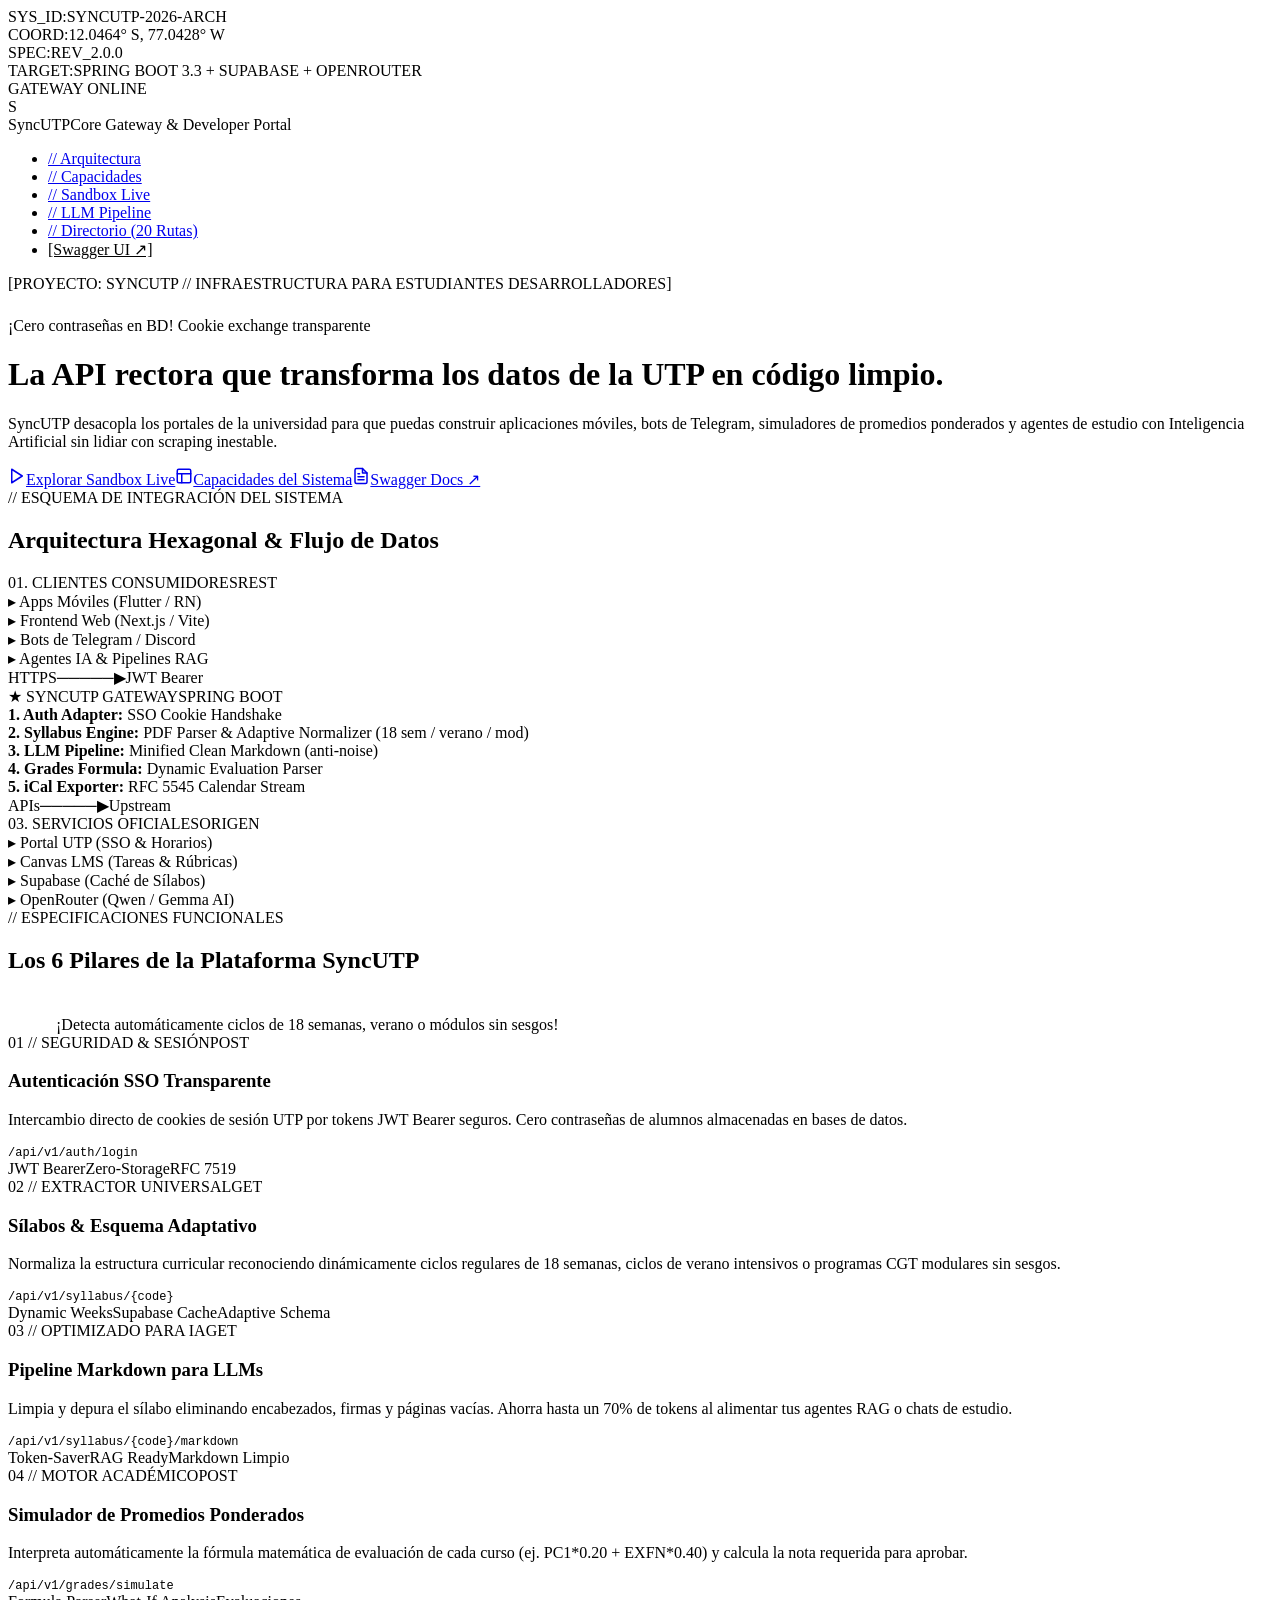
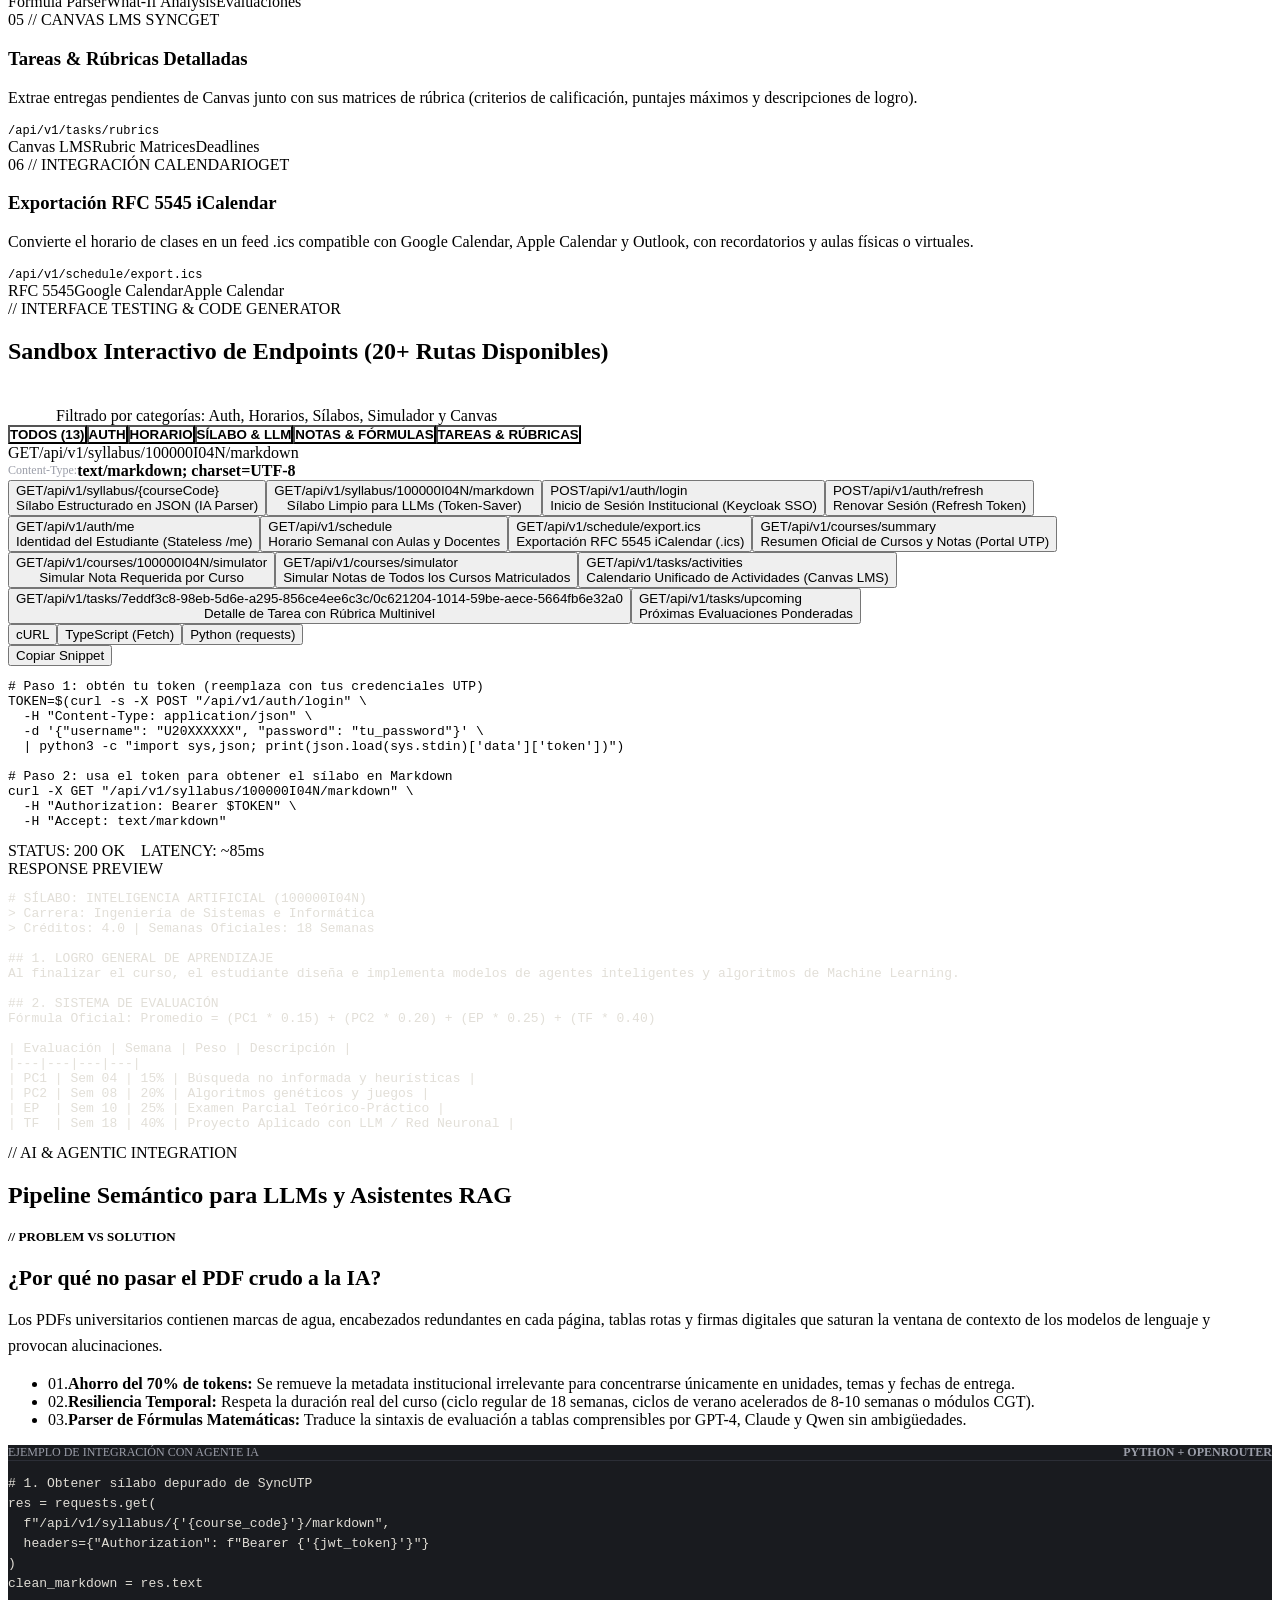
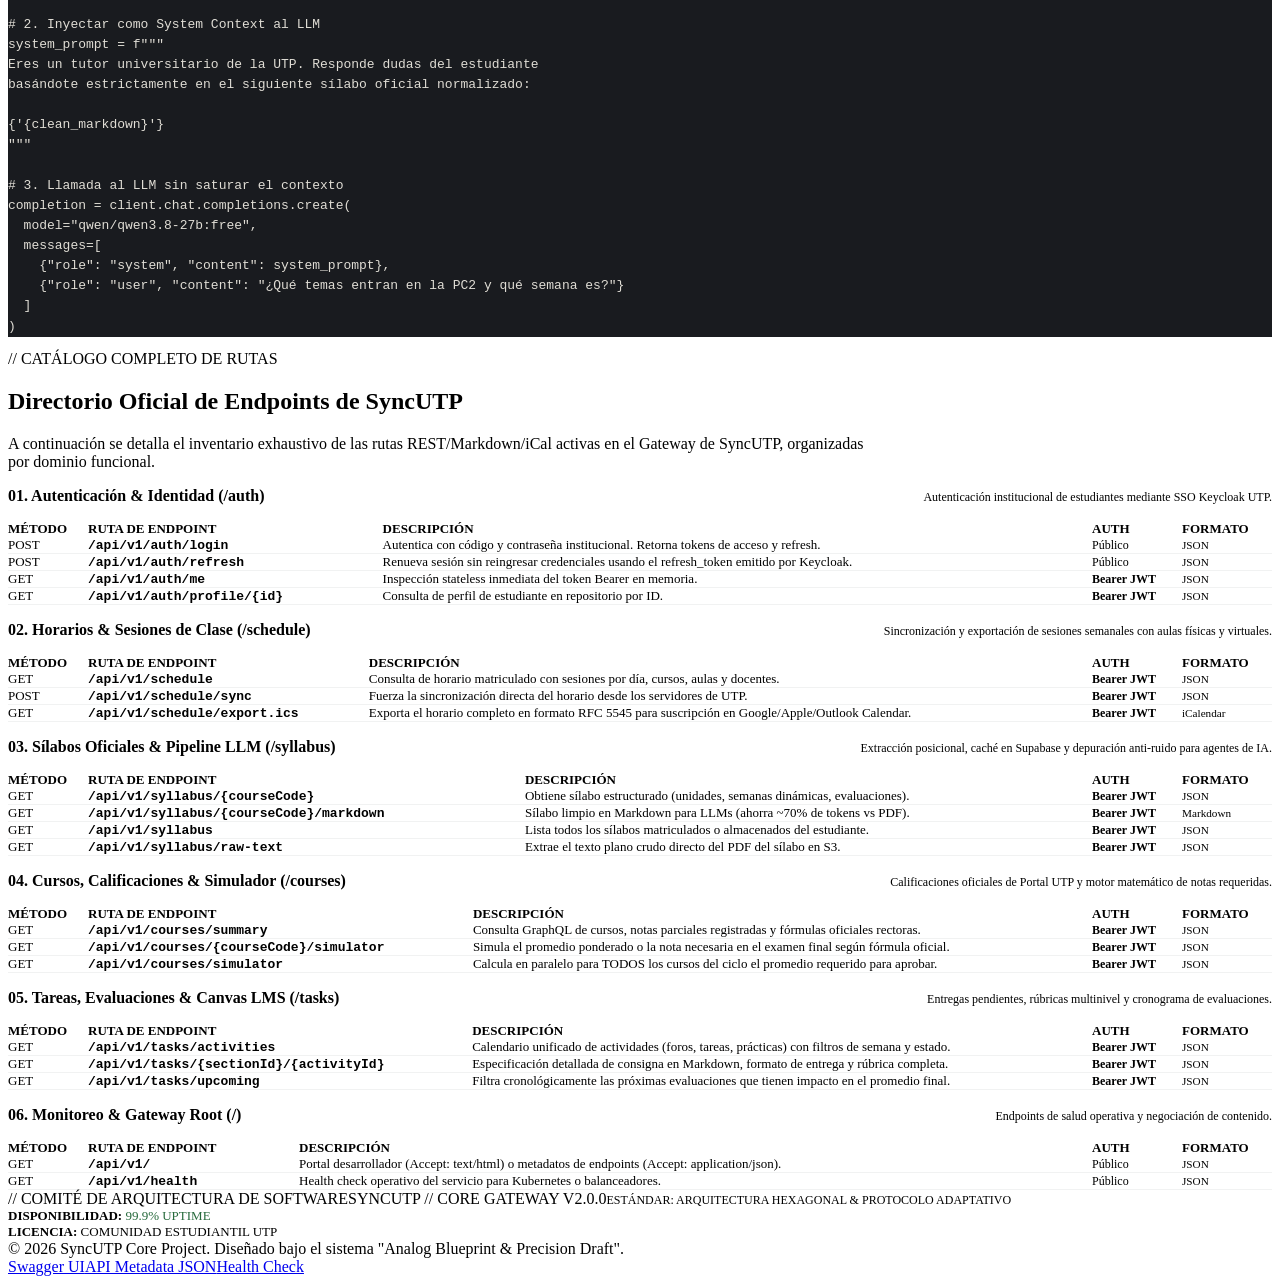
==== commit 1eb9d047: "fix(security): remove public POST parse/save syllabus endpoints from API and portal" ====
--- a/src/main/resources/static/index.html
+++ b/src/main/resources/static/index.html
@@ -44,4 +44,4 @@
     {&quot;role&quot;: &quot;system&quot;, &quot;content&quot;: system_prompt},
     {&quot;role&quot;: &quot;user&quot;, &quot;content&quot;: &quot;¿Qué temas entran en la PC2 y qué semana es?&quot;}
   ]
-)</code></pre></div></div></section><section id="directorio" style="padding-bottom:var(--space-12);border-bottom:2px solid var(--color-ink-primary);margin-bottom:var(--space-12)"><div class="section-label">// CATÁLOGO COMPLETO DE RUTAS</div><h2 class="section-title">Directorio Oficial de Endpoints de SyncUTP</h2><p style="color:var(--color-ink-muted);font-size:var(--text-small);margin-bottom:var(--space-6);max-width:860px">A continuación se detalla el inventario exhaustivo de las 20 rutas REST/Markdown/iCal activas en el Gateway de SyncUTP, organizadas por dominio funcional.</p><div style="display:flex;flex-direction:column;gap:var(--space-6)"><div style="background-color:var(--color-paper-muted);border:2px solid var(--color-ink-primary);padding:var(--space-5);box-shadow:var(--shadow-card)"><div style="display:flex;justify-content:space-between;align-items:baseline;flex-wrap:wrap;gap:var(--space-2);border-bottom:1px solid var(--color-ink-secondary);padding-bottom:var(--space-2);margin-bottom:var(--space-3)"><h3 style="font-family:var(--font-mono);font-size:1rem;font-weight:700;color:var(--color-ink-primary)">01. Autenticación &amp; Identidad (/auth)</h3><span style="font-size:0.75rem;color:var(--color-ink-muted)">Autenticación institucional de estudiantes mediante SSO Keycloak UTP.</span></div><div style="overflow-x:auto"><table style="width:100%;border-collapse:collapse;font-family:var(--font-mono);font-size:0.8125rem"><thead><tr style="text-align:left;color:var(--color-ink-faint);border-bottom:1px dashed var(--color-ink-secondary)"><th style="padding:var(--space-2);width:80px">MÉTODO</th><th style="padding:var(--space-2)">RUTA DE ENDPOINT</th><th style="padding:var(--space-2)">DESCRIPCIÓN</th><th style="padding:var(--space-2);width:90px">AUTH</th><th style="padding:var(--space-2);width:90px">FORMATO</th></tr></thead><tbody><tr style="border-bottom:1px solid rgba(30, 32, 34, 0.06)"><td style="padding:var(--space-2)"><span class="method-tag method-post">POST</span></td><td style="padding:var(--space-2);font-weight:700;color:var(--color-ink-primary)"><code>/api/v1/auth/login</code></td><td style="padding:var(--space-2);font-family:var(--font-body);color:var(--color-ink-muted)">Autentica con código y contraseña institucional. Retorna tokens de acceso y refresh.</td><td style="padding:var(--space-2)"><span style="color:var(--color-ink-faint);font-size:0.75rem">Público</span></td><td style="padding:var(--space-2)"><span class="pill" style="font-size:0.7rem">JSON</span></td></tr><tr style="border-bottom:1px solid rgba(30, 32, 34, 0.06)"><td style="padding:var(--space-2)"><span class="method-tag method-post">POST</span></td><td style="padding:var(--space-2);font-weight:700;color:var(--color-ink-primary)"><code>/api/v1/auth/refresh</code></td><td style="padding:var(--space-2);font-family:var(--font-body);color:var(--color-ink-muted)">Renueva sesión sin reingresar credenciales usando el refresh_token emitido por Keycloak.</td><td style="padding:var(--space-2)"><span style="color:var(--color-ink-faint);font-size:0.75rem">Público</span></td><td style="padding:var(--space-2)"><span class="pill" style="font-size:0.7rem">JSON</span></td></tr><tr style="border-bottom:1px solid rgba(30, 32, 34, 0.06)"><td style="padding:var(--space-2)"><span class="method-tag method-get">GET</span></td><td style="padding:var(--space-2);font-weight:700;color:var(--color-ink-primary)"><code>/api/v1/auth/me</code></td><td style="padding:var(--space-2);font-family:var(--font-body);color:var(--color-ink-muted)">Inspección stateless inmediata del token Bearer en memoria.</td><td style="padding:var(--space-2)"><span style="color:var(--color-accent);font-weight:700;font-size:0.75rem">Bearer JWT</span></td><td style="padding:var(--space-2)"><span class="pill" style="font-size:0.7rem">JSON</span></td></tr><tr style="border-bottom:1px solid rgba(30, 32, 34, 0.06)"><td style="padding:var(--space-2)"><span class="method-tag method-get">GET</span></td><td style="padding:var(--space-2);font-weight:700;color:var(--color-ink-primary)"><code>/api/v1/auth/profile/{id}</code></td><td style="padding:var(--space-2);font-family:var(--font-body);color:var(--color-ink-muted)">Consulta de perfil de estudiante en repositorio por ID.</td><td style="padding:var(--space-2)"><span style="color:var(--color-accent);font-weight:700;font-size:0.75rem">Bearer JWT</span></td><td style="padding:var(--space-2)"><span class="pill" style="font-size:0.7rem">JSON</span></td></tr></tbody></table></div></div><div style="background-color:var(--color-paper-muted);border:2px solid var(--color-ink-primary);padding:var(--space-5);box-shadow:var(--shadow-card)"><div style="display:flex;justify-content:space-between;align-items:baseline;flex-wrap:wrap;gap:var(--space-2);border-bottom:1px solid var(--color-ink-secondary);padding-bottom:var(--space-2);margin-bottom:var(--space-3)"><h3 style="font-family:var(--font-mono);font-size:1rem;font-weight:700;color:var(--color-ink-primary)">02. Horarios &amp; Sesiones de Clase (/schedule)</h3><span style="font-size:0.75rem;color:var(--color-ink-muted)">Sincronización y exportación de sesiones semanales con aulas físicas y virtuales.</span></div><div style="overflow-x:auto"><table style="width:100%;border-collapse:collapse;font-family:var(--font-mono);font-size:0.8125rem"><thead><tr style="text-align:left;color:var(--color-ink-faint);border-bottom:1px dashed var(--color-ink-secondary)"><th style="padding:var(--space-2);width:80px">MÉTODO</th><th style="padding:var(--space-2)">RUTA DE ENDPOINT</th><th style="padding:var(--space-2)">DESCRIPCIÓN</th><th style="padding:var(--space-2);width:90px">AUTH</th><th style="padding:var(--space-2);width:90px">FORMATO</th></tr></thead><tbody><tr style="border-bottom:1px solid rgba(30, 32, 34, 0.06)"><td style="padding:var(--space-2)"><span class="method-tag method-get">GET</span></td><td style="padding:var(--space-2);font-weight:700;color:var(--color-ink-primary)"><code>/api/v1/schedule</code></td><td style="padding:var(--space-2);font-family:var(--font-body);color:var(--color-ink-muted)">Consulta de horario matriculado con sesiones por día, cursos, aulas y docentes.</td><td style="padding:var(--space-2)"><span style="color:var(--color-accent);font-weight:700;font-size:0.75rem">Bearer JWT</span></td><td style="padding:var(--space-2)"><span class="pill" style="font-size:0.7rem">JSON</span></td></tr><tr style="border-bottom:1px solid rgba(30, 32, 34, 0.06)"><td style="padding:var(--space-2)"><span class="method-tag method-post">POST</span></td><td style="padding:var(--space-2);font-weight:700;color:var(--color-ink-primary)"><code>/api/v1/schedule/sync</code></td><td style="padding:var(--space-2);font-family:var(--font-body);color:var(--color-ink-muted)">Fuerza la sincronización directa del horario desde los servidores de UTP.</td><td style="padding:var(--space-2)"><span style="color:var(--color-accent);font-weight:700;font-size:0.75rem">Bearer JWT</span></td><td style="padding:var(--space-2)"><span class="pill" style="font-size:0.7rem">JSON</span></td></tr><tr style="border-bottom:1px solid rgba(30, 32, 34, 0.06)"><td style="padding:var(--space-2)"><span class="method-tag method-get">GET</span></td><td style="padding:var(--space-2);font-weight:700;color:var(--color-ink-primary)"><code>/api/v1/schedule/export.ics</code></td><td style="padding:var(--space-2);font-family:var(--font-body);color:var(--color-ink-muted)">Exporta el horario completo en formato RFC 5545 para suscripción en Google/Apple/Outlook Calendar.</td><td style="padding:var(--space-2)"><span style="color:var(--color-accent);font-weight:700;font-size:0.75rem">Bearer JWT</span></td><td style="padding:var(--space-2)"><span class="pill" style="font-size:0.7rem">iCalendar</span></td></tr></tbody></table></div></div><div style="background-color:var(--color-paper-muted);border:2px solid var(--color-ink-primary);padding:var(--space-5);box-shadow:var(--shadow-card)"><div style="display:flex;justify-content:space-between;align-items:baseline;flex-wrap:wrap;gap:var(--space-2);border-bottom:1px solid var(--color-ink-secondary);padding-bottom:var(--space-2);margin-bottom:var(--space-3)"><h3 style="font-family:var(--font-mono);font-size:1rem;font-weight:700;color:var(--color-ink-primary)">03. Sílabos Oficiales &amp; Pipeline LLM (/syllabus)</h3><span style="font-size:0.75rem;color:var(--color-ink-muted)">Extracción posicional, caché en Supabase y depuración anti-ruido para agentes de IA.</span></div><div style="overflow-x:auto"><table style="width:100%;border-collapse:collapse;font-family:var(--font-mono);font-size:0.8125rem"><thead><tr style="text-align:left;color:var(--color-ink-faint);border-bottom:1px dashed var(--color-ink-secondary)"><th style="padding:var(--space-2);width:80px">MÉTODO</th><th style="padding:var(--space-2)">RUTA DE ENDPOINT</th><th style="padding:var(--space-2)">DESCRIPCIÓN</th><th style="padding:var(--space-2);width:90px">AUTH</th><th style="padding:var(--space-2);width:90px">FORMATO</th></tr></thead><tbody><tr style="border-bottom:1px solid rgba(30, 32, 34, 0.06)"><td style="padding:var(--space-2)"><span class="method-tag method-get">GET</span></td><td style="padding:var(--space-2);font-weight:700;color:var(--color-ink-primary)"><code>/api/v1/syllabus/{courseCode}</code></td><td style="padding:var(--space-2);font-family:var(--font-body);color:var(--color-ink-muted)">Obtiene sílabo estructurado (unidades, semanas dinámicas, evaluaciones).</td><td style="padding:var(--space-2)"><span style="color:var(--color-accent);font-weight:700;font-size:0.75rem">Bearer JWT</span></td><td style="padding:var(--space-2)"><span class="pill" style="font-size:0.7rem">JSON</span></td></tr><tr style="border-bottom:1px solid rgba(30, 32, 34, 0.06)"><td style="padding:var(--space-2)"><span class="method-tag method-get">GET</span></td><td style="padding:var(--space-2);font-weight:700;color:var(--color-ink-primary)"><code>/api/v1/syllabus/{courseCode}/markdown</code></td><td style="padding:var(--space-2);font-family:var(--font-body);color:var(--color-ink-muted)">Sílabo limpio en Markdown para LLMs (ahorra ~70% de tokens vs PDF).</td><td style="padding:var(--space-2)"><span style="color:var(--color-accent);font-weight:700;font-size:0.75rem">Bearer JWT</span></td><td style="padding:var(--space-2)"><span class="pill" style="font-size:0.7rem">Markdown</span></td></tr><tr style="border-bottom:1px solid rgba(30, 32, 34, 0.06)"><td style="padding:var(--space-2)"><span class="method-tag method-get">GET</span></td><td style="padding:var(--space-2);font-weight:700;color:var(--color-ink-primary)"><code>/api/v1/syllabus</code></td><td style="padding:var(--space-2);font-family:var(--font-body);color:var(--color-ink-muted)">Lista todos los sílabos matriculados o almacenados del estudiante.</td><td style="padding:var(--space-2)"><span style="color:var(--color-accent);font-weight:700;font-size:0.75rem">Bearer JWT</span></td><td style="padding:var(--space-2)"><span class="pill" style="font-size:0.7rem">JSON</span></td></tr><tr style="border-bottom:1px solid rgba(30, 32, 34, 0.06)"><td style="padding:var(--space-2)"><span class="method-tag method-get">GET</span></td><td style="padding:var(--space-2);font-weight:700;color:var(--color-ink-primary)"><code>/api/v1/syllabus/raw-text</code></td><td style="padding:var(--space-2);font-family:var(--font-body);color:var(--color-ink-muted)">Extrae el texto plano crudo directo del PDF del sílabo en S3.</td><td style="padding:var(--space-2)"><span style="color:var(--color-accent);font-weight:700;font-size:0.75rem">Bearer JWT</span></td><td style="padding:var(--space-2)"><span class="pill" style="font-size:0.7rem">JSON</span></td></tr><tr style="border-bottom:1px solid rgba(30, 32, 34, 0.06)"><td style="padding:var(--space-2)"><span class="method-tag method-post">POST</span></td><td style="padding:var(--space-2);font-weight:700;color:var(--color-ink-primary)"><code>/api/v1/syllabus/parse</code></td><td style="padding:var(--space-2);font-family:var(--font-body);color:var(--color-ink-muted)">Parsea y persiste texto de sílabo en base de datos.</td><td style="padding:var(--space-2)"><span style="color:var(--color-ink-faint);font-size:0.75rem">Público</span></td><td style="padding:var(--space-2)"><span class="pill" style="font-size:0.7rem">JSON</span></td></tr><tr style="border-bottom:1px solid rgba(30, 32, 34, 0.06)"><td style="padding:var(--space-2)"><span class="method-tag method-post">POST</span></td><td style="padding:var(--space-2);font-weight:700;color:var(--color-ink-primary)"><code>/api/v1/syllabus/save</code></td><td style="padding:var(--space-2);font-family:var(--font-body);color:var(--color-ink-muted)">Persiste directamente un objeto Syllabus normalizado en Supabase.</td><td style="padding:var(--space-2)"><span style="color:var(--color-ink-faint);font-size:0.75rem">Público</span></td><td style="padding:var(--space-2)"><span class="pill" style="font-size:0.7rem">JSON</span></td></tr></tbody></table></div></div><div style="background-color:var(--color-paper-muted);border:2px solid var(--color-ink-primary);padding:var(--space-5);box-shadow:var(--shadow-card)"><div style="display:flex;justify-content:space-between;align-items:baseline;flex-wrap:wrap;gap:var(--space-2);border-bottom:1px solid var(--color-ink-secondary);padding-bottom:var(--space-2);margin-bottom:var(--space-3)"><h3 style="font-family:var(--font-mono);font-size:1rem;font-weight:700;color:var(--color-ink-primary)">04. Cursos, Calificaciones &amp; Simulador (/courses)</h3><span style="font-size:0.75rem;color:var(--color-ink-muted)">Calificaciones oficiales de Portal UTP y motor matemático de notas requeridas.</span></div><div style="overflow-x:auto"><table style="width:100%;border-collapse:collapse;font-family:var(--font-mono);font-size:0.8125rem"><thead><tr style="text-align:left;color:var(--color-ink-faint);border-bottom:1px dashed var(--color-ink-secondary)"><th style="padding:var(--space-2);width:80px">MÉTODO</th><th style="padding:var(--space-2)">RUTA DE ENDPOINT</th><th style="padding:var(--space-2)">DESCRIPCIÓN</th><th style="padding:var(--space-2);width:90px">AUTH</th><th style="padding:var(--space-2);width:90px">FORMATO</th></tr></thead><tbody><tr style="border-bottom:1px solid rgba(30, 32, 34, 0.06)"><td style="padding:var(--space-2)"><span class="method-tag method-get">GET</span></td><td style="padding:var(--space-2);font-weight:700;color:var(--color-ink-primary)"><code>/api/v1/courses/summary</code></td><td style="padding:var(--space-2);font-family:var(--font-body);color:var(--color-ink-muted)">Consulta GraphQL de cursos, notas parciales registradas y fórmulas oficiales rectoras.</td><td style="padding:var(--space-2)"><span style="color:var(--color-accent);font-weight:700;font-size:0.75rem">Bearer JWT</span></td><td style="padding:var(--space-2)"><span class="pill" style="font-size:0.7rem">JSON</span></td></tr><tr style="border-bottom:1px solid rgba(30, 32, 34, 0.06)"><td style="padding:var(--space-2)"><span class="method-tag method-get">GET</span></td><td style="padding:var(--space-2);font-weight:700;color:var(--color-ink-primary)"><code>/api/v1/courses/{courseCode}/simulator</code></td><td style="padding:var(--space-2);font-family:var(--font-body);color:var(--color-ink-muted)">Simula el promedio ponderado o la nota necesaria en el examen final según fórmula oficial.</td><td style="padding:var(--space-2)"><span style="color:var(--color-accent);font-weight:700;font-size:0.75rem">Bearer JWT</span></td><td style="padding:var(--space-2)"><span class="pill" style="font-size:0.7rem">JSON</span></td></tr><tr style="border-bottom:1px solid rgba(30, 32, 34, 0.06)"><td style="padding:var(--space-2)"><span class="method-tag method-get">GET</span></td><td style="padding:var(--space-2);font-weight:700;color:var(--color-ink-primary)"><code>/api/v1/courses/simulator</code></td><td style="padding:var(--space-2);font-family:var(--font-body);color:var(--color-ink-muted)">Calcula en paralelo para TODOS los cursos del ciclo el promedio requerido para aprobar.</td><td style="padding:var(--space-2)"><span style="color:var(--color-accent);font-weight:700;font-size:0.75rem">Bearer JWT</span></td><td style="padding:var(--space-2)"><span class="pill" style="font-size:0.7rem">JSON</span></td></tr></tbody></table></div></div><div style="background-color:var(--color-paper-muted);border:2px solid var(--color-ink-primary);padding:var(--space-5);box-shadow:var(--shadow-card)"><div style="display:flex;justify-content:space-between;align-items:baseline;flex-wrap:wrap;gap:var(--space-2);border-bottom:1px solid var(--color-ink-secondary);padding-bottom:var(--space-2);margin-bottom:var(--space-3)"><h3 style="font-family:var(--font-mono);font-size:1rem;font-weight:700;color:var(--color-ink-primary)">05. Tareas, Evaluaciones &amp; Canvas LMS (/tasks)</h3><span style="font-size:0.75rem;color:var(--color-ink-muted)">Entregas pendientes, rúbricas multinivel y cronograma de evaluaciones.</span></div><div style="overflow-x:auto"><table style="width:100%;border-collapse:collapse;font-family:var(--font-mono);font-size:0.8125rem"><thead><tr style="text-align:left;color:var(--color-ink-faint);border-bottom:1px dashed var(--color-ink-secondary)"><th style="padding:var(--space-2);width:80px">MÉTODO</th><th style="padding:var(--space-2)">RUTA DE ENDPOINT</th><th style="padding:var(--space-2)">DESCRIPCIÓN</th><th style="padding:var(--space-2);width:90px">AUTH</th><th style="padding:var(--space-2);width:90px">FORMATO</th></tr></thead><tbody><tr style="border-bottom:1px solid rgba(30, 32, 34, 0.06)"><td style="padding:var(--space-2)"><span class="method-tag method-get">GET</span></td><td style="padding:var(--space-2);font-weight:700;color:var(--color-ink-primary)"><code>/api/v1/tasks/activities</code></td><td style="padding:var(--space-2);font-family:var(--font-body);color:var(--color-ink-muted)">Calendario unificado de actividades (foros, tareas, prácticas) con filtros de semana y estado.</td><td style="padding:var(--space-2)"><span style="color:var(--color-accent);font-weight:700;font-size:0.75rem">Bearer JWT</span></td><td style="padding:var(--space-2)"><span class="pill" style="font-size:0.7rem">JSON</span></td></tr><tr style="border-bottom:1px solid rgba(30, 32, 34, 0.06)"><td style="padding:var(--space-2)"><span class="method-tag method-get">GET</span></td><td style="padding:var(--space-2);font-weight:700;color:var(--color-ink-primary)"><code>/api/v1/tasks/{sectionId}/{activityId}</code></td><td style="padding:var(--space-2);font-family:var(--font-body);color:var(--color-ink-muted)">Especificación detallada de consigna en Markdown, formato de entrega y rúbrica completa.</td><td style="padding:var(--space-2)"><span style="color:var(--color-accent);font-weight:700;font-size:0.75rem">Bearer JWT</span></td><td style="padding:var(--space-2)"><span class="pill" style="font-size:0.7rem">JSON</span></td></tr><tr style="border-bottom:1px solid rgba(30, 32, 34, 0.06)"><td style="padding:var(--space-2)"><span class="method-tag method-get">GET</span></td><td style="padding:var(--space-2);font-weight:700;color:var(--color-ink-primary)"><code>/api/v1/tasks/upcoming</code></td><td style="padding:var(--space-2);font-family:var(--font-body);color:var(--color-ink-muted)">Filtra cronológicamente las próximas evaluaciones que tienen impacto en el promedio final.</td><td style="padding:var(--space-2)"><span style="color:var(--color-accent);font-weight:700;font-size:0.75rem">Bearer JWT</span></td><td style="padding:var(--space-2)"><span class="pill" style="font-size:0.7rem">JSON</span></td></tr></tbody></table></div></div><div style="background-color:var(--color-paper-muted);border:2px solid var(--color-ink-primary);padding:var(--space-5);box-shadow:var(--shadow-card)"><div style="display:flex;justify-content:space-between;align-items:baseline;flex-wrap:wrap;gap:var(--space-2);border-bottom:1px solid var(--color-ink-secondary);padding-bottom:var(--space-2);margin-bottom:var(--space-3)"><h3 style="font-family:var(--font-mono);font-size:1rem;font-weight:700;color:var(--color-ink-primary)">06. Monitoreo &amp; Gateway Root (/)</h3><span style="font-size:0.75rem;color:var(--color-ink-muted)">Endpoints de salud operativa y negociación de contenido.</span></div><div style="overflow-x:auto"><table style="width:100%;border-collapse:collapse;font-family:var(--font-mono);font-size:0.8125rem"><thead><tr style="text-align:left;color:var(--color-ink-faint);border-bottom:1px dashed var(--color-ink-secondary)"><th style="padding:var(--space-2);width:80px">MÉTODO</th><th style="padding:var(--space-2)">RUTA DE ENDPOINT</th><th style="padding:var(--space-2)">DESCRIPCIÓN</th><th style="padding:var(--space-2);width:90px">AUTH</th><th style="padding:var(--space-2);width:90px">FORMATO</th></tr></thead><tbody><tr style="border-bottom:1px solid rgba(30, 32, 34, 0.06)"><td style="padding:var(--space-2)"><span class="method-tag method-get">GET</span></td><td style="padding:var(--space-2);font-weight:700;color:var(--color-ink-primary)"><code>/api/v1/</code></td><td style="padding:var(--space-2);font-family:var(--font-body);color:var(--color-ink-muted)">Portal desarrollador (Accept: text/html) o metadatos de endpoints (Accept: application/json).</td><td style="padding:var(--space-2)"><span style="color:var(--color-ink-faint);font-size:0.75rem">Público</span></td><td style="padding:var(--space-2)"><span class="pill" style="font-size:0.7rem">JSON</span></td></tr><tr style="border-bottom:1px solid rgba(30, 32, 34, 0.06)"><td style="padding:var(--space-2)"><span class="method-tag method-get">GET</span></td><td style="padding:var(--space-2);font-weight:700;color:var(--color-ink-primary)"><code>/api/v1/health</code></td><td style="padding:var(--space-2);font-family:var(--font-body);color:var(--color-ink-muted)">Health check operativo del servicio para Kubernetes o balanceadores.</td><td style="padding:var(--space-2)"><span style="color:var(--color-ink-faint);font-size:0.75rem">Público</span></td><td style="padding:var(--space-2)"><span class="pill" style="font-size:0.7rem">JSON</span></td></tr></tbody></table></div></div></div></section><footer class="technical-footer"><div class="footer-top"><div class="stamp-box"><span class="stamp-tag">// COMITÉ DE ARQUITECTURA DE SOFTWARE</span><span class="stamp-title">SYNCUTP // CORE GATEWAY V2.0.0</span><span style="font-size:0.75rem;color:var(--color-ink-muted);margin-top:var(--space-1)">ESTÁNDAR: ARQUITECTURA HEXAGONAL &amp; PROTOCOLO ADAPTATIVO</span></div><div style="display:flex;flex-direction:column;gap:var(--space-1);font-family:var(--font-mono);font-size:0.8125rem"><div><strong>DISPONIBILIDAD:</strong> <span style="color:#276A3C">99.9% UPTIME</span></div><div><strong>LICENCIA:</strong> COMUNIDAD ESTUDIANTIL UTP</div></div></div><div class="footer-bottom"><div><span>© 2026 SyncUTP Core Project. Diseñado bajo el sistema &quot;Analog Blueprint &amp; Precision Draft&quot;.</span></div><div class="footer-links"><a href="/api/v1/swagger-ui/index.html" target="_blank" rel="noopener noreferrer" class="footer-link">Swagger UI</a><a href="/api/v1/" target="_blank" rel="noopener noreferrer" class="footer-link">API Metadata JSON</a><a href="/api/v1/health" target="_blank" rel="noopener noreferrer" class="footer-link">Health Check</a></div></div></footer></div></main><!--$--><!--/$--><script src="/api/v1/_next/static/chunks/3l04zcqx63h3y.js" id="_R_" async=""></script><script>(self.__next_f=self.__next_f||[]).push([0])</script><script>self.__next_f.push([1,"1:\"$Sreact.fragment\"\n2:I[39756,[\"/api/v1/_next/static/chunks/3fntmmi971322.js\"],\"default\"]\n3:I[37457,[\"/api/v1/_next/static/chunks/3fntmmi971322.js\"],\"default\"]\n11:I[68027,[\"/api/v1/_next/static/chunks/3fntmmi971322.js\"],\"default\",1]\n:HL[\"/api/v1/_next/static/chunks/229w6nxohirj2.css\",\"style\"]\n:HL[\"/api/v1/_next/static/media/051742360c26797e-s.p.1bkzbscqrt8rl.woff2\",\"font\",{\"crossOrigin\":\"\",\"type\":\"font/woff2\"}]\n:HL[\"/api/v1/_next/static/media/0c89a48fa5027cee-s.p.2cyn07wtgehh0.woff2\",\"font\",{\"crossOrigin\":\"\",\"type\":\"font/woff2\"}]\n:HL[\"/api/v1/_next/static/media/83afe278b6a6bb3c-s.p.2bn3s6zvc0dyp.woff2\",\"font\",{\"crossOrigin\":\"\",\"type\":\"font/woff2\"}]\n:HL[\"/api/v1/_next/static/media/a85fe84266768609-s.p.0h6ig86gwutp4.woff2\",\"font\",{\"crossOrigin\":\"\",\"type\":\"font/woff2\"}]\n0:{\"P\":null,\"c\":[\"\",\"\"],\"q\":\"\",\"i\":false,\"f\":[[[\"\",{\"children\":[\"__PAGE__\",{},\"$undefined\",\"$undefined\",4608]},\"$undefined\",\"$undefined\",4624],[[\"$\",\"$1\",\"c\",{\"children\":[[[\"$\",\"link\",\"0\",{\"rel\":\"stylesheet\",\"href\":\"/api/v1/_next/static/chunks/229w6nxohirj2.css\",\"precedence\":\"next\",\"crossOrigin\":\"$undefined\",\"nonce\":\"$undefined\"}],[\"$\",\"script\",\"script-0\",{\"src\":\"/api/v1/_next/static/chunks/3fntmmi971322.js\",\"async\":true,\"nonce\":\"$undefined\"}]],[\"$\",\"html\",null,{\"lang\":\"es\",\"className\":\"space_grotesk_c3843354-module__14LKya__variable inter_bc220a90-module__m5YftW__variable jetbrains_mono_d2ca7a79-module__OfaT_W__variable caveat_a56907d0-module__aOtvVq__variable\",\"children\":[\"$\",\"body\",null,{\"children\":[\"$\",\"$L2\",null,{\"parallelRouterKey\":\"children\",\"error\":\"$undefined\",\"errorStyles\":\"$undefined\",\"errorScripts\":\"$undefined\",\"template\":[\"$\",\"$L3\",null,{}],\"templateStyles\":\"$undefined\",\"templateScripts\":\"$undefined\",\"notFound\":[[[\"$\",\"title\",null,{\"children\":\"404: This page could not be found.\"}],[\"$\",\"div\",null,{\"style\":{\"fontFamily\":\"system-ui,\\\"Segoe UI\\\",Roboto,Helvetica,Arial,sans-serif,\\\"Apple Color Emoji\\\",\\\"Segoe UI Emoji\\\"\",\"height\":\"100vh\",\"textAlign\":\"center\",\"display\":\"flex\",\"flexDirection\":\"column\",\"alignItems\":\"center\",\"justifyContent\":\"center\"},\"children\":[\"$\",\"div\",null,{\"children\":[[\"$\",\"style\",null,{\"dangerouslySetInnerHTML\":{\"__html\":\"body{color:#000;background:#fff;margin:0}.next-error-h1{border-right:1px solid rgba(0,0,0,.3)}@media (prefers-color-scheme:dark){body{color:#fff;background:#000}.next-error-h1{border-right:1px solid rgba(255,255,255,.3)}}\"}}],[\"$\",\"h1\",null,{\"className\":\"next-error-h1\",\"style\":{\"display\":\"inline-block\",\"margin\":\"0 20px 0 0\",\"padding\":\"0 23px 0 0\",\"fontSize\":24,\"fontWeight\":500,\"verticalAlign\":\"top\",\"lineHeight\":\"49px\"},\"children\":404}],[\"$\",\"div\",null,{\"style\":{\"display\":\"inline-block\"},\"children\":[\"$\",\"h2\",null,{\"style\":{\"fontSize\":14,\"fontWeight\":400,\"lineHeight\":\"49px\",\"margin\":0},\"children\":\"This page could not be found.\"}]}]]}]}]],[]],\"forbidden\":\"$undefined\",\"unauthorized\":\"$undefined\"}]}]}]]}],{\"children\":[[\"$\",\"$1\",\"c\",{\"children\":[[\"$\",\"main\",null,{\"className\":\"app-container\",\"children\":[[\"$\",\"div\",null,{\"className\":\"technical-header-bar\",\"children\":[[\"$\",\"div\",null,{\"className\":\"meta-group\",\"children\":[[\"$\",\"div\",null,{\"className\":\"meta-item\",\"children\":[[\"$\",\"span\",null,{\"className\":\"meta-label\",\"children\":\"SYS_ID:\"}],[\"$\",\"span\",null,{\"className\":\"meta-val\",\"children\":\"SYNCUTP-2026-ARCH\"}]]}],[\"$\",\"div\",null,{\"className\":\"meta-item\",\"children\":[[\"$\",\"span\",null,{\"className\":\"meta-label\",\"children\":\"COORD:\"}],[\"$\",\"span\",null,{\"className\":\"meta-val\",\"children\":\"12.0464° S, 77.0428° W\"}]]}],[\"$\",\"div\",null,{\"className\":\"meta-item\",\"children\":[[\"$\",\"span\",null,{\"className\":\"meta-label\",\"children\":\"SPEC:\"}],[\"$\",\"span\",null,{\"className\":\"meta-val\",\"children\":\"REV_2.0.0\"}]]}]]}],[\"$\",\"div\",null,{\"className\":\"meta-group\",\"children\":[[\"$\",\"div\",null,{\"className\":\"meta-item\",\"children\":[[\"$\",\"span\",null,{\"className\":\"meta-label\",\"children\":\"TARGET:\"}],[\"$\",\"span\",null,{\"className\":\"meta-val\",\"children\":\"SPRING BOOT 3.3 + SUPABASE + OPENROUTER\"}]]}],[\"$\",\"div\",null,{\"className\":\"status-indicator\",\"children\":[[\"$\",\"span\",null,{\"className\":\"status-dot\",\"aria-hidden\":\"true\"}],[\"$\",\"span\",null,{\"children\":\"GATEWAY ONLINE\"}]]}]]}]]}],[\"$\",\"div\",null,{\"className\":\"content-container\",\"children\":[[\"$\",\"nav\",null,{\"className\":\"nav-bar\",\"aria-label\":\"Navegación principal\",\"children\":[[\"$\",\"div\",null,{\"className\":\"brand-wrapper\",\"children\":[[\"$\",\"div\",null,{\"className\":\"brand-logo-badge\",\"aria-hidden\":\"true\",\"children\":\"S\"}],[\"$\",\"div\",null,{\"className\":\"brand-text\",\"children\":[[\"$\",\"span\",null,{\"className\":\"brand-title\",\"children\":\"SyncUTP\"}],[\"$\",\"span\",null,{\"className\":\"brand-sub\",\"children\":\"Core Gateway \u0026 Developer Portal\"}]]}]]}],[\"$\",\"ul\",null,{\"className\":\"nav-links\",\"children\":[[\"$\",\"li\",null,{\"children\":[\"$\",\"a\",null,{\"href\":\"#arquitectura\",\"className\":\"nav-link\",\"children\":\"// Arquitectura\"}]}],[\"$\",\"li\",null,{\"children\":[\"$\",\"a\",null,{\"href\":\"#capacidades\",\"className\":\"nav-link\",\"children\":\"// Capacidades\"}]}],[\"$\",\"li\",null,{\"children\":[\"$\",\"a\",null,{\"href\":\"#sandbox\",\"className\":\"nav-link\",\"children\":\"// Sandbox Live\"}]}],[\"$\",\"li\",null,{\"children\":[\"$\",\"a\",null,{\"href\":\"#llm-pipeline\",\"className\":\"nav-link\",\"children\":\"// LLM Pipeline\"}]}],[\"$\",\"li\",null,{\"children\":[\"$\",\"a\",null,{\"href\":\"#directorio\",\"className\":\"nav-link\",\"children\":\"// Directorio (20 Rutas)\"}]}],[\"$\",\"li\",null,{\"children\":[\"$\",\"a\",null,{\"href\":\"/api/v1/swagger-ui/index.html\",\"target\":\"_blank\",\"rel\":\"noopener noreferrer\",\"className\":\"nav-link\",\"style\":{\"color\":\"var(--color-accent)\"},\"children\":\"[Swagger UI ↗]\"}]}]]}]]}],[\"$\",\"header\",null,{\"className\":\"hero-section\",\"children\":[[\"$\",\"div\",null,{\"className\":\"hero-stamp\",\"children\":\"[PROYECTO: SYNCUTP // INFRAESTRUCTURA PARA ESTUDIANTES DESARROLLADORES]\"}],\"$L4\",\"$L5\",\"$L6\",\"$L7\"]}],\"$L8\",\"$L9\",\"$La\",\"$Lb\",\"$Lc\",\"$Ld\"]}]]}],[\"$Le\"],\"$Lf\"]}],{},null,false,null]},null,false,null],\"$L10\",false]],\"m\":\"$undefined\",\"G\":[\"$11\",[\"$L12\"]],\"S\":true,\"h\":null,\"r\":\"$undefined\",\"s\":\"$undefined\",\"a\":\"$undefined\",\"l\":\"$undefined\",\"p\":\"$undefined\",\"d\":\"$undefined\",\"b\":\"OVQPq437_HQwqkEixghqx\"}\n19:I[20198,[\"/api/v1/_next/static/chunks/3fntmmi971322.js\",\"/api/v1/_next/static/chunks/2bvlk1u9vl11z.js\"],\"InteractiveSandbox\"]\n1a:I[55364,[\"/api/v1/_next/static/chunks/3fntmmi971322.js\",\"/api/v1/_next/static/chunks/2bvlk1u9vl11z.js\"],\"LLMPromptPipeline\"]\n26:I[97367,[\"/api/v1/_next/static/chunks/3fntmmi971322.js\"],\"OutletBoundary\"]\n27:\"$Sreact.suspense\"\n29:I[97367,[\"/api/v1/_next/static/chunks/3fntmmi971322.js\"],\"ViewportBoundary\"]\n2b:I[97367,[\"/api/v1/_next/static/chunks/3fntmmi971322.js\"],\"MetadataBoundary\"]\n4:[\"$\",\"div\",null,{\"className\":\"hand-annotation annotation-hero\",\"aria-hidden\":\"true\",\"children\":[false,false,[\"$\",\"span\",null,{\"children\":\"¡Cero contraseñas en BD! Cookie exchange transparente\"}],[\"$\",\"svg\",null,{\"width\":\"50\",\"height\":\"38\",\"viewBox\":\"0 0 50 38\",\"fill\":\"none\",\"xmlns\":\"http://www.w3.org/2000/svg\",\"children\":[\"$\",\"path\",null,{\"d\":\"M46 6C34 10 18 20 8 32M8 32L16 32M8 32L8 24\",\"stroke\":\"var(--color-accent)\",\"strokeWidth\":\"2.2\",\"strokeLinecap\":\"round\",\"strokeLinejoin\":\"round\"}]}],false]}]\n5:[\"$\",\"h1\",null,{\"className\":\"hero-title\",\"children\":\"La API rectora que transforma los datos de la UTP en código limpio.\"}]\n6:[\"$\",\"p\",null,{\"className\":\"hero-subtitle\",\"children\":\"SyncUTP desacopla los portales de la universidad para que puedas construir aplicaciones móviles, bots de Telegram, simuladores de promedios ponderados y agentes de estudio con Inteligencia Artificial sin lidiar con scraping inestable.\"}]\n7:[\"$\",\"div\",null,{\"className\":\"hero-actions\",\"children\":[[\"$\",\"a\",null,{\"href\":\"#sandbox\",\"className\":\"btn btn-primary\",\"aria-label\":\"Explorar sandbox interactivo de endpoints\",\"children\":[[\"$\",\"svg\",null,{\"width\":\"18\",\"height\":\"18\",\"viewBox\":\"0 0 24 24\",\"fill\":\"none\",\"stroke\":\"currentColor\",\"strokeWidth\":\"2\",\"strokeLinecap\":\"round\",\"strokeLinejoin\":\"round\",\"aria-hidden\":\"true\",\"children\":[\"$\",\"polygon\",null,{\"points\":\"5 3 19 12 5 21 5 3\"}]}],\"Explorar Sandbox Live\"]}],[\"$\",\"a\",null,{\"href\":\"#capacidades\",\"className\":\"btn btn-secondary\",\"aria-label\":\"Ver las 6 capacidades principales\",\"children\":[[\"$\",\"svg\",null,{\"width\":\"18\",\"height\":\"18\",\"viewBox\":\"0 0 24 24\",\"fill\":\"none\",\"stroke\":\"currentColor\",\"strokeWidth\":\"2\",\"strokeLinecap\":\"round\",\"strokeLinejoin\":\"round\",\"aria-hidden\":\"true\",\"children\":[[\"$\",\"rect\",null,{\"x\":\"3\",\"y\":\"3\",\"width\":\"18\",\"height\":\"18\",\"rx\":\"2\",\"ry\":\"2\"}],[\"$\",\"line\",null,{\"x1\":\"3\",\"y1\":\"9\",\"x2\":\"21\",\"y2\":\"9\"}],[\"$\",\"line\",null,{\"x1\":\"9\",\"y1\":\"21\",\"x2\":\"9\",\"y2\":\"9\"}]]}],\"Capacidades del Sistema\"]}],[\"$\",\"a\",null,{\"href\":\"/api/v1/swagger-ui/index.html\",\"target\":\"_blank\",\"rel\":\"noopener noreferrer\",\"className\":\"btn btn-secondary\",\"aria-label\":\"Abrir documentación Swagger OpenAPI\",\"children\":[[\"$\",\"svg\",null,{\"width\":\"18\",\"height\":\"18\",\"viewBox\":\"0 0 24 24\",\"fill\":\"none\",\"stroke\":\"currentColor\",\"strokeWidth\":\"2\",\"strokeLinecap\":\"round\",\"strokeLinejoin\":\"round\",\"aria-hidden\":\"true\",\"children\":[[\"$\",\"path\",null,{\"d\":\"M14 2H6a2 2 0 0 0-2 2v16a2 2 0 0 0 2 2h12a2 2 0 0 0 2-2V8z\"}],[\"$\",\"polyline\",null,{\"points\":\"14 2 14 8 20 8\"}],[\"$\",\"line\",null,{\"x1\":\"16\",\"y1\":\"13\",\"x2\":\"8\",\"y2\":\"13\"}],[\"$\",\"line\",null,{\"x1\":\"16\",\"y1\":\"17\",\"x2\":\"8\",\"y2\":\"17\"}],[\"$\",\"polyline\",null,{\"points\":\"10 9 9 9 8 9\"}]]}],\"Swagger Docs ↗\"]}]]}]\n8:[\"$\",\"section\",null,{\"id\":\"arquitectura\",\"className\":\"diagram-section\",\"children\":[[\"$\",\"div\",null,{\"className\":\"section-label\",\"children\":\"// ESQUEMA DE INTEGRACIÓN DEL SISTEMA\"}],[\"$\",\"h2\",null,{\"className\":\"section-title\",\"children\":\"Arquitectura Hexagonal \u0026 Flujo de Datos\"}],[\"$\",\"div\",null,{\"className\":\"blueprint-diagram\",\"children\":[\"$\",\"div\",null,{\"className\":\"diagram-grid\",\"children\":[[\"$\",\"div\",null,{\"className\":\"diagram-node\",\"children\":[[\"$\",\"div\",null,{\"className\":\"diagram-node-title\",\"children\":[[\"$\",\"span\",null,{\"children\":\"01. CLIENTES CONSUMIDORES\"}],[\"$\",\"span\",null,{\"className\":\"pill\",\"children\":\"REST\"}]]}],[\"$\",\"div\",null,{\"className\":\"diagram-node-item\",\"children\":[[\"$\",\"span\",null,{\"style\":{\"color\":\"var(--color-accent)\"},\"children\":\"▸\"}],\" Apps Móviles (Flutter / RN)\"]}],[\"$\",\"div\",null,{\"className\":\"diagram-node-item\",\"children\":[[\"$\",\"span\",null,{\"style\":{\"color\":\"var(--color-accent)\"},\"children\":\"▸\"}],\" Frontend Web (Next.js / Vite)\"]}],[\"$\",\"div\",null,{\"className\":\"diagram-node-item\",\"children\":[[\"$\",\"span\",null,{\"style\":{\"color\":\"var(--color-accent)\"},\"children\":\"▸\"}],\" Bots de Telegram / Discord\"]}],[\"$\",\"div\",null,{\"className\":\"diagram-node-item\",\"children\":[[\"$\",\"span\",null,{\"style\":{\"color\":\"var(--color-accent)\"},\"children\":\"▸\"}],\" Agentes IA \u0026 Pipelines RAG\"]}]]}],[\"$\",\"div\",null,{\"className\":\"diagram-connector\",\"children\":[[\"$\",\"span\",null,{\"children\":\"HTTPS\"}],[\"$\",\"span\",null,{\"children\":\"─────▶\"}],[\"$\",\"span\",null,{\"children\":\"JWT Bearer\"}]]}],[\"$\",\"div\",null,{\"className\":\"diagram-node diagram-core\",\"children\":[[\"$\",\"div\",null,{\"className\":\"diagram-node-title\",\"children\":[[\"$\",\"span\",null,{\"style\":{\"color\":\"var(--color-accent)\"},\"children\":\"★ SYNCUTP GATEWAY\"}],[\"$\",\"span\",null,{\"className\":\"pill\",\"children\":\"SPRING BOOT\"}]]}],[\"$\",\"div\",null,{\"className\":\"diagram-node-item\",\"children\":[[\"$\",\"strong\",null,{\"children\":\"1. Auth Adapter:\"}],\" SSO Cookie Handshake\"]}],[\"$\",\"div\",null,{\"className\":\"diagram-node-item\",\"children\":[[\"$\",\"strong\",null,{\"children\":\"2. Syllabus Engine:\"}],\" PDF Parser \u0026 Adaptive Normalizer (18 sem / verano / mod)\"]}],[\"$\",\"div\",null,{\"className\":\"diagram-node-item\",\"children\":[[\"$\",\"strong\",null,{\"children\":\"3. LLM Pipeline:\"}],\" Minified Clean Markdown (anti-noise)\"]}],[\"$\",\"div\",null,{\"className\":\"diagram-node-item\",\"children\":[[\"$\",\"strong\",null,{\"children\":\"4. Grades Formula:\"}],\" Dynamic Evaluation Parser\"]}],[\"$\",\"div\",null,{\"className\":\"diagram-node-item\",\"children\":[[\"$\",\"strong\",null,{\"children\":\"5. iCal Exporter:\"}],\" RFC 5545 Calendar Stream\"]}]]}],[\"$\",\"div\",null,{\"className\":\"diagram-connector\",\"children\":[[\"$\",\"span\",null,{\"children\":\"APIs\"}],[\"$\",\"span\",null,{\"children\":\"─────▶\"}],[\"$\",\"span\",null,{\"children\":\"Upstream\"}]]}],[\"$\",\"div\",null,{\"className\":\"diagram-node\",\"children\":[[\"$\",\"div\",null,{\"className\":\"diagram-node-title\",\"children\":[[\"$\",\"span\",null,{\"children\":\"03. SERVICIOS OFICIALES\"}],[\"$\",\"span\",null,{\"className\":\"pill\",\"children\":\"ORIGEN\"}]]}],[\"$\",\"div\",null,{\"className\":\"diagram-node-item\",\"children\":[[\"$\",\"span\",null,{\"style\":{\"color\":\"var(--color-ink-muted)\"},\"children\":\"▸\"}],\" Portal UTP (SSO \u0026 Horarios)\"]}],[\"$\",\"div\",null,{\"className\":\"diagram-node-item\",\"children\":[[\"$\",\"span\",null,{\"style\":{\"color\":\"var(--color-ink-muted)\"},\"children\":\"▸\"}],\" Canvas LMS (Tareas \u0026 Rúbricas)\"]}],[\"$\",\"div\",null,{\"className\":\"diagram-node-item\",\"children\":[[\"$\",\"span\",null,{\"style\":{\"color\":\"var(--color-ink-muted)\"},\"children\":\"▸\"}],\" Supabase (Caché de Sílabos)\"]}],[\"$\",\"div\",null,{\"className\":\"diagram-node-item\",\"children\":[[\"$\",\"span\",null,{\"style\":{\"color\":\"var(--color-ink-muted)\"},\"children\":\"▸\"}],\" OpenRouter (Qwen / Gemma AI)\"]}]]}]]}]}]]}]\n9:[\"$\",\"section\",null,{\"id\":\"capacidades\",\"className\":\"capabilities-section\",\"children\":[[\"$\",\"div\",null,{\"className\":\"section-label\",\"children\":\"// ESPECIFICACIONES FUNCIONALES\"}],[\"$\",\"h2\",null,{\"className\":\"section-title\",\"children\":\"Los 6 Pilares de la Plataforma SyncUTP\"}],[\"$\",\"div\",null,{\"className\":\"hand-annotation annotation-syllabus\",\"aria-hidden\":\"true\",\"children\":[false,[\"$\",\"svg\",null,{\"width\":\"48\",\"height\":\"36\",\"viewBox\":\"0 0 48 36\",\"fill\":\"none\",\"xmlns\":\"http://www.w3.org/2000/svg\",\"children\":[\"$\",\"path\",null,{\"d\":\"M4 6C18 8 36 14 42 28M42 28L36 26M42 28L44 20\",\"stroke\":\"var(--color-accent)\",\"strokeWidth\":\"2.2\",\"strokeLinecap\":\"round\",\"strokeLinejoin\":\"round\"}]}],[\"$\",\"span\",null,{\"children\":\"¡Detecta automáticamente ciclos de 18 semanas, verano o módulos sin sesgos!\"}],false,false]}],[\"$\",\"div\",null,{\"className\":\"capabilities-grid\",\"children\":[[\"$\",\"article\",\"01 // SEGURIDAD \u0026 SESIÓN\",{\"className\":\"capability-card\",\"children\":[[\"$\",\"div\",null,{\"className\":\"card-num\",\"children\":[[\"$\",\"span\",null,{\"children\":\"01 // SEGURIDAD \u0026 SESIÓN\"}],[\"$\",\"span\",null,{\"className\":\"method-tag method-post\",\"children\":\"POST\"}]]}],[\"$\",\"h3\",null,{\"className\":\"card-title\",\"children\":\"Autenticación SSO Transparente\"}],[\"$\",\"p\",null,{\"className\":\"card-desc\",\"children\":\"Intercambio directo de cookies de sesión UTP por tokens JWT Bearer seguros. Cero contraseñas de alumnos almacenadas en bases de datos.\"}],[\"$\",\"div\",null,{\"style\":{\"margin\":\"var(--space-2) 0 var(--space-4) 0\",\"fontFamily\":\"var(--font-mono)\",\"fontSize\":\"0.75rem\",\"color\":\"var(--color-ink-muted)\"},\"children\":[\"$\",\"code\",null,{\"children\":\"/api/v1/auth/login\"}]}],[\"$\",\"div\",null,{\"className\":\"card-pill-row\",\"children\":[[\"$\",\"span\",\"JWT Bearer\",{\"className\":\"pill\",\"children\":\"JWT Bearer\"}],[\"$\",\"span\",\"Zero-Storage\",{\"className\":\"pill\",\"children\":\"Zero-Storage\"}],[\"$\",\"span\",\"RFC 7519\",{\"className\":\"pill\",\"children\":\"RFC 7519\"}]]}]]}],[\"$\",\"article\",\"02 // EXTRACTOR UNIVERSAL\",{\"className\":\"capability-card\",\"children\":[[\"$\",\"div\",null,{\"className\":\"card-num\",\"children\":[[\"$\",\"span\",null,{\"children\":\"02 // EXTRACTOR UNIVERSAL\"}],[\"$\",\"span\",null,{\"className\":\"method-tag method-get\",\"children\":\"GET\"}]]}],[\"$\",\"h3\",null,{\"className\":\"card-title\",\"children\":\"Sílabos \u0026 Esquema Adaptativo\"}],[\"$\",\"p\",null,{\"className\":\"card-desc\",\"children\":\"Normaliza la estructura curricular reconociendo dinámicamente ciclos regulares de 18 semanas, ciclos de verano intensivos o programas CGT modulares sin sesgos.\"}],[\"$\",\"div\",null,{\"style\":{\"margin\":\"var(--space-2) 0 var(--space-4) 0\",\"fontFamily\":\"var(--font-mono)\",\"fontSize\":\"0.75rem\",\"color\":\"var(--color-ink-muted)\"},\"children\":[\"$\",\"code\",null,{\"children\":\"/api/v1/syllabus/{code}\"}]}],[\"$\",\"div\",null,{\"className\":\"card-pill-row\",\"children\":[[\"$\",\"span\",\"Dynamic Weeks\",{\"className\":\"pill\",\"children\":\"Dynamic Weeks\"}],[\"$\",\"span\",\"Supabase Cache\",{\"className\":\"pill\",\"children\":\"Supabase Cache\"}],[\"$\",\"span\",\"Adaptive Schema\",{\"className\":\"pill\",\"children\":\"Adaptive Schema\"}]]}]]}],[\"$\",\"article\",\"03 // OPTIMIZADO PARA IA\",{\"className\":\"capability-card\",\"children\":[[\"$\",\"div\",null,{\"className\":\"card-num\",\"children\":[[\"$\",\"span\",null,{\"children\":\"03 // OPTIMIZADO PARA IA\"}],[\"$\",\"span\",null,{\"className\":\"method-tag method-get\",\"children\":\"GET\"}]]}],[\"$\",\"h3\",null,{\"className\":\"card-title\",\"children\":\"Pipeline Markdown para LLMs\"}],[\"$\",\"p\",null,{\"className\":\"card-desc\",\"children\":\"Limpia y depura el sílabo eliminando encabezados, firmas y páginas vacías. Ahorra hasta un 70% de tokens al alimentar tus agentes RAG o chats de estudio.\"}],[\"$\",\"div\",null,{\"style\":{\"margin\":\"var(--space-2) 0 var(--space-4) 0\",\"fontFamily\":\"var(--font-mono)\",\"fontSize\":\"0.75rem\",\"color\":\"var(--color-ink-muted)\"},\"children\":[\"$\",\"code\",null,{\"children\":\"/api/v1/syllabus/{code}/markdown\"}]}],[\"$\",\"div\",null,{\"className\":\"card-pill-row\",\"children\":[[\"$\",\"span\",\"Token-Saver\",{\"className\":\"pill\",\"children\":\"Token-Saver\"}],[\"$\",\"span\",\"RAG Ready\",{\"className\":\"pill\",\"children\":\"RAG Ready\"}],[\"$\",\"span\",\"Markdown Limpio\",{\"className\":\"pill\",\"children\":\"Markdown Limpio\"}]]}]]}],[\"$\",\"article\",\"04 // MOTOR ACADÉMICO\",{\"className\":\"capability-card\",\"children\":[[\"$\",\"div\",null,{\"className\":\"card-num\",\"children\":[[\"$\",\"span\",null,{\"children\":\"04 // MOTOR ACADÉMICO\"}],[\"$\",\"span\",null,{\"className\":\"method-tag method-post\",\"children\":\"POST\"}]]}],\"$L13\",\"$L14\",\"$L15\",\"$L16\"]}],\"$L17\",\"$L18\"]}]]}]\na:[\"$\",\"$L19\",null,{}]\nb:[\"$\",\"$L1a\",null,{}]\n"])</script><script>self.__next_f.push([1,"c:[\"$\",\"section\",null,{\"id\":\"directorio\",\"style\":{\"paddingBottom\":\"var(--space-12)\",\"borderBottom\":\"2px solid var(--color-ink-primary)\",\"marginBottom\":\"var(--space-12)\"},\"children\":[[\"$\",\"div\",null,{\"className\":\"section-label\",\"children\":\"// CATÁLOGO COMPLETO DE RUTAS\"}],[\"$\",\"h2\",null,{\"className\":\"section-title\",\"children\":\"Directorio Oficial de Endpoints de SyncUTP\"}],[\"$\",\"p\",null,{\"style\":{\"color\":\"var(--color-ink-muted)\",\"fontSize\":\"var(--text-small)\",\"marginBottom\":\"var(--space-6)\",\"maxWidth\":\"860px\"},\"children\":\"A continuación se detalla el inventario exhaustivo de las 20 rutas REST/Markdown/iCal activas en el Gateway de SyncUTP, organizadas por dominio funcional.\"}],[\"$\",\"div\",null,{\"style\":{\"display\":\"flex\",\"flexDirection\":\"column\",\"gap\":\"var(--space-6)\"},\"children\":[[\"$\",\"div\",\"01. Autenticación \u0026 Identidad (/auth)\",{\"style\":{\"backgroundColor\":\"var(--color-paper-muted)\",\"border\":\"2px solid var(--color-ink-primary)\",\"padding\":\"var(--space-5)\",\"boxShadow\":\"var(--shadow-card)\"},\"children\":[[\"$\",\"div\",null,{\"style\":{\"display\":\"flex\",\"justifyContent\":\"space-between\",\"alignItems\":\"baseline\",\"flexWrap\":\"wrap\",\"gap\":\"var(--space-2)\",\"borderBottom\":\"1px solid var(--color-ink-secondary)\",\"paddingBottom\":\"var(--space-2)\",\"marginBottom\":\"var(--space-3)\"},\"children\":[[\"$\",\"h3\",null,{\"style\":{\"fontFamily\":\"var(--font-mono)\",\"fontSize\":\"1rem\",\"fontWeight\":700,\"color\":\"var(--color-ink-primary)\"},\"children\":\"01. Autenticación \u0026 Identidad (/auth)\"}],[\"$\",\"span\",null,{\"style\":{\"fontSize\":\"0.75rem\",\"color\":\"var(--color-ink-muted)\"},\"children\":\"Autenticación institucional de estudiantes mediante SSO Keycloak UTP.\"}]]}],[\"$\",\"div\",null,{\"style\":{\"overflowX\":\"auto\"},\"children\":[\"$\",\"table\",null,{\"style\":{\"width\":\"100%\",\"borderCollapse\":\"collapse\",\"fontFamily\":\"var(--font-mono)\",\"fontSize\":\"0.8125rem\"},\"children\":[[\"$\",\"thead\",null,{\"children\":[\"$\",\"tr\",null,{\"style\":{\"textAlign\":\"left\",\"color\":\"var(--color-ink-faint)\",\"borderBottom\":\"1px dashed var(--color-ink-secondary)\"},\"children\":[[\"$\",\"th\",null,{\"style\":{\"padding\":\"var(--space-2)\",\"width\":\"80px\"},\"children\":\"MÉTODO\"}],[\"$\",\"th\",null,{\"style\":{\"padding\":\"var(--space-2)\"},\"children\":\"RUTA DE ENDPOINT\"}],[\"$\",\"th\",null,{\"style\":{\"padding\":\"var(--space-2)\"},\"children\":\"DESCRIPCIÓN\"}],[\"$\",\"th\",null,{\"style\":{\"padding\":\"var(--space-2)\",\"width\":\"90px\"},\"children\":\"AUTH\"}],[\"$\",\"th\",null,{\"style\":{\"padding\":\"var(--space-2)\",\"width\":\"90px\"},\"children\":\"FORMATO\"}]]}]}],[\"$\",\"tbody\",null,{\"children\":[[\"$\",\"tr\",\"/api/v1/auth/login\",{\"style\":{\"borderBottom\":\"1px solid rgba(30, 32, 34, 0.06)\"},\"children\":[[\"$\",\"td\",null,{\"style\":{\"padding\":\"var(--space-2)\"},\"children\":[\"$\",\"span\",null,{\"className\":\"method-tag method-post\",\"children\":\"POST\"}]}],[\"$\",\"td\",null,{\"style\":{\"padding\":\"var(--space-2)\",\"fontWeight\":700,\"color\":\"var(--color-ink-primary)\"},\"children\":[\"$\",\"code\",null,{\"children\":\"/api/v1/auth/login\"}]}],[\"$\",\"td\",null,{\"style\":{\"padding\":\"var(--space-2)\",\"fontFamily\":\"var(--font-body)\",\"color\":\"var(--color-ink-muted)\"},\"children\":\"Autentica con código y contraseña institucional. Retorna tokens de acceso y refresh.\"}],[\"$\",\"td\",null,{\"style\":{\"padding\":\"var(--space-2)\"},\"children\":[\"$\",\"span\",null,{\"style\":{\"color\":\"var(--color-ink-faint)\",\"fontSize\":\"0.75rem\"},\"children\":\"Público\"}]}],[\"$\",\"td\",null,{\"style\":{\"padding\":\"var(--space-2)\"},\"children\":[\"$\",\"span\",null,{\"className\":\"pill\",\"style\":{\"fontSize\":\"0.7rem\"},\"children\":\"JSON\"}]}]]}],[\"$\",\"tr\",\"/api/v1/auth/refresh\",{\"style\":{\"borderBottom\":\"1px solid rgba(30, 32, 34, 0.06)\"},\"children\":[[\"$\",\"td\",null,{\"style\":{\"padding\":\"var(--space-2)\"},\"children\":[\"$\",\"span\",null,{\"className\":\"method-tag method-post\",\"children\":\"POST\"}]}],[\"$\",\"td\",null,{\"style\":{\"padding\":\"var(--space-2)\",\"fontWeight\":700,\"color\":\"var(--color-ink-primary)\"},\"children\":[\"$\",\"code\",null,{\"children\":\"/api/v1/auth/refresh\"}]}],[\"$\",\"td\",null,{\"style\":{\"padding\":\"var(--space-2)\",\"fontFamily\":\"var(--font-body)\",\"color\":\"var(--color-ink-muted)\"},\"children\":\"Renueva sesión sin reingresar credenciales usando el refresh_token emitido por Keycloak.\"}],[\"$\",\"td\",null,{\"style\":{\"padding\":\"var(--space-2)\"},\"children\":[\"$\",\"span\",null,{\"style\":{\"color\":\"var(--color-ink-faint)\",\"fontSize\":\"0.75rem\"},\"children\":\"Público\"}]}],[\"$\",\"td\",null,{\"style\":{\"padding\":\"var(--space-2)\"},\"children\":[\"$\",\"span\",null,{\"className\":\"pill\",\"style\":{\"fontSize\":\"0.7rem\"},\"children\":\"JSON\"}]}]]}],[\"$\",\"tr\",\"/api/v1/auth/me\",{\"style\":{\"borderBottom\":\"1px solid rgba(30, 32, 34, 0.06)\"},\"children\":[\"$L1b\",\"$L1c\",\"$L1d\",\"$L1e\",\"$L1f\"]}],\"$L20\"]}]]}]}]]}],\"$L21\",\"$L22\",\"$L23\",\"$L24\",\"$L25\"]}]]}]\nd:[\"$\",\"footer\",null,{\"className\":\"technical-footer\",\"children\":[[\"$\",\"div\",null,{\"className\":\"footer-top\",\"children\":[[\"$\",\"div\",null,{\"className\":\"stamp-box\",\"children\":[[\"$\",\"span\",null,{\"className\":\"stamp-tag\",\"children\":\"// COMITÉ DE ARQUITECTURA DE SOFTWARE\"}],[\"$\",\"span\",null,{\"className\":\"stamp-title\",\"children\":\"SYNCUTP // CORE GATEWAY V2.0.0\"}],[\"$\",\"span\",null,{\"style\":{\"fontSize\":\"0.75rem\",\"color\":\"var(--color-ink-muted)\",\"marginTop\":\"var(--space-1)\"},\"children\":\"ESTÁNDAR: ARQUITECTURA HEXAGONAL \u0026 PROTOCOLO ADAPTATIVO\"}]]}],[\"$\",\"div\",null,{\"style\":{\"display\":\"flex\",\"flexDirection\":\"column\",\"gap\":\"var(--space-1)\",\"fontFamily\":\"var(--font-mono)\",\"fontSize\":\"0.8125rem\"},\"children\":[[\"$\",\"div\",null,{\"children\":[[\"$\",\"strong\",null,{\"children\":\"DISPONIBILIDAD:\"}],\" \",[\"$\",\"span\",null,{\"style\":{\"color\":\"#276A3C\"},\"children\":\"99.9% UPTIME\"}]]}],[\"$\",\"div\",null,{\"children\":[[\"$\",\"strong\",null,{\"children\":\"LICENCIA:\"}],\" COMUNIDAD ESTUDIANTIL UTP\"]}]]}]]}],[\"$\",\"div\",null,{\"className\":\"footer-bottom\",\"children\":[[\"$\",\"div\",null,{\"children\":[\"$\",\"span\",null,{\"children\":\"© 2026 SyncUTP Core Project. Diseñado bajo el sistema \\\"Analog Blueprint \u0026 Precision Draft\\\".\"}]}],[\"$\",\"div\",null,{\"className\":\"footer-links\",\"children\":[[\"$\",\"a\",null,{\"href\":\"/api/v1/swagger-ui/index.html\",\"target\":\"_blank\",\"rel\":\"noopener noreferrer\",\"className\":\"footer-link\",\"children\":\"Swagger UI\"}],[\"$\",\"a\",null,{\"href\":\"/api/v1/\",\"target\":\"_blank\",\"rel\":\"noopener noreferrer\",\"className\":\"footer-link\",\"children\":\"API Metadata JSON\"}],[\"$\",\"a\",null,{\"href\":\"/api/v1/health\",\"target\":\"_blank\",\"rel\":\"noopener noreferrer\",\"className\":\"footer-link\",\"children\":\"Health Check\"}]]}]]}]]}]\ne:[\"$\",\"script\",\"script-0\",{\"src\":\"/api/v1/_next/static/chunks/2bvlk1u9vl11z.js\",\"async\":true,\"nonce\":\"$undefined\"}]\nf:[\"$\",\"$L26\",null,{\"children\":[\"$\",\"$27\",null,{\"name\":\"Next.MetadataOutlet\",\"children\":\"$@28\"}]}]\n10:[\"$\",\"$1\",\"h\",{\"children\":[null,[\"$\",\"$L29\",null,{\"children\":\"$L2a\"}],[\"$\",\"div\",null,{\"hidden\":true,\"children\":[\"$\",\"$L2b\",null,{\"children\":[\"$\",\"$27\",null,{\"name\":\"Next.Metadata\",\"children\":\"$L2c\"}]}]}],[\"$\",\"meta\",null,{\"name\":\"next-size-adjust\",\"content\":\"\"}]]}]\n12:[\"$\",\"link\",\"0\",{\"rel\":\"stylesheet\",\"href\":\"/api/v1/_next/static/chunks/229w6nxohirj2.css\",\"precedence\":\"next\",\"crossOrigin\":\"$undefined\",\"nonce\":\"$undefined\"}]\n13:[\"$\",\"h3\",null,{\"className\":\"card-title\",\"children\":\"Simulador de Promedios Ponderados\"}]\n14:[\"$\",\"p\",null,{\"className\":\"card-desc\",\"children\":\"Interpreta automáticamente la fórmula matemática de evaluación de cada curso (ej. PC1*0.20 + EXFN*0.40) y calcula la nota requerida para aprobar.\"}]\n15:[\"$\",\"div\",null,{\"style\":{\"margin\":\"var(--space-2) 0 var(--space-4) 0\",\"fontFamily\":\"var(--font-mono)\",\"fontSize\":\"0.75rem\",\"color\":\"var(--color-ink-muted)\"},\"children\":[\"$\",\"code\",null,{\"children\":\"/api/v1/grades/simulate\"}]}]\n16:[\"$\",\"div\",null,{\"className\":\"card-pill-row\",\"children\":[[\"$\",\"span\",\"Formula Parser\",{\"className\":\"pill\",\"children\":\"Formula Parser\"}],[\"$\",\"span\",\"What-If Analysis\",{\"className\":\"pill\",\"children\":\"What-If Analysis\"}],[\"$\",\"span\",\"Evaluaciones\",{\"className\":\"pill\",\"children\":\"Evaluaciones\"}]]}]\n17:[\"$\",\"article\",\"05 // CANVAS LMS SYNC\",{\"className\":\"capability-card\",\"children\":[[\"$\",\"div\",null,{\"className\":\"card-num\",\"children\":[[\"$\",\"span\",null,{\"children\":\"05 // CANVAS LMS SYNC\"}],[\"$\",\"span\",null,{\"className\":\"method-tag method-get\",\"children\":\"GET\"}]]}],[\"$\",\"h3\",null,{\"className\":\"card-title\",\"children\":\"Tareas \u0026 Rúbricas Detalladas\"}],[\"$\",\"p\",null,{\"className\":\"card-desc\",\"children\":\"Extrae entregas pendientes de Canvas junto con sus matrices de rúbrica (criterios de calificación, puntajes máximos y descripciones de logro).\"}],[\"$\",\"div\",null,{\"style\":{\"margin\":\"var(--space-2) 0 var(--space-4) 0\",\"fontFamily\":\"var(--font-mono)\",\"fontSize\":\"0.75rem\",\"color\":\"var(--color-ink-muted)\"},\"children\":[\"$\",\"code\",null,{\"children\":\"/api/v1/tasks/rubrics\"}]}],[\"$\",\"div\",null,{\"className\":\"card-pill-row\",\"children\":[[\"$\",\"span\",\"Canvas LMS\",{\"className\":\"pill\",\"children\":\"Canvas LMS\"}],[\"$\",\"span\",\"Rubric Matrices\",{\"className\":\"pill\",\"children\":\"Rubric Matrices\"}],[\"$\",\"span\",\"Deadlines\",{\"className\":\"pill\",\"children\":\"Deadlines\"}]]}]]}]\n18:[\"$\",\"article\",\"06 // INTEGRACIÓN CALENDARIO\",{\"className\":\"capability-card\",\"children\":[[\"$\",\"div\",null,{\"className\":\"card-num\",\"children\":[[\"$\",\"span\",null,{\"children\":\"06 // INTEGRACIÓN CALENDARIO\"}],[\"$\",\"span\",null,{\"className\":\"method-tag method-get\",\"children\":\"GET\"}]]}],[\"$\",\"h3\",null,{\"className\":\"card-title\",\"children\":\"Exportación RFC 5545 iCalendar\"}],[\"$\",\"p\",null,{\"className\":\"card-desc\",\"children\":\"Convierte el horario de clases en un feed .ics compatible con Google Calendar, Apple Calendar y Outlook, con recordatorios y aulas físicas o virtuales.\"}],[\"$\",\"div\",null,{\"style\":{\"margin\":\"var(--space-2) 0 var(--space-4) 0\",\"fontFamily\":\"var(--font-mono)\",\"fontSize\":\"0.75rem\",\"color\":\"var(--color-ink-muted)\"},\"children\":[\"$\",\"code\",null,{\"children\":\"/api/v1/schedule/export.ics\"}]}],[\"$\",\"div\",null,{\"className\":\"card-pill-row\",\"children\":[[\"$\",\"span\",\"RFC 5545\",{\"className\":\"pill\",\"children\":\"RFC 5545\"}],[\"$\",\"span\",\"Google Calendar\",{\"className\":\"pill\",\"children\":\"Google Calendar\"}],[\"$\",\"span\",\"Apple Calendar\",{\"className\":\"pill\",\"children\":\"Apple Calendar\"}]]}]]}]\n1b:[\"$\",\"td\",null,{\"style\":{\"padding\":\"var(--space-2)\"},\"children\":[\"$\",\"span\",null,{\"className\":\"method-tag method-get\",\"children\":\"GET\"}]}]\n1c:[\"$\",\"td\",null,{\"style\":{\"padding\":\"var(--space-2)\",\"fontWeight\":700,\"color\":\"var(--color-ink-primary)\"},\"children\":[\"$\",\"code\",null,{\"children\":\"/api/v1/auth/me\"}]}]\n1d:[\"$\",\"td\",null,{\"style\":{\"padding\":\"var(--space-2)\",\"fontFamily\":\"var(--font-body)\",\"color\":\"var(--color-ink-muted)\"},\"children\":\"Inspección stateless inmediata del token Bearer en memoria.\"}]\n1e:[\"$\",\"td\",null,{\"style\":{\"padding\":\"var(--space-2)\"},\"children\":[\"$\",\"span\",null,{\"style\":{\"color\":\"var(--color-accent)\",\"fontWeight\":700,\"fontSize\":\"0.75rem\"},\"children\":\"Bearer JWT\"}]}]\n1f:[\"$\",\"td\",null,{\"style\":{\"padding\":\"var(--space-2)\"},\"children\":[\"$\",\"span\",null,{\"className\":\"pill\",\"style\":{\"fontSize\":\"0.7rem\"},\"children\":\"JSON\"}]}]\n20:[\"$\",\"tr\",\"/api/v1/auth/profile/{id}\",{\"style\":{\"borderBottom\":\"1px solid rgba(30, 32, 34, 0.06)\"},\"children\":[[\"$\",\"td\",null,{\"style\":{\"padding\":\"var(--space-2)\"},\"children\":[\"$\",\"span\",null,{\"className\":\"method-tag method-get\",\"children\":\"GET\"}]}],[\"$\",\"td\",null,{\"style\":{\"padding\":\"var(--space-2)\",\"fontWeight\":700,\"color\":\"var(--color-ink-primary)\"},\"children\":[\"$\",\"code\",null,{\"children\":\"/api/v1/auth/profile/{id}\"}]}],[\"$\",\"td\",null,{\"style\":{\"padding\":\"var(--space-2)\",\"fontFamily\":\"var(--font-body)\",\"color\":\"var(--color-ink-muted)\"},\"children\":\"Consulta de perfil de estudiante en repositorio por ID.\"}],[\"$\",\"td\",null,{\"style\":{\"padding\":\"var(--space-2)\"},\"children\":[\"$\",\"span\",null,{\"style\":{\"color\":\"var(--color-accent)\",\"fontWeight\":700,\"fontSize\":\"0.75rem\"},\"children\":\"Bearer JWT\"}]}],[\"$\",\"td\",null,{\"style\":{\"padding\":\"var(--space-2)\"},\"children\":[\"$\",\"span\",null,{\"className\":\"pill\",\"style\":{\"fontSize\":\"0.7rem\"},\"children\":\"JSON\"}]}]]}]\n21:[\"$\",\"div\",\"02. Horarios \u0026 Sesiones de Clase (/schedule)\",{\"style\":{\"backgroundColor\":\"var(--color-paper-muted)\",\"border\":\"2px solid var(--color-ink-primary)\",\"padding\":\"var(--space-5)\",\"boxShadow\":\"var(--shadow-card)\"},\"children\":[[\"$\",\"div\",null,{\"style\":{\"display\":\"flex\",\"justifyContent\":\"space-between\",\"alignItems\":\"baseline\",\"flexWrap\":\"wrap\",\"gap\":\"var(--space-2)\",\"borderBottom\":\"1px solid var(--color-ink-secondary)\",\"paddingBottom\":\"var(--space-2)\",\"marginBottom\":\"var(--space-3)\"},\"children\":[[\"$\",\"h3\",null,{\"style\":{\"fontFamily\":\"var(--font-mono)\",\"fontSize\":\"1rem\",\"fontWeight\":700,\"color\":\"var(--color-ink-primary)\"},\"children\":\"02. Horarios \u0026 Sesiones de Clase (/schedule)\"}],[\"$\",\"span\",null,{\"style\":{\"fontSize\":\"0.75rem\",\"color\":\"var(--color-ink-muted)\"},\"children\":\"Sincronización y exportación de sesiones semanales con aulas físicas y virtuales.\"}]]}],[\"$\",\"div\",null,{\"style\":{\"overflowX\":\"auto\"},\"children\":[\"$\",\"table\",null,{\"style\":{\"width\":\"100%\",\"borderCollapse\":\"collapse\",\"fontFamily\":\"var(--font-mono)\",\"fontSize\":\"0.8125rem\"},\"children\":[[\"$\",\"thead\",null,{\"children\":[\"$\",\"tr\",null,{\"style\":{\"textAlign\":\"left\",\"color\":\"var(--color-ink-faint)\",\"borderBottom\":\"1px dashed var(--color-ink-secondary)\"},\"children\":[[\"$\",\"th\",null,{\"style\":{\"padding\":\"var(--space-2)\",\"width\":\"80px\"},\"children\":\"MÉTODO\"}],[\"$\",\"th\",null,{\"style\":{\"padding\":\"var(--space-2)\"},\"children\":\"RUTA DE ENDPOINT\"}],[\"$\",\"th\",null,{\"style\":{\"padding\":\"var(--space-2)\"},\"children\":\"DESCRIPCIÓN\"}],[\"$\",\"th\",null,{\"style\":{\"padding\":\"var(--space-2)\",\"width\":\"90px\"},\"children\":\"AUTH\"}],[\"$\",\"th\",null,{\"style\":{\"padding\":\"var(--space-2)\",\"width\":\"90px\"},\"children\":\"FORMATO\"}]]}]}],[\"$\",\"tbody\",null,{\"children\":[[\"$\",\"tr\",\"/api/v1/schedule\",{\"style\":{\"borderBottom\":\"1px solid rgba(30, 32, 34, 0.06)\"},\"children\":[[\"$\",\"td\",null,{\"style\":{\"padding\":\"var(--space-2)\"},\"children\":[\"$\",\"span\",null,{\"className\":\"method-tag method-get\",\"children\":\"GET\"}]}],[\"$\",\"td\",null,{\"style\":{\"padding\":\"var(--space-2)\",\"fontWeight\":700,\"color\":\"var(--color-ink-primary)\"},\"children\":[\"$\",\"code\",null,{\"children\":\"/api/v1/schedule\"}]}],[\"$\",\"td\",null,{\"style\":{\"padding\":\"var(--space-2)\",\"fontFamily\":\"var(--font-body)\",\"color\":\"var(--color-ink-muted)\"},\"children\":\"Consulta de horario matriculado con sesiones por día, cursos, aulas y docentes.\"}],[\"$\",\"td\",null,{\"style\":{\"padding\":\"var(--space-2)\"},\"children\":[\"$\",\"span\",null,{\"style\":{\"color\":\"var(--color-accent)\",\"fontWeight\":700,\"fontSize\":\"0.75rem\"},\"children\":\"Bearer JWT\"}]}],[\"$\",\"td\",null,{\"style\":{\"padding\":\"var(--space-2)\"},\"children\":[\"$\",\"span\",null,{\"className\":\"pill\",\"style\":{\"fontSize\":\"0.7rem\"},\"children\":\"JSON\"}]}]]}],[\"$\",\"tr\",\"/api/v1/schedule/sync\",{\"style\":{\"borderBottom\":\"1px solid rgba(30, 32, 34, 0.06)\"},\"children\":[[\"$\",\"td\",null,{\"style\":{\"padding\":\"var(--space-2)\"},\"children\":[\"$\",\"span\",null,{\"className\":\"method-tag method-post\",\"children\":\"POST\"}]}],[\"$\",\"td\",null,{\"style\":{\"padding\":\"var(--space-2)\",\"fontWeight\":700,\"color\":\"var(--color-ink-primary)\"},\"children\":[\"$\",\"code\",null,{\"children\":\"/api/v1/schedule/sync\"}]}],[\"$\",\"td\",null,{\"style\":{\"padding\":\"var(--space-2)\",\"fontFamily\":\"var(--font-body)\",\"color\":\"var(--color-ink-muted)\"},\"children\":\"Fuerza la sincronización directa del horario desde los servidores de UTP.\"}],[\"$\",\"td\",null,{\"style\":{\"padding\":\"var(--space-2)\"},\"children\":[\"$\",\"span\",null,{\"style\":{\"color\":\"var(--color-accent)\",\"fontWeight\":700,\"fontSize\":\"0.75rem\"},\"children\":\"Bearer JWT\"}]}],[\"$\",\"td\",null,{\"style\":{\"padding\":\"var(--space-2)\"},\"children\":[\"$\",\"span\",null,{\"className\":\"pill\",\"style\":{\"fontSize\":\"0.7rem\"},\"children\":\"JSON\"}]}]]}],[\"$\",\"tr\",\"/api/v1/schedule/export.ics\",{\"style\":{\"borderBottom\":\"1px solid rgba(30, 32, 34, 0.06)\"},\"children\":[[\"$\",\"td\",null,{\"style\":{\"padding\":\"var(--space-2)\"},\"children\":[\"$\",\"span\",null,{\"className\":\"method-tag method-get\",\"children\":\"GET\"}]}],[\"$\",\"td\",null,{\"style\":{\"padding\":\"var(--space-2)\",\"fontWeight\":700,\"color\":\"var(--color-ink-primary)\"},\"children\":[\"$\",\"code\",null,{\"children\":\"/api/v1/schedule/export.ics\"}]}],[\"$\",\"td\",null,{\"style\":{\"padding\":\"var(--space-2)\",\"fontFamily\":\"var(--font-body)\",\"color\":\"var(--color-ink-muted)\"},\"children\":\"Exporta el horario completo en formato RFC 5545 para suscripción en Google/Apple/Outlook Calendar.\"}],[\"$\",\"td\",null,{\"style\":{\"padding\":\"var(--space-2)\"},\"children\":[\"$\",\"span\",null,{\"style\":{\"color\":\"var(--color-accent)\",\"fontWeight\":700,\"fontSize\":\"0.75rem\"},\"children\":\"Bearer JWT\"}]}],[\"$\",\"td\",null,{\"style\":{\"padding\":\"var(--space-2)\"},\"children\":\"$L2d\"}]]}]]}]]}]}]]}]\n34:I[27201,[\"/api/v1/_next/static/chunks/3fntmmi971322.js\"],\"IconMark\"]\n"])</script><script>self.__next_f.push([1,"22:[\"$\",\"div\",\"03. Sílabos Oficiales \u0026 Pipeline LLM (/syllabus)\",{\"style\":{\"backgroundColor\":\"var(--color-paper-muted)\",\"border\":\"2px solid var(--color-ink-primary)\",\"padding\":\"var(--space-5)\",\"boxShadow\":\"var(--shadow-card)\"},\"children\":[[\"$\",\"div\",null,{\"style\":{\"display\":\"flex\",\"justifyContent\":\"space-between\",\"alignItems\":\"baseline\",\"flexWrap\":\"wrap\",\"gap\":\"var(--space-2)\",\"borderBottom\":\"1px solid var(--color-ink-secondary)\",\"paddingBottom\":\"var(--space-2)\",\"marginBottom\":\"var(--space-3)\"},\"children\":[[\"$\",\"h3\",null,{\"style\":{\"fontFamily\":\"var(--font-mono)\",\"fontSize\":\"1rem\",\"fontWeight\":700,\"color\":\"var(--color-ink-primary)\"},\"children\":\"03. Sílabos Oficiales \u0026 Pipeline LLM (/syllabus)\"}],[\"$\",\"span\",null,{\"style\":{\"fontSize\":\"0.75rem\",\"color\":\"var(--color-ink-muted)\"},\"children\":\"Extracción posicional, caché en Supabase y depuración anti-ruido para agentes de IA.\"}]]}],[\"$\",\"div\",null,{\"style\":{\"overflowX\":\"auto\"},\"children\":[\"$\",\"table\",null,{\"style\":{\"width\":\"100%\",\"borderCollapse\":\"collapse\",\"fontFamily\":\"var(--font-mono)\",\"fontSize\":\"0.8125rem\"},\"children\":[[\"$\",\"thead\",null,{\"children\":[\"$\",\"tr\",null,{\"style\":{\"textAlign\":\"left\",\"color\":\"var(--color-ink-faint)\",\"borderBottom\":\"1px dashed var(--color-ink-secondary)\"},\"children\":[[\"$\",\"th\",null,{\"style\":{\"padding\":\"var(--space-2)\",\"width\":\"80px\"},\"children\":\"MÉTODO\"}],[\"$\",\"th\",null,{\"style\":{\"padding\":\"var(--space-2)\"},\"children\":\"RUTA DE ENDPOINT\"}],[\"$\",\"th\",null,{\"style\":{\"padding\":\"var(--space-2)\"},\"children\":\"DESCRIPCIÓN\"}],[\"$\",\"th\",null,{\"style\":{\"padding\":\"var(--space-2)\",\"width\":\"90px\"},\"children\":\"AUTH\"}],[\"$\",\"th\",null,{\"style\":{\"padding\":\"var(--space-2)\",\"width\":\"90px\"},\"children\":\"FORMATO\"}]]}]}],[\"$\",\"tbody\",null,{\"children\":[[\"$\",\"tr\",\"/api/v1/syllabus/{courseCode}\",{\"style\":{\"borderBottom\":\"1px solid rgba(30, 32, 34, 0.06)\"},\"children\":[[\"$\",\"td\",null,{\"style\":{\"padding\":\"var(--space-2)\"},\"children\":[\"$\",\"span\",null,{\"className\":\"method-tag method-get\",\"children\":\"GET\"}]}],[\"$\",\"td\",null,{\"style\":{\"padding\":\"var(--space-2)\",\"fontWeight\":700,\"color\":\"var(--color-ink-primary)\"},\"children\":[\"$\",\"code\",null,{\"children\":\"/api/v1/syllabus/{courseCode}\"}]}],[\"$\",\"td\",null,{\"style\":{\"padding\":\"var(--space-2)\",\"fontFamily\":\"var(--font-body)\",\"color\":\"var(--color-ink-muted)\"},\"children\":\"Obtiene sílabo estructurado (unidades, semanas dinámicas, evaluaciones).\"}],[\"$\",\"td\",null,{\"style\":{\"padding\":\"var(--space-2)\"},\"children\":[\"$\",\"span\",null,{\"style\":{\"color\":\"var(--color-accent)\",\"fontWeight\":700,\"fontSize\":\"0.75rem\"},\"children\":\"Bearer JWT\"}]}],[\"$\",\"td\",null,{\"style\":{\"padding\":\"var(--space-2)\"},\"children\":[\"$\",\"span\",null,{\"className\":\"pill\",\"style\":{\"fontSize\":\"0.7rem\"},\"children\":\"JSON\"}]}]]}],[\"$\",\"tr\",\"/api/v1/syllabus/{courseCode}/markdown\",{\"style\":{\"borderBottom\":\"1px solid rgba(30, 32, 34, 0.06)\"},\"children\":[[\"$\",\"td\",null,{\"style\":{\"padding\":\"var(--space-2)\"},\"children\":[\"$\",\"span\",null,{\"className\":\"method-tag method-get\",\"children\":\"GET\"}]}],[\"$\",\"td\",null,{\"style\":{\"padding\":\"var(--space-2)\",\"fontWeight\":700,\"color\":\"var(--color-ink-primary)\"},\"children\":[\"$\",\"code\",null,{\"children\":\"/api/v1/syllabus/{courseCode}/markdown\"}]}],[\"$\",\"td\",null,{\"style\":{\"padding\":\"var(--space-2)\",\"fontFamily\":\"var(--font-body)\",\"color\":\"var(--color-ink-muted)\"},\"children\":\"Sílabo limpio en Markdown para LLMs (ahorra ~70% de tokens vs PDF).\"}],[\"$\",\"td\",null,{\"style\":{\"padding\":\"var(--space-2)\"},\"children\":[\"$\",\"span\",null,{\"style\":{\"color\":\"var(--color-accent)\",\"fontWeight\":700,\"fontSize\":\"0.75rem\"},\"children\":\"Bearer JWT\"}]}],[\"$\",\"td\",null,{\"style\":{\"padding\":\"var(--space-2)\"},\"children\":[\"$\",\"span\",null,{\"className\":\"pill\",\"style\":{\"fontSize\":\"0.7rem\"},\"children\":\"Markdown\"}]}]]}],[\"$\",\"tr\",\"/api/v1/syllabus\",{\"style\":{\"borderBottom\":\"1px solid rgba(30, 32, 34, 0.06)\"},\"children\":[[\"$\",\"td\",null,{\"style\":{\"padding\":\"var(--space-2)\"},\"children\":[\"$\",\"span\",null,{\"className\":\"method-tag method-get\",\"children\":\"GET\"}]}],[\"$\",\"td\",null,{\"style\":{\"padding\":\"var(--space-2)\",\"fontWeight\":700,\"color\":\"var(--color-ink-primary)\"},\"children\":[\"$\",\"code\",null,{\"children\":\"/api/v1/syllabus\"}]}],[\"$\",\"td\",null,{\"style\":{\"padding\":\"var(--space-2)\",\"fontFamily\":\"var(--font-body)\",\"color\":\"var(--color-ink-muted)\"},\"children\":\"Lista todos los sílabos matriculados o almacenados del estudiante.\"}],[\"$\",\"td\",null,{\"style\":{\"padding\":\"var(--space-2)\"},\"children\":[\"$\",\"span\",null,{\"style\":{\"color\":\"var(--color-accent)\",\"fontWeight\":700,\"fontSize\":\"0.75rem\"},\"children\":\"Bearer JWT\"}]}],\"$L2e\"]}],\"$L2f\",\"$L30\",\"$L31\"]}]]}]}]]}]\n23:[\"$\",\"div\",\"04. Cursos, Calificaciones \u0026 Simulador (/courses)\",{\"style\":{\"backgroundColor\":\"var(--color-paper-muted)\",\"border\":\"2px solid var(--color-ink-primary)\",\"padding\":\"var(--space-5)\",\"boxShadow\":\"var(--shadow-card)\"},\"children\":[[\"$\",\"div\",null,{\"style\":{\"display\":\"flex\",\"justifyContent\":\"space-between\",\"alignItems\":\"baseline\",\"flexWrap\":\"wrap\",\"gap\":\"var(--space-2)\",\"borderBottom\":\"1px solid var(--color-ink-secondary)\",\"paddingBottom\":\"var(--space-2)\",\"marginBottom\":\"var(--space-3)\"},\"children\":[[\"$\",\"h3\",null,{\"style\":{\"fontFamily\":\"var(--font-mono)\",\"fontSize\":\"1rem\",\"fontWeight\":700,\"color\":\"var(--color-ink-primary)\"},\"children\":\"04. Cursos, Calificaciones \u0026 Simulador (/courses)\"}],[\"$\",\"span\",null,{\"style\":{\"fontSize\":\"0.75rem\",\"color\":\"var(--color-ink-muted)\"},\"children\":\"Calificaciones oficiales de Portal UTP y motor matemático de notas requeridas.\"}]]}],[\"$\",\"div\",null,{\"style\":{\"overflowX\":\"auto\"},\"children\":[\"$\",\"table\",null,{\"style\":{\"width\":\"100%\",\"borderCollapse\":\"collapse\",\"fontFamily\":\"var(--font-mono)\",\"fontSize\":\"0.8125rem\"},\"children\":[[\"$\",\"thead\",null,{\"children\":[\"$\",\"tr\",null,{\"style\":{\"textAlign\":\"left\",\"color\":\"var(--color-ink-faint)\",\"borderBottom\":\"1px dashed var(--color-ink-secondary)\"},\"children\":[[\"$\",\"th\",null,{\"style\":{\"padding\":\"var(--space-2)\",\"width\":\"80px\"},\"children\":\"MÉTODO\"}],[\"$\",\"th\",null,{\"style\":{\"padding\":\"var(--space-2)\"},\"children\":\"RUTA DE ENDPOINT\"}],[\"$\",\"th\",null,{\"style\":{\"padding\":\"var(--space-2)\"},\"children\":\"DESCRIPCIÓN\"}],[\"$\",\"th\",null,{\"style\":{\"padding\":\"var(--space-2)\",\"width\":\"90px\"},\"children\":\"AUTH\"}],[\"$\",\"th\",null,{\"style\":{\"padding\":\"var(--space-2)\",\"width\":\"90px\"},\"children\":\"FORMATO\"}]]}]}],[\"$\",\"tbody\",null,{\"children\":[[\"$\",\"tr\",\"/api/v1/courses/summary\",{\"style\":{\"borderBottom\":\"1px solid rgba(30, 32, 34, 0.06)\"},\"children\":[[\"$\",\"td\",null,{\"style\":{\"padding\":\"var(--space-2)\"},\"children\":[\"$\",\"span\",null,{\"className\":\"method-tag method-get\",\"children\":\"GET\"}]}],[\"$\",\"td\",null,{\"style\":{\"padding\":\"var(--space-2)\",\"fontWeight\":700,\"color\":\"var(--color-ink-primary)\"},\"children\":[\"$\",\"code\",null,{\"children\":\"/api/v1/courses/summary\"}]}],[\"$\",\"td\",null,{\"style\":{\"padding\":\"var(--space-2)\",\"fontFamily\":\"var(--font-body)\",\"color\":\"var(--color-ink-muted)\"},\"children\":\"Consulta GraphQL de cursos, notas parciales registradas y fórmulas oficiales rectoras.\"}],[\"$\",\"td\",null,{\"style\":{\"padding\":\"var(--space-2)\"},\"children\":[\"$\",\"span\",null,{\"style\":{\"color\":\"var(--color-accent)\",\"fontWeight\":700,\"fontSize\":\"0.75rem\"},\"children\":\"Bearer JWT\"}]}],[\"$\",\"td\",null,{\"style\":{\"padding\":\"var(--space-2)\"},\"children\":[\"$\",\"span\",null,{\"className\":\"pill\",\"style\":{\"fontSize\":\"0.7rem\"},\"children\":\"JSON\"}]}]]}],[\"$\",\"tr\",\"/api/v1/courses/{courseCode}/simulator\",{\"style\":{\"borderBottom\":\"1px solid rgba(30, 32, 34, 0.06)\"},\"children\":[[\"$\",\"td\",null,{\"style\":{\"padding\":\"var(--space-2)\"},\"children\":[\"$\",\"span\",null,{\"className\":\"method-tag method-get\",\"children\":\"GET\"}]}],[\"$\",\"td\",null,{\"style\":{\"padding\":\"var(--space-2)\",\"fontWeight\":700,\"color\":\"var(--color-ink-primary)\"},\"children\":[\"$\",\"code\",null,{\"children\":\"/api/v1/courses/{courseCode}/simulator\"}]}],[\"$\",\"td\",null,{\"style\":{\"padding\":\"var(--space-2)\",\"fontFamily\":\"var(--font-body)\",\"color\":\"var(--color-ink-muted)\"},\"children\":\"Simula el promedio ponderado o la nota necesaria en el examen final según fórmula oficial.\"}],[\"$\",\"td\",null,{\"style\":{\"padding\":\"var(--space-2)\"},\"children\":[\"$\",\"span\",null,{\"style\":{\"color\":\"var(--color-accent)\",\"fontWeight\":700,\"fontSize\":\"0.75rem\"},\"children\":\"Bearer JWT\"}]}],[\"$\",\"td\",null,{\"style\":{\"padding\":\"var(--space-2)\"},\"children\":[\"$\",\"span\",null,{\"className\":\"pill\",\"style\":{\"fontSize\":\"0.7rem\"},\"children\":\"JSON\"}]}]]}],[\"$\",\"tr\",\"/api/v1/courses/simulator\",{\"style\":{\"borderBottom\":\"1px solid rgba(30, 32, 34, 0.06)\"},\"children\":[[\"$\",\"td\",null,{\"style\":{\"padding\":\"var(--space-2)\"},\"children\":[\"$\",\"span\",null,{\"className\":\"method-tag method-get\",\"children\":\"GET\"}]}],[\"$\",\"td\",null,{\"style\":{\"padding\":\"var(--space-2)\",\"fontWeight\":700,\"color\":\"var(--color-ink-primary)\"},\"children\":[\"$\",\"code\",null,{\"children\":\"/api/v1/courses/simulator\"}]}],[\"$\",\"td\",null,{\"style\":{\"padding\":\"var(--space-2)\",\"fontFamily\":\"var(--font-body)\",\"color\":\"var(--color-ink-muted)\"},\"children\":\"Calcula en paralelo para TODOS los cursos del ciclo el promedio requerido para aprobar.\"}],[\"$\",\"td\",null,{\"style\":{\"padding\":\"var(--space-2)\"},\"children\":[\"$\",\"span\",null,{\"style\":{\"color\":\"var(--color-accent)\",\"fontWeight\":700,\"fontSize\":\"0.75rem\"},\"children\":\"Bearer JWT\"}]}],\"$L32\"]}]]}]]}]}]]}]\n24:[\"$\",\"div\",\"05. Tareas, Evaluaciones \u0026 Canvas LMS (/tasks)\",{\"style\":{\"backgroundColor\":\"var(--color-paper-muted)\",\"border\":\"2px solid var(--color-ink-primary)\",\"padding\":\"var(--space-5)\",\"boxShadow\":\"var(--shadow-card)\"},\"children\":[[\"$\",\"div\",null,{\"style\":{\"display\":\"flex\",\"justifyContent\":\"space-between\",\"alignItems\":\"baseline\",\"flexWrap\":\"wrap\",\"gap\":\"var(--space-2)\",\"borderBottom\":\"1px solid var(--color-ink-secondary)\",\"paddingBottom\":\"var(--space-2)\",\"marginBottom\":\"var(--space-3)\"},\"children\":[[\"$\",\"h3\",null,{\"style\":{\"fontFamily\":\"var(--font-mono)\",\"fontSize\":\"1rem\",\"fontWeight\":700,\"color\":\"var(--color-ink-primary)\"},\"children\":\"05. Tareas, Evaluaciones \u0026 Canvas LMS (/tasks)\"}],[\"$\",\"span\",null,{\"style\":{\"fontSize\":\"0.75rem\",\"color\":\"var(--color-ink-muted)\"},\"children\":\"Entregas pendientes, rúbricas multinivel y cronograma de evaluaciones.\"}]]}],[\"$\",\"div\",null,{\"style\":{\"overflowX\":\"auto\"},\"children\":[\"$\",\"table\",null,{\"style\":{\"width\":\"100%\",\"borderCollapse\":\"collapse\",\"fontFamily\":\"var(--font-mono)\",\"fontSize\":\"0.8125rem\"},\"children\":[[\"$\",\"thead\",null,{\"children\":[\"$\",\"tr\",null,{\"style\":{\"textAlign\":\"left\",\"color\":\"var(--color-ink-faint)\",\"borderBottom\":\"1px dashed var(--color-ink-secondary)\"},\"children\":[[\"$\",\"th\",null,{\"style\":{\"padding\":\"var(--space-2)\",\"width\":\"80px\"},\"children\":\"MÉTODO\"}],[\"$\",\"th\",null,{\"style\":{\"padding\":\"var(--space-2)\"},\"children\":\"RUTA DE ENDPOINT\"}],[\"$\",\"th\",null,{\"style\":{\"padding\":\"var(--space-2)\"},\"children\":\"DESCRIPCIÓN\"}],[\"$\",\"th\",null,{\"style\":{\"padding\":\"var(--space-2)\",\"width\":\"90px\"},\"children\":\"AUTH\"}],[\"$\",\"th\",null,{\"style\":{\"padding\":\"var(--space-2)\",\"width\":\"90px\"},\"children\":\"FORMATO\"}]]}]}],[\"$\",\"tbody\",null,{\"children\":[[\"$\",\"tr\",\"/api/v1/tasks/activities\",{\"style\":{\"borderBottom\":\"1px solid rgba(30, 32, 34, 0.06)\"},\"children\":[[\"$\",\"td\",null,{\"style\":{\"padding\":\"var(--space-2)\"},\"children\":[\"$\",\"span\",null,{\"className\":\"method-tag method-get\",\"children\":\"GET\"}]}],[\"$\",\"td\",null,{\"style\":{\"padding\":\"var(--space-2)\",\"fontWeight\":700,\"color\":\"var(--color-ink-primary)\"},\"children\":[\"$\",\"code\",null,{\"children\":\"/api/v1/tasks/activities\"}]}],[\"$\",\"td\",null,{\"style\":{\"padding\":\"var(--space-2)\",\"fontFamily\":\"var(--font-body)\",\"color\":\"var(--color-ink-muted)\"},\"children\":\"Calendario unificado de actividades (foros, tareas, prácticas) con filtros de semana y estado.\"}],[\"$\",\"td\",null,{\"style\":{\"padding\":\"var(--space-2)\"},\"children\":[\"$\",\"span\",null,{\"style\":{\"color\":\"var(--color-accent)\",\"fontWeight\":700,\"fontSize\":\"0.75rem\"},\"children\":\"Bearer JWT\"}]}],[\"$\",\"td\",null,{\"style\":{\"padding\":\"var(--space-2)\"},\"children\":[\"$\",\"span\",null,{\"className\":\"pill\",\"style\":{\"fontSize\":\"0.7rem\"},\"children\":\"JSON\"}]}]]}],[\"$\",\"tr\",\"/api/v1/tasks/{sectionId}/{activityId}\",{\"style\":{\"borderBottom\":\"1px solid rgba(30, 32, 34, 0.06)\"},\"children\":[[\"$\",\"td\",null,{\"style\":{\"padding\":\"var(--space-2)\"},\"children\":[\"$\",\"span\",null,{\"className\":\"method-tag method-get\",\"children\":\"GET\"}]}],[\"$\",\"td\",null,{\"style\":{\"padding\":\"var(--space-2)\",\"fontWeight\":700,\"color\":\"var(--color-ink-primary)\"},\"children\":[\"$\",\"code\",null,{\"children\":\"/api/v1/tasks/{sectionId}/{activityId}\"}]}],[\"$\",\"td\",null,{\"style\":{\"padding\":\"var(--space-2)\",\"fontFamily\":\"var(--font-body)\",\"color\":\"var(--color-ink-muted)\"},\"children\":\"Especificación detallada de consigna en Markdown, formato de entrega y rúbrica completa.\"}],[\"$\",\"td\",null,{\"style\":{\"padding\":\"var(--space-2)\"},\"children\":[\"$\",\"span\",null,{\"style\":{\"color\":\"var(--color-accent)\",\"fontWeight\":700,\"fontSize\":\"0.75rem\"},\"children\":\"Bearer JWT\"}]}],[\"$\",\"td\",null,{\"style\":{\"padding\":\"var(--space-2)\"},\"children\":[\"$\",\"span\",null,{\"className\":\"pill\",\"style\":{\"fontSize\":\"0.7rem\"},\"children\":\"JSON\"}]}]]}],[\"$\",\"tr\",\"/api/v1/tasks/upcoming\",{\"style\":{\"borderBottom\":\"1px solid rgba(30, 32, 34, 0.06)\"},\"children\":[[\"$\",\"td\",null,{\"style\":{\"padding\":\"var(--space-2)\"},\"children\":[\"$\",\"span\",null,{\"className\":\"method-tag method-get\",\"children\":\"GET\"}]}],[\"$\",\"td\",null,{\"style\":{\"padding\":\"var(--space-2)\",\"fontWeight\":700,\"color\":\"var(--color-ink-primary)\"},\"children\":[\"$\",\"code\",null,{\"children\":\"/api/v1/tasks/upcoming\"}]}],[\"$\",\"td\",null,{\"style\":{\"padding\":\"var(--space-2)\",\"fontFamily\":\"var(--font-body)\",\"color\":\"var(--color-ink-muted)\"},\"children\":\"Filtra cronológicamente las próximas evaluaciones que tienen impacto en el promedio final.\"}],[\"$\",\"td\",null,{\"style\":{\"padding\":\"var(--space-2)\"},\"children\":[\"$\",\"span\",null,{\"style\":{\"color\":\"var(--color-accent)\",\"fontWeight\":700,\"fontSize\":\"0.75rem\"},\"children\":\"Bearer JWT\"}]}],\"$L33\"]}]]}]]}]}]]}]\n25:[\"$\",\"div\",\"06. Monitoreo \u0026 Gateway Root (/)\",{\"style\":{\"backgroundColor\":\"var(--color-paper-muted)\",\"border\":\"2px solid var(--color-ink-primary)\",\"padding\":\"var(--space-5)\",\"boxShadow\":\"var(--shadow-card)\"},\"children\":[[\"$\",\"div\",null,{\"style\":{\"display\":\"flex\",\"justifyContent\":\"space-between\",\"alignItems\":\"baseline\",\"flexWrap\":\"wrap\",\"gap\":\"var(--space-2)\",\"borderBottom\":\"1px solid var(--color-ink-secondary)\",\"paddingBottom\":\"var(--space-2)\",\"marginBottom\":\"var(--space-3)\"},\"children\":[[\"$\",\"h3\",null,{\"style\":{\"fontFamily\":\"var(--font-mono)\",\"fontSize\":\"1rem\",\"fontWeight\":700,\"color\":\"var(--color-ink-primary)\"},\"children\":\"06. Monitoreo \u0026 Gateway Root (/)\"}],[\"$\",\"span\",null,{\"style\":{\"fontSize\":\"0.75rem\",\"color\":\"var(--color-ink-muted)\"},\"children\":\"Endpoints de salud operativa y negociación de contenido.\"}]]}],[\"$\",\"div\",null,{\"style\":{\"overflowX\":\"auto\"},\"children\":[\"$\",\"table\",null,{\"style\":{\"width\":\"100%\",\"borderCollapse\":\"collapse\",\"fontFamily\":\"var(--font-mono)\",\"fontSize\":\"0.8125rem\"},\"children\":[[\"$\",\"thead\",null,{\"children\":[\"$\",\"tr\",null,{\"style\":{\"textAlign\":\"left\",\"color\":\"var(--color-ink-faint)\",\"borderBottom\":\"1px dashed var(--color-ink-secondary)\"},\"children\":[[\"$\",\"th\",null,{\"style\":{\"padding\":\"var(--space-2)\",\"width\":\"80px\"},\"children\":\"MÉTODO\"}],[\"$\",\"th\",null,{\"style\":{\"padding\":\"var(--space-2)\"},\"children\":\"RUTA DE ENDPOINT\"}],[\"$\",\"th\",null,{\"style\":{\"padding\":\"var(--space-2)\"},\"children\":\"DESCRIPCIÓN\"}],[\"$\",\"th\",null,{\"style\":{\"padding\":\"var(--space-2)\",\"width\":\"90px\"},\"children\":\"AUTH\"}],[\"$\",\"th\",null,{\"style\":{\"padding\":\"var(--space-2)\",\"width\":\"90px\"},\"children\":\"FORMATO\"}]]}]}],[\"$\",\"tbody\",null,{\"children\":[[\"$\",\"tr\",\"/api/v1/\",{\"style\":{\"borderBottom\":\"1px solid rgba(30, 32, 34, 0.06)\"},\"children\":[[\"$\",\"td\",null,{\"style\":{\"padding\":\"var(--space-2)\"},\"children\":[\"$\",\"span\",null,{\"className\":\"method-tag method-get\",\"children\":\"GET\"}]}],[\"$\",\"td\",null,{\"style\":{\"padding\":\"var(--space-2)\",\"fontWeight\":700,\"color\":\"var(--color-ink-primary)\"},\"children\":[\"$\",\"code\",null,{\"children\":\"/api/v1/\"}]}],[\"$\",\"td\",null,{\"style\":{\"padding\":\"var(--space-2)\",\"fontFamily\":\"var(--font-body)\",\"color\":\"var(--color-ink-muted)\"},\"children\":\"Portal desarrollador (Accept: text/html) o metadatos de endpoints (Accept: application/json).\"}],[\"$\",\"td\",null,{\"style\":{\"padding\":\"var(--space-2)\"},\"children\":[\"$\",\"span\",null,{\"style\":{\"color\":\"var(--color-ink-faint)\",\"fontSize\":\"0.75rem\"},\"children\":\"Público\"}]}],[\"$\",\"td\",null,{\"style\":{\"padding\":\"var(--space-2)\"},\"children\":[\"$\",\"span\",null,{\"className\":\"pill\",\"style\":{\"fontSize\":\"0.7rem\"},\"children\":\"JSON\"}]}]]}],[\"$\",\"tr\",\"/api/v1/health\",{\"style\":{\"borderBottom\":\"1px solid rgba(30, 32, 34, 0.06)\"},\"children\":[[\"$\",\"td\",null,{\"style\":{\"padding\":\"var(--space-2)\"},\"children\":[\"$\",\"span\",null,{\"className\":\"method-tag method-get\",\"children\":\"GET\"}]}],[\"$\",\"td\",null,{\"style\":{\"padding\":\"var(--space-2)\",\"fontWeight\":700,\"color\":\"var(--color-ink-primary)\"},\"children\":[\"$\",\"code\",null,{\"children\":\"/api/v1/health\"}]}],[\"$\",\"td\",null,{\"style\":{\"padding\":\"var(--space-2)\",\"fontFamily\":\"var(--font-body)\",\"color\":\"var(--color-ink-muted)\"},\"children\":\"Health check operativo del servicio para Kubernetes o balanceadores.\"}],[\"$\",\"td\",null,{\"style\":{\"padding\":\"var(--space-2)\"},\"children\":[\"$\",\"span\",null,{\"style\":{\"color\":\"var(--color-ink-faint)\",\"fontSize\":\"0.75rem\"},\"children\":\"Público\"}]}],[\"$\",\"td\",null,{\"style\":{\"padding\":\"var(--space-2)\"},\"children\":[\"$\",\"span\",null,{\"className\":\"pill\",\"style\":{\"fontSize\":\"0.7rem\"},\"children\":\"JSON\"}]}]]}]]}]]}]}]]}]\n"])</script><script>self.__next_f.push([1,"2d:[\"$\",\"span\",null,{\"className\":\"pill\",\"style\":{\"fontSize\":\"0.7rem\"},\"children\":\"iCalendar\"}]\n2e:[\"$\",\"td\",null,{\"style\":{\"padding\":\"var(--space-2)\"},\"children\":[\"$\",\"span\",null,{\"className\":\"pill\",\"style\":{\"fontSize\":\"0.7rem\"},\"children\":\"JSON\"}]}]\n2f:[\"$\",\"tr\",\"/api/v1/syllabus/raw-text\",{\"style\":{\"borderBottom\":\"1px solid rgba(30, 32, 34, 0.06)\"},\"children\":[[\"$\",\"td\",null,{\"style\":{\"padding\":\"var(--space-2)\"},\"children\":[\"$\",\"span\",null,{\"className\":\"method-tag method-get\",\"children\":\"GET\"}]}],[\"$\",\"td\",null,{\"style\":{\"padding\":\"var(--space-2)\",\"fontWeight\":700,\"color\":\"var(--color-ink-primary)\"},\"children\":[\"$\",\"code\",null,{\"children\":\"/api/v1/syllabus/raw-text\"}]}],[\"$\",\"td\",null,{\"style\":{\"padding\":\"var(--space-2)\",\"fontFamily\":\"var(--font-body)\",\"color\":\"var(--color-ink-muted)\"},\"children\":\"Extrae el texto plano crudo directo del PDF del sílabo en S3.\"}],[\"$\",\"td\",null,{\"style\":{\"padding\":\"var(--space-2)\"},\"children\":[\"$\",\"span\",null,{\"style\":{\"color\":\"var(--color-accent)\",\"fontWeight\":700,\"fontSize\":\"0.75rem\"},\"children\":\"Bearer JWT\"}]}],[\"$\",\"td\",null,{\"style\":{\"padding\":\"var(--space-2)\"},\"children\":[\"$\",\"span\",null,{\"className\":\"pill\",\"style\":{\"fontSize\":\"0.7rem\"},\"children\":\"JSON\"}]}]]}]\n30:[\"$\",\"tr\",\"/api/v1/syllabus/parse\",{\"style\":{\"borderBottom\":\"1px solid rgba(30, 32, 34, 0.06)\"},\"children\":[[\"$\",\"td\",null,{\"style\":{\"padding\":\"var(--space-2)\"},\"children\":[\"$\",\"span\",null,{\"className\":\"method-tag method-post\",\"children\":\"POST\"}]}],[\"$\",\"td\",null,{\"style\":{\"padding\":\"var(--space-2)\",\"fontWeight\":700,\"color\":\"var(--color-ink-primary)\"},\"children\":[\"$\",\"code\",null,{\"children\":\"/api/v1/syllabus/parse\"}]}],[\"$\",\"td\",null,{\"style\":{\"padding\":\"var(--space-2)\",\"fontFamily\":\"var(--font-body)\",\"color\":\"var(--color-ink-muted)\"},\"children\":\"Parsea y persiste texto de sílabo en base de datos.\"}],[\"$\",\"td\",null,{\"style\":{\"padding\":\"var(--space-2)\"},\"children\":[\"$\",\"span\",null,{\"style\":{\"color\":\"var(--color-ink-faint)\",\"fontSize\":\"0.75rem\"},\"children\":\"Público\"}]}],[\"$\",\"td\",null,{\"style\":{\"padding\":\"var(--space-2)\"},\"children\":[\"$\",\"span\",null,{\"className\":\"pill\",\"style\":{\"fontSize\":\"0.7rem\"},\"children\":\"JSON\"}]}]]}]\n31:[\"$\",\"tr\",\"/api/v1/syllabus/save\",{\"style\":{\"borderBottom\":\"1px solid rgba(30, 32, 34, 0.06)\"},\"children\":[[\"$\",\"td\",null,{\"style\":{\"padding\":\"var(--space-2)\"},\"children\":[\"$\",\"span\",null,{\"className\":\"method-tag method-post\",\"children\":\"POST\"}]}],[\"$\",\"td\",null,{\"style\":{\"padding\":\"var(--space-2)\",\"fontWeight\":700,\"color\":\"var(--color-ink-primary)\"},\"children\":[\"$\",\"code\",null,{\"children\":\"/api/v1/syllabus/save\"}]}],[\"$\",\"td\",null,{\"style\":{\"padding\":\"var(--space-2)\",\"fontFamily\":\"var(--font-body)\",\"color\":\"var(--color-ink-muted)\"},\"children\":\"Persiste directamente un objeto Syllabus normalizado en Supabase.\"}],[\"$\",\"td\",null,{\"style\":{\"padding\":\"var(--space-2)\"},\"children\":[\"$\",\"span\",null,{\"style\":{\"color\":\"var(--color-ink-faint)\",\"fontSize\":\"0.75rem\"},\"children\":\"Público\"}]}],[\"$\",\"td\",null,{\"style\":{\"padding\":\"var(--space-2)\"},\"children\":[\"$\",\"span\",null,{\"className\":\"pill\",\"style\":{\"fontSize\":\"0.7rem\"},\"children\":\"JSON\"}]}]]}]\n32:[\"$\",\"td\",null,{\"style\":{\"padding\":\"var(--space-2)\"},\"children\":[\"$\",\"span\",null,{\"className\":\"pill\",\"style\":{\"fontSize\":\"0.7rem\"},\"children\":\"JSON\"}]}]\n33:[\"$\",\"td\",null,{\"style\":{\"padding\":\"var(--space-2)\"},\"children\":[\"$\",\"span\",null,{\"className\":\"pill\",\"style\":{\"fontSize\":\"0.7rem\"},\"children\":\"JSON\"}]}]\n2a:[[\"$\",\"meta\",\"0\",{\"charSet\":\"utf-8\"}],[\"$\",\"meta\",\"1\",{\"name\":\"viewport\",\"content\":\"width=device-width, initial-scale=1\"}]]\n28:null\n2c:[[\"$\",\"title\",\"0\",{\"children\":\"SyncUTP // Portal Oficial para Desarrolladores UTP\"}],[\"$\",\"meta\",\"1\",{\"name\":\"description\",\"content\":\"Pasarela académica y API rectora para la comunidad de desarrolladores UTP. Acceso a horarios, sílabos normalizados, extracción limpia para LLMs, tareas con rúbricas y sincronización iCalendar.\"}],[\"$\",\"meta\",\"2\",{\"name\":\"author\",\"content\":\"SyncUTP Core Engineering Team\"}],[\"$\",\"meta\",\"3\",{\"name\":\"keywords\",\"content\":\"SyncUTP,UTP,API UTP,Horario UTP,Sílabo UTP,Canvas UTP,LLM UTP,Developers UTP\"}],[\"$\",\"link\",\"4\",{\"rel\":\"icon\",\"href\":\"/api/v1/favicon.ico?favicon.2vob68tjqpejf.ico\",\"sizes\":\"256x256\",\"type\":\"image/x-icon\"}],[\"$\",\"$L34\",\"5\",{}]]\n"])</script></body></html>+)</code></pre></div></div></section><section id="directorio" style="padding-bottom:var(--space-12);border-bottom:2px solid var(--color-ink-primary);margin-bottom:var(--space-12)"><div class="section-label">// CATÁLOGO COMPLETO DE RUTAS</div><h2 class="section-title">Directorio Oficial de Endpoints de SyncUTP</h2><p style="color:var(--color-ink-muted);font-size:var(--text-small);margin-bottom:var(--space-6);max-width:860px">A continuación se detalla el inventario exhaustivo de las rutas REST/Markdown/iCal activas en el Gateway de SyncUTP, organizadas por dominio funcional.</p><div style="display:flex;flex-direction:column;gap:var(--space-6)"><div style="background-color:var(--color-paper-muted);border:2px solid var(--color-ink-primary);padding:var(--space-5);box-shadow:var(--shadow-card)"><div style="display:flex;justify-content:space-between;align-items:baseline;flex-wrap:wrap;gap:var(--space-2);border-bottom:1px solid var(--color-ink-secondary);padding-bottom:var(--space-2);margin-bottom:var(--space-3)"><h3 style="font-family:var(--font-mono);font-size:1rem;font-weight:700;color:var(--color-ink-primary)">01. Autenticación &amp; Identidad (/auth)</h3><span style="font-size:0.75rem;color:var(--color-ink-muted)">Autenticación institucional de estudiantes mediante SSO Keycloak UTP.</span></div><div style="overflow-x:auto"><table style="width:100%;border-collapse:collapse;font-family:var(--font-mono);font-size:0.8125rem"><thead><tr style="text-align:left;color:var(--color-ink-faint);border-bottom:1px dashed var(--color-ink-secondary)"><th style="padding:var(--space-2);width:80px">MÉTODO</th><th style="padding:var(--space-2)">RUTA DE ENDPOINT</th><th style="padding:var(--space-2)">DESCRIPCIÓN</th><th style="padding:var(--space-2);width:90px">AUTH</th><th style="padding:var(--space-2);width:90px">FORMATO</th></tr></thead><tbody><tr style="border-bottom:1px solid rgba(30, 32, 34, 0.06)"><td style="padding:var(--space-2)"><span class="method-tag method-post">POST</span></td><td style="padding:var(--space-2);font-weight:700;color:var(--color-ink-primary)"><code>/api/v1/auth/login</code></td><td style="padding:var(--space-2);font-family:var(--font-body);color:var(--color-ink-muted)">Autentica con código y contraseña institucional. Retorna tokens de acceso y refresh.</td><td style="padding:var(--space-2)"><span style="color:var(--color-ink-faint);font-size:0.75rem">Público</span></td><td style="padding:var(--space-2)"><span class="pill" style="font-size:0.7rem">JSON</span></td></tr><tr style="border-bottom:1px solid rgba(30, 32, 34, 0.06)"><td style="padding:var(--space-2)"><span class="method-tag method-post">POST</span></td><td style="padding:var(--space-2);font-weight:700;color:var(--color-ink-primary)"><code>/api/v1/auth/refresh</code></td><td style="padding:var(--space-2);font-family:var(--font-body);color:var(--color-ink-muted)">Renueva sesión sin reingresar credenciales usando el refresh_token emitido por Keycloak.</td><td style="padding:var(--space-2)"><span style="color:var(--color-ink-faint);font-size:0.75rem">Público</span></td><td style="padding:var(--space-2)"><span class="pill" style="font-size:0.7rem">JSON</span></td></tr><tr style="border-bottom:1px solid rgba(30, 32, 34, 0.06)"><td style="padding:var(--space-2)"><span class="method-tag method-get">GET</span></td><td style="padding:var(--space-2);font-weight:700;color:var(--color-ink-primary)"><code>/api/v1/auth/me</code></td><td style="padding:var(--space-2);font-family:var(--font-body);color:var(--color-ink-muted)">Inspección stateless inmediata del token Bearer en memoria.</td><td style="padding:var(--space-2)"><span style="color:var(--color-accent);font-weight:700;font-size:0.75rem">Bearer JWT</span></td><td style="padding:var(--space-2)"><span class="pill" style="font-size:0.7rem">JSON</span></td></tr><tr style="border-bottom:1px solid rgba(30, 32, 34, 0.06)"><td style="padding:var(--space-2)"><span class="method-tag method-get">GET</span></td><td style="padding:var(--space-2);font-weight:700;color:var(--color-ink-primary)"><code>/api/v1/auth/profile/{id}</code></td><td style="padding:var(--space-2);font-family:var(--font-body);color:var(--color-ink-muted)">Consulta de perfil de estudiante en repositorio por ID.</td><td style="padding:var(--space-2)"><span style="color:var(--color-accent);font-weight:700;font-size:0.75rem">Bearer JWT</span></td><td style="padding:var(--space-2)"><span class="pill" style="font-size:0.7rem">JSON</span></td></tr></tbody></table></div></div><div style="background-color:var(--color-paper-muted);border:2px solid var(--color-ink-primary);padding:var(--space-5);box-shadow:var(--shadow-card)"><div style="display:flex;justify-content:space-between;align-items:baseline;flex-wrap:wrap;gap:var(--space-2);border-bottom:1px solid var(--color-ink-secondary);padding-bottom:var(--space-2);margin-bottom:var(--space-3)"><h3 style="font-family:var(--font-mono);font-size:1rem;font-weight:700;color:var(--color-ink-primary)">02. Horarios &amp; Sesiones de Clase (/schedule)</h3><span style="font-size:0.75rem;color:var(--color-ink-muted)">Sincronización y exportación de sesiones semanales con aulas físicas y virtuales.</span></div><div style="overflow-x:auto"><table style="width:100%;border-collapse:collapse;font-family:var(--font-mono);font-size:0.8125rem"><thead><tr style="text-align:left;color:var(--color-ink-faint);border-bottom:1px dashed var(--color-ink-secondary)"><th style="padding:var(--space-2);width:80px">MÉTODO</th><th style="padding:var(--space-2)">RUTA DE ENDPOINT</th><th style="padding:var(--space-2)">DESCRIPCIÓN</th><th style="padding:var(--space-2);width:90px">AUTH</th><th style="padding:var(--space-2);width:90px">FORMATO</th></tr></thead><tbody><tr style="border-bottom:1px solid rgba(30, 32, 34, 0.06)"><td style="padding:var(--space-2)"><span class="method-tag method-get">GET</span></td><td style="padding:var(--space-2);font-weight:700;color:var(--color-ink-primary)"><code>/api/v1/schedule</code></td><td style="padding:var(--space-2);font-family:var(--font-body);color:var(--color-ink-muted)">Consulta de horario matriculado con sesiones por día, cursos, aulas y docentes.</td><td style="padding:var(--space-2)"><span style="color:var(--color-accent);font-weight:700;font-size:0.75rem">Bearer JWT</span></td><td style="padding:var(--space-2)"><span class="pill" style="font-size:0.7rem">JSON</span></td></tr><tr style="border-bottom:1px solid rgba(30, 32, 34, 0.06)"><td style="padding:var(--space-2)"><span class="method-tag method-post">POST</span></td><td style="padding:var(--space-2);font-weight:700;color:var(--color-ink-primary)"><code>/api/v1/schedule/sync</code></td><td style="padding:var(--space-2);font-family:var(--font-body);color:var(--color-ink-muted)">Fuerza la sincronización directa del horario desde los servidores de UTP.</td><td style="padding:var(--space-2)"><span style="color:var(--color-accent);font-weight:700;font-size:0.75rem">Bearer JWT</span></td><td style="padding:var(--space-2)"><span class="pill" style="font-size:0.7rem">JSON</span></td></tr><tr style="border-bottom:1px solid rgba(30, 32, 34, 0.06)"><td style="padding:var(--space-2)"><span class="method-tag method-get">GET</span></td><td style="padding:var(--space-2);font-weight:700;color:var(--color-ink-primary)"><code>/api/v1/schedule/export.ics</code></td><td style="padding:var(--space-2);font-family:var(--font-body);color:var(--color-ink-muted)">Exporta el horario completo en formato RFC 5545 para suscripción en Google/Apple/Outlook Calendar.</td><td style="padding:var(--space-2)"><span style="color:var(--color-accent);font-weight:700;font-size:0.75rem">Bearer JWT</span></td><td style="padding:var(--space-2)"><span class="pill" style="font-size:0.7rem">iCalendar</span></td></tr></tbody></table></div></div><div style="background-color:var(--color-paper-muted);border:2px solid var(--color-ink-primary);padding:var(--space-5);box-shadow:var(--shadow-card)"><div style="display:flex;justify-content:space-between;align-items:baseline;flex-wrap:wrap;gap:var(--space-2);border-bottom:1px solid var(--color-ink-secondary);padding-bottom:var(--space-2);margin-bottom:var(--space-3)"><h3 style="font-family:var(--font-mono);font-size:1rem;font-weight:700;color:var(--color-ink-primary)">03. Sílabos Oficiales &amp; Pipeline LLM (/syllabus)</h3><span style="font-size:0.75rem;color:var(--color-ink-muted)">Extracción posicional, caché en Supabase y depuración anti-ruido para agentes de IA.</span></div><div style="overflow-x:auto"><table style="width:100%;border-collapse:collapse;font-family:var(--font-mono);font-size:0.8125rem"><thead><tr style="text-align:left;color:var(--color-ink-faint);border-bottom:1px dashed var(--color-ink-secondary)"><th style="padding:var(--space-2);width:80px">MÉTODO</th><th style="padding:var(--space-2)">RUTA DE ENDPOINT</th><th style="padding:var(--space-2)">DESCRIPCIÓN</th><th style="padding:var(--space-2);width:90px">AUTH</th><th style="padding:var(--space-2);width:90px">FORMATO</th></tr></thead><tbody><tr style="border-bottom:1px solid rgba(30, 32, 34, 0.06)"><td style="padding:var(--space-2)"><span class="method-tag method-get">GET</span></td><td style="padding:var(--space-2);font-weight:700;color:var(--color-ink-primary)"><code>/api/v1/syllabus/{courseCode}</code></td><td style="padding:var(--space-2);font-family:var(--font-body);color:var(--color-ink-muted)">Obtiene sílabo estructurado (unidades, semanas dinámicas, evaluaciones).</td><td style="padding:var(--space-2)"><span style="color:var(--color-accent);font-weight:700;font-size:0.75rem">Bearer JWT</span></td><td style="padding:var(--space-2)"><span class="pill" style="font-size:0.7rem">JSON</span></td></tr><tr style="border-bottom:1px solid rgba(30, 32, 34, 0.06)"><td style="padding:var(--space-2)"><span class="method-tag method-get">GET</span></td><td style="padding:var(--space-2);font-weight:700;color:var(--color-ink-primary)"><code>/api/v1/syllabus/{courseCode}/markdown</code></td><td style="padding:var(--space-2);font-family:var(--font-body);color:var(--color-ink-muted)">Sílabo limpio en Markdown para LLMs (ahorra ~70% de tokens vs PDF).</td><td style="padding:var(--space-2)"><span style="color:var(--color-accent);font-weight:700;font-size:0.75rem">Bearer JWT</span></td><td style="padding:var(--space-2)"><span class="pill" style="font-size:0.7rem">Markdown</span></td></tr><tr style="border-bottom:1px solid rgba(30, 32, 34, 0.06)"><td style="padding:var(--space-2)"><span class="method-tag method-get">GET</span></td><td style="padding:var(--space-2);font-weight:700;color:var(--color-ink-primary)"><code>/api/v1/syllabus</code></td><td style="padding:var(--space-2);font-family:var(--font-body);color:var(--color-ink-muted)">Lista todos los sílabos matriculados o almacenados del estudiante.</td><td style="padding:var(--space-2)"><span style="color:var(--color-accent);font-weight:700;font-size:0.75rem">Bearer JWT</span></td><td style="padding:var(--space-2)"><span class="pill" style="font-size:0.7rem">JSON</span></td></tr><tr style="border-bottom:1px solid rgba(30, 32, 34, 0.06)"><td style="padding:var(--space-2)"><span class="method-tag method-get">GET</span></td><td style="padding:var(--space-2);font-weight:700;color:var(--color-ink-primary)"><code>/api/v1/syllabus/raw-text</code></td><td style="padding:var(--space-2);font-family:var(--font-body);color:var(--color-ink-muted)">Extrae el texto plano crudo directo del PDF del sílabo en S3.</td><td style="padding:var(--space-2)"><span style="color:var(--color-accent);font-weight:700;font-size:0.75rem">Bearer JWT</span></td><td style="padding:var(--space-2)"><span class="pill" style="font-size:0.7rem">JSON</span></td></tr></tbody></table></div></div><div style="background-color:var(--color-paper-muted);border:2px solid var(--color-ink-primary);padding:var(--space-5);box-shadow:var(--shadow-card)"><div style="display:flex;justify-content:space-between;align-items:baseline;flex-wrap:wrap;gap:var(--space-2);border-bottom:1px solid var(--color-ink-secondary);padding-bottom:var(--space-2);margin-bottom:var(--space-3)"><h3 style="font-family:var(--font-mono);font-size:1rem;font-weight:700;color:var(--color-ink-primary)">04. Cursos, Calificaciones &amp; Simulador (/courses)</h3><span style="font-size:0.75rem;color:var(--color-ink-muted)">Calificaciones oficiales de Portal UTP y motor matemático de notas requeridas.</span></div><div style="overflow-x:auto"><table style="width:100%;border-collapse:collapse;font-family:var(--font-mono);font-size:0.8125rem"><thead><tr style="text-align:left;color:var(--color-ink-faint);border-bottom:1px dashed var(--color-ink-secondary)"><th style="padding:var(--space-2);width:80px">MÉTODO</th><th style="padding:var(--space-2)">RUTA DE ENDPOINT</th><th style="padding:var(--space-2)">DESCRIPCIÓN</th><th style="padding:var(--space-2);width:90px">AUTH</th><th style="padding:var(--space-2);width:90px">FORMATO</th></tr></thead><tbody><tr style="border-bottom:1px solid rgba(30, 32, 34, 0.06)"><td style="padding:var(--space-2)"><span class="method-tag method-get">GET</span></td><td style="padding:var(--space-2);font-weight:700;color:var(--color-ink-primary)"><code>/api/v1/courses/summary</code></td><td style="padding:var(--space-2);font-family:var(--font-body);color:var(--color-ink-muted)">Consulta GraphQL de cursos, notas parciales registradas y fórmulas oficiales rectoras.</td><td style="padding:var(--space-2)"><span style="color:var(--color-accent);font-weight:700;font-size:0.75rem">Bearer JWT</span></td><td style="padding:var(--space-2)"><span class="pill" style="font-size:0.7rem">JSON</span></td></tr><tr style="border-bottom:1px solid rgba(30, 32, 34, 0.06)"><td style="padding:var(--space-2)"><span class="method-tag method-get">GET</span></td><td style="padding:var(--space-2);font-weight:700;color:var(--color-ink-primary)"><code>/api/v1/courses/{courseCode}/simulator</code></td><td style="padding:var(--space-2);font-family:var(--font-body);color:var(--color-ink-muted)">Simula el promedio ponderado o la nota necesaria en el examen final según fórmula oficial.</td><td style="padding:var(--space-2)"><span style="color:var(--color-accent);font-weight:700;font-size:0.75rem">Bearer JWT</span></td><td style="padding:var(--space-2)"><span class="pill" style="font-size:0.7rem">JSON</span></td></tr><tr style="border-bottom:1px solid rgba(30, 32, 34, 0.06)"><td style="padding:var(--space-2)"><span class="method-tag method-get">GET</span></td><td style="padding:var(--space-2);font-weight:700;color:var(--color-ink-primary)"><code>/api/v1/courses/simulator</code></td><td style="padding:var(--space-2);font-family:var(--font-body);color:var(--color-ink-muted)">Calcula en paralelo para TODOS los cursos del ciclo el promedio requerido para aprobar.</td><td style="padding:var(--space-2)"><span style="color:var(--color-accent);font-weight:700;font-size:0.75rem">Bearer JWT</span></td><td style="padding:var(--space-2)"><span class="pill" style="font-size:0.7rem">JSON</span></td></tr></tbody></table></div></div><div style="background-color:var(--color-paper-muted);border:2px solid var(--color-ink-primary);padding:var(--space-5);box-shadow:var(--shadow-card)"><div style="display:flex;justify-content:space-between;align-items:baseline;flex-wrap:wrap;gap:var(--space-2);border-bottom:1px solid var(--color-ink-secondary);padding-bottom:var(--space-2);margin-bottom:var(--space-3)"><h3 style="font-family:var(--font-mono);font-size:1rem;font-weight:700;color:var(--color-ink-primary)">05. Tareas, Evaluaciones &amp; Canvas LMS (/tasks)</h3><span style="font-size:0.75rem;color:var(--color-ink-muted)">Entregas pendientes, rúbricas multinivel y cronograma de evaluaciones.</span></div><div style="overflow-x:auto"><table style="width:100%;border-collapse:collapse;font-family:var(--font-mono);font-size:0.8125rem"><thead><tr style="text-align:left;color:var(--color-ink-faint);border-bottom:1px dashed var(--color-ink-secondary)"><th style="padding:var(--space-2);width:80px">MÉTODO</th><th style="padding:var(--space-2)">RUTA DE ENDPOINT</th><th style="padding:var(--space-2)">DESCRIPCIÓN</th><th style="padding:var(--space-2);width:90px">AUTH</th><th style="padding:var(--space-2);width:90px">FORMATO</th></tr></thead><tbody><tr style="border-bottom:1px solid rgba(30, 32, 34, 0.06)"><td style="padding:var(--space-2)"><span class="method-tag method-get">GET</span></td><td style="padding:var(--space-2);font-weight:700;color:var(--color-ink-primary)"><code>/api/v1/tasks/activities</code></td><td style="padding:var(--space-2);font-family:var(--font-body);color:var(--color-ink-muted)">Calendario unificado de actividades (foros, tareas, prácticas) con filtros de semana y estado.</td><td style="padding:var(--space-2)"><span style="color:var(--color-accent);font-weight:700;font-size:0.75rem">Bearer JWT</span></td><td style="padding:var(--space-2)"><span class="pill" style="font-size:0.7rem">JSON</span></td></tr><tr style="border-bottom:1px solid rgba(30, 32, 34, 0.06)"><td style="padding:var(--space-2)"><span class="method-tag method-get">GET</span></td><td style="padding:var(--space-2);font-weight:700;color:var(--color-ink-primary)"><code>/api/v1/tasks/{sectionId}/{activityId}</code></td><td style="padding:var(--space-2);font-family:var(--font-body);color:var(--color-ink-muted)">Especificación detallada de consigna en Markdown, formato de entrega y rúbrica completa.</td><td style="padding:var(--space-2)"><span style="color:var(--color-accent);font-weight:700;font-size:0.75rem">Bearer JWT</span></td><td style="padding:var(--space-2)"><span class="pill" style="font-size:0.7rem">JSON</span></td></tr><tr style="border-bottom:1px solid rgba(30, 32, 34, 0.06)"><td style="padding:var(--space-2)"><span class="method-tag method-get">GET</span></td><td style="padding:var(--space-2);font-weight:700;color:var(--color-ink-primary)"><code>/api/v1/tasks/upcoming</code></td><td style="padding:var(--space-2);font-family:var(--font-body);color:var(--color-ink-muted)">Filtra cronológicamente las próximas evaluaciones que tienen impacto en el promedio final.</td><td style="padding:var(--space-2)"><span style="color:var(--color-accent);font-weight:700;font-size:0.75rem">Bearer JWT</span></td><td style="padding:var(--space-2)"><span class="pill" style="font-size:0.7rem">JSON</span></td></tr></tbody></table></div></div><div style="background-color:var(--color-paper-muted);border:2px solid var(--color-ink-primary);padding:var(--space-5);box-shadow:var(--shadow-card)"><div style="display:flex;justify-content:space-between;align-items:baseline;flex-wrap:wrap;gap:var(--space-2);border-bottom:1px solid var(--color-ink-secondary);padding-bottom:var(--space-2);margin-bottom:var(--space-3)"><h3 style="font-family:var(--font-mono);font-size:1rem;font-weight:700;color:var(--color-ink-primary)">06. Monitoreo &amp; Gateway Root (/)</h3><span style="font-size:0.75rem;color:var(--color-ink-muted)">Endpoints de salud operativa y negociación de contenido.</span></div><div style="overflow-x:auto"><table style="width:100%;border-collapse:collapse;font-family:var(--font-mono);font-size:0.8125rem"><thead><tr style="text-align:left;color:var(--color-ink-faint);border-bottom:1px dashed var(--color-ink-secondary)"><th style="padding:var(--space-2);width:80px">MÉTODO</th><th style="padding:var(--space-2)">RUTA DE ENDPOINT</th><th style="padding:var(--space-2)">DESCRIPCIÓN</th><th style="padding:var(--space-2);width:90px">AUTH</th><th style="padding:var(--space-2);width:90px">FORMATO</th></tr></thead><tbody><tr style="border-bottom:1px solid rgba(30, 32, 34, 0.06)"><td style="padding:var(--space-2)"><span class="method-tag method-get">GET</span></td><td style="padding:var(--space-2);font-weight:700;color:var(--color-ink-primary)"><code>/api/v1/</code></td><td style="padding:var(--space-2);font-family:var(--font-body);color:var(--color-ink-muted)">Portal desarrollador (Accept: text/html) o metadatos de endpoints (Accept: application/json).</td><td style="padding:var(--space-2)"><span style="color:var(--color-ink-faint);font-size:0.75rem">Público</span></td><td style="padding:var(--space-2)"><span class="pill" style="font-size:0.7rem">JSON</span></td></tr><tr style="border-bottom:1px solid rgba(30, 32, 34, 0.06)"><td style="padding:var(--space-2)"><span class="method-tag method-get">GET</span></td><td style="padding:var(--space-2);font-weight:700;color:var(--color-ink-primary)"><code>/api/v1/health</code></td><td style="padding:var(--space-2);font-family:var(--font-body);color:var(--color-ink-muted)">Health check operativo del servicio para Kubernetes o balanceadores.</td><td style="padding:var(--space-2)"><span style="color:var(--color-ink-faint);font-size:0.75rem">Público</span></td><td style="padding:var(--space-2)"><span class="pill" style="font-size:0.7rem">JSON</span></td></tr></tbody></table></div></div></div></section><footer class="technical-footer"><div class="footer-top"><div class="stamp-box"><span class="stamp-tag">// COMITÉ DE ARQUITECTURA DE SOFTWARE</span><span class="stamp-title">SYNCUTP // CORE GATEWAY V2.0.0</span><span style="font-size:0.75rem;color:var(--color-ink-muted);margin-top:var(--space-1)">ESTÁNDAR: ARQUITECTURA HEXAGONAL &amp; PROTOCOLO ADAPTATIVO</span></div><div style="display:flex;flex-direction:column;gap:var(--space-1);font-family:var(--font-mono);font-size:0.8125rem"><div><strong>DISPONIBILIDAD:</strong> <span style="color:#276A3C">99.9% UPTIME</span></div><div><strong>LICENCIA:</strong> COMUNIDAD ESTUDIANTIL UTP</div></div></div><div class="footer-bottom"><div><span>© 2026 SyncUTP Core Project. Diseñado bajo el sistema &quot;Analog Blueprint &amp; Precision Draft&quot;.</span></div><div class="footer-links"><a href="/api/v1/swagger-ui/index.html" target="_blank" rel="noopener noreferrer" class="footer-link">Swagger UI</a><a href="/api/v1/" target="_blank" rel="noopener noreferrer" class="footer-link">API Metadata JSON</a><a href="/api/v1/health" target="_blank" rel="noopener noreferrer" class="footer-link">Health Check</a></div></div></footer></div></main><!--$--><!--/$--><script src="/api/v1/_next/static/chunks/3l04zcqx63h3y.js" id="_R_" async=""></script><script>(self.__next_f=self.__next_f||[]).push([0])</script><script>self.__next_f.push([1,"1:\"$Sreact.fragment\"\n2:I[39756,[\"/api/v1/_next/static/chunks/3fntmmi971322.js\"],\"default\"]\n3:I[37457,[\"/api/v1/_next/static/chunks/3fntmmi971322.js\"],\"default\"]\n11:I[68027,[\"/api/v1/_next/static/chunks/3fntmmi971322.js\"],\"default\",1]\n:HL[\"/api/v1/_next/static/chunks/229w6nxohirj2.css\",\"style\"]\n:HL[\"/api/v1/_next/static/media/051742360c26797e-s.p.1bkzbscqrt8rl.woff2\",\"font\",{\"crossOrigin\":\"\",\"type\":\"font/woff2\"}]\n:HL[\"/api/v1/_next/static/media/0c89a48fa5027cee-s.p.2cyn07wtgehh0.woff2\",\"font\",{\"crossOrigin\":\"\",\"type\":\"font/woff2\"}]\n:HL[\"/api/v1/_next/static/media/83afe278b6a6bb3c-s.p.2bn3s6zvc0dyp.woff2\",\"font\",{\"crossOrigin\":\"\",\"type\":\"font/woff2\"}]\n:HL[\"/api/v1/_next/static/media/a85fe84266768609-s.p.0h6ig86gwutp4.woff2\",\"font\",{\"crossOrigin\":\"\",\"type\":\"font/woff2\"}]\n0:{\"P\":null,\"c\":[\"\",\"\"],\"q\":\"\",\"i\":false,\"f\":[[[\"\",{\"children\":[\"__PAGE__\",{},\"$undefined\",\"$undefined\",4608]},\"$undefined\",\"$undefined\",4624],[[\"$\",\"$1\",\"c\",{\"children\":[[[\"$\",\"link\",\"0\",{\"rel\":\"stylesheet\",\"href\":\"/api/v1/_next/static/chunks/229w6nxohirj2.css\",\"precedence\":\"next\",\"crossOrigin\":\"$undefined\",\"nonce\":\"$undefined\"}],[\"$\",\"script\",\"script-0\",{\"src\":\"/api/v1/_next/static/chunks/3fntmmi971322.js\",\"async\":true,\"nonce\":\"$undefined\"}]],[\"$\",\"html\",null,{\"lang\":\"es\",\"className\":\"space_grotesk_c3843354-module__14LKya__variable inter_bc220a90-module__m5YftW__variable jetbrains_mono_d2ca7a79-module__OfaT_W__variable caveat_a56907d0-module__aOtvVq__variable\",\"children\":[\"$\",\"body\",null,{\"children\":[\"$\",\"$L2\",null,{\"parallelRouterKey\":\"children\",\"error\":\"$undefined\",\"errorStyles\":\"$undefined\",\"errorScripts\":\"$undefined\",\"template\":[\"$\",\"$L3\",null,{}],\"templateStyles\":\"$undefined\",\"templateScripts\":\"$undefined\",\"notFound\":[[[\"$\",\"title\",null,{\"children\":\"404: This page could not be found.\"}],[\"$\",\"div\",null,{\"style\":{\"fontFamily\":\"system-ui,\\\"Segoe UI\\\",Roboto,Helvetica,Arial,sans-serif,\\\"Apple Color Emoji\\\",\\\"Segoe UI Emoji\\\"\",\"height\":\"100vh\",\"textAlign\":\"center\",\"display\":\"flex\",\"flexDirection\":\"column\",\"alignItems\":\"center\",\"justifyContent\":\"center\"},\"children\":[\"$\",\"div\",null,{\"children\":[[\"$\",\"style\",null,{\"dangerouslySetInnerHTML\":{\"__html\":\"body{color:#000;background:#fff;margin:0}.next-error-h1{border-right:1px solid rgba(0,0,0,.3)}@media (prefers-color-scheme:dark){body{color:#fff;background:#000}.next-error-h1{border-right:1px solid rgba(255,255,255,.3)}}\"}}],[\"$\",\"h1\",null,{\"className\":\"next-error-h1\",\"style\":{\"display\":\"inline-block\",\"margin\":\"0 20px 0 0\",\"padding\":\"0 23px 0 0\",\"fontSize\":24,\"fontWeight\":500,\"verticalAlign\":\"top\",\"lineHeight\":\"49px\"},\"children\":404}],[\"$\",\"div\",null,{\"style\":{\"display\":\"inline-block\"},\"children\":[\"$\",\"h2\",null,{\"style\":{\"fontSize\":14,\"fontWeight\":400,\"lineHeight\":\"49px\",\"margin\":0},\"children\":\"This page could not be found.\"}]}]]}]}]],[]],\"forbidden\":\"$undefined\",\"unauthorized\":\"$undefined\"}]}]}]]}],{\"children\":[[\"$\",\"$1\",\"c\",{\"children\":[[\"$\",\"main\",null,{\"className\":\"app-container\",\"children\":[[\"$\",\"div\",null,{\"className\":\"technical-header-bar\",\"children\":[[\"$\",\"div\",null,{\"className\":\"meta-group\",\"children\":[[\"$\",\"div\",null,{\"className\":\"meta-item\",\"children\":[[\"$\",\"span\",null,{\"className\":\"meta-label\",\"children\":\"SYS_ID:\"}],[\"$\",\"span\",null,{\"className\":\"meta-val\",\"children\":\"SYNCUTP-2026-ARCH\"}]]}],[\"$\",\"div\",null,{\"className\":\"meta-item\",\"children\":[[\"$\",\"span\",null,{\"className\":\"meta-label\",\"children\":\"COORD:\"}],[\"$\",\"span\",null,{\"className\":\"meta-val\",\"children\":\"12.0464° S, 77.0428° W\"}]]}],[\"$\",\"div\",null,{\"className\":\"meta-item\",\"children\":[[\"$\",\"span\",null,{\"className\":\"meta-label\",\"children\":\"SPEC:\"}],[\"$\",\"span\",null,{\"className\":\"meta-val\",\"children\":\"REV_2.0.0\"}]]}]]}],[\"$\",\"div\",null,{\"className\":\"meta-group\",\"children\":[[\"$\",\"div\",null,{\"className\":\"meta-item\",\"children\":[[\"$\",\"span\",null,{\"className\":\"meta-label\",\"children\":\"TARGET:\"}],[\"$\",\"span\",null,{\"className\":\"meta-val\",\"children\":\"SPRING BOOT 3.3 + SUPABASE + OPENROUTER\"}]]}],[\"$\",\"div\",null,{\"className\":\"status-indicator\",\"children\":[[\"$\",\"span\",null,{\"className\":\"status-dot\",\"aria-hidden\":\"true\"}],[\"$\",\"span\",null,{\"children\":\"GATEWAY ONLINE\"}]]}]]}]]}],[\"$\",\"div\",null,{\"className\":\"content-container\",\"children\":[[\"$\",\"nav\",null,{\"className\":\"nav-bar\",\"aria-label\":\"Navegación principal\",\"children\":[[\"$\",\"div\",null,{\"className\":\"brand-wrapper\",\"children\":[[\"$\",\"div\",null,{\"className\":\"brand-logo-badge\",\"aria-hidden\":\"true\",\"children\":\"S\"}],[\"$\",\"div\",null,{\"className\":\"brand-text\",\"children\":[[\"$\",\"span\",null,{\"className\":\"brand-title\",\"children\":\"SyncUTP\"}],[\"$\",\"span\",null,{\"className\":\"brand-sub\",\"children\":\"Core Gateway \u0026 Developer Portal\"}]]}]]}],[\"$\",\"ul\",null,{\"className\":\"nav-links\",\"children\":[[\"$\",\"li\",null,{\"children\":[\"$\",\"a\",null,{\"href\":\"#arquitectura\",\"className\":\"nav-link\",\"children\":\"// Arquitectura\"}]}],[\"$\",\"li\",null,{\"children\":[\"$\",\"a\",null,{\"href\":\"#capacidades\",\"className\":\"nav-link\",\"children\":\"// Capacidades\"}]}],[\"$\",\"li\",null,{\"children\":[\"$\",\"a\",null,{\"href\":\"#sandbox\",\"className\":\"nav-link\",\"children\":\"// Sandbox Live\"}]}],[\"$\",\"li\",null,{\"children\":[\"$\",\"a\",null,{\"href\":\"#llm-pipeline\",\"className\":\"nav-link\",\"children\":\"// LLM Pipeline\"}]}],[\"$\",\"li\",null,{\"children\":[\"$\",\"a\",null,{\"href\":\"#directorio\",\"className\":\"nav-link\",\"children\":\"// Directorio (20 Rutas)\"}]}],[\"$\",\"li\",null,{\"children\":[\"$\",\"a\",null,{\"href\":\"/api/v1/swagger-ui/index.html\",\"target\":\"_blank\",\"rel\":\"noopener noreferrer\",\"className\":\"nav-link\",\"style\":{\"color\":\"var(--color-accent)\"},\"children\":\"[Swagger UI ↗]\"}]}]]}]]}],[\"$\",\"header\",null,{\"className\":\"hero-section\",\"children\":[[\"$\",\"div\",null,{\"className\":\"hero-stamp\",\"children\":\"[PROYECTO: SYNCUTP // INFRAESTRUCTURA PARA ESTUDIANTES DESARROLLADORES]\"}],\"$L4\",\"$L5\",\"$L6\",\"$L7\"]}],\"$L8\",\"$L9\",\"$La\",\"$Lb\",\"$Lc\",\"$Ld\"]}]]}],[\"$Le\"],\"$Lf\"]}],{},null,false,null]},null,false,null],\"$L10\",false]],\"m\":\"$undefined\",\"G\":[\"$11\",[\"$L12\"]],\"S\":true,\"h\":null,\"r\":\"$undefined\",\"s\":\"$undefined\",\"a\":\"$undefined\",\"l\":\"$undefined\",\"p\":\"$undefined\",\"d\":\"$undefined\",\"b\":\"-xqFrF4rW4z1TPR_GNxpI\"}\n19:I[20198,[\"/api/v1/_next/static/chunks/3fntmmi971322.js\",\"/api/v1/_next/static/chunks/2bvlk1u9vl11z.js\"],\"InteractiveSandbox\"]\n1a:I[55364,[\"/api/v1/_next/static/chunks/3fntmmi971322.js\",\"/api/v1/_next/static/chunks/2bvlk1u9vl11z.js\"],\"LLMPromptPipeline\"]\n26:I[97367,[\"/api/v1/_next/static/chunks/3fntmmi971322.js\"],\"OutletBoundary\"]\n27:\"$Sreact.suspense\"\n29:I[97367,[\"/api/v1/_next/static/chunks/3fntmmi971322.js\"],\"ViewportBoundary\"]\n2b:I[97367,[\"/api/v1/_next/static/chunks/3fntmmi971322.js\"],\"MetadataBoundary\"]\n4:[\"$\",\"div\",null,{\"className\":\"hand-annotation annotation-hero\",\"aria-hidden\":\"true\",\"children\":[false,false,[\"$\",\"span\",null,{\"children\":\"¡Cero contraseñas en BD! Cookie exchange transparente\"}],[\"$\",\"svg\",null,{\"width\":\"50\",\"height\":\"38\",\"viewBox\":\"0 0 50 38\",\"fill\":\"none\",\"xmlns\":\"http://www.w3.org/2000/svg\",\"children\":[\"$\",\"path\",null,{\"d\":\"M46 6C34 10 18 20 8 32M8 32L16 32M8 32L8 24\",\"stroke\":\"var(--color-accent)\",\"strokeWidth\":\"2.2\",\"strokeLinecap\":\"round\",\"strokeLinejoin\":\"round\"}]}],false]}]\n5:[\"$\",\"h1\",null,{\"className\":\"hero-title\",\"children\":\"La API rectora que transforma los datos de la UTP en código limpio.\"}]\n6:[\"$\",\"p\",null,{\"className\":\"hero-subtitle\",\"children\":\"SyncUTP desacopla los portales de la universidad para que puedas construir aplicaciones móviles, bots de Telegram, simuladores de promedios ponderados y agentes de estudio con Inteligencia Artificial sin lidiar con scraping inestable.\"}]\n7:[\"$\",\"div\",null,{\"className\":\"hero-actions\",\"children\":[[\"$\",\"a\",null,{\"href\":\"#sandbox\",\"className\":\"btn btn-primary\",\"aria-label\":\"Explorar sandbox interactivo de endpoints\",\"children\":[[\"$\",\"svg\",null,{\"width\":\"18\",\"height\":\"18\",\"viewBox\":\"0 0 24 24\",\"fill\":\"none\",\"stroke\":\"currentColor\",\"strokeWidth\":\"2\",\"strokeLinecap\":\"round\",\"strokeLinejoin\":\"round\",\"aria-hidden\":\"true\",\"children\":[\"$\",\"polygon\",null,{\"points\":\"5 3 19 12 5 21 5 3\"}]}],\"Explorar Sandbox Live\"]}],[\"$\",\"a\",null,{\"href\":\"#capacidades\",\"className\":\"btn btn-secondary\",\"aria-label\":\"Ver las 6 capacidades principales\",\"children\":[[\"$\",\"svg\",null,{\"width\":\"18\",\"height\":\"18\",\"viewBox\":\"0 0 24 24\",\"fill\":\"none\",\"stroke\":\"currentColor\",\"strokeWidth\":\"2\",\"strokeLinecap\":\"round\",\"strokeLinejoin\":\"round\",\"aria-hidden\":\"true\",\"children\":[[\"$\",\"rect\",null,{\"x\":\"3\",\"y\":\"3\",\"width\":\"18\",\"height\":\"18\",\"rx\":\"2\",\"ry\":\"2\"}],[\"$\",\"line\",null,{\"x1\":\"3\",\"y1\":\"9\",\"x2\":\"21\",\"y2\":\"9\"}],[\"$\",\"line\",null,{\"x1\":\"9\",\"y1\":\"21\",\"x2\":\"9\",\"y2\":\"9\"}]]}],\"Capacidades del Sistema\"]}],[\"$\",\"a\",null,{\"href\":\"/api/v1/swagger-ui/index.html\",\"target\":\"_blank\",\"rel\":\"noopener noreferrer\",\"className\":\"btn btn-secondary\",\"aria-label\":\"Abrir documentación Swagger OpenAPI\",\"children\":[[\"$\",\"svg\",null,{\"width\":\"18\",\"height\":\"18\",\"viewBox\":\"0 0 24 24\",\"fill\":\"none\",\"stroke\":\"currentColor\",\"strokeWidth\":\"2\",\"strokeLinecap\":\"round\",\"strokeLinejoin\":\"round\",\"aria-hidden\":\"true\",\"children\":[[\"$\",\"path\",null,{\"d\":\"M14 2H6a2 2 0 0 0-2 2v16a2 2 0 0 0 2 2h12a2 2 0 0 0 2-2V8z\"}],[\"$\",\"polyline\",null,{\"points\":\"14 2 14 8 20 8\"}],[\"$\",\"line\",null,{\"x1\":\"16\",\"y1\":\"13\",\"x2\":\"8\",\"y2\":\"13\"}],[\"$\",\"line\",null,{\"x1\":\"16\",\"y1\":\"17\",\"x2\":\"8\",\"y2\":\"17\"}],[\"$\",\"polyline\",null,{\"points\":\"10 9 9 9 8 9\"}]]}],\"Swagger Docs ↗\"]}]]}]\n8:[\"$\",\"section\",null,{\"id\":\"arquitectura\",\"className\":\"diagram-section\",\"children\":[[\"$\",\"div\",null,{\"className\":\"section-label\",\"children\":\"// ESQUEMA DE INTEGRACIÓN DEL SISTEMA\"}],[\"$\",\"h2\",null,{\"className\":\"section-title\",\"children\":\"Arquitectura Hexagonal \u0026 Flujo de Datos\"}],[\"$\",\"div\",null,{\"className\":\"blueprint-diagram\",\"children\":[\"$\",\"div\",null,{\"className\":\"diagram-grid\",\"children\":[[\"$\",\"div\",null,{\"className\":\"diagram-node\",\"children\":[[\"$\",\"div\",null,{\"className\":\"diagram-node-title\",\"children\":[[\"$\",\"span\",null,{\"children\":\"01. CLIENTES CONSUMIDORES\"}],[\"$\",\"span\",null,{\"className\":\"pill\",\"children\":\"REST\"}]]}],[\"$\",\"div\",null,{\"className\":\"diagram-node-item\",\"children\":[[\"$\",\"span\",null,{\"style\":{\"color\":\"var(--color-accent)\"},\"children\":\"▸\"}],\" Apps Móviles (Flutter / RN)\"]}],[\"$\",\"div\",null,{\"className\":\"diagram-node-item\",\"children\":[[\"$\",\"span\",null,{\"style\":{\"color\":\"var(--color-accent)\"},\"children\":\"▸\"}],\" Frontend Web (Next.js / Vite)\"]}],[\"$\",\"div\",null,{\"className\":\"diagram-node-item\",\"children\":[[\"$\",\"span\",null,{\"style\":{\"color\":\"var(--color-accent)\"},\"children\":\"▸\"}],\" Bots de Telegram / Discord\"]}],[\"$\",\"div\",null,{\"className\":\"diagram-node-item\",\"children\":[[\"$\",\"span\",null,{\"style\":{\"color\":\"var(--color-accent)\"},\"children\":\"▸\"}],\" Agentes IA \u0026 Pipelines RAG\"]}]]}],[\"$\",\"div\",null,{\"className\":\"diagram-connector\",\"children\":[[\"$\",\"span\",null,{\"children\":\"HTTPS\"}],[\"$\",\"span\",null,{\"children\":\"─────▶\"}],[\"$\",\"span\",null,{\"children\":\"JWT Bearer\"}]]}],[\"$\",\"div\",null,{\"className\":\"diagram-node diagram-core\",\"children\":[[\"$\",\"div\",null,{\"className\":\"diagram-node-title\",\"children\":[[\"$\",\"span\",null,{\"style\":{\"color\":\"var(--color-accent)\"},\"children\":\"★ SYNCUTP GATEWAY\"}],[\"$\",\"span\",null,{\"className\":\"pill\",\"children\":\"SPRING BOOT\"}]]}],[\"$\",\"div\",null,{\"className\":\"diagram-node-item\",\"children\":[[\"$\",\"strong\",null,{\"children\":\"1. Auth Adapter:\"}],\" SSO Cookie Handshake\"]}],[\"$\",\"div\",null,{\"className\":\"diagram-node-item\",\"children\":[[\"$\",\"strong\",null,{\"children\":\"2. Syllabus Engine:\"}],\" PDF Parser \u0026 Adaptive Normalizer (18 sem / verano / mod)\"]}],[\"$\",\"div\",null,{\"className\":\"diagram-node-item\",\"children\":[[\"$\",\"strong\",null,{\"children\":\"3. LLM Pipeline:\"}],\" Minified Clean Markdown (anti-noise)\"]}],[\"$\",\"div\",null,{\"className\":\"diagram-node-item\",\"children\":[[\"$\",\"strong\",null,{\"children\":\"4. Grades Formula:\"}],\" Dynamic Evaluation Parser\"]}],[\"$\",\"div\",null,{\"className\":\"diagram-node-item\",\"children\":[[\"$\",\"strong\",null,{\"children\":\"5. iCal Exporter:\"}],\" RFC 5545 Calendar Stream\"]}]]}],[\"$\",\"div\",null,{\"className\":\"diagram-connector\",\"children\":[[\"$\",\"span\",null,{\"children\":\"APIs\"}],[\"$\",\"span\",null,{\"children\":\"─────▶\"}],[\"$\",\"span\",null,{\"children\":\"Upstream\"}]]}],[\"$\",\"div\",null,{\"className\":\"diagram-node\",\"children\":[[\"$\",\"div\",null,{\"className\":\"diagram-node-title\",\"children\":[[\"$\",\"span\",null,{\"children\":\"03. SERVICIOS OFICIALES\"}],[\"$\",\"span\",null,{\"className\":\"pill\",\"children\":\"ORIGEN\"}]]}],[\"$\",\"div\",null,{\"className\":\"diagram-node-item\",\"children\":[[\"$\",\"span\",null,{\"style\":{\"color\":\"var(--color-ink-muted)\"},\"children\":\"▸\"}],\" Portal UTP (SSO \u0026 Horarios)\"]}],[\"$\",\"div\",null,{\"className\":\"diagram-node-item\",\"children\":[[\"$\",\"span\",null,{\"style\":{\"color\":\"var(--color-ink-muted)\"},\"children\":\"▸\"}],\" Canvas LMS (Tareas \u0026 Rúbricas)\"]}],[\"$\",\"div\",null,{\"className\":\"diagram-node-item\",\"children\":[[\"$\",\"span\",null,{\"style\":{\"color\":\"var(--color-ink-muted)\"},\"children\":\"▸\"}],\" Supabase (Caché de Sílabos)\"]}],[\"$\",\"div\",null,{\"className\":\"diagram-node-item\",\"children\":[[\"$\",\"span\",null,{\"style\":{\"color\":\"var(--color-ink-muted)\"},\"children\":\"▸\"}],\" OpenRouter (Qwen / Gemma AI)\"]}]]}]]}]}]]}]\n9:[\"$\",\"section\",null,{\"id\":\"capacidades\",\"className\":\"capabilities-section\",\"children\":[[\"$\",\"div\",null,{\"className\":\"section-label\",\"children\":\"// ESPECIFICACIONES FUNCIONALES\"}],[\"$\",\"h2\",null,{\"className\":\"section-title\",\"children\":\"Los 6 Pilares de la Plataforma SyncUTP\"}],[\"$\",\"div\",null,{\"className\":\"hand-annotation annotation-syllabus\",\"aria-hidden\":\"true\",\"children\":[false,[\"$\",\"svg\",null,{\"width\":\"48\",\"height\":\"36\",\"viewBox\":\"0 0 48 36\",\"fill\":\"none\",\"xmlns\":\"http://www.w3.org/2000/svg\",\"children\":[\"$\",\"path\",null,{\"d\":\"M4 6C18 8 36 14 42 28M42 28L36 26M42 28L44 20\",\"stroke\":\"var(--color-accent)\",\"strokeWidth\":\"2.2\",\"strokeLinecap\":\"round\",\"strokeLinejoin\":\"round\"}]}],[\"$\",\"span\",null,{\"children\":\"¡Detecta automáticamente ciclos de 18 semanas, verano o módulos sin sesgos!\"}],false,false]}],[\"$\",\"div\",null,{\"className\":\"capabilities-grid\",\"children\":[[\"$\",\"article\",\"01 // SEGURIDAD \u0026 SESIÓN\",{\"className\":\"capability-card\",\"children\":[[\"$\",\"div\",null,{\"className\":\"card-num\",\"children\":[[\"$\",\"span\",null,{\"children\":\"01 // SEGURIDAD \u0026 SESIÓN\"}],[\"$\",\"span\",null,{\"className\":\"method-tag method-post\",\"children\":\"POST\"}]]}],[\"$\",\"h3\",null,{\"className\":\"card-title\",\"children\":\"Autenticación SSO Transparente\"}],[\"$\",\"p\",null,{\"className\":\"card-desc\",\"children\":\"Intercambio directo de cookies de sesión UTP por tokens JWT Bearer seguros. Cero contraseñas de alumnos almacenadas en bases de datos.\"}],[\"$\",\"div\",null,{\"style\":{\"margin\":\"var(--space-2) 0 var(--space-4) 0\",\"fontFamily\":\"var(--font-mono)\",\"fontSize\":\"0.75rem\",\"color\":\"var(--color-ink-muted)\"},\"children\":[\"$\",\"code\",null,{\"children\":\"/api/v1/auth/login\"}]}],[\"$\",\"div\",null,{\"className\":\"card-pill-row\",\"children\":[[\"$\",\"span\",\"JWT Bearer\",{\"className\":\"pill\",\"children\":\"JWT Bearer\"}],[\"$\",\"span\",\"Zero-Storage\",{\"className\":\"pill\",\"children\":\"Zero-Storage\"}],[\"$\",\"span\",\"RFC 7519\",{\"className\":\"pill\",\"children\":\"RFC 7519\"}]]}]]}],[\"$\",\"article\",\"02 // EXTRACTOR UNIVERSAL\",{\"className\":\"capability-card\",\"children\":[[\"$\",\"div\",null,{\"className\":\"card-num\",\"children\":[[\"$\",\"span\",null,{\"children\":\"02 // EXTRACTOR UNIVERSAL\"}],[\"$\",\"span\",null,{\"className\":\"method-tag method-get\",\"children\":\"GET\"}]]}],[\"$\",\"h3\",null,{\"className\":\"card-title\",\"children\":\"Sílabos \u0026 Esquema Adaptativo\"}],[\"$\",\"p\",null,{\"className\":\"card-desc\",\"children\":\"Normaliza la estructura curricular reconociendo dinámicamente ciclos regulares de 18 semanas, ciclos de verano intensivos o programas CGT modulares sin sesgos.\"}],[\"$\",\"div\",null,{\"style\":{\"margin\":\"var(--space-2) 0 var(--space-4) 0\",\"fontFamily\":\"var(--font-mono)\",\"fontSize\":\"0.75rem\",\"color\":\"var(--color-ink-muted)\"},\"children\":[\"$\",\"code\",null,{\"children\":\"/api/v1/syllabus/{code}\"}]}],[\"$\",\"div\",null,{\"className\":\"card-pill-row\",\"children\":[[\"$\",\"span\",\"Dynamic Weeks\",{\"className\":\"pill\",\"children\":\"Dynamic Weeks\"}],[\"$\",\"span\",\"Supabase Cache\",{\"className\":\"pill\",\"children\":\"Supabase Cache\"}],[\"$\",\"span\",\"Adaptive Schema\",{\"className\":\"pill\",\"children\":\"Adaptive Schema\"}]]}]]}],[\"$\",\"article\",\"03 // OPTIMIZADO PARA IA\",{\"className\":\"capability-card\",\"children\":[[\"$\",\"div\",null,{\"className\":\"card-num\",\"children\":[[\"$\",\"span\",null,{\"children\":\"03 // OPTIMIZADO PARA IA\"}],[\"$\",\"span\",null,{\"className\":\"method-tag method-get\",\"children\":\"GET\"}]]}],[\"$\",\"h3\",null,{\"className\":\"card-title\",\"children\":\"Pipeline Markdown para LLMs\"}],[\"$\",\"p\",null,{\"className\":\"card-desc\",\"children\":\"Limpia y depura el sílabo eliminando encabezados, firmas y páginas vacías. Ahorra hasta un 70% de tokens al alimentar tus agentes RAG o chats de estudio.\"}],[\"$\",\"div\",null,{\"style\":{\"margin\":\"var(--space-2) 0 var(--space-4) 0\",\"fontFamily\":\"var(--font-mono)\",\"fontSize\":\"0.75rem\",\"color\":\"var(--color-ink-muted)\"},\"children\":[\"$\",\"code\",null,{\"children\":\"/api/v1/syllabus/{code}/markdown\"}]}],[\"$\",\"div\",null,{\"className\":\"card-pill-row\",\"children\":[[\"$\",\"span\",\"Token-Saver\",{\"className\":\"pill\",\"children\":\"Token-Saver\"}],[\"$\",\"span\",\"RAG Ready\",{\"className\":\"pill\",\"children\":\"RAG Ready\"}],[\"$\",\"span\",\"Markdown Limpio\",{\"className\":\"pill\",\"children\":\"Markdown Limpio\"}]]}]]}],[\"$\",\"article\",\"04 // MOTOR ACADÉMICO\",{\"className\":\"capability-card\",\"children\":[[\"$\",\"div\",null,{\"className\":\"card-num\",\"children\":[[\"$\",\"span\",null,{\"children\":\"04 // MOTOR ACADÉMICO\"}],[\"$\",\"span\",null,{\"className\":\"method-tag method-post\",\"children\":\"POST\"}]]}],\"$L13\",\"$L14\",\"$L15\",\"$L16\"]}],\"$L17\",\"$L18\"]}]]}]\na:[\"$\",\"$L19\",null,{}]\nb:[\"$\",\"$L1a\",null,{}]\n"])</script><script>self.__next_f.push([1,"c:[\"$\",\"section\",null,{\"id\":\"directorio\",\"style\":{\"paddingBottom\":\"var(--space-12)\",\"borderBottom\":\"2px solid var(--color-ink-primary)\",\"marginBottom\":\"var(--space-12)\"},\"children\":[[\"$\",\"div\",null,{\"className\":\"section-label\",\"children\":\"// CATÁLOGO COMPLETO DE RUTAS\"}],[\"$\",\"h2\",null,{\"className\":\"section-title\",\"children\":\"Directorio Oficial de Endpoints de SyncUTP\"}],[\"$\",\"p\",null,{\"style\":{\"color\":\"var(--color-ink-muted)\",\"fontSize\":\"var(--text-small)\",\"marginBottom\":\"var(--space-6)\",\"maxWidth\":\"860px\"},\"children\":\"A continuación se detalla el inventario exhaustivo de las rutas REST/Markdown/iCal activas en el Gateway de SyncUTP, organizadas por dominio funcional.\"}],[\"$\",\"div\",null,{\"style\":{\"display\":\"flex\",\"flexDirection\":\"column\",\"gap\":\"var(--space-6)\"},\"children\":[[\"$\",\"div\",\"01. Autenticación \u0026 Identidad (/auth)\",{\"style\":{\"backgroundColor\":\"var(--color-paper-muted)\",\"border\":\"2px solid var(--color-ink-primary)\",\"padding\":\"var(--space-5)\",\"boxShadow\":\"var(--shadow-card)\"},\"children\":[[\"$\",\"div\",null,{\"style\":{\"display\":\"flex\",\"justifyContent\":\"space-between\",\"alignItems\":\"baseline\",\"flexWrap\":\"wrap\",\"gap\":\"var(--space-2)\",\"borderBottom\":\"1px solid var(--color-ink-secondary)\",\"paddingBottom\":\"var(--space-2)\",\"marginBottom\":\"var(--space-3)\"},\"children\":[[\"$\",\"h3\",null,{\"style\":{\"fontFamily\":\"var(--font-mono)\",\"fontSize\":\"1rem\",\"fontWeight\":700,\"color\":\"var(--color-ink-primary)\"},\"children\":\"01. Autenticación \u0026 Identidad (/auth)\"}],[\"$\",\"span\",null,{\"style\":{\"fontSize\":\"0.75rem\",\"color\":\"var(--color-ink-muted)\"},\"children\":\"Autenticación institucional de estudiantes mediante SSO Keycloak UTP.\"}]]}],[\"$\",\"div\",null,{\"style\":{\"overflowX\":\"auto\"},\"children\":[\"$\",\"table\",null,{\"style\":{\"width\":\"100%\",\"borderCollapse\":\"collapse\",\"fontFamily\":\"var(--font-mono)\",\"fontSize\":\"0.8125rem\"},\"children\":[[\"$\",\"thead\",null,{\"children\":[\"$\",\"tr\",null,{\"style\":{\"textAlign\":\"left\",\"color\":\"var(--color-ink-faint)\",\"borderBottom\":\"1px dashed var(--color-ink-secondary)\"},\"children\":[[\"$\",\"th\",null,{\"style\":{\"padding\":\"var(--space-2)\",\"width\":\"80px\"},\"children\":\"MÉTODO\"}],[\"$\",\"th\",null,{\"style\":{\"padding\":\"var(--space-2)\"},\"children\":\"RUTA DE ENDPOINT\"}],[\"$\",\"th\",null,{\"style\":{\"padding\":\"var(--space-2)\"},\"children\":\"DESCRIPCIÓN\"}],[\"$\",\"th\",null,{\"style\":{\"padding\":\"var(--space-2)\",\"width\":\"90px\"},\"children\":\"AUTH\"}],[\"$\",\"th\",null,{\"style\":{\"padding\":\"var(--space-2)\",\"width\":\"90px\"},\"children\":\"FORMATO\"}]]}]}],[\"$\",\"tbody\",null,{\"children\":[[\"$\",\"tr\",\"/api/v1/auth/login\",{\"style\":{\"borderBottom\":\"1px solid rgba(30, 32, 34, 0.06)\"},\"children\":[[\"$\",\"td\",null,{\"style\":{\"padding\":\"var(--space-2)\"},\"children\":[\"$\",\"span\",null,{\"className\":\"method-tag method-post\",\"children\":\"POST\"}]}],[\"$\",\"td\",null,{\"style\":{\"padding\":\"var(--space-2)\",\"fontWeight\":700,\"color\":\"var(--color-ink-primary)\"},\"children\":[\"$\",\"code\",null,{\"children\":\"/api/v1/auth/login\"}]}],[\"$\",\"td\",null,{\"style\":{\"padding\":\"var(--space-2)\",\"fontFamily\":\"var(--font-body)\",\"color\":\"var(--color-ink-muted)\"},\"children\":\"Autentica con código y contraseña institucional. Retorna tokens de acceso y refresh.\"}],[\"$\",\"td\",null,{\"style\":{\"padding\":\"var(--space-2)\"},\"children\":[\"$\",\"span\",null,{\"style\":{\"color\":\"var(--color-ink-faint)\",\"fontSize\":\"0.75rem\"},\"children\":\"Público\"}]}],[\"$\",\"td\",null,{\"style\":{\"padding\":\"var(--space-2)\"},\"children\":[\"$\",\"span\",null,{\"className\":\"pill\",\"style\":{\"fontSize\":\"0.7rem\"},\"children\":\"JSON\"}]}]]}],[\"$\",\"tr\",\"/api/v1/auth/refresh\",{\"style\":{\"borderBottom\":\"1px solid rgba(30, 32, 34, 0.06)\"},\"children\":[[\"$\",\"td\",null,{\"style\":{\"padding\":\"var(--space-2)\"},\"children\":[\"$\",\"span\",null,{\"className\":\"method-tag method-post\",\"children\":\"POST\"}]}],[\"$\",\"td\",null,{\"style\":{\"padding\":\"var(--space-2)\",\"fontWeight\":700,\"color\":\"var(--color-ink-primary)\"},\"children\":[\"$\",\"code\",null,{\"children\":\"/api/v1/auth/refresh\"}]}],[\"$\",\"td\",null,{\"style\":{\"padding\":\"var(--space-2)\",\"fontFamily\":\"var(--font-body)\",\"color\":\"var(--color-ink-muted)\"},\"children\":\"Renueva sesión sin reingresar credenciales usando el refresh_token emitido por Keycloak.\"}],[\"$\",\"td\",null,{\"style\":{\"padding\":\"var(--space-2)\"},\"children\":[\"$\",\"span\",null,{\"style\":{\"color\":\"var(--color-ink-faint)\",\"fontSize\":\"0.75rem\"},\"children\":\"Público\"}]}],[\"$\",\"td\",null,{\"style\":{\"padding\":\"var(--space-2)\"},\"children\":[\"$\",\"span\",null,{\"className\":\"pill\",\"style\":{\"fontSize\":\"0.7rem\"},\"children\":\"JSON\"}]}]]}],[\"$\",\"tr\",\"/api/v1/auth/me\",{\"style\":{\"borderBottom\":\"1px solid rgba(30, 32, 34, 0.06)\"},\"children\":[\"$L1b\",\"$L1c\",\"$L1d\",\"$L1e\",\"$L1f\"]}],\"$L20\"]}]]}]}]]}],\"$L21\",\"$L22\",\"$L23\",\"$L24\",\"$L25\"]}]]}]\nd:[\"$\",\"footer\",null,{\"className\":\"technical-footer\",\"children\":[[\"$\",\"div\",null,{\"className\":\"footer-top\",\"children\":[[\"$\",\"div\",null,{\"className\":\"stamp-box\",\"children\":[[\"$\",\"span\",null,{\"className\":\"stamp-tag\",\"children\":\"// COMITÉ DE ARQUITECTURA DE SOFTWARE\"}],[\"$\",\"span\",null,{\"className\":\"stamp-title\",\"children\":\"SYNCUTP // CORE GATEWAY V2.0.0\"}],[\"$\",\"span\",null,{\"style\":{\"fontSize\":\"0.75rem\",\"color\":\"var(--color-ink-muted)\",\"marginTop\":\"var(--space-1)\"},\"children\":\"ESTÁNDAR: ARQUITECTURA HEXAGONAL \u0026 PROTOCOLO ADAPTATIVO\"}]]}],[\"$\",\"div\",null,{\"style\":{\"display\":\"flex\",\"flexDirection\":\"column\",\"gap\":\"var(--space-1)\",\"fontFamily\":\"var(--font-mono)\",\"fontSize\":\"0.8125rem\"},\"children\":[[\"$\",\"div\",null,{\"children\":[[\"$\",\"strong\",null,{\"children\":\"DISPONIBILIDAD:\"}],\" \",[\"$\",\"span\",null,{\"style\":{\"color\":\"#276A3C\"},\"children\":\"99.9% UPTIME\"}]]}],[\"$\",\"div\",null,{\"children\":[[\"$\",\"strong\",null,{\"children\":\"LICENCIA:\"}],\" COMUNIDAD ESTUDIANTIL UTP\"]}]]}]]}],[\"$\",\"div\",null,{\"className\":\"footer-bottom\",\"children\":[[\"$\",\"div\",null,{\"children\":[\"$\",\"span\",null,{\"children\":\"© 2026 SyncUTP Core Project. Diseñado bajo el sistema \\\"Analog Blueprint \u0026 Precision Draft\\\".\"}]}],[\"$\",\"div\",null,{\"className\":\"footer-links\",\"children\":[[\"$\",\"a\",null,{\"href\":\"/api/v1/swagger-ui/index.html\",\"target\":\"_blank\",\"rel\":\"noopener noreferrer\",\"className\":\"footer-link\",\"children\":\"Swagger UI\"}],[\"$\",\"a\",null,{\"href\":\"/api/v1/\",\"target\":\"_blank\",\"rel\":\"noopener noreferrer\",\"className\":\"footer-link\",\"children\":\"API Metadata JSON\"}],[\"$\",\"a\",null,{\"href\":\"/api/v1/health\",\"target\":\"_blank\",\"rel\":\"noopener noreferrer\",\"className\":\"footer-link\",\"children\":\"Health Check\"}]]}]]}]]}]\ne:[\"$\",\"script\",\"script-0\",{\"src\":\"/api/v1/_next/static/chunks/2bvlk1u9vl11z.js\",\"async\":true,\"nonce\":\"$undefined\"}]\nf:[\"$\",\"$L26\",null,{\"children\":[\"$\",\"$27\",null,{\"name\":\"Next.MetadataOutlet\",\"children\":\"$@28\"}]}]\n10:[\"$\",\"$1\",\"h\",{\"children\":[null,[\"$\",\"$L29\",null,{\"children\":\"$L2a\"}],[\"$\",\"div\",null,{\"hidden\":true,\"children\":[\"$\",\"$L2b\",null,{\"children\":[\"$\",\"$27\",null,{\"name\":\"Next.Metadata\",\"children\":\"$L2c\"}]}]}],[\"$\",\"meta\",null,{\"name\":\"next-size-adjust\",\"content\":\"\"}]]}]\n12:[\"$\",\"link\",\"0\",{\"rel\":\"stylesheet\",\"href\":\"/api/v1/_next/static/chunks/229w6nxohirj2.css\",\"precedence\":\"next\",\"crossOrigin\":\"$undefined\",\"nonce\":\"$undefined\"}]\n13:[\"$\",\"h3\",null,{\"className\":\"card-title\",\"children\":\"Simulador de Promedios Ponderados\"}]\n14:[\"$\",\"p\",null,{\"className\":\"card-desc\",\"children\":\"Interpreta automáticamente la fórmula matemática de evaluación de cada curso (ej. PC1*0.20 + EXFN*0.40) y calcula la nota requerida para aprobar.\"}]\n15:[\"$\",\"div\",null,{\"style\":{\"margin\":\"var(--space-2) 0 var(--space-4) 0\",\"fontFamily\":\"var(--font-mono)\",\"fontSize\":\"0.75rem\",\"color\":\"var(--color-ink-muted)\"},\"children\":[\"$\",\"code\",null,{\"children\":\"/api/v1/grades/simulate\"}]}]\n16:[\"$\",\"div\",null,{\"className\":\"card-pill-row\",\"children\":[[\"$\",\"span\",\"Formula Parser\",{\"className\":\"pill\",\"children\":\"Formula Parser\"}],[\"$\",\"span\",\"What-If Analysis\",{\"className\":\"pill\",\"children\":\"What-If Analysis\"}],[\"$\",\"span\",\"Evaluaciones\",{\"className\":\"pill\",\"children\":\"Evaluaciones\"}]]}]\n17:[\"$\",\"article\",\"05 // CANVAS LMS SYNC\",{\"className\":\"capability-card\",\"children\":[[\"$\",\"div\",null,{\"className\":\"card-num\",\"children\":[[\"$\",\"span\",null,{\"children\":\"05 // CANVAS LMS SYNC\"}],[\"$\",\"span\",null,{\"className\":\"method-tag method-get\",\"children\":\"GET\"}]]}],[\"$\",\"h3\",null,{\"className\":\"card-title\",\"children\":\"Tareas \u0026 Rúbricas Detalladas\"}],[\"$\",\"p\",null,{\"className\":\"card-desc\",\"children\":\"Extrae entregas pendientes de Canvas junto con sus matrices de rúbrica (criterios de calificación, puntajes máximos y descripciones de logro).\"}],[\"$\",\"div\",null,{\"style\":{\"margin\":\"var(--space-2) 0 var(--space-4) 0\",\"fontFamily\":\"var(--font-mono)\",\"fontSize\":\"0.75rem\",\"color\":\"var(--color-ink-muted)\"},\"children\":[\"$\",\"code\",null,{\"children\":\"/api/v1/tasks/rubrics\"}]}],[\"$\",\"div\",null,{\"className\":\"card-pill-row\",\"children\":[[\"$\",\"span\",\"Canvas LMS\",{\"className\":\"pill\",\"children\":\"Canvas LMS\"}],[\"$\",\"span\",\"Rubric Matrices\",{\"className\":\"pill\",\"children\":\"Rubric Matrices\"}],[\"$\",\"span\",\"Deadlines\",{\"className\":\"pill\",\"children\":\"Deadlines\"}]]}]]}]\n18:[\"$\",\"article\",\"06 // INTEGRACIÓN CALENDARIO\",{\"className\":\"capability-card\",\"children\":[[\"$\",\"div\",null,{\"className\":\"card-num\",\"children\":[[\"$\",\"span\",null,{\"children\":\"06 // INTEGRACIÓN CALENDARIO\"}],[\"$\",\"span\",null,{\"className\":\"method-tag method-get\",\"children\":\"GET\"}]]}],[\"$\",\"h3\",null,{\"className\":\"card-title\",\"children\":\"Exportación RFC 5545 iCalendar\"}],[\"$\",\"p\",null,{\"className\":\"card-desc\",\"children\":\"Convierte el horario de clases en un feed .ics compatible con Google Calendar, Apple Calendar y Outlook, con recordatorios y aulas físicas o virtuales.\"}],[\"$\",\"div\",null,{\"style\":{\"margin\":\"var(--space-2) 0 var(--space-4) 0\",\"fontFamily\":\"var(--font-mono)\",\"fontSize\":\"0.75rem\",\"color\":\"var(--color-ink-muted)\"},\"children\":[\"$\",\"code\",null,{\"children\":\"/api/v1/schedule/export.ics\"}]}],[\"$\",\"div\",null,{\"className\":\"card-pill-row\",\"children\":[[\"$\",\"span\",\"RFC 5545\",{\"className\":\"pill\",\"children\":\"RFC 5545\"}],[\"$\",\"span\",\"Google Calendar\",{\"className\":\"pill\",\"children\":\"Google Calendar\"}],[\"$\",\"span\",\"Apple Calendar\",{\"className\":\"pill\",\"children\":\"Apple Calendar\"}]]}]]}]\n1b:[\"$\",\"td\",null,{\"style\":{\"padding\":\"var(--space-2)\"},\"children\":[\"$\",\"span\",null,{\"className\":\"method-tag method-get\",\"children\":\"GET\"}]}]\n1c:[\"$\",\"td\",null,{\"style\":{\"padding\":\"var(--space-2)\",\"fontWeight\":700,\"color\":\"var(--color-ink-primary)\"},\"children\":[\"$\",\"code\",null,{\"children\":\"/api/v1/auth/me\"}]}]\n1d:[\"$\",\"td\",null,{\"style\":{\"padding\":\"var(--space-2)\",\"fontFamily\":\"var(--font-body)\",\"color\":\"var(--color-ink-muted)\"},\"children\":\"Inspección stateless inmediata del token Bearer en memoria.\"}]\n1e:[\"$\",\"td\",null,{\"style\":{\"padding\":\"var(--space-2)\"},\"children\":[\"$\",\"span\",null,{\"style\":{\"color\":\"var(--color-accent)\",\"fontWeight\":700,\"fontSize\":\"0.75rem\"},\"children\":\"Bearer JWT\"}]}]\n1f:[\"$\",\"td\",null,{\"style\":{\"padding\":\"var(--space-2)\"},\"children\":[\"$\",\"span\",null,{\"className\":\"pill\",\"style\":{\"fontSize\":\"0.7rem\"},\"children\":\"JSON\"}]}]\n20:[\"$\",\"tr\",\"/api/v1/auth/profile/{id}\",{\"style\":{\"borderBottom\":\"1px solid rgba(30, 32, 34, 0.06)\"},\"children\":[[\"$\",\"td\",null,{\"style\":{\"padding\":\"var(--space-2)\"},\"children\":[\"$\",\"span\",null,{\"className\":\"method-tag method-get\",\"children\":\"GET\"}]}],[\"$\",\"td\",null,{\"style\":{\"padding\":\"var(--space-2)\",\"fontWeight\":700,\"color\":\"var(--color-ink-primary)\"},\"children\":[\"$\",\"code\",null,{\"children\":\"/api/v1/auth/profile/{id}\"}]}],[\"$\",\"td\",null,{\"style\":{\"padding\":\"var(--space-2)\",\"fontFamily\":\"var(--font-body)\",\"color\":\"var(--color-ink-muted)\"},\"children\":\"Consulta de perfil de estudiante en repositorio por ID.\"}],[\"$\",\"td\",null,{\"style\":{\"padding\":\"var(--space-2)\"},\"children\":[\"$\",\"span\",null,{\"style\":{\"color\":\"var(--color-accent)\",\"fontWeight\":700,\"fontSize\":\"0.75rem\"},\"children\":\"Bearer JWT\"}]}],[\"$\",\"td\",null,{\"style\":{\"padding\":\"var(--space-2)\"},\"children\":[\"$\",\"span\",null,{\"className\":\"pill\",\"style\":{\"fontSize\":\"0.7rem\"},\"children\":\"JSON\"}]}]]}]\n21:[\"$\",\"div\",\"02. Horarios \u0026 Sesiones de Clase (/schedule)\",{\"style\":{\"backgroundColor\":\"var(--color-paper-muted)\",\"border\":\"2px solid var(--color-ink-primary)\",\"padding\":\"var(--space-5)\",\"boxShadow\":\"var(--shadow-card)\"},\"children\":[[\"$\",\"div\",null,{\"style\":{\"display\":\"flex\",\"justifyContent\":\"space-between\",\"alignItems\":\"baseline\",\"flexWrap\":\"wrap\",\"gap\":\"var(--space-2)\",\"borderBottom\":\"1px solid var(--color-ink-secondary)\",\"paddingBottom\":\"var(--space-2)\",\"marginBottom\":\"var(--space-3)\"},\"children\":[[\"$\",\"h3\",null,{\"style\":{\"fontFamily\":\"var(--font-mono)\",\"fontSize\":\"1rem\",\"fontWeight\":700,\"color\":\"var(--color-ink-primary)\"},\"children\":\"02. Horarios \u0026 Sesiones de Clase (/schedule)\"}],[\"$\",\"span\",null,{\"style\":{\"fontSize\":\"0.75rem\",\"color\":\"var(--color-ink-muted)\"},\"children\":\"Sincronización y exportación de sesiones semanales con aulas físicas y virtuales.\"}]]}],[\"$\",\"div\",null,{\"style\":{\"overflowX\":\"auto\"},\"children\":[\"$\",\"table\",null,{\"style\":{\"width\":\"100%\",\"borderCollapse\":\"collapse\",\"fontFamily\":\"var(--font-mono)\",\"fontSize\":\"0.8125rem\"},\"children\":[[\"$\",\"thead\",null,{\"children\":[\"$\",\"tr\",null,{\"style\":{\"textAlign\":\"left\",\"color\":\"var(--color-ink-faint)\",\"borderBottom\":\"1px dashed var(--color-ink-secondary)\"},\"children\":[[\"$\",\"th\",null,{\"style\":{\"padding\":\"var(--space-2)\",\"width\":\"80px\"},\"children\":\"MÉTODO\"}],[\"$\",\"th\",null,{\"style\":{\"padding\":\"var(--space-2)\"},\"children\":\"RUTA DE ENDPOINT\"}],[\"$\",\"th\",null,{\"style\":{\"padding\":\"var(--space-2)\"},\"children\":\"DESCRIPCIÓN\"}],[\"$\",\"th\",null,{\"style\":{\"padding\":\"var(--space-2)\",\"width\":\"90px\"},\"children\":\"AUTH\"}],[\"$\",\"th\",null,{\"style\":{\"padding\":\"var(--space-2)\",\"width\":\"90px\"},\"children\":\"FORMATO\"}]]}]}],[\"$\",\"tbody\",null,{\"children\":[[\"$\",\"tr\",\"/api/v1/schedule\",{\"style\":{\"borderBottom\":\"1px solid rgba(30, 32, 34, 0.06)\"},\"children\":[[\"$\",\"td\",null,{\"style\":{\"padding\":\"var(--space-2)\"},\"children\":[\"$\",\"span\",null,{\"className\":\"method-tag method-get\",\"children\":\"GET\"}]}],[\"$\",\"td\",null,{\"style\":{\"padding\":\"var(--space-2)\",\"fontWeight\":700,\"color\":\"var(--color-ink-primary)\"},\"children\":[\"$\",\"code\",null,{\"children\":\"/api/v1/schedule\"}]}],[\"$\",\"td\",null,{\"style\":{\"padding\":\"var(--space-2)\",\"fontFamily\":\"var(--font-body)\",\"color\":\"var(--color-ink-muted)\"},\"children\":\"Consulta de horario matriculado con sesiones por día, cursos, aulas y docentes.\"}],[\"$\",\"td\",null,{\"style\":{\"padding\":\"var(--space-2)\"},\"children\":[\"$\",\"span\",null,{\"style\":{\"color\":\"var(--color-accent)\",\"fontWeight\":700,\"fontSize\":\"0.75rem\"},\"children\":\"Bearer JWT\"}]}],[\"$\",\"td\",null,{\"style\":{\"padding\":\"var(--space-2)\"},\"children\":[\"$\",\"span\",null,{\"className\":\"pill\",\"style\":{\"fontSize\":\"0.7rem\"},\"children\":\"JSON\"}]}]]}],[\"$\",\"tr\",\"/api/v1/schedule/sync\",{\"style\":{\"borderBottom\":\"1px solid rgba(30, 32, 34, 0.06)\"},\"children\":[[\"$\",\"td\",null,{\"style\":{\"padding\":\"var(--space-2)\"},\"children\":[\"$\",\"span\",null,{\"className\":\"method-tag method-post\",\"children\":\"POST\"}]}],[\"$\",\"td\",null,{\"style\":{\"padding\":\"var(--space-2)\",\"fontWeight\":700,\"color\":\"var(--color-ink-primary)\"},\"children\":[\"$\",\"code\",null,{\"children\":\"/api/v1/schedule/sync\"}]}],[\"$\",\"td\",null,{\"style\":{\"padding\":\"var(--space-2)\",\"fontFamily\":\"var(--font-body)\",\"color\":\"var(--color-ink-muted)\"},\"children\":\"Fuerza la sincronización directa del horario desde los servidores de UTP.\"}],[\"$\",\"td\",null,{\"style\":{\"padding\":\"var(--space-2)\"},\"children\":[\"$\",\"span\",null,{\"style\":{\"color\":\"var(--color-accent)\",\"fontWeight\":700,\"fontSize\":\"0.75rem\"},\"children\":\"Bearer JWT\"}]}],[\"$\",\"td\",null,{\"style\":{\"padding\":\"var(--space-2)\"},\"children\":[\"$\",\"span\",null,{\"className\":\"pill\",\"style\":{\"fontSize\":\"0.7rem\"},\"children\":\"JSON\"}]}]]}],[\"$\",\"tr\",\"/api/v1/schedule/export.ics\",{\"style\":{\"borderBottom\":\"1px solid rgba(30, 32, 34, 0.06)\"},\"children\":[[\"$\",\"td\",null,{\"style\":{\"padding\":\"var(--space-2)\"},\"children\":[\"$\",\"span\",null,{\"className\":\"method-tag method-get\",\"children\":\"GET\"}]}],[\"$\",\"td\",null,{\"style\":{\"padding\":\"var(--space-2)\",\"fontWeight\":700,\"color\":\"var(--color-ink-primary)\"},\"children\":[\"$\",\"code\",null,{\"children\":\"/api/v1/schedule/export.ics\"}]}],[\"$\",\"td\",null,{\"style\":{\"padding\":\"var(--space-2)\",\"fontFamily\":\"var(--font-body)\",\"color\":\"var(--color-ink-muted)\"},\"children\":\"Exporta el horario completo en formato RFC 5545 para suscripción en Google/Apple/Outlook Calendar.\"}],[\"$\",\"td\",null,{\"style\":{\"padding\":\"var(--space-2)\"},\"children\":[\"$\",\"span\",null,{\"style\":{\"color\":\"var(--color-accent)\",\"fontWeight\":700,\"fontSize\":\"0.75rem\"},\"children\":\"Bearer JWT\"}]}],[\"$\",\"td\",null,{\"style\":{\"padding\":\"var(--space-2)\"},\"children\":\"$L2d\"}]]}]]}]]}]}]]}]\n32:I[27201,[\"/api/v1/_next/static/chunks/3fntmmi971322.js\"],\"IconMark\"]\n"])</script><script>self.__next_f.push([1,"22:[\"$\",\"div\",\"03. Sílabos Oficiales \u0026 Pipeline LLM (/syllabus)\",{\"style\":{\"backgroundColor\":\"var(--color-paper-muted)\",\"border\":\"2px solid var(--color-ink-primary)\",\"padding\":\"var(--space-5)\",\"boxShadow\":\"var(--shadow-card)\"},\"children\":[[\"$\",\"div\",null,{\"style\":{\"display\":\"flex\",\"justifyContent\":\"space-between\",\"alignItems\":\"baseline\",\"flexWrap\":\"wrap\",\"gap\":\"var(--space-2)\",\"borderBottom\":\"1px solid var(--color-ink-secondary)\",\"paddingBottom\":\"var(--space-2)\",\"marginBottom\":\"var(--space-3)\"},\"children\":[[\"$\",\"h3\",null,{\"style\":{\"fontFamily\":\"var(--font-mono)\",\"fontSize\":\"1rem\",\"fontWeight\":700,\"color\":\"var(--color-ink-primary)\"},\"children\":\"03. Sílabos Oficiales \u0026 Pipeline LLM (/syllabus)\"}],[\"$\",\"span\",null,{\"style\":{\"fontSize\":\"0.75rem\",\"color\":\"var(--color-ink-muted)\"},\"children\":\"Extracción posicional, caché en Supabase y depuración anti-ruido para agentes de IA.\"}]]}],[\"$\",\"div\",null,{\"style\":{\"overflowX\":\"auto\"},\"children\":[\"$\",\"table\",null,{\"style\":{\"width\":\"100%\",\"borderCollapse\":\"collapse\",\"fontFamily\":\"var(--font-mono)\",\"fontSize\":\"0.8125rem\"},\"children\":[[\"$\",\"thead\",null,{\"children\":[\"$\",\"tr\",null,{\"style\":{\"textAlign\":\"left\",\"color\":\"var(--color-ink-faint)\",\"borderBottom\":\"1px dashed var(--color-ink-secondary)\"},\"children\":[[\"$\",\"th\",null,{\"style\":{\"padding\":\"var(--space-2)\",\"width\":\"80px\"},\"children\":\"MÉTODO\"}],[\"$\",\"th\",null,{\"style\":{\"padding\":\"var(--space-2)\"},\"children\":\"RUTA DE ENDPOINT\"}],[\"$\",\"th\",null,{\"style\":{\"padding\":\"var(--space-2)\"},\"children\":\"DESCRIPCIÓN\"}],[\"$\",\"th\",null,{\"style\":{\"padding\":\"var(--space-2)\",\"width\":\"90px\"},\"children\":\"AUTH\"}],[\"$\",\"th\",null,{\"style\":{\"padding\":\"var(--space-2)\",\"width\":\"90px\"},\"children\":\"FORMATO\"}]]}]}],[\"$\",\"tbody\",null,{\"children\":[[\"$\",\"tr\",\"/api/v1/syllabus/{courseCode}\",{\"style\":{\"borderBottom\":\"1px solid rgba(30, 32, 34, 0.06)\"},\"children\":[[\"$\",\"td\",null,{\"style\":{\"padding\":\"var(--space-2)\"},\"children\":[\"$\",\"span\",null,{\"className\":\"method-tag method-get\",\"children\":\"GET\"}]}],[\"$\",\"td\",null,{\"style\":{\"padding\":\"var(--space-2)\",\"fontWeight\":700,\"color\":\"var(--color-ink-primary)\"},\"children\":[\"$\",\"code\",null,{\"children\":\"/api/v1/syllabus/{courseCode}\"}]}],[\"$\",\"td\",null,{\"style\":{\"padding\":\"var(--space-2)\",\"fontFamily\":\"var(--font-body)\",\"color\":\"var(--color-ink-muted)\"},\"children\":\"Obtiene sílabo estructurado (unidades, semanas dinámicas, evaluaciones).\"}],[\"$\",\"td\",null,{\"style\":{\"padding\":\"var(--space-2)\"},\"children\":[\"$\",\"span\",null,{\"style\":{\"color\":\"var(--color-accent)\",\"fontWeight\":700,\"fontSize\":\"0.75rem\"},\"children\":\"Bearer JWT\"}]}],[\"$\",\"td\",null,{\"style\":{\"padding\":\"var(--space-2)\"},\"children\":[\"$\",\"span\",null,{\"className\":\"pill\",\"style\":{\"fontSize\":\"0.7rem\"},\"children\":\"JSON\"}]}]]}],[\"$\",\"tr\",\"/api/v1/syllabus/{courseCode}/markdown\",{\"style\":{\"borderBottom\":\"1px solid rgba(30, 32, 34, 0.06)\"},\"children\":[[\"$\",\"td\",null,{\"style\":{\"padding\":\"var(--space-2)\"},\"children\":[\"$\",\"span\",null,{\"className\":\"method-tag method-get\",\"children\":\"GET\"}]}],[\"$\",\"td\",null,{\"style\":{\"padding\":\"var(--space-2)\",\"fontWeight\":700,\"color\":\"var(--color-ink-primary)\"},\"children\":[\"$\",\"code\",null,{\"children\":\"/api/v1/syllabus/{courseCode}/markdown\"}]}],[\"$\",\"td\",null,{\"style\":{\"padding\":\"var(--space-2)\",\"fontFamily\":\"var(--font-body)\",\"color\":\"var(--color-ink-muted)\"},\"children\":\"Sílabo limpio en Markdown para LLMs (ahorra ~70% de tokens vs PDF).\"}],[\"$\",\"td\",null,{\"style\":{\"padding\":\"var(--space-2)\"},\"children\":[\"$\",\"span\",null,{\"style\":{\"color\":\"var(--color-accent)\",\"fontWeight\":700,\"fontSize\":\"0.75rem\"},\"children\":\"Bearer JWT\"}]}],[\"$\",\"td\",null,{\"style\":{\"padding\":\"var(--space-2)\"},\"children\":[\"$\",\"span\",null,{\"className\":\"pill\",\"style\":{\"fontSize\":\"0.7rem\"},\"children\":\"Markdown\"}]}]]}],[\"$\",\"tr\",\"/api/v1/syllabus\",{\"style\":{\"borderBottom\":\"1px solid rgba(30, 32, 34, 0.06)\"},\"children\":[[\"$\",\"td\",null,{\"style\":{\"padding\":\"var(--space-2)\"},\"children\":[\"$\",\"span\",null,{\"className\":\"method-tag method-get\",\"children\":\"GET\"}]}],[\"$\",\"td\",null,{\"style\":{\"padding\":\"var(--space-2)\",\"fontWeight\":700,\"color\":\"var(--color-ink-primary)\"},\"children\":[\"$\",\"code\",null,{\"children\":\"/api/v1/syllabus\"}]}],[\"$\",\"td\",null,{\"style\":{\"padding\":\"var(--space-2)\",\"fontFamily\":\"var(--font-body)\",\"color\":\"var(--color-ink-muted)\"},\"children\":\"Lista todos los sílabos matriculados o almacenados del estudiante.\"}],[\"$\",\"td\",null,{\"style\":{\"padding\":\"var(--space-2)\"},\"children\":[\"$\",\"span\",null,{\"style\":{\"color\":\"var(--color-accent)\",\"fontWeight\":700,\"fontSize\":\"0.75rem\"},\"children\":\"Bearer JWT\"}]}],\"$L2e\"]}],\"$L2f\"]}]]}]}]]}]\n23:[\"$\",\"div\",\"04. Cursos, Calificaciones \u0026 Simulador (/courses)\",{\"style\":{\"backgroundColor\":\"var(--color-paper-muted)\",\"border\":\"2px solid var(--color-ink-primary)\",\"padding\":\"var(--space-5)\",\"boxShadow\":\"var(--shadow-card)\"},\"children\":[[\"$\",\"div\",null,{\"style\":{\"display\":\"flex\",\"justifyContent\":\"space-between\",\"alignItems\":\"baseline\",\"flexWrap\":\"wrap\",\"gap\":\"var(--space-2)\",\"borderBottom\":\"1px solid var(--color-ink-secondary)\",\"paddingBottom\":\"var(--space-2)\",\"marginBottom\":\"var(--space-3)\"},\"children\":[[\"$\",\"h3\",null,{\"style\":{\"fontFamily\":\"var(--font-mono)\",\"fontSize\":\"1rem\",\"fontWeight\":700,\"color\":\"var(--color-ink-primary)\"},\"children\":\"04. Cursos, Calificaciones \u0026 Simulador (/courses)\"}],[\"$\",\"span\",null,{\"style\":{\"fontSize\":\"0.75rem\",\"color\":\"var(--color-ink-muted)\"},\"children\":\"Calificaciones oficiales de Portal UTP y motor matemático de notas requeridas.\"}]]}],[\"$\",\"div\",null,{\"style\":{\"overflowX\":\"auto\"},\"children\":[\"$\",\"table\",null,{\"style\":{\"width\":\"100%\",\"borderCollapse\":\"collapse\",\"fontFamily\":\"var(--font-mono)\",\"fontSize\":\"0.8125rem\"},\"children\":[[\"$\",\"thead\",null,{\"children\":[\"$\",\"tr\",null,{\"style\":{\"textAlign\":\"left\",\"color\":\"var(--color-ink-faint)\",\"borderBottom\":\"1px dashed var(--color-ink-secondary)\"},\"children\":[[\"$\",\"th\",null,{\"style\":{\"padding\":\"var(--space-2)\",\"width\":\"80px\"},\"children\":\"MÉTODO\"}],[\"$\",\"th\",null,{\"style\":{\"padding\":\"var(--space-2)\"},\"children\":\"RUTA DE ENDPOINT\"}],[\"$\",\"th\",null,{\"style\":{\"padding\":\"var(--space-2)\"},\"children\":\"DESCRIPCIÓN\"}],[\"$\",\"th\",null,{\"style\":{\"padding\":\"var(--space-2)\",\"width\":\"90px\"},\"children\":\"AUTH\"}],[\"$\",\"th\",null,{\"style\":{\"padding\":\"var(--space-2)\",\"width\":\"90px\"},\"children\":\"FORMATO\"}]]}]}],[\"$\",\"tbody\",null,{\"children\":[[\"$\",\"tr\",\"/api/v1/courses/summary\",{\"style\":{\"borderBottom\":\"1px solid rgba(30, 32, 34, 0.06)\"},\"children\":[[\"$\",\"td\",null,{\"style\":{\"padding\":\"var(--space-2)\"},\"children\":[\"$\",\"span\",null,{\"className\":\"method-tag method-get\",\"children\":\"GET\"}]}],[\"$\",\"td\",null,{\"style\":{\"padding\":\"var(--space-2)\",\"fontWeight\":700,\"color\":\"var(--color-ink-primary)\"},\"children\":[\"$\",\"code\",null,{\"children\":\"/api/v1/courses/summary\"}]}],[\"$\",\"td\",null,{\"style\":{\"padding\":\"var(--space-2)\",\"fontFamily\":\"var(--font-body)\",\"color\":\"var(--color-ink-muted)\"},\"children\":\"Consulta GraphQL de cursos, notas parciales registradas y fórmulas oficiales rectoras.\"}],[\"$\",\"td\",null,{\"style\":{\"padding\":\"var(--space-2)\"},\"children\":[\"$\",\"span\",null,{\"style\":{\"color\":\"var(--color-accent)\",\"fontWeight\":700,\"fontSize\":\"0.75rem\"},\"children\":\"Bearer JWT\"}]}],[\"$\",\"td\",null,{\"style\":{\"padding\":\"var(--space-2)\"},\"children\":[\"$\",\"span\",null,{\"className\":\"pill\",\"style\":{\"fontSize\":\"0.7rem\"},\"children\":\"JSON\"}]}]]}],[\"$\",\"tr\",\"/api/v1/courses/{courseCode}/simulator\",{\"style\":{\"borderBottom\":\"1px solid rgba(30, 32, 34, 0.06)\"},\"children\":[[\"$\",\"td\",null,{\"style\":{\"padding\":\"var(--space-2)\"},\"children\":[\"$\",\"span\",null,{\"className\":\"method-tag method-get\",\"children\":\"GET\"}]}],[\"$\",\"td\",null,{\"style\":{\"padding\":\"var(--space-2)\",\"fontWeight\":700,\"color\":\"var(--color-ink-primary)\"},\"children\":[\"$\",\"code\",null,{\"children\":\"/api/v1/courses/{courseCode}/simulator\"}]}],[\"$\",\"td\",null,{\"style\":{\"padding\":\"var(--space-2)\",\"fontFamily\":\"var(--font-body)\",\"color\":\"var(--color-ink-muted)\"},\"children\":\"Simula el promedio ponderado o la nota necesaria en el examen final según fórmula oficial.\"}],[\"$\",\"td\",null,{\"style\":{\"padding\":\"var(--space-2)\"},\"children\":[\"$\",\"span\",null,{\"style\":{\"color\":\"var(--color-accent)\",\"fontWeight\":700,\"fontSize\":\"0.75rem\"},\"children\":\"Bearer JWT\"}]}],[\"$\",\"td\",null,{\"style\":{\"padding\":\"var(--space-2)\"},\"children\":[\"$\",\"span\",null,{\"className\":\"pill\",\"style\":{\"fontSize\":\"0.7rem\"},\"children\":\"JSON\"}]}]]}],[\"$\",\"tr\",\"/api/v1/courses/simulator\",{\"style\":{\"borderBottom\":\"1px solid rgba(30, 32, 34, 0.06)\"},\"children\":[[\"$\",\"td\",null,{\"style\":{\"padding\":\"var(--space-2)\"},\"children\":[\"$\",\"span\",null,{\"className\":\"method-tag method-get\",\"children\":\"GET\"}]}],[\"$\",\"td\",null,{\"style\":{\"padding\":\"var(--space-2)\",\"fontWeight\":700,\"color\":\"var(--color-ink-primary)\"},\"children\":[\"$\",\"code\",null,{\"children\":\"/api/v1/courses/simulator\"}]}],[\"$\",\"td\",null,{\"style\":{\"padding\":\"var(--space-2)\",\"fontFamily\":\"var(--font-body)\",\"color\":\"var(--color-ink-muted)\"},\"children\":\"Calcula en paralelo para TODOS los cursos del ciclo el promedio requerido para aprobar.\"}],[\"$\",\"td\",null,{\"style\":{\"padding\":\"var(--space-2)\"},\"children\":[\"$\",\"span\",null,{\"style\":{\"color\":\"var(--color-accent)\",\"fontWeight\":700,\"fontSize\":\"0.75rem\"},\"children\":\"Bearer JWT\"}]}],\"$L30\"]}]]}]]}]}]]}]\n24:[\"$\",\"div\",\"05. Tareas, Evaluaciones \u0026 Canvas LMS (/tasks)\",{\"style\":{\"backgroundColor\":\"var(--color-paper-muted)\",\"border\":\"2px solid var(--color-ink-primary)\",\"padding\":\"var(--space-5)\",\"boxShadow\":\"var(--shadow-card)\"},\"children\":[[\"$\",\"div\",null,{\"style\":{\"display\":\"flex\",\"justifyContent\":\"space-between\",\"alignItems\":\"baseline\",\"flexWrap\":\"wrap\",\"gap\":\"var(--space-2)\",\"borderBottom\":\"1px solid var(--color-ink-secondary)\",\"paddingBottom\":\"var(--space-2)\",\"marginBottom\":\"var(--space-3)\"},\"children\":[[\"$\",\"h3\",null,{\"style\":{\"fontFamily\":\"var(--font-mono)\",\"fontSize\":\"1rem\",\"fontWeight\":700,\"color\":\"var(--color-ink-primary)\"},\"children\":\"05. Tareas, Evaluaciones \u0026 Canvas LMS (/tasks)\"}],[\"$\",\"span\",null,{\"style\":{\"fontSize\":\"0.75rem\",\"color\":\"var(--color-ink-muted)\"},\"children\":\"Entregas pendientes, rúbricas multinivel y cronograma de evaluaciones.\"}]]}],[\"$\",\"div\",null,{\"style\":{\"overflowX\":\"auto\"},\"children\":[\"$\",\"table\",null,{\"style\":{\"width\":\"100%\",\"borderCollapse\":\"collapse\",\"fontFamily\":\"var(--font-mono)\",\"fontSize\":\"0.8125rem\"},\"children\":[[\"$\",\"thead\",null,{\"children\":[\"$\",\"tr\",null,{\"style\":{\"textAlign\":\"left\",\"color\":\"var(--color-ink-faint)\",\"borderBottom\":\"1px dashed var(--color-ink-secondary)\"},\"children\":[[\"$\",\"th\",null,{\"style\":{\"padding\":\"var(--space-2)\",\"width\":\"80px\"},\"children\":\"MÉTODO\"}],[\"$\",\"th\",null,{\"style\":{\"padding\":\"var(--space-2)\"},\"children\":\"RUTA DE ENDPOINT\"}],[\"$\",\"th\",null,{\"style\":{\"padding\":\"var(--space-2)\"},\"children\":\"DESCRIPCIÓN\"}],[\"$\",\"th\",null,{\"style\":{\"padding\":\"var(--space-2)\",\"width\":\"90px\"},\"children\":\"AUTH\"}],[\"$\",\"th\",null,{\"style\":{\"padding\":\"var(--space-2)\",\"width\":\"90px\"},\"children\":\"FORMATO\"}]]}]}],[\"$\",\"tbody\",null,{\"children\":[[\"$\",\"tr\",\"/api/v1/tasks/activities\",{\"style\":{\"borderBottom\":\"1px solid rgba(30, 32, 34, 0.06)\"},\"children\":[[\"$\",\"td\",null,{\"style\":{\"padding\":\"var(--space-2)\"},\"children\":[\"$\",\"span\",null,{\"className\":\"method-tag method-get\",\"children\":\"GET\"}]}],[\"$\",\"td\",null,{\"style\":{\"padding\":\"var(--space-2)\",\"fontWeight\":700,\"color\":\"var(--color-ink-primary)\"},\"children\":[\"$\",\"code\",null,{\"children\":\"/api/v1/tasks/activities\"}]}],[\"$\",\"td\",null,{\"style\":{\"padding\":\"var(--space-2)\",\"fontFamily\":\"var(--font-body)\",\"color\":\"var(--color-ink-muted)\"},\"children\":\"Calendario unificado de actividades (foros, tareas, prácticas) con filtros de semana y estado.\"}],[\"$\",\"td\",null,{\"style\":{\"padding\":\"var(--space-2)\"},\"children\":[\"$\",\"span\",null,{\"style\":{\"color\":\"var(--color-accent)\",\"fontWeight\":700,\"fontSize\":\"0.75rem\"},\"children\":\"Bearer JWT\"}]}],[\"$\",\"td\",null,{\"style\":{\"padding\":\"var(--space-2)\"},\"children\":[\"$\",\"span\",null,{\"className\":\"pill\",\"style\":{\"fontSize\":\"0.7rem\"},\"children\":\"JSON\"}]}]]}],[\"$\",\"tr\",\"/api/v1/tasks/{sectionId}/{activityId}\",{\"style\":{\"borderBottom\":\"1px solid rgba(30, 32, 34, 0.06)\"},\"children\":[[\"$\",\"td\",null,{\"style\":{\"padding\":\"var(--space-2)\"},\"children\":[\"$\",\"span\",null,{\"className\":\"method-tag method-get\",\"children\":\"GET\"}]}],[\"$\",\"td\",null,{\"style\":{\"padding\":\"var(--space-2)\",\"fontWeight\":700,\"color\":\"var(--color-ink-primary)\"},\"children\":[\"$\",\"code\",null,{\"children\":\"/api/v1/tasks/{sectionId}/{activityId}\"}]}],[\"$\",\"td\",null,{\"style\":{\"padding\":\"var(--space-2)\",\"fontFamily\":\"var(--font-body)\",\"color\":\"var(--color-ink-muted)\"},\"children\":\"Especificación detallada de consigna en Markdown, formato de entrega y rúbrica completa.\"}],[\"$\",\"td\",null,{\"style\":{\"padding\":\"var(--space-2)\"},\"children\":[\"$\",\"span\",null,{\"style\":{\"color\":\"var(--color-accent)\",\"fontWeight\":700,\"fontSize\":\"0.75rem\"},\"children\":\"Bearer JWT\"}]}],[\"$\",\"td\",null,{\"style\":{\"padding\":\"var(--space-2)\"},\"children\":[\"$\",\"span\",null,{\"className\":\"pill\",\"style\":{\"fontSize\":\"0.7rem\"},\"children\":\"JSON\"}]}]]}],[\"$\",\"tr\",\"/api/v1/tasks/upcoming\",{\"style\":{\"borderBottom\":\"1px solid rgba(30, 32, 34, 0.06)\"},\"children\":[[\"$\",\"td\",null,{\"style\":{\"padding\":\"var(--space-2)\"},\"children\":[\"$\",\"span\",null,{\"className\":\"method-tag method-get\",\"children\":\"GET\"}]}],[\"$\",\"td\",null,{\"style\":{\"padding\":\"var(--space-2)\",\"fontWeight\":700,\"color\":\"var(--color-ink-primary)\"},\"children\":[\"$\",\"code\",null,{\"children\":\"/api/v1/tasks/upcoming\"}]}],[\"$\",\"td\",null,{\"style\":{\"padding\":\"var(--space-2)\",\"fontFamily\":\"var(--font-body)\",\"color\":\"var(--color-ink-muted)\"},\"children\":\"Filtra cronológicamente las próximas evaluaciones que tienen impacto en el promedio final.\"}],[\"$\",\"td\",null,{\"style\":{\"padding\":\"var(--space-2)\"},\"children\":[\"$\",\"span\",null,{\"style\":{\"color\":\"var(--color-accent)\",\"fontWeight\":700,\"fontSize\":\"0.75rem\"},\"children\":\"Bearer JWT\"}]}],\"$L31\"]}]]}]]}]}]]}]\n25:[\"$\",\"div\",\"06. Monitoreo \u0026 Gateway Root (/)\",{\"style\":{\"backgroundColor\":\"var(--color-paper-muted)\",\"border\":\"2px solid var(--color-ink-primary)\",\"padding\":\"var(--space-5)\",\"boxShadow\":\"var(--shadow-card)\"},\"children\":[[\"$\",\"div\",null,{\"style\":{\"display\":\"flex\",\"justifyContent\":\"space-between\",\"alignItems\":\"baseline\",\"flexWrap\":\"wrap\",\"gap\":\"var(--space-2)\",\"borderBottom\":\"1px solid var(--color-ink-secondary)\",\"paddingBottom\":\"var(--space-2)\",\"marginBottom\":\"var(--space-3)\"},\"children\":[[\"$\",\"h3\",null,{\"style\":{\"fontFamily\":\"var(--font-mono)\",\"fontSize\":\"1rem\",\"fontWeight\":700,\"color\":\"var(--color-ink-primary)\"},\"children\":\"06. Monitoreo \u0026 Gateway Root (/)\"}],[\"$\",\"span\",null,{\"style\":{\"fontSize\":\"0.75rem\",\"color\":\"var(--color-ink-muted)\"},\"children\":\"Endpoints de salud operativa y negociación de contenido.\"}]]}],[\"$\",\"div\",null,{\"style\":{\"overflowX\":\"auto\"},\"children\":[\"$\",\"table\",null,{\"style\":{\"width\":\"100%\",\"borderCollapse\":\"collapse\",\"fontFamily\":\"var(--font-mono)\",\"fontSize\":\"0.8125rem\"},\"children\":[[\"$\",\"thead\",null,{\"children\":[\"$\",\"tr\",null,{\"style\":{\"textAlign\":\"left\",\"color\":\"var(--color-ink-faint)\",\"borderBottom\":\"1px dashed var(--color-ink-secondary)\"},\"children\":[[\"$\",\"th\",null,{\"style\":{\"padding\":\"var(--space-2)\",\"width\":\"80px\"},\"children\":\"MÉTODO\"}],[\"$\",\"th\",null,{\"style\":{\"padding\":\"var(--space-2)\"},\"children\":\"RUTA DE ENDPOINT\"}],[\"$\",\"th\",null,{\"style\":{\"padding\":\"var(--space-2)\"},\"children\":\"DESCRIPCIÓN\"}],[\"$\",\"th\",null,{\"style\":{\"padding\":\"var(--space-2)\",\"width\":\"90px\"},\"children\":\"AUTH\"}],[\"$\",\"th\",null,{\"style\":{\"padding\":\"var(--space-2)\",\"width\":\"90px\"},\"children\":\"FORMATO\"}]]}]}],[\"$\",\"tbody\",null,{\"children\":[[\"$\",\"tr\",\"/api/v1/\",{\"style\":{\"borderBottom\":\"1px solid rgba(30, 32, 34, 0.06)\"},\"children\":[[\"$\",\"td\",null,{\"style\":{\"padding\":\"var(--space-2)\"},\"children\":[\"$\",\"span\",null,{\"className\":\"method-tag method-get\",\"children\":\"GET\"}]}],[\"$\",\"td\",null,{\"style\":{\"padding\":\"var(--space-2)\",\"fontWeight\":700,\"color\":\"var(--color-ink-primary)\"},\"children\":[\"$\",\"code\",null,{\"children\":\"/api/v1/\"}]}],[\"$\",\"td\",null,{\"style\":{\"padding\":\"var(--space-2)\",\"fontFamily\":\"var(--font-body)\",\"color\":\"var(--color-ink-muted)\"},\"children\":\"Portal desarrollador (Accept: text/html) o metadatos de endpoints (Accept: application/json).\"}],[\"$\",\"td\",null,{\"style\":{\"padding\":\"var(--space-2)\"},\"children\":[\"$\",\"span\",null,{\"style\":{\"color\":\"var(--color-ink-faint)\",\"fontSize\":\"0.75rem\"},\"children\":\"Público\"}]}],[\"$\",\"td\",null,{\"style\":{\"padding\":\"var(--space-2)\"},\"children\":[\"$\",\"span\",null,{\"className\":\"pill\",\"style\":{\"fontSize\":\"0.7rem\"},\"children\":\"JSON\"}]}]]}],[\"$\",\"tr\",\"/api/v1/health\",{\"style\":{\"borderBottom\":\"1px solid rgba(30, 32, 34, 0.06)\"},\"children\":[[\"$\",\"td\",null,{\"style\":{\"padding\":\"var(--space-2)\"},\"children\":[\"$\",\"span\",null,{\"className\":\"method-tag method-get\",\"children\":\"GET\"}]}],[\"$\",\"td\",null,{\"style\":{\"padding\":\"var(--space-2)\",\"fontWeight\":700,\"color\":\"var(--color-ink-primary)\"},\"children\":[\"$\",\"code\",null,{\"children\":\"/api/v1/health\"}]}],[\"$\",\"td\",null,{\"style\":{\"padding\":\"var(--space-2)\",\"fontFamily\":\"var(--font-body)\",\"color\":\"var(--color-ink-muted)\"},\"children\":\"Health check operativo del servicio para Kubernetes o balanceadores.\"}],[\"$\",\"td\",null,{\"style\":{\"padding\":\"var(--space-2)\"},\"children\":[\"$\",\"span\",null,{\"style\":{\"color\":\"var(--color-ink-faint)\",\"fontSize\":\"0.75rem\"},\"children\":\"Público\"}]}],[\"$\",\"td\",null,{\"style\":{\"padding\":\"var(--space-2)\"},\"children\":[\"$\",\"span\",null,{\"className\":\"pill\",\"style\":{\"fontSize\":\"0.7rem\"},\"children\":\"JSON\"}]}]]}]]}]]}]}]]}]\n"])</script><script>self.__next_f.push([1,"2d:[\"$\",\"span\",null,{\"className\":\"pill\",\"style\":{\"fontSize\":\"0.7rem\"},\"children\":\"iCalendar\"}]\n2e:[\"$\",\"td\",null,{\"style\":{\"padding\":\"var(--space-2)\"},\"children\":[\"$\",\"span\",null,{\"className\":\"pill\",\"style\":{\"fontSize\":\"0.7rem\"},\"children\":\"JSON\"}]}]\n2f:[\"$\",\"tr\",\"/api/v1/syllabus/raw-text\",{\"style\":{\"borderBottom\":\"1px solid rgba(30, 32, 34, 0.06)\"},\"children\":[[\"$\",\"td\",null,{\"style\":{\"padding\":\"var(--space-2)\"},\"children\":[\"$\",\"span\",null,{\"className\":\"method-tag method-get\",\"children\":\"GET\"}]}],[\"$\",\"td\",null,{\"style\":{\"padding\":\"var(--space-2)\",\"fontWeight\":700,\"color\":\"var(--color-ink-primary)\"},\"children\":[\"$\",\"code\",null,{\"children\":\"/api/v1/syllabus/raw-text\"}]}],[\"$\",\"td\",null,{\"style\":{\"padding\":\"var(--space-2)\",\"fontFamily\":\"var(--font-body)\",\"color\":\"var(--color-ink-muted)\"},\"children\":\"Extrae el texto plano crudo directo del PDF del sílabo en S3.\"}],[\"$\",\"td\",null,{\"style\":{\"padding\":\"var(--space-2)\"},\"children\":[\"$\",\"span\",null,{\"style\":{\"color\":\"var(--color-accent)\",\"fontWeight\":700,\"fontSize\":\"0.75rem\"},\"children\":\"Bearer JWT\"}]}],[\"$\",\"td\",null,{\"style\":{\"padding\":\"var(--space-2)\"},\"children\":[\"$\",\"span\",null,{\"className\":\"pill\",\"style\":{\"fontSize\":\"0.7rem\"},\"children\":\"JSON\"}]}]]}]\n30:[\"$\",\"td\",null,{\"style\":{\"padding\":\"var(--space-2)\"},\"children\":[\"$\",\"span\",null,{\"className\":\"pill\",\"style\":{\"fontSize\":\"0.7rem\"},\"children\":\"JSON\"}]}]\n31:[\"$\",\"td\",null,{\"style\":{\"padding\":\"var(--space-2)\"},\"children\":[\"$\",\"span\",null,{\"className\":\"pill\",\"style\":{\"fontSize\":\"0.7rem\"},\"children\":\"JSON\"}]}]\n2a:[[\"$\",\"meta\",\"0\",{\"charSet\":\"utf-8\"}],[\"$\",\"meta\",\"1\",{\"name\":\"viewport\",\"content\":\"width=device-width, initial-scale=1\"}]]\n28:null\n2c:[[\"$\",\"title\",\"0\",{\"children\":\"SyncUTP // Portal Oficial para Desarrolladores UTP\"}],[\"$\",\"meta\",\"1\",{\"name\":\"description\",\"content\":\"Pasarela académica y API rectora para la comunidad de desarrolladores UTP. Acceso a horarios, sílabos normalizados, extracción limpia para LLMs, tareas con rúbricas y sincronización iCalendar.\"}],[\"$\",\"meta\",\"2\",{\"name\":\"author\",\"content\":\"SyncUTP Core Engineering Team\"}],[\"$\",\"meta\",\"3\",{\"name\":\"keywords\",\"content\":\"SyncUTP,UTP,API UTP,Horario UTP,Sílabo UTP,Canvas UTP,LLM UTP,Developers UTP\"}],[\"$\",\"link\",\"4\",{\"rel\":\"icon\",\"href\":\"/api/v1/favicon.ico?favicon.2vob68tjqpejf.ico\",\"sizes\":\"256x256\",\"type\":\"image/x-icon\"}],[\"$\",\"$L32\",\"5\",{}]]\n"])</script></body></html>
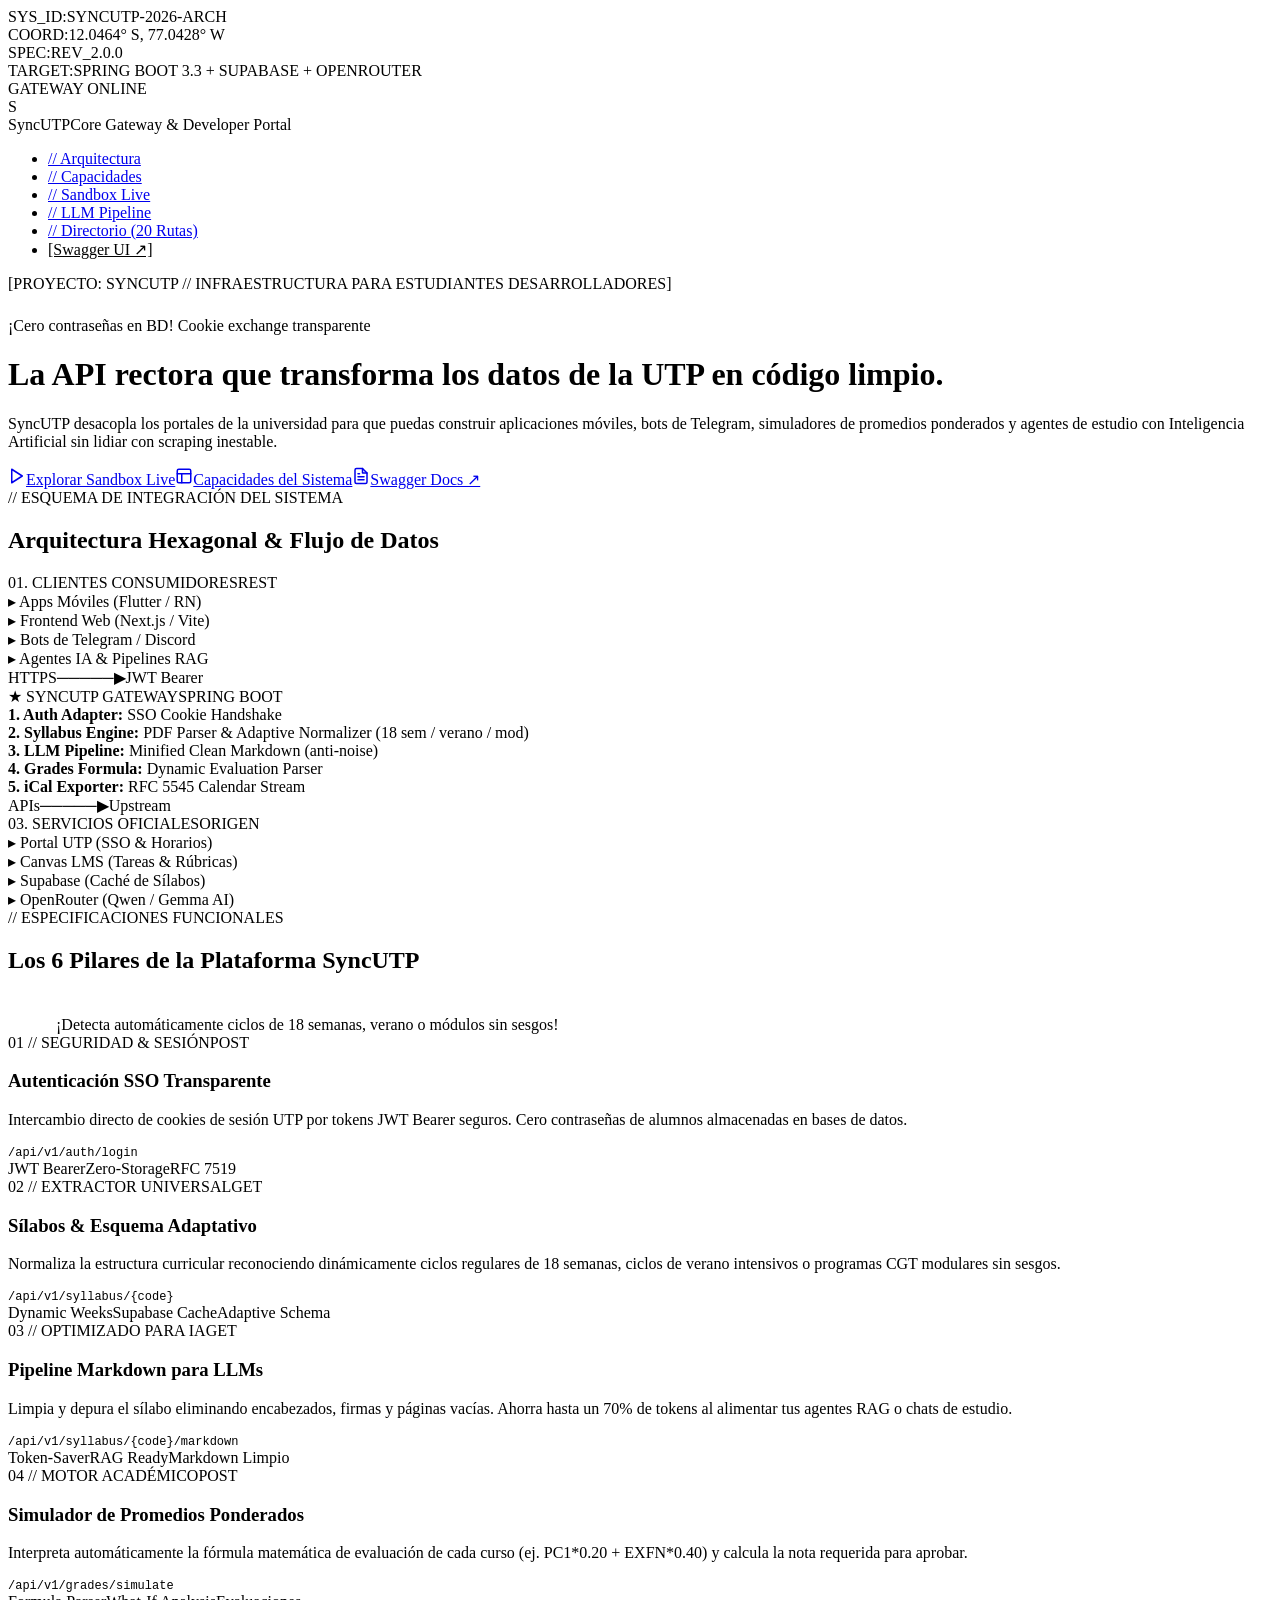
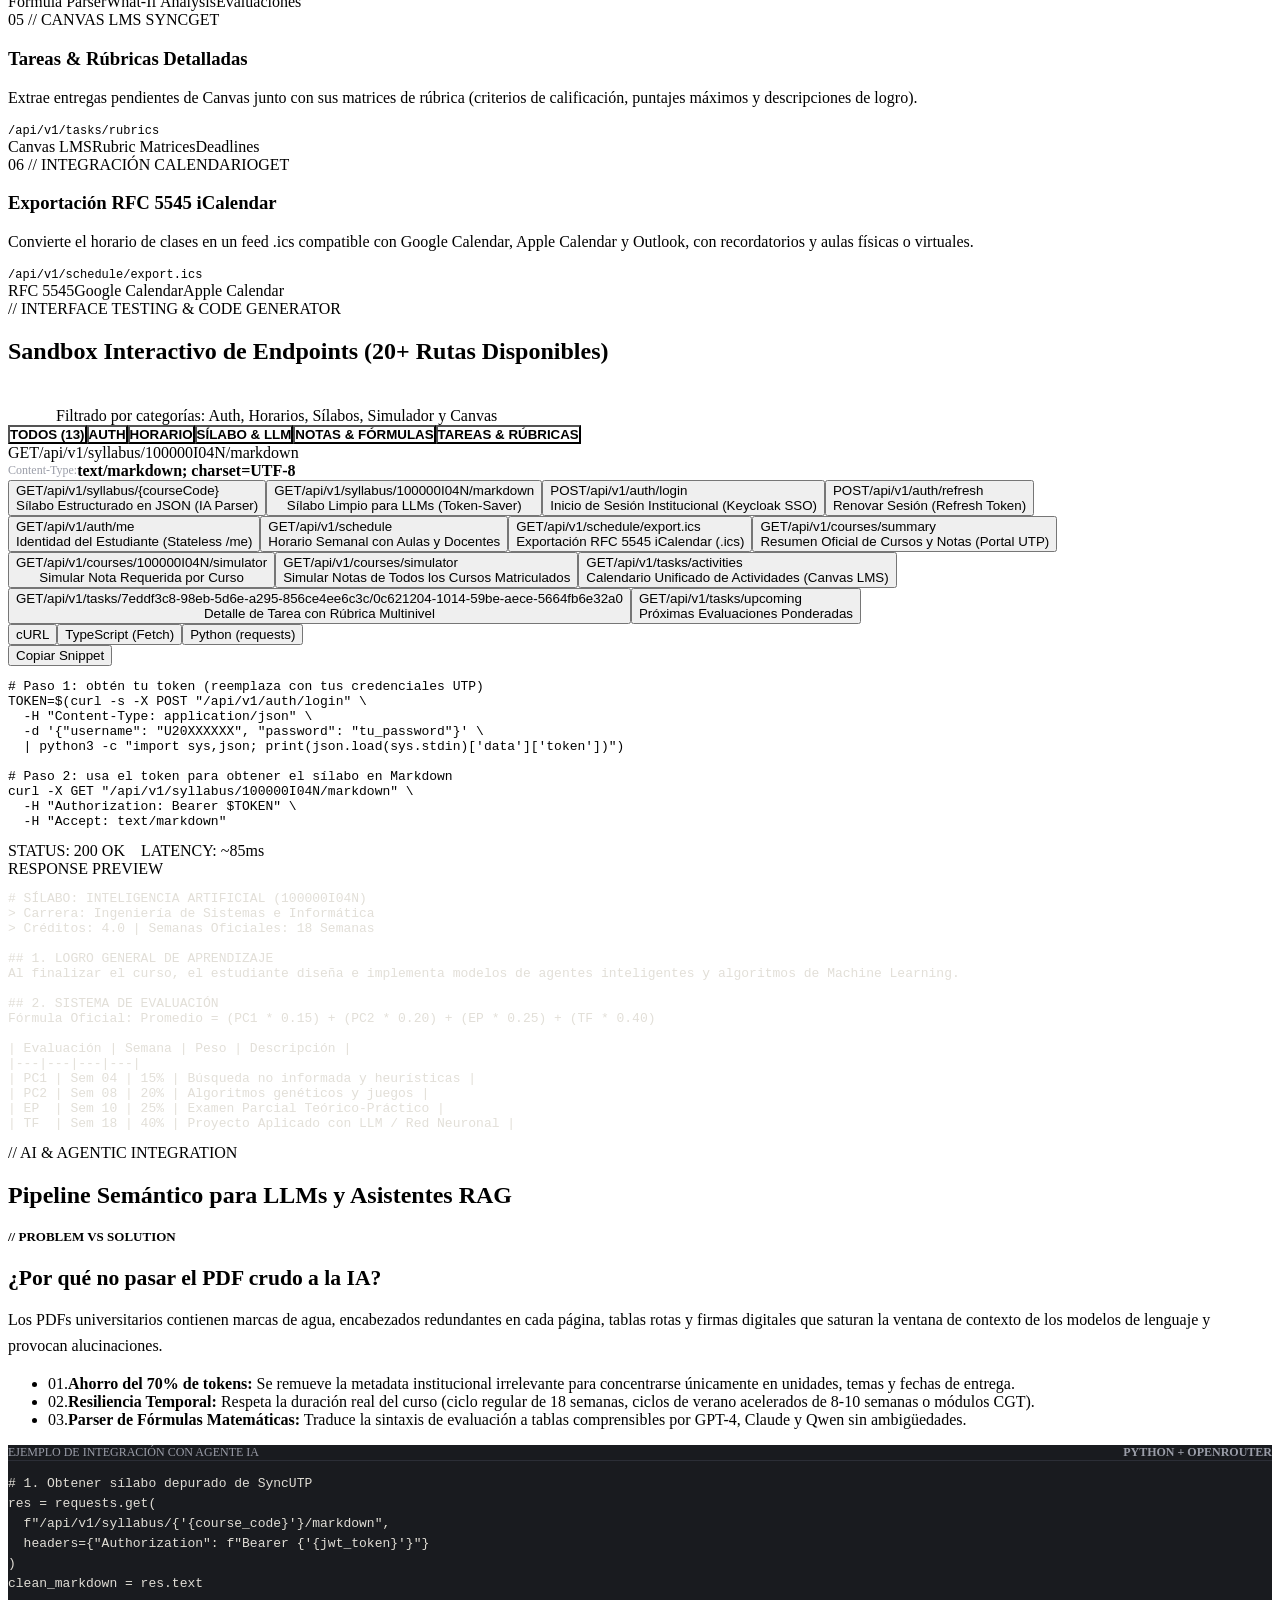
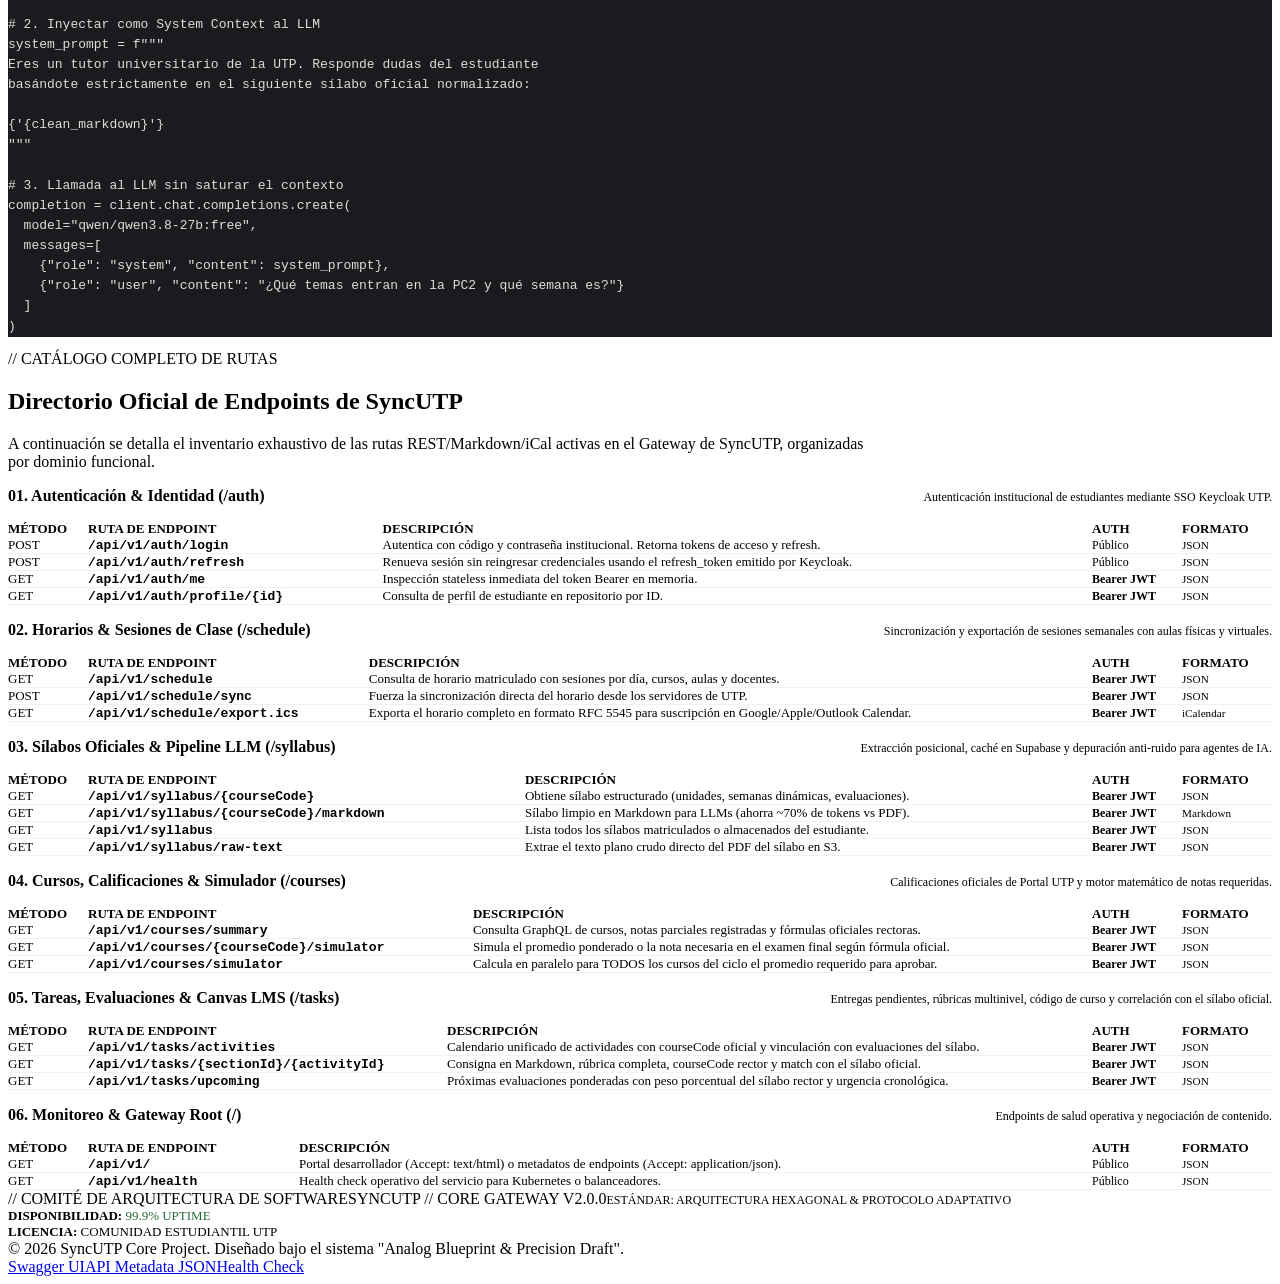
==== commit 044750b6: "feat(tasks): correlate tasks and activities with courseCode and official syllabus" ====
--- a/src/main/resources/static/index.html
+++ b/src/main/resources/static/index.html
@@ -44,4 +44,4 @@
     {&quot;role&quot;: &quot;system&quot;, &quot;content&quot;: system_prompt},
     {&quot;role&quot;: &quot;user&quot;, &quot;content&quot;: &quot;¿Qué temas entran en la PC2 y qué semana es?&quot;}
   ]
-)</code></pre></div></div></section><section id="directorio" style="padding-bottom:var(--space-12);border-bottom:2px solid var(--color-ink-primary);margin-bottom:var(--space-12)"><div class="section-label">// CATÁLOGO COMPLETO DE RUTAS</div><h2 class="section-title">Directorio Oficial de Endpoints de SyncUTP</h2><p style="color:var(--color-ink-muted);font-size:var(--text-small);margin-bottom:var(--space-6);max-width:860px">A continuación se detalla el inventario exhaustivo de las rutas REST/Markdown/iCal activas en el Gateway de SyncUTP, organizadas por dominio funcional.</p><div style="display:flex;flex-direction:column;gap:var(--space-6)"><div style="background-color:var(--color-paper-muted);border:2px solid var(--color-ink-primary);padding:var(--space-5);box-shadow:var(--shadow-card)"><div style="display:flex;justify-content:space-between;align-items:baseline;flex-wrap:wrap;gap:var(--space-2);border-bottom:1px solid var(--color-ink-secondary);padding-bottom:var(--space-2);margin-bottom:var(--space-3)"><h3 style="font-family:var(--font-mono);font-size:1rem;font-weight:700;color:var(--color-ink-primary)">01. Autenticación &amp; Identidad (/auth)</h3><span style="font-size:0.75rem;color:var(--color-ink-muted)">Autenticación institucional de estudiantes mediante SSO Keycloak UTP.</span></div><div style="overflow-x:auto"><table style="width:100%;border-collapse:collapse;font-family:var(--font-mono);font-size:0.8125rem"><thead><tr style="text-align:left;color:var(--color-ink-faint);border-bottom:1px dashed var(--color-ink-secondary)"><th style="padding:var(--space-2);width:80px">MÉTODO</th><th style="padding:var(--space-2)">RUTA DE ENDPOINT</th><th style="padding:var(--space-2)">DESCRIPCIÓN</th><th style="padding:var(--space-2);width:90px">AUTH</th><th style="padding:var(--space-2);width:90px">FORMATO</th></tr></thead><tbody><tr style="border-bottom:1px solid rgba(30, 32, 34, 0.06)"><td style="padding:var(--space-2)"><span class="method-tag method-post">POST</span></td><td style="padding:var(--space-2);font-weight:700;color:var(--color-ink-primary)"><code>/api/v1/auth/login</code></td><td style="padding:var(--space-2);font-family:var(--font-body);color:var(--color-ink-muted)">Autentica con código y contraseña institucional. Retorna tokens de acceso y refresh.</td><td style="padding:var(--space-2)"><span style="color:var(--color-ink-faint);font-size:0.75rem">Público</span></td><td style="padding:var(--space-2)"><span class="pill" style="font-size:0.7rem">JSON</span></td></tr><tr style="border-bottom:1px solid rgba(30, 32, 34, 0.06)"><td style="padding:var(--space-2)"><span class="method-tag method-post">POST</span></td><td style="padding:var(--space-2);font-weight:700;color:var(--color-ink-primary)"><code>/api/v1/auth/refresh</code></td><td style="padding:var(--space-2);font-family:var(--font-body);color:var(--color-ink-muted)">Renueva sesión sin reingresar credenciales usando el refresh_token emitido por Keycloak.</td><td style="padding:var(--space-2)"><span style="color:var(--color-ink-faint);font-size:0.75rem">Público</span></td><td style="padding:var(--space-2)"><span class="pill" style="font-size:0.7rem">JSON</span></td></tr><tr style="border-bottom:1px solid rgba(30, 32, 34, 0.06)"><td style="padding:var(--space-2)"><span class="method-tag method-get">GET</span></td><td style="padding:var(--space-2);font-weight:700;color:var(--color-ink-primary)"><code>/api/v1/auth/me</code></td><td style="padding:var(--space-2);font-family:var(--font-body);color:var(--color-ink-muted)">Inspección stateless inmediata del token Bearer en memoria.</td><td style="padding:var(--space-2)"><span style="color:var(--color-accent);font-weight:700;font-size:0.75rem">Bearer JWT</span></td><td style="padding:var(--space-2)"><span class="pill" style="font-size:0.7rem">JSON</span></td></tr><tr style="border-bottom:1px solid rgba(30, 32, 34, 0.06)"><td style="padding:var(--space-2)"><span class="method-tag method-get">GET</span></td><td style="padding:var(--space-2);font-weight:700;color:var(--color-ink-primary)"><code>/api/v1/auth/profile/{id}</code></td><td style="padding:var(--space-2);font-family:var(--font-body);color:var(--color-ink-muted)">Consulta de perfil de estudiante en repositorio por ID.</td><td style="padding:var(--space-2)"><span style="color:var(--color-accent);font-weight:700;font-size:0.75rem">Bearer JWT</span></td><td style="padding:var(--space-2)"><span class="pill" style="font-size:0.7rem">JSON</span></td></tr></tbody></table></div></div><div style="background-color:var(--color-paper-muted);border:2px solid var(--color-ink-primary);padding:var(--space-5);box-shadow:var(--shadow-card)"><div style="display:flex;justify-content:space-between;align-items:baseline;flex-wrap:wrap;gap:var(--space-2);border-bottom:1px solid var(--color-ink-secondary);padding-bottom:var(--space-2);margin-bottom:var(--space-3)"><h3 style="font-family:var(--font-mono);font-size:1rem;font-weight:700;color:var(--color-ink-primary)">02. Horarios &amp; Sesiones de Clase (/schedule)</h3><span style="font-size:0.75rem;color:var(--color-ink-muted)">Sincronización y exportación de sesiones semanales con aulas físicas y virtuales.</span></div><div style="overflow-x:auto"><table style="width:100%;border-collapse:collapse;font-family:var(--font-mono);font-size:0.8125rem"><thead><tr style="text-align:left;color:var(--color-ink-faint);border-bottom:1px dashed var(--color-ink-secondary)"><th style="padding:var(--space-2);width:80px">MÉTODO</th><th style="padding:var(--space-2)">RUTA DE ENDPOINT</th><th style="padding:var(--space-2)">DESCRIPCIÓN</th><th style="padding:var(--space-2);width:90px">AUTH</th><th style="padding:var(--space-2);width:90px">FORMATO</th></tr></thead><tbody><tr style="border-bottom:1px solid rgba(30, 32, 34, 0.06)"><td style="padding:var(--space-2)"><span class="method-tag method-get">GET</span></td><td style="padding:var(--space-2);font-weight:700;color:var(--color-ink-primary)"><code>/api/v1/schedule</code></td><td style="padding:var(--space-2);font-family:var(--font-body);color:var(--color-ink-muted)">Consulta de horario matriculado con sesiones por día, cursos, aulas y docentes.</td><td style="padding:var(--space-2)"><span style="color:var(--color-accent);font-weight:700;font-size:0.75rem">Bearer JWT</span></td><td style="padding:var(--space-2)"><span class="pill" style="font-size:0.7rem">JSON</span></td></tr><tr style="border-bottom:1px solid rgba(30, 32, 34, 0.06)"><td style="padding:var(--space-2)"><span class="method-tag method-post">POST</span></td><td style="padding:var(--space-2);font-weight:700;color:var(--color-ink-primary)"><code>/api/v1/schedule/sync</code></td><td style="padding:var(--space-2);font-family:var(--font-body);color:var(--color-ink-muted)">Fuerza la sincronización directa del horario desde los servidores de UTP.</td><td style="padding:var(--space-2)"><span style="color:var(--color-accent);font-weight:700;font-size:0.75rem">Bearer JWT</span></td><td style="padding:var(--space-2)"><span class="pill" style="font-size:0.7rem">JSON</span></td></tr><tr style="border-bottom:1px solid rgba(30, 32, 34, 0.06)"><td style="padding:var(--space-2)"><span class="method-tag method-get">GET</span></td><td style="padding:var(--space-2);font-weight:700;color:var(--color-ink-primary)"><code>/api/v1/schedule/export.ics</code></td><td style="padding:var(--space-2);font-family:var(--font-body);color:var(--color-ink-muted)">Exporta el horario completo en formato RFC 5545 para suscripción en Google/Apple/Outlook Calendar.</td><td style="padding:var(--space-2)"><span style="color:var(--color-accent);font-weight:700;font-size:0.75rem">Bearer JWT</span></td><td style="padding:var(--space-2)"><span class="pill" style="font-size:0.7rem">iCalendar</span></td></tr></tbody></table></div></div><div style="background-color:var(--color-paper-muted);border:2px solid var(--color-ink-primary);padding:var(--space-5);box-shadow:var(--shadow-card)"><div style="display:flex;justify-content:space-between;align-items:baseline;flex-wrap:wrap;gap:var(--space-2);border-bottom:1px solid var(--color-ink-secondary);padding-bottom:var(--space-2);margin-bottom:var(--space-3)"><h3 style="font-family:var(--font-mono);font-size:1rem;font-weight:700;color:var(--color-ink-primary)">03. Sílabos Oficiales &amp; Pipeline LLM (/syllabus)</h3><span style="font-size:0.75rem;color:var(--color-ink-muted)">Extracción posicional, caché en Supabase y depuración anti-ruido para agentes de IA.</span></div><div style="overflow-x:auto"><table style="width:100%;border-collapse:collapse;font-family:var(--font-mono);font-size:0.8125rem"><thead><tr style="text-align:left;color:var(--color-ink-faint);border-bottom:1px dashed var(--color-ink-secondary)"><th style="padding:var(--space-2);width:80px">MÉTODO</th><th style="padding:var(--space-2)">RUTA DE ENDPOINT</th><th style="padding:var(--space-2)">DESCRIPCIÓN</th><th style="padding:var(--space-2);width:90px">AUTH</th><th style="padding:var(--space-2);width:90px">FORMATO</th></tr></thead><tbody><tr style="border-bottom:1px solid rgba(30, 32, 34, 0.06)"><td style="padding:var(--space-2)"><span class="method-tag method-get">GET</span></td><td style="padding:var(--space-2);font-weight:700;color:var(--color-ink-primary)"><code>/api/v1/syllabus/{courseCode}</code></td><td style="padding:var(--space-2);font-family:var(--font-body);color:var(--color-ink-muted)">Obtiene sílabo estructurado (unidades, semanas dinámicas, evaluaciones).</td><td style="padding:var(--space-2)"><span style="color:var(--color-accent);font-weight:700;font-size:0.75rem">Bearer JWT</span></td><td style="padding:var(--space-2)"><span class="pill" style="font-size:0.7rem">JSON</span></td></tr><tr style="border-bottom:1px solid rgba(30, 32, 34, 0.06)"><td style="padding:var(--space-2)"><span class="method-tag method-get">GET</span></td><td style="padding:var(--space-2);font-weight:700;color:var(--color-ink-primary)"><code>/api/v1/syllabus/{courseCode}/markdown</code></td><td style="padding:var(--space-2);font-family:var(--font-body);color:var(--color-ink-muted)">Sílabo limpio en Markdown para LLMs (ahorra ~70% de tokens vs PDF).</td><td style="padding:var(--space-2)"><span style="color:var(--color-accent);font-weight:700;font-size:0.75rem">Bearer JWT</span></td><td style="padding:var(--space-2)"><span class="pill" style="font-size:0.7rem">Markdown</span></td></tr><tr style="border-bottom:1px solid rgba(30, 32, 34, 0.06)"><td style="padding:var(--space-2)"><span class="method-tag method-get">GET</span></td><td style="padding:var(--space-2);font-weight:700;color:var(--color-ink-primary)"><code>/api/v1/syllabus</code></td><td style="padding:var(--space-2);font-family:var(--font-body);color:var(--color-ink-muted)">Lista todos los sílabos matriculados o almacenados del estudiante.</td><td style="padding:var(--space-2)"><span style="color:var(--color-accent);font-weight:700;font-size:0.75rem">Bearer JWT</span></td><td style="padding:var(--space-2)"><span class="pill" style="font-size:0.7rem">JSON</span></td></tr><tr style="border-bottom:1px solid rgba(30, 32, 34, 0.06)"><td style="padding:var(--space-2)"><span class="method-tag method-get">GET</span></td><td style="padding:var(--space-2);font-weight:700;color:var(--color-ink-primary)"><code>/api/v1/syllabus/raw-text</code></td><td style="padding:var(--space-2);font-family:var(--font-body);color:var(--color-ink-muted)">Extrae el texto plano crudo directo del PDF del sílabo en S3.</td><td style="padding:var(--space-2)"><span style="color:var(--color-accent);font-weight:700;font-size:0.75rem">Bearer JWT</span></td><td style="padding:var(--space-2)"><span class="pill" style="font-size:0.7rem">JSON</span></td></tr></tbody></table></div></div><div style="background-color:var(--color-paper-muted);border:2px solid var(--color-ink-primary);padding:var(--space-5);box-shadow:var(--shadow-card)"><div style="display:flex;justify-content:space-between;align-items:baseline;flex-wrap:wrap;gap:var(--space-2);border-bottom:1px solid var(--color-ink-secondary);padding-bottom:var(--space-2);margin-bottom:var(--space-3)"><h3 style="font-family:var(--font-mono);font-size:1rem;font-weight:700;color:var(--color-ink-primary)">04. Cursos, Calificaciones &amp; Simulador (/courses)</h3><span style="font-size:0.75rem;color:var(--color-ink-muted)">Calificaciones oficiales de Portal UTP y motor matemático de notas requeridas.</span></div><div style="overflow-x:auto"><table style="width:100%;border-collapse:collapse;font-family:var(--font-mono);font-size:0.8125rem"><thead><tr style="text-align:left;color:var(--color-ink-faint);border-bottom:1px dashed var(--color-ink-secondary)"><th style="padding:var(--space-2);width:80px">MÉTODO</th><th style="padding:var(--space-2)">RUTA DE ENDPOINT</th><th style="padding:var(--space-2)">DESCRIPCIÓN</th><th style="padding:var(--space-2);width:90px">AUTH</th><th style="padding:var(--space-2);width:90px">FORMATO</th></tr></thead><tbody><tr style="border-bottom:1px solid rgba(30, 32, 34, 0.06)"><td style="padding:var(--space-2)"><span class="method-tag method-get">GET</span></td><td style="padding:var(--space-2);font-weight:700;color:var(--color-ink-primary)"><code>/api/v1/courses/summary</code></td><td style="padding:var(--space-2);font-family:var(--font-body);color:var(--color-ink-muted)">Consulta GraphQL de cursos, notas parciales registradas y fórmulas oficiales rectoras.</td><td style="padding:var(--space-2)"><span style="color:var(--color-accent);font-weight:700;font-size:0.75rem">Bearer JWT</span></td><td style="padding:var(--space-2)"><span class="pill" style="font-size:0.7rem">JSON</span></td></tr><tr style="border-bottom:1px solid rgba(30, 32, 34, 0.06)"><td style="padding:var(--space-2)"><span class="method-tag method-get">GET</span></td><td style="padding:var(--space-2);font-weight:700;color:var(--color-ink-primary)"><code>/api/v1/courses/{courseCode}/simulator</code></td><td style="padding:var(--space-2);font-family:var(--font-body);color:var(--color-ink-muted)">Simula el promedio ponderado o la nota necesaria en el examen final según fórmula oficial.</td><td style="padding:var(--space-2)"><span style="color:var(--color-accent);font-weight:700;font-size:0.75rem">Bearer JWT</span></td><td style="padding:var(--space-2)"><span class="pill" style="font-size:0.7rem">JSON</span></td></tr><tr style="border-bottom:1px solid rgba(30, 32, 34, 0.06)"><td style="padding:var(--space-2)"><span class="method-tag method-get">GET</span></td><td style="padding:var(--space-2);font-weight:700;color:var(--color-ink-primary)"><code>/api/v1/courses/simulator</code></td><td style="padding:var(--space-2);font-family:var(--font-body);color:var(--color-ink-muted)">Calcula en paralelo para TODOS los cursos del ciclo el promedio requerido para aprobar.</td><td style="padding:var(--space-2)"><span style="color:var(--color-accent);font-weight:700;font-size:0.75rem">Bearer JWT</span></td><td style="padding:var(--space-2)"><span class="pill" style="font-size:0.7rem">JSON</span></td></tr></tbody></table></div></div><div style="background-color:var(--color-paper-muted);border:2px solid var(--color-ink-primary);padding:var(--space-5);box-shadow:var(--shadow-card)"><div style="display:flex;justify-content:space-between;align-items:baseline;flex-wrap:wrap;gap:var(--space-2);border-bottom:1px solid var(--color-ink-secondary);padding-bottom:var(--space-2);margin-bottom:var(--space-3)"><h3 style="font-family:var(--font-mono);font-size:1rem;font-weight:700;color:var(--color-ink-primary)">05. Tareas, Evaluaciones &amp; Canvas LMS (/tasks)</h3><span style="font-size:0.75rem;color:var(--color-ink-muted)">Entregas pendientes, rúbricas multinivel y cronograma de evaluaciones.</span></div><div style="overflow-x:auto"><table style="width:100%;border-collapse:collapse;font-family:var(--font-mono);font-size:0.8125rem"><thead><tr style="text-align:left;color:var(--color-ink-faint);border-bottom:1px dashed var(--color-ink-secondary)"><th style="padding:var(--space-2);width:80px">MÉTODO</th><th style="padding:var(--space-2)">RUTA DE ENDPOINT</th><th style="padding:var(--space-2)">DESCRIPCIÓN</th><th style="padding:var(--space-2);width:90px">AUTH</th><th style="padding:var(--space-2);width:90px">FORMATO</th></tr></thead><tbody><tr style="border-bottom:1px solid rgba(30, 32, 34, 0.06)"><td style="padding:var(--space-2)"><span class="method-tag method-get">GET</span></td><td style="padding:var(--space-2);font-weight:700;color:var(--color-ink-primary)"><code>/api/v1/tasks/activities</code></td><td style="padding:var(--space-2);font-family:var(--font-body);color:var(--color-ink-muted)">Calendario unificado de actividades (foros, tareas, prácticas) con filtros de semana y estado.</td><td style="padding:var(--space-2)"><span style="color:var(--color-accent);font-weight:700;font-size:0.75rem">Bearer JWT</span></td><td style="padding:var(--space-2)"><span class="pill" style="font-size:0.7rem">JSON</span></td></tr><tr style="border-bottom:1px solid rgba(30, 32, 34, 0.06)"><td style="padding:var(--space-2)"><span class="method-tag method-get">GET</span></td><td style="padding:var(--space-2);font-weight:700;color:var(--color-ink-primary)"><code>/api/v1/tasks/{sectionId}/{activityId}</code></td><td style="padding:var(--space-2);font-family:var(--font-body);color:var(--color-ink-muted)">Especificación detallada de consigna en Markdown, formato de entrega y rúbrica completa.</td><td style="padding:var(--space-2)"><span style="color:var(--color-accent);font-weight:700;font-size:0.75rem">Bearer JWT</span></td><td style="padding:var(--space-2)"><span class="pill" style="font-size:0.7rem">JSON</span></td></tr><tr style="border-bottom:1px solid rgba(30, 32, 34, 0.06)"><td style="padding:var(--space-2)"><span class="method-tag method-get">GET</span></td><td style="padding:var(--space-2);font-weight:700;color:var(--color-ink-primary)"><code>/api/v1/tasks/upcoming</code></td><td style="padding:var(--space-2);font-family:var(--font-body);color:var(--color-ink-muted)">Filtra cronológicamente las próximas evaluaciones que tienen impacto en el promedio final.</td><td style="padding:var(--space-2)"><span style="color:var(--color-accent);font-weight:700;font-size:0.75rem">Bearer JWT</span></td><td style="padding:var(--space-2)"><span class="pill" style="font-size:0.7rem">JSON</span></td></tr></tbody></table></div></div><div style="background-color:var(--color-paper-muted);border:2px solid var(--color-ink-primary);padding:var(--space-5);box-shadow:var(--shadow-card)"><div style="display:flex;justify-content:space-between;align-items:baseline;flex-wrap:wrap;gap:var(--space-2);border-bottom:1px solid var(--color-ink-secondary);padding-bottom:var(--space-2);margin-bottom:var(--space-3)"><h3 style="font-family:var(--font-mono);font-size:1rem;font-weight:700;color:var(--color-ink-primary)">06. Monitoreo &amp; Gateway Root (/)</h3><span style="font-size:0.75rem;color:var(--color-ink-muted)">Endpoints de salud operativa y negociación de contenido.</span></div><div style="overflow-x:auto"><table style="width:100%;border-collapse:collapse;font-family:var(--font-mono);font-size:0.8125rem"><thead><tr style="text-align:left;color:var(--color-ink-faint);border-bottom:1px dashed var(--color-ink-secondary)"><th style="padding:var(--space-2);width:80px">MÉTODO</th><th style="padding:var(--space-2)">RUTA DE ENDPOINT</th><th style="padding:var(--space-2)">DESCRIPCIÓN</th><th style="padding:var(--space-2);width:90px">AUTH</th><th style="padding:var(--space-2);width:90px">FORMATO</th></tr></thead><tbody><tr style="border-bottom:1px solid rgba(30, 32, 34, 0.06)"><td style="padding:var(--space-2)"><span class="method-tag method-get">GET</span></td><td style="padding:var(--space-2);font-weight:700;color:var(--color-ink-primary)"><code>/api/v1/</code></td><td style="padding:var(--space-2);font-family:var(--font-body);color:var(--color-ink-muted)">Portal desarrollador (Accept: text/html) o metadatos de endpoints (Accept: application/json).</td><td style="padding:var(--space-2)"><span style="color:var(--color-ink-faint);font-size:0.75rem">Público</span></td><td style="padding:var(--space-2)"><span class="pill" style="font-size:0.7rem">JSON</span></td></tr><tr style="border-bottom:1px solid rgba(30, 32, 34, 0.06)"><td style="padding:var(--space-2)"><span class="method-tag method-get">GET</span></td><td style="padding:var(--space-2);font-weight:700;color:var(--color-ink-primary)"><code>/api/v1/health</code></td><td style="padding:var(--space-2);font-family:var(--font-body);color:var(--color-ink-muted)">Health check operativo del servicio para Kubernetes o balanceadores.</td><td style="padding:var(--space-2)"><span style="color:var(--color-ink-faint);font-size:0.75rem">Público</span></td><td style="padding:var(--space-2)"><span class="pill" style="font-size:0.7rem">JSON</span></td></tr></tbody></table></div></div></div></section><footer class="technical-footer"><div class="footer-top"><div class="stamp-box"><span class="stamp-tag">// COMITÉ DE ARQUITECTURA DE SOFTWARE</span><span class="stamp-title">SYNCUTP // CORE GATEWAY V2.0.0</span><span style="font-size:0.75rem;color:var(--color-ink-muted);margin-top:var(--space-1)">ESTÁNDAR: ARQUITECTURA HEXAGONAL &amp; PROTOCOLO ADAPTATIVO</span></div><div style="display:flex;flex-direction:column;gap:var(--space-1);font-family:var(--font-mono);font-size:0.8125rem"><div><strong>DISPONIBILIDAD:</strong> <span style="color:#276A3C">99.9% UPTIME</span></div><div><strong>LICENCIA:</strong> COMUNIDAD ESTUDIANTIL UTP</div></div></div><div class="footer-bottom"><div><span>© 2026 SyncUTP Core Project. Diseñado bajo el sistema &quot;Analog Blueprint &amp; Precision Draft&quot;.</span></div><div class="footer-links"><a href="/api/v1/swagger-ui/index.html" target="_blank" rel="noopener noreferrer" class="footer-link">Swagger UI</a><a href="/api/v1/" target="_blank" rel="noopener noreferrer" class="footer-link">API Metadata JSON</a><a href="/api/v1/health" target="_blank" rel="noopener noreferrer" class="footer-link">Health Check</a></div></div></footer></div></main><!--$--><!--/$--><script src="/api/v1/_next/static/chunks/3l04zcqx63h3y.js" id="_R_" async=""></script><script>(self.__next_f=self.__next_f||[]).push([0])</script><script>self.__next_f.push([1,"1:\"$Sreact.fragment\"\n2:I[39756,[\"/api/v1/_next/static/chunks/3fntmmi971322.js\"],\"default\"]\n3:I[37457,[\"/api/v1/_next/static/chunks/3fntmmi971322.js\"],\"default\"]\n11:I[68027,[\"/api/v1/_next/static/chunks/3fntmmi971322.js\"],\"default\",1]\n:HL[\"/api/v1/_next/static/chunks/229w6nxohirj2.css\",\"style\"]\n:HL[\"/api/v1/_next/static/media/051742360c26797e-s.p.1bkzbscqrt8rl.woff2\",\"font\",{\"crossOrigin\":\"\",\"type\":\"font/woff2\"}]\n:HL[\"/api/v1/_next/static/media/0c89a48fa5027cee-s.p.2cyn07wtgehh0.woff2\",\"font\",{\"crossOrigin\":\"\",\"type\":\"font/woff2\"}]\n:HL[\"/api/v1/_next/static/media/83afe278b6a6bb3c-s.p.2bn3s6zvc0dyp.woff2\",\"font\",{\"crossOrigin\":\"\",\"type\":\"font/woff2\"}]\n:HL[\"/api/v1/_next/static/media/a85fe84266768609-s.p.0h6ig86gwutp4.woff2\",\"font\",{\"crossOrigin\":\"\",\"type\":\"font/woff2\"}]\n0:{\"P\":null,\"c\":[\"\",\"\"],\"q\":\"\",\"i\":false,\"f\":[[[\"\",{\"children\":[\"__PAGE__\",{},\"$undefined\",\"$undefined\",4608]},\"$undefined\",\"$undefined\",4624],[[\"$\",\"$1\",\"c\",{\"children\":[[[\"$\",\"link\",\"0\",{\"rel\":\"stylesheet\",\"href\":\"/api/v1/_next/static/chunks/229w6nxohirj2.css\",\"precedence\":\"next\",\"crossOrigin\":\"$undefined\",\"nonce\":\"$undefined\"}],[\"$\",\"script\",\"script-0\",{\"src\":\"/api/v1/_next/static/chunks/3fntmmi971322.js\",\"async\":true,\"nonce\":\"$undefined\"}]],[\"$\",\"html\",null,{\"lang\":\"es\",\"className\":\"space_grotesk_c3843354-module__14LKya__variable inter_bc220a90-module__m5YftW__variable jetbrains_mono_d2ca7a79-module__OfaT_W__variable caveat_a56907d0-module__aOtvVq__variable\",\"children\":[\"$\",\"body\",null,{\"children\":[\"$\",\"$L2\",null,{\"parallelRouterKey\":\"children\",\"error\":\"$undefined\",\"errorStyles\":\"$undefined\",\"errorScripts\":\"$undefined\",\"template\":[\"$\",\"$L3\",null,{}],\"templateStyles\":\"$undefined\",\"templateScripts\":\"$undefined\",\"notFound\":[[[\"$\",\"title\",null,{\"children\":\"404: This page could not be found.\"}],[\"$\",\"div\",null,{\"style\":{\"fontFamily\":\"system-ui,\\\"Segoe UI\\\",Roboto,Helvetica,Arial,sans-serif,\\\"Apple Color Emoji\\\",\\\"Segoe UI Emoji\\\"\",\"height\":\"100vh\",\"textAlign\":\"center\",\"display\":\"flex\",\"flexDirection\":\"column\",\"alignItems\":\"center\",\"justifyContent\":\"center\"},\"children\":[\"$\",\"div\",null,{\"children\":[[\"$\",\"style\",null,{\"dangerouslySetInnerHTML\":{\"__html\":\"body{color:#000;background:#fff;margin:0}.next-error-h1{border-right:1px solid rgba(0,0,0,.3)}@media (prefers-color-scheme:dark){body{color:#fff;background:#000}.next-error-h1{border-right:1px solid rgba(255,255,255,.3)}}\"}}],[\"$\",\"h1\",null,{\"className\":\"next-error-h1\",\"style\":{\"display\":\"inline-block\",\"margin\":\"0 20px 0 0\",\"padding\":\"0 23px 0 0\",\"fontSize\":24,\"fontWeight\":500,\"verticalAlign\":\"top\",\"lineHeight\":\"49px\"},\"children\":404}],[\"$\",\"div\",null,{\"style\":{\"display\":\"inline-block\"},\"children\":[\"$\",\"h2\",null,{\"style\":{\"fontSize\":14,\"fontWeight\":400,\"lineHeight\":\"49px\",\"margin\":0},\"children\":\"This page could not be found.\"}]}]]}]}]],[]],\"forbidden\":\"$undefined\",\"unauthorized\":\"$undefined\"}]}]}]]}],{\"children\":[[\"$\",\"$1\",\"c\",{\"children\":[[\"$\",\"main\",null,{\"className\":\"app-container\",\"children\":[[\"$\",\"div\",null,{\"className\":\"technical-header-bar\",\"children\":[[\"$\",\"div\",null,{\"className\":\"meta-group\",\"children\":[[\"$\",\"div\",null,{\"className\":\"meta-item\",\"children\":[[\"$\",\"span\",null,{\"className\":\"meta-label\",\"children\":\"SYS_ID:\"}],[\"$\",\"span\",null,{\"className\":\"meta-val\",\"children\":\"SYNCUTP-2026-ARCH\"}]]}],[\"$\",\"div\",null,{\"className\":\"meta-item\",\"children\":[[\"$\",\"span\",null,{\"className\":\"meta-label\",\"children\":\"COORD:\"}],[\"$\",\"span\",null,{\"className\":\"meta-val\",\"children\":\"12.0464° S, 77.0428° W\"}]]}],[\"$\",\"div\",null,{\"className\":\"meta-item\",\"children\":[[\"$\",\"span\",null,{\"className\":\"meta-label\",\"children\":\"SPEC:\"}],[\"$\",\"span\",null,{\"className\":\"meta-val\",\"children\":\"REV_2.0.0\"}]]}]]}],[\"$\",\"div\",null,{\"className\":\"meta-group\",\"children\":[[\"$\",\"div\",null,{\"className\":\"meta-item\",\"children\":[[\"$\",\"span\",null,{\"className\":\"meta-label\",\"children\":\"TARGET:\"}],[\"$\",\"span\",null,{\"className\":\"meta-val\",\"children\":\"SPRING BOOT 3.3 + SUPABASE + OPENROUTER\"}]]}],[\"$\",\"div\",null,{\"className\":\"status-indicator\",\"children\":[[\"$\",\"span\",null,{\"className\":\"status-dot\",\"aria-hidden\":\"true\"}],[\"$\",\"span\",null,{\"children\":\"GATEWAY ONLINE\"}]]}]]}]]}],[\"$\",\"div\",null,{\"className\":\"content-container\",\"children\":[[\"$\",\"nav\",null,{\"className\":\"nav-bar\",\"aria-label\":\"Navegación principal\",\"children\":[[\"$\",\"div\",null,{\"className\":\"brand-wrapper\",\"children\":[[\"$\",\"div\",null,{\"className\":\"brand-logo-badge\",\"aria-hidden\":\"true\",\"children\":\"S\"}],[\"$\",\"div\",null,{\"className\":\"brand-text\",\"children\":[[\"$\",\"span\",null,{\"className\":\"brand-title\",\"children\":\"SyncUTP\"}],[\"$\",\"span\",null,{\"className\":\"brand-sub\",\"children\":\"Core Gateway \u0026 Developer Portal\"}]]}]]}],[\"$\",\"ul\",null,{\"className\":\"nav-links\",\"children\":[[\"$\",\"li\",null,{\"children\":[\"$\",\"a\",null,{\"href\":\"#arquitectura\",\"className\":\"nav-link\",\"children\":\"// Arquitectura\"}]}],[\"$\",\"li\",null,{\"children\":[\"$\",\"a\",null,{\"href\":\"#capacidades\",\"className\":\"nav-link\",\"children\":\"// Capacidades\"}]}],[\"$\",\"li\",null,{\"children\":[\"$\",\"a\",null,{\"href\":\"#sandbox\",\"className\":\"nav-link\",\"children\":\"// Sandbox Live\"}]}],[\"$\",\"li\",null,{\"children\":[\"$\",\"a\",null,{\"href\":\"#llm-pipeline\",\"className\":\"nav-link\",\"children\":\"// LLM Pipeline\"}]}],[\"$\",\"li\",null,{\"children\":[\"$\",\"a\",null,{\"href\":\"#directorio\",\"className\":\"nav-link\",\"children\":\"// Directorio (20 Rutas)\"}]}],[\"$\",\"li\",null,{\"children\":[\"$\",\"a\",null,{\"href\":\"/api/v1/swagger-ui/index.html\",\"target\":\"_blank\",\"rel\":\"noopener noreferrer\",\"className\":\"nav-link\",\"style\":{\"color\":\"var(--color-accent)\"},\"children\":\"[Swagger UI ↗]\"}]}]]}]]}],[\"$\",\"header\",null,{\"className\":\"hero-section\",\"children\":[[\"$\",\"div\",null,{\"className\":\"hero-stamp\",\"children\":\"[PROYECTO: SYNCUTP // INFRAESTRUCTURA PARA ESTUDIANTES DESARROLLADORES]\"}],\"$L4\",\"$L5\",\"$L6\",\"$L7\"]}],\"$L8\",\"$L9\",\"$La\",\"$Lb\",\"$Lc\",\"$Ld\"]}]]}],[\"$Le\"],\"$Lf\"]}],{},null,false,null]},null,false,null],\"$L10\",false]],\"m\":\"$undefined\",\"G\":[\"$11\",[\"$L12\"]],\"S\":true,\"h\":null,\"r\":\"$undefined\",\"s\":\"$undefined\",\"a\":\"$undefined\",\"l\":\"$undefined\",\"p\":\"$undefined\",\"d\":\"$undefined\",\"b\":\"-xqFrF4rW4z1TPR_GNxpI\"}\n19:I[20198,[\"/api/v1/_next/static/chunks/3fntmmi971322.js\",\"/api/v1/_next/static/chunks/2bvlk1u9vl11z.js\"],\"InteractiveSandbox\"]\n1a:I[55364,[\"/api/v1/_next/static/chunks/3fntmmi971322.js\",\"/api/v1/_next/static/chunks/2bvlk1u9vl11z.js\"],\"LLMPromptPipeline\"]\n26:I[97367,[\"/api/v1/_next/static/chunks/3fntmmi971322.js\"],\"OutletBoundary\"]\n27:\"$Sreact.suspense\"\n29:I[97367,[\"/api/v1/_next/static/chunks/3fntmmi971322.js\"],\"ViewportBoundary\"]\n2b:I[97367,[\"/api/v1/_next/static/chunks/3fntmmi971322.js\"],\"MetadataBoundary\"]\n4:[\"$\",\"div\",null,{\"className\":\"hand-annotation annotation-hero\",\"aria-hidden\":\"true\",\"children\":[false,false,[\"$\",\"span\",null,{\"children\":\"¡Cero contraseñas en BD! Cookie exchange transparente\"}],[\"$\",\"svg\",null,{\"width\":\"50\",\"height\":\"38\",\"viewBox\":\"0 0 50 38\",\"fill\":\"none\",\"xmlns\":\"http://www.w3.org/2000/svg\",\"children\":[\"$\",\"path\",null,{\"d\":\"M46 6C34 10 18 20 8 32M8 32L16 32M8 32L8 24\",\"stroke\":\"var(--color-accent)\",\"strokeWidth\":\"2.2\",\"strokeLinecap\":\"round\",\"strokeLinejoin\":\"round\"}]}],false]}]\n5:[\"$\",\"h1\",null,{\"className\":\"hero-title\",\"children\":\"La API rectora que transforma los datos de la UTP en código limpio.\"}]\n6:[\"$\",\"p\",null,{\"className\":\"hero-subtitle\",\"children\":\"SyncUTP desacopla los portales de la universidad para que puedas construir aplicaciones móviles, bots de Telegram, simuladores de promedios ponderados y agentes de estudio con Inteligencia Artificial sin lidiar con scraping inestable.\"}]\n7:[\"$\",\"div\",null,{\"className\":\"hero-actions\",\"children\":[[\"$\",\"a\",null,{\"href\":\"#sandbox\",\"className\":\"btn btn-primary\",\"aria-label\":\"Explorar sandbox interactivo de endpoints\",\"children\":[[\"$\",\"svg\",null,{\"width\":\"18\",\"height\":\"18\",\"viewBox\":\"0 0 24 24\",\"fill\":\"none\",\"stroke\":\"currentColor\",\"strokeWidth\":\"2\",\"strokeLinecap\":\"round\",\"strokeLinejoin\":\"round\",\"aria-hidden\":\"true\",\"children\":[\"$\",\"polygon\",null,{\"points\":\"5 3 19 12 5 21 5 3\"}]}],\"Explorar Sandbox Live\"]}],[\"$\",\"a\",null,{\"href\":\"#capacidades\",\"className\":\"btn btn-secondary\",\"aria-label\":\"Ver las 6 capacidades principales\",\"children\":[[\"$\",\"svg\",null,{\"width\":\"18\",\"height\":\"18\",\"viewBox\":\"0 0 24 24\",\"fill\":\"none\",\"stroke\":\"currentColor\",\"strokeWidth\":\"2\",\"strokeLinecap\":\"round\",\"strokeLinejoin\":\"round\",\"aria-hidden\":\"true\",\"children\":[[\"$\",\"rect\",null,{\"x\":\"3\",\"y\":\"3\",\"width\":\"18\",\"height\":\"18\",\"rx\":\"2\",\"ry\":\"2\"}],[\"$\",\"line\",null,{\"x1\":\"3\",\"y1\":\"9\",\"x2\":\"21\",\"y2\":\"9\"}],[\"$\",\"line\",null,{\"x1\":\"9\",\"y1\":\"21\",\"x2\":\"9\",\"y2\":\"9\"}]]}],\"Capacidades del Sistema\"]}],[\"$\",\"a\",null,{\"href\":\"/api/v1/swagger-ui/index.html\",\"target\":\"_blank\",\"rel\":\"noopener noreferrer\",\"className\":\"btn btn-secondary\",\"aria-label\":\"Abrir documentación Swagger OpenAPI\",\"children\":[[\"$\",\"svg\",null,{\"width\":\"18\",\"height\":\"18\",\"viewBox\":\"0 0 24 24\",\"fill\":\"none\",\"stroke\":\"currentColor\",\"strokeWidth\":\"2\",\"strokeLinecap\":\"round\",\"strokeLinejoin\":\"round\",\"aria-hidden\":\"true\",\"children\":[[\"$\",\"path\",null,{\"d\":\"M14 2H6a2 2 0 0 0-2 2v16a2 2 0 0 0 2 2h12a2 2 0 0 0 2-2V8z\"}],[\"$\",\"polyline\",null,{\"points\":\"14 2 14 8 20 8\"}],[\"$\",\"line\",null,{\"x1\":\"16\",\"y1\":\"13\",\"x2\":\"8\",\"y2\":\"13\"}],[\"$\",\"line\",null,{\"x1\":\"16\",\"y1\":\"17\",\"x2\":\"8\",\"y2\":\"17\"}],[\"$\",\"polyline\",null,{\"points\":\"10 9 9 9 8 9\"}]]}],\"Swagger Docs ↗\"]}]]}]\n8:[\"$\",\"section\",null,{\"id\":\"arquitectura\",\"className\":\"diagram-section\",\"children\":[[\"$\",\"div\",null,{\"className\":\"section-label\",\"children\":\"// ESQUEMA DE INTEGRACIÓN DEL SISTEMA\"}],[\"$\",\"h2\",null,{\"className\":\"section-title\",\"children\":\"Arquitectura Hexagonal \u0026 Flujo de Datos\"}],[\"$\",\"div\",null,{\"className\":\"blueprint-diagram\",\"children\":[\"$\",\"div\",null,{\"className\":\"diagram-grid\",\"children\":[[\"$\",\"div\",null,{\"className\":\"diagram-node\",\"children\":[[\"$\",\"div\",null,{\"className\":\"diagram-node-title\",\"children\":[[\"$\",\"span\",null,{\"children\":\"01. CLIENTES CONSUMIDORES\"}],[\"$\",\"span\",null,{\"className\":\"pill\",\"children\":\"REST\"}]]}],[\"$\",\"div\",null,{\"className\":\"diagram-node-item\",\"children\":[[\"$\",\"span\",null,{\"style\":{\"color\":\"var(--color-accent)\"},\"children\":\"▸\"}],\" Apps Móviles (Flutter / RN)\"]}],[\"$\",\"div\",null,{\"className\":\"diagram-node-item\",\"children\":[[\"$\",\"span\",null,{\"style\":{\"color\":\"var(--color-accent)\"},\"children\":\"▸\"}],\" Frontend Web (Next.js / Vite)\"]}],[\"$\",\"div\",null,{\"className\":\"diagram-node-item\",\"children\":[[\"$\",\"span\",null,{\"style\":{\"color\":\"var(--color-accent)\"},\"children\":\"▸\"}],\" Bots de Telegram / Discord\"]}],[\"$\",\"div\",null,{\"className\":\"diagram-node-item\",\"children\":[[\"$\",\"span\",null,{\"style\":{\"color\":\"var(--color-accent)\"},\"children\":\"▸\"}],\" Agentes IA \u0026 Pipelines RAG\"]}]]}],[\"$\",\"div\",null,{\"className\":\"diagram-connector\",\"children\":[[\"$\",\"span\",null,{\"children\":\"HTTPS\"}],[\"$\",\"span\",null,{\"children\":\"─────▶\"}],[\"$\",\"span\",null,{\"children\":\"JWT Bearer\"}]]}],[\"$\",\"div\",null,{\"className\":\"diagram-node diagram-core\",\"children\":[[\"$\",\"div\",null,{\"className\":\"diagram-node-title\",\"children\":[[\"$\",\"span\",null,{\"style\":{\"color\":\"var(--color-accent)\"},\"children\":\"★ SYNCUTP GATEWAY\"}],[\"$\",\"span\",null,{\"className\":\"pill\",\"children\":\"SPRING BOOT\"}]]}],[\"$\",\"div\",null,{\"className\":\"diagram-node-item\",\"children\":[[\"$\",\"strong\",null,{\"children\":\"1. Auth Adapter:\"}],\" SSO Cookie Handshake\"]}],[\"$\",\"div\",null,{\"className\":\"diagram-node-item\",\"children\":[[\"$\",\"strong\",null,{\"children\":\"2. Syllabus Engine:\"}],\" PDF Parser \u0026 Adaptive Normalizer (18 sem / verano / mod)\"]}],[\"$\",\"div\",null,{\"className\":\"diagram-node-item\",\"children\":[[\"$\",\"strong\",null,{\"children\":\"3. LLM Pipeline:\"}],\" Minified Clean Markdown (anti-noise)\"]}],[\"$\",\"div\",null,{\"className\":\"diagram-node-item\",\"children\":[[\"$\",\"strong\",null,{\"children\":\"4. Grades Formula:\"}],\" Dynamic Evaluation Parser\"]}],[\"$\",\"div\",null,{\"className\":\"diagram-node-item\",\"children\":[[\"$\",\"strong\",null,{\"children\":\"5. iCal Exporter:\"}],\" RFC 5545 Calendar Stream\"]}]]}],[\"$\",\"div\",null,{\"className\":\"diagram-connector\",\"children\":[[\"$\",\"span\",null,{\"children\":\"APIs\"}],[\"$\",\"span\",null,{\"children\":\"─────▶\"}],[\"$\",\"span\",null,{\"children\":\"Upstream\"}]]}],[\"$\",\"div\",null,{\"className\":\"diagram-node\",\"children\":[[\"$\",\"div\",null,{\"className\":\"diagram-node-title\",\"children\":[[\"$\",\"span\",null,{\"children\":\"03. SERVICIOS OFICIALES\"}],[\"$\",\"span\",null,{\"className\":\"pill\",\"children\":\"ORIGEN\"}]]}],[\"$\",\"div\",null,{\"className\":\"diagram-node-item\",\"children\":[[\"$\",\"span\",null,{\"style\":{\"color\":\"var(--color-ink-muted)\"},\"children\":\"▸\"}],\" Portal UTP (SSO \u0026 Horarios)\"]}],[\"$\",\"div\",null,{\"className\":\"diagram-node-item\",\"children\":[[\"$\",\"span\",null,{\"style\":{\"color\":\"var(--color-ink-muted)\"},\"children\":\"▸\"}],\" Canvas LMS (Tareas \u0026 Rúbricas)\"]}],[\"$\",\"div\",null,{\"className\":\"diagram-node-item\",\"children\":[[\"$\",\"span\",null,{\"style\":{\"color\":\"var(--color-ink-muted)\"},\"children\":\"▸\"}],\" Supabase (Caché de Sílabos)\"]}],[\"$\",\"div\",null,{\"className\":\"diagram-node-item\",\"children\":[[\"$\",\"span\",null,{\"style\":{\"color\":\"var(--color-ink-muted)\"},\"children\":\"▸\"}],\" OpenRouter (Qwen / Gemma AI)\"]}]]}]]}]}]]}]\n9:[\"$\",\"section\",null,{\"id\":\"capacidades\",\"className\":\"capabilities-section\",\"children\":[[\"$\",\"div\",null,{\"className\":\"section-label\",\"children\":\"// ESPECIFICACIONES FUNCIONALES\"}],[\"$\",\"h2\",null,{\"className\":\"section-title\",\"children\":\"Los 6 Pilares de la Plataforma SyncUTP\"}],[\"$\",\"div\",null,{\"className\":\"hand-annotation annotation-syllabus\",\"aria-hidden\":\"true\",\"children\":[false,[\"$\",\"svg\",null,{\"width\":\"48\",\"height\":\"36\",\"viewBox\":\"0 0 48 36\",\"fill\":\"none\",\"xmlns\":\"http://www.w3.org/2000/svg\",\"children\":[\"$\",\"path\",null,{\"d\":\"M4 6C18 8 36 14 42 28M42 28L36 26M42 28L44 20\",\"stroke\":\"var(--color-accent)\",\"strokeWidth\":\"2.2\",\"strokeLinecap\":\"round\",\"strokeLinejoin\":\"round\"}]}],[\"$\",\"span\",null,{\"children\":\"¡Detecta automáticamente ciclos de 18 semanas, verano o módulos sin sesgos!\"}],false,false]}],[\"$\",\"div\",null,{\"className\":\"capabilities-grid\",\"children\":[[\"$\",\"article\",\"01 // SEGURIDAD \u0026 SESIÓN\",{\"className\":\"capability-card\",\"children\":[[\"$\",\"div\",null,{\"className\":\"card-num\",\"children\":[[\"$\",\"span\",null,{\"children\":\"01 // SEGURIDAD \u0026 SESIÓN\"}],[\"$\",\"span\",null,{\"className\":\"method-tag method-post\",\"children\":\"POST\"}]]}],[\"$\",\"h3\",null,{\"className\":\"card-title\",\"children\":\"Autenticación SSO Transparente\"}],[\"$\",\"p\",null,{\"className\":\"card-desc\",\"children\":\"Intercambio directo de cookies de sesión UTP por tokens JWT Bearer seguros. Cero contraseñas de alumnos almacenadas en bases de datos.\"}],[\"$\",\"div\",null,{\"style\":{\"margin\":\"var(--space-2) 0 var(--space-4) 0\",\"fontFamily\":\"var(--font-mono)\",\"fontSize\":\"0.75rem\",\"color\":\"var(--color-ink-muted)\"},\"children\":[\"$\",\"code\",null,{\"children\":\"/api/v1/auth/login\"}]}],[\"$\",\"div\",null,{\"className\":\"card-pill-row\",\"children\":[[\"$\",\"span\",\"JWT Bearer\",{\"className\":\"pill\",\"children\":\"JWT Bearer\"}],[\"$\",\"span\",\"Zero-Storage\",{\"className\":\"pill\",\"children\":\"Zero-Storage\"}],[\"$\",\"span\",\"RFC 7519\",{\"className\":\"pill\",\"children\":\"RFC 7519\"}]]}]]}],[\"$\",\"article\",\"02 // EXTRACTOR UNIVERSAL\",{\"className\":\"capability-card\",\"children\":[[\"$\",\"div\",null,{\"className\":\"card-num\",\"children\":[[\"$\",\"span\",null,{\"children\":\"02 // EXTRACTOR UNIVERSAL\"}],[\"$\",\"span\",null,{\"className\":\"method-tag method-get\",\"children\":\"GET\"}]]}],[\"$\",\"h3\",null,{\"className\":\"card-title\",\"children\":\"Sílabos \u0026 Esquema Adaptativo\"}],[\"$\",\"p\",null,{\"className\":\"card-desc\",\"children\":\"Normaliza la estructura curricular reconociendo dinámicamente ciclos regulares de 18 semanas, ciclos de verano intensivos o programas CGT modulares sin sesgos.\"}],[\"$\",\"div\",null,{\"style\":{\"margin\":\"var(--space-2) 0 var(--space-4) 0\",\"fontFamily\":\"var(--font-mono)\",\"fontSize\":\"0.75rem\",\"color\":\"var(--color-ink-muted)\"},\"children\":[\"$\",\"code\",null,{\"children\":\"/api/v1/syllabus/{code}\"}]}],[\"$\",\"div\",null,{\"className\":\"card-pill-row\",\"children\":[[\"$\",\"span\",\"Dynamic Weeks\",{\"className\":\"pill\",\"children\":\"Dynamic Weeks\"}],[\"$\",\"span\",\"Supabase Cache\",{\"className\":\"pill\",\"children\":\"Supabase Cache\"}],[\"$\",\"span\",\"Adaptive Schema\",{\"className\":\"pill\",\"children\":\"Adaptive Schema\"}]]}]]}],[\"$\",\"article\",\"03 // OPTIMIZADO PARA IA\",{\"className\":\"capability-card\",\"children\":[[\"$\",\"div\",null,{\"className\":\"card-num\",\"children\":[[\"$\",\"span\",null,{\"children\":\"03 // OPTIMIZADO PARA IA\"}],[\"$\",\"span\",null,{\"className\":\"method-tag method-get\",\"children\":\"GET\"}]]}],[\"$\",\"h3\",null,{\"className\":\"card-title\",\"children\":\"Pipeline Markdown para LLMs\"}],[\"$\",\"p\",null,{\"className\":\"card-desc\",\"children\":\"Limpia y depura el sílabo eliminando encabezados, firmas y páginas vacías. Ahorra hasta un 70% de tokens al alimentar tus agentes RAG o chats de estudio.\"}],[\"$\",\"div\",null,{\"style\":{\"margin\":\"var(--space-2) 0 var(--space-4) 0\",\"fontFamily\":\"var(--font-mono)\",\"fontSize\":\"0.75rem\",\"color\":\"var(--color-ink-muted)\"},\"children\":[\"$\",\"code\",null,{\"children\":\"/api/v1/syllabus/{code}/markdown\"}]}],[\"$\",\"div\",null,{\"className\":\"card-pill-row\",\"children\":[[\"$\",\"span\",\"Token-Saver\",{\"className\":\"pill\",\"children\":\"Token-Saver\"}],[\"$\",\"span\",\"RAG Ready\",{\"className\":\"pill\",\"children\":\"RAG Ready\"}],[\"$\",\"span\",\"Markdown Limpio\",{\"className\":\"pill\",\"children\":\"Markdown Limpio\"}]]}]]}],[\"$\",\"article\",\"04 // MOTOR ACADÉMICO\",{\"className\":\"capability-card\",\"children\":[[\"$\",\"div\",null,{\"className\":\"card-num\",\"children\":[[\"$\",\"span\",null,{\"children\":\"04 // MOTOR ACADÉMICO\"}],[\"$\",\"span\",null,{\"className\":\"method-tag method-post\",\"children\":\"POST\"}]]}],\"$L13\",\"$L14\",\"$L15\",\"$L16\"]}],\"$L17\",\"$L18\"]}]]}]\na:[\"$\",\"$L19\",null,{}]\nb:[\"$\",\"$L1a\",null,{}]\n"])</script><script>self.__next_f.push([1,"c:[\"$\",\"section\",null,{\"id\":\"directorio\",\"style\":{\"paddingBottom\":\"var(--space-12)\",\"borderBottom\":\"2px solid var(--color-ink-primary)\",\"marginBottom\":\"var(--space-12)\"},\"children\":[[\"$\",\"div\",null,{\"className\":\"section-label\",\"children\":\"// CATÁLOGO COMPLETO DE RUTAS\"}],[\"$\",\"h2\",null,{\"className\":\"section-title\",\"children\":\"Directorio Oficial de Endpoints de SyncUTP\"}],[\"$\",\"p\",null,{\"style\":{\"color\":\"var(--color-ink-muted)\",\"fontSize\":\"var(--text-small)\",\"marginBottom\":\"var(--space-6)\",\"maxWidth\":\"860px\"},\"children\":\"A continuación se detalla el inventario exhaustivo de las rutas REST/Markdown/iCal activas en el Gateway de SyncUTP, organizadas por dominio funcional.\"}],[\"$\",\"div\",null,{\"style\":{\"display\":\"flex\",\"flexDirection\":\"column\",\"gap\":\"var(--space-6)\"},\"children\":[[\"$\",\"div\",\"01. Autenticación \u0026 Identidad (/auth)\",{\"style\":{\"backgroundColor\":\"var(--color-paper-muted)\",\"border\":\"2px solid var(--color-ink-primary)\",\"padding\":\"var(--space-5)\",\"boxShadow\":\"var(--shadow-card)\"},\"children\":[[\"$\",\"div\",null,{\"style\":{\"display\":\"flex\",\"justifyContent\":\"space-between\",\"alignItems\":\"baseline\",\"flexWrap\":\"wrap\",\"gap\":\"var(--space-2)\",\"borderBottom\":\"1px solid var(--color-ink-secondary)\",\"paddingBottom\":\"var(--space-2)\",\"marginBottom\":\"var(--space-3)\"},\"children\":[[\"$\",\"h3\",null,{\"style\":{\"fontFamily\":\"var(--font-mono)\",\"fontSize\":\"1rem\",\"fontWeight\":700,\"color\":\"var(--color-ink-primary)\"},\"children\":\"01. Autenticación \u0026 Identidad (/auth)\"}],[\"$\",\"span\",null,{\"style\":{\"fontSize\":\"0.75rem\",\"color\":\"var(--color-ink-muted)\"},\"children\":\"Autenticación institucional de estudiantes mediante SSO Keycloak UTP.\"}]]}],[\"$\",\"div\",null,{\"style\":{\"overflowX\":\"auto\"},\"children\":[\"$\",\"table\",null,{\"style\":{\"width\":\"100%\",\"borderCollapse\":\"collapse\",\"fontFamily\":\"var(--font-mono)\",\"fontSize\":\"0.8125rem\"},\"children\":[[\"$\",\"thead\",null,{\"children\":[\"$\",\"tr\",null,{\"style\":{\"textAlign\":\"left\",\"color\":\"var(--color-ink-faint)\",\"borderBottom\":\"1px dashed var(--color-ink-secondary)\"},\"children\":[[\"$\",\"th\",null,{\"style\":{\"padding\":\"var(--space-2)\",\"width\":\"80px\"},\"children\":\"MÉTODO\"}],[\"$\",\"th\",null,{\"style\":{\"padding\":\"var(--space-2)\"},\"children\":\"RUTA DE ENDPOINT\"}],[\"$\",\"th\",null,{\"style\":{\"padding\":\"var(--space-2)\"},\"children\":\"DESCRIPCIÓN\"}],[\"$\",\"th\",null,{\"style\":{\"padding\":\"var(--space-2)\",\"width\":\"90px\"},\"children\":\"AUTH\"}],[\"$\",\"th\",null,{\"style\":{\"padding\":\"var(--space-2)\",\"width\":\"90px\"},\"children\":\"FORMATO\"}]]}]}],[\"$\",\"tbody\",null,{\"children\":[[\"$\",\"tr\",\"/api/v1/auth/login\",{\"style\":{\"borderBottom\":\"1px solid rgba(30, 32, 34, 0.06)\"},\"children\":[[\"$\",\"td\",null,{\"style\":{\"padding\":\"var(--space-2)\"},\"children\":[\"$\",\"span\",null,{\"className\":\"method-tag method-post\",\"children\":\"POST\"}]}],[\"$\",\"td\",null,{\"style\":{\"padding\":\"var(--space-2)\",\"fontWeight\":700,\"color\":\"var(--color-ink-primary)\"},\"children\":[\"$\",\"code\",null,{\"children\":\"/api/v1/auth/login\"}]}],[\"$\",\"td\",null,{\"style\":{\"padding\":\"var(--space-2)\",\"fontFamily\":\"var(--font-body)\",\"color\":\"var(--color-ink-muted)\"},\"children\":\"Autentica con código y contraseña institucional. Retorna tokens de acceso y refresh.\"}],[\"$\",\"td\",null,{\"style\":{\"padding\":\"var(--space-2)\"},\"children\":[\"$\",\"span\",null,{\"style\":{\"color\":\"var(--color-ink-faint)\",\"fontSize\":\"0.75rem\"},\"children\":\"Público\"}]}],[\"$\",\"td\",null,{\"style\":{\"padding\":\"var(--space-2)\"},\"children\":[\"$\",\"span\",null,{\"className\":\"pill\",\"style\":{\"fontSize\":\"0.7rem\"},\"children\":\"JSON\"}]}]]}],[\"$\",\"tr\",\"/api/v1/auth/refresh\",{\"style\":{\"borderBottom\":\"1px solid rgba(30, 32, 34, 0.06)\"},\"children\":[[\"$\",\"td\",null,{\"style\":{\"padding\":\"var(--space-2)\"},\"children\":[\"$\",\"span\",null,{\"className\":\"method-tag method-post\",\"children\":\"POST\"}]}],[\"$\",\"td\",null,{\"style\":{\"padding\":\"var(--space-2)\",\"fontWeight\":700,\"color\":\"var(--color-ink-primary)\"},\"children\":[\"$\",\"code\",null,{\"children\":\"/api/v1/auth/refresh\"}]}],[\"$\",\"td\",null,{\"style\":{\"padding\":\"var(--space-2)\",\"fontFamily\":\"var(--font-body)\",\"color\":\"var(--color-ink-muted)\"},\"children\":\"Renueva sesión sin reingresar credenciales usando el refresh_token emitido por Keycloak.\"}],[\"$\",\"td\",null,{\"style\":{\"padding\":\"var(--space-2)\"},\"children\":[\"$\",\"span\",null,{\"style\":{\"color\":\"var(--color-ink-faint)\",\"fontSize\":\"0.75rem\"},\"children\":\"Público\"}]}],[\"$\",\"td\",null,{\"style\":{\"padding\":\"var(--space-2)\"},\"children\":[\"$\",\"span\",null,{\"className\":\"pill\",\"style\":{\"fontSize\":\"0.7rem\"},\"children\":\"JSON\"}]}]]}],[\"$\",\"tr\",\"/api/v1/auth/me\",{\"style\":{\"borderBottom\":\"1px solid rgba(30, 32, 34, 0.06)\"},\"children\":[\"$L1b\",\"$L1c\",\"$L1d\",\"$L1e\",\"$L1f\"]}],\"$L20\"]}]]}]}]]}],\"$L21\",\"$L22\",\"$L23\",\"$L24\",\"$L25\"]}]]}]\nd:[\"$\",\"footer\",null,{\"className\":\"technical-footer\",\"children\":[[\"$\",\"div\",null,{\"className\":\"footer-top\",\"children\":[[\"$\",\"div\",null,{\"className\":\"stamp-box\",\"children\":[[\"$\",\"span\",null,{\"className\":\"stamp-tag\",\"children\":\"// COMITÉ DE ARQUITECTURA DE SOFTWARE\"}],[\"$\",\"span\",null,{\"className\":\"stamp-title\",\"children\":\"SYNCUTP // CORE GATEWAY V2.0.0\"}],[\"$\",\"span\",null,{\"style\":{\"fontSize\":\"0.75rem\",\"color\":\"var(--color-ink-muted)\",\"marginTop\":\"var(--space-1)\"},\"children\":\"ESTÁNDAR: ARQUITECTURA HEXAGONAL \u0026 PROTOCOLO ADAPTATIVO\"}]]}],[\"$\",\"div\",null,{\"style\":{\"display\":\"flex\",\"flexDirection\":\"column\",\"gap\":\"var(--space-1)\",\"fontFamily\":\"var(--font-mono)\",\"fontSize\":\"0.8125rem\"},\"children\":[[\"$\",\"div\",null,{\"children\":[[\"$\",\"strong\",null,{\"children\":\"DISPONIBILIDAD:\"}],\" \",[\"$\",\"span\",null,{\"style\":{\"color\":\"#276A3C\"},\"children\":\"99.9% UPTIME\"}]]}],[\"$\",\"div\",null,{\"children\":[[\"$\",\"strong\",null,{\"children\":\"LICENCIA:\"}],\" COMUNIDAD ESTUDIANTIL UTP\"]}]]}]]}],[\"$\",\"div\",null,{\"className\":\"footer-bottom\",\"children\":[[\"$\",\"div\",null,{\"children\":[\"$\",\"span\",null,{\"children\":\"© 2026 SyncUTP Core Project. Diseñado bajo el sistema \\\"Analog Blueprint \u0026 Precision Draft\\\".\"}]}],[\"$\",\"div\",null,{\"className\":\"footer-links\",\"children\":[[\"$\",\"a\",null,{\"href\":\"/api/v1/swagger-ui/index.html\",\"target\":\"_blank\",\"rel\":\"noopener noreferrer\",\"className\":\"footer-link\",\"children\":\"Swagger UI\"}],[\"$\",\"a\",null,{\"href\":\"/api/v1/\",\"target\":\"_blank\",\"rel\":\"noopener noreferrer\",\"className\":\"footer-link\",\"children\":\"API Metadata JSON\"}],[\"$\",\"a\",null,{\"href\":\"/api/v1/health\",\"target\":\"_blank\",\"rel\":\"noopener noreferrer\",\"className\":\"footer-link\",\"children\":\"Health Check\"}]]}]]}]]}]\ne:[\"$\",\"script\",\"script-0\",{\"src\":\"/api/v1/_next/static/chunks/2bvlk1u9vl11z.js\",\"async\":true,\"nonce\":\"$undefined\"}]\nf:[\"$\",\"$L26\",null,{\"children\":[\"$\",\"$27\",null,{\"name\":\"Next.MetadataOutlet\",\"children\":\"$@28\"}]}]\n10:[\"$\",\"$1\",\"h\",{\"children\":[null,[\"$\",\"$L29\",null,{\"children\":\"$L2a\"}],[\"$\",\"div\",null,{\"hidden\":true,\"children\":[\"$\",\"$L2b\",null,{\"children\":[\"$\",\"$27\",null,{\"name\":\"Next.Metadata\",\"children\":\"$L2c\"}]}]}],[\"$\",\"meta\",null,{\"name\":\"next-size-adjust\",\"content\":\"\"}]]}]\n12:[\"$\",\"link\",\"0\",{\"rel\":\"stylesheet\",\"href\":\"/api/v1/_next/static/chunks/229w6nxohirj2.css\",\"precedence\":\"next\",\"crossOrigin\":\"$undefined\",\"nonce\":\"$undefined\"}]\n13:[\"$\",\"h3\",null,{\"className\":\"card-title\",\"children\":\"Simulador de Promedios Ponderados\"}]\n14:[\"$\",\"p\",null,{\"className\":\"card-desc\",\"children\":\"Interpreta automáticamente la fórmula matemática de evaluación de cada curso (ej. PC1*0.20 + EXFN*0.40) y calcula la nota requerida para aprobar.\"}]\n15:[\"$\",\"div\",null,{\"style\":{\"margin\":\"var(--space-2) 0 var(--space-4) 0\",\"fontFamily\":\"var(--font-mono)\",\"fontSize\":\"0.75rem\",\"color\":\"var(--color-ink-muted)\"},\"children\":[\"$\",\"code\",null,{\"children\":\"/api/v1/grades/simulate\"}]}]\n16:[\"$\",\"div\",null,{\"className\":\"card-pill-row\",\"children\":[[\"$\",\"span\",\"Formula Parser\",{\"className\":\"pill\",\"children\":\"Formula Parser\"}],[\"$\",\"span\",\"What-If Analysis\",{\"className\":\"pill\",\"children\":\"What-If Analysis\"}],[\"$\",\"span\",\"Evaluaciones\",{\"className\":\"pill\",\"children\":\"Evaluaciones\"}]]}]\n17:[\"$\",\"article\",\"05 // CANVAS LMS SYNC\",{\"className\":\"capability-card\",\"children\":[[\"$\",\"div\",null,{\"className\":\"card-num\",\"children\":[[\"$\",\"span\",null,{\"children\":\"05 // CANVAS LMS SYNC\"}],[\"$\",\"span\",null,{\"className\":\"method-tag method-get\",\"children\":\"GET\"}]]}],[\"$\",\"h3\",null,{\"className\":\"card-title\",\"children\":\"Tareas \u0026 Rúbricas Detalladas\"}],[\"$\",\"p\",null,{\"className\":\"card-desc\",\"children\":\"Extrae entregas pendientes de Canvas junto con sus matrices de rúbrica (criterios de calificación, puntajes máximos y descripciones de logro).\"}],[\"$\",\"div\",null,{\"style\":{\"margin\":\"var(--space-2) 0 var(--space-4) 0\",\"fontFamily\":\"var(--font-mono)\",\"fontSize\":\"0.75rem\",\"color\":\"var(--color-ink-muted)\"},\"children\":[\"$\",\"code\",null,{\"children\":\"/api/v1/tasks/rubrics\"}]}],[\"$\",\"div\",null,{\"className\":\"card-pill-row\",\"children\":[[\"$\",\"span\",\"Canvas LMS\",{\"className\":\"pill\",\"children\":\"Canvas LMS\"}],[\"$\",\"span\",\"Rubric Matrices\",{\"className\":\"pill\",\"children\":\"Rubric Matrices\"}],[\"$\",\"span\",\"Deadlines\",{\"className\":\"pill\",\"children\":\"Deadlines\"}]]}]]}]\n18:[\"$\",\"article\",\"06 // INTEGRACIÓN CALENDARIO\",{\"className\":\"capability-card\",\"children\":[[\"$\",\"div\",null,{\"className\":\"card-num\",\"children\":[[\"$\",\"span\",null,{\"children\":\"06 // INTEGRACIÓN CALENDARIO\"}],[\"$\",\"span\",null,{\"className\":\"method-tag method-get\",\"children\":\"GET\"}]]}],[\"$\",\"h3\",null,{\"className\":\"card-title\",\"children\":\"Exportación RFC 5545 iCalendar\"}],[\"$\",\"p\",null,{\"className\":\"card-desc\",\"children\":\"Convierte el horario de clases en un feed .ics compatible con Google Calendar, Apple Calendar y Outlook, con recordatorios y aulas físicas o virtuales.\"}],[\"$\",\"div\",null,{\"style\":{\"margin\":\"var(--space-2) 0 var(--space-4) 0\",\"fontFamily\":\"var(--font-mono)\",\"fontSize\":\"0.75rem\",\"color\":\"var(--color-ink-muted)\"},\"children\":[\"$\",\"code\",null,{\"children\":\"/api/v1/schedule/export.ics\"}]}],[\"$\",\"div\",null,{\"className\":\"card-pill-row\",\"children\":[[\"$\",\"span\",\"RFC 5545\",{\"className\":\"pill\",\"children\":\"RFC 5545\"}],[\"$\",\"span\",\"Google Calendar\",{\"className\":\"pill\",\"children\":\"Google Calendar\"}],[\"$\",\"span\",\"Apple Calendar\",{\"className\":\"pill\",\"children\":\"Apple Calendar\"}]]}]]}]\n1b:[\"$\",\"td\",null,{\"style\":{\"padding\":\"var(--space-2)\"},\"children\":[\"$\",\"span\",null,{\"className\":\"method-tag method-get\",\"children\":\"GET\"}]}]\n1c:[\"$\",\"td\",null,{\"style\":{\"padding\":\"var(--space-2)\",\"fontWeight\":700,\"color\":\"var(--color-ink-primary)\"},\"children\":[\"$\",\"code\",null,{\"children\":\"/api/v1/auth/me\"}]}]\n1d:[\"$\",\"td\",null,{\"style\":{\"padding\":\"var(--space-2)\",\"fontFamily\":\"var(--font-body)\",\"color\":\"var(--color-ink-muted)\"},\"children\":\"Inspección stateless inmediata del token Bearer en memoria.\"}]\n1e:[\"$\",\"td\",null,{\"style\":{\"padding\":\"var(--space-2)\"},\"children\":[\"$\",\"span\",null,{\"style\":{\"color\":\"var(--color-accent)\",\"fontWeight\":700,\"fontSize\":\"0.75rem\"},\"children\":\"Bearer JWT\"}]}]\n1f:[\"$\",\"td\",null,{\"style\":{\"padding\":\"var(--space-2)\"},\"children\":[\"$\",\"span\",null,{\"className\":\"pill\",\"style\":{\"fontSize\":\"0.7rem\"},\"children\":\"JSON\"}]}]\n20:[\"$\",\"tr\",\"/api/v1/auth/profile/{id}\",{\"style\":{\"borderBottom\":\"1px solid rgba(30, 32, 34, 0.06)\"},\"children\":[[\"$\",\"td\",null,{\"style\":{\"padding\":\"var(--space-2)\"},\"children\":[\"$\",\"span\",null,{\"className\":\"method-tag method-get\",\"children\":\"GET\"}]}],[\"$\",\"td\",null,{\"style\":{\"padding\":\"var(--space-2)\",\"fontWeight\":700,\"color\":\"var(--color-ink-primary)\"},\"children\":[\"$\",\"code\",null,{\"children\":\"/api/v1/auth/profile/{id}\"}]}],[\"$\",\"td\",null,{\"style\":{\"padding\":\"var(--space-2)\",\"fontFamily\":\"var(--font-body)\",\"color\":\"var(--color-ink-muted)\"},\"children\":\"Consulta de perfil de estudiante en repositorio por ID.\"}],[\"$\",\"td\",null,{\"style\":{\"padding\":\"var(--space-2)\"},\"children\":[\"$\",\"span\",null,{\"style\":{\"color\":\"var(--color-accent)\",\"fontWeight\":700,\"fontSize\":\"0.75rem\"},\"children\":\"Bearer JWT\"}]}],[\"$\",\"td\",null,{\"style\":{\"padding\":\"var(--space-2)\"},\"children\":[\"$\",\"span\",null,{\"className\":\"pill\",\"style\":{\"fontSize\":\"0.7rem\"},\"children\":\"JSON\"}]}]]}]\n21:[\"$\",\"div\",\"02. Horarios \u0026 Sesiones de Clase (/schedule)\",{\"style\":{\"backgroundColor\":\"var(--color-paper-muted)\",\"border\":\"2px solid var(--color-ink-primary)\",\"padding\":\"var(--space-5)\",\"boxShadow\":\"var(--shadow-card)\"},\"children\":[[\"$\",\"div\",null,{\"style\":{\"display\":\"flex\",\"justifyContent\":\"space-between\",\"alignItems\":\"baseline\",\"flexWrap\":\"wrap\",\"gap\":\"var(--space-2)\",\"borderBottom\":\"1px solid var(--color-ink-secondary)\",\"paddingBottom\":\"var(--space-2)\",\"marginBottom\":\"var(--space-3)\"},\"children\":[[\"$\",\"h3\",null,{\"style\":{\"fontFamily\":\"var(--font-mono)\",\"fontSize\":\"1rem\",\"fontWeight\":700,\"color\":\"var(--color-ink-primary)\"},\"children\":\"02. Horarios \u0026 Sesiones de Clase (/schedule)\"}],[\"$\",\"span\",null,{\"style\":{\"fontSize\":\"0.75rem\",\"color\":\"var(--color-ink-muted)\"},\"children\":\"Sincronización y exportación de sesiones semanales con aulas físicas y virtuales.\"}]]}],[\"$\",\"div\",null,{\"style\":{\"overflowX\":\"auto\"},\"children\":[\"$\",\"table\",null,{\"style\":{\"width\":\"100%\",\"borderCollapse\":\"collapse\",\"fontFamily\":\"var(--font-mono)\",\"fontSize\":\"0.8125rem\"},\"children\":[[\"$\",\"thead\",null,{\"children\":[\"$\",\"tr\",null,{\"style\":{\"textAlign\":\"left\",\"color\":\"var(--color-ink-faint)\",\"borderBottom\":\"1px dashed var(--color-ink-secondary)\"},\"children\":[[\"$\",\"th\",null,{\"style\":{\"padding\":\"var(--space-2)\",\"width\":\"80px\"},\"children\":\"MÉTODO\"}],[\"$\",\"th\",null,{\"style\":{\"padding\":\"var(--space-2)\"},\"children\":\"RUTA DE ENDPOINT\"}],[\"$\",\"th\",null,{\"style\":{\"padding\":\"var(--space-2)\"},\"children\":\"DESCRIPCIÓN\"}],[\"$\",\"th\",null,{\"style\":{\"padding\":\"var(--space-2)\",\"width\":\"90px\"},\"children\":\"AUTH\"}],[\"$\",\"th\",null,{\"style\":{\"padding\":\"var(--space-2)\",\"width\":\"90px\"},\"children\":\"FORMATO\"}]]}]}],[\"$\",\"tbody\",null,{\"children\":[[\"$\",\"tr\",\"/api/v1/schedule\",{\"style\":{\"borderBottom\":\"1px solid rgba(30, 32, 34, 0.06)\"},\"children\":[[\"$\",\"td\",null,{\"style\":{\"padding\":\"var(--space-2)\"},\"children\":[\"$\",\"span\",null,{\"className\":\"method-tag method-get\",\"children\":\"GET\"}]}],[\"$\",\"td\",null,{\"style\":{\"padding\":\"var(--space-2)\",\"fontWeight\":700,\"color\":\"var(--color-ink-primary)\"},\"children\":[\"$\",\"code\",null,{\"children\":\"/api/v1/schedule\"}]}],[\"$\",\"td\",null,{\"style\":{\"padding\":\"var(--space-2)\",\"fontFamily\":\"var(--font-body)\",\"color\":\"var(--color-ink-muted)\"},\"children\":\"Consulta de horario matriculado con sesiones por día, cursos, aulas y docentes.\"}],[\"$\",\"td\",null,{\"style\":{\"padding\":\"var(--space-2)\"},\"children\":[\"$\",\"span\",null,{\"style\":{\"color\":\"var(--color-accent)\",\"fontWeight\":700,\"fontSize\":\"0.75rem\"},\"children\":\"Bearer JWT\"}]}],[\"$\",\"td\",null,{\"style\":{\"padding\":\"var(--space-2)\"},\"children\":[\"$\",\"span\",null,{\"className\":\"pill\",\"style\":{\"fontSize\":\"0.7rem\"},\"children\":\"JSON\"}]}]]}],[\"$\",\"tr\",\"/api/v1/schedule/sync\",{\"style\":{\"borderBottom\":\"1px solid rgba(30, 32, 34, 0.06)\"},\"children\":[[\"$\",\"td\",null,{\"style\":{\"padding\":\"var(--space-2)\"},\"children\":[\"$\",\"span\",null,{\"className\":\"method-tag method-post\",\"children\":\"POST\"}]}],[\"$\",\"td\",null,{\"style\":{\"padding\":\"var(--space-2)\",\"fontWeight\":700,\"color\":\"var(--color-ink-primary)\"},\"children\":[\"$\",\"code\",null,{\"children\":\"/api/v1/schedule/sync\"}]}],[\"$\",\"td\",null,{\"style\":{\"padding\":\"var(--space-2)\",\"fontFamily\":\"var(--font-body)\",\"color\":\"var(--color-ink-muted)\"},\"children\":\"Fuerza la sincronización directa del horario desde los servidores de UTP.\"}],[\"$\",\"td\",null,{\"style\":{\"padding\":\"var(--space-2)\"},\"children\":[\"$\",\"span\",null,{\"style\":{\"color\":\"var(--color-accent)\",\"fontWeight\":700,\"fontSize\":\"0.75rem\"},\"children\":\"Bearer JWT\"}]}],[\"$\",\"td\",null,{\"style\":{\"padding\":\"var(--space-2)\"},\"children\":[\"$\",\"span\",null,{\"className\":\"pill\",\"style\":{\"fontSize\":\"0.7rem\"},\"children\":\"JSON\"}]}]]}],[\"$\",\"tr\",\"/api/v1/schedule/export.ics\",{\"style\":{\"borderBottom\":\"1px solid rgba(30, 32, 34, 0.06)\"},\"children\":[[\"$\",\"td\",null,{\"style\":{\"padding\":\"var(--space-2)\"},\"children\":[\"$\",\"span\",null,{\"className\":\"method-tag method-get\",\"children\":\"GET\"}]}],[\"$\",\"td\",null,{\"style\":{\"padding\":\"var(--space-2)\",\"fontWeight\":700,\"color\":\"var(--color-ink-primary)\"},\"children\":[\"$\",\"code\",null,{\"children\":\"/api/v1/schedule/export.ics\"}]}],[\"$\",\"td\",null,{\"style\":{\"padding\":\"var(--space-2)\",\"fontFamily\":\"var(--font-body)\",\"color\":\"var(--color-ink-muted)\"},\"children\":\"Exporta el horario completo en formato RFC 5545 para suscripción en Google/Apple/Outlook Calendar.\"}],[\"$\",\"td\",null,{\"style\":{\"padding\":\"var(--space-2)\"},\"children\":[\"$\",\"span\",null,{\"style\":{\"color\":\"var(--color-accent)\",\"fontWeight\":700,\"fontSize\":\"0.75rem\"},\"children\":\"Bearer JWT\"}]}],[\"$\",\"td\",null,{\"style\":{\"padding\":\"var(--space-2)\"},\"children\":\"$L2d\"}]]}]]}]]}]}]]}]\n32:I[27201,[\"/api/v1/_next/static/chunks/3fntmmi971322.js\"],\"IconMark\"]\n"])</script><script>self.__next_f.push([1,"22:[\"$\",\"div\",\"03. Sílabos Oficiales \u0026 Pipeline LLM (/syllabus)\",{\"style\":{\"backgroundColor\":\"var(--color-paper-muted)\",\"border\":\"2px solid var(--color-ink-primary)\",\"padding\":\"var(--space-5)\",\"boxShadow\":\"var(--shadow-card)\"},\"children\":[[\"$\",\"div\",null,{\"style\":{\"display\":\"flex\",\"justifyContent\":\"space-between\",\"alignItems\":\"baseline\",\"flexWrap\":\"wrap\",\"gap\":\"var(--space-2)\",\"borderBottom\":\"1px solid var(--color-ink-secondary)\",\"paddingBottom\":\"var(--space-2)\",\"marginBottom\":\"var(--space-3)\"},\"children\":[[\"$\",\"h3\",null,{\"style\":{\"fontFamily\":\"var(--font-mono)\",\"fontSize\":\"1rem\",\"fontWeight\":700,\"color\":\"var(--color-ink-primary)\"},\"children\":\"03. Sílabos Oficiales \u0026 Pipeline LLM (/syllabus)\"}],[\"$\",\"span\",null,{\"style\":{\"fontSize\":\"0.75rem\",\"color\":\"var(--color-ink-muted)\"},\"children\":\"Extracción posicional, caché en Supabase y depuración anti-ruido para agentes de IA.\"}]]}],[\"$\",\"div\",null,{\"style\":{\"overflowX\":\"auto\"},\"children\":[\"$\",\"table\",null,{\"style\":{\"width\":\"100%\",\"borderCollapse\":\"collapse\",\"fontFamily\":\"var(--font-mono)\",\"fontSize\":\"0.8125rem\"},\"children\":[[\"$\",\"thead\",null,{\"children\":[\"$\",\"tr\",null,{\"style\":{\"textAlign\":\"left\",\"color\":\"var(--color-ink-faint)\",\"borderBottom\":\"1px dashed var(--color-ink-secondary)\"},\"children\":[[\"$\",\"th\",null,{\"style\":{\"padding\":\"var(--space-2)\",\"width\":\"80px\"},\"children\":\"MÉTODO\"}],[\"$\",\"th\",null,{\"style\":{\"padding\":\"var(--space-2)\"},\"children\":\"RUTA DE ENDPOINT\"}],[\"$\",\"th\",null,{\"style\":{\"padding\":\"var(--space-2)\"},\"children\":\"DESCRIPCIÓN\"}],[\"$\",\"th\",null,{\"style\":{\"padding\":\"var(--space-2)\",\"width\":\"90px\"},\"children\":\"AUTH\"}],[\"$\",\"th\",null,{\"style\":{\"padding\":\"var(--space-2)\",\"width\":\"90px\"},\"children\":\"FORMATO\"}]]}]}],[\"$\",\"tbody\",null,{\"children\":[[\"$\",\"tr\",\"/api/v1/syllabus/{courseCode}\",{\"style\":{\"borderBottom\":\"1px solid rgba(30, 32, 34, 0.06)\"},\"children\":[[\"$\",\"td\",null,{\"style\":{\"padding\":\"var(--space-2)\"},\"children\":[\"$\",\"span\",null,{\"className\":\"method-tag method-get\",\"children\":\"GET\"}]}],[\"$\",\"td\",null,{\"style\":{\"padding\":\"var(--space-2)\",\"fontWeight\":700,\"color\":\"var(--color-ink-primary)\"},\"children\":[\"$\",\"code\",null,{\"children\":\"/api/v1/syllabus/{courseCode}\"}]}],[\"$\",\"td\",null,{\"style\":{\"padding\":\"var(--space-2)\",\"fontFamily\":\"var(--font-body)\",\"color\":\"var(--color-ink-muted)\"},\"children\":\"Obtiene sílabo estructurado (unidades, semanas dinámicas, evaluaciones).\"}],[\"$\",\"td\",null,{\"style\":{\"padding\":\"var(--space-2)\"},\"children\":[\"$\",\"span\",null,{\"style\":{\"color\":\"var(--color-accent)\",\"fontWeight\":700,\"fontSize\":\"0.75rem\"},\"children\":\"Bearer JWT\"}]}],[\"$\",\"td\",null,{\"style\":{\"padding\":\"var(--space-2)\"},\"children\":[\"$\",\"span\",null,{\"className\":\"pill\",\"style\":{\"fontSize\":\"0.7rem\"},\"children\":\"JSON\"}]}]]}],[\"$\",\"tr\",\"/api/v1/syllabus/{courseCode}/markdown\",{\"style\":{\"borderBottom\":\"1px solid rgba(30, 32, 34, 0.06)\"},\"children\":[[\"$\",\"td\",null,{\"style\":{\"padding\":\"var(--space-2)\"},\"children\":[\"$\",\"span\",null,{\"className\":\"method-tag method-get\",\"children\":\"GET\"}]}],[\"$\",\"td\",null,{\"style\":{\"padding\":\"var(--space-2)\",\"fontWeight\":700,\"color\":\"var(--color-ink-primary)\"},\"children\":[\"$\",\"code\",null,{\"children\":\"/api/v1/syllabus/{courseCode}/markdown\"}]}],[\"$\",\"td\",null,{\"style\":{\"padding\":\"var(--space-2)\",\"fontFamily\":\"var(--font-body)\",\"color\":\"var(--color-ink-muted)\"},\"children\":\"Sílabo limpio en Markdown para LLMs (ahorra ~70% de tokens vs PDF).\"}],[\"$\",\"td\",null,{\"style\":{\"padding\":\"var(--space-2)\"},\"children\":[\"$\",\"span\",null,{\"style\":{\"color\":\"var(--color-accent)\",\"fontWeight\":700,\"fontSize\":\"0.75rem\"},\"children\":\"Bearer JWT\"}]}],[\"$\",\"td\",null,{\"style\":{\"padding\":\"var(--space-2)\"},\"children\":[\"$\",\"span\",null,{\"className\":\"pill\",\"style\":{\"fontSize\":\"0.7rem\"},\"children\":\"Markdown\"}]}]]}],[\"$\",\"tr\",\"/api/v1/syllabus\",{\"style\":{\"borderBottom\":\"1px solid rgba(30, 32, 34, 0.06)\"},\"children\":[[\"$\",\"td\",null,{\"style\":{\"padding\":\"var(--space-2)\"},\"children\":[\"$\",\"span\",null,{\"className\":\"method-tag method-get\",\"children\":\"GET\"}]}],[\"$\",\"td\",null,{\"style\":{\"padding\":\"var(--space-2)\",\"fontWeight\":700,\"color\":\"var(--color-ink-primary)\"},\"children\":[\"$\",\"code\",null,{\"children\":\"/api/v1/syllabus\"}]}],[\"$\",\"td\",null,{\"style\":{\"padding\":\"var(--space-2)\",\"fontFamily\":\"var(--font-body)\",\"color\":\"var(--color-ink-muted)\"},\"children\":\"Lista todos los sílabos matriculados o almacenados del estudiante.\"}],[\"$\",\"td\",null,{\"style\":{\"padding\":\"var(--space-2)\"},\"children\":[\"$\",\"span\",null,{\"style\":{\"color\":\"var(--color-accent)\",\"fontWeight\":700,\"fontSize\":\"0.75rem\"},\"children\":\"Bearer JWT\"}]}],\"$L2e\"]}],\"$L2f\"]}]]}]}]]}]\n23:[\"$\",\"div\",\"04. Cursos, Calificaciones \u0026 Simulador (/courses)\",{\"style\":{\"backgroundColor\":\"var(--color-paper-muted)\",\"border\":\"2px solid var(--color-ink-primary)\",\"padding\":\"var(--space-5)\",\"boxShadow\":\"var(--shadow-card)\"},\"children\":[[\"$\",\"div\",null,{\"style\":{\"display\":\"flex\",\"justifyContent\":\"space-between\",\"alignItems\":\"baseline\",\"flexWrap\":\"wrap\",\"gap\":\"var(--space-2)\",\"borderBottom\":\"1px solid var(--color-ink-secondary)\",\"paddingBottom\":\"var(--space-2)\",\"marginBottom\":\"var(--space-3)\"},\"children\":[[\"$\",\"h3\",null,{\"style\":{\"fontFamily\":\"var(--font-mono)\",\"fontSize\":\"1rem\",\"fontWeight\":700,\"color\":\"var(--color-ink-primary)\"},\"children\":\"04. Cursos, Calificaciones \u0026 Simulador (/courses)\"}],[\"$\",\"span\",null,{\"style\":{\"fontSize\":\"0.75rem\",\"color\":\"var(--color-ink-muted)\"},\"children\":\"Calificaciones oficiales de Portal UTP y motor matemático de notas requeridas.\"}]]}],[\"$\",\"div\",null,{\"style\":{\"overflowX\":\"auto\"},\"children\":[\"$\",\"table\",null,{\"style\":{\"width\":\"100%\",\"borderCollapse\":\"collapse\",\"fontFamily\":\"var(--font-mono)\",\"fontSize\":\"0.8125rem\"},\"children\":[[\"$\",\"thead\",null,{\"children\":[\"$\",\"tr\",null,{\"style\":{\"textAlign\":\"left\",\"color\":\"var(--color-ink-faint)\",\"borderBottom\":\"1px dashed var(--color-ink-secondary)\"},\"children\":[[\"$\",\"th\",null,{\"style\":{\"padding\":\"var(--space-2)\",\"width\":\"80px\"},\"children\":\"MÉTODO\"}],[\"$\",\"th\",null,{\"style\":{\"padding\":\"var(--space-2)\"},\"children\":\"RUTA DE ENDPOINT\"}],[\"$\",\"th\",null,{\"style\":{\"padding\":\"var(--space-2)\"},\"children\":\"DESCRIPCIÓN\"}],[\"$\",\"th\",null,{\"style\":{\"padding\":\"var(--space-2)\",\"width\":\"90px\"},\"children\":\"AUTH\"}],[\"$\",\"th\",null,{\"style\":{\"padding\":\"var(--space-2)\",\"width\":\"90px\"},\"children\":\"FORMATO\"}]]}]}],[\"$\",\"tbody\",null,{\"children\":[[\"$\",\"tr\",\"/api/v1/courses/summary\",{\"style\":{\"borderBottom\":\"1px solid rgba(30, 32, 34, 0.06)\"},\"children\":[[\"$\",\"td\",null,{\"style\":{\"padding\":\"var(--space-2)\"},\"children\":[\"$\",\"span\",null,{\"className\":\"method-tag method-get\",\"children\":\"GET\"}]}],[\"$\",\"td\",null,{\"style\":{\"padding\":\"var(--space-2)\",\"fontWeight\":700,\"color\":\"var(--color-ink-primary)\"},\"children\":[\"$\",\"code\",null,{\"children\":\"/api/v1/courses/summary\"}]}],[\"$\",\"td\",null,{\"style\":{\"padding\":\"var(--space-2)\",\"fontFamily\":\"var(--font-body)\",\"color\":\"var(--color-ink-muted)\"},\"children\":\"Consulta GraphQL de cursos, notas parciales registradas y fórmulas oficiales rectoras.\"}],[\"$\",\"td\",null,{\"style\":{\"padding\":\"var(--space-2)\"},\"children\":[\"$\",\"span\",null,{\"style\":{\"color\":\"var(--color-accent)\",\"fontWeight\":700,\"fontSize\":\"0.75rem\"},\"children\":\"Bearer JWT\"}]}],[\"$\",\"td\",null,{\"style\":{\"padding\":\"var(--space-2)\"},\"children\":[\"$\",\"span\",null,{\"className\":\"pill\",\"style\":{\"fontSize\":\"0.7rem\"},\"children\":\"JSON\"}]}]]}],[\"$\",\"tr\",\"/api/v1/courses/{courseCode}/simulator\",{\"style\":{\"borderBottom\":\"1px solid rgba(30, 32, 34, 0.06)\"},\"children\":[[\"$\",\"td\",null,{\"style\":{\"padding\":\"var(--space-2)\"},\"children\":[\"$\",\"span\",null,{\"className\":\"method-tag method-get\",\"children\":\"GET\"}]}],[\"$\",\"td\",null,{\"style\":{\"padding\":\"var(--space-2)\",\"fontWeight\":700,\"color\":\"var(--color-ink-primary)\"},\"children\":[\"$\",\"code\",null,{\"children\":\"/api/v1/courses/{courseCode}/simulator\"}]}],[\"$\",\"td\",null,{\"style\":{\"padding\":\"var(--space-2)\",\"fontFamily\":\"var(--font-body)\",\"color\":\"var(--color-ink-muted)\"},\"children\":\"Simula el promedio ponderado o la nota necesaria en el examen final según fórmula oficial.\"}],[\"$\",\"td\",null,{\"style\":{\"padding\":\"var(--space-2)\"},\"children\":[\"$\",\"span\",null,{\"style\":{\"color\":\"var(--color-accent)\",\"fontWeight\":700,\"fontSize\":\"0.75rem\"},\"children\":\"Bearer JWT\"}]}],[\"$\",\"td\",null,{\"style\":{\"padding\":\"var(--space-2)\"},\"children\":[\"$\",\"span\",null,{\"className\":\"pill\",\"style\":{\"fontSize\":\"0.7rem\"},\"children\":\"JSON\"}]}]]}],[\"$\",\"tr\",\"/api/v1/courses/simulator\",{\"style\":{\"borderBottom\":\"1px solid rgba(30, 32, 34, 0.06)\"},\"children\":[[\"$\",\"td\",null,{\"style\":{\"padding\":\"var(--space-2)\"},\"children\":[\"$\",\"span\",null,{\"className\":\"method-tag method-get\",\"children\":\"GET\"}]}],[\"$\",\"td\",null,{\"style\":{\"padding\":\"var(--space-2)\",\"fontWeight\":700,\"color\":\"var(--color-ink-primary)\"},\"children\":[\"$\",\"code\",null,{\"children\":\"/api/v1/courses/simulator\"}]}],[\"$\",\"td\",null,{\"style\":{\"padding\":\"var(--space-2)\",\"fontFamily\":\"var(--font-body)\",\"color\":\"var(--color-ink-muted)\"},\"children\":\"Calcula en paralelo para TODOS los cursos del ciclo el promedio requerido para aprobar.\"}],[\"$\",\"td\",null,{\"style\":{\"padding\":\"var(--space-2)\"},\"children\":[\"$\",\"span\",null,{\"style\":{\"color\":\"var(--color-accent)\",\"fontWeight\":700,\"fontSize\":\"0.75rem\"},\"children\":\"Bearer JWT\"}]}],\"$L30\"]}]]}]]}]}]]}]\n24:[\"$\",\"div\",\"05. Tareas, Evaluaciones \u0026 Canvas LMS (/tasks)\",{\"style\":{\"backgroundColor\":\"var(--color-paper-muted)\",\"border\":\"2px solid var(--color-ink-primary)\",\"padding\":\"var(--space-5)\",\"boxShadow\":\"var(--shadow-card)\"},\"children\":[[\"$\",\"div\",null,{\"style\":{\"display\":\"flex\",\"justifyContent\":\"space-between\",\"alignItems\":\"baseline\",\"flexWrap\":\"wrap\",\"gap\":\"var(--space-2)\",\"borderBottom\":\"1px solid var(--color-ink-secondary)\",\"paddingBottom\":\"var(--space-2)\",\"marginBottom\":\"var(--space-3)\"},\"children\":[[\"$\",\"h3\",null,{\"style\":{\"fontFamily\":\"var(--font-mono)\",\"fontSize\":\"1rem\",\"fontWeight\":700,\"color\":\"var(--color-ink-primary)\"},\"children\":\"05. Tareas, Evaluaciones \u0026 Canvas LMS (/tasks)\"}],[\"$\",\"span\",null,{\"style\":{\"fontSize\":\"0.75rem\",\"color\":\"var(--color-ink-muted)\"},\"children\":\"Entregas pendientes, rúbricas multinivel y cronograma de evaluaciones.\"}]]}],[\"$\",\"div\",null,{\"style\":{\"overflowX\":\"auto\"},\"children\":[\"$\",\"table\",null,{\"style\":{\"width\":\"100%\",\"borderCollapse\":\"collapse\",\"fontFamily\":\"var(--font-mono)\",\"fontSize\":\"0.8125rem\"},\"children\":[[\"$\",\"thead\",null,{\"children\":[\"$\",\"tr\",null,{\"style\":{\"textAlign\":\"left\",\"color\":\"var(--color-ink-faint)\",\"borderBottom\":\"1px dashed var(--color-ink-secondary)\"},\"children\":[[\"$\",\"th\",null,{\"style\":{\"padding\":\"var(--space-2)\",\"width\":\"80px\"},\"children\":\"MÉTODO\"}],[\"$\",\"th\",null,{\"style\":{\"padding\":\"var(--space-2)\"},\"children\":\"RUTA DE ENDPOINT\"}],[\"$\",\"th\",null,{\"style\":{\"padding\":\"var(--space-2)\"},\"children\":\"DESCRIPCIÓN\"}],[\"$\",\"th\",null,{\"style\":{\"padding\":\"var(--space-2)\",\"width\":\"90px\"},\"children\":\"AUTH\"}],[\"$\",\"th\",null,{\"style\":{\"padding\":\"var(--space-2)\",\"width\":\"90px\"},\"children\":\"FORMATO\"}]]}]}],[\"$\",\"tbody\",null,{\"children\":[[\"$\",\"tr\",\"/api/v1/tasks/activities\",{\"style\":{\"borderBottom\":\"1px solid rgba(30, 32, 34, 0.06)\"},\"children\":[[\"$\",\"td\",null,{\"style\":{\"padding\":\"var(--space-2)\"},\"children\":[\"$\",\"span\",null,{\"className\":\"method-tag method-get\",\"children\":\"GET\"}]}],[\"$\",\"td\",null,{\"style\":{\"padding\":\"var(--space-2)\",\"fontWeight\":700,\"color\":\"var(--color-ink-primary)\"},\"children\":[\"$\",\"code\",null,{\"children\":\"/api/v1/tasks/activities\"}]}],[\"$\",\"td\",null,{\"style\":{\"padding\":\"var(--space-2)\",\"fontFamily\":\"var(--font-body)\",\"color\":\"var(--color-ink-muted)\"},\"children\":\"Calendario unificado de actividades (foros, tareas, prácticas) con filtros de semana y estado.\"}],[\"$\",\"td\",null,{\"style\":{\"padding\":\"var(--space-2)\"},\"children\":[\"$\",\"span\",null,{\"style\":{\"color\":\"var(--color-accent)\",\"fontWeight\":700,\"fontSize\":\"0.75rem\"},\"children\":\"Bearer JWT\"}]}],[\"$\",\"td\",null,{\"style\":{\"padding\":\"var(--space-2)\"},\"children\":[\"$\",\"span\",null,{\"className\":\"pill\",\"style\":{\"fontSize\":\"0.7rem\"},\"children\":\"JSON\"}]}]]}],[\"$\",\"tr\",\"/api/v1/tasks/{sectionId}/{activityId}\",{\"style\":{\"borderBottom\":\"1px solid rgba(30, 32, 34, 0.06)\"},\"children\":[[\"$\",\"td\",null,{\"style\":{\"padding\":\"var(--space-2)\"},\"children\":[\"$\",\"span\",null,{\"className\":\"method-tag method-get\",\"children\":\"GET\"}]}],[\"$\",\"td\",null,{\"style\":{\"padding\":\"var(--space-2)\",\"fontWeight\":700,\"color\":\"var(--color-ink-primary)\"},\"children\":[\"$\",\"code\",null,{\"children\":\"/api/v1/tasks/{sectionId}/{activityId}\"}]}],[\"$\",\"td\",null,{\"style\":{\"padding\":\"var(--space-2)\",\"fontFamily\":\"var(--font-body)\",\"color\":\"var(--color-ink-muted)\"},\"children\":\"Especificación detallada de consigna en Markdown, formato de entrega y rúbrica completa.\"}],[\"$\",\"td\",null,{\"style\":{\"padding\":\"var(--space-2)\"},\"children\":[\"$\",\"span\",null,{\"style\":{\"color\":\"var(--color-accent)\",\"fontWeight\":700,\"fontSize\":\"0.75rem\"},\"children\":\"Bearer JWT\"}]}],[\"$\",\"td\",null,{\"style\":{\"padding\":\"var(--space-2)\"},\"children\":[\"$\",\"span\",null,{\"className\":\"pill\",\"style\":{\"fontSize\":\"0.7rem\"},\"children\":\"JSON\"}]}]]}],[\"$\",\"tr\",\"/api/v1/tasks/upcoming\",{\"style\":{\"borderBottom\":\"1px solid rgba(30, 32, 34, 0.06)\"},\"children\":[[\"$\",\"td\",null,{\"style\":{\"padding\":\"var(--space-2)\"},\"children\":[\"$\",\"span\",null,{\"className\":\"method-tag method-get\",\"children\":\"GET\"}]}],[\"$\",\"td\",null,{\"style\":{\"padding\":\"var(--space-2)\",\"fontWeight\":700,\"color\":\"var(--color-ink-primary)\"},\"children\":[\"$\",\"code\",null,{\"children\":\"/api/v1/tasks/upcoming\"}]}],[\"$\",\"td\",null,{\"style\":{\"padding\":\"var(--space-2)\",\"fontFamily\":\"var(--font-body)\",\"color\":\"var(--color-ink-muted)\"},\"children\":\"Filtra cronológicamente las próximas evaluaciones que tienen impacto en el promedio final.\"}],[\"$\",\"td\",null,{\"style\":{\"padding\":\"var(--space-2)\"},\"children\":[\"$\",\"span\",null,{\"style\":{\"color\":\"var(--color-accent)\",\"fontWeight\":700,\"fontSize\":\"0.75rem\"},\"children\":\"Bearer JWT\"}]}],\"$L31\"]}]]}]]}]}]]}]\n25:[\"$\",\"div\",\"06. Monitoreo \u0026 Gateway Root (/)\",{\"style\":{\"backgroundColor\":\"var(--color-paper-muted)\",\"border\":\"2px solid var(--color-ink-primary)\",\"padding\":\"var(--space-5)\",\"boxShadow\":\"var(--shadow-card)\"},\"children\":[[\"$\",\"div\",null,{\"style\":{\"display\":\"flex\",\"justifyContent\":\"space-between\",\"alignItems\":\"baseline\",\"flexWrap\":\"wrap\",\"gap\":\"var(--space-2)\",\"borderBottom\":\"1px solid var(--color-ink-secondary)\",\"paddingBottom\":\"var(--space-2)\",\"marginBottom\":\"var(--space-3)\"},\"children\":[[\"$\",\"h3\",null,{\"style\":{\"fontFamily\":\"var(--font-mono)\",\"fontSize\":\"1rem\",\"fontWeight\":700,\"color\":\"var(--color-ink-primary)\"},\"children\":\"06. Monitoreo \u0026 Gateway Root (/)\"}],[\"$\",\"span\",null,{\"style\":{\"fontSize\":\"0.75rem\",\"color\":\"var(--color-ink-muted)\"},\"children\":\"Endpoints de salud operativa y negociación de contenido.\"}]]}],[\"$\",\"div\",null,{\"style\":{\"overflowX\":\"auto\"},\"children\":[\"$\",\"table\",null,{\"style\":{\"width\":\"100%\",\"borderCollapse\":\"collapse\",\"fontFamily\":\"var(--font-mono)\",\"fontSize\":\"0.8125rem\"},\"children\":[[\"$\",\"thead\",null,{\"children\":[\"$\",\"tr\",null,{\"style\":{\"textAlign\":\"left\",\"color\":\"var(--color-ink-faint)\",\"borderBottom\":\"1px dashed var(--color-ink-secondary)\"},\"children\":[[\"$\",\"th\",null,{\"style\":{\"padding\":\"var(--space-2)\",\"width\":\"80px\"},\"children\":\"MÉTODO\"}],[\"$\",\"th\",null,{\"style\":{\"padding\":\"var(--space-2)\"},\"children\":\"RUTA DE ENDPOINT\"}],[\"$\",\"th\",null,{\"style\":{\"padding\":\"var(--space-2)\"},\"children\":\"DESCRIPCIÓN\"}],[\"$\",\"th\",null,{\"style\":{\"padding\":\"var(--space-2)\",\"width\":\"90px\"},\"children\":\"AUTH\"}],[\"$\",\"th\",null,{\"style\":{\"padding\":\"var(--space-2)\",\"width\":\"90px\"},\"children\":\"FORMATO\"}]]}]}],[\"$\",\"tbody\",null,{\"children\":[[\"$\",\"tr\",\"/api/v1/\",{\"style\":{\"borderBottom\":\"1px solid rgba(30, 32, 34, 0.06)\"},\"children\":[[\"$\",\"td\",null,{\"style\":{\"padding\":\"var(--space-2)\"},\"children\":[\"$\",\"span\",null,{\"className\":\"method-tag method-get\",\"children\":\"GET\"}]}],[\"$\",\"td\",null,{\"style\":{\"padding\":\"var(--space-2)\",\"fontWeight\":700,\"color\":\"var(--color-ink-primary)\"},\"children\":[\"$\",\"code\",null,{\"children\":\"/api/v1/\"}]}],[\"$\",\"td\",null,{\"style\":{\"padding\":\"var(--space-2)\",\"fontFamily\":\"var(--font-body)\",\"color\":\"var(--color-ink-muted)\"},\"children\":\"Portal desarrollador (Accept: text/html) o metadatos de endpoints (Accept: application/json).\"}],[\"$\",\"td\",null,{\"style\":{\"padding\":\"var(--space-2)\"},\"children\":[\"$\",\"span\",null,{\"style\":{\"color\":\"var(--color-ink-faint)\",\"fontSize\":\"0.75rem\"},\"children\":\"Público\"}]}],[\"$\",\"td\",null,{\"style\":{\"padding\":\"var(--space-2)\"},\"children\":[\"$\",\"span\",null,{\"className\":\"pill\",\"style\":{\"fontSize\":\"0.7rem\"},\"children\":\"JSON\"}]}]]}],[\"$\",\"tr\",\"/api/v1/health\",{\"style\":{\"borderBottom\":\"1px solid rgba(30, 32, 34, 0.06)\"},\"children\":[[\"$\",\"td\",null,{\"style\":{\"padding\":\"var(--space-2)\"},\"children\":[\"$\",\"span\",null,{\"className\":\"method-tag method-get\",\"children\":\"GET\"}]}],[\"$\",\"td\",null,{\"style\":{\"padding\":\"var(--space-2)\",\"fontWeight\":700,\"color\":\"var(--color-ink-primary)\"},\"children\":[\"$\",\"code\",null,{\"children\":\"/api/v1/health\"}]}],[\"$\",\"td\",null,{\"style\":{\"padding\":\"var(--space-2)\",\"fontFamily\":\"var(--font-body)\",\"color\":\"var(--color-ink-muted)\"},\"children\":\"Health check operativo del servicio para Kubernetes o balanceadores.\"}],[\"$\",\"td\",null,{\"style\":{\"padding\":\"var(--space-2)\"},\"children\":[\"$\",\"span\",null,{\"style\":{\"color\":\"var(--color-ink-faint)\",\"fontSize\":\"0.75rem\"},\"children\":\"Público\"}]}],[\"$\",\"td\",null,{\"style\":{\"padding\":\"var(--space-2)\"},\"children\":[\"$\",\"span\",null,{\"className\":\"pill\",\"style\":{\"fontSize\":\"0.7rem\"},\"children\":\"JSON\"}]}]]}]]}]]}]}]]}]\n"])</script><script>self.__next_f.push([1,"2d:[\"$\",\"span\",null,{\"className\":\"pill\",\"style\":{\"fontSize\":\"0.7rem\"},\"children\":\"iCalendar\"}]\n2e:[\"$\",\"td\",null,{\"style\":{\"padding\":\"var(--space-2)\"},\"children\":[\"$\",\"span\",null,{\"className\":\"pill\",\"style\":{\"fontSize\":\"0.7rem\"},\"children\":\"JSON\"}]}]\n2f:[\"$\",\"tr\",\"/api/v1/syllabus/raw-text\",{\"style\":{\"borderBottom\":\"1px solid rgba(30, 32, 34, 0.06)\"},\"children\":[[\"$\",\"td\",null,{\"style\":{\"padding\":\"var(--space-2)\"},\"children\":[\"$\",\"span\",null,{\"className\":\"method-tag method-get\",\"children\":\"GET\"}]}],[\"$\",\"td\",null,{\"style\":{\"padding\":\"var(--space-2)\",\"fontWeight\":700,\"color\":\"var(--color-ink-primary)\"},\"children\":[\"$\",\"code\",null,{\"children\":\"/api/v1/syllabus/raw-text\"}]}],[\"$\",\"td\",null,{\"style\":{\"padding\":\"var(--space-2)\",\"fontFamily\":\"var(--font-body)\",\"color\":\"var(--color-ink-muted)\"},\"children\":\"Extrae el texto plano crudo directo del PDF del sílabo en S3.\"}],[\"$\",\"td\",null,{\"style\":{\"padding\":\"var(--space-2)\"},\"children\":[\"$\",\"span\",null,{\"style\":{\"color\":\"var(--color-accent)\",\"fontWeight\":700,\"fontSize\":\"0.75rem\"},\"children\":\"Bearer JWT\"}]}],[\"$\",\"td\",null,{\"style\":{\"padding\":\"var(--space-2)\"},\"children\":[\"$\",\"span\",null,{\"className\":\"pill\",\"style\":{\"fontSize\":\"0.7rem\"},\"children\":\"JSON\"}]}]]}]\n30:[\"$\",\"td\",null,{\"style\":{\"padding\":\"var(--space-2)\"},\"children\":[\"$\",\"span\",null,{\"className\":\"pill\",\"style\":{\"fontSize\":\"0.7rem\"},\"children\":\"JSON\"}]}]\n31:[\"$\",\"td\",null,{\"style\":{\"padding\":\"var(--space-2)\"},\"children\":[\"$\",\"span\",null,{\"className\":\"pill\",\"style\":{\"fontSize\":\"0.7rem\"},\"children\":\"JSON\"}]}]\n2a:[[\"$\",\"meta\",\"0\",{\"charSet\":\"utf-8\"}],[\"$\",\"meta\",\"1\",{\"name\":\"viewport\",\"content\":\"width=device-width, initial-scale=1\"}]]\n28:null\n2c:[[\"$\",\"title\",\"0\",{\"children\":\"SyncUTP // Portal Oficial para Desarrolladores UTP\"}],[\"$\",\"meta\",\"1\",{\"name\":\"description\",\"content\":\"Pasarela académica y API rectora para la comunidad de desarrolladores UTP. Acceso a horarios, sílabos normalizados, extracción limpia para LLMs, tareas con rúbricas y sincronización iCalendar.\"}],[\"$\",\"meta\",\"2\",{\"name\":\"author\",\"content\":\"SyncUTP Core Engineering Team\"}],[\"$\",\"meta\",\"3\",{\"name\":\"keywords\",\"content\":\"SyncUTP,UTP,API UTP,Horario UTP,Sílabo UTP,Canvas UTP,LLM UTP,Developers UTP\"}],[\"$\",\"link\",\"4\",{\"rel\":\"icon\",\"href\":\"/api/v1/favicon.ico?favicon.2vob68tjqpejf.ico\",\"sizes\":\"256x256\",\"type\":\"image/x-icon\"}],[\"$\",\"$L32\",\"5\",{}]]\n"])</script></body></html>+)</code></pre></div></div></section><section id="directorio" style="padding-bottom:var(--space-12);border-bottom:2px solid var(--color-ink-primary);margin-bottom:var(--space-12)"><div class="section-label">// CATÁLOGO COMPLETO DE RUTAS</div><h2 class="section-title">Directorio Oficial de Endpoints de SyncUTP</h2><p style="color:var(--color-ink-muted);font-size:var(--text-small);margin-bottom:var(--space-6);max-width:860px">A continuación se detalla el inventario exhaustivo de las rutas REST/Markdown/iCal activas en el Gateway de SyncUTP, organizadas por dominio funcional.</p><div style="display:flex;flex-direction:column;gap:var(--space-6)"><div style="background-color:var(--color-paper-muted);border:2px solid var(--color-ink-primary);padding:var(--space-5);box-shadow:var(--shadow-card)"><div style="display:flex;justify-content:space-between;align-items:baseline;flex-wrap:wrap;gap:var(--space-2);border-bottom:1px solid var(--color-ink-secondary);padding-bottom:var(--space-2);margin-bottom:var(--space-3)"><h3 style="font-family:var(--font-mono);font-size:1rem;font-weight:700;color:var(--color-ink-primary)">01. Autenticación &amp; Identidad (/auth)</h3><span style="font-size:0.75rem;color:var(--color-ink-muted)">Autenticación institucional de estudiantes mediante SSO Keycloak UTP.</span></div><div style="overflow-x:auto"><table style="width:100%;border-collapse:collapse;font-family:var(--font-mono);font-size:0.8125rem"><thead><tr style="text-align:left;color:var(--color-ink-faint);border-bottom:1px dashed var(--color-ink-secondary)"><th style="padding:var(--space-2);width:80px">MÉTODO</th><th style="padding:var(--space-2)">RUTA DE ENDPOINT</th><th style="padding:var(--space-2)">DESCRIPCIÓN</th><th style="padding:var(--space-2);width:90px">AUTH</th><th style="padding:var(--space-2);width:90px">FORMATO</th></tr></thead><tbody><tr style="border-bottom:1px solid rgba(30, 32, 34, 0.06)"><td style="padding:var(--space-2)"><span class="method-tag method-post">POST</span></td><td style="padding:var(--space-2);font-weight:700;color:var(--color-ink-primary)"><code>/api/v1/auth/login</code></td><td style="padding:var(--space-2);font-family:var(--font-body);color:var(--color-ink-muted)">Autentica con código y contraseña institucional. Retorna tokens de acceso y refresh.</td><td style="padding:var(--space-2)"><span style="color:var(--color-ink-faint);font-size:0.75rem">Público</span></td><td style="padding:var(--space-2)"><span class="pill" style="font-size:0.7rem">JSON</span></td></tr><tr style="border-bottom:1px solid rgba(30, 32, 34, 0.06)"><td style="padding:var(--space-2)"><span class="method-tag method-post">POST</span></td><td style="padding:var(--space-2);font-weight:700;color:var(--color-ink-primary)"><code>/api/v1/auth/refresh</code></td><td style="padding:var(--space-2);font-family:var(--font-body);color:var(--color-ink-muted)">Renueva sesión sin reingresar credenciales usando el refresh_token emitido por Keycloak.</td><td style="padding:var(--space-2)"><span style="color:var(--color-ink-faint);font-size:0.75rem">Público</span></td><td style="padding:var(--space-2)"><span class="pill" style="font-size:0.7rem">JSON</span></td></tr><tr style="border-bottom:1px solid rgba(30, 32, 34, 0.06)"><td style="padding:var(--space-2)"><span class="method-tag method-get">GET</span></td><td style="padding:var(--space-2);font-weight:700;color:var(--color-ink-primary)"><code>/api/v1/auth/me</code></td><td style="padding:var(--space-2);font-family:var(--font-body);color:var(--color-ink-muted)">Inspección stateless inmediata del token Bearer en memoria.</td><td style="padding:var(--space-2)"><span style="color:var(--color-accent);font-weight:700;font-size:0.75rem">Bearer JWT</span></td><td style="padding:var(--space-2)"><span class="pill" style="font-size:0.7rem">JSON</span></td></tr><tr style="border-bottom:1px solid rgba(30, 32, 34, 0.06)"><td style="padding:var(--space-2)"><span class="method-tag method-get">GET</span></td><td style="padding:var(--space-2);font-weight:700;color:var(--color-ink-primary)"><code>/api/v1/auth/profile/{id}</code></td><td style="padding:var(--space-2);font-family:var(--font-body);color:var(--color-ink-muted)">Consulta de perfil de estudiante en repositorio por ID.</td><td style="padding:var(--space-2)"><span style="color:var(--color-accent);font-weight:700;font-size:0.75rem">Bearer JWT</span></td><td style="padding:var(--space-2)"><span class="pill" style="font-size:0.7rem">JSON</span></td></tr></tbody></table></div></div><div style="background-color:var(--color-paper-muted);border:2px solid var(--color-ink-primary);padding:var(--space-5);box-shadow:var(--shadow-card)"><div style="display:flex;justify-content:space-between;align-items:baseline;flex-wrap:wrap;gap:var(--space-2);border-bottom:1px solid var(--color-ink-secondary);padding-bottom:var(--space-2);margin-bottom:var(--space-3)"><h3 style="font-family:var(--font-mono);font-size:1rem;font-weight:700;color:var(--color-ink-primary)">02. Horarios &amp; Sesiones de Clase (/schedule)</h3><span style="font-size:0.75rem;color:var(--color-ink-muted)">Sincronización y exportación de sesiones semanales con aulas físicas y virtuales.</span></div><div style="overflow-x:auto"><table style="width:100%;border-collapse:collapse;font-family:var(--font-mono);font-size:0.8125rem"><thead><tr style="text-align:left;color:var(--color-ink-faint);border-bottom:1px dashed var(--color-ink-secondary)"><th style="padding:var(--space-2);width:80px">MÉTODO</th><th style="padding:var(--space-2)">RUTA DE ENDPOINT</th><th style="padding:var(--space-2)">DESCRIPCIÓN</th><th style="padding:var(--space-2);width:90px">AUTH</th><th style="padding:var(--space-2);width:90px">FORMATO</th></tr></thead><tbody><tr style="border-bottom:1px solid rgba(30, 32, 34, 0.06)"><td style="padding:var(--space-2)"><span class="method-tag method-get">GET</span></td><td style="padding:var(--space-2);font-weight:700;color:var(--color-ink-primary)"><code>/api/v1/schedule</code></td><td style="padding:var(--space-2);font-family:var(--font-body);color:var(--color-ink-muted)">Consulta de horario matriculado con sesiones por día, cursos, aulas y docentes.</td><td style="padding:var(--space-2)"><span style="color:var(--color-accent);font-weight:700;font-size:0.75rem">Bearer JWT</span></td><td style="padding:var(--space-2)"><span class="pill" style="font-size:0.7rem">JSON</span></td></tr><tr style="border-bottom:1px solid rgba(30, 32, 34, 0.06)"><td style="padding:var(--space-2)"><span class="method-tag method-post">POST</span></td><td style="padding:var(--space-2);font-weight:700;color:var(--color-ink-primary)"><code>/api/v1/schedule/sync</code></td><td style="padding:var(--space-2);font-family:var(--font-body);color:var(--color-ink-muted)">Fuerza la sincronización directa del horario desde los servidores de UTP.</td><td style="padding:var(--space-2)"><span style="color:var(--color-accent);font-weight:700;font-size:0.75rem">Bearer JWT</span></td><td style="padding:var(--space-2)"><span class="pill" style="font-size:0.7rem">JSON</span></td></tr><tr style="border-bottom:1px solid rgba(30, 32, 34, 0.06)"><td style="padding:var(--space-2)"><span class="method-tag method-get">GET</span></td><td style="padding:var(--space-2);font-weight:700;color:var(--color-ink-primary)"><code>/api/v1/schedule/export.ics</code></td><td style="padding:var(--space-2);font-family:var(--font-body);color:var(--color-ink-muted)">Exporta el horario completo en formato RFC 5545 para suscripción en Google/Apple/Outlook Calendar.</td><td style="padding:var(--space-2)"><span style="color:var(--color-accent);font-weight:700;font-size:0.75rem">Bearer JWT</span></td><td style="padding:var(--space-2)"><span class="pill" style="font-size:0.7rem">iCalendar</span></td></tr></tbody></table></div></div><div style="background-color:var(--color-paper-muted);border:2px solid var(--color-ink-primary);padding:var(--space-5);box-shadow:var(--shadow-card)"><div style="display:flex;justify-content:space-between;align-items:baseline;flex-wrap:wrap;gap:var(--space-2);border-bottom:1px solid var(--color-ink-secondary);padding-bottom:var(--space-2);margin-bottom:var(--space-3)"><h3 style="font-family:var(--font-mono);font-size:1rem;font-weight:700;color:var(--color-ink-primary)">03. Sílabos Oficiales &amp; Pipeline LLM (/syllabus)</h3><span style="font-size:0.75rem;color:var(--color-ink-muted)">Extracción posicional, caché en Supabase y depuración anti-ruido para agentes de IA.</span></div><div style="overflow-x:auto"><table style="width:100%;border-collapse:collapse;font-family:var(--font-mono);font-size:0.8125rem"><thead><tr style="text-align:left;color:var(--color-ink-faint);border-bottom:1px dashed var(--color-ink-secondary)"><th style="padding:var(--space-2);width:80px">MÉTODO</th><th style="padding:var(--space-2)">RUTA DE ENDPOINT</th><th style="padding:var(--space-2)">DESCRIPCIÓN</th><th style="padding:var(--space-2);width:90px">AUTH</th><th style="padding:var(--space-2);width:90px">FORMATO</th></tr></thead><tbody><tr style="border-bottom:1px solid rgba(30, 32, 34, 0.06)"><td style="padding:var(--space-2)"><span class="method-tag method-get">GET</span></td><td style="padding:var(--space-2);font-weight:700;color:var(--color-ink-primary)"><code>/api/v1/syllabus/{courseCode}</code></td><td style="padding:var(--space-2);font-family:var(--font-body);color:var(--color-ink-muted)">Obtiene sílabo estructurado (unidades, semanas dinámicas, evaluaciones).</td><td style="padding:var(--space-2)"><span style="color:var(--color-accent);font-weight:700;font-size:0.75rem">Bearer JWT</span></td><td style="padding:var(--space-2)"><span class="pill" style="font-size:0.7rem">JSON</span></td></tr><tr style="border-bottom:1px solid rgba(30, 32, 34, 0.06)"><td style="padding:var(--space-2)"><span class="method-tag method-get">GET</span></td><td style="padding:var(--space-2);font-weight:700;color:var(--color-ink-primary)"><code>/api/v1/syllabus/{courseCode}/markdown</code></td><td style="padding:var(--space-2);font-family:var(--font-body);color:var(--color-ink-muted)">Sílabo limpio en Markdown para LLMs (ahorra ~70% de tokens vs PDF).</td><td style="padding:var(--space-2)"><span style="color:var(--color-accent);font-weight:700;font-size:0.75rem">Bearer JWT</span></td><td style="padding:var(--space-2)"><span class="pill" style="font-size:0.7rem">Markdown</span></td></tr><tr style="border-bottom:1px solid rgba(30, 32, 34, 0.06)"><td style="padding:var(--space-2)"><span class="method-tag method-get">GET</span></td><td style="padding:var(--space-2);font-weight:700;color:var(--color-ink-primary)"><code>/api/v1/syllabus</code></td><td style="padding:var(--space-2);font-family:var(--font-body);color:var(--color-ink-muted)">Lista todos los sílabos matriculados o almacenados del estudiante.</td><td style="padding:var(--space-2)"><span style="color:var(--color-accent);font-weight:700;font-size:0.75rem">Bearer JWT</span></td><td style="padding:var(--space-2)"><span class="pill" style="font-size:0.7rem">JSON</span></td></tr><tr style="border-bottom:1px solid rgba(30, 32, 34, 0.06)"><td style="padding:var(--space-2)"><span class="method-tag method-get">GET</span></td><td style="padding:var(--space-2);font-weight:700;color:var(--color-ink-primary)"><code>/api/v1/syllabus/raw-text</code></td><td style="padding:var(--space-2);font-family:var(--font-body);color:var(--color-ink-muted)">Extrae el texto plano crudo directo del PDF del sílabo en S3.</td><td style="padding:var(--space-2)"><span style="color:var(--color-accent);font-weight:700;font-size:0.75rem">Bearer JWT</span></td><td style="padding:var(--space-2)"><span class="pill" style="font-size:0.7rem">JSON</span></td></tr></tbody></table></div></div><div style="background-color:var(--color-paper-muted);border:2px solid var(--color-ink-primary);padding:var(--space-5);box-shadow:var(--shadow-card)"><div style="display:flex;justify-content:space-between;align-items:baseline;flex-wrap:wrap;gap:var(--space-2);border-bottom:1px solid var(--color-ink-secondary);padding-bottom:var(--space-2);margin-bottom:var(--space-3)"><h3 style="font-family:var(--font-mono);font-size:1rem;font-weight:700;color:var(--color-ink-primary)">04. Cursos, Calificaciones &amp; Simulador (/courses)</h3><span style="font-size:0.75rem;color:var(--color-ink-muted)">Calificaciones oficiales de Portal UTP y motor matemático de notas requeridas.</span></div><div style="overflow-x:auto"><table style="width:100%;border-collapse:collapse;font-family:var(--font-mono);font-size:0.8125rem"><thead><tr style="text-align:left;color:var(--color-ink-faint);border-bottom:1px dashed var(--color-ink-secondary)"><th style="padding:var(--space-2);width:80px">MÉTODO</th><th style="padding:var(--space-2)">RUTA DE ENDPOINT</th><th style="padding:var(--space-2)">DESCRIPCIÓN</th><th style="padding:var(--space-2);width:90px">AUTH</th><th style="padding:var(--space-2);width:90px">FORMATO</th></tr></thead><tbody><tr style="border-bottom:1px solid rgba(30, 32, 34, 0.06)"><td style="padding:var(--space-2)"><span class="method-tag method-get">GET</span></td><td style="padding:var(--space-2);font-weight:700;color:var(--color-ink-primary)"><code>/api/v1/courses/summary</code></td><td style="padding:var(--space-2);font-family:var(--font-body);color:var(--color-ink-muted)">Consulta GraphQL de cursos, notas parciales registradas y fórmulas oficiales rectoras.</td><td style="padding:var(--space-2)"><span style="color:var(--color-accent);font-weight:700;font-size:0.75rem">Bearer JWT</span></td><td style="padding:var(--space-2)"><span class="pill" style="font-size:0.7rem">JSON</span></td></tr><tr style="border-bottom:1px solid rgba(30, 32, 34, 0.06)"><td style="padding:var(--space-2)"><span class="method-tag method-get">GET</span></td><td style="padding:var(--space-2);font-weight:700;color:var(--color-ink-primary)"><code>/api/v1/courses/{courseCode}/simulator</code></td><td style="padding:var(--space-2);font-family:var(--font-body);color:var(--color-ink-muted)">Simula el promedio ponderado o la nota necesaria en el examen final según fórmula oficial.</td><td style="padding:var(--space-2)"><span style="color:var(--color-accent);font-weight:700;font-size:0.75rem">Bearer JWT</span></td><td style="padding:var(--space-2)"><span class="pill" style="font-size:0.7rem">JSON</span></td></tr><tr style="border-bottom:1px solid rgba(30, 32, 34, 0.06)"><td style="padding:var(--space-2)"><span class="method-tag method-get">GET</span></td><td style="padding:var(--space-2);font-weight:700;color:var(--color-ink-primary)"><code>/api/v1/courses/simulator</code></td><td style="padding:var(--space-2);font-family:var(--font-body);color:var(--color-ink-muted)">Calcula en paralelo para TODOS los cursos del ciclo el promedio requerido para aprobar.</td><td style="padding:var(--space-2)"><span style="color:var(--color-accent);font-weight:700;font-size:0.75rem">Bearer JWT</span></td><td style="padding:var(--space-2)"><span class="pill" style="font-size:0.7rem">JSON</span></td></tr></tbody></table></div></div><div style="background-color:var(--color-paper-muted);border:2px solid var(--color-ink-primary);padding:var(--space-5);box-shadow:var(--shadow-card)"><div style="display:flex;justify-content:space-between;align-items:baseline;flex-wrap:wrap;gap:var(--space-2);border-bottom:1px solid var(--color-ink-secondary);padding-bottom:var(--space-2);margin-bottom:var(--space-3)"><h3 style="font-family:var(--font-mono);font-size:1rem;font-weight:700;color:var(--color-ink-primary)">05. Tareas, Evaluaciones &amp; Canvas LMS (/tasks)</h3><span style="font-size:0.75rem;color:var(--color-ink-muted)">Entregas pendientes, rúbricas multinivel, código de curso y correlación con el sílabo oficial.</span></div><div style="overflow-x:auto"><table style="width:100%;border-collapse:collapse;font-family:var(--font-mono);font-size:0.8125rem"><thead><tr style="text-align:left;color:var(--color-ink-faint);border-bottom:1px dashed var(--color-ink-secondary)"><th style="padding:var(--space-2);width:80px">MÉTODO</th><th style="padding:var(--space-2)">RUTA DE ENDPOINT</th><th style="padding:var(--space-2)">DESCRIPCIÓN</th><th style="padding:var(--space-2);width:90px">AUTH</th><th style="padding:var(--space-2);width:90px">FORMATO</th></tr></thead><tbody><tr style="border-bottom:1px solid rgba(30, 32, 34, 0.06)"><td style="padding:var(--space-2)"><span class="method-tag method-get">GET</span></td><td style="padding:var(--space-2);font-weight:700;color:var(--color-ink-primary)"><code>/api/v1/tasks/activities</code></td><td style="padding:var(--space-2);font-family:var(--font-body);color:var(--color-ink-muted)">Calendario unificado de actividades con courseCode oficial y vinculación con evaluaciones del sílabo.</td><td style="padding:var(--space-2)"><span style="color:var(--color-accent);font-weight:700;font-size:0.75rem">Bearer JWT</span></td><td style="padding:var(--space-2)"><span class="pill" style="font-size:0.7rem">JSON</span></td></tr><tr style="border-bottom:1px solid rgba(30, 32, 34, 0.06)"><td style="padding:var(--space-2)"><span class="method-tag method-get">GET</span></td><td style="padding:var(--space-2);font-weight:700;color:var(--color-ink-primary)"><code>/api/v1/tasks/{sectionId}/{activityId}</code></td><td style="padding:var(--space-2);font-family:var(--font-body);color:var(--color-ink-muted)">Consigna en Markdown, rúbrica completa, courseCode rector y match con el sílabo oficial.</td><td style="padding:var(--space-2)"><span style="color:var(--color-accent);font-weight:700;font-size:0.75rem">Bearer JWT</span></td><td style="padding:var(--space-2)"><span class="pill" style="font-size:0.7rem">JSON</span></td></tr><tr style="border-bottom:1px solid rgba(30, 32, 34, 0.06)"><td style="padding:var(--space-2)"><span class="method-tag method-get">GET</span></td><td style="padding:var(--space-2);font-weight:700;color:var(--color-ink-primary)"><code>/api/v1/tasks/upcoming</code></td><td style="padding:var(--space-2);font-family:var(--font-body);color:var(--color-ink-muted)">Próximas evaluaciones ponderadas con peso porcentual del sílabo rector y urgencia cronológica.</td><td style="padding:var(--space-2)"><span style="color:var(--color-accent);font-weight:700;font-size:0.75rem">Bearer JWT</span></td><td style="padding:var(--space-2)"><span class="pill" style="font-size:0.7rem">JSON</span></td></tr></tbody></table></div></div><div style="background-color:var(--color-paper-muted);border:2px solid var(--color-ink-primary);padding:var(--space-5);box-shadow:var(--shadow-card)"><div style="display:flex;justify-content:space-between;align-items:baseline;flex-wrap:wrap;gap:var(--space-2);border-bottom:1px solid var(--color-ink-secondary);padding-bottom:var(--space-2);margin-bottom:var(--space-3)"><h3 style="font-family:var(--font-mono);font-size:1rem;font-weight:700;color:var(--color-ink-primary)">06. Monitoreo &amp; Gateway Root (/)</h3><span style="font-size:0.75rem;color:var(--color-ink-muted)">Endpoints de salud operativa y negociación de contenido.</span></div><div style="overflow-x:auto"><table style="width:100%;border-collapse:collapse;font-family:var(--font-mono);font-size:0.8125rem"><thead><tr style="text-align:left;color:var(--color-ink-faint);border-bottom:1px dashed var(--color-ink-secondary)"><th style="padding:var(--space-2);width:80px">MÉTODO</th><th style="padding:var(--space-2)">RUTA DE ENDPOINT</th><th style="padding:var(--space-2)">DESCRIPCIÓN</th><th style="padding:var(--space-2);width:90px">AUTH</th><th style="padding:var(--space-2);width:90px">FORMATO</th></tr></thead><tbody><tr style="border-bottom:1px solid rgba(30, 32, 34, 0.06)"><td style="padding:var(--space-2)"><span class="method-tag method-get">GET</span></td><td style="padding:var(--space-2);font-weight:700;color:var(--color-ink-primary)"><code>/api/v1/</code></td><td style="padding:var(--space-2);font-family:var(--font-body);color:var(--color-ink-muted)">Portal desarrollador (Accept: text/html) o metadatos de endpoints (Accept: application/json).</td><td style="padding:var(--space-2)"><span style="color:var(--color-ink-faint);font-size:0.75rem">Público</span></td><td style="padding:var(--space-2)"><span class="pill" style="font-size:0.7rem">JSON</span></td></tr><tr style="border-bottom:1px solid rgba(30, 32, 34, 0.06)"><td style="padding:var(--space-2)"><span class="method-tag method-get">GET</span></td><td style="padding:var(--space-2);font-weight:700;color:var(--color-ink-primary)"><code>/api/v1/health</code></td><td style="padding:var(--space-2);font-family:var(--font-body);color:var(--color-ink-muted)">Health check operativo del servicio para Kubernetes o balanceadores.</td><td style="padding:var(--space-2)"><span style="color:var(--color-ink-faint);font-size:0.75rem">Público</span></td><td style="padding:var(--space-2)"><span class="pill" style="font-size:0.7rem">JSON</span></td></tr></tbody></table></div></div></div></section><footer class="technical-footer"><div class="footer-top"><div class="stamp-box"><span class="stamp-tag">// COMITÉ DE ARQUITECTURA DE SOFTWARE</span><span class="stamp-title">SYNCUTP // CORE GATEWAY V2.0.0</span><span style="font-size:0.75rem;color:var(--color-ink-muted);margin-top:var(--space-1)">ESTÁNDAR: ARQUITECTURA HEXAGONAL &amp; PROTOCOLO ADAPTATIVO</span></div><div style="display:flex;flex-direction:column;gap:var(--space-1);font-family:var(--font-mono);font-size:0.8125rem"><div><strong>DISPONIBILIDAD:</strong> <span style="color:#276A3C">99.9% UPTIME</span></div><div><strong>LICENCIA:</strong> COMUNIDAD ESTUDIANTIL UTP</div></div></div><div class="footer-bottom"><div><span>© 2026 SyncUTP Core Project. Diseñado bajo el sistema &quot;Analog Blueprint &amp; Precision Draft&quot;.</span></div><div class="footer-links"><a href="/api/v1/swagger-ui/index.html" target="_blank" rel="noopener noreferrer" class="footer-link">Swagger UI</a><a href="/api/v1/" target="_blank" rel="noopener noreferrer" class="footer-link">API Metadata JSON</a><a href="/api/v1/health" target="_blank" rel="noopener noreferrer" class="footer-link">Health Check</a></div></div></footer></div></main><!--$--><!--/$--><script src="/api/v1/_next/static/chunks/3l04zcqx63h3y.js" id="_R_" async=""></script><script>(self.__next_f=self.__next_f||[]).push([0])</script><script>self.__next_f.push([1,"1:\"$Sreact.fragment\"\n2:I[39756,[\"/api/v1/_next/static/chunks/3fntmmi971322.js\"],\"default\"]\n3:I[37457,[\"/api/v1/_next/static/chunks/3fntmmi971322.js\"],\"default\"]\n11:I[68027,[\"/api/v1/_next/static/chunks/3fntmmi971322.js\"],\"default\",1]\n:HL[\"/api/v1/_next/static/chunks/229w6nxohirj2.css\",\"style\"]\n:HL[\"/api/v1/_next/static/media/051742360c26797e-s.p.1bkzbscqrt8rl.woff2\",\"font\",{\"crossOrigin\":\"\",\"type\":\"font/woff2\"}]\n:HL[\"/api/v1/_next/static/media/0c89a48fa5027cee-s.p.2cyn07wtgehh0.woff2\",\"font\",{\"crossOrigin\":\"\",\"type\":\"font/woff2\"}]\n:HL[\"/api/v1/_next/static/media/83afe278b6a6bb3c-s.p.2bn3s6zvc0dyp.woff2\",\"font\",{\"crossOrigin\":\"\",\"type\":\"font/woff2\"}]\n:HL[\"/api/v1/_next/static/media/a85fe84266768609-s.p.0h6ig86gwutp4.woff2\",\"font\",{\"crossOrigin\":\"\",\"type\":\"font/woff2\"}]\n0:{\"P\":null,\"c\":[\"\",\"\"],\"q\":\"\",\"i\":false,\"f\":[[[\"\",{\"children\":[\"__PAGE__\",{},\"$undefined\",\"$undefined\",4608]},\"$undefined\",\"$undefined\",4624],[[\"$\",\"$1\",\"c\",{\"children\":[[[\"$\",\"link\",\"0\",{\"rel\":\"stylesheet\",\"href\":\"/api/v1/_next/static/chunks/229w6nxohirj2.css\",\"precedence\":\"next\",\"crossOrigin\":\"$undefined\",\"nonce\":\"$undefined\"}],[\"$\",\"script\",\"script-0\",{\"src\":\"/api/v1/_next/static/chunks/3fntmmi971322.js\",\"async\":true,\"nonce\":\"$undefined\"}]],[\"$\",\"html\",null,{\"lang\":\"es\",\"className\":\"space_grotesk_c3843354-module__14LKya__variable inter_bc220a90-module__m5YftW__variable jetbrains_mono_d2ca7a79-module__OfaT_W__variable caveat_a56907d0-module__aOtvVq__variable\",\"children\":[\"$\",\"body\",null,{\"children\":[\"$\",\"$L2\",null,{\"parallelRouterKey\":\"children\",\"error\":\"$undefined\",\"errorStyles\":\"$undefined\",\"errorScripts\":\"$undefined\",\"template\":[\"$\",\"$L3\",null,{}],\"templateStyles\":\"$undefined\",\"templateScripts\":\"$undefined\",\"notFound\":[[[\"$\",\"title\",null,{\"children\":\"404: This page could not be found.\"}],[\"$\",\"div\",null,{\"style\":{\"fontFamily\":\"system-ui,\\\"Segoe UI\\\",Roboto,Helvetica,Arial,sans-serif,\\\"Apple Color Emoji\\\",\\\"Segoe UI Emoji\\\"\",\"height\":\"100vh\",\"textAlign\":\"center\",\"display\":\"flex\",\"flexDirection\":\"column\",\"alignItems\":\"center\",\"justifyContent\":\"center\"},\"children\":[\"$\",\"div\",null,{\"children\":[[\"$\",\"style\",null,{\"dangerouslySetInnerHTML\":{\"__html\":\"body{color:#000;background:#fff;margin:0}.next-error-h1{border-right:1px solid rgba(0,0,0,.3)}@media (prefers-color-scheme:dark){body{color:#fff;background:#000}.next-error-h1{border-right:1px solid rgba(255,255,255,.3)}}\"}}],[\"$\",\"h1\",null,{\"className\":\"next-error-h1\",\"style\":{\"display\":\"inline-block\",\"margin\":\"0 20px 0 0\",\"padding\":\"0 23px 0 0\",\"fontSize\":24,\"fontWeight\":500,\"verticalAlign\":\"top\",\"lineHeight\":\"49px\"},\"children\":404}],[\"$\",\"div\",null,{\"style\":{\"display\":\"inline-block\"},\"children\":[\"$\",\"h2\",null,{\"style\":{\"fontSize\":14,\"fontWeight\":400,\"lineHeight\":\"49px\",\"margin\":0},\"children\":\"This page could not be found.\"}]}]]}]}]],[]],\"forbidden\":\"$undefined\",\"unauthorized\":\"$undefined\"}]}]}]]}],{\"children\":[[\"$\",\"$1\",\"c\",{\"children\":[[\"$\",\"main\",null,{\"className\":\"app-container\",\"children\":[[\"$\",\"div\",null,{\"className\":\"technical-header-bar\",\"children\":[[\"$\",\"div\",null,{\"className\":\"meta-group\",\"children\":[[\"$\",\"div\",null,{\"className\":\"meta-item\",\"children\":[[\"$\",\"span\",null,{\"className\":\"meta-label\",\"children\":\"SYS_ID:\"}],[\"$\",\"span\",null,{\"className\":\"meta-val\",\"children\":\"SYNCUTP-2026-ARCH\"}]]}],[\"$\",\"div\",null,{\"className\":\"meta-item\",\"children\":[[\"$\",\"span\",null,{\"className\":\"meta-label\",\"children\":\"COORD:\"}],[\"$\",\"span\",null,{\"className\":\"meta-val\",\"children\":\"12.0464° S, 77.0428° W\"}]]}],[\"$\",\"div\",null,{\"className\":\"meta-item\",\"children\":[[\"$\",\"span\",null,{\"className\":\"meta-label\",\"children\":\"SPEC:\"}],[\"$\",\"span\",null,{\"className\":\"meta-val\",\"children\":\"REV_2.0.0\"}]]}]]}],[\"$\",\"div\",null,{\"className\":\"meta-group\",\"children\":[[\"$\",\"div\",null,{\"className\":\"meta-item\",\"children\":[[\"$\",\"span\",null,{\"className\":\"meta-label\",\"children\":\"TARGET:\"}],[\"$\",\"span\",null,{\"className\":\"meta-val\",\"children\":\"SPRING BOOT 3.3 + SUPABASE + OPENROUTER\"}]]}],[\"$\",\"div\",null,{\"className\":\"status-indicator\",\"children\":[[\"$\",\"span\",null,{\"className\":\"status-dot\",\"aria-hidden\":\"true\"}],[\"$\",\"span\",null,{\"children\":\"GATEWAY ONLINE\"}]]}]]}]]}],[\"$\",\"div\",null,{\"className\":\"content-container\",\"children\":[[\"$\",\"nav\",null,{\"className\":\"nav-bar\",\"aria-label\":\"Navegación principal\",\"children\":[[\"$\",\"div\",null,{\"className\":\"brand-wrapper\",\"children\":[[\"$\",\"div\",null,{\"className\":\"brand-logo-badge\",\"aria-hidden\":\"true\",\"children\":\"S\"}],[\"$\",\"div\",null,{\"className\":\"brand-text\",\"children\":[[\"$\",\"span\",null,{\"className\":\"brand-title\",\"children\":\"SyncUTP\"}],[\"$\",\"span\",null,{\"className\":\"brand-sub\",\"children\":\"Core Gateway \u0026 Developer Portal\"}]]}]]}],[\"$\",\"ul\",null,{\"className\":\"nav-links\",\"children\":[[\"$\",\"li\",null,{\"children\":[\"$\",\"a\",null,{\"href\":\"#arquitectura\",\"className\":\"nav-link\",\"children\":\"// Arquitectura\"}]}],[\"$\",\"li\",null,{\"children\":[\"$\",\"a\",null,{\"href\":\"#capacidades\",\"className\":\"nav-link\",\"children\":\"// Capacidades\"}]}],[\"$\",\"li\",null,{\"children\":[\"$\",\"a\",null,{\"href\":\"#sandbox\",\"className\":\"nav-link\",\"children\":\"// Sandbox Live\"}]}],[\"$\",\"li\",null,{\"children\":[\"$\",\"a\",null,{\"href\":\"#llm-pipeline\",\"className\":\"nav-link\",\"children\":\"// LLM Pipeline\"}]}],[\"$\",\"li\",null,{\"children\":[\"$\",\"a\",null,{\"href\":\"#directorio\",\"className\":\"nav-link\",\"children\":\"// Directorio (20 Rutas)\"}]}],[\"$\",\"li\",null,{\"children\":[\"$\",\"a\",null,{\"href\":\"/api/v1/swagger-ui/index.html\",\"target\":\"_blank\",\"rel\":\"noopener noreferrer\",\"className\":\"nav-link\",\"style\":{\"color\":\"var(--color-accent)\"},\"children\":\"[Swagger UI ↗]\"}]}]]}]]}],[\"$\",\"header\",null,{\"className\":\"hero-section\",\"children\":[[\"$\",\"div\",null,{\"className\":\"hero-stamp\",\"children\":\"[PROYECTO: SYNCUTP // INFRAESTRUCTURA PARA ESTUDIANTES DESARROLLADORES]\"}],\"$L4\",\"$L5\",\"$L6\",\"$L7\"]}],\"$L8\",\"$L9\",\"$La\",\"$Lb\",\"$Lc\",\"$Ld\"]}]]}],[\"$Le\"],\"$Lf\"]}],{},null,false,null]},null,false,null],\"$L10\",false]],\"m\":\"$undefined\",\"G\":[\"$11\",[\"$L12\"]],\"S\":true,\"h\":null,\"r\":\"$undefined\",\"s\":\"$undefined\",\"a\":\"$undefined\",\"l\":\"$undefined\",\"p\":\"$undefined\",\"d\":\"$undefined\",\"b\":\"baQtvdc2pIzsnvYn4BZ7Z\"}\n19:I[20198,[\"/api/v1/_next/static/chunks/3fntmmi971322.js\",\"/api/v1/_next/static/chunks/2bvlk1u9vl11z.js\"],\"InteractiveSandbox\"]\n1a:I[55364,[\"/api/v1/_next/static/chunks/3fntmmi971322.js\",\"/api/v1/_next/static/chunks/2bvlk1u9vl11z.js\"],\"LLMPromptPipeline\"]\n26:I[97367,[\"/api/v1/_next/static/chunks/3fntmmi971322.js\"],\"OutletBoundary\"]\n27:\"$Sreact.suspense\"\n29:I[97367,[\"/api/v1/_next/static/chunks/3fntmmi971322.js\"],\"ViewportBoundary\"]\n2b:I[97367,[\"/api/v1/_next/static/chunks/3fntmmi971322.js\"],\"MetadataBoundary\"]\n4:[\"$\",\"div\",null,{\"className\":\"hand-annotation annotation-hero\",\"aria-hidden\":\"true\",\"children\":[false,false,[\"$\",\"span\",null,{\"children\":\"¡Cero contraseñas en BD! Cookie exchange transparente\"}],[\"$\",\"svg\",null,{\"width\":\"50\",\"height\":\"38\",\"viewBox\":\"0 0 50 38\",\"fill\":\"none\",\"xmlns\":\"http://www.w3.org/2000/svg\",\"children\":[\"$\",\"path\",null,{\"d\":\"M46 6C34 10 18 20 8 32M8 32L16 32M8 32L8 24\",\"stroke\":\"var(--color-accent)\",\"strokeWidth\":\"2.2\",\"strokeLinecap\":\"round\",\"strokeLinejoin\":\"round\"}]}],false]}]\n5:[\"$\",\"h1\",null,{\"className\":\"hero-title\",\"children\":\"La API rectora que transforma los datos de la UTP en código limpio.\"}]\n6:[\"$\",\"p\",null,{\"className\":\"hero-subtitle\",\"children\":\"SyncUTP desacopla los portales de la universidad para que puedas construir aplicaciones móviles, bots de Telegram, simuladores de promedios ponderados y agentes de estudio con Inteligencia Artificial sin lidiar con scraping inestable.\"}]\n7:[\"$\",\"div\",null,{\"className\":\"hero-actions\",\"children\":[[\"$\",\"a\",null,{\"href\":\"#sandbox\",\"className\":\"btn btn-primary\",\"aria-label\":\"Explorar sandbox interactivo de endpoints\",\"children\":[[\"$\",\"svg\",null,{\"width\":\"18\",\"height\":\"18\",\"viewBox\":\"0 0 24 24\",\"fill\":\"none\",\"stroke\":\"currentColor\",\"strokeWidth\":\"2\",\"strokeLinecap\":\"round\",\"strokeLinejoin\":\"round\",\"aria-hidden\":\"true\",\"children\":[\"$\",\"polygon\",null,{\"points\":\"5 3 19 12 5 21 5 3\"}]}],\"Explorar Sandbox Live\"]}],[\"$\",\"a\",null,{\"href\":\"#capacidades\",\"className\":\"btn btn-secondary\",\"aria-label\":\"Ver las 6 capacidades principales\",\"children\":[[\"$\",\"svg\",null,{\"width\":\"18\",\"height\":\"18\",\"viewBox\":\"0 0 24 24\",\"fill\":\"none\",\"stroke\":\"currentColor\",\"strokeWidth\":\"2\",\"strokeLinecap\":\"round\",\"strokeLinejoin\":\"round\",\"aria-hidden\":\"true\",\"children\":[[\"$\",\"rect\",null,{\"x\":\"3\",\"y\":\"3\",\"width\":\"18\",\"height\":\"18\",\"rx\":\"2\",\"ry\":\"2\"}],[\"$\",\"line\",null,{\"x1\":\"3\",\"y1\":\"9\",\"x2\":\"21\",\"y2\":\"9\"}],[\"$\",\"line\",null,{\"x1\":\"9\",\"y1\":\"21\",\"x2\":\"9\",\"y2\":\"9\"}]]}],\"Capacidades del Sistema\"]}],[\"$\",\"a\",null,{\"href\":\"/api/v1/swagger-ui/index.html\",\"target\":\"_blank\",\"rel\":\"noopener noreferrer\",\"className\":\"btn btn-secondary\",\"aria-label\":\"Abrir documentación Swagger OpenAPI\",\"children\":[[\"$\",\"svg\",null,{\"width\":\"18\",\"height\":\"18\",\"viewBox\":\"0 0 24 24\",\"fill\":\"none\",\"stroke\":\"currentColor\",\"strokeWidth\":\"2\",\"strokeLinecap\":\"round\",\"strokeLinejoin\":\"round\",\"aria-hidden\":\"true\",\"children\":[[\"$\",\"path\",null,{\"d\":\"M14 2H6a2 2 0 0 0-2 2v16a2 2 0 0 0 2 2h12a2 2 0 0 0 2-2V8z\"}],[\"$\",\"polyline\",null,{\"points\":\"14 2 14 8 20 8\"}],[\"$\",\"line\",null,{\"x1\":\"16\",\"y1\":\"13\",\"x2\":\"8\",\"y2\":\"13\"}],[\"$\",\"line\",null,{\"x1\":\"16\",\"y1\":\"17\",\"x2\":\"8\",\"y2\":\"17\"}],[\"$\",\"polyline\",null,{\"points\":\"10 9 9 9 8 9\"}]]}],\"Swagger Docs ↗\"]}]]}]\n8:[\"$\",\"section\",null,{\"id\":\"arquitectura\",\"className\":\"diagram-section\",\"children\":[[\"$\",\"div\",null,{\"className\":\"section-label\",\"children\":\"// ESQUEMA DE INTEGRACIÓN DEL SISTEMA\"}],[\"$\",\"h2\",null,{\"className\":\"section-title\",\"children\":\"Arquitectura Hexagonal \u0026 Flujo de Datos\"}],[\"$\",\"div\",null,{\"className\":\"blueprint-diagram\",\"children\":[\"$\",\"div\",null,{\"className\":\"diagram-grid\",\"children\":[[\"$\",\"div\",null,{\"className\":\"diagram-node\",\"children\":[[\"$\",\"div\",null,{\"className\":\"diagram-node-title\",\"children\":[[\"$\",\"span\",null,{\"children\":\"01. CLIENTES CONSUMIDORES\"}],[\"$\",\"span\",null,{\"className\":\"pill\",\"children\":\"REST\"}]]}],[\"$\",\"div\",null,{\"className\":\"diagram-node-item\",\"children\":[[\"$\",\"span\",null,{\"style\":{\"color\":\"var(--color-accent)\"},\"children\":\"▸\"}],\" Apps Móviles (Flutter / RN)\"]}],[\"$\",\"div\",null,{\"className\":\"diagram-node-item\",\"children\":[[\"$\",\"span\",null,{\"style\":{\"color\":\"var(--color-accent)\"},\"children\":\"▸\"}],\" Frontend Web (Next.js / Vite)\"]}],[\"$\",\"div\",null,{\"className\":\"diagram-node-item\",\"children\":[[\"$\",\"span\",null,{\"style\":{\"color\":\"var(--color-accent)\"},\"children\":\"▸\"}],\" Bots de Telegram / Discord\"]}],[\"$\",\"div\",null,{\"className\":\"diagram-node-item\",\"children\":[[\"$\",\"span\",null,{\"style\":{\"color\":\"var(--color-accent)\"},\"children\":\"▸\"}],\" Agentes IA \u0026 Pipelines RAG\"]}]]}],[\"$\",\"div\",null,{\"className\":\"diagram-connector\",\"children\":[[\"$\",\"span\",null,{\"children\":\"HTTPS\"}],[\"$\",\"span\",null,{\"children\":\"─────▶\"}],[\"$\",\"span\",null,{\"children\":\"JWT Bearer\"}]]}],[\"$\",\"div\",null,{\"className\":\"diagram-node diagram-core\",\"children\":[[\"$\",\"div\",null,{\"className\":\"diagram-node-title\",\"children\":[[\"$\",\"span\",null,{\"style\":{\"color\":\"var(--color-accent)\"},\"children\":\"★ SYNCUTP GATEWAY\"}],[\"$\",\"span\",null,{\"className\":\"pill\",\"children\":\"SPRING BOOT\"}]]}],[\"$\",\"div\",null,{\"className\":\"diagram-node-item\",\"children\":[[\"$\",\"strong\",null,{\"children\":\"1. Auth Adapter:\"}],\" SSO Cookie Handshake\"]}],[\"$\",\"div\",null,{\"className\":\"diagram-node-item\",\"children\":[[\"$\",\"strong\",null,{\"children\":\"2. Syllabus Engine:\"}],\" PDF Parser \u0026 Adaptive Normalizer (18 sem / verano / mod)\"]}],[\"$\",\"div\",null,{\"className\":\"diagram-node-item\",\"children\":[[\"$\",\"strong\",null,{\"children\":\"3. LLM Pipeline:\"}],\" Minified Clean Markdown (anti-noise)\"]}],[\"$\",\"div\",null,{\"className\":\"diagram-node-item\",\"children\":[[\"$\",\"strong\",null,{\"children\":\"4. Grades Formula:\"}],\" Dynamic Evaluation Parser\"]}],[\"$\",\"div\",null,{\"className\":\"diagram-node-item\",\"children\":[[\"$\",\"strong\",null,{\"children\":\"5. iCal Exporter:\"}],\" RFC 5545 Calendar Stream\"]}]]}],[\"$\",\"div\",null,{\"className\":\"diagram-connector\",\"children\":[[\"$\",\"span\",null,{\"children\":\"APIs\"}],[\"$\",\"span\",null,{\"children\":\"─────▶\"}],[\"$\",\"span\",null,{\"children\":\"Upstream\"}]]}],[\"$\",\"div\",null,{\"className\":\"diagram-node\",\"children\":[[\"$\",\"div\",null,{\"className\":\"diagram-node-title\",\"children\":[[\"$\",\"span\",null,{\"children\":\"03. SERVICIOS OFICIALES\"}],[\"$\",\"span\",null,{\"className\":\"pill\",\"children\":\"ORIGEN\"}]]}],[\"$\",\"div\",null,{\"className\":\"diagram-node-item\",\"children\":[[\"$\",\"span\",null,{\"style\":{\"color\":\"var(--color-ink-muted)\"},\"children\":\"▸\"}],\" Portal UTP (SSO \u0026 Horarios)\"]}],[\"$\",\"div\",null,{\"className\":\"diagram-node-item\",\"children\":[[\"$\",\"span\",null,{\"style\":{\"color\":\"var(--color-ink-muted)\"},\"children\":\"▸\"}],\" Canvas LMS (Tareas \u0026 Rúbricas)\"]}],[\"$\",\"div\",null,{\"className\":\"diagram-node-item\",\"children\":[[\"$\",\"span\",null,{\"style\":{\"color\":\"var(--color-ink-muted)\"},\"children\":\"▸\"}],\" Supabase (Caché de Sílabos)\"]}],[\"$\",\"div\",null,{\"className\":\"diagram-node-item\",\"children\":[[\"$\",\"span\",null,{\"style\":{\"color\":\"var(--color-ink-muted)\"},\"children\":\"▸\"}],\" OpenRouter (Qwen / Gemma AI)\"]}]]}]]}]}]]}]\n9:[\"$\",\"section\",null,{\"id\":\"capacidades\",\"className\":\"capabilities-section\",\"children\":[[\"$\",\"div\",null,{\"className\":\"section-label\",\"children\":\"// ESPECIFICACIONES FUNCIONALES\"}],[\"$\",\"h2\",null,{\"className\":\"section-title\",\"children\":\"Los 6 Pilares de la Plataforma SyncUTP\"}],[\"$\",\"div\",null,{\"className\":\"hand-annotation annotation-syllabus\",\"aria-hidden\":\"true\",\"children\":[false,[\"$\",\"svg\",null,{\"width\":\"48\",\"height\":\"36\",\"viewBox\":\"0 0 48 36\",\"fill\":\"none\",\"xmlns\":\"http://www.w3.org/2000/svg\",\"children\":[\"$\",\"path\",null,{\"d\":\"M4 6C18 8 36 14 42 28M42 28L36 26M42 28L44 20\",\"stroke\":\"var(--color-accent)\",\"strokeWidth\":\"2.2\",\"strokeLinecap\":\"round\",\"strokeLinejoin\":\"round\"}]}],[\"$\",\"span\",null,{\"children\":\"¡Detecta automáticamente ciclos de 18 semanas, verano o módulos sin sesgos!\"}],false,false]}],[\"$\",\"div\",null,{\"className\":\"capabilities-grid\",\"children\":[[\"$\",\"article\",\"01 // SEGURIDAD \u0026 SESIÓN\",{\"className\":\"capability-card\",\"children\":[[\"$\",\"div\",null,{\"className\":\"card-num\",\"children\":[[\"$\",\"span\",null,{\"children\":\"01 // SEGURIDAD \u0026 SESIÓN\"}],[\"$\",\"span\",null,{\"className\":\"method-tag method-post\",\"children\":\"POST\"}]]}],[\"$\",\"h3\",null,{\"className\":\"card-title\",\"children\":\"Autenticación SSO Transparente\"}],[\"$\",\"p\",null,{\"className\":\"card-desc\",\"children\":\"Intercambio directo de cookies de sesión UTP por tokens JWT Bearer seguros. Cero contraseñas de alumnos almacenadas en bases de datos.\"}],[\"$\",\"div\",null,{\"style\":{\"margin\":\"var(--space-2) 0 var(--space-4) 0\",\"fontFamily\":\"var(--font-mono)\",\"fontSize\":\"0.75rem\",\"color\":\"var(--color-ink-muted)\"},\"children\":[\"$\",\"code\",null,{\"children\":\"/api/v1/auth/login\"}]}],[\"$\",\"div\",null,{\"className\":\"card-pill-row\",\"children\":[[\"$\",\"span\",\"JWT Bearer\",{\"className\":\"pill\",\"children\":\"JWT Bearer\"}],[\"$\",\"span\",\"Zero-Storage\",{\"className\":\"pill\",\"children\":\"Zero-Storage\"}],[\"$\",\"span\",\"RFC 7519\",{\"className\":\"pill\",\"children\":\"RFC 7519\"}]]}]]}],[\"$\",\"article\",\"02 // EXTRACTOR UNIVERSAL\",{\"className\":\"capability-card\",\"children\":[[\"$\",\"div\",null,{\"className\":\"card-num\",\"children\":[[\"$\",\"span\",null,{\"children\":\"02 // EXTRACTOR UNIVERSAL\"}],[\"$\",\"span\",null,{\"className\":\"method-tag method-get\",\"children\":\"GET\"}]]}],[\"$\",\"h3\",null,{\"className\":\"card-title\",\"children\":\"Sílabos \u0026 Esquema Adaptativo\"}],[\"$\",\"p\",null,{\"className\":\"card-desc\",\"children\":\"Normaliza la estructura curricular reconociendo dinámicamente ciclos regulares de 18 semanas, ciclos de verano intensivos o programas CGT modulares sin sesgos.\"}],[\"$\",\"div\",null,{\"style\":{\"margin\":\"var(--space-2) 0 var(--space-4) 0\",\"fontFamily\":\"var(--font-mono)\",\"fontSize\":\"0.75rem\",\"color\":\"var(--color-ink-muted)\"},\"children\":[\"$\",\"code\",null,{\"children\":\"/api/v1/syllabus/{code}\"}]}],[\"$\",\"div\",null,{\"className\":\"card-pill-row\",\"children\":[[\"$\",\"span\",\"Dynamic Weeks\",{\"className\":\"pill\",\"children\":\"Dynamic Weeks\"}],[\"$\",\"span\",\"Supabase Cache\",{\"className\":\"pill\",\"children\":\"Supabase Cache\"}],[\"$\",\"span\",\"Adaptive Schema\",{\"className\":\"pill\",\"children\":\"Adaptive Schema\"}]]}]]}],[\"$\",\"article\",\"03 // OPTIMIZADO PARA IA\",{\"className\":\"capability-card\",\"children\":[[\"$\",\"div\",null,{\"className\":\"card-num\",\"children\":[[\"$\",\"span\",null,{\"children\":\"03 // OPTIMIZADO PARA IA\"}],[\"$\",\"span\",null,{\"className\":\"method-tag method-get\",\"children\":\"GET\"}]]}],[\"$\",\"h3\",null,{\"className\":\"card-title\",\"children\":\"Pipeline Markdown para LLMs\"}],[\"$\",\"p\",null,{\"className\":\"card-desc\",\"children\":\"Limpia y depura el sílabo eliminando encabezados, firmas y páginas vacías. Ahorra hasta un 70% de tokens al alimentar tus agentes RAG o chats de estudio.\"}],[\"$\",\"div\",null,{\"style\":{\"margin\":\"var(--space-2) 0 var(--space-4) 0\",\"fontFamily\":\"var(--font-mono)\",\"fontSize\":\"0.75rem\",\"color\":\"var(--color-ink-muted)\"},\"children\":[\"$\",\"code\",null,{\"children\":\"/api/v1/syllabus/{code}/markdown\"}]}],[\"$\",\"div\",null,{\"className\":\"card-pill-row\",\"children\":[[\"$\",\"span\",\"Token-Saver\",{\"className\":\"pill\",\"children\":\"Token-Saver\"}],[\"$\",\"span\",\"RAG Ready\",{\"className\":\"pill\",\"children\":\"RAG Ready\"}],[\"$\",\"span\",\"Markdown Limpio\",{\"className\":\"pill\",\"children\":\"Markdown Limpio\"}]]}]]}],[\"$\",\"article\",\"04 // MOTOR ACADÉMICO\",{\"className\":\"capability-card\",\"children\":[[\"$\",\"div\",null,{\"className\":\"card-num\",\"children\":[[\"$\",\"span\",null,{\"children\":\"04 // MOTOR ACADÉMICO\"}],[\"$\",\"span\",null,{\"className\":\"method-tag method-post\",\"children\":\"POST\"}]]}],\"$L13\",\"$L14\",\"$L15\",\"$L16\"]}],\"$L17\",\"$L18\"]}]]}]\na:[\"$\",\"$L19\",null,{}]\nb:[\"$\",\"$L1a\",null,{}]\n"])</script><script>self.__next_f.push([1,"c:[\"$\",\"section\",null,{\"id\":\"directorio\",\"style\":{\"paddingBottom\":\"var(--space-12)\",\"borderBottom\":\"2px solid var(--color-ink-primary)\",\"marginBottom\":\"var(--space-12)\"},\"children\":[[\"$\",\"div\",null,{\"className\":\"section-label\",\"children\":\"// CATÁLOGO COMPLETO DE RUTAS\"}],[\"$\",\"h2\",null,{\"className\":\"section-title\",\"children\":\"Directorio Oficial de Endpoints de SyncUTP\"}],[\"$\",\"p\",null,{\"style\":{\"color\":\"var(--color-ink-muted)\",\"fontSize\":\"var(--text-small)\",\"marginBottom\":\"var(--space-6)\",\"maxWidth\":\"860px\"},\"children\":\"A continuación se detalla el inventario exhaustivo de las rutas REST/Markdown/iCal activas en el Gateway de SyncUTP, organizadas por dominio funcional.\"}],[\"$\",\"div\",null,{\"style\":{\"display\":\"flex\",\"flexDirection\":\"column\",\"gap\":\"var(--space-6)\"},\"children\":[[\"$\",\"div\",\"01. Autenticación \u0026 Identidad (/auth)\",{\"style\":{\"backgroundColor\":\"var(--color-paper-muted)\",\"border\":\"2px solid var(--color-ink-primary)\",\"padding\":\"var(--space-5)\",\"boxShadow\":\"var(--shadow-card)\"},\"children\":[[\"$\",\"div\",null,{\"style\":{\"display\":\"flex\",\"justifyContent\":\"space-between\",\"alignItems\":\"baseline\",\"flexWrap\":\"wrap\",\"gap\":\"var(--space-2)\",\"borderBottom\":\"1px solid var(--color-ink-secondary)\",\"paddingBottom\":\"var(--space-2)\",\"marginBottom\":\"var(--space-3)\"},\"children\":[[\"$\",\"h3\",null,{\"style\":{\"fontFamily\":\"var(--font-mono)\",\"fontSize\":\"1rem\",\"fontWeight\":700,\"color\":\"var(--color-ink-primary)\"},\"children\":\"01. Autenticación \u0026 Identidad (/auth)\"}],[\"$\",\"span\",null,{\"style\":{\"fontSize\":\"0.75rem\",\"color\":\"var(--color-ink-muted)\"},\"children\":\"Autenticación institucional de estudiantes mediante SSO Keycloak UTP.\"}]]}],[\"$\",\"div\",null,{\"style\":{\"overflowX\":\"auto\"},\"children\":[\"$\",\"table\",null,{\"style\":{\"width\":\"100%\",\"borderCollapse\":\"collapse\",\"fontFamily\":\"var(--font-mono)\",\"fontSize\":\"0.8125rem\"},\"children\":[[\"$\",\"thead\",null,{\"children\":[\"$\",\"tr\",null,{\"style\":{\"textAlign\":\"left\",\"color\":\"var(--color-ink-faint)\",\"borderBottom\":\"1px dashed var(--color-ink-secondary)\"},\"children\":[[\"$\",\"th\",null,{\"style\":{\"padding\":\"var(--space-2)\",\"width\":\"80px\"},\"children\":\"MÉTODO\"}],[\"$\",\"th\",null,{\"style\":{\"padding\":\"var(--space-2)\"},\"children\":\"RUTA DE ENDPOINT\"}],[\"$\",\"th\",null,{\"style\":{\"padding\":\"var(--space-2)\"},\"children\":\"DESCRIPCIÓN\"}],[\"$\",\"th\",null,{\"style\":{\"padding\":\"var(--space-2)\",\"width\":\"90px\"},\"children\":\"AUTH\"}],[\"$\",\"th\",null,{\"style\":{\"padding\":\"var(--space-2)\",\"width\":\"90px\"},\"children\":\"FORMATO\"}]]}]}],[\"$\",\"tbody\",null,{\"children\":[[\"$\",\"tr\",\"/api/v1/auth/login\",{\"style\":{\"borderBottom\":\"1px solid rgba(30, 32, 34, 0.06)\"},\"children\":[[\"$\",\"td\",null,{\"style\":{\"padding\":\"var(--space-2)\"},\"children\":[\"$\",\"span\",null,{\"className\":\"method-tag method-post\",\"children\":\"POST\"}]}],[\"$\",\"td\",null,{\"style\":{\"padding\":\"var(--space-2)\",\"fontWeight\":700,\"color\":\"var(--color-ink-primary)\"},\"children\":[\"$\",\"code\",null,{\"children\":\"/api/v1/auth/login\"}]}],[\"$\",\"td\",null,{\"style\":{\"padding\":\"var(--space-2)\",\"fontFamily\":\"var(--font-body)\",\"color\":\"var(--color-ink-muted)\"},\"children\":\"Autentica con código y contraseña institucional. Retorna tokens de acceso y refresh.\"}],[\"$\",\"td\",null,{\"style\":{\"padding\":\"var(--space-2)\"},\"children\":[\"$\",\"span\",null,{\"style\":{\"color\":\"var(--color-ink-faint)\",\"fontSize\":\"0.75rem\"},\"children\":\"Público\"}]}],[\"$\",\"td\",null,{\"style\":{\"padding\":\"var(--space-2)\"},\"children\":[\"$\",\"span\",null,{\"className\":\"pill\",\"style\":{\"fontSize\":\"0.7rem\"},\"children\":\"JSON\"}]}]]}],[\"$\",\"tr\",\"/api/v1/auth/refresh\",{\"style\":{\"borderBottom\":\"1px solid rgba(30, 32, 34, 0.06)\"},\"children\":[[\"$\",\"td\",null,{\"style\":{\"padding\":\"var(--space-2)\"},\"children\":[\"$\",\"span\",null,{\"className\":\"method-tag method-post\",\"children\":\"POST\"}]}],[\"$\",\"td\",null,{\"style\":{\"padding\":\"var(--space-2)\",\"fontWeight\":700,\"color\":\"var(--color-ink-primary)\"},\"children\":[\"$\",\"code\",null,{\"children\":\"/api/v1/auth/refresh\"}]}],[\"$\",\"td\",null,{\"style\":{\"padding\":\"var(--space-2)\",\"fontFamily\":\"var(--font-body)\",\"color\":\"var(--color-ink-muted)\"},\"children\":\"Renueva sesión sin reingresar credenciales usando el refresh_token emitido por Keycloak.\"}],[\"$\",\"td\",null,{\"style\":{\"padding\":\"var(--space-2)\"},\"children\":[\"$\",\"span\",null,{\"style\":{\"color\":\"var(--color-ink-faint)\",\"fontSize\":\"0.75rem\"},\"children\":\"Público\"}]}],[\"$\",\"td\",null,{\"style\":{\"padding\":\"var(--space-2)\"},\"children\":[\"$\",\"span\",null,{\"className\":\"pill\",\"style\":{\"fontSize\":\"0.7rem\"},\"children\":\"JSON\"}]}]]}],[\"$\",\"tr\",\"/api/v1/auth/me\",{\"style\":{\"borderBottom\":\"1px solid rgba(30, 32, 34, 0.06)\"},\"children\":[\"$L1b\",\"$L1c\",\"$L1d\",\"$L1e\",\"$L1f\"]}],\"$L20\"]}]]}]}]]}],\"$L21\",\"$L22\",\"$L23\",\"$L24\",\"$L25\"]}]]}]\nd:[\"$\",\"footer\",null,{\"className\":\"technical-footer\",\"children\":[[\"$\",\"div\",null,{\"className\":\"footer-top\",\"children\":[[\"$\",\"div\",null,{\"className\":\"stamp-box\",\"children\":[[\"$\",\"span\",null,{\"className\":\"stamp-tag\",\"children\":\"// COMITÉ DE ARQUITECTURA DE SOFTWARE\"}],[\"$\",\"span\",null,{\"className\":\"stamp-title\",\"children\":\"SYNCUTP // CORE GATEWAY V2.0.0\"}],[\"$\",\"span\",null,{\"style\":{\"fontSize\":\"0.75rem\",\"color\":\"var(--color-ink-muted)\",\"marginTop\":\"var(--space-1)\"},\"children\":\"ESTÁNDAR: ARQUITECTURA HEXAGONAL \u0026 PROTOCOLO ADAPTATIVO\"}]]}],[\"$\",\"div\",null,{\"style\":{\"display\":\"flex\",\"flexDirection\":\"column\",\"gap\":\"var(--space-1)\",\"fontFamily\":\"var(--font-mono)\",\"fontSize\":\"0.8125rem\"},\"children\":[[\"$\",\"div\",null,{\"children\":[[\"$\",\"strong\",null,{\"children\":\"DISPONIBILIDAD:\"}],\" \",[\"$\",\"span\",null,{\"style\":{\"color\":\"#276A3C\"},\"children\":\"99.9% UPTIME\"}]]}],[\"$\",\"div\",null,{\"children\":[[\"$\",\"strong\",null,{\"children\":\"LICENCIA:\"}],\" COMUNIDAD ESTUDIANTIL UTP\"]}]]}]]}],[\"$\",\"div\",null,{\"className\":\"footer-bottom\",\"children\":[[\"$\",\"div\",null,{\"children\":[\"$\",\"span\",null,{\"children\":\"© 2026 SyncUTP Core Project. Diseñado bajo el sistema \\\"Analog Blueprint \u0026 Precision Draft\\\".\"}]}],[\"$\",\"div\",null,{\"className\":\"footer-links\",\"children\":[[\"$\",\"a\",null,{\"href\":\"/api/v1/swagger-ui/index.html\",\"target\":\"_blank\",\"rel\":\"noopener noreferrer\",\"className\":\"footer-link\",\"children\":\"Swagger UI\"}],[\"$\",\"a\",null,{\"href\":\"/api/v1/\",\"target\":\"_blank\",\"rel\":\"noopener noreferrer\",\"className\":\"footer-link\",\"children\":\"API Metadata JSON\"}],[\"$\",\"a\",null,{\"href\":\"/api/v1/health\",\"target\":\"_blank\",\"rel\":\"noopener noreferrer\",\"className\":\"footer-link\",\"children\":\"Health Check\"}]]}]]}]]}]\ne:[\"$\",\"script\",\"script-0\",{\"src\":\"/api/v1/_next/static/chunks/2bvlk1u9vl11z.js\",\"async\":true,\"nonce\":\"$undefined\"}]\nf:[\"$\",\"$L26\",null,{\"children\":[\"$\",\"$27\",null,{\"name\":\"Next.MetadataOutlet\",\"children\":\"$@28\"}]}]\n10:[\"$\",\"$1\",\"h\",{\"children\":[null,[\"$\",\"$L29\",null,{\"children\":\"$L2a\"}],[\"$\",\"div\",null,{\"hidden\":true,\"children\":[\"$\",\"$L2b\",null,{\"children\":[\"$\",\"$27\",null,{\"name\":\"Next.Metadata\",\"children\":\"$L2c\"}]}]}],[\"$\",\"meta\",null,{\"name\":\"next-size-adjust\",\"content\":\"\"}]]}]\n12:[\"$\",\"link\",\"0\",{\"rel\":\"stylesheet\",\"href\":\"/api/v1/_next/static/chunks/229w6nxohirj2.css\",\"precedence\":\"next\",\"crossOrigin\":\"$undefined\",\"nonce\":\"$undefined\"}]\n13:[\"$\",\"h3\",null,{\"className\":\"card-title\",\"children\":\"Simulador de Promedios Ponderados\"}]\n14:[\"$\",\"p\",null,{\"className\":\"card-desc\",\"children\":\"Interpreta automáticamente la fórmula matemática de evaluación de cada curso (ej. PC1*0.20 + EXFN*0.40) y calcula la nota requerida para aprobar.\"}]\n15:[\"$\",\"div\",null,{\"style\":{\"margin\":\"var(--space-2) 0 var(--space-4) 0\",\"fontFamily\":\"var(--font-mono)\",\"fontSize\":\"0.75rem\",\"color\":\"var(--color-ink-muted)\"},\"children\":[\"$\",\"code\",null,{\"children\":\"/api/v1/grades/simulate\"}]}]\n16:[\"$\",\"div\",null,{\"className\":\"card-pill-row\",\"children\":[[\"$\",\"span\",\"Formula Parser\",{\"className\":\"pill\",\"children\":\"Formula Parser\"}],[\"$\",\"span\",\"What-If Analysis\",{\"className\":\"pill\",\"children\":\"What-If Analysis\"}],[\"$\",\"span\",\"Evaluaciones\",{\"className\":\"pill\",\"children\":\"Evaluaciones\"}]]}]\n17:[\"$\",\"article\",\"05 // CANVAS LMS SYNC\",{\"className\":\"capability-card\",\"children\":[[\"$\",\"div\",null,{\"className\":\"card-num\",\"children\":[[\"$\",\"span\",null,{\"children\":\"05 // CANVAS LMS SYNC\"}],[\"$\",\"span\",null,{\"className\":\"method-tag method-get\",\"children\":\"GET\"}]]}],[\"$\",\"h3\",null,{\"className\":\"card-title\",\"children\":\"Tareas \u0026 Rúbricas Detalladas\"}],[\"$\",\"p\",null,{\"className\":\"card-desc\",\"children\":\"Extrae entregas pendientes de Canvas junto con sus matrices de rúbrica (criterios de calificación, puntajes máximos y descripciones de logro).\"}],[\"$\",\"div\",null,{\"style\":{\"margin\":\"var(--space-2) 0 var(--space-4) 0\",\"fontFamily\":\"var(--font-mono)\",\"fontSize\":\"0.75rem\",\"color\":\"var(--color-ink-muted)\"},\"children\":[\"$\",\"code\",null,{\"children\":\"/api/v1/tasks/rubrics\"}]}],[\"$\",\"div\",null,{\"className\":\"card-pill-row\",\"children\":[[\"$\",\"span\",\"Canvas LMS\",{\"className\":\"pill\",\"children\":\"Canvas LMS\"}],[\"$\",\"span\",\"Rubric Matrices\",{\"className\":\"pill\",\"children\":\"Rubric Matrices\"}],[\"$\",\"span\",\"Deadlines\",{\"className\":\"pill\",\"children\":\"Deadlines\"}]]}]]}]\n18:[\"$\",\"article\",\"06 // INTEGRACIÓN CALENDARIO\",{\"className\":\"capability-card\",\"children\":[[\"$\",\"div\",null,{\"className\":\"card-num\",\"children\":[[\"$\",\"span\",null,{\"children\":\"06 // INTEGRACIÓN CALENDARIO\"}],[\"$\",\"span\",null,{\"className\":\"method-tag method-get\",\"children\":\"GET\"}]]}],[\"$\",\"h3\",null,{\"className\":\"card-title\",\"children\":\"Exportación RFC 5545 iCalendar\"}],[\"$\",\"p\",null,{\"className\":\"card-desc\",\"children\":\"Convierte el horario de clases en un feed .ics compatible con Google Calendar, Apple Calendar y Outlook, con recordatorios y aulas físicas o virtuales.\"}],[\"$\",\"div\",null,{\"style\":{\"margin\":\"var(--space-2) 0 var(--space-4) 0\",\"fontFamily\":\"var(--font-mono)\",\"fontSize\":\"0.75rem\",\"color\":\"var(--color-ink-muted)\"},\"children\":[\"$\",\"code\",null,{\"children\":\"/api/v1/schedule/export.ics\"}]}],[\"$\",\"div\",null,{\"className\":\"card-pill-row\",\"children\":[[\"$\",\"span\",\"RFC 5545\",{\"className\":\"pill\",\"children\":\"RFC 5545\"}],[\"$\",\"span\",\"Google Calendar\",{\"className\":\"pill\",\"children\":\"Google Calendar\"}],[\"$\",\"span\",\"Apple Calendar\",{\"className\":\"pill\",\"children\":\"Apple Calendar\"}]]}]]}]\n1b:[\"$\",\"td\",null,{\"style\":{\"padding\":\"var(--space-2)\"},\"children\":[\"$\",\"span\",null,{\"className\":\"method-tag method-get\",\"children\":\"GET\"}]}]\n1c:[\"$\",\"td\",null,{\"style\":{\"padding\":\"var(--space-2)\",\"fontWeight\":700,\"color\":\"var(--color-ink-primary)\"},\"children\":[\"$\",\"code\",null,{\"children\":\"/api/v1/auth/me\"}]}]\n1d:[\"$\",\"td\",null,{\"style\":{\"padding\":\"var(--space-2)\",\"fontFamily\":\"var(--font-body)\",\"color\":\"var(--color-ink-muted)\"},\"children\":\"Inspección stateless inmediata del token Bearer en memoria.\"}]\n1e:[\"$\",\"td\",null,{\"style\":{\"padding\":\"var(--space-2)\"},\"children\":[\"$\",\"span\",null,{\"style\":{\"color\":\"var(--color-accent)\",\"fontWeight\":700,\"fontSize\":\"0.75rem\"},\"children\":\"Bearer JWT\"}]}]\n1f:[\"$\",\"td\",null,{\"style\":{\"padding\":\"var(--space-2)\"},\"children\":[\"$\",\"span\",null,{\"className\":\"pill\",\"style\":{\"fontSize\":\"0.7rem\"},\"children\":\"JSON\"}]}]\n20:[\"$\",\"tr\",\"/api/v1/auth/profile/{id}\",{\"style\":{\"borderBottom\":\"1px solid rgba(30, 32, 34, 0.06)\"},\"children\":[[\"$\",\"td\",null,{\"style\":{\"padding\":\"var(--space-2)\"},\"children\":[\"$\",\"span\",null,{\"className\":\"method-tag method-get\",\"children\":\"GET\"}]}],[\"$\",\"td\",null,{\"style\":{\"padding\":\"var(--space-2)\",\"fontWeight\":700,\"color\":\"var(--color-ink-primary)\"},\"children\":[\"$\",\"code\",null,{\"children\":\"/api/v1/auth/profile/{id}\"}]}],[\"$\",\"td\",null,{\"style\":{\"padding\":\"var(--space-2)\",\"fontFamily\":\"var(--font-body)\",\"color\":\"var(--color-ink-muted)\"},\"children\":\"Consulta de perfil de estudiante en repositorio por ID.\"}],[\"$\",\"td\",null,{\"style\":{\"padding\":\"var(--space-2)\"},\"children\":[\"$\",\"span\",null,{\"style\":{\"color\":\"var(--color-accent)\",\"fontWeight\":700,\"fontSize\":\"0.75rem\"},\"children\":\"Bearer JWT\"}]}],[\"$\",\"td\",null,{\"style\":{\"padding\":\"var(--space-2)\"},\"children\":[\"$\",\"span\",null,{\"className\":\"pill\",\"style\":{\"fontSize\":\"0.7rem\"},\"children\":\"JSON\"}]}]]}]\n21:[\"$\",\"div\",\"02. Horarios \u0026 Sesiones de Clase (/schedule)\",{\"style\":{\"backgroundColor\":\"var(--color-paper-muted)\",\"border\":\"2px solid var(--color-ink-primary)\",\"padding\":\"var(--space-5)\",\"boxShadow\":\"var(--shadow-card)\"},\"children\":[[\"$\",\"div\",null,{\"style\":{\"display\":\"flex\",\"justifyContent\":\"space-between\",\"alignItems\":\"baseline\",\"flexWrap\":\"wrap\",\"gap\":\"var(--space-2)\",\"borderBottom\":\"1px solid var(--color-ink-secondary)\",\"paddingBottom\":\"var(--space-2)\",\"marginBottom\":\"var(--space-3)\"},\"children\":[[\"$\",\"h3\",null,{\"style\":{\"fontFamily\":\"var(--font-mono)\",\"fontSize\":\"1rem\",\"fontWeight\":700,\"color\":\"var(--color-ink-primary)\"},\"children\":\"02. Horarios \u0026 Sesiones de Clase (/schedule)\"}],[\"$\",\"span\",null,{\"style\":{\"fontSize\":\"0.75rem\",\"color\":\"var(--color-ink-muted)\"},\"children\":\"Sincronización y exportación de sesiones semanales con aulas físicas y virtuales.\"}]]}],[\"$\",\"div\",null,{\"style\":{\"overflowX\":\"auto\"},\"children\":[\"$\",\"table\",null,{\"style\":{\"width\":\"100%\",\"borderCollapse\":\"collapse\",\"fontFamily\":\"var(--font-mono)\",\"fontSize\":\"0.8125rem\"},\"children\":[[\"$\",\"thead\",null,{\"children\":[\"$\",\"tr\",null,{\"style\":{\"textAlign\":\"left\",\"color\":\"var(--color-ink-faint)\",\"borderBottom\":\"1px dashed var(--color-ink-secondary)\"},\"children\":[[\"$\",\"th\",null,{\"style\":{\"padding\":\"var(--space-2)\",\"width\":\"80px\"},\"children\":\"MÉTODO\"}],[\"$\",\"th\",null,{\"style\":{\"padding\":\"var(--space-2)\"},\"children\":\"RUTA DE ENDPOINT\"}],[\"$\",\"th\",null,{\"style\":{\"padding\":\"var(--space-2)\"},\"children\":\"DESCRIPCIÓN\"}],[\"$\",\"th\",null,{\"style\":{\"padding\":\"var(--space-2)\",\"width\":\"90px\"},\"children\":\"AUTH\"}],[\"$\",\"th\",null,{\"style\":{\"padding\":\"var(--space-2)\",\"width\":\"90px\"},\"children\":\"FORMATO\"}]]}]}],[\"$\",\"tbody\",null,{\"children\":[[\"$\",\"tr\",\"/api/v1/schedule\",{\"style\":{\"borderBottom\":\"1px solid rgba(30, 32, 34, 0.06)\"},\"children\":[[\"$\",\"td\",null,{\"style\":{\"padding\":\"var(--space-2)\"},\"children\":[\"$\",\"span\",null,{\"className\":\"method-tag method-get\",\"children\":\"GET\"}]}],[\"$\",\"td\",null,{\"style\":{\"padding\":\"var(--space-2)\",\"fontWeight\":700,\"color\":\"var(--color-ink-primary)\"},\"children\":[\"$\",\"code\",null,{\"children\":\"/api/v1/schedule\"}]}],[\"$\",\"td\",null,{\"style\":{\"padding\":\"var(--space-2)\",\"fontFamily\":\"var(--font-body)\",\"color\":\"var(--color-ink-muted)\"},\"children\":\"Consulta de horario matriculado con sesiones por día, cursos, aulas y docentes.\"}],[\"$\",\"td\",null,{\"style\":{\"padding\":\"var(--space-2)\"},\"children\":[\"$\",\"span\",null,{\"style\":{\"color\":\"var(--color-accent)\",\"fontWeight\":700,\"fontSize\":\"0.75rem\"},\"children\":\"Bearer JWT\"}]}],[\"$\",\"td\",null,{\"style\":{\"padding\":\"var(--space-2)\"},\"children\":[\"$\",\"span\",null,{\"className\":\"pill\",\"style\":{\"fontSize\":\"0.7rem\"},\"children\":\"JSON\"}]}]]}],[\"$\",\"tr\",\"/api/v1/schedule/sync\",{\"style\":{\"borderBottom\":\"1px solid rgba(30, 32, 34, 0.06)\"},\"children\":[[\"$\",\"td\",null,{\"style\":{\"padding\":\"var(--space-2)\"},\"children\":[\"$\",\"span\",null,{\"className\":\"method-tag method-post\",\"children\":\"POST\"}]}],[\"$\",\"td\",null,{\"style\":{\"padding\":\"var(--space-2)\",\"fontWeight\":700,\"color\":\"var(--color-ink-primary)\"},\"children\":[\"$\",\"code\",null,{\"children\":\"/api/v1/schedule/sync\"}]}],[\"$\",\"td\",null,{\"style\":{\"padding\":\"var(--space-2)\",\"fontFamily\":\"var(--font-body)\",\"color\":\"var(--color-ink-muted)\"},\"children\":\"Fuerza la sincronización directa del horario desde los servidores de UTP.\"}],[\"$\",\"td\",null,{\"style\":{\"padding\":\"var(--space-2)\"},\"children\":[\"$\",\"span\",null,{\"style\":{\"color\":\"var(--color-accent)\",\"fontWeight\":700,\"fontSize\":\"0.75rem\"},\"children\":\"Bearer JWT\"}]}],[\"$\",\"td\",null,{\"style\":{\"padding\":\"var(--space-2)\"},\"children\":[\"$\",\"span\",null,{\"className\":\"pill\",\"style\":{\"fontSize\":\"0.7rem\"},\"children\":\"JSON\"}]}]]}],[\"$\",\"tr\",\"/api/v1/schedule/export.ics\",{\"style\":{\"borderBottom\":\"1px solid rgba(30, 32, 34, 0.06)\"},\"children\":[[\"$\",\"td\",null,{\"style\":{\"padding\":\"var(--space-2)\"},\"children\":[\"$\",\"span\",null,{\"className\":\"method-tag method-get\",\"children\":\"GET\"}]}],[\"$\",\"td\",null,{\"style\":{\"padding\":\"var(--space-2)\",\"fontWeight\":700,\"color\":\"var(--color-ink-primary)\"},\"children\":[\"$\",\"code\",null,{\"children\":\"/api/v1/schedule/export.ics\"}]}],[\"$\",\"td\",null,{\"style\":{\"padding\":\"var(--space-2)\",\"fontFamily\":\"var(--font-body)\",\"color\":\"var(--color-ink-muted)\"},\"children\":\"Exporta el horario completo en formato RFC 5545 para suscripción en Google/Apple/Outlook Calendar.\"}],[\"$\",\"td\",null,{\"style\":{\"padding\":\"var(--space-2)\"},\"children\":[\"$\",\"span\",null,{\"style\":{\"color\":\"var(--color-accent)\",\"fontWeight\":700,\"fontSize\":\"0.75rem\"},\"children\":\"Bearer JWT\"}]}],[\"$\",\"td\",null,{\"style\":{\"padding\":\"var(--space-2)\"},\"children\":\"$L2d\"}]]}]]}]]}]}]]}]\n33:I[27201,[\"/api/v1/_next/static/chunks/3fntmmi971322.js\"],\"IconMark\"]\n"])</script><script>self.__next_f.push([1,"22:[\"$\",\"div\",\"03. Sílabos Oficiales \u0026 Pipeline LLM (/syllabus)\",{\"style\":{\"backgroundColor\":\"var(--color-paper-muted)\",\"border\":\"2px solid var(--color-ink-primary)\",\"padding\":\"var(--space-5)\",\"boxShadow\":\"var(--shadow-card)\"},\"children\":[[\"$\",\"div\",null,{\"style\":{\"display\":\"flex\",\"justifyContent\":\"space-between\",\"alignItems\":\"baseline\",\"flexWrap\":\"wrap\",\"gap\":\"var(--space-2)\",\"borderBottom\":\"1px solid var(--color-ink-secondary)\",\"paddingBottom\":\"var(--space-2)\",\"marginBottom\":\"var(--space-3)\"},\"children\":[[\"$\",\"h3\",null,{\"style\":{\"fontFamily\":\"var(--font-mono)\",\"fontSize\":\"1rem\",\"fontWeight\":700,\"color\":\"var(--color-ink-primary)\"},\"children\":\"03. Sílabos Oficiales \u0026 Pipeline LLM (/syllabus)\"}],[\"$\",\"span\",null,{\"style\":{\"fontSize\":\"0.75rem\",\"color\":\"var(--color-ink-muted)\"},\"children\":\"Extracción posicional, caché en Supabase y depuración anti-ruido para agentes de IA.\"}]]}],[\"$\",\"div\",null,{\"style\":{\"overflowX\":\"auto\"},\"children\":[\"$\",\"table\",null,{\"style\":{\"width\":\"100%\",\"borderCollapse\":\"collapse\",\"fontFamily\":\"var(--font-mono)\",\"fontSize\":\"0.8125rem\"},\"children\":[[\"$\",\"thead\",null,{\"children\":[\"$\",\"tr\",null,{\"style\":{\"textAlign\":\"left\",\"color\":\"var(--color-ink-faint)\",\"borderBottom\":\"1px dashed var(--color-ink-secondary)\"},\"children\":[[\"$\",\"th\",null,{\"style\":{\"padding\":\"var(--space-2)\",\"width\":\"80px\"},\"children\":\"MÉTODO\"}],[\"$\",\"th\",null,{\"style\":{\"padding\":\"var(--space-2)\"},\"children\":\"RUTA DE ENDPOINT\"}],[\"$\",\"th\",null,{\"style\":{\"padding\":\"var(--space-2)\"},\"children\":\"DESCRIPCIÓN\"}],[\"$\",\"th\",null,{\"style\":{\"padding\":\"var(--space-2)\",\"width\":\"90px\"},\"children\":\"AUTH\"}],[\"$\",\"th\",null,{\"style\":{\"padding\":\"var(--space-2)\",\"width\":\"90px\"},\"children\":\"FORMATO\"}]]}]}],[\"$\",\"tbody\",null,{\"children\":[[\"$\",\"tr\",\"/api/v1/syllabus/{courseCode}\",{\"style\":{\"borderBottom\":\"1px solid rgba(30, 32, 34, 0.06)\"},\"children\":[[\"$\",\"td\",null,{\"style\":{\"padding\":\"var(--space-2)\"},\"children\":[\"$\",\"span\",null,{\"className\":\"method-tag method-get\",\"children\":\"GET\"}]}],[\"$\",\"td\",null,{\"style\":{\"padding\":\"var(--space-2)\",\"fontWeight\":700,\"color\":\"var(--color-ink-primary)\"},\"children\":[\"$\",\"code\",null,{\"children\":\"/api/v1/syllabus/{courseCode}\"}]}],[\"$\",\"td\",null,{\"style\":{\"padding\":\"var(--space-2)\",\"fontFamily\":\"var(--font-body)\",\"color\":\"var(--color-ink-muted)\"},\"children\":\"Obtiene sílabo estructurado (unidades, semanas dinámicas, evaluaciones).\"}],[\"$\",\"td\",null,{\"style\":{\"padding\":\"var(--space-2)\"},\"children\":[\"$\",\"span\",null,{\"style\":{\"color\":\"var(--color-accent)\",\"fontWeight\":700,\"fontSize\":\"0.75rem\"},\"children\":\"Bearer JWT\"}]}],[\"$\",\"td\",null,{\"style\":{\"padding\":\"var(--space-2)\"},\"children\":[\"$\",\"span\",null,{\"className\":\"pill\",\"style\":{\"fontSize\":\"0.7rem\"},\"children\":\"JSON\"}]}]]}],[\"$\",\"tr\",\"/api/v1/syllabus/{courseCode}/markdown\",{\"style\":{\"borderBottom\":\"1px solid rgba(30, 32, 34, 0.06)\"},\"children\":[[\"$\",\"td\",null,{\"style\":{\"padding\":\"var(--space-2)\"},\"children\":[\"$\",\"span\",null,{\"className\":\"method-tag method-get\",\"children\":\"GET\"}]}],[\"$\",\"td\",null,{\"style\":{\"padding\":\"var(--space-2)\",\"fontWeight\":700,\"color\":\"var(--color-ink-primary)\"},\"children\":[\"$\",\"code\",null,{\"children\":\"/api/v1/syllabus/{courseCode}/markdown\"}]}],[\"$\",\"td\",null,{\"style\":{\"padding\":\"var(--space-2)\",\"fontFamily\":\"var(--font-body)\",\"color\":\"var(--color-ink-muted)\"},\"children\":\"Sílabo limpio en Markdown para LLMs (ahorra ~70% de tokens vs PDF).\"}],[\"$\",\"td\",null,{\"style\":{\"padding\":\"var(--space-2)\"},\"children\":[\"$\",\"span\",null,{\"style\":{\"color\":\"var(--color-accent)\",\"fontWeight\":700,\"fontSize\":\"0.75rem\"},\"children\":\"Bearer JWT\"}]}],[\"$\",\"td\",null,{\"style\":{\"padding\":\"var(--space-2)\"},\"children\":[\"$\",\"span\",null,{\"className\":\"pill\",\"style\":{\"fontSize\":\"0.7rem\"},\"children\":\"Markdown\"}]}]]}],[\"$\",\"tr\",\"/api/v1/syllabus\",{\"style\":{\"borderBottom\":\"1px solid rgba(30, 32, 34, 0.06)\"},\"children\":[[\"$\",\"td\",null,{\"style\":{\"padding\":\"var(--space-2)\"},\"children\":[\"$\",\"span\",null,{\"className\":\"method-tag method-get\",\"children\":\"GET\"}]}],[\"$\",\"td\",null,{\"style\":{\"padding\":\"var(--space-2)\",\"fontWeight\":700,\"color\":\"var(--color-ink-primary)\"},\"children\":[\"$\",\"code\",null,{\"children\":\"/api/v1/syllabus\"}]}],[\"$\",\"td\",null,{\"style\":{\"padding\":\"var(--space-2)\",\"fontFamily\":\"var(--font-body)\",\"color\":\"var(--color-ink-muted)\"},\"children\":\"Lista todos los sílabos matriculados o almacenados del estudiante.\"}],[\"$\",\"td\",null,{\"style\":{\"padding\":\"var(--space-2)\"},\"children\":[\"$\",\"span\",null,{\"style\":{\"color\":\"var(--color-accent)\",\"fontWeight\":700,\"fontSize\":\"0.75rem\"},\"children\":\"Bearer JWT\"}]}],\"$L2e\"]}],\"$L2f\"]}]]}]}]]}]\n23:[\"$\",\"div\",\"04. Cursos, Calificaciones \u0026 Simulador (/courses)\",{\"style\":{\"backgroundColor\":\"var(--color-paper-muted)\",\"border\":\"2px solid var(--color-ink-primary)\",\"padding\":\"var(--space-5)\",\"boxShadow\":\"var(--shadow-card)\"},\"children\":[[\"$\",\"div\",null,{\"style\":{\"display\":\"flex\",\"justifyContent\":\"space-between\",\"alignItems\":\"baseline\",\"flexWrap\":\"wrap\",\"gap\":\"var(--space-2)\",\"borderBottom\":\"1px solid var(--color-ink-secondary)\",\"paddingBottom\":\"var(--space-2)\",\"marginBottom\":\"var(--space-3)\"},\"children\":[[\"$\",\"h3\",null,{\"style\":{\"fontFamily\":\"var(--font-mono)\",\"fontSize\":\"1rem\",\"fontWeight\":700,\"color\":\"var(--color-ink-primary)\"},\"children\":\"04. Cursos, Calificaciones \u0026 Simulador (/courses)\"}],[\"$\",\"span\",null,{\"style\":{\"fontSize\":\"0.75rem\",\"color\":\"var(--color-ink-muted)\"},\"children\":\"Calificaciones oficiales de Portal UTP y motor matemático de notas requeridas.\"}]]}],[\"$\",\"div\",null,{\"style\":{\"overflowX\":\"auto\"},\"children\":[\"$\",\"table\",null,{\"style\":{\"width\":\"100%\",\"borderCollapse\":\"collapse\",\"fontFamily\":\"var(--font-mono)\",\"fontSize\":\"0.8125rem\"},\"children\":[[\"$\",\"thead\",null,{\"children\":[\"$\",\"tr\",null,{\"style\":{\"textAlign\":\"left\",\"color\":\"var(--color-ink-faint)\",\"borderBottom\":\"1px dashed var(--color-ink-secondary)\"},\"children\":[[\"$\",\"th\",null,{\"style\":{\"padding\":\"var(--space-2)\",\"width\":\"80px\"},\"children\":\"MÉTODO\"}],[\"$\",\"th\",null,{\"style\":{\"padding\":\"var(--space-2)\"},\"children\":\"RUTA DE ENDPOINT\"}],[\"$\",\"th\",null,{\"style\":{\"padding\":\"var(--space-2)\"},\"children\":\"DESCRIPCIÓN\"}],[\"$\",\"th\",null,{\"style\":{\"padding\":\"var(--space-2)\",\"width\":\"90px\"},\"children\":\"AUTH\"}],[\"$\",\"th\",null,{\"style\":{\"padding\":\"var(--space-2)\",\"width\":\"90px\"},\"children\":\"FORMATO\"}]]}]}],[\"$\",\"tbody\",null,{\"children\":[[\"$\",\"tr\",\"/api/v1/courses/summary\",{\"style\":{\"borderBottom\":\"1px solid rgba(30, 32, 34, 0.06)\"},\"children\":[[\"$\",\"td\",null,{\"style\":{\"padding\":\"var(--space-2)\"},\"children\":[\"$\",\"span\",null,{\"className\":\"method-tag method-get\",\"children\":\"GET\"}]}],[\"$\",\"td\",null,{\"style\":{\"padding\":\"var(--space-2)\",\"fontWeight\":700,\"color\":\"var(--color-ink-primary)\"},\"children\":[\"$\",\"code\",null,{\"children\":\"/api/v1/courses/summary\"}]}],[\"$\",\"td\",null,{\"style\":{\"padding\":\"var(--space-2)\",\"fontFamily\":\"var(--font-body)\",\"color\":\"var(--color-ink-muted)\"},\"children\":\"Consulta GraphQL de cursos, notas parciales registradas y fórmulas oficiales rectoras.\"}],[\"$\",\"td\",null,{\"style\":{\"padding\":\"var(--space-2)\"},\"children\":[\"$\",\"span\",null,{\"style\":{\"color\":\"var(--color-accent)\",\"fontWeight\":700,\"fontSize\":\"0.75rem\"},\"children\":\"Bearer JWT\"}]}],[\"$\",\"td\",null,{\"style\":{\"padding\":\"var(--space-2)\"},\"children\":[\"$\",\"span\",null,{\"className\":\"pill\",\"style\":{\"fontSize\":\"0.7rem\"},\"children\":\"JSON\"}]}]]}],[\"$\",\"tr\",\"/api/v1/courses/{courseCode}/simulator\",{\"style\":{\"borderBottom\":\"1px solid rgba(30, 32, 34, 0.06)\"},\"children\":[[\"$\",\"td\",null,{\"style\":{\"padding\":\"var(--space-2)\"},\"children\":[\"$\",\"span\",null,{\"className\":\"method-tag method-get\",\"children\":\"GET\"}]}],[\"$\",\"td\",null,{\"style\":{\"padding\":\"var(--space-2)\",\"fontWeight\":700,\"color\":\"var(--color-ink-primary)\"},\"children\":[\"$\",\"code\",null,{\"children\":\"/api/v1/courses/{courseCode}/simulator\"}]}],[\"$\",\"td\",null,{\"style\":{\"padding\":\"var(--space-2)\",\"fontFamily\":\"var(--font-body)\",\"color\":\"var(--color-ink-muted)\"},\"children\":\"Simula el promedio ponderado o la nota necesaria en el examen final según fórmula oficial.\"}],[\"$\",\"td\",null,{\"style\":{\"padding\":\"var(--space-2)\"},\"children\":[\"$\",\"span\",null,{\"style\":{\"color\":\"var(--color-accent)\",\"fontWeight\":700,\"fontSize\":\"0.75rem\"},\"children\":\"Bearer JWT\"}]}],[\"$\",\"td\",null,{\"style\":{\"padding\":\"var(--space-2)\"},\"children\":[\"$\",\"span\",null,{\"className\":\"pill\",\"style\":{\"fontSize\":\"0.7rem\"},\"children\":\"JSON\"}]}]]}],[\"$\",\"tr\",\"/api/v1/courses/simulator\",{\"style\":{\"borderBottom\":\"1px solid rgba(30, 32, 34, 0.06)\"},\"children\":[[\"$\",\"td\",null,{\"style\":{\"padding\":\"var(--space-2)\"},\"children\":[\"$\",\"span\",null,{\"className\":\"method-tag method-get\",\"children\":\"GET\"}]}],[\"$\",\"td\",null,{\"style\":{\"padding\":\"var(--space-2)\",\"fontWeight\":700,\"color\":\"var(--color-ink-primary)\"},\"children\":[\"$\",\"code\",null,{\"children\":\"/api/v1/courses/simulator\"}]}],[\"$\",\"td\",null,{\"style\":{\"padding\":\"var(--space-2)\",\"fontFamily\":\"var(--font-body)\",\"color\":\"var(--color-ink-muted)\"},\"children\":\"Calcula en paralelo para TODOS los cursos del ciclo el promedio requerido para aprobar.\"}],[\"$\",\"td\",null,{\"style\":{\"padding\":\"var(--space-2)\"},\"children\":[\"$\",\"span\",null,{\"style\":{\"color\":\"var(--color-accent)\",\"fontWeight\":700,\"fontSize\":\"0.75rem\"},\"children\":\"Bearer JWT\"}]}],\"$L30\"]}]]}]]}]}]]}]\n24:[\"$\",\"div\",\"05. Tareas, Evaluaciones \u0026 Canvas LMS (/tasks)\",{\"style\":{\"backgroundColor\":\"var(--color-paper-muted)\",\"border\":\"2px solid var(--color-ink-primary)\",\"padding\":\"var(--space-5)\",\"boxShadow\":\"var(--shadow-card)\"},\"children\":[[\"$\",\"div\",null,{\"style\":{\"display\":\"flex\",\"justifyContent\":\"space-between\",\"alignItems\":\"baseline\",\"flexWrap\":\"wrap\",\"gap\":\"var(--space-2)\",\"borderBottom\":\"1px solid var(--color-ink-secondary)\",\"paddingBottom\":\"var(--space-2)\",\"marginBottom\":\"var(--space-3)\"},\"children\":[[\"$\",\"h3\",null,{\"style\":{\"fontFamily\":\"var(--font-mono)\",\"fontSize\":\"1rem\",\"fontWeight\":700,\"color\":\"var(--color-ink-primary)\"},\"children\":\"05. Tareas, Evaluaciones \u0026 Canvas LMS (/tasks)\"}],[\"$\",\"span\",null,{\"style\":{\"fontSize\":\"0.75rem\",\"color\":\"var(--color-ink-muted)\"},\"children\":\"Entregas pendientes, rúbricas multinivel, código de curso y correlación con el sílabo oficial.\"}]]}],[\"$\",\"div\",null,{\"style\":{\"overflowX\":\"auto\"},\"children\":[\"$\",\"table\",null,{\"style\":{\"width\":\"100%\",\"borderCollapse\":\"collapse\",\"fontFamily\":\"var(--font-mono)\",\"fontSize\":\"0.8125rem\"},\"children\":[[\"$\",\"thead\",null,{\"children\":[\"$\",\"tr\",null,{\"style\":{\"textAlign\":\"left\",\"color\":\"var(--color-ink-faint)\",\"borderBottom\":\"1px dashed var(--color-ink-secondary)\"},\"children\":[[\"$\",\"th\",null,{\"style\":{\"padding\":\"var(--space-2)\",\"width\":\"80px\"},\"children\":\"MÉTODO\"}],[\"$\",\"th\",null,{\"style\":{\"padding\":\"var(--space-2)\"},\"children\":\"RUTA DE ENDPOINT\"}],[\"$\",\"th\",null,{\"style\":{\"padding\":\"var(--space-2)\"},\"children\":\"DESCRIPCIÓN\"}],[\"$\",\"th\",null,{\"style\":{\"padding\":\"var(--space-2)\",\"width\":\"90px\"},\"children\":\"AUTH\"}],[\"$\",\"th\",null,{\"style\":{\"padding\":\"var(--space-2)\",\"width\":\"90px\"},\"children\":\"FORMATO\"}]]}]}],[\"$\",\"tbody\",null,{\"children\":[[\"$\",\"tr\",\"/api/v1/tasks/activities\",{\"style\":{\"borderBottom\":\"1px solid rgba(30, 32, 34, 0.06)\"},\"children\":[[\"$\",\"td\",null,{\"style\":{\"padding\":\"var(--space-2)\"},\"children\":[\"$\",\"span\",null,{\"className\":\"method-tag method-get\",\"children\":\"GET\"}]}],[\"$\",\"td\",null,{\"style\":{\"padding\":\"var(--space-2)\",\"fontWeight\":700,\"color\":\"var(--color-ink-primary)\"},\"children\":[\"$\",\"code\",null,{\"children\":\"/api/v1/tasks/activities\"}]}],[\"$\",\"td\",null,{\"style\":{\"padding\":\"var(--space-2)\",\"fontFamily\":\"var(--font-body)\",\"color\":\"var(--color-ink-muted)\"},\"children\":\"Calendario unificado de actividades con courseCode oficial y vinculación con evaluaciones del sílabo.\"}],[\"$\",\"td\",null,{\"style\":{\"padding\":\"var(--space-2)\"},\"children\":[\"$\",\"span\",null,{\"style\":{\"color\":\"var(--color-accent)\",\"fontWeight\":700,\"fontSize\":\"0.75rem\"},\"children\":\"Bearer JWT\"}]}],[\"$\",\"td\",null,{\"style\":{\"padding\":\"var(--space-2)\"},\"children\":[\"$\",\"span\",null,{\"className\":\"pill\",\"style\":{\"fontSize\":\"0.7rem\"},\"children\":\"JSON\"}]}]]}],[\"$\",\"tr\",\"/api/v1/tasks/{sectionId}/{activityId}\",{\"style\":{\"borderBottom\":\"1px solid rgba(30, 32, 34, 0.06)\"},\"children\":[[\"$\",\"td\",null,{\"style\":{\"padding\":\"var(--space-2)\"},\"children\":[\"$\",\"span\",null,{\"className\":\"method-tag method-get\",\"children\":\"GET\"}]}],[\"$\",\"td\",null,{\"style\":{\"padding\":\"var(--space-2)\",\"fontWeight\":700,\"color\":\"var(--color-ink-primary)\"},\"children\":[\"$\",\"code\",null,{\"children\":\"/api/v1/tasks/{sectionId}/{activityId}\"}]}],[\"$\",\"td\",null,{\"style\":{\"padding\":\"var(--space-2)\",\"fontFamily\":\"var(--font-body)\",\"color\":\"var(--color-ink-muted)\"},\"children\":\"Consigna en Markdown, rúbrica completa, courseCode rector y match con el sílabo oficial.\"}],[\"$\",\"td\",null,{\"style\":{\"padding\":\"var(--space-2)\"},\"children\":[\"$\",\"span\",null,{\"style\":{\"color\":\"var(--color-accent)\",\"fontWeight\":700,\"fontSize\":\"0.75rem\"},\"children\":\"Bearer JWT\"}]}],[\"$\",\"td\",null,{\"style\":{\"padding\":\"var(--space-2)\"},\"children\":[\"$\",\"span\",null,{\"className\":\"pill\",\"style\":{\"fontSize\":\"0.7rem\"},\"children\":\"JSON\"}]}]]}],[\"$\",\"tr\",\"/api/v1/tasks/upcoming\",{\"style\":{\"borderBottom\":\"1px solid rgba(30, 32, 34, 0.06)\"},\"children\":[[\"$\",\"td\",null,{\"style\":{\"padding\":\"var(--space-2)\"},\"children\":[\"$\",\"span\",null,{\"className\":\"method-tag method-get\",\"children\":\"GET\"}]}],[\"$\",\"td\",null,{\"style\":{\"padding\":\"var(--space-2)\",\"fontWeight\":700,\"color\":\"var(--color-ink-primary)\"},\"children\":[\"$\",\"code\",null,{\"children\":\"/api/v1/tasks/upcoming\"}]}],[\"$\",\"td\",null,{\"style\":{\"padding\":\"var(--space-2)\",\"fontFamily\":\"var(--font-body)\",\"color\":\"var(--color-ink-muted)\"},\"children\":\"Próximas evaluaciones ponderadas con peso porcentual del sílabo rector y urgencia cronológica.\"}],[\"$\",\"td\",null,{\"style\":{\"padding\":\"var(--space-2)\"},\"children\":\"$L31\"}],\"$L32\"]}]]}]]}]}]]}]\n25:[\"$\",\"div\",\"06. Monitoreo \u0026 Gateway Root (/)\",{\"style\":{\"backgroundColor\":\"var(--color-paper-muted)\",\"border\":\"2px solid var(--color-ink-primary)\",\"padding\":\"var(--space-5)\",\"boxShadow\":\"var(--shadow-card)\"},\"children\":[[\"$\",\"div\",null,{\"style\":{\"display\":\"flex\",\"justifyContent\":\"space-between\",\"alignItems\":\"baseline\",\"flexWrap\":\"wrap\",\"gap\":\"var(--space-2)\",\"borderBottom\":\"1px solid var(--color-ink-secondary)\",\"paddingBottom\":\"var(--space-2)\",\"marginBottom\":\"var(--space-3)\"},\"children\":[[\"$\",\"h3\",null,{\"style\":{\"fontFamily\":\"var(--font-mono)\",\"fontSize\":\"1rem\",\"fontWeight\":700,\"color\":\"var(--color-ink-primary)\"},\"children\":\"06. Monitoreo \u0026 Gateway Root (/)\"}],[\"$\",\"span\",null,{\"style\":{\"fontSize\":\"0.75rem\",\"color\":\"var(--color-ink-muted)\"},\"children\":\"Endpoints de salud operativa y negociación de contenido.\"}]]}],[\"$\",\"div\",null,{\"style\":{\"overflowX\":\"auto\"},\"children\":[\"$\",\"table\",null,{\"style\":{\"width\":\"100%\",\"borderCollapse\":\"collapse\",\"fontFamily\":\"var(--font-mono)\",\"fontSize\":\"0.8125rem\"},\"children\":[[\"$\",\"thead\",null,{\"children\":[\"$\",\"tr\",null,{\"style\":{\"textAlign\":\"left\",\"color\":\"var(--color-ink-faint)\",\"borderBottom\":\"1px dashed var(--color-ink-secondary)\"},\"children\":[[\"$\",\"th\",null,{\"style\":{\"padding\":\"var(--space-2)\",\"width\":\"80px\"},\"children\":\"MÉTODO\"}],[\"$\",\"th\",null,{\"style\":{\"padding\":\"var(--space-2)\"},\"children\":\"RUTA DE ENDPOINT\"}],[\"$\",\"th\",null,{\"style\":{\"padding\":\"var(--space-2)\"},\"children\":\"DESCRIPCIÓN\"}],[\"$\",\"th\",null,{\"style\":{\"padding\":\"var(--space-2)\",\"width\":\"90px\"},\"children\":\"AUTH\"}],[\"$\",\"th\",null,{\"style\":{\"padding\":\"var(--space-2)\",\"width\":\"90px\"},\"children\":\"FORMATO\"}]]}]}],[\"$\",\"tbody\",null,{\"children\":[[\"$\",\"tr\",\"/api/v1/\",{\"style\":{\"borderBottom\":\"1px solid rgba(30, 32, 34, 0.06)\"},\"children\":[[\"$\",\"td\",null,{\"style\":{\"padding\":\"var(--space-2)\"},\"children\":[\"$\",\"span\",null,{\"className\":\"method-tag method-get\",\"children\":\"GET\"}]}],[\"$\",\"td\",null,{\"style\":{\"padding\":\"var(--space-2)\",\"fontWeight\":700,\"color\":\"var(--color-ink-primary)\"},\"children\":[\"$\",\"code\",null,{\"children\":\"/api/v1/\"}]}],[\"$\",\"td\",null,{\"style\":{\"padding\":\"var(--space-2)\",\"fontFamily\":\"var(--font-body)\",\"color\":\"var(--color-ink-muted)\"},\"children\":\"Portal desarrollador (Accept: text/html) o metadatos de endpoints (Accept: application/json).\"}],[\"$\",\"td\",null,{\"style\":{\"padding\":\"var(--space-2)\"},\"children\":[\"$\",\"span\",null,{\"style\":{\"color\":\"var(--color-ink-faint)\",\"fontSize\":\"0.75rem\"},\"children\":\"Público\"}]}],[\"$\",\"td\",null,{\"style\":{\"padding\":\"var(--space-2)\"},\"children\":[\"$\",\"span\",null,{\"className\":\"pill\",\"style\":{\"fontSize\":\"0.7rem\"},\"children\":\"JSON\"}]}]]}],[\"$\",\"tr\",\"/api/v1/health\",{\"style\":{\"borderBottom\":\"1px solid rgba(30, 32, 34, 0.06)\"},\"children\":[[\"$\",\"td\",null,{\"style\":{\"padding\":\"var(--space-2)\"},\"children\":[\"$\",\"span\",null,{\"className\":\"method-tag method-get\",\"children\":\"GET\"}]}],[\"$\",\"td\",null,{\"style\":{\"padding\":\"var(--space-2)\",\"fontWeight\":700,\"color\":\"var(--color-ink-primary)\"},\"children\":[\"$\",\"code\",null,{\"children\":\"/api/v1/health\"}]}],[\"$\",\"td\",null,{\"style\":{\"padding\":\"var(--space-2)\",\"fontFamily\":\"var(--font-body)\",\"color\":\"var(--color-ink-muted)\"},\"children\":\"Health check operativo del servicio para Kubernetes o balanceadores.\"}],[\"$\",\"td\",null,{\"style\":{\"padding\":\"var(--space-2)\"},\"children\":[\"$\",\"span\",null,{\"style\":{\"color\":\"var(--color-ink-faint)\",\"fontSize\":\"0.75rem\"},\"children\":\"Público\"}]}],[\"$\",\"td\",null,{\"style\":{\"padding\":\"var(--space-2)\"},\"children\":[\"$\",\"span\",null,{\"className\":\"pill\",\"style\":{\"fontSize\":\"0.7rem\"},\"children\":\"JSON\"}]}]]}]]}]]}]}]]}]\n"])</script><script>self.__next_f.push([1,"2d:[\"$\",\"span\",null,{\"className\":\"pill\",\"style\":{\"fontSize\":\"0.7rem\"},\"children\":\"iCalendar\"}]\n2e:[\"$\",\"td\",null,{\"style\":{\"padding\":\"var(--space-2)\"},\"children\":[\"$\",\"span\",null,{\"className\":\"pill\",\"style\":{\"fontSize\":\"0.7rem\"},\"children\":\"JSON\"}]}]\n2f:[\"$\",\"tr\",\"/api/v1/syllabus/raw-text\",{\"style\":{\"borderBottom\":\"1px solid rgba(30, 32, 34, 0.06)\"},\"children\":[[\"$\",\"td\",null,{\"style\":{\"padding\":\"var(--space-2)\"},\"children\":[\"$\",\"span\",null,{\"className\":\"method-tag method-get\",\"children\":\"GET\"}]}],[\"$\",\"td\",null,{\"style\":{\"padding\":\"var(--space-2)\",\"fontWeight\":700,\"color\":\"var(--color-ink-primary)\"},\"children\":[\"$\",\"code\",null,{\"children\":\"/api/v1/syllabus/raw-text\"}]}],[\"$\",\"td\",null,{\"style\":{\"padding\":\"var(--space-2)\",\"fontFamily\":\"var(--font-body)\",\"color\":\"var(--color-ink-muted)\"},\"children\":\"Extrae el texto plano crudo directo del PDF del sílabo en S3.\"}],[\"$\",\"td\",null,{\"style\":{\"padding\":\"var(--space-2)\"},\"children\":[\"$\",\"span\",null,{\"style\":{\"color\":\"var(--color-accent)\",\"fontWeight\":700,\"fontSize\":\"0.75rem\"},\"children\":\"Bearer JWT\"}]}],[\"$\",\"td\",null,{\"style\":{\"padding\":\"var(--space-2)\"},\"children\":[\"$\",\"span\",null,{\"className\":\"pill\",\"style\":{\"fontSize\":\"0.7rem\"},\"children\":\"JSON\"}]}]]}]\n30:[\"$\",\"td\",null,{\"style\":{\"padding\":\"var(--space-2)\"},\"children\":[\"$\",\"span\",null,{\"className\":\"pill\",\"style\":{\"fontSize\":\"0.7rem\"},\"children\":\"JSON\"}]}]\n31:[\"$\",\"span\",null,{\"style\":{\"color\":\"var(--color-accent)\",\"fontWeight\":700,\"fontSize\":\"0.75rem\"},\"children\":\"Bearer JWT\"}]\n32:[\"$\",\"td\",null,{\"style\":{\"padding\":\"var(--space-2)\"},\"children\":[\"$\",\"span\",null,{\"className\":\"pill\",\"style\":{\"fontSize\":\"0.7rem\"},\"children\":\"JSON\"}]}]\n2a:[[\"$\",\"meta\",\"0\",{\"charSet\":\"utf-8\"}],[\"$\",\"meta\",\"1\",{\"name\":\"viewport\",\"content\":\"width=device-width, initial-scale=1\"}]]\n28:null\n2c:[[\"$\",\"title\",\"0\",{\"children\":\"SyncUTP // Portal Oficial para Desarrolladores UTP\"}],[\"$\",\"meta\",\"1\",{\"name\":\"description\",\"content\":\"Pasarela académica y API rectora para la comunidad de desarrolladores UTP. Acceso a horarios, sílabos normalizados, extracción limpia para LLMs, tareas con rúbricas y sincronización iCalendar.\"}],[\"$\",\"meta\",\"2\",{\"name\":\"author\",\"content\":\"SyncUTP Core Engineering Team\"}],[\"$\",\"meta\",\"3\",{\"name\":\"keywords\",\"content\":\"SyncUTP,UTP,API UTP,Horario UTP,Sílabo UTP,Canvas UTP,LLM UTP,Developers UTP\"}],[\"$\",\"link\",\"4\",{\"rel\":\"icon\",\"href\":\"/api/v1/favicon.ico?favicon.2vob68tjqpejf.ico\",\"sizes\":\"256x256\",\"type\":\"image/x-icon\"}],[\"$\",\"$L33\",\"5\",{}]]\n"])</script></body></html>
